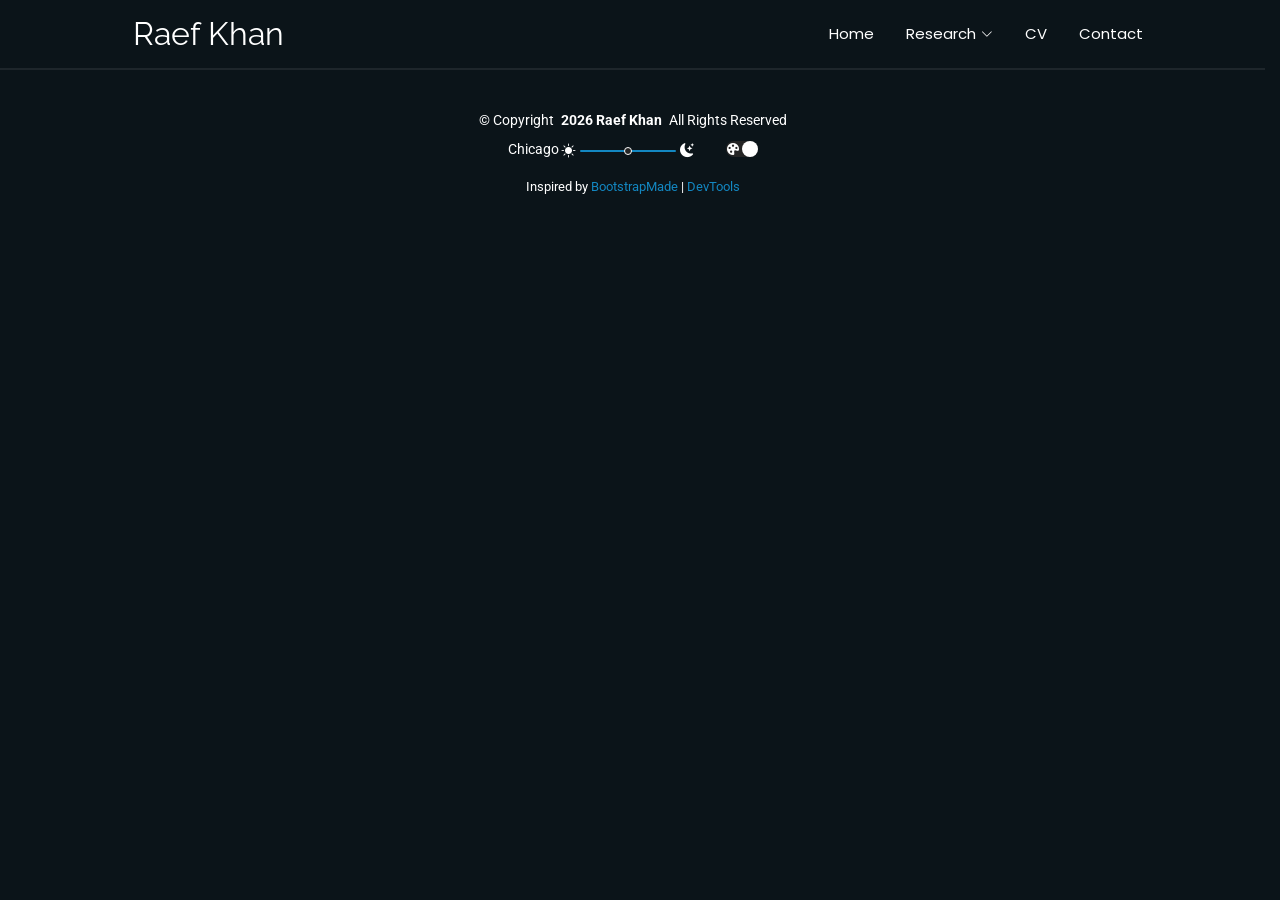
==== index.html @ 7af69dfd "deploy: RTKno1/website-code@e1e8ab9a44ab87580c6eb2fc8c6cb50cb01efdef" ====
<!DOCTYPE html>
<html lang="en" data-bs-theme="">

<head>
  <meta charset="UTF-8">
  <meta name="viewport" content="width=device-width, initial-scale=1.0">
  <title>Raef Khan</title>
  <meta name="description"
    content="A PhD Candidate at Northwestern. Research interests in sociolinguistics, pragmatics, linguistic bias.">


  <link rel="icon" href="/headshot.webp" type="image/webp">

  <!-- Fonts -->
  <link href="https://fonts.googleapis.com" rel="preconnect">
  <link href="https://fonts.gstatic.com" rel="preconnect" crossorigin>
  <link
    href="https://fonts.googleapis.com/css2?family=Roboto:ital,wght@0,100;0,300;0,400;0,500;0,700;0,900;1,100;1,300;1,400;1,500;1,700;1,900&family=Poppins:ital,wght@0,100;0,200;0,300;0,400;0,500;0,600;0,700;0,800;0,900;1,100;1,200;1,300;1,400;1,500;1,600;1,700;1,800;1,900&family=Raleway:ital,wght@0,100;0,200;0,300;0,400;0,500;0,600;0,700;0,800;0,900;1,100;1,200;1,300;1,400;1,500;1,600;1,700;1,800;1,900&display=swap"
    rel="stylesheet">

  <!-- Vendor CSS Files -->

  <!-- Main CSS File -->

  <!-- =======================================================
  * Template Name: FolioOne
  * Template URL: https://bootstrapmade.com/folioone-bootstrap-portfolio-website-template/
  * Updated: Aug 23 2025 with Bootstrap v5.3.7
  * Author: BootstrapMade.com
  * License: https://bootstrapmade.com/license/
  ======================================================== -->
  <script type="module" crossorigin src="/assets/index-Cwrg52jy.js"></script>
  <link rel="stylesheet" crossorigin href="/assets/index-C6rrH-fp.css">
</head>

<body>
  <div id="app"></div>
</body>

</html>
---- assets/index-C6rrH-fp.css ----
:root,[data-bs-theme=light]{--bs-blue:#0d6efd;--bs-indigo:#6610f2;--bs-purple:#6f42c1;--bs-pink:#d63384;--bs-red:#dc3545;--bs-orange:#fd7e14;--bs-yellow:#ffc107;--bs-green:#198754;--bs-teal:#20c997;--bs-cyan:#0dcaf0;--bs-black:#000;--bs-white:#fff;--bs-gray:#6c757d;--bs-gray-dark:#343a40;--bs-gray-100:#f8f9fa;--bs-gray-200:#e9ecef;--bs-gray-300:#dee2e6;--bs-gray-400:#ced4da;--bs-gray-500:#adb5bd;--bs-gray-600:#6c757d;--bs-gray-700:#495057;--bs-gray-800:#343a40;--bs-gray-900:#212529;--bs-primary:#0d6efd;--bs-secondary:#6c757d;--bs-success:#198754;--bs-info:#0dcaf0;--bs-warning:#ffc107;--bs-danger:#dc3545;--bs-light:#f8f9fa;--bs-dark:#212529;--bs-primary-rgb:13,110,253;--bs-secondary-rgb:108,117,125;--bs-success-rgb:25,135,84;--bs-info-rgb:13,202,240;--bs-warning-rgb:255,193,7;--bs-danger-rgb:220,53,69;--bs-light-rgb:248,249,250;--bs-dark-rgb:33,37,41;--bs-primary-text-emphasis:#052c65;--bs-secondary-text-emphasis:#2b2f32;--bs-success-text-emphasis:#0a3622;--bs-info-text-emphasis:#055160;--bs-warning-text-emphasis:#664d03;--bs-danger-text-emphasis:#58151c;--bs-light-text-emphasis:#495057;--bs-dark-text-emphasis:#495057;--bs-primary-bg-subtle:#cfe2ff;--bs-secondary-bg-subtle:#e2e3e5;--bs-success-bg-subtle:#d1e7dd;--bs-info-bg-subtle:#cff4fc;--bs-warning-bg-subtle:#fff3cd;--bs-danger-bg-subtle:#f8d7da;--bs-light-bg-subtle:#fcfcfd;--bs-dark-bg-subtle:#ced4da;--bs-primary-border-subtle:#9ec5fe;--bs-secondary-border-subtle:#c4c8cb;--bs-success-border-subtle:#a3cfbb;--bs-info-border-subtle:#9eeaf9;--bs-warning-border-subtle:#ffe69c;--bs-danger-border-subtle:#f1aeb5;--bs-light-border-subtle:#e9ecef;--bs-dark-border-subtle:#adb5bd;--bs-white-rgb:255,255,255;--bs-black-rgb:0,0,0;--bs-font-sans-serif:system-ui,-apple-system,"Segoe UI",Roboto,"Helvetica Neue","Noto Sans","Liberation Sans",Arial,sans-serif,"Apple Color Emoji","Segoe UI Emoji","Segoe UI Symbol","Noto Color Emoji";--bs-font-monospace:SFMono-Regular,Menlo,Monaco,Consolas,"Liberation Mono","Courier New",monospace;--bs-gradient:linear-gradient(180deg, #ffffff26, #fff0);--bs-body-font-family:var(--bs-font-sans-serif);--bs-body-font-size:1rem;--bs-body-font-weight:400;--bs-body-line-height:1.5;--bs-body-color:#212529;--bs-body-color-rgb:33,37,41;--bs-body-bg:#fff;--bs-body-bg-rgb:255,255,255;--bs-emphasis-color:#000;--bs-emphasis-color-rgb:0,0,0;--bs-secondary-color:#212529bf;--bs-secondary-color-rgb:33,37,41;--bs-secondary-bg:#e9ecef;--bs-secondary-bg-rgb:233,236,239;--bs-tertiary-color:#21252980;--bs-tertiary-color-rgb:33,37,41;--bs-tertiary-bg:#f8f9fa;--bs-tertiary-bg-rgb:248,249,250;--bs-heading-color:inherit;--bs-link-color:#0d6efd;--bs-link-color-rgb:13,110,253;--bs-link-decoration:underline;--bs-link-hover-color:#0a58ca;--bs-link-hover-color-rgb:10,88,202;--bs-code-color:#d63384;--bs-highlight-color:#212529;--bs-highlight-bg:#fff3cd;--bs-border-width:1px;--bs-border-style:solid;--bs-border-color:#dee2e6;--bs-border-color-translucent:#0000002d;--bs-border-radius:.375rem;--bs-border-radius-sm:.25rem;--bs-border-radius-lg:.5rem;--bs-border-radius-xl:1rem;--bs-border-radius-xxl:2rem;--bs-border-radius-2xl:var(--bs-border-radius-xxl);--bs-border-radius-pill:50rem;--bs-box-shadow:0 .5rem 1rem #00000026;--bs-box-shadow-sm:0 .125rem .25rem #00000013;--bs-box-shadow-lg:0 1rem 3rem #0000002d;--bs-box-shadow-inset:inset 0 1px 2px #00000013;--bs-focus-ring-width:.25rem;--bs-focus-ring-opacity:.25;--bs-focus-ring-color:#0d6efd40;--bs-form-valid-color:#198754;--bs-form-valid-border-color:#198754;--bs-form-invalid-color:#dc3545;--bs-form-invalid-border-color:#dc3545}[data-bs-theme=dark]{--lightningcss-light: ;--lightningcss-dark:initial;color-scheme:dark;--bs-body-color:#dee2e6;--bs-body-color-rgb:222,226,230;--bs-body-bg:#212529;--bs-body-bg-rgb:33,37,41;--bs-emphasis-color:#fff;--bs-emphasis-color-rgb:255,255,255;--bs-secondary-color:#dee2e6bf;--bs-secondary-color-rgb:222,226,230;--bs-secondary-bg:#343a40;--bs-secondary-bg-rgb:52,58,64;--bs-tertiary-color:#dee2e680;--bs-tertiary-color-rgb:222,226,230;--bs-tertiary-bg:#2b3035;--bs-tertiary-bg-rgb:43,48,53;--bs-primary-text-emphasis:#6ea8fe;--bs-secondary-text-emphasis:#a7acb1;--bs-success-text-emphasis:#75b798;--bs-info-text-emphasis:#6edff6;--bs-warning-text-emphasis:#ffda6a;--bs-danger-text-emphasis:#ea868f;--bs-light-text-emphasis:#f8f9fa;--bs-dark-text-emphasis:#dee2e6;--bs-primary-bg-subtle:#031633;--bs-secondary-bg-subtle:#161719;--bs-success-bg-subtle:#051b11;--bs-info-bg-subtle:#032830;--bs-warning-bg-subtle:#332701;--bs-danger-bg-subtle:#2c0b0e;--bs-light-bg-subtle:#343a40;--bs-dark-bg-subtle:#1a1d20;--bs-primary-border-subtle:#084298;--bs-secondary-border-subtle:#41464b;--bs-success-border-subtle:#0f5132;--bs-info-border-subtle:#087990;--bs-warning-border-subtle:#997404;--bs-danger-border-subtle:#842029;--bs-light-border-subtle:#495057;--bs-dark-border-subtle:#343a40;--bs-heading-color:inherit;--bs-link-color:#6ea8fe;--bs-link-hover-color:#8bb9fe;--bs-link-color-rgb:110,168,254;--bs-link-hover-color-rgb:139,185,254;--bs-code-color:#e685b5;--bs-highlight-color:#dee2e6;--bs-highlight-bg:#664d03;--bs-border-color:#495057;--bs-border-color-translucent:#ffffff26;--bs-form-valid-color:#75b798;--bs-form-valid-border-color:#75b798;--bs-form-invalid-color:#ea868f;--bs-form-invalid-border-color:#ea868f}*,:after,:before{box-sizing:border-box}@media (prefers-reduced-motion:no-preference){:root{scroll-behavior:smooth}}body{font-family:var(--bs-body-font-family);font-size:var(--bs-body-font-size);font-weight:var(--bs-body-font-weight);line-height:var(--bs-body-line-height);color:var(--bs-body-color);text-align:var(--bs-body-text-align);background-color:var(--bs-body-bg);-webkit-text-size-adjust:100%;-webkit-tap-highlight-color:transparent;margin:0}hr{color:inherit;border:0;border-top:var(--bs-border-width) solid;opacity:.25;margin:1rem 0}.h1,.h2,.h3,.h4,.h5,.h6,h1,h2,h3,h4,h5,h6{color:var(--bs-heading-color);margin-top:0;margin-bottom:.5rem;font-weight:500;line-height:1.2}.h1,h1{font-size:calc(1.375rem + 1.5vw)}@media (width>=1200px){.h1,h1{font-size:2.5rem}}.h2,h2{font-size:calc(1.325rem + .9vw)}@media (width>=1200px){.h2,h2{font-size:2rem}}.h3,h3{font-size:calc(1.3rem + .6vw)}@media (width>=1200px){.h3,h3{font-size:1.75rem}}.h4,h4{font-size:calc(1.275rem + .3vw)}@media (width>=1200px){.h4,h4{font-size:1.5rem}}.h5,h5{font-size:1.25rem}.h6,h6{font-size:1rem}p{margin-top:0;margin-bottom:1rem}abbr[title]{cursor:help;-webkit-text-decoration-skip-ink:none;text-decoration-skip-ink:none;-webkit-text-decoration:underline dotted;text-decoration:underline dotted}address{font-style:normal;line-height:inherit;margin-bottom:1rem}ol,ul{padding-left:2rem}dl,ol,ul{margin-top:0;margin-bottom:1rem}ol ol,ol ul,ul ol,ul ul{margin-bottom:0}dt{font-weight:700}dd{margin-bottom:.5rem;margin-left:0}blockquote{margin:0 0 1rem}b,strong{font-weight:bolder}.small,small{font-size:.875em}.mark,mark{color:var(--bs-highlight-color);background-color:var(--bs-highlight-bg);padding:.1875em}sub,sup{vertical-align:baseline;font-size:.75em;line-height:0;position:relative}sub{bottom:-.25em}sup{top:-.5em}a{color:rgba(var(--bs-link-color-rgb),var(--bs-link-opacity,1));text-decoration:underline}a:hover{--bs-link-color-rgb:var(--bs-link-hover-color-rgb)}a:not([href]):not([class]),a:not([href]):not([class]):hover{color:inherit;text-decoration:none}code,kbd,pre,samp{font-family:var(--bs-font-monospace);font-size:1em}pre{margin-top:0;margin-bottom:1rem;font-size:.875em;display:block;overflow:auto}pre code{font-size:inherit;color:inherit;word-break:normal}code{color:var(--bs-code-color);word-wrap:break-word;font-size:.875em}a>code{color:inherit}kbd{color:var(--bs-body-bg);background-color:var(--bs-body-color);border-radius:.25rem;padding:.1875rem .375rem;font-size:.875em}kbd kbd{padding:0;font-size:1em}figure{margin:0 0 1rem}img,svg{vertical-align:middle}table{caption-side:bottom;border-collapse:collapse}caption{color:var(--bs-secondary-color);text-align:left;padding-top:.5rem;padding-bottom:.5rem}th{text-align:inherit;text-align:-webkit-match-parent}tbody,td,tfoot,th,thead,tr{border-color:inherit;border-style:solid;border-width:0}label{display:inline-block}button{border-radius:0}button:focus:not(:focus-visible){outline:0}button,input,optgroup,select,textarea{font-family:inherit;font-size:inherit;line-height:inherit;margin:0}button,select{text-transform:none}[role=button]{cursor:pointer}select{word-wrap:normal}select:disabled{opacity:1}[list]:not([type=date]):not([type=datetime-local]):not([type=month]):not([type=week]):not([type=time])::-webkit-calendar-picker-indicator{display:none!important}[type=button],[type=reset],[type=submit],button{-webkit-appearance:button}[type=button]:not(:disabled),[type=reset]:not(:disabled),[type=submit]:not(:disabled),button:not(:disabled){cursor:pointer}::-moz-focus-inner{border-style:none;padding:0}textarea{resize:vertical}fieldset{border:0;min-width:0;margin:0;padding:0}legend{float:left;width:100%;line-height:inherit;margin-bottom:.5rem;padding:0;font-size:calc(1.275rem + .3vw)}@media (width>=1200px){legend{font-size:1.5rem}}legend+*{clear:left}::-webkit-datetime-edit-day-field{padding:0}::-webkit-datetime-edit-fields-wrapper{padding:0}::-webkit-datetime-edit-hour-field{padding:0}::-webkit-datetime-edit-minute{padding:0}::-webkit-datetime-edit-month-field{padding:0}::-webkit-datetime-edit-text{padding:0}::-webkit-datetime-edit-year-field{padding:0}::-webkit-inner-spin-button{height:auto}[type=search]{-webkit-appearance:textfield;outline-offset:-2px}[type=search]::-webkit-search-cancel-button{cursor:pointer;filter:grayscale()}::-webkit-search-decoration{-webkit-appearance:none}::-webkit-color-swatch-wrapper{padding:0}::file-selector-button{font:inherit;-webkit-appearance:button}output{display:inline-block}iframe{border:0}summary{cursor:pointer;display:list-item}progress{vertical-align:baseline}[hidden]{display:none!important}.lead{font-size:1.25rem;font-weight:300}.display-1{font-size:calc(1.625rem + 4.5vw);font-weight:300;line-height:1.2}@media (width>=1200px){.display-1{font-size:5rem}}.display-2{font-size:calc(1.575rem + 3.9vw);font-weight:300;line-height:1.2}@media (width>=1200px){.display-2{font-size:4.5rem}}.display-3{font-size:calc(1.525rem + 3.3vw);font-weight:300;line-height:1.2}@media (width>=1200px){.display-3{font-size:4rem}}.display-4{font-size:calc(1.475rem + 2.7vw);font-weight:300;line-height:1.2}@media (width>=1200px){.display-4{font-size:3.5rem}}.display-5{font-size:calc(1.425rem + 2.1vw);font-weight:300;line-height:1.2}@media (width>=1200px){.display-5{font-size:3rem}}.display-6{font-size:calc(1.375rem + 1.5vw);font-weight:300;line-height:1.2}@media (width>=1200px){.display-6{font-size:2.5rem}}.list-unstyled,.list-inline{padding-left:0;list-style:none}.list-inline-item{display:inline-block}.list-inline-item:not(:last-child){margin-right:.5rem}.initialism{text-transform:uppercase;font-size:.875em}.blockquote{margin-bottom:1rem;font-size:1.25rem}.blockquote>:last-child{margin-bottom:0}.blockquote-footer{color:#6c757d;margin-top:-1rem;margin-bottom:1rem;font-size:.875em}.blockquote-footer:before{content:"— "}.img-fluid{max-width:100%;height:auto}.img-thumbnail{background-color:var(--bs-body-bg);border:var(--bs-border-width) solid var(--bs-border-color);border-radius:var(--bs-border-radius);max-width:100%;height:auto;padding:.25rem}.figure{display:inline-block}.figure-img{margin-bottom:.5rem;line-height:1}.figure-caption{color:var(--bs-secondary-color);font-size:.875em}.container,.container-fluid,.container-lg,.container-md,.container-sm,.container-xl,.container-xxl{--bs-gutter-x:1.5rem;--bs-gutter-y:0;width:100%;padding-right:calc(var(--bs-gutter-x) * .5);padding-left:calc(var(--bs-gutter-x) * .5);margin-left:auto;margin-right:auto}@media (width>=576px){.container,.container-sm{max-width:540px}}@media (width>=768px){.container,.container-md,.container-sm{max-width:720px}}@media (width>=992px){.container,.container-lg,.container-md,.container-sm{max-width:960px}}@media (width>=1200px){.container,.container-lg,.container-md,.container-sm,.container-xl{max-width:1140px}}@media (width>=1400px){.container,.container-lg,.container-md,.container-sm,.container-xl,.container-xxl{max-width:1320px}}:root{--bs-breakpoint-xs:0;--bs-breakpoint-sm:576px;--bs-breakpoint-md:768px;--bs-breakpoint-lg:992px;--bs-breakpoint-xl:1200px;--bs-breakpoint-xxl:1400px}.row{--bs-gutter-x:1.5rem;--bs-gutter-y:0;margin-top:calc(-1 * var(--bs-gutter-y));margin-right:calc(-.5 * var(--bs-gutter-x));margin-left:calc(-.5 * var(--bs-gutter-x));flex-wrap:wrap;display:flex}.row>*{width:100%;max-width:100%;padding-right:calc(var(--bs-gutter-x) * .5);padding-left:calc(var(--bs-gutter-x) * .5);margin-top:var(--bs-gutter-y);flex-shrink:0}.col{flex:1 0 0}.row-cols-auto>*{flex:none;width:auto}.row-cols-1>*{flex:none;width:100%}.row-cols-2>*{flex:none;width:50%}.row-cols-3>*{flex:none;width:33.3333%}.row-cols-4>*{flex:none;width:25%}.row-cols-5>*{flex:none;width:20%}.row-cols-6>*{flex:none;width:16.6667%}.col-auto{flex:none;width:auto}.col-1{flex:none;width:8.33333%}.col-2{flex:none;width:16.6667%}.col-3{flex:none;width:25%}.col-4{flex:none;width:33.3333%}.col-5{flex:none;width:41.6667%}.col-6{flex:none;width:50%}.col-7{flex:none;width:58.3333%}.col-8{flex:none;width:66.6667%}.col-9{flex:none;width:75%}.col-10{flex:none;width:83.3333%}.col-11{flex:none;width:91.6667%}.col-12{flex:none;width:100%}.offset-1{margin-left:8.33333%}.offset-2{margin-left:16.6667%}.offset-3{margin-left:25%}.offset-4{margin-left:33.3333%}.offset-5{margin-left:41.6667%}.offset-6{margin-left:50%}.offset-7{margin-left:58.3333%}.offset-8{margin-left:66.6667%}.offset-9{margin-left:75%}.offset-10{margin-left:83.3333%}.offset-11{margin-left:91.6667%}.g-0,.gx-0{--bs-gutter-x:0}.g-0,.gy-0{--bs-gutter-y:0}.g-1,.gx-1{--bs-gutter-x:.25rem}.g-1,.gy-1{--bs-gutter-y:.25rem}.g-2,.gx-2{--bs-gutter-x:.5rem}.g-2,.gy-2{--bs-gutter-y:.5rem}.g-3,.gx-3{--bs-gutter-x:1rem}.g-3,.gy-3{--bs-gutter-y:1rem}.g-4,.gx-4{--bs-gutter-x:1.5rem}.g-4,.gy-4{--bs-gutter-y:1.5rem}.g-5,.gx-5{--bs-gutter-x:3rem}.g-5,.gy-5{--bs-gutter-y:3rem}@media (width>=576px){.col-sm{flex:1 0 0}.row-cols-sm-auto>*{flex:none;width:auto}.row-cols-sm-1>*{flex:none;width:100%}.row-cols-sm-2>*{flex:none;width:50%}.row-cols-sm-3>*{flex:none;width:33.3333%}.row-cols-sm-4>*{flex:none;width:25%}.row-cols-sm-5>*{flex:none;width:20%}.row-cols-sm-6>*{flex:none;width:16.6667%}.col-sm-auto{flex:none;width:auto}.col-sm-1{flex:none;width:8.33333%}.col-sm-2{flex:none;width:16.6667%}.col-sm-3{flex:none;width:25%}.col-sm-4{flex:none;width:33.3333%}.col-sm-5{flex:none;width:41.6667%}.col-sm-6{flex:none;width:50%}.col-sm-7{flex:none;width:58.3333%}.col-sm-8{flex:none;width:66.6667%}.col-sm-9{flex:none;width:75%}.col-sm-10{flex:none;width:83.3333%}.col-sm-11{flex:none;width:91.6667%}.col-sm-12{flex:none;width:100%}.offset-sm-0{margin-left:0}.offset-sm-1{margin-left:8.33333%}.offset-sm-2{margin-left:16.6667%}.offset-sm-3{margin-left:25%}.offset-sm-4{margin-left:33.3333%}.offset-sm-5{margin-left:41.6667%}.offset-sm-6{margin-left:50%}.offset-sm-7{margin-left:58.3333%}.offset-sm-8{margin-left:66.6667%}.offset-sm-9{margin-left:75%}.offset-sm-10{margin-left:83.3333%}.offset-sm-11{margin-left:91.6667%}.g-sm-0,.gx-sm-0{--bs-gutter-x:0}.g-sm-0,.gy-sm-0{--bs-gutter-y:0}.g-sm-1,.gx-sm-1{--bs-gutter-x:.25rem}.g-sm-1,.gy-sm-1{--bs-gutter-y:.25rem}.g-sm-2,.gx-sm-2{--bs-gutter-x:.5rem}.g-sm-2,.gy-sm-2{--bs-gutter-y:.5rem}.g-sm-3,.gx-sm-3{--bs-gutter-x:1rem}.g-sm-3,.gy-sm-3{--bs-gutter-y:1rem}.g-sm-4,.gx-sm-4{--bs-gutter-x:1.5rem}.g-sm-4,.gy-sm-4{--bs-gutter-y:1.5rem}.g-sm-5,.gx-sm-5{--bs-gutter-x:3rem}.g-sm-5,.gy-sm-5{--bs-gutter-y:3rem}}@media (width>=768px){.col-md{flex:1 0 0}.row-cols-md-auto>*{flex:none;width:auto}.row-cols-md-1>*{flex:none;width:100%}.row-cols-md-2>*{flex:none;width:50%}.row-cols-md-3>*{flex:none;width:33.3333%}.row-cols-md-4>*{flex:none;width:25%}.row-cols-md-5>*{flex:none;width:20%}.row-cols-md-6>*{flex:none;width:16.6667%}.col-md-auto{flex:none;width:auto}.col-md-1{flex:none;width:8.33333%}.col-md-2{flex:none;width:16.6667%}.col-md-3{flex:none;width:25%}.col-md-4{flex:none;width:33.3333%}.col-md-5{flex:none;width:41.6667%}.col-md-6{flex:none;width:50%}.col-md-7{flex:none;width:58.3333%}.col-md-8{flex:none;width:66.6667%}.col-md-9{flex:none;width:75%}.col-md-10{flex:none;width:83.3333%}.col-md-11{flex:none;width:91.6667%}.col-md-12{flex:none;width:100%}.offset-md-0{margin-left:0}.offset-md-1{margin-left:8.33333%}.offset-md-2{margin-left:16.6667%}.offset-md-3{margin-left:25%}.offset-md-4{margin-left:33.3333%}.offset-md-5{margin-left:41.6667%}.offset-md-6{margin-left:50%}.offset-md-7{margin-left:58.3333%}.offset-md-8{margin-left:66.6667%}.offset-md-9{margin-left:75%}.offset-md-10{margin-left:83.3333%}.offset-md-11{margin-left:91.6667%}.g-md-0,.gx-md-0{--bs-gutter-x:0}.g-md-0,.gy-md-0{--bs-gutter-y:0}.g-md-1,.gx-md-1{--bs-gutter-x:.25rem}.g-md-1,.gy-md-1{--bs-gutter-y:.25rem}.g-md-2,.gx-md-2{--bs-gutter-x:.5rem}.g-md-2,.gy-md-2{--bs-gutter-y:.5rem}.g-md-3,.gx-md-3{--bs-gutter-x:1rem}.g-md-3,.gy-md-3{--bs-gutter-y:1rem}.g-md-4,.gx-md-4{--bs-gutter-x:1.5rem}.g-md-4,.gy-md-4{--bs-gutter-y:1.5rem}.g-md-5,.gx-md-5{--bs-gutter-x:3rem}.g-md-5,.gy-md-5{--bs-gutter-y:3rem}}@media (width>=992px){.col-lg{flex:1 0 0}.row-cols-lg-auto>*{flex:none;width:auto}.row-cols-lg-1>*{flex:none;width:100%}.row-cols-lg-2>*{flex:none;width:50%}.row-cols-lg-3>*{flex:none;width:33.3333%}.row-cols-lg-4>*{flex:none;width:25%}.row-cols-lg-5>*{flex:none;width:20%}.row-cols-lg-6>*{flex:none;width:16.6667%}.col-lg-auto{flex:none;width:auto}.col-lg-1{flex:none;width:8.33333%}.col-lg-2{flex:none;width:16.6667%}.col-lg-3{flex:none;width:25%}.col-lg-4{flex:none;width:33.3333%}.col-lg-5{flex:none;width:41.6667%}.col-lg-6{flex:none;width:50%}.col-lg-7{flex:none;width:58.3333%}.col-lg-8{flex:none;width:66.6667%}.col-lg-9{flex:none;width:75%}.col-lg-10{flex:none;width:83.3333%}.col-lg-11{flex:none;width:91.6667%}.col-lg-12{flex:none;width:100%}.offset-lg-0{margin-left:0}.offset-lg-1{margin-left:8.33333%}.offset-lg-2{margin-left:16.6667%}.offset-lg-3{margin-left:25%}.offset-lg-4{margin-left:33.3333%}.offset-lg-5{margin-left:41.6667%}.offset-lg-6{margin-left:50%}.offset-lg-7{margin-left:58.3333%}.offset-lg-8{margin-left:66.6667%}.offset-lg-9{margin-left:75%}.offset-lg-10{margin-left:83.3333%}.offset-lg-11{margin-left:91.6667%}.g-lg-0,.gx-lg-0{--bs-gutter-x:0}.g-lg-0,.gy-lg-0{--bs-gutter-y:0}.g-lg-1,.gx-lg-1{--bs-gutter-x:.25rem}.g-lg-1,.gy-lg-1{--bs-gutter-y:.25rem}.g-lg-2,.gx-lg-2{--bs-gutter-x:.5rem}.g-lg-2,.gy-lg-2{--bs-gutter-y:.5rem}.g-lg-3,.gx-lg-3{--bs-gutter-x:1rem}.g-lg-3,.gy-lg-3{--bs-gutter-y:1rem}.g-lg-4,.gx-lg-4{--bs-gutter-x:1.5rem}.g-lg-4,.gy-lg-4{--bs-gutter-y:1.5rem}.g-lg-5,.gx-lg-5{--bs-gutter-x:3rem}.g-lg-5,.gy-lg-5{--bs-gutter-y:3rem}}@media (width>=1200px){.col-xl{flex:1 0 0}.row-cols-xl-auto>*{flex:none;width:auto}.row-cols-xl-1>*{flex:none;width:100%}.row-cols-xl-2>*{flex:none;width:50%}.row-cols-xl-3>*{flex:none;width:33.3333%}.row-cols-xl-4>*{flex:none;width:25%}.row-cols-xl-5>*{flex:none;width:20%}.row-cols-xl-6>*{flex:none;width:16.6667%}.col-xl-auto{flex:none;width:auto}.col-xl-1{flex:none;width:8.33333%}.col-xl-2{flex:none;width:16.6667%}.col-xl-3{flex:none;width:25%}.col-xl-4{flex:none;width:33.3333%}.col-xl-5{flex:none;width:41.6667%}.col-xl-6{flex:none;width:50%}.col-xl-7{flex:none;width:58.3333%}.col-xl-8{flex:none;width:66.6667%}.col-xl-9{flex:none;width:75%}.col-xl-10{flex:none;width:83.3333%}.col-xl-11{flex:none;width:91.6667%}.col-xl-12{flex:none;width:100%}.offset-xl-0{margin-left:0}.offset-xl-1{margin-left:8.33333%}.offset-xl-2{margin-left:16.6667%}.offset-xl-3{margin-left:25%}.offset-xl-4{margin-left:33.3333%}.offset-xl-5{margin-left:41.6667%}.offset-xl-6{margin-left:50%}.offset-xl-7{margin-left:58.3333%}.offset-xl-8{margin-left:66.6667%}.offset-xl-9{margin-left:75%}.offset-xl-10{margin-left:83.3333%}.offset-xl-11{margin-left:91.6667%}.g-xl-0,.gx-xl-0{--bs-gutter-x:0}.g-xl-0,.gy-xl-0{--bs-gutter-y:0}.g-xl-1,.gx-xl-1{--bs-gutter-x:.25rem}.g-xl-1,.gy-xl-1{--bs-gutter-y:.25rem}.g-xl-2,.gx-xl-2{--bs-gutter-x:.5rem}.g-xl-2,.gy-xl-2{--bs-gutter-y:.5rem}.g-xl-3,.gx-xl-3{--bs-gutter-x:1rem}.g-xl-3,.gy-xl-3{--bs-gutter-y:1rem}.g-xl-4,.gx-xl-4{--bs-gutter-x:1.5rem}.g-xl-4,.gy-xl-4{--bs-gutter-y:1.5rem}.g-xl-5,.gx-xl-5{--bs-gutter-x:3rem}.g-xl-5,.gy-xl-5{--bs-gutter-y:3rem}}@media (width>=1400px){.col-xxl{flex:1 0 0}.row-cols-xxl-auto>*{flex:none;width:auto}.row-cols-xxl-1>*{flex:none;width:100%}.row-cols-xxl-2>*{flex:none;width:50%}.row-cols-xxl-3>*{flex:none;width:33.3333%}.row-cols-xxl-4>*{flex:none;width:25%}.row-cols-xxl-5>*{flex:none;width:20%}.row-cols-xxl-6>*{flex:none;width:16.6667%}.col-xxl-auto{flex:none;width:auto}.col-xxl-1{flex:none;width:8.33333%}.col-xxl-2{flex:none;width:16.6667%}.col-xxl-3{flex:none;width:25%}.col-xxl-4{flex:none;width:33.3333%}.col-xxl-5{flex:none;width:41.6667%}.col-xxl-6{flex:none;width:50%}.col-xxl-7{flex:none;width:58.3333%}.col-xxl-8{flex:none;width:66.6667%}.col-xxl-9{flex:none;width:75%}.col-xxl-10{flex:none;width:83.3333%}.col-xxl-11{flex:none;width:91.6667%}.col-xxl-12{flex:none;width:100%}.offset-xxl-0{margin-left:0}.offset-xxl-1{margin-left:8.33333%}.offset-xxl-2{margin-left:16.6667%}.offset-xxl-3{margin-left:25%}.offset-xxl-4{margin-left:33.3333%}.offset-xxl-5{margin-left:41.6667%}.offset-xxl-6{margin-left:50%}.offset-xxl-7{margin-left:58.3333%}.offset-xxl-8{margin-left:66.6667%}.offset-xxl-9{margin-left:75%}.offset-xxl-10{margin-left:83.3333%}.offset-xxl-11{margin-left:91.6667%}.g-xxl-0,.gx-xxl-0{--bs-gutter-x:0}.g-xxl-0,.gy-xxl-0{--bs-gutter-y:0}.g-xxl-1,.gx-xxl-1{--bs-gutter-x:.25rem}.g-xxl-1,.gy-xxl-1{--bs-gutter-y:.25rem}.g-xxl-2,.gx-xxl-2{--bs-gutter-x:.5rem}.g-xxl-2,.gy-xxl-2{--bs-gutter-y:.5rem}.g-xxl-3,.gx-xxl-3{--bs-gutter-x:1rem}.g-xxl-3,.gy-xxl-3{--bs-gutter-y:1rem}.g-xxl-4,.gx-xxl-4{--bs-gutter-x:1.5rem}.g-xxl-4,.gy-xxl-4{--bs-gutter-y:1.5rem}.g-xxl-5,.gx-xxl-5{--bs-gutter-x:3rem}.g-xxl-5,.gy-xxl-5{--bs-gutter-y:3rem}}.table{--bs-table-color-type:initial;--bs-table-bg-type:initial;--bs-table-color-state:initial;--bs-table-bg-state:initial;--bs-table-color:var(--bs-emphasis-color);--bs-table-bg:var(--bs-body-bg);--bs-table-border-color:var(--bs-border-color);--bs-table-accent-bg:transparent;--bs-table-striped-color:var(--bs-emphasis-color);--bs-table-striped-bg:rgba(var(--bs-emphasis-color-rgb), .05);--bs-table-active-color:var(--bs-emphasis-color);--bs-table-active-bg:rgba(var(--bs-emphasis-color-rgb), .1);--bs-table-hover-color:var(--bs-emphasis-color);--bs-table-hover-bg:rgba(var(--bs-emphasis-color-rgb), .075);vertical-align:top;border-color:var(--bs-table-border-color);width:100%;margin-bottom:1rem}.table>:not(caption)>*>*{color:var(--bs-table-color-state,var(--bs-table-color-type,var(--bs-table-color)));background-color:var(--bs-table-bg);border-bottom-width:var(--bs-border-width);box-shadow:inset 0 0 0 9999px var(--bs-table-bg-state,var(--bs-table-bg-type,var(--bs-table-accent-bg)));padding:.5rem}.table>tbody{vertical-align:inherit}.table>thead{vertical-align:bottom}.table-group-divider{border-top:calc(var(--bs-border-width) * 2) solid currentcolor}.caption-top{caption-side:top}.table-sm>:not(caption)>*>*{padding:.25rem}.table-bordered>:not(caption)>*{border-width:var(--bs-border-width) 0}.table-bordered>:not(caption)>*>*{border-width:0 var(--bs-border-width)}.table-borderless>:not(caption)>*>*{border-bottom-width:0}.table-borderless>:not(:first-child){border-top-width:0}.table-striped>tbody>tr:nth-of-type(odd)>*,.table-striped-columns>:not(caption)>tr>:nth-child(2n){--bs-table-color-type:var(--bs-table-striped-color);--bs-table-bg-type:var(--bs-table-striped-bg)}.table-active{--bs-table-color-state:var(--bs-table-active-color);--bs-table-bg-state:var(--bs-table-active-bg)}.table-hover>tbody>tr:hover>*{--bs-table-color-state:var(--bs-table-hover-color);--bs-table-bg-state:var(--bs-table-hover-bg)}.table-primary{--bs-table-color:#000;--bs-table-bg:#cfe2ff;--bs-table-border-color:#a6b5cc;--bs-table-striped-bg:#c5d7f2;--bs-table-striped-color:#000;--bs-table-active-bg:#bacbe6;--bs-table-active-color:#000;--bs-table-hover-bg:#bfd1ec;--bs-table-hover-color:#000;color:var(--bs-table-color);border-color:var(--bs-table-border-color)}.table-secondary{--bs-table-color:#000;--bs-table-bg:#e2e3e5;--bs-table-border-color:#b5b6b7;--bs-table-striped-bg:#d7d8da;--bs-table-striped-color:#000;--bs-table-active-bg:#cbccce;--bs-table-active-color:#000;--bs-table-hover-bg:#d1d2d4;--bs-table-hover-color:#000;color:var(--bs-table-color);border-color:var(--bs-table-border-color)}.table-success{--bs-table-color:#000;--bs-table-bg:#d1e7dd;--bs-table-border-color:#a7b9b1;--bs-table-striped-bg:#c7dbd2;--bs-table-striped-color:#000;--bs-table-active-bg:#bcd0c7;--bs-table-active-color:#000;--bs-table-hover-bg:#c1d6cc;--bs-table-hover-color:#000;color:var(--bs-table-color);border-color:var(--bs-table-border-color)}.table-info{--bs-table-color:#000;--bs-table-bg:#cff4fc;--bs-table-border-color:#a6c3ca;--bs-table-striped-bg:#c5e8ef;--bs-table-striped-color:#000;--bs-table-active-bg:#badce3;--bs-table-active-color:#000;--bs-table-hover-bg:#bfe2e9;--bs-table-hover-color:#000;color:var(--bs-table-color);border-color:var(--bs-table-border-color)}.table-warning{--bs-table-color:#000;--bs-table-bg:#fff3cd;--bs-table-border-color:#ccc2a4;--bs-table-striped-bg:#f2e7c3;--bs-table-striped-color:#000;--bs-table-active-bg:#e6dbb9;--bs-table-active-color:#000;--bs-table-hover-bg:#ece1be;--bs-table-hover-color:#000;color:var(--bs-table-color);border-color:var(--bs-table-border-color)}.table-danger{--bs-table-color:#000;--bs-table-bg:#f8d7da;--bs-table-border-color:#c6acae;--bs-table-striped-bg:#eccccf;--bs-table-striped-color:#000;--bs-table-active-bg:#dfc2c4;--bs-table-active-color:#000;--bs-table-hover-bg:#e5c7ca;--bs-table-hover-color:#000;color:var(--bs-table-color);border-color:var(--bs-table-border-color)}.table-light{--bs-table-color:#000;--bs-table-bg:#f8f9fa;--bs-table-border-color:#c6c7c8;--bs-table-striped-bg:#ecedee;--bs-table-striped-color:#000;--bs-table-active-bg:#dfe0e1;--bs-table-active-color:#000;--bs-table-hover-bg:#e5e6e7;--bs-table-hover-color:#000;color:var(--bs-table-color);border-color:var(--bs-table-border-color)}.table-dark{--bs-table-color:#fff;--bs-table-bg:#212529;--bs-table-border-color:#4d5154;--bs-table-striped-bg:#2c3034;--bs-table-striped-color:#fff;--bs-table-active-bg:#373b3e;--bs-table-active-color:#fff;--bs-table-hover-bg:#323539;--bs-table-hover-color:#fff;color:var(--bs-table-color);border-color:var(--bs-table-border-color)}.table-responsive{-webkit-overflow-scrolling:touch;overflow-x:auto}@media (width<=575.98px){.table-responsive-sm{-webkit-overflow-scrolling:touch;overflow-x:auto}}@media (width<=767.98px){.table-responsive-md{-webkit-overflow-scrolling:touch;overflow-x:auto}}@media (width<=991.98px){.table-responsive-lg{-webkit-overflow-scrolling:touch;overflow-x:auto}}@media (width<=1199.98px){.table-responsive-xl{-webkit-overflow-scrolling:touch;overflow-x:auto}}@media (width<=1399.98px){.table-responsive-xxl{-webkit-overflow-scrolling:touch;overflow-x:auto}}.form-label{margin-bottom:.5rem}.col-form-label{padding-top:calc(.375rem + var(--bs-border-width));padding-bottom:calc(.375rem + var(--bs-border-width));font-size:inherit;margin-bottom:0;line-height:1.5}.col-form-label-lg{padding-top:calc(.5rem + var(--bs-border-width));padding-bottom:calc(.5rem + var(--bs-border-width));font-size:1.25rem}.col-form-label-sm{padding-top:calc(.25rem + var(--bs-border-width));padding-bottom:calc(.25rem + var(--bs-border-width));font-size:.875rem}.form-text{color:var(--bs-secondary-color);margin-top:.25rem;font-size:.875em}.form-control{width:100%;color:var(--bs-body-color);appearance:none;background-color:var(--bs-body-bg);border:var(--bs-border-width) solid var(--bs-border-color);border-radius:var(--bs-border-radius);background-clip:padding-box;padding:.375rem .75rem;font-size:1rem;font-weight:400;line-height:1.5;transition:border-color .15s ease-in-out,box-shadow .15s ease-in-out;display:block}@media (prefers-reduced-motion:reduce){.form-control{transition:none}}.form-control[type=file]{overflow:hidden}.form-control[type=file]:not(:disabled):not([readonly]){cursor:pointer}.form-control:focus{color:var(--bs-body-color);background-color:var(--bs-body-bg);border-color:#86b7fe;outline:0;box-shadow:0 0 0 .25rem #0d6efd40}.form-control::-webkit-date-and-time-value{min-width:85px;height:1.5em;margin:0}.form-control::-webkit-datetime-edit{padding:0;display:block}.form-control::placeholder{color:var(--bs-secondary-color);opacity:1}.form-control:disabled{background-color:var(--bs-secondary-bg);opacity:1}.form-control::-webkit-file-upload-button{-webkit-margin-end:.75rem;margin:-.375rem -.75rem;color:var(--bs-body-color);background-color:var(--bs-tertiary-bg);pointer-events:none;border-color:inherit;border-style:solid;border-width:0;border-inline-end-width:var(--bs-border-width);border-radius:0;margin-inline-end:.75rem;padding:.375rem .75rem;transition:color .15s ease-in-out,background-color .15s ease-in-out,border-color .15s ease-in-out,box-shadow .15s ease-in-out}.form-control::file-selector-button{-webkit-margin-end:.75rem;color:var(--bs-body-color);background-color:var(--bs-tertiary-bg);pointer-events:none;border-color:inherit;border-style:solid;border-width:0;border-inline-end-width:var(--bs-border-width);border-radius:0;margin:-.375rem -.75rem;margin-inline-end:.75rem;padding:.375rem .75rem;transition:color .15s ease-in-out,background-color .15s ease-in-out,border-color .15s ease-in-out,box-shadow .15s ease-in-out}@media (prefers-reduced-motion:reduce){.form-control::file-selector-button{transition:none}}.form-control:hover:not(:disabled):not([readonly])::-webkit-file-upload-button{background-color:var(--bs-secondary-bg)}.form-control:hover:not(:disabled):not([readonly])::file-selector-button{background-color:var(--bs-secondary-bg)}.form-control-plaintext{width:100%;color:var(--bs-body-color);border:solid #0000;border-width:var(--bs-border-width) 0;background-color:#0000;margin-bottom:0;padding:.375rem 0;line-height:1.5;display:block}.form-control-plaintext:focus{outline:0}.form-control-plaintext.form-control-lg,.form-control-plaintext.form-control-sm{padding-left:0;padding-right:0}.form-control-sm{min-height:calc(1.5em + .5rem + calc(var(--bs-border-width) * 2));border-radius:var(--bs-border-radius-sm);padding:.25rem .5rem;font-size:.875rem}.form-control-sm::file-selector-button{-webkit-margin-end:.5rem;margin:-.25rem -.5rem;margin-inline-end:.5rem;padding:.25rem .5rem}.form-control-lg{min-height:calc(1.5em + 1rem + calc(var(--bs-border-width) * 2));border-radius:var(--bs-border-radius-lg);padding:.5rem 1rem;font-size:1.25rem}.form-control-lg::file-selector-button{-webkit-margin-end:1rem;margin:-.5rem -1rem;margin-inline-end:1rem;padding:.5rem 1rem}textarea.form-control{min-height:calc(1.5em + .75rem + calc(var(--bs-border-width) * 2))}textarea.form-control-sm{min-height:calc(1.5em + .5rem + calc(var(--bs-border-width) * 2))}textarea.form-control-lg{min-height:calc(1.5em + 1rem + calc(var(--bs-border-width) * 2))}.form-control-color{width:3rem;height:calc(1.5em + .75rem + calc(var(--bs-border-width) * 2));padding:.375rem}.form-control-color:not(:disabled):not([readonly]){cursor:pointer}.form-control-color::-moz-color-swatch{border-radius:var(--bs-border-radius);border:0!important}.form-control-color::-webkit-color-swatch{border-radius:var(--bs-border-radius);border:0!important}.form-control-color.form-control-sm{height:calc(1.5em + .5rem + calc(var(--bs-border-width) * 2))}.form-control-color.form-control-lg{height:calc(1.5em + 1rem + calc(var(--bs-border-width) * 2))}.form-select{--bs-form-select-bg-img:url("data:image/svg+xml,%3csvg xmlns='http://www.w3.org/2000/svg' viewBox='0 0 16 16'%3e%3cpath fill='none' stroke='%23343a40' stroke-linecap='round' stroke-linejoin='round' stroke-width='2' d='m2 5 6 6 6-6'/%3e%3c/svg%3e");width:100%;color:var(--bs-body-color);appearance:none;background-color:var(--bs-body-bg);background-image:var(--bs-form-select-bg-img),var(--bs-form-select-bg-icon,none);border:var(--bs-border-width) solid var(--bs-border-color);border-radius:var(--bs-border-radius);background-position:right .75rem center;background-repeat:no-repeat;background-size:16px 12px;padding:.375rem 2.25rem .375rem .75rem;font-size:1rem;font-weight:400;line-height:1.5;transition:border-color .15s ease-in-out,box-shadow .15s ease-in-out;display:block}@media (prefers-reduced-motion:reduce){.form-select{transition:none}}.form-select:focus{border-color:#86b7fe;outline:0;box-shadow:0 0 0 .25rem #0d6efd40}.form-select[multiple],.form-select[size]:not([size="1"]){background-image:none;padding-right:.75rem}.form-select:disabled{background-color:var(--bs-secondary-bg)}.form-select:-moz-focusring{color:#0000;text-shadow:0 0 0 var(--bs-body-color)}.form-select-sm{border-radius:var(--bs-border-radius-sm);padding-top:.25rem;padding-bottom:.25rem;padding-left:.5rem;font-size:.875rem}.form-select-lg{border-radius:var(--bs-border-radius-lg);padding-top:.5rem;padding-bottom:.5rem;padding-left:1rem;font-size:1.25rem}[data-bs-theme=dark] .form-select{--bs-form-select-bg-img:url("data:image/svg+xml,%3csvg xmlns='http://www.w3.org/2000/svg' viewBox='0 0 16 16'%3e%3cpath fill='none' stroke='%23dee2e6' stroke-linecap='round' stroke-linejoin='round' stroke-width='2' d='m2 5 6 6 6-6'/%3e%3c/svg%3e")}.form-check{min-height:1.5rem;margin-bottom:.125rem;padding-left:1.5em;display:block}.form-check .form-check-input{float:left;margin-left:-1.5em}.form-check-reverse{text-align:right;padding-left:0;padding-right:1.5em}.form-check-reverse .form-check-input{float:right;margin-left:0;margin-right:-1.5em}.form-check-input{--bs-form-check-bg:var(--bs-body-bg);vertical-align:top;appearance:none;background-color:var(--bs-form-check-bg);background-image:var(--bs-form-check-bg-image);border:var(--bs-border-width) solid var(--bs-border-color);-webkit-print-color-adjust:exact;print-color-adjust:exact;color-adjust:exact;background-position:50%;background-repeat:no-repeat;background-size:contain;flex-shrink:0;width:1em;height:1em;margin-top:.25em}.form-check-input[type=checkbox]{border-radius:.25em}.form-check-input[type=radio]{border-radius:50%}.form-check-input:active{filter:brightness(90%)}.form-check-input:focus{border-color:#86b7fe;outline:0;box-shadow:0 0 0 .25rem #0d6efd40}.form-check-input:checked{background-color:#0d6efd;border-color:#0d6efd}.form-check-input:checked[type=checkbox]{--bs-form-check-bg-image:url("data:image/svg+xml,%3csvg xmlns='http://www.w3.org/2000/svg' viewBox='0 0 20 20'%3e%3cpath fill='none' stroke='%23fff' stroke-linecap='round' stroke-linejoin='round' stroke-width='3' d='m6 10 3 3 6-6'/%3e%3c/svg%3e")}.form-check-input:checked[type=radio]{--bs-form-check-bg-image:url("data:image/svg+xml,%3csvg xmlns='http://www.w3.org/2000/svg' viewBox='-4 -4 8 8'%3e%3ccircle r='2' fill='%23fff'/%3e%3c/svg%3e")}.form-check-input[type=checkbox]:indeterminate{--bs-form-check-bg-image:url("data:image/svg+xml,%3csvg xmlns='http://www.w3.org/2000/svg' viewBox='0 0 20 20'%3e%3cpath fill='none' stroke='%23fff' stroke-linecap='round' stroke-linejoin='round' stroke-width='3' d='M6 10h8'/%3e%3c/svg%3e");background-color:#0d6efd;border-color:#0d6efd}.form-check-input:disabled{pointer-events:none;filter:none;opacity:.5}.form-check-input:disabled~.form-check-label,.form-check-input[disabled]~.form-check-label{cursor:default;opacity:.5}.form-switch{padding-left:2.5em}.form-switch .form-check-input{--bs-form-switch-bg:url("data:image/svg+xml,%3csvg xmlns='http://www.w3.org/2000/svg' viewBox='-4 -4 8 8'%3e%3ccircle r='3' fill='rgba%280, 0, 0, 0.25%29'/%3e%3c/svg%3e");background-image:var(--bs-form-switch-bg);background-position:0;border-radius:2em;width:2em;margin-left:-2.5em;transition:background-position .15s ease-in-out}@media (prefers-reduced-motion:reduce){.form-switch .form-check-input{transition:none}}.form-switch .form-check-input:focus{--bs-form-switch-bg:url("data:image/svg+xml,%3csvg xmlns='http://www.w3.org/2000/svg' viewBox='-4 -4 8 8'%3e%3ccircle r='3' fill='%2386b7fe'/%3e%3c/svg%3e")}.form-switch .form-check-input:checked{--bs-form-switch-bg:url("data:image/svg+xml,%3csvg xmlns='http://www.w3.org/2000/svg' viewBox='-4 -4 8 8'%3e%3ccircle r='3' fill='%23fff'/%3e%3c/svg%3e");background-position:100%}.form-switch.form-check-reverse{padding-left:0;padding-right:2.5em}.form-switch.form-check-reverse .form-check-input{margin-left:0;margin-right:-2.5em}.form-check-inline{margin-right:1rem;display:inline-block}.btn-check{clip:rect(0,0,0,0);pointer-events:none;position:absolute}.btn-check:disabled+.btn,.btn-check[disabled]+.btn{pointer-events:none;filter:none;opacity:.65}[data-bs-theme=dark] .form-switch .form-check-input:not(:checked):not(:focus){--bs-form-switch-bg:url("data:image/svg+xml,%3csvg xmlns='http://www.w3.org/2000/svg' viewBox='-4 -4 8 8'%3e%3ccircle r='3' fill='rgba%28255, 255, 255, 0.25%29'/%3e%3c/svg%3e")}.form-range{appearance:none;background-color:#0000;width:100%;height:1.5rem;padding:0}.form-range:focus{outline:0}.form-range:focus::-webkit-slider-thumb{box-shadow:0 0 0 1px #fff,0 0 0 .25rem #0d6efd40}.form-range:focus::-moz-range-thumb{box-shadow:0 0 0 1px #fff,0 0 0 .25rem #0d6efd40}.form-range::-moz-focus-outer{border:0}.form-range::-webkit-slider-thumb{appearance:none;background-color:#0d6efd;border:0;border-radius:1rem;width:1rem;height:1rem;margin-top:-.25rem;transition:background-color .15s ease-in-out,border-color .15s ease-in-out,box-shadow .15s ease-in-out}@media (prefers-reduced-motion:reduce){.form-range::-webkit-slider-thumb{transition:none}}.form-range::-webkit-slider-thumb:active{background-color:#b6d4fe}.form-range::-webkit-slider-runnable-track{color:#0000;cursor:pointer;background-color:var(--bs-secondary-bg);border-color:#0000;border-radius:1rem;width:100%;height:.5rem}.form-range::-moz-range-thumb{appearance:none;background-color:#0d6efd;border:0;border-radius:1rem;width:1rem;height:1rem;transition:background-color .15s ease-in-out,border-color .15s ease-in-out,box-shadow .15s ease-in-out}@media (prefers-reduced-motion:reduce){.form-range::-moz-range-thumb{transition:none}}.form-range::-moz-range-thumb:active{background-color:#b6d4fe}.form-range::-moz-range-track{color:#0000;cursor:pointer;background-color:var(--bs-secondary-bg);border-color:#0000;border-radius:1rem;width:100%;height:.5rem}.form-range:disabled{pointer-events:none}.form-range:disabled::-webkit-slider-thumb{background-color:var(--bs-secondary-color)}.form-range:disabled::-moz-range-thumb{background-color:var(--bs-secondary-color)}.form-floating{position:relative}.form-floating>.form-control,.form-floating>.form-control-plaintext,.form-floating>.form-select{height:calc(3.5rem + calc(var(--bs-border-width) * 2));min-height:calc(3.5rem + calc(var(--bs-border-width) * 2));line-height:1.25}.form-floating>label{z-index:2;max-width:100%;height:100%;color:rgba(var(--bs-body-color-rgb),.65);text-align:start;text-overflow:ellipsis;white-space:nowrap;pointer-events:none;border:var(--bs-border-width) solid transparent;transform-origin:0 0;padding:1rem .75rem;transition:opacity .1s ease-in-out,transform .1s ease-in-out;position:absolute;top:0;left:0;overflow:hidden}@media (prefers-reduced-motion:reduce){.form-floating>label{transition:none}}.form-floating>.form-control,.form-floating>.form-control-plaintext{padding:1rem .75rem}.form-floating>.form-control-plaintext::placeholder,.form-floating>.form-control::placeholder{color:#0000}.form-floating>.form-control-plaintext:focus,.form-floating>.form-control-plaintext:not(:placeholder-shown),.form-floating>.form-control:focus,.form-floating>.form-control:not(:placeholder-shown),:-webkit-any(.form-floating>.form-control-plaintext:-webkit-autofill,.form-floating>.form-control:-webkit-autofill){padding-top:1.625rem;padding-bottom:.625rem}.form-floating>.form-control-plaintext:focus,.form-floating>.form-control-plaintext:not(:placeholder-shown),.form-floating>.form-control:focus,.form-floating>.form-control:not(:placeholder-shown),:is(.form-floating>.form-control-plaintext:autofill,.form-floating>.form-control:autofill){padding-top:1.625rem;padding-bottom:.625rem}.form-floating>.form-select{padding-top:1.625rem;padding-bottom:.625rem;padding-left:.75rem}.form-floating>.form-control-plaintext~label,.form-floating>.form-control:focus~label,.form-floating>.form-control:not(:placeholder-shown)~label,.form-floating>.form-select~label{transform:scale(.85)translateY(-.5rem)translate(.15rem)}.form-floating>.form-control:-webkit-autofill~label{transform:scale(.85)translateY(-.5rem)translate(.15rem)}.form-floating>textarea:focus~label:after,.form-floating>textarea:not(:placeholder-shown)~label:after{z-index:-1;content:"";background-color:var(--bs-body-bg);border-radius:var(--bs-border-radius);height:1.5em;position:absolute;inset:1rem .375rem}.form-floating>textarea:disabled~label:after{background-color:var(--bs-secondary-bg)}.form-floating>.form-control-plaintext~label{border-width:var(--bs-border-width) 0}.form-floating>.form-control:disabled~label,.form-floating>:disabled~label{color:#6c757d}.input-group{flex-wrap:wrap;align-items:stretch;width:100%;display:flex;position:relative}.input-group>.form-control,.input-group>.form-floating,.input-group>.form-select{flex:auto;width:1%;min-width:0;position:relative}.input-group>.form-control:focus,.input-group>.form-floating:focus-within,.input-group>.form-select:focus{z-index:5}.input-group .btn{z-index:2;position:relative}.input-group .btn:focus{z-index:5}.input-group-text{color:var(--bs-body-color);text-align:center;white-space:nowrap;background-color:var(--bs-tertiary-bg);border:var(--bs-border-width) solid var(--bs-border-color);border-radius:var(--bs-border-radius);align-items:center;padding:.375rem .75rem;font-size:1rem;font-weight:400;line-height:1.5;display:flex}.input-group-lg>.btn,.input-group-lg>.form-control,.input-group-lg>.form-select,.input-group-lg>.input-group-text{border-radius:var(--bs-border-radius-lg);padding:.5rem 1rem;font-size:1.25rem}.input-group-sm>.btn,.input-group-sm>.form-control,.input-group-sm>.form-select,.input-group-sm>.input-group-text{border-radius:var(--bs-border-radius-sm);padding:.25rem .5rem;font-size:.875rem}.input-group-lg>.form-select,.input-group-sm>.form-select{padding-right:3rem}.input-group:not(.has-validation)>.dropdown-toggle:nth-last-child(n+3),.input-group:not(.has-validation)>.form-floating:not(:last-child)>.form-control,.input-group:not(.has-validation)>.form-floating:not(:last-child)>.form-select,.input-group:not(.has-validation)>:not(:last-child):not(.dropdown-toggle):not(.dropdown-menu):not(.form-floating),.input-group.has-validation>.dropdown-toggle:nth-last-child(n+4),.input-group.has-validation>.form-floating:nth-last-child(n+3)>.form-control,.input-group.has-validation>.form-floating:nth-last-child(n+3)>.form-select,.input-group.has-validation>:nth-last-child(n+3):not(.dropdown-toggle):not(.dropdown-menu):not(.form-floating){border-top-right-radius:0;border-bottom-right-radius:0}.input-group>:not(:first-child):not(.dropdown-menu):not(.valid-tooltip):not(.valid-feedback):not(.invalid-tooltip):not(.invalid-feedback){margin-left:calc(-1 * var(--bs-border-width));border-top-left-radius:0;border-bottom-left-radius:0}.input-group>.form-floating:not(:first-child)>.form-control,.input-group>.form-floating:not(:first-child)>.form-select{border-top-left-radius:0;border-bottom-left-radius:0}.valid-feedback{width:100%;color:var(--bs-form-valid-color);margin-top:.25rem;font-size:.875em;display:none}.valid-tooltip{z-index:5;color:#fff;background-color:var(--bs-success);border-radius:var(--bs-border-radius);max-width:100%;margin-top:.1rem;padding:.25rem .5rem;font-size:.875rem;display:none;position:absolute;top:100%}.is-valid~.valid-feedback,.is-valid~.valid-tooltip,.was-validated :valid~.valid-feedback,.was-validated :valid~.valid-tooltip{display:block}.form-control.is-valid,.was-validated .form-control:valid{border-color:var(--bs-form-valid-border-color);background-image:url("data:image/svg+xml,%3csvg xmlns='http://www.w3.org/2000/svg' viewBox='0 0 8 8'%3e%3cpath fill='%23198754' d='M2.3 6.73.6 4.53c-.4-1.04.46-1.4 1.1-.8l1.1 1.4 3.4-3.8c.6-.63 1.6-.27 1.2.7l-4 4.6c-.43.5-.8.4-1.1.1'/%3e%3c/svg%3e");background-position:right calc(.375em + .1875rem) center;background-repeat:no-repeat;background-size:calc(.75em + .375rem) calc(.75em + .375rem);padding-right:calc(1.5em + .75rem)}.form-control.is-valid:focus,.was-validated .form-control:valid:focus{border-color:var(--bs-form-valid-border-color);box-shadow:0 0 0 .25rem rgba(var(--bs-success-rgb),.25)}.was-validated textarea.form-control:valid,textarea.form-control.is-valid{background-position:right calc(.375em + .1875rem) top calc(.375em + .1875rem);padding-right:calc(1.5em + .75rem)}.form-select.is-valid,.was-validated .form-select:valid{border-color:var(--bs-form-valid-border-color)}.form-select.is-valid:not([multiple]):not([size]),.form-select.is-valid:not([multiple])[size="1"],.was-validated .form-select:valid:not([multiple]):not([size]),.was-validated .form-select:valid:not([multiple])[size="1"]{--bs-form-select-bg-icon:url("data:image/svg+xml,%3csvg xmlns='http://www.w3.org/2000/svg' viewBox='0 0 8 8'%3e%3cpath fill='%23198754' d='M2.3 6.73.6 4.53c-.4-1.04.46-1.4 1.1-.8l1.1 1.4 3.4-3.8c.6-.63 1.6-.27 1.2.7l-4 4.6c-.43.5-.8.4-1.1.1'/%3e%3c/svg%3e");background-position:right .75rem center,right 2.25rem center;background-size:16px 12px,calc(.75em + .375rem) calc(.75em + .375rem);padding-right:4.125rem}.form-select.is-valid:focus,.was-validated .form-select:valid:focus{border-color:var(--bs-form-valid-border-color);box-shadow:0 0 0 .25rem rgba(var(--bs-success-rgb),.25)}.form-control-color.is-valid,.was-validated .form-control-color:valid{width:calc(1.5em + 3.75rem)}.form-check-input.is-valid,.was-validated .form-check-input:valid{border-color:var(--bs-form-valid-border-color)}.form-check-input.is-valid:checked,.was-validated .form-check-input:valid:checked{background-color:var(--bs-form-valid-color)}.form-check-input.is-valid:focus,.was-validated .form-check-input:valid:focus{box-shadow:0 0 0 .25rem rgba(var(--bs-success-rgb),.25)}.form-check-input.is-valid~.form-check-label,.was-validated .form-check-input:valid~.form-check-label{color:var(--bs-form-valid-color)}.form-check-inline .form-check-input~.valid-feedback{margin-left:.5em}.input-group>.form-control:not(:focus).is-valid,.input-group>.form-floating:not(:focus-within).is-valid,.input-group>.form-select:not(:focus).is-valid,.was-validated .input-group>.form-control:not(:focus):valid,.was-validated .input-group>.form-floating:not(:focus-within):valid,.was-validated .input-group>.form-select:not(:focus):valid{z-index:3}.invalid-feedback{width:100%;color:var(--bs-form-invalid-color);margin-top:.25rem;font-size:.875em;display:none}.invalid-tooltip{z-index:5;color:#fff;background-color:var(--bs-danger);border-radius:var(--bs-border-radius);max-width:100%;margin-top:.1rem;padding:.25rem .5rem;font-size:.875rem;display:none;position:absolute;top:100%}.is-invalid~.invalid-feedback,.is-invalid~.invalid-tooltip,.was-validated :invalid~.invalid-feedback,.was-validated :invalid~.invalid-tooltip{display:block}.form-control.is-invalid,.was-validated .form-control:invalid{border-color:var(--bs-form-invalid-border-color);background-image:url("data:image/svg+xml,%3csvg xmlns='http://www.w3.org/2000/svg' viewBox='0 0 12 12' width='12' height='12' fill='none' stroke='%23dc3545'%3e%3ccircle cx='6' cy='6' r='4.5'/%3e%3cpath stroke-linejoin='round' d='M5.8 3.6h.4L6 6.5z'/%3e%3ccircle cx='6' cy='8.2' r='.6' fill='%23dc3545' stroke='none'/%3e%3c/svg%3e");background-position:right calc(.375em + .1875rem) center;background-repeat:no-repeat;background-size:calc(.75em + .375rem) calc(.75em + .375rem);padding-right:calc(1.5em + .75rem)}.form-control.is-invalid:focus,.was-validated .form-control:invalid:focus{border-color:var(--bs-form-invalid-border-color);box-shadow:0 0 0 .25rem rgba(var(--bs-danger-rgb),.25)}.was-validated textarea.form-control:invalid,textarea.form-control.is-invalid{background-position:right calc(.375em + .1875rem) top calc(.375em + .1875rem);padding-right:calc(1.5em + .75rem)}.form-select.is-invalid,.was-validated .form-select:invalid{border-color:var(--bs-form-invalid-border-color)}.form-select.is-invalid:not([multiple]):not([size]),.form-select.is-invalid:not([multiple])[size="1"],.was-validated .form-select:invalid:not([multiple]):not([size]),.was-validated .form-select:invalid:not([multiple])[size="1"]{--bs-form-select-bg-icon:url("data:image/svg+xml,%3csvg xmlns='http://www.w3.org/2000/svg' viewBox='0 0 12 12' width='12' height='12' fill='none' stroke='%23dc3545'%3e%3ccircle cx='6' cy='6' r='4.5'/%3e%3cpath stroke-linejoin='round' d='M5.8 3.6h.4L6 6.5z'/%3e%3ccircle cx='6' cy='8.2' r='.6' fill='%23dc3545' stroke='none'/%3e%3c/svg%3e");background-position:right .75rem center,right 2.25rem center;background-size:16px 12px,calc(.75em + .375rem) calc(.75em + .375rem);padding-right:4.125rem}.form-select.is-invalid:focus,.was-validated .form-select:invalid:focus{border-color:var(--bs-form-invalid-border-color);box-shadow:0 0 0 .25rem rgba(var(--bs-danger-rgb),.25)}.form-control-color.is-invalid,.was-validated .form-control-color:invalid{width:calc(1.5em + 3.75rem)}.form-check-input.is-invalid,.was-validated .form-check-input:invalid{border-color:var(--bs-form-invalid-border-color)}.form-check-input.is-invalid:checked,.was-validated .form-check-input:invalid:checked{background-color:var(--bs-form-invalid-color)}.form-check-input.is-invalid:focus,.was-validated .form-check-input:invalid:focus{box-shadow:0 0 0 .25rem rgba(var(--bs-danger-rgb),.25)}.form-check-input.is-invalid~.form-check-label,.was-validated .form-check-input:invalid~.form-check-label{color:var(--bs-form-invalid-color)}.form-check-inline .form-check-input~.invalid-feedback{margin-left:.5em}.input-group>.form-control:not(:focus).is-invalid,.input-group>.form-floating:not(:focus-within).is-invalid,.input-group>.form-select:not(:focus).is-invalid,.was-validated .input-group>.form-control:not(:focus):invalid,.was-validated .input-group>.form-floating:not(:focus-within):invalid,.was-validated .input-group>.form-select:not(:focus):invalid{z-index:4}.btn{--bs-btn-padding-x:.75rem;--bs-btn-padding-y:.375rem;--bs-btn-font-family: ;--bs-btn-font-size:1rem;--bs-btn-font-weight:400;--bs-btn-line-height:1.5;--bs-btn-color:var(--bs-body-color);--bs-btn-bg:transparent;--bs-btn-border-width:var(--bs-border-width);--bs-btn-border-color:transparent;--bs-btn-border-radius:var(--bs-border-radius);--bs-btn-hover-border-color:transparent;--bs-btn-box-shadow:inset 0 1px 0 #ffffff26,0 1px 1px #00000013;--bs-btn-disabled-opacity:.65;--bs-btn-focus-box-shadow:0 0 0 .25rem rgba(var(--bs-btn-focus-shadow-rgb), .5);padding:var(--bs-btn-padding-y) var(--bs-btn-padding-x);font-family:var(--bs-btn-font-family);font-size:var(--bs-btn-font-size);font-weight:var(--bs-btn-font-weight);line-height:var(--bs-btn-line-height);color:var(--bs-btn-color);text-align:center;vertical-align:middle;cursor:pointer;-webkit-user-select:none;user-select:none;border:var(--bs-btn-border-width) solid var(--bs-btn-border-color);border-radius:var(--bs-btn-border-radius);background-color:var(--bs-btn-bg);text-decoration:none;transition:color .15s ease-in-out,background-color .15s ease-in-out,border-color .15s ease-in-out,box-shadow .15s ease-in-out;display:inline-block}@media (prefers-reduced-motion:reduce){.btn{transition:none}}.btn:hover{color:var(--bs-btn-hover-color);background-color:var(--bs-btn-hover-bg);border-color:var(--bs-btn-hover-border-color)}.btn-check+.btn:hover{color:var(--bs-btn-color);background-color:var(--bs-btn-bg);border-color:var(--bs-btn-border-color)}.btn:focus-visible{color:var(--bs-btn-hover-color);background-color:var(--bs-btn-hover-bg);border-color:var(--bs-btn-hover-border-color);box-shadow:var(--bs-btn-focus-box-shadow);outline:0}.btn-check:focus-visible+.btn{border-color:var(--bs-btn-hover-border-color);box-shadow:var(--bs-btn-focus-box-shadow);outline:0}.btn-check:checked+.btn,.btn.active,.btn.show,.btn:first-child:active,:not(.btn-check)+.btn:active{color:var(--bs-btn-active-color);background-color:var(--bs-btn-active-bg);border-color:var(--bs-btn-active-border-color)}.btn-check:checked+.btn:focus-visible,.btn.active:focus-visible,.btn.show:focus-visible,.btn:first-child:active:focus-visible,:not(.btn-check)+.btn:active:focus-visible,.btn-check:checked:focus-visible+.btn{box-shadow:var(--bs-btn-focus-box-shadow)}.btn.disabled,.btn:disabled,fieldset:disabled .btn{color:var(--bs-btn-disabled-color);pointer-events:none;background-color:var(--bs-btn-disabled-bg);border-color:var(--bs-btn-disabled-border-color);opacity:var(--bs-btn-disabled-opacity)}.btn-primary{--bs-btn-color:#fff;--bs-btn-bg:#0d6efd;--bs-btn-border-color:#0d6efd;--bs-btn-hover-color:#fff;--bs-btn-hover-bg:#0b5ed7;--bs-btn-hover-border-color:#0a58ca;--bs-btn-focus-shadow-rgb:49,132,253;--bs-btn-active-color:#fff;--bs-btn-active-bg:#0a58ca;--bs-btn-active-border-color:#0a53be;--bs-btn-active-shadow:inset 0 3px 5px #00000020;--bs-btn-disabled-color:#fff;--bs-btn-disabled-bg:#0d6efd;--bs-btn-disabled-border-color:#0d6efd}.btn-secondary{--bs-btn-color:#fff;--bs-btn-bg:#6c757d;--bs-btn-border-color:#6c757d;--bs-btn-hover-color:#fff;--bs-btn-hover-bg:#5c636a;--bs-btn-hover-border-color:#565e64;--bs-btn-focus-shadow-rgb:130,138,145;--bs-btn-active-color:#fff;--bs-btn-active-bg:#565e64;--bs-btn-active-border-color:#51585e;--bs-btn-active-shadow:inset 0 3px 5px #00000020;--bs-btn-disabled-color:#fff;--bs-btn-disabled-bg:#6c757d;--bs-btn-disabled-border-color:#6c757d}.btn-success{--bs-btn-color:#fff;--bs-btn-bg:#198754;--bs-btn-border-color:#198754;--bs-btn-hover-color:#fff;--bs-btn-hover-bg:#157347;--bs-btn-hover-border-color:#146c43;--bs-btn-focus-shadow-rgb:60,153,110;--bs-btn-active-color:#fff;--bs-btn-active-bg:#146c43;--bs-btn-active-border-color:#13653f;--bs-btn-active-shadow:inset 0 3px 5px #00000020;--bs-btn-disabled-color:#fff;--bs-btn-disabled-bg:#198754;--bs-btn-disabled-border-color:#198754}.btn-info{--bs-btn-color:#000;--bs-btn-bg:#0dcaf0;--bs-btn-border-color:#0dcaf0;--bs-btn-hover-color:#000;--bs-btn-hover-bg:#31d2f2;--bs-btn-hover-border-color:#25cff2;--bs-btn-focus-shadow-rgb:11,172,204;--bs-btn-active-color:#000;--bs-btn-active-bg:#3dd5f3;--bs-btn-active-border-color:#25cff2;--bs-btn-active-shadow:inset 0 3px 5px #00000020;--bs-btn-disabled-color:#000;--bs-btn-disabled-bg:#0dcaf0;--bs-btn-disabled-border-color:#0dcaf0}.btn-warning{--bs-btn-color:#000;--bs-btn-bg:#ffc107;--bs-btn-border-color:#ffc107;--bs-btn-hover-color:#000;--bs-btn-hover-bg:#ffca2c;--bs-btn-hover-border-color:#ffc720;--bs-btn-focus-shadow-rgb:217,164,6;--bs-btn-active-color:#000;--bs-btn-active-bg:#ffcd39;--bs-btn-active-border-color:#ffc720;--bs-btn-active-shadow:inset 0 3px 5px #00000020;--bs-btn-disabled-color:#000;--bs-btn-disabled-bg:#ffc107;--bs-btn-disabled-border-color:#ffc107}.btn-danger{--bs-btn-color:#fff;--bs-btn-bg:#dc3545;--bs-btn-border-color:#dc3545;--bs-btn-hover-color:#fff;--bs-btn-hover-bg:#bb2d3b;--bs-btn-hover-border-color:#b02a37;--bs-btn-focus-shadow-rgb:225,83,97;--bs-btn-active-color:#fff;--bs-btn-active-bg:#b02a37;--bs-btn-active-border-color:#a52834;--bs-btn-active-shadow:inset 0 3px 5px #00000020;--bs-btn-disabled-color:#fff;--bs-btn-disabled-bg:#dc3545;--bs-btn-disabled-border-color:#dc3545}.btn-light{--bs-btn-color:#000;--bs-btn-bg:#f8f9fa;--bs-btn-border-color:#f8f9fa;--bs-btn-hover-color:#000;--bs-btn-hover-bg:#d3d4d5;--bs-btn-hover-border-color:#c6c7c8;--bs-btn-focus-shadow-rgb:211,212,213;--bs-btn-active-color:#000;--bs-btn-active-bg:#c6c7c8;--bs-btn-active-border-color:#babbbc;--bs-btn-active-shadow:inset 0 3px 5px #00000020;--bs-btn-disabled-color:#000;--bs-btn-disabled-bg:#f8f9fa;--bs-btn-disabled-border-color:#f8f9fa}.btn-dark{--bs-btn-color:#fff;--bs-btn-bg:#212529;--bs-btn-border-color:#212529;--bs-btn-hover-color:#fff;--bs-btn-hover-bg:#424649;--bs-btn-hover-border-color:#373b3e;--bs-btn-focus-shadow-rgb:66,70,73;--bs-btn-active-color:#fff;--bs-btn-active-bg:#4d5154;--bs-btn-active-border-color:#373b3e;--bs-btn-active-shadow:inset 0 3px 5px #00000020;--bs-btn-disabled-color:#fff;--bs-btn-disabled-bg:#212529;--bs-btn-disabled-border-color:#212529}.btn-outline-primary{--bs-btn-color:#0d6efd;--bs-btn-border-color:#0d6efd;--bs-btn-hover-color:#fff;--bs-btn-hover-bg:#0d6efd;--bs-btn-hover-border-color:#0d6efd;--bs-btn-focus-shadow-rgb:13,110,253;--bs-btn-active-color:#fff;--bs-btn-active-bg:#0d6efd;--bs-btn-active-border-color:#0d6efd;--bs-btn-active-shadow:inset 0 3px 5px #00000020;--bs-btn-disabled-color:#0d6efd;--bs-btn-disabled-bg:transparent;--bs-btn-disabled-border-color:#0d6efd;--bs-gradient:none}.btn-outline-secondary{--bs-btn-color:#6c757d;--bs-btn-border-color:#6c757d;--bs-btn-hover-color:#fff;--bs-btn-hover-bg:#6c757d;--bs-btn-hover-border-color:#6c757d;--bs-btn-focus-shadow-rgb:108,117,125;--bs-btn-active-color:#fff;--bs-btn-active-bg:#6c757d;--bs-btn-active-border-color:#6c757d;--bs-btn-active-shadow:inset 0 3px 5px #00000020;--bs-btn-disabled-color:#6c757d;--bs-btn-disabled-bg:transparent;--bs-btn-disabled-border-color:#6c757d;--bs-gradient:none}.btn-outline-success{--bs-btn-color:#198754;--bs-btn-border-color:#198754;--bs-btn-hover-color:#fff;--bs-btn-hover-bg:#198754;--bs-btn-hover-border-color:#198754;--bs-btn-focus-shadow-rgb:25,135,84;--bs-btn-active-color:#fff;--bs-btn-active-bg:#198754;--bs-btn-active-border-color:#198754;--bs-btn-active-shadow:inset 0 3px 5px #00000020;--bs-btn-disabled-color:#198754;--bs-btn-disabled-bg:transparent;--bs-btn-disabled-border-color:#198754;--bs-gradient:none}.btn-outline-info{--bs-btn-color:#0dcaf0;--bs-btn-border-color:#0dcaf0;--bs-btn-hover-color:#000;--bs-btn-hover-bg:#0dcaf0;--bs-btn-hover-border-color:#0dcaf0;--bs-btn-focus-shadow-rgb:13,202,240;--bs-btn-active-color:#000;--bs-btn-active-bg:#0dcaf0;--bs-btn-active-border-color:#0dcaf0;--bs-btn-active-shadow:inset 0 3px 5px #00000020;--bs-btn-disabled-color:#0dcaf0;--bs-btn-disabled-bg:transparent;--bs-btn-disabled-border-color:#0dcaf0;--bs-gradient:none}.btn-outline-warning{--bs-btn-color:#ffc107;--bs-btn-border-color:#ffc107;--bs-btn-hover-color:#000;--bs-btn-hover-bg:#ffc107;--bs-btn-hover-border-color:#ffc107;--bs-btn-focus-shadow-rgb:255,193,7;--bs-btn-active-color:#000;--bs-btn-active-bg:#ffc107;--bs-btn-active-border-color:#ffc107;--bs-btn-active-shadow:inset 0 3px 5px #00000020;--bs-btn-disabled-color:#ffc107;--bs-btn-disabled-bg:transparent;--bs-btn-disabled-border-color:#ffc107;--bs-gradient:none}.btn-outline-danger{--bs-btn-color:#dc3545;--bs-btn-border-color:#dc3545;--bs-btn-hover-color:#fff;--bs-btn-hover-bg:#dc3545;--bs-btn-hover-border-color:#dc3545;--bs-btn-focus-shadow-rgb:220,53,69;--bs-btn-active-color:#fff;--bs-btn-active-bg:#dc3545;--bs-btn-active-border-color:#dc3545;--bs-btn-active-shadow:inset 0 3px 5px #00000020;--bs-btn-disabled-color:#dc3545;--bs-btn-disabled-bg:transparent;--bs-btn-disabled-border-color:#dc3545;--bs-gradient:none}.btn-outline-light{--bs-btn-color:#f8f9fa;--bs-btn-border-color:#f8f9fa;--bs-btn-hover-color:#000;--bs-btn-hover-bg:#f8f9fa;--bs-btn-hover-border-color:#f8f9fa;--bs-btn-focus-shadow-rgb:248,249,250;--bs-btn-active-color:#000;--bs-btn-active-bg:#f8f9fa;--bs-btn-active-border-color:#f8f9fa;--bs-btn-active-shadow:inset 0 3px 5px #00000020;--bs-btn-disabled-color:#f8f9fa;--bs-btn-disabled-bg:transparent;--bs-btn-disabled-border-color:#f8f9fa;--bs-gradient:none}.btn-outline-dark{--bs-btn-color:#212529;--bs-btn-border-color:#212529;--bs-btn-hover-color:#fff;--bs-btn-hover-bg:#212529;--bs-btn-hover-border-color:#212529;--bs-btn-focus-shadow-rgb:33,37,41;--bs-btn-active-color:#fff;--bs-btn-active-bg:#212529;--bs-btn-active-border-color:#212529;--bs-btn-active-shadow:inset 0 3px 5px #00000020;--bs-btn-disabled-color:#212529;--bs-btn-disabled-bg:transparent;--bs-btn-disabled-border-color:#212529;--bs-gradient:none}.btn-link{--bs-btn-font-weight:400;--bs-btn-color:var(--bs-link-color);--bs-btn-bg:transparent;--bs-btn-border-color:transparent;--bs-btn-hover-color:var(--bs-link-hover-color);--bs-btn-hover-border-color:transparent;--bs-btn-active-color:var(--bs-link-hover-color);--bs-btn-active-border-color:transparent;--bs-btn-disabled-color:#6c757d;--bs-btn-disabled-border-color:transparent;--bs-btn-box-shadow:0 0 0 #000;--bs-btn-focus-shadow-rgb:49,132,253;text-decoration:underline}.btn-link:focus-visible{color:var(--bs-btn-color)}.btn-link:hover{color:var(--bs-btn-hover-color)}.btn-group-lg>.btn,.btn-lg{--bs-btn-padding-y:.5rem;--bs-btn-padding-x:1rem;--bs-btn-font-size:1.25rem;--bs-btn-border-radius:var(--bs-border-radius-lg)}.btn-group-sm>.btn,.btn-sm{--bs-btn-padding-y:.25rem;--bs-btn-padding-x:.5rem;--bs-btn-font-size:.875rem;--bs-btn-border-radius:var(--bs-border-radius-sm)}.fade{transition:opacity .15s linear}@media (prefers-reduced-motion:reduce){.fade{transition:none}}.fade:not(.show){opacity:0}.collapse:not(.show){display:none}.collapsing{height:0;transition:height .35s;overflow:hidden}@media (prefers-reduced-motion:reduce){.collapsing{transition:none}}.collapsing.collapse-horizontal{width:0;height:auto;transition:width .35s}@media (prefers-reduced-motion:reduce){.collapsing.collapse-horizontal{transition:none}}.dropdown,.dropdown-center,.dropend,.dropstart,.dropup,.dropup-center{position:relative}.dropdown-toggle{white-space:nowrap}.dropdown-toggle:after{vertical-align:.255em;content:"";border:.3em solid #0000;border-top-color:currentColor;border-bottom:0;margin-left:.255em;display:inline-block}.dropdown-toggle:empty:after{margin-left:0}.dropdown-menu{--bs-dropdown-zindex:1000;--bs-dropdown-min-width:10rem;--bs-dropdown-padding-x:0;--bs-dropdown-padding-y:.5rem;--bs-dropdown-spacer:.125rem;--bs-dropdown-font-size:1rem;--bs-dropdown-color:var(--bs-body-color);--bs-dropdown-bg:var(--bs-body-bg);--bs-dropdown-border-color:var(--bs-border-color-translucent);--bs-dropdown-border-radius:var(--bs-border-radius);--bs-dropdown-border-width:var(--bs-border-width);--bs-dropdown-inner-border-radius:calc(var(--bs-border-radius) - var(--bs-border-width));--bs-dropdown-divider-bg:var(--bs-border-color-translucent);--bs-dropdown-divider-margin-y:.5rem;--bs-dropdown-box-shadow:var(--bs-box-shadow);--bs-dropdown-link-color:var(--bs-body-color);--bs-dropdown-link-hover-color:var(--bs-body-color);--bs-dropdown-link-hover-bg:var(--bs-tertiary-bg);--bs-dropdown-link-active-color:#fff;--bs-dropdown-link-active-bg:#0d6efd;--bs-dropdown-link-disabled-color:var(--bs-tertiary-color);--bs-dropdown-item-padding-x:1rem;--bs-dropdown-item-padding-y:.25rem;--bs-dropdown-header-color:#6c757d;--bs-dropdown-header-padding-x:1rem;--bs-dropdown-header-padding-y:.5rem;z-index:var(--bs-dropdown-zindex);min-width:var(--bs-dropdown-min-width);padding:var(--bs-dropdown-padding-y) var(--bs-dropdown-padding-x);font-size:var(--bs-dropdown-font-size);color:var(--bs-dropdown-color);text-align:left;background-color:var(--bs-dropdown-bg);border:var(--bs-dropdown-border-width) solid var(--bs-dropdown-border-color);border-radius:var(--bs-dropdown-border-radius);background-clip:padding-box;margin:0;list-style:none;display:none;position:absolute}.dropdown-menu[data-bs-popper]{margin-top:var(--bs-dropdown-spacer);top:100%;left:0}.dropdown-menu-start{--bs-position:start}.dropdown-menu-start[data-bs-popper]{left:0;right:auto}.dropdown-menu-end{--bs-position:end}.dropdown-menu-end[data-bs-popper]{left:auto;right:0}@media (width>=576px){.dropdown-menu-sm-start{--bs-position:start}.dropdown-menu-sm-start[data-bs-popper]{left:0;right:auto}.dropdown-menu-sm-end{--bs-position:end}.dropdown-menu-sm-end[data-bs-popper]{left:auto;right:0}}@media (width>=768px){.dropdown-menu-md-start{--bs-position:start}.dropdown-menu-md-start[data-bs-popper]{left:0;right:auto}.dropdown-menu-md-end{--bs-position:end}.dropdown-menu-md-end[data-bs-popper]{left:auto;right:0}}@media (width>=992px){.dropdown-menu-lg-start{--bs-position:start}.dropdown-menu-lg-start[data-bs-popper]{left:0;right:auto}.dropdown-menu-lg-end{--bs-position:end}.dropdown-menu-lg-end[data-bs-popper]{left:auto;right:0}}@media (width>=1200px){.dropdown-menu-xl-start{--bs-position:start}.dropdown-menu-xl-start[data-bs-popper]{left:0;right:auto}.dropdown-menu-xl-end{--bs-position:end}.dropdown-menu-xl-end[data-bs-popper]{left:auto;right:0}}@media (width>=1400px){.dropdown-menu-xxl-start{--bs-position:start}.dropdown-menu-xxl-start[data-bs-popper]{left:0;right:auto}.dropdown-menu-xxl-end{--bs-position:end}.dropdown-menu-xxl-end[data-bs-popper]{left:auto;right:0}}.dropup .dropdown-menu[data-bs-popper]{margin-top:0;margin-bottom:var(--bs-dropdown-spacer);top:auto;bottom:100%}.dropup .dropdown-toggle:after{vertical-align:.255em;content:"";border:.3em solid #0000;border-top:0;border-bottom-color:currentColor;margin-left:.255em;display:inline-block}.dropup .dropdown-toggle:empty:after{margin-left:0}.dropend .dropdown-menu[data-bs-popper]{margin-top:0;margin-left:var(--bs-dropdown-spacer);top:0;left:100%;right:auto}.dropend .dropdown-toggle:after{vertical-align:.255em;content:"";border:.3em solid #0000;border-left-color:currentColor;border-right:0;margin-left:.255em;display:inline-block}.dropend .dropdown-toggle:empty:after{margin-left:0}.dropend .dropdown-toggle:after{vertical-align:0}.dropstart .dropdown-menu[data-bs-popper]{margin-top:0;margin-right:var(--bs-dropdown-spacer);top:0;left:auto;right:100%}.dropstart .dropdown-toggle:after{vertical-align:.255em;content:"";margin-left:.255em;display:none}.dropstart .dropdown-toggle:before{vertical-align:.255em;content:"";border-top:.3em solid #0000;border-bottom:.3em solid #0000;border-right:.3em solid;margin-right:.255em;display:inline-block}.dropstart .dropdown-toggle:empty:after{margin-left:0}.dropstart .dropdown-toggle:before{vertical-align:0}.dropdown-divider{height:0;margin:var(--bs-dropdown-divider-margin-y) 0;border-top:1px solid var(--bs-dropdown-divider-bg);opacity:1;overflow:hidden}.dropdown-item{width:100%;padding:var(--bs-dropdown-item-padding-y) var(--bs-dropdown-item-padding-x);clear:both;color:var(--bs-dropdown-link-color);text-align:inherit;white-space:nowrap;border-radius:var(--bs-dropdown-item-border-radius,0);background-color:#0000;border:0;font-weight:400;text-decoration:none;display:block}.dropdown-item:focus,.dropdown-item:hover{color:var(--bs-dropdown-link-hover-color);background-color:var(--bs-dropdown-link-hover-bg)}.dropdown-item.active,.dropdown-item:active{color:var(--bs-dropdown-link-active-color);background-color:var(--bs-dropdown-link-active-bg);text-decoration:none}.dropdown-item.disabled,.dropdown-item:disabled{color:var(--bs-dropdown-link-disabled-color);pointer-events:none;background-color:#0000}.dropdown-menu.show{display:block}.dropdown-header{padding:var(--bs-dropdown-header-padding-y) var(--bs-dropdown-header-padding-x);color:var(--bs-dropdown-header-color);white-space:nowrap;margin-bottom:0;font-size:.875rem;display:block}.dropdown-item-text{padding:var(--bs-dropdown-item-padding-y) var(--bs-dropdown-item-padding-x);color:var(--bs-dropdown-link-color);display:block}.dropdown-menu-dark{--bs-dropdown-color:#dee2e6;--bs-dropdown-bg:#343a40;--bs-dropdown-border-color:var(--bs-border-color-translucent);--bs-dropdown-box-shadow: ;--bs-dropdown-link-color:#dee2e6;--bs-dropdown-link-hover-color:#fff;--bs-dropdown-divider-bg:var(--bs-border-color-translucent);--bs-dropdown-link-hover-bg:#ffffff26;--bs-dropdown-link-active-color:#fff;--bs-dropdown-link-active-bg:#0d6efd;--bs-dropdown-link-disabled-color:#adb5bd;--bs-dropdown-header-color:#adb5bd}.btn-group,.btn-group-vertical{vertical-align:middle;display:inline-flex;position:relative}.btn-group-vertical>.btn,.btn-group>.btn{flex:auto;position:relative}.btn-group-vertical>.btn-check:checked+.btn,.btn-group-vertical>.btn-check:focus+.btn,.btn-group-vertical>.btn.active,.btn-group-vertical>.btn:active,.btn-group-vertical>.btn:focus,.btn-group-vertical>.btn:hover,.btn-group>.btn-check:checked+.btn,.btn-group>.btn-check:focus+.btn,.btn-group>.btn.active,.btn-group>.btn:active,.btn-group>.btn:focus,.btn-group>.btn:hover{z-index:1}.btn-toolbar{flex-wrap:wrap;justify-content:flex-start;display:flex}.btn-toolbar .input-group{width:auto}.btn-group{border-radius:var(--bs-border-radius)}.btn-group>.btn-group:not(:first-child),.btn-group>:not(.btn-check:first-child)+.btn{margin-left:calc(-1 * var(--bs-border-width))}.btn-group>.btn-group:not(:last-child)>.btn,.btn-group>.btn.dropdown-toggle-split:first-child,.btn-group>.btn:not(:last-child):not(.dropdown-toggle){border-top-right-radius:0;border-bottom-right-radius:0}.btn-group>.btn-group:not(:first-child)>.btn,.btn-group>.btn:nth-child(n+3),.btn-group>:not(.btn-check)+.btn{border-top-left-radius:0;border-bottom-left-radius:0}.dropdown-toggle-split{padding-left:.5625rem;padding-right:.5625rem}.dropdown-toggle-split:after,.dropend .dropdown-toggle-split:after,.dropup .dropdown-toggle-split:after{margin-left:0}.dropstart .dropdown-toggle-split:before{margin-right:0}.btn-group-sm>.btn+.dropdown-toggle-split,.btn-sm+.dropdown-toggle-split{padding-left:.375rem;padding-right:.375rem}.btn-group-lg>.btn+.dropdown-toggle-split,.btn-lg+.dropdown-toggle-split{padding-left:.75rem;padding-right:.75rem}.btn-group-vertical{flex-direction:column;justify-content:center;align-items:flex-start}.btn-group-vertical>.btn,.btn-group-vertical>.btn-group{width:100%}.btn-group-vertical>.btn-group:not(:first-child),.btn-group-vertical>.btn:not(:first-child){margin-top:calc(-1 * var(--bs-border-width))}.btn-group-vertical>.btn-group:not(:last-child)>.btn,.btn-group-vertical>.btn:not(:last-child):not(.dropdown-toggle){border-bottom-right-radius:0;border-bottom-left-radius:0}.btn-group-vertical>.btn-group:not(:first-child)>.btn,.btn-group-vertical>.btn:nth-child(n+3),.btn-group-vertical>:not(.btn-check)+.btn{border-top-left-radius:0;border-top-right-radius:0}.nav{--bs-nav-link-padding-x:1rem;--bs-nav-link-padding-y:.5rem;--bs-nav-link-font-weight: ;--bs-nav-link-color:var(--bs-link-color);--bs-nav-link-hover-color:var(--bs-link-hover-color);--bs-nav-link-disabled-color:var(--bs-secondary-color);flex-wrap:wrap;margin-bottom:0;padding-left:0;list-style:none;display:flex}.nav-link{padding:var(--bs-nav-link-padding-y) var(--bs-nav-link-padding-x);font-size:var(--bs-nav-link-font-size);font-weight:var(--bs-nav-link-font-weight);color:var(--bs-nav-link-color);background:0 0;border:0;text-decoration:none;transition:color .15s ease-in-out,background-color .15s ease-in-out,border-color .15s ease-in-out;display:block}@media (prefers-reduced-motion:reduce){.nav-link{transition:none}}.nav-link:focus,.nav-link:hover{color:var(--bs-nav-link-hover-color)}.nav-link:focus-visible{outline:0;box-shadow:0 0 0 .25rem #0d6efd40}.nav-link.disabled,.nav-link:disabled{color:var(--bs-nav-link-disabled-color);pointer-events:none;cursor:default}.nav-tabs{--bs-nav-tabs-border-width:var(--bs-border-width);--bs-nav-tabs-border-color:var(--bs-border-color);--bs-nav-tabs-border-radius:var(--bs-border-radius);--bs-nav-tabs-link-hover-border-color:var(--bs-secondary-bg) var(--bs-secondary-bg) var(--bs-border-color);--bs-nav-tabs-link-active-color:var(--bs-emphasis-color);--bs-nav-tabs-link-active-bg:var(--bs-body-bg);--bs-nav-tabs-link-active-border-color:var(--bs-border-color) var(--bs-border-color) var(--bs-body-bg);border-bottom:var(--bs-nav-tabs-border-width) solid var(--bs-nav-tabs-border-color)}.nav-tabs .nav-link{margin-bottom:calc(-1 * var(--bs-nav-tabs-border-width));border:var(--bs-nav-tabs-border-width) solid transparent;border-top-left-radius:var(--bs-nav-tabs-border-radius);border-top-right-radius:var(--bs-nav-tabs-border-radius)}.nav-tabs .nav-link:focus,.nav-tabs .nav-link:hover{isolation:isolate;border-color:var(--bs-nav-tabs-link-hover-border-color)}.nav-tabs .nav-item.show .nav-link,.nav-tabs .nav-link.active{color:var(--bs-nav-tabs-link-active-color);background-color:var(--bs-nav-tabs-link-active-bg);border-color:var(--bs-nav-tabs-link-active-border-color)}.nav-tabs .dropdown-menu{margin-top:calc(-1 * var(--bs-nav-tabs-border-width));border-top-left-radius:0;border-top-right-radius:0}.nav-pills{--bs-nav-pills-border-radius:var(--bs-border-radius);--bs-nav-pills-link-active-color:#fff;--bs-nav-pills-link-active-bg:#0d6efd}.nav-pills .nav-link{border-radius:var(--bs-nav-pills-border-radius)}.nav-pills .nav-link.active,.nav-pills .show>.nav-link{color:var(--bs-nav-pills-link-active-color);background-color:var(--bs-nav-pills-link-active-bg)}.nav-underline{--bs-nav-underline-gap:1rem;--bs-nav-underline-border-width:.125rem;--bs-nav-underline-link-active-color:var(--bs-emphasis-color);gap:var(--bs-nav-underline-gap)}.nav-underline .nav-link{border-bottom:var(--bs-nav-underline-border-width) solid transparent;padding-left:0;padding-right:0}.nav-underline .nav-link:focus,.nav-underline .nav-link:hover{border-bottom-color:currentColor}.nav-underline .nav-link.active,.nav-underline .show>.nav-link{color:var(--bs-nav-underline-link-active-color);border-bottom-color:currentColor;font-weight:700}.nav-fill .nav-item,.nav-fill>.nav-link{text-align:center;flex:auto}.nav-justified .nav-item,.nav-justified>.nav-link{text-align:center;flex-grow:1;flex-basis:0}.nav-fill .nav-item .nav-link,.nav-justified .nav-item .nav-link{width:100%}.tab-content>.tab-pane{display:none}.tab-content>.active{display:block}.navbar{--bs-navbar-padding-x:0;--bs-navbar-padding-y:.5rem;--bs-navbar-color:rgba(var(--bs-emphasis-color-rgb), .65);--bs-navbar-hover-color:rgba(var(--bs-emphasis-color-rgb), .8);--bs-navbar-disabled-color:rgba(var(--bs-emphasis-color-rgb), .3);--bs-navbar-active-color:rgba(var(--bs-emphasis-color-rgb), 1);--bs-navbar-brand-padding-y:.3125rem;--bs-navbar-brand-margin-end:1rem;--bs-navbar-brand-font-size:1.25rem;--bs-navbar-brand-color:rgba(var(--bs-emphasis-color-rgb), 1);--bs-navbar-brand-hover-color:rgba(var(--bs-emphasis-color-rgb), 1);--bs-navbar-nav-link-padding-x:.5rem;--bs-navbar-toggler-padding-y:.25rem;--bs-navbar-toggler-padding-x:.75rem;--bs-navbar-toggler-font-size:1.25rem;--bs-navbar-toggler-icon-bg:url("data:image/svg+xml,%3csvg xmlns='http://www.w3.org/2000/svg' viewBox='0 0 30 30'%3e%3cpath stroke='rgba%2833, 37, 41, 0.75%29' stroke-linecap='round' stroke-miterlimit='10' stroke-width='2' d='M4 7h22M4 15h22M4 23h22'/%3e%3c/svg%3e");--bs-navbar-toggler-border-color:rgba(var(--bs-emphasis-color-rgb), .15);--bs-navbar-toggler-border-radius:var(--bs-border-radius);--bs-navbar-toggler-focus-width:.25rem;--bs-navbar-toggler-transition:box-shadow .15s ease-in-out;padding:var(--bs-navbar-padding-y) var(--bs-navbar-padding-x);flex-wrap:wrap;justify-content:space-between;align-items:center;display:flex;position:relative}.navbar>.container,.navbar>.container-fluid,.navbar>.container-lg,.navbar>.container-md,.navbar>.container-sm,.navbar>.container-xl,.navbar>.container-xxl{flex-wrap:inherit;justify-content:space-between;align-items:center;display:flex}.navbar-brand{padding-top:var(--bs-navbar-brand-padding-y);padding-bottom:var(--bs-navbar-brand-padding-y);margin-right:var(--bs-navbar-brand-margin-end);font-size:var(--bs-navbar-brand-font-size);color:var(--bs-navbar-brand-color);white-space:nowrap;text-decoration:none}.navbar-brand:focus,.navbar-brand:hover{color:var(--bs-navbar-brand-hover-color)}.navbar-nav{--bs-nav-link-padding-x:0;--bs-nav-link-padding-y:.5rem;--bs-nav-link-font-weight: ;--bs-nav-link-color:var(--bs-navbar-color);--bs-nav-link-hover-color:var(--bs-navbar-hover-color);--bs-nav-link-disabled-color:var(--bs-navbar-disabled-color);flex-direction:column;margin-bottom:0;padding-left:0;list-style:none;display:flex}.navbar-nav .nav-link.active,.navbar-nav .nav-link.show{color:var(--bs-navbar-active-color)}.navbar-nav .dropdown-menu{position:static}.navbar-text{color:var(--bs-navbar-color);padding-top:.5rem;padding-bottom:.5rem}.navbar-text a,.navbar-text a:focus,.navbar-text a:hover{color:var(--bs-navbar-active-color)}.navbar-collapse{flex-grow:1;flex-basis:100%;align-items:center}.navbar-toggler{padding:var(--bs-navbar-toggler-padding-y) var(--bs-navbar-toggler-padding-x);font-size:var(--bs-navbar-toggler-font-size);color:var(--bs-navbar-color);border:var(--bs-border-width) solid var(--bs-navbar-toggler-border-color);border-radius:var(--bs-navbar-toggler-border-radius);transition:var(--bs-navbar-toggler-transition);background-color:#0000;line-height:1}@media (prefers-reduced-motion:reduce){.navbar-toggler{transition:none}}.navbar-toggler:hover{text-decoration:none}.navbar-toggler:focus{box-shadow:0 0 0 var(--bs-navbar-toggler-focus-width);outline:0;text-decoration:none}.navbar-toggler-icon{vertical-align:middle;background-image:var(--bs-navbar-toggler-icon-bg);background-position:50%;background-repeat:no-repeat;background-size:100%;width:1.5em;height:1.5em;display:inline-block}.navbar-nav-scroll{max-height:var(--bs-scroll-height,75vh);overflow-y:auto}@media (width>=576px){.navbar-expand-sm{flex-wrap:nowrap;justify-content:flex-start}.navbar-expand-sm .navbar-nav{flex-direction:row}.navbar-expand-sm .navbar-nav .dropdown-menu{position:absolute}.navbar-expand-sm .navbar-nav .nav-link{padding-right:var(--bs-navbar-nav-link-padding-x);padding-left:var(--bs-navbar-nav-link-padding-x)}.navbar-expand-sm .navbar-nav-scroll{overflow:visible}.navbar-expand-sm .navbar-collapse{flex-basis:auto;display:flex!important}.navbar-expand-sm .navbar-toggler{display:none}.navbar-expand-sm .offcanvas{z-index:auto;flex-grow:1;transition:none;position:static;visibility:visible!important;background-color:#0000!important;border:0!important;width:auto!important;height:auto!important;transform:none!important}.navbar-expand-sm .offcanvas .offcanvas-header{display:none}.navbar-expand-sm .offcanvas .offcanvas-body{flex-grow:0;padding:0;display:flex;overflow-y:visible}}@media (width>=768px){.navbar-expand-md{flex-wrap:nowrap;justify-content:flex-start}.navbar-expand-md .navbar-nav{flex-direction:row}.navbar-expand-md .navbar-nav .dropdown-menu{position:absolute}.navbar-expand-md .navbar-nav .nav-link{padding-right:var(--bs-navbar-nav-link-padding-x);padding-left:var(--bs-navbar-nav-link-padding-x)}.navbar-expand-md .navbar-nav-scroll{overflow:visible}.navbar-expand-md .navbar-collapse{flex-basis:auto;display:flex!important}.navbar-expand-md .navbar-toggler{display:none}.navbar-expand-md .offcanvas{z-index:auto;flex-grow:1;transition:none;position:static;visibility:visible!important;background-color:#0000!important;border:0!important;width:auto!important;height:auto!important;transform:none!important}.navbar-expand-md .offcanvas .offcanvas-header{display:none}.navbar-expand-md .offcanvas .offcanvas-body{flex-grow:0;padding:0;display:flex;overflow-y:visible}}@media (width>=992px){.navbar-expand-lg{flex-wrap:nowrap;justify-content:flex-start}.navbar-expand-lg .navbar-nav{flex-direction:row}.navbar-expand-lg .navbar-nav .dropdown-menu{position:absolute}.navbar-expand-lg .navbar-nav .nav-link{padding-right:var(--bs-navbar-nav-link-padding-x);padding-left:var(--bs-navbar-nav-link-padding-x)}.navbar-expand-lg .navbar-nav-scroll{overflow:visible}.navbar-expand-lg .navbar-collapse{flex-basis:auto;display:flex!important}.navbar-expand-lg .navbar-toggler{display:none}.navbar-expand-lg .offcanvas{z-index:auto;flex-grow:1;transition:none;position:static;visibility:visible!important;background-color:#0000!important;border:0!important;width:auto!important;height:auto!important;transform:none!important}.navbar-expand-lg .offcanvas .offcanvas-header{display:none}.navbar-expand-lg .offcanvas .offcanvas-body{flex-grow:0;padding:0;display:flex;overflow-y:visible}}@media (width>=1200px){.navbar-expand-xl{flex-wrap:nowrap;justify-content:flex-start}.navbar-expand-xl .navbar-nav{flex-direction:row}.navbar-expand-xl .navbar-nav .dropdown-menu{position:absolute}.navbar-expand-xl .navbar-nav .nav-link{padding-right:var(--bs-navbar-nav-link-padding-x);padding-left:var(--bs-navbar-nav-link-padding-x)}.navbar-expand-xl .navbar-nav-scroll{overflow:visible}.navbar-expand-xl .navbar-collapse{flex-basis:auto;display:flex!important}.navbar-expand-xl .navbar-toggler{display:none}.navbar-expand-xl .offcanvas{z-index:auto;flex-grow:1;transition:none;position:static;visibility:visible!important;background-color:#0000!important;border:0!important;width:auto!important;height:auto!important;transform:none!important}.navbar-expand-xl .offcanvas .offcanvas-header{display:none}.navbar-expand-xl .offcanvas .offcanvas-body{flex-grow:0;padding:0;display:flex;overflow-y:visible}}@media (width>=1400px){.navbar-expand-xxl{flex-wrap:nowrap;justify-content:flex-start}.navbar-expand-xxl .navbar-nav{flex-direction:row}.navbar-expand-xxl .navbar-nav .dropdown-menu{position:absolute}.navbar-expand-xxl .navbar-nav .nav-link{padding-right:var(--bs-navbar-nav-link-padding-x);padding-left:var(--bs-navbar-nav-link-padding-x)}.navbar-expand-xxl .navbar-nav-scroll{overflow:visible}.navbar-expand-xxl .navbar-collapse{flex-basis:auto;display:flex!important}.navbar-expand-xxl .navbar-toggler{display:none}.navbar-expand-xxl .offcanvas{z-index:auto;flex-grow:1;transition:none;position:static;visibility:visible!important;background-color:#0000!important;border:0!important;width:auto!important;height:auto!important;transform:none!important}.navbar-expand-xxl .offcanvas .offcanvas-header{display:none}.navbar-expand-xxl .offcanvas .offcanvas-body{flex-grow:0;padding:0;display:flex;overflow-y:visible}}.navbar-expand{flex-wrap:nowrap;justify-content:flex-start}.navbar-expand .navbar-nav{flex-direction:row}.navbar-expand .navbar-nav .dropdown-menu{position:absolute}.navbar-expand .navbar-nav .nav-link{padding-right:var(--bs-navbar-nav-link-padding-x);padding-left:var(--bs-navbar-nav-link-padding-x)}.navbar-expand .navbar-nav-scroll{overflow:visible}.navbar-expand .navbar-collapse{flex-basis:auto;display:flex!important}.navbar-expand .navbar-toggler{display:none}.navbar-expand .offcanvas{z-index:auto;flex-grow:1;transition:none;position:static;visibility:visible!important;background-color:#0000!important;border:0!important;width:auto!important;height:auto!important;transform:none!important}.navbar-expand .offcanvas .offcanvas-header{display:none}.navbar-expand .offcanvas .offcanvas-body{flex-grow:0;padding:0;display:flex;overflow-y:visible}.navbar-dark,.navbar[data-bs-theme=dark]{--bs-navbar-color:#ffffff8c;--bs-navbar-hover-color:#ffffffbf;--bs-navbar-disabled-color:#ffffff40;--bs-navbar-active-color:#fff;--bs-navbar-brand-color:#fff;--bs-navbar-brand-hover-color:#fff;--bs-navbar-toggler-border-color:#ffffff1a;--bs-navbar-toggler-icon-bg:url("data:image/svg+xml,%3csvg xmlns='http://www.w3.org/2000/svg' viewBox='0 0 30 30'%3e%3cpath stroke='rgba%28255, 255, 255, 0.55%29' stroke-linecap='round' stroke-miterlimit='10' stroke-width='2' d='M4 7h22M4 15h22M4 23h22'/%3e%3c/svg%3e")}[data-bs-theme=dark] .navbar-toggler-icon{--bs-navbar-toggler-icon-bg:url("data:image/svg+xml,%3csvg xmlns='http://www.w3.org/2000/svg' viewBox='0 0 30 30'%3e%3cpath stroke='rgba%28255, 255, 255, 0.55%29' stroke-linecap='round' stroke-miterlimit='10' stroke-width='2' d='M4 7h22M4 15h22M4 23h22'/%3e%3c/svg%3e")}.card{--bs-card-spacer-y:1rem;--bs-card-spacer-x:1rem;--bs-card-title-spacer-y:.5rem;--bs-card-title-color: ;--bs-card-subtitle-color: ;--bs-card-border-width:var(--bs-border-width);--bs-card-border-color:var(--bs-border-color-translucent);--bs-card-border-radius:var(--bs-border-radius);--bs-card-box-shadow: ;--bs-card-inner-border-radius:calc(var(--bs-border-radius) - (var(--bs-border-width)));--bs-card-cap-padding-y:.5rem;--bs-card-cap-padding-x:1rem;--bs-card-cap-bg:rgba(var(--bs-body-color-rgb), .03);--bs-card-cap-color: ;--bs-card-height: ;--bs-card-color: ;--bs-card-bg:var(--bs-body-bg);--bs-card-img-overlay-padding:1rem;--bs-card-group-margin:.75rem;min-width:0;height:var(--bs-card-height);color:var(--bs-body-color);word-wrap:break-word;background-color:var(--bs-card-bg);border:var(--bs-card-border-width) solid var(--bs-card-border-color);border-radius:var(--bs-card-border-radius);background-clip:border-box;flex-direction:column;display:flex;position:relative}.card>hr{margin-left:0;margin-right:0}.card>.list-group{border-top:inherit;border-bottom:inherit}.card>.list-group:first-child{border-top-left-radius:var(--bs-card-inner-border-radius);border-top-right-radius:var(--bs-card-inner-border-radius);border-top-width:0}.card>.list-group:last-child{border-bottom-right-radius:var(--bs-card-inner-border-radius);border-bottom-left-radius:var(--bs-card-inner-border-radius);border-bottom-width:0}.card>.card-header+.list-group,.card>.list-group+.card-footer{border-top:0}.card-body{padding:var(--bs-card-spacer-y) var(--bs-card-spacer-x);color:var(--bs-card-color);flex:auto}.card-title{margin-bottom:var(--bs-card-title-spacer-y);color:var(--bs-card-title-color)}.card-subtitle{margin-top:calc(-.5 * var(--bs-card-title-spacer-y));color:var(--bs-card-subtitle-color);margin-bottom:0}.card-text:last-child{margin-bottom:0}.card-link+.card-link{margin-left:var(--bs-card-spacer-x)}.card-header{padding:var(--bs-card-cap-padding-y) var(--bs-card-cap-padding-x);color:var(--bs-card-cap-color);background-color:var(--bs-card-cap-bg);border-bottom:var(--bs-card-border-width) solid var(--bs-card-border-color);margin-bottom:0}.card-header:first-child{border-radius:var(--bs-card-inner-border-radius) var(--bs-card-inner-border-radius) 0 0}.card-footer{padding:var(--bs-card-cap-padding-y) var(--bs-card-cap-padding-x);color:var(--bs-card-cap-color);background-color:var(--bs-card-cap-bg);border-top:var(--bs-card-border-width) solid var(--bs-card-border-color)}.card-footer:last-child{border-radius:0 0 var(--bs-card-inner-border-radius) var(--bs-card-inner-border-radius)}.card-header-tabs{margin-right:calc(-.5 * var(--bs-card-cap-padding-x));margin-bottom:calc(-1 * var(--bs-card-cap-padding-y));margin-left:calc(-.5 * var(--bs-card-cap-padding-x));border-bottom:0}.card-header-tabs .nav-link.active{background-color:var(--bs-card-bg);border-bottom-color:var(--bs-card-bg)}.card-header-pills{margin-right:calc(-.5 * var(--bs-card-cap-padding-x));margin-left:calc(-.5 * var(--bs-card-cap-padding-x))}.card-img-overlay{padding:var(--bs-card-img-overlay-padding);border-radius:var(--bs-card-inner-border-radius);position:absolute;inset:0}.card-img,.card-img-bottom,.card-img-top{width:100%}.card-img,.card-img-top{border-top-left-radius:var(--bs-card-inner-border-radius);border-top-right-radius:var(--bs-card-inner-border-radius)}.card-img,.card-img-bottom{border-bottom-right-radius:var(--bs-card-inner-border-radius);border-bottom-left-radius:var(--bs-card-inner-border-radius)}.card-group>.card{margin-bottom:var(--bs-card-group-margin)}@media (width>=576px){.card-group{flex-flow:wrap;display:flex}.card-group>.card{flex:1 0 0;margin-bottom:0}.card-group>.card+.card{border-left:0;margin-left:0}.card-group>.card:not(:last-child){border-top-right-radius:0;border-bottom-right-radius:0}.card-group>.card:not(:last-child)>.card-header,.card-group>.card:not(:last-child)>.card-img-top{border-top-right-radius:0}.card-group>.card:not(:last-child)>.card-footer,.card-group>.card:not(:last-child)>.card-img-bottom{border-bottom-right-radius:0}.card-group>.card:not(:first-child){border-top-left-radius:0;border-bottom-left-radius:0}.card-group>.card:not(:first-child)>.card-header,.card-group>.card:not(:first-child)>.card-img-top{border-top-left-radius:0}.card-group>.card:not(:first-child)>.card-footer,.card-group>.card:not(:first-child)>.card-img-bottom{border-bottom-left-radius:0}}.accordion{--bs-accordion-color:var(--bs-body-color);--bs-accordion-bg:var(--bs-body-bg);--bs-accordion-transition:color .15s ease-in-out,background-color .15s ease-in-out,border-color .15s ease-in-out,box-shadow .15s ease-in-out,border-radius .15s ease;--bs-accordion-border-color:var(--bs-border-color);--bs-accordion-border-width:var(--bs-border-width);--bs-accordion-border-radius:var(--bs-border-radius);--bs-accordion-inner-border-radius:calc(var(--bs-border-radius) - (var(--bs-border-width)));--bs-accordion-btn-padding-x:1.25rem;--bs-accordion-btn-padding-y:1rem;--bs-accordion-btn-color:var(--bs-body-color);--bs-accordion-btn-bg:var(--bs-accordion-bg);--bs-accordion-btn-icon:url("data:image/svg+xml,%3csvg xmlns='http://www.w3.org/2000/svg' viewBox='0 0 16 16' fill='none' stroke='%23212529' stroke-linecap='round' stroke-linejoin='round'%3e%3cpath d='m2 5 6 6 6-6'/%3e%3c/svg%3e");--bs-accordion-btn-icon-width:1.25rem;--bs-accordion-btn-icon-transform:rotate(-180deg);--bs-accordion-btn-icon-transition:transform .2s ease-in-out;--bs-accordion-btn-active-icon:url("data:image/svg+xml,%3csvg xmlns='http://www.w3.org/2000/svg' viewBox='0 0 16 16' fill='none' stroke='%23052c65' stroke-linecap='round' stroke-linejoin='round'%3e%3cpath d='m2 5 6 6 6-6'/%3e%3c/svg%3e");--bs-accordion-btn-focus-box-shadow:0 0 0 .25rem #0d6efd40;--bs-accordion-body-padding-x:1.25rem;--bs-accordion-body-padding-y:1rem;--bs-accordion-active-color:var(--bs-primary-text-emphasis);--bs-accordion-active-bg:var(--bs-primary-bg-subtle)}.accordion-button{width:100%;padding:var(--bs-accordion-btn-padding-y) var(--bs-accordion-btn-padding-x);color:var(--bs-accordion-btn-color);text-align:left;background-color:var(--bs-accordion-btn-bg);overflow-anchor:none;transition:var(--bs-accordion-transition);border:0;border-radius:0;align-items:center;font-size:1rem;display:flex;position:relative}@media (prefers-reduced-motion:reduce){.accordion-button{transition:none}}.accordion-button:not(.collapsed){color:var(--bs-accordion-active-color);background-color:var(--bs-accordion-active-bg);box-shadow:inset 0 calc(-1 * var(--bs-accordion-border-width)) 0 var(--bs-accordion-border-color)}.accordion-button:not(.collapsed):after{background-image:var(--bs-accordion-btn-active-icon);transform:var(--bs-accordion-btn-icon-transform)}.accordion-button:after{width:var(--bs-accordion-btn-icon-width);height:var(--bs-accordion-btn-icon-width);content:"";background-image:var(--bs-accordion-btn-icon);background-repeat:no-repeat;background-size:var(--bs-accordion-btn-icon-width);transition:var(--bs-accordion-btn-icon-transition);flex-shrink:0;margin-left:auto}@media (prefers-reduced-motion:reduce){.accordion-button:after{transition:none}}.accordion-button:hover{z-index:2}.accordion-button:focus{z-index:3;box-shadow:var(--bs-accordion-btn-focus-box-shadow);outline:0}.accordion-header{margin-bottom:0}.accordion-item{color:var(--bs-accordion-color);background-color:var(--bs-accordion-bg);border:var(--bs-accordion-border-width) solid var(--bs-accordion-border-color)}.accordion-item:first-of-type{border-top-left-radius:var(--bs-accordion-border-radius);border-top-right-radius:var(--bs-accordion-border-radius)}.accordion-item:first-of-type>.accordion-header .accordion-button{border-top-left-radius:var(--bs-accordion-inner-border-radius);border-top-right-radius:var(--bs-accordion-inner-border-radius)}.accordion-item:not(:first-of-type){border-top:0}.accordion-item:last-of-type{border-bottom-right-radius:var(--bs-accordion-border-radius);border-bottom-left-radius:var(--bs-accordion-border-radius)}.accordion-item:last-of-type>.accordion-header .accordion-button.collapsed{border-bottom-right-radius:var(--bs-accordion-inner-border-radius);border-bottom-left-radius:var(--bs-accordion-inner-border-radius)}.accordion-item:last-of-type>.accordion-collapse{border-bottom-right-radius:var(--bs-accordion-border-radius);border-bottom-left-radius:var(--bs-accordion-border-radius)}.accordion-body{padding:var(--bs-accordion-body-padding-y) var(--bs-accordion-body-padding-x)}.accordion-flush>.accordion-item{border-left:0;border-right:0;border-radius:0}.accordion-flush>.accordion-item:first-child{border-top:0}.accordion-flush>.accordion-item:last-child{border-bottom:0}.accordion-flush>.accordion-item>.accordion-collapse,.accordion-flush>.accordion-item>.accordion-header .accordion-button,.accordion-flush>.accordion-item>.accordion-header .accordion-button.collapsed{border-radius:0}[data-bs-theme=dark] .accordion-button:after{--bs-accordion-btn-icon:url("data:image/svg+xml,%3csvg xmlns='http://www.w3.org/2000/svg' viewBox='0 0 16 16' fill='%236ea8fe'%3e%3cpath fill-rule='evenodd' d='M1.646 4.646a.5.5 0 0 1 .708 0L8 10.293l5.646-5.647a.5.5 0 0 1 .708.708l-6 6a.5.5 0 0 1-.708 0l-6-6a.5.5 0 0 1 0-.708'/%3e%3c/svg%3e");--bs-accordion-btn-active-icon:url("data:image/svg+xml,%3csvg xmlns='http://www.w3.org/2000/svg' viewBox='0 0 16 16' fill='%236ea8fe'%3e%3cpath fill-rule='evenodd' d='M1.646 4.646a.5.5 0 0 1 .708 0L8 10.293l5.646-5.647a.5.5 0 0 1 .708.708l-6 6a.5.5 0 0 1-.708 0l-6-6a.5.5 0 0 1 0-.708'/%3e%3c/svg%3e")}.breadcrumb{--bs-breadcrumb-padding-x:0;--bs-breadcrumb-padding-y:0;--bs-breadcrumb-margin-bottom:1rem;--bs-breadcrumb-bg: ;--bs-breadcrumb-border-radius: ;--bs-breadcrumb-divider-color:var(--bs-secondary-color);--bs-breadcrumb-item-padding-x:.5rem;--bs-breadcrumb-item-active-color:var(--bs-secondary-color);padding:var(--bs-breadcrumb-padding-y) var(--bs-breadcrumb-padding-x);margin-bottom:var(--bs-breadcrumb-margin-bottom);font-size:var(--bs-breadcrumb-font-size);background-color:var(--bs-breadcrumb-bg);border-radius:var(--bs-breadcrumb-border-radius);flex-wrap:wrap;list-style:none;display:flex}.breadcrumb-item+.breadcrumb-item{padding-left:var(--bs-breadcrumb-item-padding-x)}.breadcrumb-item+.breadcrumb-item:before{float:left;padding-right:var(--bs-breadcrumb-item-padding-x);color:var(--bs-breadcrumb-divider-color);content:var(--bs-breadcrumb-divider,"/")}.breadcrumb-item.active{color:var(--bs-breadcrumb-item-active-color)}.pagination{--bs-pagination-padding-x:.75rem;--bs-pagination-padding-y:.375rem;--bs-pagination-font-size:1rem;--bs-pagination-color:var(--bs-link-color);--bs-pagination-bg:var(--bs-body-bg);--bs-pagination-border-width:var(--bs-border-width);--bs-pagination-border-color:var(--bs-border-color);--bs-pagination-border-radius:var(--bs-border-radius);--bs-pagination-hover-color:var(--bs-link-hover-color);--bs-pagination-hover-bg:var(--bs-tertiary-bg);--bs-pagination-hover-border-color:var(--bs-border-color);--bs-pagination-focus-color:var(--bs-link-hover-color);--bs-pagination-focus-bg:var(--bs-secondary-bg);--bs-pagination-focus-box-shadow:0 0 0 .25rem #0d6efd40;--bs-pagination-active-color:#fff;--bs-pagination-active-bg:#0d6efd;--bs-pagination-active-border-color:#0d6efd;--bs-pagination-disabled-color:var(--bs-secondary-color);--bs-pagination-disabled-bg:var(--bs-secondary-bg);--bs-pagination-disabled-border-color:var(--bs-border-color);padding-left:0;list-style:none;display:flex}.page-link{padding:var(--bs-pagination-padding-y) var(--bs-pagination-padding-x);font-size:var(--bs-pagination-font-size);color:var(--bs-pagination-color);background-color:var(--bs-pagination-bg);border:var(--bs-pagination-border-width) solid var(--bs-pagination-border-color);text-decoration:none;transition:color .15s ease-in-out,background-color .15s ease-in-out,border-color .15s ease-in-out,box-shadow .15s ease-in-out;display:block;position:relative}@media (prefers-reduced-motion:reduce){.page-link{transition:none}}.page-link:hover{z-index:2;color:var(--bs-pagination-hover-color);background-color:var(--bs-pagination-hover-bg);border-color:var(--bs-pagination-hover-border-color)}.page-link:focus{z-index:3;color:var(--bs-pagination-focus-color);background-color:var(--bs-pagination-focus-bg);box-shadow:var(--bs-pagination-focus-box-shadow);outline:0}.active>.page-link,.page-link.active{z-index:3;color:var(--bs-pagination-active-color);background-color:var(--bs-pagination-active-bg);border-color:var(--bs-pagination-active-border-color)}.disabled>.page-link,.page-link.disabled{color:var(--bs-pagination-disabled-color);pointer-events:none;background-color:var(--bs-pagination-disabled-bg);border-color:var(--bs-pagination-disabled-border-color)}.page-item:not(:first-child) .page-link{margin-left:calc(-1 * var(--bs-border-width))}.page-item:first-child .page-link{border-top-left-radius:var(--bs-pagination-border-radius);border-bottom-left-radius:var(--bs-pagination-border-radius)}.page-item:last-child .page-link{border-top-right-radius:var(--bs-pagination-border-radius);border-bottom-right-radius:var(--bs-pagination-border-radius)}.pagination-lg{--bs-pagination-padding-x:1.5rem;--bs-pagination-padding-y:.75rem;--bs-pagination-font-size:1.25rem;--bs-pagination-border-radius:var(--bs-border-radius-lg)}.pagination-sm{--bs-pagination-padding-x:.5rem;--bs-pagination-padding-y:.25rem;--bs-pagination-font-size:.875rem;--bs-pagination-border-radius:var(--bs-border-radius-sm)}.badge{--bs-badge-padding-x:.65em;--bs-badge-padding-y:.35em;--bs-badge-font-size:.75em;--bs-badge-font-weight:700;--bs-badge-color:#fff;--bs-badge-border-radius:var(--bs-border-radius);padding:var(--bs-badge-padding-y) var(--bs-badge-padding-x);font-size:var(--bs-badge-font-size);font-weight:var(--bs-badge-font-weight);color:var(--bs-badge-color);text-align:center;white-space:nowrap;vertical-align:baseline;border-radius:var(--bs-badge-border-radius);line-height:1;display:inline-block}.badge:empty{display:none}.btn .badge{position:relative;top:-1px}.alert{--bs-alert-bg:transparent;--bs-alert-padding-x:1rem;--bs-alert-padding-y:1rem;--bs-alert-margin-bottom:1rem;--bs-alert-color:inherit;--bs-alert-border-color:transparent;--bs-alert-border:var(--bs-border-width) solid var(--bs-alert-border-color);--bs-alert-border-radius:var(--bs-border-radius);--bs-alert-link-color:inherit;padding:var(--bs-alert-padding-y) var(--bs-alert-padding-x);margin-bottom:var(--bs-alert-margin-bottom);color:var(--bs-alert-color);background-color:var(--bs-alert-bg);border:var(--bs-alert-border);border-radius:var(--bs-alert-border-radius);position:relative}.alert-heading{color:inherit}.alert-link{color:var(--bs-alert-link-color);font-weight:700}.alert-dismissible{padding-right:3rem}.alert-dismissible .btn-close{z-index:2;padding:1.25rem 1rem;position:absolute;top:0;right:0}.alert-primary{--bs-alert-color:var(--bs-primary-text-emphasis);--bs-alert-bg:var(--bs-primary-bg-subtle);--bs-alert-border-color:var(--bs-primary-border-subtle);--bs-alert-link-color:var(--bs-primary-text-emphasis)}.alert-secondary{--bs-alert-color:var(--bs-secondary-text-emphasis);--bs-alert-bg:var(--bs-secondary-bg-subtle);--bs-alert-border-color:var(--bs-secondary-border-subtle);--bs-alert-link-color:var(--bs-secondary-text-emphasis)}.alert-success{--bs-alert-color:var(--bs-success-text-emphasis);--bs-alert-bg:var(--bs-success-bg-subtle);--bs-alert-border-color:var(--bs-success-border-subtle);--bs-alert-link-color:var(--bs-success-text-emphasis)}.alert-info{--bs-alert-color:var(--bs-info-text-emphasis);--bs-alert-bg:var(--bs-info-bg-subtle);--bs-alert-border-color:var(--bs-info-border-subtle);--bs-alert-link-color:var(--bs-info-text-emphasis)}.alert-warning{--bs-alert-color:var(--bs-warning-text-emphasis);--bs-alert-bg:var(--bs-warning-bg-subtle);--bs-alert-border-color:var(--bs-warning-border-subtle);--bs-alert-link-color:var(--bs-warning-text-emphasis)}.alert-danger{--bs-alert-color:var(--bs-danger-text-emphasis);--bs-alert-bg:var(--bs-danger-bg-subtle);--bs-alert-border-color:var(--bs-danger-border-subtle);--bs-alert-link-color:var(--bs-danger-text-emphasis)}.alert-light{--bs-alert-color:var(--bs-light-text-emphasis);--bs-alert-bg:var(--bs-light-bg-subtle);--bs-alert-border-color:var(--bs-light-border-subtle);--bs-alert-link-color:var(--bs-light-text-emphasis)}.alert-dark{--bs-alert-color:var(--bs-dark-text-emphasis);--bs-alert-bg:var(--bs-dark-bg-subtle);--bs-alert-border-color:var(--bs-dark-border-subtle);--bs-alert-link-color:var(--bs-dark-text-emphasis)}@keyframes progress-bar-stripes{0%{background-position-x:var(--bs-progress-height)}}.progress,.progress-stacked{--bs-progress-height:1rem;--bs-progress-font-size:.75rem;--bs-progress-bg:var(--bs-secondary-bg);--bs-progress-border-radius:var(--bs-border-radius);--bs-progress-box-shadow:var(--bs-box-shadow-inset);--bs-progress-bar-color:#fff;--bs-progress-bar-bg:#0d6efd;--bs-progress-bar-transition:width .6s ease;height:var(--bs-progress-height);font-size:var(--bs-progress-font-size);background-color:var(--bs-progress-bg);border-radius:var(--bs-progress-border-radius);display:flex;overflow:hidden}.progress-bar{color:var(--bs-progress-bar-color);text-align:center;white-space:nowrap;background-color:var(--bs-progress-bar-bg);transition:var(--bs-progress-bar-transition);flex-direction:column;justify-content:center;display:flex;overflow:hidden}@media (prefers-reduced-motion:reduce){.progress-bar{transition:none}}.progress-bar-striped{background-image:linear-gradient(45deg,#ffffff26 25%,#0000 25% 50%,#ffffff26 50% 75%,#0000 75%,#0000);background-size:var(--bs-progress-height) var(--bs-progress-height)}.progress-stacked>.progress{overflow:visible}.progress-stacked>.progress>.progress-bar{width:100%}.progress-bar-animated{animation:1s linear infinite progress-bar-stripes}@media (prefers-reduced-motion:reduce){.progress-bar-animated{animation:none}}.list-group{--bs-list-group-color:var(--bs-body-color);--bs-list-group-bg:var(--bs-body-bg);--bs-list-group-border-color:var(--bs-border-color);--bs-list-group-border-width:var(--bs-border-width);--bs-list-group-border-radius:var(--bs-border-radius);--bs-list-group-item-padding-x:1rem;--bs-list-group-item-padding-y:.5rem;--bs-list-group-action-color:var(--bs-secondary-color);--bs-list-group-action-hover-color:var(--bs-emphasis-color);--bs-list-group-action-hover-bg:var(--bs-tertiary-bg);--bs-list-group-action-active-color:var(--bs-body-color);--bs-list-group-action-active-bg:var(--bs-secondary-bg);--bs-list-group-disabled-color:var(--bs-secondary-color);--bs-list-group-disabled-bg:var(--bs-body-bg);--bs-list-group-active-color:#fff;--bs-list-group-active-bg:#0d6efd;--bs-list-group-active-border-color:#0d6efd;border-radius:var(--bs-list-group-border-radius);flex-direction:column;margin-bottom:0;padding-left:0;display:flex}.list-group-numbered{counter-reset:section;list-style-type:none}.list-group-numbered>.list-group-item:before{content:counters(section, ".") ". ";counter-increment:section}.list-group-item{padding:var(--bs-list-group-item-padding-y) var(--bs-list-group-item-padding-x);color:var(--bs-list-group-color);background-color:var(--bs-list-group-bg);border:var(--bs-list-group-border-width) solid var(--bs-list-group-border-color);text-decoration:none;display:block;position:relative}.list-group-item:first-child{border-top-left-radius:inherit;border-top-right-radius:inherit}.list-group-item:last-child{border-bottom-right-radius:inherit;border-bottom-left-radius:inherit}.list-group-item.disabled,.list-group-item:disabled{color:var(--bs-list-group-disabled-color);pointer-events:none;background-color:var(--bs-list-group-disabled-bg)}.list-group-item.active{z-index:2;color:var(--bs-list-group-active-color);background-color:var(--bs-list-group-active-bg);border-color:var(--bs-list-group-active-border-color)}.list-group-item+.list-group-item{border-top-width:0}.list-group-item+.list-group-item.active{margin-top:calc(-1 * var(--bs-list-group-border-width));border-top-width:var(--bs-list-group-border-width)}.list-group-item-action{width:100%;color:var(--bs-list-group-action-color);text-align:inherit}.list-group-item-action:not(.active):focus,.list-group-item-action:not(.active):hover{z-index:1;color:var(--bs-list-group-action-hover-color);background-color:var(--bs-list-group-action-hover-bg);text-decoration:none}.list-group-item-action:not(.active):active{color:var(--bs-list-group-action-active-color);background-color:var(--bs-list-group-action-active-bg)}.list-group-horizontal{flex-direction:row}.list-group-horizontal>.list-group-item:first-child:not(:last-child){border-bottom-left-radius:var(--bs-list-group-border-radius);border-top-right-radius:0}.list-group-horizontal>.list-group-item:last-child:not(:first-child){border-top-right-radius:var(--bs-list-group-border-radius);border-bottom-left-radius:0}.list-group-horizontal>.list-group-item.active{margin-top:0}.list-group-horizontal>.list-group-item+.list-group-item{border-top-width:var(--bs-list-group-border-width);border-left-width:0}.list-group-horizontal>.list-group-item+.list-group-item.active{margin-left:calc(-1 * var(--bs-list-group-border-width));border-left-width:var(--bs-list-group-border-width)}@media (width>=576px){.list-group-horizontal-sm{flex-direction:row}.list-group-horizontal-sm>.list-group-item:first-child:not(:last-child){border-bottom-left-radius:var(--bs-list-group-border-radius);border-top-right-radius:0}.list-group-horizontal-sm>.list-group-item:last-child:not(:first-child){border-top-right-radius:var(--bs-list-group-border-radius);border-bottom-left-radius:0}.list-group-horizontal-sm>.list-group-item.active{margin-top:0}.list-group-horizontal-sm>.list-group-item+.list-group-item{border-top-width:var(--bs-list-group-border-width);border-left-width:0}.list-group-horizontal-sm>.list-group-item+.list-group-item.active{margin-left:calc(-1 * var(--bs-list-group-border-width));border-left-width:var(--bs-list-group-border-width)}}@media (width>=768px){.list-group-horizontal-md{flex-direction:row}.list-group-horizontal-md>.list-group-item:first-child:not(:last-child){border-bottom-left-radius:var(--bs-list-group-border-radius);border-top-right-radius:0}.list-group-horizontal-md>.list-group-item:last-child:not(:first-child){border-top-right-radius:var(--bs-list-group-border-radius);border-bottom-left-radius:0}.list-group-horizontal-md>.list-group-item.active{margin-top:0}.list-group-horizontal-md>.list-group-item+.list-group-item{border-top-width:var(--bs-list-group-border-width);border-left-width:0}.list-group-horizontal-md>.list-group-item+.list-group-item.active{margin-left:calc(-1 * var(--bs-list-group-border-width));border-left-width:var(--bs-list-group-border-width)}}@media (width>=992px){.list-group-horizontal-lg{flex-direction:row}.list-group-horizontal-lg>.list-group-item:first-child:not(:last-child){border-bottom-left-radius:var(--bs-list-group-border-radius);border-top-right-radius:0}.list-group-horizontal-lg>.list-group-item:last-child:not(:first-child){border-top-right-radius:var(--bs-list-group-border-radius);border-bottom-left-radius:0}.list-group-horizontal-lg>.list-group-item.active{margin-top:0}.list-group-horizontal-lg>.list-group-item+.list-group-item{border-top-width:var(--bs-list-group-border-width);border-left-width:0}.list-group-horizontal-lg>.list-group-item+.list-group-item.active{margin-left:calc(-1 * var(--bs-list-group-border-width));border-left-width:var(--bs-list-group-border-width)}}@media (width>=1200px){.list-group-horizontal-xl{flex-direction:row}.list-group-horizontal-xl>.list-group-item:first-child:not(:last-child){border-bottom-left-radius:var(--bs-list-group-border-radius);border-top-right-radius:0}.list-group-horizontal-xl>.list-group-item:last-child:not(:first-child){border-top-right-radius:var(--bs-list-group-border-radius);border-bottom-left-radius:0}.list-group-horizontal-xl>.list-group-item.active{margin-top:0}.list-group-horizontal-xl>.list-group-item+.list-group-item{border-top-width:var(--bs-list-group-border-width);border-left-width:0}.list-group-horizontal-xl>.list-group-item+.list-group-item.active{margin-left:calc(-1 * var(--bs-list-group-border-width));border-left-width:var(--bs-list-group-border-width)}}@media (width>=1400px){.list-group-horizontal-xxl{flex-direction:row}.list-group-horizontal-xxl>.list-group-item:first-child:not(:last-child){border-bottom-left-radius:var(--bs-list-group-border-radius);border-top-right-radius:0}.list-group-horizontal-xxl>.list-group-item:last-child:not(:first-child){border-top-right-radius:var(--bs-list-group-border-radius);border-bottom-left-radius:0}.list-group-horizontal-xxl>.list-group-item.active{margin-top:0}.list-group-horizontal-xxl>.list-group-item+.list-group-item{border-top-width:var(--bs-list-group-border-width);border-left-width:0}.list-group-horizontal-xxl>.list-group-item+.list-group-item.active{margin-left:calc(-1 * var(--bs-list-group-border-width));border-left-width:var(--bs-list-group-border-width)}}.list-group-flush{border-radius:0}.list-group-flush>.list-group-item{border-width:0 0 var(--bs-list-group-border-width)}.list-group-flush>.list-group-item:last-child{border-bottom-width:0}.list-group-item-primary{--bs-list-group-color:var(--bs-primary-text-emphasis);--bs-list-group-bg:var(--bs-primary-bg-subtle);--bs-list-group-border-color:var(--bs-primary-border-subtle);--bs-list-group-action-hover-color:var(--bs-emphasis-color);--bs-list-group-action-hover-bg:var(--bs-primary-border-subtle);--bs-list-group-action-active-color:var(--bs-emphasis-color);--bs-list-group-action-active-bg:var(--bs-primary-border-subtle);--bs-list-group-active-color:var(--bs-primary-bg-subtle);--bs-list-group-active-bg:var(--bs-primary-text-emphasis);--bs-list-group-active-border-color:var(--bs-primary-text-emphasis)}.list-group-item-secondary{--bs-list-group-color:var(--bs-secondary-text-emphasis);--bs-list-group-bg:var(--bs-secondary-bg-subtle);--bs-list-group-border-color:var(--bs-secondary-border-subtle);--bs-list-group-action-hover-color:var(--bs-emphasis-color);--bs-list-group-action-hover-bg:var(--bs-secondary-border-subtle);--bs-list-group-action-active-color:var(--bs-emphasis-color);--bs-list-group-action-active-bg:var(--bs-secondary-border-subtle);--bs-list-group-active-color:var(--bs-secondary-bg-subtle);--bs-list-group-active-bg:var(--bs-secondary-text-emphasis);--bs-list-group-active-border-color:var(--bs-secondary-text-emphasis)}.list-group-item-success{--bs-list-group-color:var(--bs-success-text-emphasis);--bs-list-group-bg:var(--bs-success-bg-subtle);--bs-list-group-border-color:var(--bs-success-border-subtle);--bs-list-group-action-hover-color:var(--bs-emphasis-color);--bs-list-group-action-hover-bg:var(--bs-success-border-subtle);--bs-list-group-action-active-color:var(--bs-emphasis-color);--bs-list-group-action-active-bg:var(--bs-success-border-subtle);--bs-list-group-active-color:var(--bs-success-bg-subtle);--bs-list-group-active-bg:var(--bs-success-text-emphasis);--bs-list-group-active-border-color:var(--bs-success-text-emphasis)}.list-group-item-info{--bs-list-group-color:var(--bs-info-text-emphasis);--bs-list-group-bg:var(--bs-info-bg-subtle);--bs-list-group-border-color:var(--bs-info-border-subtle);--bs-list-group-action-hover-color:var(--bs-emphasis-color);--bs-list-group-action-hover-bg:var(--bs-info-border-subtle);--bs-list-group-action-active-color:var(--bs-emphasis-color);--bs-list-group-action-active-bg:var(--bs-info-border-subtle);--bs-list-group-active-color:var(--bs-info-bg-subtle);--bs-list-group-active-bg:var(--bs-info-text-emphasis);--bs-list-group-active-border-color:var(--bs-info-text-emphasis)}.list-group-item-warning{--bs-list-group-color:var(--bs-warning-text-emphasis);--bs-list-group-bg:var(--bs-warning-bg-subtle);--bs-list-group-border-color:var(--bs-warning-border-subtle);--bs-list-group-action-hover-color:var(--bs-emphasis-color);--bs-list-group-action-hover-bg:var(--bs-warning-border-subtle);--bs-list-group-action-active-color:var(--bs-emphasis-color);--bs-list-group-action-active-bg:var(--bs-warning-border-subtle);--bs-list-group-active-color:var(--bs-warning-bg-subtle);--bs-list-group-active-bg:var(--bs-warning-text-emphasis);--bs-list-group-active-border-color:var(--bs-warning-text-emphasis)}.list-group-item-danger{--bs-list-group-color:var(--bs-danger-text-emphasis);--bs-list-group-bg:var(--bs-danger-bg-subtle);--bs-list-group-border-color:var(--bs-danger-border-subtle);--bs-list-group-action-hover-color:var(--bs-emphasis-color);--bs-list-group-action-hover-bg:var(--bs-danger-border-subtle);--bs-list-group-action-active-color:var(--bs-emphasis-color);--bs-list-group-action-active-bg:var(--bs-danger-border-subtle);--bs-list-group-active-color:var(--bs-danger-bg-subtle);--bs-list-group-active-bg:var(--bs-danger-text-emphasis);--bs-list-group-active-border-color:var(--bs-danger-text-emphasis)}.list-group-item-light{--bs-list-group-color:var(--bs-light-text-emphasis);--bs-list-group-bg:var(--bs-light-bg-subtle);--bs-list-group-border-color:var(--bs-light-border-subtle);--bs-list-group-action-hover-color:var(--bs-emphasis-color);--bs-list-group-action-hover-bg:var(--bs-light-border-subtle);--bs-list-group-action-active-color:var(--bs-emphasis-color);--bs-list-group-action-active-bg:var(--bs-light-border-subtle);--bs-list-group-active-color:var(--bs-light-bg-subtle);--bs-list-group-active-bg:var(--bs-light-text-emphasis);--bs-list-group-active-border-color:var(--bs-light-text-emphasis)}.list-group-item-dark{--bs-list-group-color:var(--bs-dark-text-emphasis);--bs-list-group-bg:var(--bs-dark-bg-subtle);--bs-list-group-border-color:var(--bs-dark-border-subtle);--bs-list-group-action-hover-color:var(--bs-emphasis-color);--bs-list-group-action-hover-bg:var(--bs-dark-border-subtle);--bs-list-group-action-active-color:var(--bs-emphasis-color);--bs-list-group-action-active-bg:var(--bs-dark-border-subtle);--bs-list-group-active-color:var(--bs-dark-bg-subtle);--bs-list-group-active-bg:var(--bs-dark-text-emphasis);--bs-list-group-active-border-color:var(--bs-dark-text-emphasis)}.btn-close{--bs-btn-close-color:#000;--bs-btn-close-bg:url("data:image/svg+xml,%3csvg xmlns='http://www.w3.org/2000/svg' viewBox='0 0 16 16' fill='%23000'%3e%3cpath d='M.293.293a1 1 0 0 1 1.414 0L8 6.586 14.293.293a1 1 0 1 1 1.414 1.414L9.414 8l6.293 6.293a1 1 0 0 1-1.414 1.414L8 9.414l-6.293 6.293a1 1 0 0 1-1.414-1.414L6.586 8 .293 1.707a1 1 0 0 1 0-1.414'/%3e%3c/svg%3e");--bs-btn-close-opacity:.5;--bs-btn-close-hover-opacity:.75;--bs-btn-close-focus-shadow:0 0 0 .25rem #0d6efd40;--bs-btn-close-focus-opacity:1;--bs-btn-close-disabled-opacity:.25;box-sizing:content-box;width:1em;height:1em;color:var(--bs-btn-close-color);background:transparent var(--bs-btn-close-bg) center/1em auto no-repeat;filter:var(--bs-btn-close-filter);opacity:var(--bs-btn-close-opacity);border:0;border-radius:.375rem;padding:.25em}.btn-close:hover{color:var(--bs-btn-close-color);opacity:var(--bs-btn-close-hover-opacity);text-decoration:none}.btn-close:focus{box-shadow:var(--bs-btn-close-focus-shadow);opacity:var(--bs-btn-close-focus-opacity);outline:0}.btn-close.disabled,.btn-close:disabled{pointer-events:none;-webkit-user-select:none;user-select:none;opacity:var(--bs-btn-close-disabled-opacity)}.btn-close-white{--bs-btn-close-filter:invert(1) grayscale(100%) brightness(200%)}:root,[data-bs-theme=light]{--bs-btn-close-filter: }[data-bs-theme=dark]{--bs-btn-close-filter:invert(1) grayscale(100%) brightness(200%)}.toast{--bs-toast-zindex:1090;--bs-toast-padding-x:.75rem;--bs-toast-padding-y:.5rem;--bs-toast-spacing:1.5rem;--bs-toast-max-width:350px;--bs-toast-font-size:.875rem;--bs-toast-color: ;--bs-toast-bg:rgba(var(--bs-body-bg-rgb), .85);--bs-toast-border-width:var(--bs-border-width);--bs-toast-border-color:var(--bs-border-color-translucent);--bs-toast-border-radius:var(--bs-border-radius);--bs-toast-box-shadow:var(--bs-box-shadow);--bs-toast-header-color:var(--bs-secondary-color);--bs-toast-header-bg:rgba(var(--bs-body-bg-rgb), .85);--bs-toast-header-border-color:var(--bs-border-color-translucent);width:var(--bs-toast-max-width);max-width:100%;font-size:var(--bs-toast-font-size);color:var(--bs-toast-color);pointer-events:auto;background-color:var(--bs-toast-bg);border:var(--bs-toast-border-width) solid var(--bs-toast-border-color);box-shadow:var(--bs-toast-box-shadow);border-radius:var(--bs-toast-border-radius);background-clip:padding-box}.toast.showing{opacity:0}.toast:not(.show){display:none}.toast-container{--bs-toast-zindex:1090;z-index:var(--bs-toast-zindex);pointer-events:none;width:max-content;max-width:100%;position:absolute}.toast-container>:not(:last-child){margin-bottom:var(--bs-toast-spacing)}.toast-header{padding:var(--bs-toast-padding-y) var(--bs-toast-padding-x);color:var(--bs-toast-header-color);background-color:var(--bs-toast-header-bg);border-bottom:var(--bs-toast-border-width) solid var(--bs-toast-header-border-color);border-top-left-radius:calc(var(--bs-toast-border-radius) - var(--bs-toast-border-width));border-top-right-radius:calc(var(--bs-toast-border-radius) - var(--bs-toast-border-width));background-clip:padding-box;align-items:center;display:flex}.toast-header .btn-close{margin-right:calc(-.5 * var(--bs-toast-padding-x));margin-left:var(--bs-toast-padding-x)}.toast-body{padding:var(--bs-toast-padding-x);word-wrap:break-word}.modal{--bs-modal-zindex:1055;--bs-modal-width:500px;--bs-modal-padding:1rem;--bs-modal-margin:.5rem;--bs-modal-color:var(--bs-body-color);--bs-modal-bg:var(--bs-body-bg);--bs-modal-border-color:var(--bs-border-color-translucent);--bs-modal-border-width:var(--bs-border-width);--bs-modal-border-radius:var(--bs-border-radius-lg);--bs-modal-box-shadow:var(--bs-box-shadow-sm);--bs-modal-inner-border-radius:calc(var(--bs-border-radius-lg) - (var(--bs-border-width)));--bs-modal-header-padding-x:1rem;--bs-modal-header-padding-y:1rem;--bs-modal-header-padding:1rem 1rem;--bs-modal-header-border-color:var(--bs-border-color);--bs-modal-header-border-width:var(--bs-border-width);--bs-modal-title-line-height:1.5;--bs-modal-footer-gap:.5rem;--bs-modal-footer-bg: ;--bs-modal-footer-border-color:var(--bs-border-color);--bs-modal-footer-border-width:var(--bs-border-width);z-index:var(--bs-modal-zindex);outline:0;width:100%;height:100%;display:none;position:fixed;top:0;left:0;overflow:hidden auto}.modal-dialog{width:auto;margin:var(--bs-modal-margin);pointer-events:none;position:relative}.modal.fade .modal-dialog{transition:transform .3s ease-out;transform:translateY(-50px)}@media (prefers-reduced-motion:reduce){.modal.fade .modal-dialog{transition:none}}.modal.show .modal-dialog{transform:none}.modal.modal-static .modal-dialog{transform:scale(1.02)}.modal-dialog-scrollable{height:calc(100% - var(--bs-modal-margin) * 2)}.modal-dialog-scrollable .modal-content{max-height:100%;overflow:hidden}.modal-dialog-scrollable .modal-body{overflow-y:auto}.modal-dialog-centered{min-height:calc(100% - var(--bs-modal-margin) * 2);align-items:center;display:flex}.modal-content{width:100%;color:var(--bs-modal-color);pointer-events:auto;background-color:var(--bs-modal-bg);border:var(--bs-modal-border-width) solid var(--bs-modal-border-color);border-radius:var(--bs-modal-border-radius);background-clip:padding-box;outline:0;flex-direction:column;display:flex;position:relative}.modal-backdrop{--bs-backdrop-zindex:1050;--bs-backdrop-bg:#000;--bs-backdrop-opacity:.5;z-index:var(--bs-backdrop-zindex);background-color:var(--bs-backdrop-bg);width:100vw;height:100vh;position:fixed;top:0;left:0}.modal-backdrop.fade{opacity:0}.modal-backdrop.show{opacity:var(--bs-backdrop-opacity)}.modal-header{padding:var(--bs-modal-header-padding);border-bottom:var(--bs-modal-header-border-width) solid var(--bs-modal-header-border-color);border-top-left-radius:var(--bs-modal-inner-border-radius);border-top-right-radius:var(--bs-modal-inner-border-radius);flex-shrink:0;align-items:center;display:flex}.modal-header .btn-close{padding:calc(var(--bs-modal-header-padding-y) * .5) calc(var(--bs-modal-header-padding-x) * .5);margin-top:calc(-.5 * var(--bs-modal-header-padding-y));margin-right:calc(-.5 * var(--bs-modal-header-padding-x));margin-bottom:calc(-.5 * var(--bs-modal-header-padding-y));margin-left:auto}.modal-title{line-height:var(--bs-modal-title-line-height);margin-bottom:0}.modal-body{padding:var(--bs-modal-padding);flex:auto;position:relative}.modal-footer{padding:calc(var(--bs-modal-padding) - var(--bs-modal-footer-gap) * .5);background-color:var(--bs-modal-footer-bg);border-top:var(--bs-modal-footer-border-width) solid var(--bs-modal-footer-border-color);border-bottom-right-radius:var(--bs-modal-inner-border-radius);border-bottom-left-radius:var(--bs-modal-inner-border-radius);flex-wrap:wrap;flex-shrink:0;justify-content:flex-end;align-items:center;display:flex}.modal-footer>*{margin:calc(var(--bs-modal-footer-gap) * .5)}@media (width>=576px){.modal{--bs-modal-margin:1.75rem;--bs-modal-box-shadow:var(--bs-box-shadow)}.modal-dialog{max-width:var(--bs-modal-width);margin-left:auto;margin-right:auto}.modal-sm{--bs-modal-width:300px}}@media (width>=992px){.modal-lg,.modal-xl{--bs-modal-width:800px}}@media (width>=1200px){.modal-xl{--bs-modal-width:1140px}}.modal-fullscreen{width:100vw;max-width:none;height:100%;margin:0}.modal-fullscreen .modal-content{border:0;border-radius:0;height:100%}.modal-fullscreen .modal-footer,.modal-fullscreen .modal-header{border-radius:0}.modal-fullscreen .modal-body{overflow-y:auto}@media (width<=575.98px){.modal-fullscreen-sm-down{width:100vw;max-width:none;height:100%;margin:0}.modal-fullscreen-sm-down .modal-content{border:0;border-radius:0;height:100%}.modal-fullscreen-sm-down .modal-footer,.modal-fullscreen-sm-down .modal-header{border-radius:0}.modal-fullscreen-sm-down .modal-body{overflow-y:auto}}@media (width<=767.98px){.modal-fullscreen-md-down{width:100vw;max-width:none;height:100%;margin:0}.modal-fullscreen-md-down .modal-content{border:0;border-radius:0;height:100%}.modal-fullscreen-md-down .modal-footer,.modal-fullscreen-md-down .modal-header{border-radius:0}.modal-fullscreen-md-down .modal-body{overflow-y:auto}}@media (width<=991.98px){.modal-fullscreen-lg-down{width:100vw;max-width:none;height:100%;margin:0}.modal-fullscreen-lg-down .modal-content{border:0;border-radius:0;height:100%}.modal-fullscreen-lg-down .modal-footer,.modal-fullscreen-lg-down .modal-header{border-radius:0}.modal-fullscreen-lg-down .modal-body{overflow-y:auto}}@media (width<=1199.98px){.modal-fullscreen-xl-down{width:100vw;max-width:none;height:100%;margin:0}.modal-fullscreen-xl-down .modal-content{border:0;border-radius:0;height:100%}.modal-fullscreen-xl-down .modal-footer,.modal-fullscreen-xl-down .modal-header{border-radius:0}.modal-fullscreen-xl-down .modal-body{overflow-y:auto}}@media (width<=1399.98px){.modal-fullscreen-xxl-down{width:100vw;max-width:none;height:100%;margin:0}.modal-fullscreen-xxl-down .modal-content{border:0;border-radius:0;height:100%}.modal-fullscreen-xxl-down .modal-footer,.modal-fullscreen-xxl-down .modal-header{border-radius:0}.modal-fullscreen-xxl-down .modal-body{overflow-y:auto}}.tooltip{--bs-tooltip-zindex:1080;--bs-tooltip-max-width:200px;--bs-tooltip-padding-x:.5rem;--bs-tooltip-padding-y:.25rem;--bs-tooltip-margin: ;--bs-tooltip-font-size:.875rem;--bs-tooltip-color:var(--bs-body-bg);--bs-tooltip-bg:var(--bs-emphasis-color);--bs-tooltip-border-radius:var(--bs-border-radius);--bs-tooltip-opacity:.9;--bs-tooltip-arrow-width:.8rem;--bs-tooltip-arrow-height:.4rem;z-index:var(--bs-tooltip-zindex);margin:var(--bs-tooltip-margin);font-family:var(--bs-font-sans-serif);text-align:left;text-align:start;text-shadow:none;text-transform:none;letter-spacing:normal;word-break:normal;white-space:normal;word-spacing:normal;line-break:auto;font-style:normal;font-weight:400;line-height:1.5;font-size:var(--bs-tooltip-font-size);word-wrap:break-word;opacity:0;text-decoration:none;display:block}.tooltip.show{opacity:var(--bs-tooltip-opacity)}.tooltip .tooltip-arrow{width:var(--bs-tooltip-arrow-width);height:var(--bs-tooltip-arrow-height);display:block}.tooltip .tooltip-arrow:before{content:"";border-style:solid;border-color:#0000;position:absolute}.bs-tooltip-auto[data-popper-placement^=top] .tooltip-arrow,.bs-tooltip-top .tooltip-arrow{bottom:calc(-1 * var(--bs-tooltip-arrow-height))}.bs-tooltip-auto[data-popper-placement^=top] .tooltip-arrow:before,.bs-tooltip-top .tooltip-arrow:before{border-width:var(--bs-tooltip-arrow-height) calc(var(--bs-tooltip-arrow-width) * .5) 0;border-top-color:var(--bs-tooltip-bg);top:-1px}.bs-tooltip-auto[data-popper-placement^=right] .tooltip-arrow,.bs-tooltip-end .tooltip-arrow{left:calc(-1 * var(--bs-tooltip-arrow-height));width:var(--bs-tooltip-arrow-height);height:var(--bs-tooltip-arrow-width)}.bs-tooltip-auto[data-popper-placement^=right] .tooltip-arrow:before,.bs-tooltip-end .tooltip-arrow:before{border-width:calc(var(--bs-tooltip-arrow-width) * .5) var(--bs-tooltip-arrow-height) calc(var(--bs-tooltip-arrow-width) * .5) 0;border-right-color:var(--bs-tooltip-bg);right:-1px}.bs-tooltip-auto[data-popper-placement^=bottom] .tooltip-arrow,.bs-tooltip-bottom .tooltip-arrow{top:calc(-1 * var(--bs-tooltip-arrow-height))}.bs-tooltip-auto[data-popper-placement^=bottom] .tooltip-arrow:before,.bs-tooltip-bottom .tooltip-arrow:before{border-width:0 calc(var(--bs-tooltip-arrow-width) * .5) var(--bs-tooltip-arrow-height);border-bottom-color:var(--bs-tooltip-bg);bottom:-1px}.bs-tooltip-auto[data-popper-placement^=left] .tooltip-arrow,.bs-tooltip-start .tooltip-arrow{right:calc(-1 * var(--bs-tooltip-arrow-height));width:var(--bs-tooltip-arrow-height);height:var(--bs-tooltip-arrow-width)}.bs-tooltip-auto[data-popper-placement^=left] .tooltip-arrow:before,.bs-tooltip-start .tooltip-arrow:before{border-width:calc(var(--bs-tooltip-arrow-width) * .5) 0 calc(var(--bs-tooltip-arrow-width) * .5) var(--bs-tooltip-arrow-height);border-left-color:var(--bs-tooltip-bg);left:-1px}.tooltip-inner{max-width:var(--bs-tooltip-max-width);padding:var(--bs-tooltip-padding-y) var(--bs-tooltip-padding-x);color:var(--bs-tooltip-color);text-align:center;background-color:var(--bs-tooltip-bg);border-radius:var(--bs-tooltip-border-radius)}.popover{--bs-popover-zindex:1070;--bs-popover-max-width:276px;--bs-popover-font-size:.875rem;--bs-popover-bg:var(--bs-body-bg);--bs-popover-border-width:var(--bs-border-width);--bs-popover-border-color:var(--bs-border-color-translucent);--bs-popover-border-radius:var(--bs-border-radius-lg);--bs-popover-inner-border-radius:calc(var(--bs-border-radius-lg) - var(--bs-border-width));--bs-popover-box-shadow:var(--bs-box-shadow);--bs-popover-header-padding-x:1rem;--bs-popover-header-padding-y:.5rem;--bs-popover-header-font-size:1rem;--bs-popover-header-color:inherit;--bs-popover-header-bg:var(--bs-secondary-bg);--bs-popover-body-padding-x:1rem;--bs-popover-body-padding-y:1rem;--bs-popover-body-color:var(--bs-body-color);--bs-popover-arrow-width:1rem;--bs-popover-arrow-height:.5rem;--bs-popover-arrow-border:var(--bs-popover-border-color);z-index:var(--bs-popover-zindex);max-width:var(--bs-popover-max-width);font-family:var(--bs-font-sans-serif);text-align:left;text-align:start;text-shadow:none;text-transform:none;letter-spacing:normal;word-break:normal;white-space:normal;word-spacing:normal;line-break:auto;font-style:normal;font-weight:400;line-height:1.5;font-size:var(--bs-popover-font-size);word-wrap:break-word;background-color:var(--bs-popover-bg);border:var(--bs-popover-border-width) solid var(--bs-popover-border-color);border-radius:var(--bs-popover-border-radius);background-clip:padding-box;text-decoration:none;display:block}.popover .popover-arrow{width:var(--bs-popover-arrow-width);height:var(--bs-popover-arrow-height);display:block}.popover .popover-arrow:after,.popover .popover-arrow:before{content:"";border:0 solid #0000;display:block;position:absolute}.bs-popover-auto[data-popper-placement^=top]>.popover-arrow,.bs-popover-top>.popover-arrow{bottom:calc(-1 * (var(--bs-popover-arrow-height)) - var(--bs-popover-border-width))}.bs-popover-auto[data-popper-placement^=top]>.popover-arrow:after,.bs-popover-auto[data-popper-placement^=top]>.popover-arrow:before,.bs-popover-top>.popover-arrow:after,.bs-popover-top>.popover-arrow:before{border-width:var(--bs-popover-arrow-height) calc(var(--bs-popover-arrow-width) * .5) 0}.bs-popover-auto[data-popper-placement^=top]>.popover-arrow:before,.bs-popover-top>.popover-arrow:before{border-top-color:var(--bs-popover-arrow-border);bottom:0}.bs-popover-auto[data-popper-placement^=top]>.popover-arrow:after,.bs-popover-top>.popover-arrow:after{bottom:var(--bs-popover-border-width);border-top-color:var(--bs-popover-bg)}.bs-popover-auto[data-popper-placement^=right]>.popover-arrow,.bs-popover-end>.popover-arrow{left:calc(-1 * (var(--bs-popover-arrow-height)) - var(--bs-popover-border-width));width:var(--bs-popover-arrow-height);height:var(--bs-popover-arrow-width)}.bs-popover-auto[data-popper-placement^=right]>.popover-arrow:after,.bs-popover-auto[data-popper-placement^=right]>.popover-arrow:before,.bs-popover-end>.popover-arrow:after,.bs-popover-end>.popover-arrow:before{border-width:calc(var(--bs-popover-arrow-width) * .5) var(--bs-popover-arrow-height) calc(var(--bs-popover-arrow-width) * .5) 0}.bs-popover-auto[data-popper-placement^=right]>.popover-arrow:before,.bs-popover-end>.popover-arrow:before{border-right-color:var(--bs-popover-arrow-border);left:0}.bs-popover-auto[data-popper-placement^=right]>.popover-arrow:after,.bs-popover-end>.popover-arrow:after{left:var(--bs-popover-border-width);border-right-color:var(--bs-popover-bg)}.bs-popover-auto[data-popper-placement^=bottom]>.popover-arrow,.bs-popover-bottom>.popover-arrow{top:calc(-1 * (var(--bs-popover-arrow-height)) - var(--bs-popover-border-width))}.bs-popover-auto[data-popper-placement^=bottom]>.popover-arrow:after,.bs-popover-auto[data-popper-placement^=bottom]>.popover-arrow:before,.bs-popover-bottom>.popover-arrow:after,.bs-popover-bottom>.popover-arrow:before{border-width:0 calc(var(--bs-popover-arrow-width) * .5) var(--bs-popover-arrow-height)}.bs-popover-auto[data-popper-placement^=bottom]>.popover-arrow:before,.bs-popover-bottom>.popover-arrow:before{border-bottom-color:var(--bs-popover-arrow-border);top:0}.bs-popover-auto[data-popper-placement^=bottom]>.popover-arrow:after,.bs-popover-bottom>.popover-arrow:after{top:var(--bs-popover-border-width);border-bottom-color:var(--bs-popover-bg)}.bs-popover-auto[data-popper-placement^=bottom] .popover-header:before,.bs-popover-bottom .popover-header:before{width:var(--bs-popover-arrow-width);margin-left:calc(-.5 * var(--bs-popover-arrow-width));content:"";border-bottom:var(--bs-popover-border-width) solid var(--bs-popover-header-bg);display:block;position:absolute;top:0;left:50%}.bs-popover-auto[data-popper-placement^=left]>.popover-arrow,.bs-popover-start>.popover-arrow{right:calc(-1 * (var(--bs-popover-arrow-height)) - var(--bs-popover-border-width));width:var(--bs-popover-arrow-height);height:var(--bs-popover-arrow-width)}.bs-popover-auto[data-popper-placement^=left]>.popover-arrow:after,.bs-popover-auto[data-popper-placement^=left]>.popover-arrow:before,.bs-popover-start>.popover-arrow:after,.bs-popover-start>.popover-arrow:before{border-width:calc(var(--bs-popover-arrow-width) * .5) 0 calc(var(--bs-popover-arrow-width) * .5) var(--bs-popover-arrow-height)}.bs-popover-auto[data-popper-placement^=left]>.popover-arrow:before,.bs-popover-start>.popover-arrow:before{border-left-color:var(--bs-popover-arrow-border);right:0}.bs-popover-auto[data-popper-placement^=left]>.popover-arrow:after,.bs-popover-start>.popover-arrow:after{right:var(--bs-popover-border-width);border-left-color:var(--bs-popover-bg)}.popover-header{padding:var(--bs-popover-header-padding-y) var(--bs-popover-header-padding-x);font-size:var(--bs-popover-header-font-size);color:var(--bs-popover-header-color);background-color:var(--bs-popover-header-bg);border-bottom:var(--bs-popover-border-width) solid var(--bs-popover-border-color);border-top-left-radius:var(--bs-popover-inner-border-radius);border-top-right-radius:var(--bs-popover-inner-border-radius);margin-bottom:0}.popover-header:empty{display:none}.popover-body{padding:var(--bs-popover-body-padding-y) var(--bs-popover-body-padding-x);color:var(--bs-popover-body-color)}.carousel{position:relative}.carousel.pointer-event{touch-action:pan-y}.carousel-inner{width:100%;position:relative;overflow:hidden}.carousel-inner:after{clear:both;content:"";display:block}.carousel-item{float:left;backface-visibility:hidden;width:100%;margin-right:-100%;transition:transform .6s ease-in-out;display:none;position:relative}@media (prefers-reduced-motion:reduce){.carousel-item{transition:none}}.carousel-item-next,.carousel-item-prev,.carousel-item.active{display:block}.active.carousel-item-end,.carousel-item-next:not(.carousel-item-start){transform:translate(100%)}.active.carousel-item-start,.carousel-item-prev:not(.carousel-item-end){transform:translate(-100%)}.carousel-fade .carousel-item{opacity:0;transition-property:opacity;transform:none}.carousel-fade .carousel-item-next.carousel-item-start,.carousel-fade .carousel-item-prev.carousel-item-end,.carousel-fade .carousel-item.active{z-index:1;opacity:1}.carousel-fade .active.carousel-item-end,.carousel-fade .active.carousel-item-start{z-index:0;opacity:0;transition:opacity 0s .6s}@media (prefers-reduced-motion:reduce){.carousel-fade .active.carousel-item-end,.carousel-fade .active.carousel-item-start{transition:none}}.carousel-control-next,.carousel-control-prev{z-index:1;color:#fff;text-align:center;width:15%;filter:var(--bs-carousel-control-icon-filter);opacity:.5;background:0 0;border:0;justify-content:center;align-items:center;padding:0;transition:opacity .15s;display:flex;position:absolute;top:0;bottom:0}@media (prefers-reduced-motion:reduce){.carousel-control-next,.carousel-control-prev{transition:none}}.carousel-control-next:focus,.carousel-control-next:hover,.carousel-control-prev:focus,.carousel-control-prev:hover{color:#fff;opacity:.9;outline:0;text-decoration:none}.carousel-control-prev{left:0}.carousel-control-next{right:0}.carousel-control-next-icon,.carousel-control-prev-icon{background-position:50%;background-repeat:no-repeat;background-size:100% 100%;width:2rem;height:2rem;display:inline-block}.carousel-control-prev-icon{background-image:url("data:image/svg+xml,%3csvg xmlns='http://www.w3.org/2000/svg' viewBox='0 0 16 16' fill='%23fff'%3e%3cpath d='M11.354 1.646a.5.5 0 0 1 0 .708L5.707 8l5.647 5.646a.5.5 0 0 1-.708.708l-6-6a.5.5 0 0 1 0-.708l6-6a.5.5 0 0 1 .708 0'/%3e%3c/svg%3e")}.carousel-control-next-icon{background-image:url("data:image/svg+xml,%3csvg xmlns='http://www.w3.org/2000/svg' viewBox='0 0 16 16' fill='%23fff'%3e%3cpath d='M4.646 1.646a.5.5 0 0 1 .708 0l6 6a.5.5 0 0 1 0 .708l-6 6a.5.5 0 0 1-.708-.708L10.293 8 4.646 2.354a.5.5 0 0 1 0-.708'/%3e%3c/svg%3e")}.carousel-indicators{z-index:2;justify-content:center;margin-bottom:1rem;margin-left:15%;margin-right:15%;padding:0;display:flex;position:absolute;bottom:0;left:0;right:0}.carousel-indicators [data-bs-target]{box-sizing:content-box;text-indent:-999px;cursor:pointer;background-color:var(--bs-carousel-indicator-active-bg);opacity:.5;background-clip:padding-box;border:10px solid #0000;border-left:0;border-right:0;flex:0 auto;width:30px;height:3px;margin-left:3px;margin-right:3px;padding:0;transition:opacity .6s}@media (prefers-reduced-motion:reduce){.carousel-indicators [data-bs-target]{transition:none}}.carousel-indicators .active{opacity:1}.carousel-caption{color:var(--bs-carousel-caption-color);text-align:center;padding-top:1.25rem;padding-bottom:1.25rem;position:absolute;bottom:1.25rem;left:15%;right:15%}.carousel-dark{--bs-carousel-indicator-active-bg:#000;--bs-carousel-caption-color:#000;--bs-carousel-control-icon-filter:invert(1) grayscale(100)}:root,[data-bs-theme=light]{--bs-carousel-indicator-active-bg:#fff;--bs-carousel-caption-color:#fff;--bs-carousel-control-icon-filter: }[data-bs-theme=dark]{--bs-carousel-indicator-active-bg:#000;--bs-carousel-caption-color:#000;--bs-carousel-control-icon-filter:invert(1) grayscale(100)}.spinner-border,.spinner-grow{width:var(--bs-spinner-width);height:var(--bs-spinner-height);vertical-align:var(--bs-spinner-vertical-align);animation:var(--bs-spinner-animation-speed) linear infinite var(--bs-spinner-animation-name);border-radius:50%;flex-shrink:0;display:inline-block}@keyframes spinner-border{to{transform:rotate(360deg)}}.spinner-border{--bs-spinner-width:2rem;--bs-spinner-height:2rem;--bs-spinner-vertical-align:-.125em;--bs-spinner-border-width:.25em;--bs-spinner-animation-speed:.75s;--bs-spinner-animation-name:spinner-border;border:var(--bs-spinner-border-width) solid currentcolor;border-right-color:#0000}.spinner-border-sm{--bs-spinner-width:1rem;--bs-spinner-height:1rem;--bs-spinner-border-width:.2em}@keyframes spinner-grow{0%{transform:scale(0)}50%{opacity:1;transform:none}}.spinner-grow{--bs-spinner-width:2rem;--bs-spinner-height:2rem;--bs-spinner-vertical-align:-.125em;--bs-spinner-animation-speed:.75s;--bs-spinner-animation-name:spinner-grow;opacity:0;background-color:currentColor}.spinner-grow-sm{--bs-spinner-width:1rem;--bs-spinner-height:1rem}@media (prefers-reduced-motion:reduce){.spinner-border,.spinner-grow{--bs-spinner-animation-speed:1.5s}}.offcanvas,.offcanvas-lg,.offcanvas-md,.offcanvas-sm,.offcanvas-xl,.offcanvas-xxl{--bs-offcanvas-zindex:1045;--bs-offcanvas-width:400px;--bs-offcanvas-height:30vh;--bs-offcanvas-padding-x:1rem;--bs-offcanvas-padding-y:1rem;--bs-offcanvas-color:var(--bs-body-color);--bs-offcanvas-bg:var(--bs-body-bg);--bs-offcanvas-border-width:var(--bs-border-width);--bs-offcanvas-border-color:var(--bs-border-color-translucent);--bs-offcanvas-box-shadow:var(--bs-box-shadow-sm);--bs-offcanvas-transition:transform .3s ease-in-out;--bs-offcanvas-title-line-height:1.5}@media (width<=575.98px){.offcanvas-sm{z-index:var(--bs-offcanvas-zindex);max-width:100%;color:var(--bs-offcanvas-color);visibility:hidden;background-color:var(--bs-offcanvas-bg);transition:var(--bs-offcanvas-transition);background-clip:padding-box;outline:0;flex-direction:column;display:flex;position:fixed;bottom:0}}@media (width<=575.98px) and (prefers-reduced-motion:reduce){.offcanvas-sm{transition:none}}@media (width<=575.98px){.offcanvas-sm.offcanvas-start{width:var(--bs-offcanvas-width);border-right:var(--bs-offcanvas-border-width) solid var(--bs-offcanvas-border-color);top:0;left:0;transform:translate(-100%)}.offcanvas-sm.offcanvas-end{width:var(--bs-offcanvas-width);border-left:var(--bs-offcanvas-border-width) solid var(--bs-offcanvas-border-color);top:0;right:0;transform:translate(100%)}.offcanvas-sm.offcanvas-top{height:var(--bs-offcanvas-height);border-bottom:var(--bs-offcanvas-border-width) solid var(--bs-offcanvas-border-color);max-height:100%;top:0;left:0;right:0;transform:translateY(-100%)}.offcanvas-sm.offcanvas-bottom{height:var(--bs-offcanvas-height);border-top:var(--bs-offcanvas-border-width) solid var(--bs-offcanvas-border-color);max-height:100%;left:0;right:0;transform:translateY(100%)}.offcanvas-sm.show:not(.hiding),.offcanvas-sm.showing{transform:none}.offcanvas-sm.hiding,.offcanvas-sm.show,.offcanvas-sm.showing{visibility:visible}}@media (width>=576px){.offcanvas-sm{--bs-offcanvas-height:auto;--bs-offcanvas-border-width:0;background-color:#0000!important}.offcanvas-sm .offcanvas-header{display:none}.offcanvas-sm .offcanvas-body{flex-grow:0;padding:0;display:flex;overflow-y:visible;background-color:#0000!important}}@media (width<=767.98px){.offcanvas-md{z-index:var(--bs-offcanvas-zindex);max-width:100%;color:var(--bs-offcanvas-color);visibility:hidden;background-color:var(--bs-offcanvas-bg);transition:var(--bs-offcanvas-transition);background-clip:padding-box;outline:0;flex-direction:column;display:flex;position:fixed;bottom:0}}@media (width<=767.98px) and (prefers-reduced-motion:reduce){.offcanvas-md{transition:none}}@media (width<=767.98px){.offcanvas-md.offcanvas-start{width:var(--bs-offcanvas-width);border-right:var(--bs-offcanvas-border-width) solid var(--bs-offcanvas-border-color);top:0;left:0;transform:translate(-100%)}.offcanvas-md.offcanvas-end{width:var(--bs-offcanvas-width);border-left:var(--bs-offcanvas-border-width) solid var(--bs-offcanvas-border-color);top:0;right:0;transform:translate(100%)}.offcanvas-md.offcanvas-top{height:var(--bs-offcanvas-height);border-bottom:var(--bs-offcanvas-border-width) solid var(--bs-offcanvas-border-color);max-height:100%;top:0;left:0;right:0;transform:translateY(-100%)}.offcanvas-md.offcanvas-bottom{height:var(--bs-offcanvas-height);border-top:var(--bs-offcanvas-border-width) solid var(--bs-offcanvas-border-color);max-height:100%;left:0;right:0;transform:translateY(100%)}.offcanvas-md.show:not(.hiding),.offcanvas-md.showing{transform:none}.offcanvas-md.hiding,.offcanvas-md.show,.offcanvas-md.showing{visibility:visible}}@media (width>=768px){.offcanvas-md{--bs-offcanvas-height:auto;--bs-offcanvas-border-width:0;background-color:#0000!important}.offcanvas-md .offcanvas-header{display:none}.offcanvas-md .offcanvas-body{flex-grow:0;padding:0;display:flex;overflow-y:visible;background-color:#0000!important}}@media (width<=991.98px){.offcanvas-lg{z-index:var(--bs-offcanvas-zindex);max-width:100%;color:var(--bs-offcanvas-color);visibility:hidden;background-color:var(--bs-offcanvas-bg);transition:var(--bs-offcanvas-transition);background-clip:padding-box;outline:0;flex-direction:column;display:flex;position:fixed;bottom:0}}@media (width<=991.98px) and (prefers-reduced-motion:reduce){.offcanvas-lg{transition:none}}@media (width<=991.98px){.offcanvas-lg.offcanvas-start{width:var(--bs-offcanvas-width);border-right:var(--bs-offcanvas-border-width) solid var(--bs-offcanvas-border-color);top:0;left:0;transform:translate(-100%)}.offcanvas-lg.offcanvas-end{width:var(--bs-offcanvas-width);border-left:var(--bs-offcanvas-border-width) solid var(--bs-offcanvas-border-color);top:0;right:0;transform:translate(100%)}.offcanvas-lg.offcanvas-top{height:var(--bs-offcanvas-height);border-bottom:var(--bs-offcanvas-border-width) solid var(--bs-offcanvas-border-color);max-height:100%;top:0;left:0;right:0;transform:translateY(-100%)}.offcanvas-lg.offcanvas-bottom{height:var(--bs-offcanvas-height);border-top:var(--bs-offcanvas-border-width) solid var(--bs-offcanvas-border-color);max-height:100%;left:0;right:0;transform:translateY(100%)}.offcanvas-lg.show:not(.hiding),.offcanvas-lg.showing{transform:none}.offcanvas-lg.hiding,.offcanvas-lg.show,.offcanvas-lg.showing{visibility:visible}}@media (width>=992px){.offcanvas-lg{--bs-offcanvas-height:auto;--bs-offcanvas-border-width:0;background-color:#0000!important}.offcanvas-lg .offcanvas-header{display:none}.offcanvas-lg .offcanvas-body{flex-grow:0;padding:0;display:flex;overflow-y:visible;background-color:#0000!important}}@media (width<=1199.98px){.offcanvas-xl{z-index:var(--bs-offcanvas-zindex);max-width:100%;color:var(--bs-offcanvas-color);visibility:hidden;background-color:var(--bs-offcanvas-bg);transition:var(--bs-offcanvas-transition);background-clip:padding-box;outline:0;flex-direction:column;display:flex;position:fixed;bottom:0}}@media (width<=1199.98px) and (prefers-reduced-motion:reduce){.offcanvas-xl{transition:none}}@media (width<=1199.98px){.offcanvas-xl.offcanvas-start{width:var(--bs-offcanvas-width);border-right:var(--bs-offcanvas-border-width) solid var(--bs-offcanvas-border-color);top:0;left:0;transform:translate(-100%)}.offcanvas-xl.offcanvas-end{width:var(--bs-offcanvas-width);border-left:var(--bs-offcanvas-border-width) solid var(--bs-offcanvas-border-color);top:0;right:0;transform:translate(100%)}.offcanvas-xl.offcanvas-top{height:var(--bs-offcanvas-height);border-bottom:var(--bs-offcanvas-border-width) solid var(--bs-offcanvas-border-color);max-height:100%;top:0;left:0;right:0;transform:translateY(-100%)}.offcanvas-xl.offcanvas-bottom{height:var(--bs-offcanvas-height);border-top:var(--bs-offcanvas-border-width) solid var(--bs-offcanvas-border-color);max-height:100%;left:0;right:0;transform:translateY(100%)}.offcanvas-xl.show:not(.hiding),.offcanvas-xl.showing{transform:none}.offcanvas-xl.hiding,.offcanvas-xl.show,.offcanvas-xl.showing{visibility:visible}}@media (width>=1200px){.offcanvas-xl{--bs-offcanvas-height:auto;--bs-offcanvas-border-width:0;background-color:#0000!important}.offcanvas-xl .offcanvas-header{display:none}.offcanvas-xl .offcanvas-body{flex-grow:0;padding:0;display:flex;overflow-y:visible;background-color:#0000!important}}@media (width<=1399.98px){.offcanvas-xxl{z-index:var(--bs-offcanvas-zindex);max-width:100%;color:var(--bs-offcanvas-color);visibility:hidden;background-color:var(--bs-offcanvas-bg);transition:var(--bs-offcanvas-transition);background-clip:padding-box;outline:0;flex-direction:column;display:flex;position:fixed;bottom:0}}@media (width<=1399.98px) and (prefers-reduced-motion:reduce){.offcanvas-xxl{transition:none}}@media (width<=1399.98px){.offcanvas-xxl.offcanvas-start{width:var(--bs-offcanvas-width);border-right:var(--bs-offcanvas-border-width) solid var(--bs-offcanvas-border-color);top:0;left:0;transform:translate(-100%)}.offcanvas-xxl.offcanvas-end{width:var(--bs-offcanvas-width);border-left:var(--bs-offcanvas-border-width) solid var(--bs-offcanvas-border-color);top:0;right:0;transform:translate(100%)}.offcanvas-xxl.offcanvas-top{height:var(--bs-offcanvas-height);border-bottom:var(--bs-offcanvas-border-width) solid var(--bs-offcanvas-border-color);max-height:100%;top:0;left:0;right:0;transform:translateY(-100%)}.offcanvas-xxl.offcanvas-bottom{height:var(--bs-offcanvas-height);border-top:var(--bs-offcanvas-border-width) solid var(--bs-offcanvas-border-color);max-height:100%;left:0;right:0;transform:translateY(100%)}.offcanvas-xxl.show:not(.hiding),.offcanvas-xxl.showing{transform:none}.offcanvas-xxl.hiding,.offcanvas-xxl.show,.offcanvas-xxl.showing{visibility:visible}}@media (width>=1400px){.offcanvas-xxl{--bs-offcanvas-height:auto;--bs-offcanvas-border-width:0;background-color:#0000!important}.offcanvas-xxl .offcanvas-header{display:none}.offcanvas-xxl .offcanvas-body{flex-grow:0;padding:0;display:flex;overflow-y:visible;background-color:#0000!important}}.offcanvas{z-index:var(--bs-offcanvas-zindex);max-width:100%;color:var(--bs-offcanvas-color);visibility:hidden;background-color:var(--bs-offcanvas-bg);transition:var(--bs-offcanvas-transition);background-clip:padding-box;outline:0;flex-direction:column;display:flex;position:fixed;bottom:0}@media (prefers-reduced-motion:reduce){.offcanvas{transition:none}}.offcanvas.offcanvas-start{width:var(--bs-offcanvas-width);border-right:var(--bs-offcanvas-border-width) solid var(--bs-offcanvas-border-color);top:0;left:0;transform:translate(-100%)}.offcanvas.offcanvas-end{width:var(--bs-offcanvas-width);border-left:var(--bs-offcanvas-border-width) solid var(--bs-offcanvas-border-color);top:0;right:0;transform:translate(100%)}.offcanvas.offcanvas-top{height:var(--bs-offcanvas-height);border-bottom:var(--bs-offcanvas-border-width) solid var(--bs-offcanvas-border-color);max-height:100%;top:0;left:0;right:0;transform:translateY(-100%)}.offcanvas.offcanvas-bottom{height:var(--bs-offcanvas-height);border-top:var(--bs-offcanvas-border-width) solid var(--bs-offcanvas-border-color);max-height:100%;left:0;right:0;transform:translateY(100%)}.offcanvas.show:not(.hiding),.offcanvas.showing{transform:none}.offcanvas.hiding,.offcanvas.show,.offcanvas.showing{visibility:visible}.offcanvas-backdrop{z-index:1040;background-color:#000;width:100vw;height:100vh;position:fixed;top:0;left:0}.offcanvas-backdrop.fade{opacity:0}.offcanvas-backdrop.show{opacity:.5}.offcanvas-header{padding:var(--bs-offcanvas-padding-y) var(--bs-offcanvas-padding-x);align-items:center;display:flex}.offcanvas-header .btn-close{padding:calc(var(--bs-offcanvas-padding-y) * .5) calc(var(--bs-offcanvas-padding-x) * .5);margin-top:calc(-.5 * var(--bs-offcanvas-padding-y));margin-right:calc(-.5 * var(--bs-offcanvas-padding-x));margin-bottom:calc(-.5 * var(--bs-offcanvas-padding-y));margin-left:auto}.offcanvas-title{line-height:var(--bs-offcanvas-title-line-height);margin-bottom:0}.offcanvas-body{padding:var(--bs-offcanvas-padding-y) var(--bs-offcanvas-padding-x);flex-grow:1;overflow-y:auto}.placeholder{vertical-align:middle;cursor:wait;opacity:.5;background-color:currentColor;min-height:1em;display:inline-block}.placeholder.btn:before{content:"";display:inline-block}.placeholder-xs{min-height:.6em}.placeholder-sm{min-height:.8em}.placeholder-lg{min-height:1.2em}.placeholder-glow .placeholder{animation:2s ease-in-out infinite placeholder-glow}@keyframes placeholder-glow{50%{opacity:.2}}.placeholder-wave{animation:2s linear infinite placeholder-wave;-webkit-mask-image:linear-gradient(130deg,#000 55%,#000c 75%,#000 95%);mask-image:linear-gradient(130deg,#000 55%,#000c 75%,#000 95%);-webkit-mask-size:200% 100%;mask-size:200% 100%}@keyframes placeholder-wave{to{-webkit-mask-position:-200% 0;mask-position:-200% 0}}.clearfix:after{clear:both;content:"";display:block}.text-bg-primary{color:#fff!important;background-color:RGBA(var(--bs-primary-rgb),var(--bs-bg-opacity,1))!important}.text-bg-secondary{color:#fff!important;background-color:RGBA(var(--bs-secondary-rgb),var(--bs-bg-opacity,1))!important}.text-bg-success{color:#fff!important;background-color:RGBA(var(--bs-success-rgb),var(--bs-bg-opacity,1))!important}.text-bg-info{color:#000!important;background-color:RGBA(var(--bs-info-rgb),var(--bs-bg-opacity,1))!important}.text-bg-warning{color:#000!important;background-color:RGBA(var(--bs-warning-rgb),var(--bs-bg-opacity,1))!important}.text-bg-danger{color:#fff!important;background-color:RGBA(var(--bs-danger-rgb),var(--bs-bg-opacity,1))!important}.text-bg-light{color:#000!important;background-color:RGBA(var(--bs-light-rgb),var(--bs-bg-opacity,1))!important}.text-bg-dark{color:#fff!important;background-color:RGBA(var(--bs-dark-rgb),var(--bs-bg-opacity,1))!important}.link-primary{color:RGBA(var(--bs-primary-rgb),var(--bs-link-opacity,1))!important;-webkit-text-decoration-color:RGBA(var(--bs-primary-rgb),var(--bs-link-underline-opacity,1))!important;-webkit-text-decoration-color:RGBA(var(--bs-primary-rgb),var(--bs-link-underline-opacity,1))!important;text-decoration-color:RGBA(var(--bs-primary-rgb),var(--bs-link-underline-opacity,1))!important}.link-primary:focus,.link-primary:hover{color:RGBA(10,88,202,var(--bs-link-opacity,1))!important;-webkit-text-decoration-color:RGBA(10,88,202,var(--bs-link-underline-opacity,1))!important;-webkit-text-decoration-color:RGBA(10,88,202,var(--bs-link-underline-opacity,1))!important;text-decoration-color:RGBA(10,88,202,var(--bs-link-underline-opacity,1))!important}.link-secondary{color:RGBA(var(--bs-secondary-rgb),var(--bs-link-opacity,1))!important;-webkit-text-decoration-color:RGBA(var(--bs-secondary-rgb),var(--bs-link-underline-opacity,1))!important;-webkit-text-decoration-color:RGBA(var(--bs-secondary-rgb),var(--bs-link-underline-opacity,1))!important;text-decoration-color:RGBA(var(--bs-secondary-rgb),var(--bs-link-underline-opacity,1))!important}.link-secondary:focus,.link-secondary:hover{color:RGBA(86,94,100,var(--bs-link-opacity,1))!important;-webkit-text-decoration-color:RGBA(86,94,100,var(--bs-link-underline-opacity,1))!important;-webkit-text-decoration-color:RGBA(86,94,100,var(--bs-link-underline-opacity,1))!important;text-decoration-color:RGBA(86,94,100,var(--bs-link-underline-opacity,1))!important}.link-success{color:RGBA(var(--bs-success-rgb),var(--bs-link-opacity,1))!important;-webkit-text-decoration-color:RGBA(var(--bs-success-rgb),var(--bs-link-underline-opacity,1))!important;-webkit-text-decoration-color:RGBA(var(--bs-success-rgb),var(--bs-link-underline-opacity,1))!important;text-decoration-color:RGBA(var(--bs-success-rgb),var(--bs-link-underline-opacity,1))!important}.link-success:focus,.link-success:hover{color:RGBA(20,108,67,var(--bs-link-opacity,1))!important;-webkit-text-decoration-color:RGBA(20,108,67,var(--bs-link-underline-opacity,1))!important;-webkit-text-decoration-color:RGBA(20,108,67,var(--bs-link-underline-opacity,1))!important;text-decoration-color:RGBA(20,108,67,var(--bs-link-underline-opacity,1))!important}.link-info{color:RGBA(var(--bs-info-rgb),var(--bs-link-opacity,1))!important;-webkit-text-decoration-color:RGBA(var(--bs-info-rgb),var(--bs-link-underline-opacity,1))!important;-webkit-text-decoration-color:RGBA(var(--bs-info-rgb),var(--bs-link-underline-opacity,1))!important;text-decoration-color:RGBA(var(--bs-info-rgb),var(--bs-link-underline-opacity,1))!important}.link-info:focus,.link-info:hover{color:RGBA(61,213,243,var(--bs-link-opacity,1))!important;-webkit-text-decoration-color:RGBA(61,213,243,var(--bs-link-underline-opacity,1))!important;-webkit-text-decoration-color:RGBA(61,213,243,var(--bs-link-underline-opacity,1))!important;text-decoration-color:RGBA(61,213,243,var(--bs-link-underline-opacity,1))!important}.link-warning{color:RGBA(var(--bs-warning-rgb),var(--bs-link-opacity,1))!important;-webkit-text-decoration-color:RGBA(var(--bs-warning-rgb),var(--bs-link-underline-opacity,1))!important;-webkit-text-decoration-color:RGBA(var(--bs-warning-rgb),var(--bs-link-underline-opacity,1))!important;text-decoration-color:RGBA(var(--bs-warning-rgb),var(--bs-link-underline-opacity,1))!important}.link-warning:focus,.link-warning:hover{color:RGBA(255,205,57,var(--bs-link-opacity,1))!important;-webkit-text-decoration-color:RGBA(255,205,57,var(--bs-link-underline-opacity,1))!important;-webkit-text-decoration-color:RGBA(255,205,57,var(--bs-link-underline-opacity,1))!important;text-decoration-color:RGBA(255,205,57,var(--bs-link-underline-opacity,1))!important}.link-danger{color:RGBA(var(--bs-danger-rgb),var(--bs-link-opacity,1))!important;-webkit-text-decoration-color:RGBA(var(--bs-danger-rgb),var(--bs-link-underline-opacity,1))!important;-webkit-text-decoration-color:RGBA(var(--bs-danger-rgb),var(--bs-link-underline-opacity,1))!important;text-decoration-color:RGBA(var(--bs-danger-rgb),var(--bs-link-underline-opacity,1))!important}.link-danger:focus,.link-danger:hover{color:RGBA(176,42,55,var(--bs-link-opacity,1))!important;-webkit-text-decoration-color:RGBA(176,42,55,var(--bs-link-underline-opacity,1))!important;-webkit-text-decoration-color:RGBA(176,42,55,var(--bs-link-underline-opacity,1))!important;text-decoration-color:RGBA(176,42,55,var(--bs-link-underline-opacity,1))!important}.link-light{color:RGBA(var(--bs-light-rgb),var(--bs-link-opacity,1))!important;-webkit-text-decoration-color:RGBA(var(--bs-light-rgb),var(--bs-link-underline-opacity,1))!important;-webkit-text-decoration-color:RGBA(var(--bs-light-rgb),var(--bs-link-underline-opacity,1))!important;text-decoration-color:RGBA(var(--bs-light-rgb),var(--bs-link-underline-opacity,1))!important}.link-light:focus,.link-light:hover{color:RGBA(249,250,251,var(--bs-link-opacity,1))!important;-webkit-text-decoration-color:RGBA(249,250,251,var(--bs-link-underline-opacity,1))!important;-webkit-text-decoration-color:RGBA(249,250,251,var(--bs-link-underline-opacity,1))!important;text-decoration-color:RGBA(249,250,251,var(--bs-link-underline-opacity,1))!important}.link-dark{color:RGBA(var(--bs-dark-rgb),var(--bs-link-opacity,1))!important;-webkit-text-decoration-color:RGBA(var(--bs-dark-rgb),var(--bs-link-underline-opacity,1))!important;-webkit-text-decoration-color:RGBA(var(--bs-dark-rgb),var(--bs-link-underline-opacity,1))!important;text-decoration-color:RGBA(var(--bs-dark-rgb),var(--bs-link-underline-opacity,1))!important}.link-dark:focus,.link-dark:hover{color:RGBA(26,30,33,var(--bs-link-opacity,1))!important;-webkit-text-decoration-color:RGBA(26,30,33,var(--bs-link-underline-opacity,1))!important;-webkit-text-decoration-color:RGBA(26,30,33,var(--bs-link-underline-opacity,1))!important;text-decoration-color:RGBA(26,30,33,var(--bs-link-underline-opacity,1))!important}.link-body-emphasis{color:RGBA(var(--bs-emphasis-color-rgb),var(--bs-link-opacity,1))!important;-webkit-text-decoration-color:RGBA(var(--bs-emphasis-color-rgb),var(--bs-link-underline-opacity,1))!important;-webkit-text-decoration-color:RGBA(var(--bs-emphasis-color-rgb),var(--bs-link-underline-opacity,1))!important;text-decoration-color:RGBA(var(--bs-emphasis-color-rgb),var(--bs-link-underline-opacity,1))!important}.link-body-emphasis:focus,.link-body-emphasis:hover{color:RGBA(var(--bs-emphasis-color-rgb),var(--bs-link-opacity,.75))!important;-webkit-text-decoration-color:RGBA(var(--bs-emphasis-color-rgb),var(--bs-link-underline-opacity,.75))!important;-webkit-text-decoration-color:RGBA(var(--bs-emphasis-color-rgb),var(--bs-link-underline-opacity,.75))!important;text-decoration-color:RGBA(var(--bs-emphasis-color-rgb),var(--bs-link-underline-opacity,.75))!important}.focus-ring:focus{box-shadow:var(--bs-focus-ring-x,0) var(--bs-focus-ring-y,0) var(--bs-focus-ring-blur,0) var(--bs-focus-ring-width) var(--bs-focus-ring-color);outline:0}.icon-link{-webkit-text-decoration-color:rgba(var(--bs-link-color-rgb),var(--bs-link-opacity,.5));-webkit-text-decoration-color:rgba(var(--bs-link-color-rgb),var(--bs-link-opacity,.5));text-decoration-color:rgba(var(--bs-link-color-rgb),var(--bs-link-opacity,.5));text-underline-offset:.25em;backface-visibility:hidden;align-items:center;gap:.375rem;display:inline-flex}.icon-link>.bi{fill:currentColor;flex-shrink:0;width:1em;height:1em;transition:transform .2s ease-in-out}@media (prefers-reduced-motion:reduce){.icon-link>.bi{transition:none}}.icon-link-hover:focus-visible>.bi,.icon-link-hover:hover>.bi{transform:var(--bs-icon-link-transform,translate3d(.25em,0,0))}.ratio{width:100%;position:relative}.ratio:before{padding-top:var(--bs-aspect-ratio);content:"";display:block}.ratio>*{width:100%;height:100%;position:absolute;top:0;left:0}.ratio-1x1{--bs-aspect-ratio:100%}.ratio-4x3{--bs-aspect-ratio:75%}.ratio-16x9{--bs-aspect-ratio:56.25%}.ratio-21x9{--bs-aspect-ratio:42.8571%}.fixed-top{z-index:1030;position:fixed;top:0;left:0;right:0}.fixed-bottom{z-index:1030;position:fixed;bottom:0;left:0;right:0}.sticky-top{z-index:1020;position:sticky;top:0}.sticky-bottom{z-index:1020;position:sticky;bottom:0}@media (width>=576px){.sticky-sm-top{z-index:1020;position:sticky;top:0}.sticky-sm-bottom{z-index:1020;position:sticky;bottom:0}}@media (width>=768px){.sticky-md-top{z-index:1020;position:sticky;top:0}.sticky-md-bottom{z-index:1020;position:sticky;bottom:0}}@media (width>=992px){.sticky-lg-top{z-index:1020;position:sticky;top:0}.sticky-lg-bottom{z-index:1020;position:sticky;bottom:0}}@media (width>=1200px){.sticky-xl-top{z-index:1020;position:sticky;top:0}.sticky-xl-bottom{z-index:1020;position:sticky;bottom:0}}@media (width>=1400px){.sticky-xxl-top{z-index:1020;position:sticky;top:0}.sticky-xxl-bottom{z-index:1020;position:sticky;bottom:0}}.hstack{flex-direction:row;align-self:stretch;align-items:center;display:flex}.vstack{flex-direction:column;flex:auto;align-self:stretch;display:flex}.visually-hidden,.visually-hidden-focusable:not(:focus):not(:focus-within){clip:rect(0,0,0,0)!important;white-space:nowrap!important;border:0!important;width:1px!important;height:1px!important;margin:-1px!important;padding:0!important;overflow:hidden!important}.visually-hidden-focusable:not(:focus):not(:focus-within):not(caption),.visually-hidden:not(caption){position:absolute!important}.visually-hidden *,.visually-hidden-focusable:not(:focus):not(:focus-within) *{overflow:hidden!important}.stretched-link:after{z-index:1;content:"";position:absolute;inset:0}.text-truncate{text-overflow:ellipsis;white-space:nowrap;overflow:hidden}.vr{width:var(--bs-border-width);opacity:.25;background-color:currentColor;align-self:stretch;min-height:1em;display:inline-block}.align-baseline{vertical-align:baseline!important}.align-top{vertical-align:top!important}.align-middle{vertical-align:middle!important}.align-bottom{vertical-align:bottom!important}.align-text-bottom{vertical-align:text-bottom!important}.align-text-top{vertical-align:text-top!important}.float-start{float:left!important}.float-end{float:right!important}.float-none{float:none!important}.object-fit-contain{-o-object-fit:contain!important;object-fit:contain!important}.object-fit-cover{-o-object-fit:cover!important;object-fit:cover!important}.object-fit-fill{-o-object-fit:fill!important;object-fit:fill!important}.object-fit-scale{-o-object-fit:scale-down!important;object-fit:scale-down!important}.object-fit-none{-o-object-fit:none!important;object-fit:none!important}.opacity-0{opacity:0!important}.opacity-25{opacity:.25!important}.opacity-50{opacity:.5!important}.opacity-75{opacity:.75!important}.opacity-100{opacity:1!important}.overflow-auto{overflow:auto!important}.overflow-hidden{overflow:hidden!important}.overflow-visible{overflow:visible!important}.overflow-scroll{overflow:scroll!important}.overflow-x-auto{overflow-x:auto!important}.overflow-x-hidden{overflow-x:hidden!important}.overflow-x-visible{overflow-x:visible!important}.overflow-x-scroll{overflow-x:scroll!important}.overflow-y-auto{overflow-y:auto!important}.overflow-y-hidden{overflow-y:hidden!important}.overflow-y-visible{overflow-y:visible!important}.overflow-y-scroll{overflow-y:scroll!important}.d-inline{display:inline!important}.d-inline-block{display:inline-block!important}.d-block{display:block!important}.d-grid{display:grid!important}.d-inline-grid{display:inline-grid!important}.d-table{display:table!important}.d-table-row{display:table-row!important}.d-table-cell{display:table-cell!important}.d-flex{display:flex!important}.d-inline-flex{display:inline-flex!important}.d-none{display:none!important}.shadow{box-shadow:var(--bs-box-shadow)!important}.shadow-sm{box-shadow:var(--bs-box-shadow-sm)!important}.shadow-lg{box-shadow:var(--bs-box-shadow-lg)!important}.shadow-none{box-shadow:none!important}.focus-ring-primary{--bs-focus-ring-color:rgba(var(--bs-primary-rgb), var(--bs-focus-ring-opacity))}.focus-ring-secondary{--bs-focus-ring-color:rgba(var(--bs-secondary-rgb), var(--bs-focus-ring-opacity))}.focus-ring-success{--bs-focus-ring-color:rgba(var(--bs-success-rgb), var(--bs-focus-ring-opacity))}.focus-ring-info{--bs-focus-ring-color:rgba(var(--bs-info-rgb), var(--bs-focus-ring-opacity))}.focus-ring-warning{--bs-focus-ring-color:rgba(var(--bs-warning-rgb), var(--bs-focus-ring-opacity))}.focus-ring-danger{--bs-focus-ring-color:rgba(var(--bs-danger-rgb), var(--bs-focus-ring-opacity))}.focus-ring-light{--bs-focus-ring-color:rgba(var(--bs-light-rgb), var(--bs-focus-ring-opacity))}.focus-ring-dark{--bs-focus-ring-color:rgba(var(--bs-dark-rgb), var(--bs-focus-ring-opacity))}.position-static{position:static!important}.position-relative{position:relative!important}.position-absolute{position:absolute!important}.position-fixed{position:fixed!important}.position-sticky{position:sticky!important}.top-0{top:0!important}.top-50{top:50%!important}.top-100{top:100%!important}.bottom-0{bottom:0!important}.bottom-50{bottom:50%!important}.bottom-100{bottom:100%!important}.start-0{left:0!important}.start-50{left:50%!important}.start-100{left:100%!important}.end-0{right:0!important}.end-50{right:50%!important}.end-100{right:100%!important}.translate-middle{transform:translate(-50%,-50%)!important}.translate-middle-x{transform:translate(-50%)!important}.translate-middle-y{transform:translateY(-50%)!important}.border{border:var(--bs-border-width) var(--bs-border-style) var(--bs-border-color)!important}.border-0{border:0!important}.border-top{border-top:var(--bs-border-width) var(--bs-border-style) var(--bs-border-color)!important}.border-top-0{border-top:0!important}.border-end{border-right:var(--bs-border-width) var(--bs-border-style) var(--bs-border-color)!important}.border-end-0{border-right:0!important}.border-bottom{border-bottom:var(--bs-border-width) var(--bs-border-style) var(--bs-border-color)!important}.border-bottom-0{border-bottom:0!important}.border-start{border-left:var(--bs-border-width) var(--bs-border-style) var(--bs-border-color)!important}.border-start-0{border-left:0!important}.border-primary{--bs-border-opacity:1;border-color:rgba(var(--bs-primary-rgb),var(--bs-border-opacity))!important}.border-secondary{--bs-border-opacity:1;border-color:rgba(var(--bs-secondary-rgb),var(--bs-border-opacity))!important}.border-success{--bs-border-opacity:1;border-color:rgba(var(--bs-success-rgb),var(--bs-border-opacity))!important}.border-info{--bs-border-opacity:1;border-color:rgba(var(--bs-info-rgb),var(--bs-border-opacity))!important}.border-warning{--bs-border-opacity:1;border-color:rgba(var(--bs-warning-rgb),var(--bs-border-opacity))!important}.border-danger{--bs-border-opacity:1;border-color:rgba(var(--bs-danger-rgb),var(--bs-border-opacity))!important}.border-light{--bs-border-opacity:1;border-color:rgba(var(--bs-light-rgb),var(--bs-border-opacity))!important}.border-dark{--bs-border-opacity:1;border-color:rgba(var(--bs-dark-rgb),var(--bs-border-opacity))!important}.border-black{--bs-border-opacity:1;border-color:rgba(var(--bs-black-rgb),var(--bs-border-opacity))!important}.border-white{--bs-border-opacity:1;border-color:rgba(var(--bs-white-rgb),var(--bs-border-opacity))!important}.border-primary-subtle{border-color:var(--bs-primary-border-subtle)!important}.border-secondary-subtle{border-color:var(--bs-secondary-border-subtle)!important}.border-success-subtle{border-color:var(--bs-success-border-subtle)!important}.border-info-subtle{border-color:var(--bs-info-border-subtle)!important}.border-warning-subtle{border-color:var(--bs-warning-border-subtle)!important}.border-danger-subtle{border-color:var(--bs-danger-border-subtle)!important}.border-light-subtle{border-color:var(--bs-light-border-subtle)!important}.border-dark-subtle{border-color:var(--bs-dark-border-subtle)!important}.border-1{border-width:1px!important}.border-2{border-width:2px!important}.border-3{border-width:3px!important}.border-4{border-width:4px!important}.border-5{border-width:5px!important}.border-opacity-10{--bs-border-opacity:.1}.border-opacity-25{--bs-border-opacity:.25}.border-opacity-50{--bs-border-opacity:.5}.border-opacity-75{--bs-border-opacity:.75}.border-opacity-100{--bs-border-opacity:1}.w-25{width:25%!important}.w-50{width:50%!important}.w-75{width:75%!important}.w-100{width:100%!important}.w-auto{width:auto!important}.mw-100{max-width:100%!important}.vw-100{width:100vw!important}.min-vw-100{min-width:100vw!important}.h-25{height:25%!important}.h-50{height:50%!important}.h-75{height:75%!important}.h-100{height:100%!important}.h-auto{height:auto!important}.mh-100{max-height:100%!important}.vh-100{height:100vh!important}.min-vh-100{min-height:100vh!important}.flex-fill{flex:auto!important}.flex-row{flex-direction:row!important}.flex-column{flex-direction:column!important}.flex-row-reverse{flex-direction:row-reverse!important}.flex-column-reverse{flex-direction:column-reverse!important}.flex-grow-0{flex-grow:0!important}.flex-grow-1{flex-grow:1!important}.flex-shrink-0{flex-shrink:0!important}.flex-shrink-1{flex-shrink:1!important}.flex-wrap{flex-wrap:wrap!important}.flex-nowrap{flex-wrap:nowrap!important}.flex-wrap-reverse{flex-wrap:wrap-reverse!important}.justify-content-start{justify-content:flex-start!important}.justify-content-end{justify-content:flex-end!important}.justify-content-center{justify-content:center!important}.justify-content-between{justify-content:space-between!important}.justify-content-around{justify-content:space-around!important}.justify-content-evenly{justify-content:space-evenly!important}.align-items-start{align-items:flex-start!important}.align-items-end{align-items:flex-end!important}.align-items-center{align-items:center!important}.align-items-baseline{align-items:baseline!important}.align-items-stretch{align-items:stretch!important}.align-content-start{align-content:flex-start!important}.align-content-end{align-content:flex-end!important}.align-content-center{align-content:center!important}.align-content-between{align-content:space-between!important}.align-content-around{align-content:space-around!important}.align-content-stretch{align-content:stretch!important}.align-self-auto{align-self:auto!important}.align-self-start{align-self:flex-start!important}.align-self-end{align-self:flex-end!important}.align-self-center{align-self:center!important}.align-self-baseline{align-self:baseline!important}.align-self-stretch{align-self:stretch!important}.order-first{order:-1!important}.order-0{order:0!important}.order-1{order:1!important}.order-2{order:2!important}.order-3{order:3!important}.order-4{order:4!important}.order-5{order:5!important}.order-last{order:6!important}.m-0{margin:0!important}.m-1{margin:.25rem!important}.m-2{margin:.5rem!important}.m-3{margin:1rem!important}.m-4{margin:1.5rem!important}.m-5{margin:3rem!important}.m-auto{margin:auto!important}.mx-0{margin-left:0!important;margin-right:0!important}.mx-1{margin-left:.25rem!important;margin-right:.25rem!important}.mx-2{margin-left:.5rem!important;margin-right:.5rem!important}.mx-3{margin-left:1rem!important;margin-right:1rem!important}.mx-4{margin-left:1.5rem!important;margin-right:1.5rem!important}.mx-5{margin-left:3rem!important;margin-right:3rem!important}.mx-auto{margin-left:auto!important;margin-right:auto!important}.my-0{margin-top:0!important;margin-bottom:0!important}.my-1{margin-top:.25rem!important;margin-bottom:.25rem!important}.my-2{margin-top:.5rem!important;margin-bottom:.5rem!important}.my-3{margin-top:1rem!important;margin-bottom:1rem!important}.my-4{margin-top:1.5rem!important;margin-bottom:1.5rem!important}.my-5{margin-top:3rem!important;margin-bottom:3rem!important}.my-auto{margin-top:auto!important;margin-bottom:auto!important}.mt-0{margin-top:0!important}.mt-1{margin-top:.25rem!important}.mt-2{margin-top:.5rem!important}.mt-3{margin-top:1rem!important}.mt-4{margin-top:1.5rem!important}.mt-5{margin-top:3rem!important}.mt-auto{margin-top:auto!important}.me-0{margin-right:0!important}.me-1{margin-right:.25rem!important}.me-2{margin-right:.5rem!important}.me-3{margin-right:1rem!important}.me-4{margin-right:1.5rem!important}.me-5{margin-right:3rem!important}.me-auto{margin-right:auto!important}.mb-0{margin-bottom:0!important}.mb-1{margin-bottom:.25rem!important}.mb-2{margin-bottom:.5rem!important}.mb-3{margin-bottom:1rem!important}.mb-4{margin-bottom:1.5rem!important}.mb-5{margin-bottom:3rem!important}.mb-auto{margin-bottom:auto!important}.ms-0{margin-left:0!important}.ms-1{margin-left:.25rem!important}.ms-2{margin-left:.5rem!important}.ms-3{margin-left:1rem!important}.ms-4{margin-left:1.5rem!important}.ms-5{margin-left:3rem!important}.ms-auto{margin-left:auto!important}.p-0{padding:0!important}.p-1{padding:.25rem!important}.p-2{padding:.5rem!important}.p-3{padding:1rem!important}.p-4{padding:1.5rem!important}.p-5{padding:3rem!important}.px-0{padding-left:0!important;padding-right:0!important}.px-1{padding-left:.25rem!important;padding-right:.25rem!important}.px-2{padding-left:.5rem!important;padding-right:.5rem!important}.px-3{padding-left:1rem!important;padding-right:1rem!important}.px-4{padding-left:1.5rem!important;padding-right:1.5rem!important}.px-5{padding-left:3rem!important;padding-right:3rem!important}.py-0{padding-top:0!important;padding-bottom:0!important}.py-1{padding-top:.25rem!important;padding-bottom:.25rem!important}.py-2{padding-top:.5rem!important;padding-bottom:.5rem!important}.py-3{padding-top:1rem!important;padding-bottom:1rem!important}.py-4{padding-top:1.5rem!important;padding-bottom:1.5rem!important}.py-5{padding-top:3rem!important;padding-bottom:3rem!important}.pt-0{padding-top:0!important}.pt-1{padding-top:.25rem!important}.pt-2{padding-top:.5rem!important}.pt-3{padding-top:1rem!important}.pt-4{padding-top:1.5rem!important}.pt-5{padding-top:3rem!important}.pe-0{padding-right:0!important}.pe-1{padding-right:.25rem!important}.pe-2{padding-right:.5rem!important}.pe-3{padding-right:1rem!important}.pe-4{padding-right:1.5rem!important}.pe-5{padding-right:3rem!important}.pb-0{padding-bottom:0!important}.pb-1{padding-bottom:.25rem!important}.pb-2{padding-bottom:.5rem!important}.pb-3{padding-bottom:1rem!important}.pb-4{padding-bottom:1.5rem!important}.pb-5{padding-bottom:3rem!important}.ps-0{padding-left:0!important}.ps-1{padding-left:.25rem!important}.ps-2{padding-left:.5rem!important}.ps-3{padding-left:1rem!important}.ps-4{padding-left:1.5rem!important}.ps-5{padding-left:3rem!important}.gap-0{gap:0!important}.gap-1{gap:.25rem!important}.gap-2{gap:.5rem!important}.gap-3{gap:1rem!important}.gap-4{gap:1.5rem!important}.gap-5{gap:3rem!important}.row-gap-0{row-gap:0!important}.row-gap-1{row-gap:.25rem!important}.row-gap-2{row-gap:.5rem!important}.row-gap-3{row-gap:1rem!important}.row-gap-4{row-gap:1.5rem!important}.row-gap-5{row-gap:3rem!important}.column-gap-0{-moz-column-gap:0!important;column-gap:0!important}.column-gap-1{-moz-column-gap:.25rem!important;column-gap:.25rem!important}.column-gap-2{-moz-column-gap:.5rem!important;column-gap:.5rem!important}.column-gap-3{-moz-column-gap:1rem!important;column-gap:1rem!important}.column-gap-4{-moz-column-gap:1.5rem!important;column-gap:1.5rem!important}.column-gap-5{-moz-column-gap:3rem!important;column-gap:3rem!important}.font-monospace{font-family:var(--bs-font-monospace)!important}.fs-1{font-size:calc(1.375rem + 1.5vw)!important}.fs-2{font-size:calc(1.325rem + .9vw)!important}.fs-3{font-size:calc(1.3rem + .6vw)!important}.fs-4{font-size:calc(1.275rem + .3vw)!important}.fs-5{font-size:1.25rem!important}.fs-6{font-size:1rem!important}.fst-italic{font-style:italic!important}.fst-normal{font-style:normal!important}.fw-lighter{font-weight:lighter!important}.fw-light{font-weight:300!important}.fw-normal{font-weight:400!important}.fw-medium{font-weight:500!important}.fw-semibold{font-weight:600!important}.fw-bold{font-weight:700!important}.fw-bolder{font-weight:bolder!important}.lh-1{line-height:1!important}.lh-sm{line-height:1.25!important}.lh-base{line-height:1.5!important}.lh-lg{line-height:2!important}.text-start{text-align:left!important}.text-end{text-align:right!important}.text-center{text-align:center!important}.text-decoration-none{text-decoration:none!important}.text-decoration-underline{text-decoration:underline!important}.text-decoration-line-through{text-decoration:line-through!important}.text-lowercase{text-transform:lowercase!important}.text-uppercase{text-transform:uppercase!important}.text-capitalize{text-transform:capitalize!important}.text-wrap{white-space:normal!important}.text-nowrap{white-space:nowrap!important}.text-break{word-wrap:break-word!important;word-break:break-word!important}.text-primary{--bs-text-opacity:1;color:rgba(var(--bs-primary-rgb),var(--bs-text-opacity))!important}.text-secondary{--bs-text-opacity:1;color:rgba(var(--bs-secondary-rgb),var(--bs-text-opacity))!important}.text-success{--bs-text-opacity:1;color:rgba(var(--bs-success-rgb),var(--bs-text-opacity))!important}.text-info{--bs-text-opacity:1;color:rgba(var(--bs-info-rgb),var(--bs-text-opacity))!important}.text-warning{--bs-text-opacity:1;color:rgba(var(--bs-warning-rgb),var(--bs-text-opacity))!important}.text-danger{--bs-text-opacity:1;color:rgba(var(--bs-danger-rgb),var(--bs-text-opacity))!important}.text-light{--bs-text-opacity:1;color:rgba(var(--bs-light-rgb),var(--bs-text-opacity))!important}.text-dark{--bs-text-opacity:1;color:rgba(var(--bs-dark-rgb),var(--bs-text-opacity))!important}.text-black{--bs-text-opacity:1;color:rgba(var(--bs-black-rgb),var(--bs-text-opacity))!important}.text-white{--bs-text-opacity:1;color:rgba(var(--bs-white-rgb),var(--bs-text-opacity))!important}.text-body{--bs-text-opacity:1;color:rgba(var(--bs-body-color-rgb),var(--bs-text-opacity))!important}.text-muted{--bs-text-opacity:1;color:var(--bs-secondary-color)!important}.text-black-50{--bs-text-opacity:1;color:#00000080!important}.text-white-50{--bs-text-opacity:1;color:#ffffff80!important}.text-body-secondary{--bs-text-opacity:1;color:var(--bs-secondary-color)!important}.text-body-tertiary{--bs-text-opacity:1;color:var(--bs-tertiary-color)!important}.text-body-emphasis{--bs-text-opacity:1;color:var(--bs-emphasis-color)!important}.text-reset{--bs-text-opacity:1;color:inherit!important}.text-opacity-25{--bs-text-opacity:.25}.text-opacity-50{--bs-text-opacity:.5}.text-opacity-75{--bs-text-opacity:.75}.text-opacity-100{--bs-text-opacity:1}.text-primary-emphasis{color:var(--bs-primary-text-emphasis)!important}.text-secondary-emphasis{color:var(--bs-secondary-text-emphasis)!important}.text-success-emphasis{color:var(--bs-success-text-emphasis)!important}.text-info-emphasis{color:var(--bs-info-text-emphasis)!important}.text-warning-emphasis{color:var(--bs-warning-text-emphasis)!important}.text-danger-emphasis{color:var(--bs-danger-text-emphasis)!important}.text-light-emphasis{color:var(--bs-light-text-emphasis)!important}.text-dark-emphasis{color:var(--bs-dark-text-emphasis)!important}.link-opacity-10,.link-opacity-10-hover:hover{--bs-link-opacity:.1}.link-opacity-25,.link-opacity-25-hover:hover{--bs-link-opacity:.25}.link-opacity-50,.link-opacity-50-hover:hover{--bs-link-opacity:.5}.link-opacity-75,.link-opacity-75-hover:hover{--bs-link-opacity:.75}.link-opacity-100,.link-opacity-100-hover:hover{--bs-link-opacity:1}.link-offset-1,.link-offset-1-hover:hover{text-underline-offset:.125em!important}.link-offset-2,.link-offset-2-hover:hover{text-underline-offset:.25em!important}.link-offset-3,.link-offset-3-hover:hover{text-underline-offset:.375em!important}.link-underline-primary{--bs-link-underline-opacity:1;-webkit-text-decoration-color:rgba(var(--bs-primary-rgb),var(--bs-link-underline-opacity))!important;-webkit-text-decoration-color:rgba(var(--bs-primary-rgb),var(--bs-link-underline-opacity))!important;text-decoration-color:rgba(var(--bs-primary-rgb),var(--bs-link-underline-opacity))!important}.link-underline-secondary{--bs-link-underline-opacity:1;-webkit-text-decoration-color:rgba(var(--bs-secondary-rgb),var(--bs-link-underline-opacity))!important;-webkit-text-decoration-color:rgba(var(--bs-secondary-rgb),var(--bs-link-underline-opacity))!important;text-decoration-color:rgba(var(--bs-secondary-rgb),var(--bs-link-underline-opacity))!important}.link-underline-success{--bs-link-underline-opacity:1;-webkit-text-decoration-color:rgba(var(--bs-success-rgb),var(--bs-link-underline-opacity))!important;-webkit-text-decoration-color:rgba(var(--bs-success-rgb),var(--bs-link-underline-opacity))!important;text-decoration-color:rgba(var(--bs-success-rgb),var(--bs-link-underline-opacity))!important}.link-underline-info{--bs-link-underline-opacity:1;-webkit-text-decoration-color:rgba(var(--bs-info-rgb),var(--bs-link-underline-opacity))!important;-webkit-text-decoration-color:rgba(var(--bs-info-rgb),var(--bs-link-underline-opacity))!important;text-decoration-color:rgba(var(--bs-info-rgb),var(--bs-link-underline-opacity))!important}.link-underline-warning{--bs-link-underline-opacity:1;-webkit-text-decoration-color:rgba(var(--bs-warning-rgb),var(--bs-link-underline-opacity))!important;-webkit-text-decoration-color:rgba(var(--bs-warning-rgb),var(--bs-link-underline-opacity))!important;text-decoration-color:rgba(var(--bs-warning-rgb),var(--bs-link-underline-opacity))!important}.link-underline-danger{--bs-link-underline-opacity:1;-webkit-text-decoration-color:rgba(var(--bs-danger-rgb),var(--bs-link-underline-opacity))!important;-webkit-text-decoration-color:rgba(var(--bs-danger-rgb),var(--bs-link-underline-opacity))!important;text-decoration-color:rgba(var(--bs-danger-rgb),var(--bs-link-underline-opacity))!important}.link-underline-light{--bs-link-underline-opacity:1;-webkit-text-decoration-color:rgba(var(--bs-light-rgb),var(--bs-link-underline-opacity))!important;-webkit-text-decoration-color:rgba(var(--bs-light-rgb),var(--bs-link-underline-opacity))!important;text-decoration-color:rgba(var(--bs-light-rgb),var(--bs-link-underline-opacity))!important}.link-underline-dark{--bs-link-underline-opacity:1;-webkit-text-decoration-color:rgba(var(--bs-dark-rgb),var(--bs-link-underline-opacity))!important;-webkit-text-decoration-color:rgba(var(--bs-dark-rgb),var(--bs-link-underline-opacity))!important;text-decoration-color:rgba(var(--bs-dark-rgb),var(--bs-link-underline-opacity))!important}.link-underline{--bs-link-underline-opacity:1;-webkit-text-decoration-color:rgba(var(--bs-link-color-rgb),var(--bs-link-underline-opacity,1))!important;-webkit-text-decoration-color:rgba(var(--bs-link-color-rgb),var(--bs-link-underline-opacity,1))!important;text-decoration-color:rgba(var(--bs-link-color-rgb),var(--bs-link-underline-opacity,1))!important}.link-underline-opacity-0,.link-underline-opacity-0-hover:hover{--bs-link-underline-opacity:0}.link-underline-opacity-10,.link-underline-opacity-10-hover:hover{--bs-link-underline-opacity:.1}.link-underline-opacity-25,.link-underline-opacity-25-hover:hover{--bs-link-underline-opacity:.25}.link-underline-opacity-50,.link-underline-opacity-50-hover:hover{--bs-link-underline-opacity:.5}.link-underline-opacity-75,.link-underline-opacity-75-hover:hover{--bs-link-underline-opacity:.75}.link-underline-opacity-100,.link-underline-opacity-100-hover:hover{--bs-link-underline-opacity:1}.bg-primary{--bs-bg-opacity:1;background-color:rgba(var(--bs-primary-rgb),var(--bs-bg-opacity))!important}.bg-secondary{--bs-bg-opacity:1;background-color:rgba(var(--bs-secondary-rgb),var(--bs-bg-opacity))!important}.bg-success{--bs-bg-opacity:1;background-color:rgba(var(--bs-success-rgb),var(--bs-bg-opacity))!important}.bg-info{--bs-bg-opacity:1;background-color:rgba(var(--bs-info-rgb),var(--bs-bg-opacity))!important}.bg-warning{--bs-bg-opacity:1;background-color:rgba(var(--bs-warning-rgb),var(--bs-bg-opacity))!important}.bg-danger{--bs-bg-opacity:1;background-color:rgba(var(--bs-danger-rgb),var(--bs-bg-opacity))!important}.bg-light{--bs-bg-opacity:1;background-color:rgba(var(--bs-light-rgb),var(--bs-bg-opacity))!important}.bg-dark{--bs-bg-opacity:1;background-color:rgba(var(--bs-dark-rgb),var(--bs-bg-opacity))!important}.bg-black{--bs-bg-opacity:1;background-color:rgba(var(--bs-black-rgb),var(--bs-bg-opacity))!important}.bg-white{--bs-bg-opacity:1;background-color:rgba(var(--bs-white-rgb),var(--bs-bg-opacity))!important}.bg-body{--bs-bg-opacity:1;background-color:rgba(var(--bs-body-bg-rgb),var(--bs-bg-opacity))!important}.bg-transparent{--bs-bg-opacity:1;background-color:#0000!important}.bg-body-secondary{--bs-bg-opacity:1;background-color:rgba(var(--bs-secondary-bg-rgb),var(--bs-bg-opacity))!important}.bg-body-tertiary{--bs-bg-opacity:1;background-color:rgba(var(--bs-tertiary-bg-rgb),var(--bs-bg-opacity))!important}.bg-opacity-10{--bs-bg-opacity:.1}.bg-opacity-25{--bs-bg-opacity:.25}.bg-opacity-50{--bs-bg-opacity:.5}.bg-opacity-75{--bs-bg-opacity:.75}.bg-opacity-100{--bs-bg-opacity:1}.bg-primary-subtle{background-color:var(--bs-primary-bg-subtle)!important}.bg-secondary-subtle{background-color:var(--bs-secondary-bg-subtle)!important}.bg-success-subtle{background-color:var(--bs-success-bg-subtle)!important}.bg-info-subtle{background-color:var(--bs-info-bg-subtle)!important}.bg-warning-subtle{background-color:var(--bs-warning-bg-subtle)!important}.bg-danger-subtle{background-color:var(--bs-danger-bg-subtle)!important}.bg-light-subtle{background-color:var(--bs-light-bg-subtle)!important}.bg-dark-subtle{background-color:var(--bs-dark-bg-subtle)!important}.bg-gradient{background-image:var(--bs-gradient)!important}.user-select-all{-webkit-user-select:all!important;user-select:all!important}.user-select-auto{-webkit-user-select:auto!important;user-select:auto!important}.user-select-none{-webkit-user-select:none!important;user-select:none!important}.pe-none{pointer-events:none!important}.pe-auto{pointer-events:auto!important}.rounded{border-radius:var(--bs-border-radius)!important}.rounded-0{border-radius:0!important}.rounded-1{border-radius:var(--bs-border-radius-sm)!important}.rounded-2{border-radius:var(--bs-border-radius)!important}.rounded-3{border-radius:var(--bs-border-radius-lg)!important}.rounded-4{border-radius:var(--bs-border-radius-xl)!important}.rounded-5{border-radius:var(--bs-border-radius-xxl)!important}.rounded-circle{border-radius:50%!important}.rounded-pill{border-radius:var(--bs-border-radius-pill)!important}.rounded-top{border-top-left-radius:var(--bs-border-radius)!important;border-top-right-radius:var(--bs-border-radius)!important}.rounded-top-0{border-top-left-radius:0!important;border-top-right-radius:0!important}.rounded-top-1{border-top-left-radius:var(--bs-border-radius-sm)!important;border-top-right-radius:var(--bs-border-radius-sm)!important}.rounded-top-2{border-top-left-radius:var(--bs-border-radius)!important;border-top-right-radius:var(--bs-border-radius)!important}.rounded-top-3{border-top-left-radius:var(--bs-border-radius-lg)!important;border-top-right-radius:var(--bs-border-radius-lg)!important}.rounded-top-4{border-top-left-radius:var(--bs-border-radius-xl)!important;border-top-right-radius:var(--bs-border-radius-xl)!important}.rounded-top-5{border-top-left-radius:var(--bs-border-radius-xxl)!important;border-top-right-radius:var(--bs-border-radius-xxl)!important}.rounded-top-circle{border-top-left-radius:50%!important;border-top-right-radius:50%!important}.rounded-top-pill{border-top-left-radius:var(--bs-border-radius-pill)!important;border-top-right-radius:var(--bs-border-radius-pill)!important}.rounded-end{border-top-right-radius:var(--bs-border-radius)!important;border-bottom-right-radius:var(--bs-border-radius)!important}.rounded-end-0{border-top-right-radius:0!important;border-bottom-right-radius:0!important}.rounded-end-1{border-top-right-radius:var(--bs-border-radius-sm)!important;border-bottom-right-radius:var(--bs-border-radius-sm)!important}.rounded-end-2{border-top-right-radius:var(--bs-border-radius)!important;border-bottom-right-radius:var(--bs-border-radius)!important}.rounded-end-3{border-top-right-radius:var(--bs-border-radius-lg)!important;border-bottom-right-radius:var(--bs-border-radius-lg)!important}.rounded-end-4{border-top-right-radius:var(--bs-border-radius-xl)!important;border-bottom-right-radius:var(--bs-border-radius-xl)!important}.rounded-end-5{border-top-right-radius:var(--bs-border-radius-xxl)!important;border-bottom-right-radius:var(--bs-border-radius-xxl)!important}.rounded-end-circle{border-top-right-radius:50%!important;border-bottom-right-radius:50%!important}.rounded-end-pill{border-top-right-radius:var(--bs-border-radius-pill)!important;border-bottom-right-radius:var(--bs-border-radius-pill)!important}.rounded-bottom{border-bottom-right-radius:var(--bs-border-radius)!important;border-bottom-left-radius:var(--bs-border-radius)!important}.rounded-bottom-0{border-bottom-right-radius:0!important;border-bottom-left-radius:0!important}.rounded-bottom-1{border-bottom-right-radius:var(--bs-border-radius-sm)!important;border-bottom-left-radius:var(--bs-border-radius-sm)!important}.rounded-bottom-2{border-bottom-right-radius:var(--bs-border-radius)!important;border-bottom-left-radius:var(--bs-border-radius)!important}.rounded-bottom-3{border-bottom-right-radius:var(--bs-border-radius-lg)!important;border-bottom-left-radius:var(--bs-border-radius-lg)!important}.rounded-bottom-4{border-bottom-right-radius:var(--bs-border-radius-xl)!important;border-bottom-left-radius:var(--bs-border-radius-xl)!important}.rounded-bottom-5{border-bottom-right-radius:var(--bs-border-radius-xxl)!important;border-bottom-left-radius:var(--bs-border-radius-xxl)!important}.rounded-bottom-circle{border-bottom-right-radius:50%!important;border-bottom-left-radius:50%!important}.rounded-bottom-pill{border-bottom-right-radius:var(--bs-border-radius-pill)!important;border-bottom-left-radius:var(--bs-border-radius-pill)!important}.rounded-start{border-bottom-left-radius:var(--bs-border-radius)!important;border-top-left-radius:var(--bs-border-radius)!important}.rounded-start-0{border-top-left-radius:0!important;border-bottom-left-radius:0!important}.rounded-start-1{border-bottom-left-radius:var(--bs-border-radius-sm)!important;border-top-left-radius:var(--bs-border-radius-sm)!important}.rounded-start-2{border-bottom-left-radius:var(--bs-border-radius)!important;border-top-left-radius:var(--bs-border-radius)!important}.rounded-start-3{border-bottom-left-radius:var(--bs-border-radius-lg)!important;border-top-left-radius:var(--bs-border-radius-lg)!important}.rounded-start-4{border-bottom-left-radius:var(--bs-border-radius-xl)!important;border-top-left-radius:var(--bs-border-radius-xl)!important}.rounded-start-5{border-bottom-left-radius:var(--bs-border-radius-xxl)!important;border-top-left-radius:var(--bs-border-radius-xxl)!important}.rounded-start-circle{border-top-left-radius:50%!important;border-bottom-left-radius:50%!important}.rounded-start-pill{border-bottom-left-radius:var(--bs-border-radius-pill)!important;border-top-left-radius:var(--bs-border-radius-pill)!important}.visible{visibility:visible!important}.invisible{visibility:hidden!important}.z-n1{z-index:-1!important}.z-0{z-index:0!important}.z-1{z-index:1!important}.z-2{z-index:2!important}.z-3{z-index:3!important}@media (width>=576px){.float-sm-start{float:left!important}.float-sm-end{float:right!important}.float-sm-none{float:none!important}.object-fit-sm-contain{-o-object-fit:contain!important;object-fit:contain!important}.object-fit-sm-cover{-o-object-fit:cover!important;object-fit:cover!important}.object-fit-sm-fill{-o-object-fit:fill!important;object-fit:fill!important}.object-fit-sm-scale{-o-object-fit:scale-down!important;object-fit:scale-down!important}.object-fit-sm-none{-o-object-fit:none!important;object-fit:none!important}.d-sm-inline{display:inline!important}.d-sm-inline-block{display:inline-block!important}.d-sm-block{display:block!important}.d-sm-grid{display:grid!important}.d-sm-inline-grid{display:inline-grid!important}.d-sm-table{display:table!important}.d-sm-table-row{display:table-row!important}.d-sm-table-cell{display:table-cell!important}.d-sm-flex{display:flex!important}.d-sm-inline-flex{display:inline-flex!important}.d-sm-none{display:none!important}.flex-sm-fill{flex:auto!important}.flex-sm-row{flex-direction:row!important}.flex-sm-column{flex-direction:column!important}.flex-sm-row-reverse{flex-direction:row-reverse!important}.flex-sm-column-reverse{flex-direction:column-reverse!important}.flex-sm-grow-0{flex-grow:0!important}.flex-sm-grow-1{flex-grow:1!important}.flex-sm-shrink-0{flex-shrink:0!important}.flex-sm-shrink-1{flex-shrink:1!important}.flex-sm-wrap{flex-wrap:wrap!important}.flex-sm-nowrap{flex-wrap:nowrap!important}.flex-sm-wrap-reverse{flex-wrap:wrap-reverse!important}.justify-content-sm-start{justify-content:flex-start!important}.justify-content-sm-end{justify-content:flex-end!important}.justify-content-sm-center{justify-content:center!important}.justify-content-sm-between{justify-content:space-between!important}.justify-content-sm-around{justify-content:space-around!important}.justify-content-sm-evenly{justify-content:space-evenly!important}.align-items-sm-start{align-items:flex-start!important}.align-items-sm-end{align-items:flex-end!important}.align-items-sm-center{align-items:center!important}.align-items-sm-baseline{align-items:baseline!important}.align-items-sm-stretch{align-items:stretch!important}.align-content-sm-start{align-content:flex-start!important}.align-content-sm-end{align-content:flex-end!important}.align-content-sm-center{align-content:center!important}.align-content-sm-between{align-content:space-between!important}.align-content-sm-around{align-content:space-around!important}.align-content-sm-stretch{align-content:stretch!important}.align-self-sm-auto{align-self:auto!important}.align-self-sm-start{align-self:flex-start!important}.align-self-sm-end{align-self:flex-end!important}.align-self-sm-center{align-self:center!important}.align-self-sm-baseline{align-self:baseline!important}.align-self-sm-stretch{align-self:stretch!important}.order-sm-first{order:-1!important}.order-sm-0{order:0!important}.order-sm-1{order:1!important}.order-sm-2{order:2!important}.order-sm-3{order:3!important}.order-sm-4{order:4!important}.order-sm-5{order:5!important}.order-sm-last{order:6!important}.m-sm-0{margin:0!important}.m-sm-1{margin:.25rem!important}.m-sm-2{margin:.5rem!important}.m-sm-3{margin:1rem!important}.m-sm-4{margin:1.5rem!important}.m-sm-5{margin:3rem!important}.m-sm-auto{margin:auto!important}.mx-sm-0{margin-left:0!important;margin-right:0!important}.mx-sm-1{margin-left:.25rem!important;margin-right:.25rem!important}.mx-sm-2{margin-left:.5rem!important;margin-right:.5rem!important}.mx-sm-3{margin-left:1rem!important;margin-right:1rem!important}.mx-sm-4{margin-left:1.5rem!important;margin-right:1.5rem!important}.mx-sm-5{margin-left:3rem!important;margin-right:3rem!important}.mx-sm-auto{margin-left:auto!important;margin-right:auto!important}.my-sm-0{margin-top:0!important;margin-bottom:0!important}.my-sm-1{margin-top:.25rem!important;margin-bottom:.25rem!important}.my-sm-2{margin-top:.5rem!important;margin-bottom:.5rem!important}.my-sm-3{margin-top:1rem!important;margin-bottom:1rem!important}.my-sm-4{margin-top:1.5rem!important;margin-bottom:1.5rem!important}.my-sm-5{margin-top:3rem!important;margin-bottom:3rem!important}.my-sm-auto{margin-top:auto!important;margin-bottom:auto!important}.mt-sm-0{margin-top:0!important}.mt-sm-1{margin-top:.25rem!important}.mt-sm-2{margin-top:.5rem!important}.mt-sm-3{margin-top:1rem!important}.mt-sm-4{margin-top:1.5rem!important}.mt-sm-5{margin-top:3rem!important}.mt-sm-auto{margin-top:auto!important}.me-sm-0{margin-right:0!important}.me-sm-1{margin-right:.25rem!important}.me-sm-2{margin-right:.5rem!important}.me-sm-3{margin-right:1rem!important}.me-sm-4{margin-right:1.5rem!important}.me-sm-5{margin-right:3rem!important}.me-sm-auto{margin-right:auto!important}.mb-sm-0{margin-bottom:0!important}.mb-sm-1{margin-bottom:.25rem!important}.mb-sm-2{margin-bottom:.5rem!important}.mb-sm-3{margin-bottom:1rem!important}.mb-sm-4{margin-bottom:1.5rem!important}.mb-sm-5{margin-bottom:3rem!important}.mb-sm-auto{margin-bottom:auto!important}.ms-sm-0{margin-left:0!important}.ms-sm-1{margin-left:.25rem!important}.ms-sm-2{margin-left:.5rem!important}.ms-sm-3{margin-left:1rem!important}.ms-sm-4{margin-left:1.5rem!important}.ms-sm-5{margin-left:3rem!important}.ms-sm-auto{margin-left:auto!important}.p-sm-0{padding:0!important}.p-sm-1{padding:.25rem!important}.p-sm-2{padding:.5rem!important}.p-sm-3{padding:1rem!important}.p-sm-4{padding:1.5rem!important}.p-sm-5{padding:3rem!important}.px-sm-0{padding-left:0!important;padding-right:0!important}.px-sm-1{padding-left:.25rem!important;padding-right:.25rem!important}.px-sm-2{padding-left:.5rem!important;padding-right:.5rem!important}.px-sm-3{padding-left:1rem!important;padding-right:1rem!important}.px-sm-4{padding-left:1.5rem!important;padding-right:1.5rem!important}.px-sm-5{padding-left:3rem!important;padding-right:3rem!important}.py-sm-0{padding-top:0!important;padding-bottom:0!important}.py-sm-1{padding-top:.25rem!important;padding-bottom:.25rem!important}.py-sm-2{padding-top:.5rem!important;padding-bottom:.5rem!important}.py-sm-3{padding-top:1rem!important;padding-bottom:1rem!important}.py-sm-4{padding-top:1.5rem!important;padding-bottom:1.5rem!important}.py-sm-5{padding-top:3rem!important;padding-bottom:3rem!important}.pt-sm-0{padding-top:0!important}.pt-sm-1{padding-top:.25rem!important}.pt-sm-2{padding-top:.5rem!important}.pt-sm-3{padding-top:1rem!important}.pt-sm-4{padding-top:1.5rem!important}.pt-sm-5{padding-top:3rem!important}.pe-sm-0{padding-right:0!important}.pe-sm-1{padding-right:.25rem!important}.pe-sm-2{padding-right:.5rem!important}.pe-sm-3{padding-right:1rem!important}.pe-sm-4{padding-right:1.5rem!important}.pe-sm-5{padding-right:3rem!important}.pb-sm-0{padding-bottom:0!important}.pb-sm-1{padding-bottom:.25rem!important}.pb-sm-2{padding-bottom:.5rem!important}.pb-sm-3{padding-bottom:1rem!important}.pb-sm-4{padding-bottom:1.5rem!important}.pb-sm-5{padding-bottom:3rem!important}.ps-sm-0{padding-left:0!important}.ps-sm-1{padding-left:.25rem!important}.ps-sm-2{padding-left:.5rem!important}.ps-sm-3{padding-left:1rem!important}.ps-sm-4{padding-left:1.5rem!important}.ps-sm-5{padding-left:3rem!important}.gap-sm-0{gap:0!important}.gap-sm-1{gap:.25rem!important}.gap-sm-2{gap:.5rem!important}.gap-sm-3{gap:1rem!important}.gap-sm-4{gap:1.5rem!important}.gap-sm-5{gap:3rem!important}.row-gap-sm-0{row-gap:0!important}.row-gap-sm-1{row-gap:.25rem!important}.row-gap-sm-2{row-gap:.5rem!important}.row-gap-sm-3{row-gap:1rem!important}.row-gap-sm-4{row-gap:1.5rem!important}.row-gap-sm-5{row-gap:3rem!important}.column-gap-sm-0{-moz-column-gap:0!important;column-gap:0!important}.column-gap-sm-1{-moz-column-gap:.25rem!important;column-gap:.25rem!important}.column-gap-sm-2{-moz-column-gap:.5rem!important;column-gap:.5rem!important}.column-gap-sm-3{-moz-column-gap:1rem!important;column-gap:1rem!important}.column-gap-sm-4{-moz-column-gap:1.5rem!important;column-gap:1.5rem!important}.column-gap-sm-5{-moz-column-gap:3rem!important;column-gap:3rem!important}.text-sm-start{text-align:left!important}.text-sm-end{text-align:right!important}.text-sm-center{text-align:center!important}}@media (width>=768px){.float-md-start{float:left!important}.float-md-end{float:right!important}.float-md-none{float:none!important}.object-fit-md-contain{-o-object-fit:contain!important;object-fit:contain!important}.object-fit-md-cover{-o-object-fit:cover!important;object-fit:cover!important}.object-fit-md-fill{-o-object-fit:fill!important;object-fit:fill!important}.object-fit-md-scale{-o-object-fit:scale-down!important;object-fit:scale-down!important}.object-fit-md-none{-o-object-fit:none!important;object-fit:none!important}.d-md-inline{display:inline!important}.d-md-inline-block{display:inline-block!important}.d-md-block{display:block!important}.d-md-grid{display:grid!important}.d-md-inline-grid{display:inline-grid!important}.d-md-table{display:table!important}.d-md-table-row{display:table-row!important}.d-md-table-cell{display:table-cell!important}.d-md-flex{display:flex!important}.d-md-inline-flex{display:inline-flex!important}.d-md-none{display:none!important}.flex-md-fill{flex:auto!important}.flex-md-row{flex-direction:row!important}.flex-md-column{flex-direction:column!important}.flex-md-row-reverse{flex-direction:row-reverse!important}.flex-md-column-reverse{flex-direction:column-reverse!important}.flex-md-grow-0{flex-grow:0!important}.flex-md-grow-1{flex-grow:1!important}.flex-md-shrink-0{flex-shrink:0!important}.flex-md-shrink-1{flex-shrink:1!important}.flex-md-wrap{flex-wrap:wrap!important}.flex-md-nowrap{flex-wrap:nowrap!important}.flex-md-wrap-reverse{flex-wrap:wrap-reverse!important}.justify-content-md-start{justify-content:flex-start!important}.justify-content-md-end{justify-content:flex-end!important}.justify-content-md-center{justify-content:center!important}.justify-content-md-between{justify-content:space-between!important}.justify-content-md-around{justify-content:space-around!important}.justify-content-md-evenly{justify-content:space-evenly!important}.align-items-md-start{align-items:flex-start!important}.align-items-md-end{align-items:flex-end!important}.align-items-md-center{align-items:center!important}.align-items-md-baseline{align-items:baseline!important}.align-items-md-stretch{align-items:stretch!important}.align-content-md-start{align-content:flex-start!important}.align-content-md-end{align-content:flex-end!important}.align-content-md-center{align-content:center!important}.align-content-md-between{align-content:space-between!important}.align-content-md-around{align-content:space-around!important}.align-content-md-stretch{align-content:stretch!important}.align-self-md-auto{align-self:auto!important}.align-self-md-start{align-self:flex-start!important}.align-self-md-end{align-self:flex-end!important}.align-self-md-center{align-self:center!important}.align-self-md-baseline{align-self:baseline!important}.align-self-md-stretch{align-self:stretch!important}.order-md-first{order:-1!important}.order-md-0{order:0!important}.order-md-1{order:1!important}.order-md-2{order:2!important}.order-md-3{order:3!important}.order-md-4{order:4!important}.order-md-5{order:5!important}.order-md-last{order:6!important}.m-md-0{margin:0!important}.m-md-1{margin:.25rem!important}.m-md-2{margin:.5rem!important}.m-md-3{margin:1rem!important}.m-md-4{margin:1.5rem!important}.m-md-5{margin:3rem!important}.m-md-auto{margin:auto!important}.mx-md-0{margin-left:0!important;margin-right:0!important}.mx-md-1{margin-left:.25rem!important;margin-right:.25rem!important}.mx-md-2{margin-left:.5rem!important;margin-right:.5rem!important}.mx-md-3{margin-left:1rem!important;margin-right:1rem!important}.mx-md-4{margin-left:1.5rem!important;margin-right:1.5rem!important}.mx-md-5{margin-left:3rem!important;margin-right:3rem!important}.mx-md-auto{margin-left:auto!important;margin-right:auto!important}.my-md-0{margin-top:0!important;margin-bottom:0!important}.my-md-1{margin-top:.25rem!important;margin-bottom:.25rem!important}.my-md-2{margin-top:.5rem!important;margin-bottom:.5rem!important}.my-md-3{margin-top:1rem!important;margin-bottom:1rem!important}.my-md-4{margin-top:1.5rem!important;margin-bottom:1.5rem!important}.my-md-5{margin-top:3rem!important;margin-bottom:3rem!important}.my-md-auto{margin-top:auto!important;margin-bottom:auto!important}.mt-md-0{margin-top:0!important}.mt-md-1{margin-top:.25rem!important}.mt-md-2{margin-top:.5rem!important}.mt-md-3{margin-top:1rem!important}.mt-md-4{margin-top:1.5rem!important}.mt-md-5{margin-top:3rem!important}.mt-md-auto{margin-top:auto!important}.me-md-0{margin-right:0!important}.me-md-1{margin-right:.25rem!important}.me-md-2{margin-right:.5rem!important}.me-md-3{margin-right:1rem!important}.me-md-4{margin-right:1.5rem!important}.me-md-5{margin-right:3rem!important}.me-md-auto{margin-right:auto!important}.mb-md-0{margin-bottom:0!important}.mb-md-1{margin-bottom:.25rem!important}.mb-md-2{margin-bottom:.5rem!important}.mb-md-3{margin-bottom:1rem!important}.mb-md-4{margin-bottom:1.5rem!important}.mb-md-5{margin-bottom:3rem!important}.mb-md-auto{margin-bottom:auto!important}.ms-md-0{margin-left:0!important}.ms-md-1{margin-left:.25rem!important}.ms-md-2{margin-left:.5rem!important}.ms-md-3{margin-left:1rem!important}.ms-md-4{margin-left:1.5rem!important}.ms-md-5{margin-left:3rem!important}.ms-md-auto{margin-left:auto!important}.p-md-0{padding:0!important}.p-md-1{padding:.25rem!important}.p-md-2{padding:.5rem!important}.p-md-3{padding:1rem!important}.p-md-4{padding:1.5rem!important}.p-md-5{padding:3rem!important}.px-md-0{padding-left:0!important;padding-right:0!important}.px-md-1{padding-left:.25rem!important;padding-right:.25rem!important}.px-md-2{padding-left:.5rem!important;padding-right:.5rem!important}.px-md-3{padding-left:1rem!important;padding-right:1rem!important}.px-md-4{padding-left:1.5rem!important;padding-right:1.5rem!important}.px-md-5{padding-left:3rem!important;padding-right:3rem!important}.py-md-0{padding-top:0!important;padding-bottom:0!important}.py-md-1{padding-top:.25rem!important;padding-bottom:.25rem!important}.py-md-2{padding-top:.5rem!important;padding-bottom:.5rem!important}.py-md-3{padding-top:1rem!important;padding-bottom:1rem!important}.py-md-4{padding-top:1.5rem!important;padding-bottom:1.5rem!important}.py-md-5{padding-top:3rem!important;padding-bottom:3rem!important}.pt-md-0{padding-top:0!important}.pt-md-1{padding-top:.25rem!important}.pt-md-2{padding-top:.5rem!important}.pt-md-3{padding-top:1rem!important}.pt-md-4{padding-top:1.5rem!important}.pt-md-5{padding-top:3rem!important}.pe-md-0{padding-right:0!important}.pe-md-1{padding-right:.25rem!important}.pe-md-2{padding-right:.5rem!important}.pe-md-3{padding-right:1rem!important}.pe-md-4{padding-right:1.5rem!important}.pe-md-5{padding-right:3rem!important}.pb-md-0{padding-bottom:0!important}.pb-md-1{padding-bottom:.25rem!important}.pb-md-2{padding-bottom:.5rem!important}.pb-md-3{padding-bottom:1rem!important}.pb-md-4{padding-bottom:1.5rem!important}.pb-md-5{padding-bottom:3rem!important}.ps-md-0{padding-left:0!important}.ps-md-1{padding-left:.25rem!important}.ps-md-2{padding-left:.5rem!important}.ps-md-3{padding-left:1rem!important}.ps-md-4{padding-left:1.5rem!important}.ps-md-5{padding-left:3rem!important}.gap-md-0{gap:0!important}.gap-md-1{gap:.25rem!important}.gap-md-2{gap:.5rem!important}.gap-md-3{gap:1rem!important}.gap-md-4{gap:1.5rem!important}.gap-md-5{gap:3rem!important}.row-gap-md-0{row-gap:0!important}.row-gap-md-1{row-gap:.25rem!important}.row-gap-md-2{row-gap:.5rem!important}.row-gap-md-3{row-gap:1rem!important}.row-gap-md-4{row-gap:1.5rem!important}.row-gap-md-5{row-gap:3rem!important}.column-gap-md-0{-moz-column-gap:0!important;column-gap:0!important}.column-gap-md-1{-moz-column-gap:.25rem!important;column-gap:.25rem!important}.column-gap-md-2{-moz-column-gap:.5rem!important;column-gap:.5rem!important}.column-gap-md-3{-moz-column-gap:1rem!important;column-gap:1rem!important}.column-gap-md-4{-moz-column-gap:1.5rem!important;column-gap:1.5rem!important}.column-gap-md-5{-moz-column-gap:3rem!important;column-gap:3rem!important}.text-md-start{text-align:left!important}.text-md-end{text-align:right!important}.text-md-center{text-align:center!important}}@media (width>=992px){.float-lg-start{float:left!important}.float-lg-end{float:right!important}.float-lg-none{float:none!important}.object-fit-lg-contain{-o-object-fit:contain!important;object-fit:contain!important}.object-fit-lg-cover{-o-object-fit:cover!important;object-fit:cover!important}.object-fit-lg-fill{-o-object-fit:fill!important;object-fit:fill!important}.object-fit-lg-scale{-o-object-fit:scale-down!important;object-fit:scale-down!important}.object-fit-lg-none{-o-object-fit:none!important;object-fit:none!important}.d-lg-inline{display:inline!important}.d-lg-inline-block{display:inline-block!important}.d-lg-block{display:block!important}.d-lg-grid{display:grid!important}.d-lg-inline-grid{display:inline-grid!important}.d-lg-table{display:table!important}.d-lg-table-row{display:table-row!important}.d-lg-table-cell{display:table-cell!important}.d-lg-flex{display:flex!important}.d-lg-inline-flex{display:inline-flex!important}.d-lg-none{display:none!important}.flex-lg-fill{flex:auto!important}.flex-lg-row{flex-direction:row!important}.flex-lg-column{flex-direction:column!important}.flex-lg-row-reverse{flex-direction:row-reverse!important}.flex-lg-column-reverse{flex-direction:column-reverse!important}.flex-lg-grow-0{flex-grow:0!important}.flex-lg-grow-1{flex-grow:1!important}.flex-lg-shrink-0{flex-shrink:0!important}.flex-lg-shrink-1{flex-shrink:1!important}.flex-lg-wrap{flex-wrap:wrap!important}.flex-lg-nowrap{flex-wrap:nowrap!important}.flex-lg-wrap-reverse{flex-wrap:wrap-reverse!important}.justify-content-lg-start{justify-content:flex-start!important}.justify-content-lg-end{justify-content:flex-end!important}.justify-content-lg-center{justify-content:center!important}.justify-content-lg-between{justify-content:space-between!important}.justify-content-lg-around{justify-content:space-around!important}.justify-content-lg-evenly{justify-content:space-evenly!important}.align-items-lg-start{align-items:flex-start!important}.align-items-lg-end{align-items:flex-end!important}.align-items-lg-center{align-items:center!important}.align-items-lg-baseline{align-items:baseline!important}.align-items-lg-stretch{align-items:stretch!important}.align-content-lg-start{align-content:flex-start!important}.align-content-lg-end{align-content:flex-end!important}.align-content-lg-center{align-content:center!important}.align-content-lg-between{align-content:space-between!important}.align-content-lg-around{align-content:space-around!important}.align-content-lg-stretch{align-content:stretch!important}.align-self-lg-auto{align-self:auto!important}.align-self-lg-start{align-self:flex-start!important}.align-self-lg-end{align-self:flex-end!important}.align-self-lg-center{align-self:center!important}.align-self-lg-baseline{align-self:baseline!important}.align-self-lg-stretch{align-self:stretch!important}.order-lg-first{order:-1!important}.order-lg-0{order:0!important}.order-lg-1{order:1!important}.order-lg-2{order:2!important}.order-lg-3{order:3!important}.order-lg-4{order:4!important}.order-lg-5{order:5!important}.order-lg-last{order:6!important}.m-lg-0{margin:0!important}.m-lg-1{margin:.25rem!important}.m-lg-2{margin:.5rem!important}.m-lg-3{margin:1rem!important}.m-lg-4{margin:1.5rem!important}.m-lg-5{margin:3rem!important}.m-lg-auto{margin:auto!important}.mx-lg-0{margin-left:0!important;margin-right:0!important}.mx-lg-1{margin-left:.25rem!important;margin-right:.25rem!important}.mx-lg-2{margin-left:.5rem!important;margin-right:.5rem!important}.mx-lg-3{margin-left:1rem!important;margin-right:1rem!important}.mx-lg-4{margin-left:1.5rem!important;margin-right:1.5rem!important}.mx-lg-5{margin-left:3rem!important;margin-right:3rem!important}.mx-lg-auto{margin-left:auto!important;margin-right:auto!important}.my-lg-0{margin-top:0!important;margin-bottom:0!important}.my-lg-1{margin-top:.25rem!important;margin-bottom:.25rem!important}.my-lg-2{margin-top:.5rem!important;margin-bottom:.5rem!important}.my-lg-3{margin-top:1rem!important;margin-bottom:1rem!important}.my-lg-4{margin-top:1.5rem!important;margin-bottom:1.5rem!important}.my-lg-5{margin-top:3rem!important;margin-bottom:3rem!important}.my-lg-auto{margin-top:auto!important;margin-bottom:auto!important}.mt-lg-0{margin-top:0!important}.mt-lg-1{margin-top:.25rem!important}.mt-lg-2{margin-top:.5rem!important}.mt-lg-3{margin-top:1rem!important}.mt-lg-4{margin-top:1.5rem!important}.mt-lg-5{margin-top:3rem!important}.mt-lg-auto{margin-top:auto!important}.me-lg-0{margin-right:0!important}.me-lg-1{margin-right:.25rem!important}.me-lg-2{margin-right:.5rem!important}.me-lg-3{margin-right:1rem!important}.me-lg-4{margin-right:1.5rem!important}.me-lg-5{margin-right:3rem!important}.me-lg-auto{margin-right:auto!important}.mb-lg-0{margin-bottom:0!important}.mb-lg-1{margin-bottom:.25rem!important}.mb-lg-2{margin-bottom:.5rem!important}.mb-lg-3{margin-bottom:1rem!important}.mb-lg-4{margin-bottom:1.5rem!important}.mb-lg-5{margin-bottom:3rem!important}.mb-lg-auto{margin-bottom:auto!important}.ms-lg-0{margin-left:0!important}.ms-lg-1{margin-left:.25rem!important}.ms-lg-2{margin-left:.5rem!important}.ms-lg-3{margin-left:1rem!important}.ms-lg-4{margin-left:1.5rem!important}.ms-lg-5{margin-left:3rem!important}.ms-lg-auto{margin-left:auto!important}.p-lg-0{padding:0!important}.p-lg-1{padding:.25rem!important}.p-lg-2{padding:.5rem!important}.p-lg-3{padding:1rem!important}.p-lg-4{padding:1.5rem!important}.p-lg-5{padding:3rem!important}.px-lg-0{padding-left:0!important;padding-right:0!important}.px-lg-1{padding-left:.25rem!important;padding-right:.25rem!important}.px-lg-2{padding-left:.5rem!important;padding-right:.5rem!important}.px-lg-3{padding-left:1rem!important;padding-right:1rem!important}.px-lg-4{padding-left:1.5rem!important;padding-right:1.5rem!important}.px-lg-5{padding-left:3rem!important;padding-right:3rem!important}.py-lg-0{padding-top:0!important;padding-bottom:0!important}.py-lg-1{padding-top:.25rem!important;padding-bottom:.25rem!important}.py-lg-2{padding-top:.5rem!important;padding-bottom:.5rem!important}.py-lg-3{padding-top:1rem!important;padding-bottom:1rem!important}.py-lg-4{padding-top:1.5rem!important;padding-bottom:1.5rem!important}.py-lg-5{padding-top:3rem!important;padding-bottom:3rem!important}.pt-lg-0{padding-top:0!important}.pt-lg-1{padding-top:.25rem!important}.pt-lg-2{padding-top:.5rem!important}.pt-lg-3{padding-top:1rem!important}.pt-lg-4{padding-top:1.5rem!important}.pt-lg-5{padding-top:3rem!important}.pe-lg-0{padding-right:0!important}.pe-lg-1{padding-right:.25rem!important}.pe-lg-2{padding-right:.5rem!important}.pe-lg-3{padding-right:1rem!important}.pe-lg-4{padding-right:1.5rem!important}.pe-lg-5{padding-right:3rem!important}.pb-lg-0{padding-bottom:0!important}.pb-lg-1{padding-bottom:.25rem!important}.pb-lg-2{padding-bottom:.5rem!important}.pb-lg-3{padding-bottom:1rem!important}.pb-lg-4{padding-bottom:1.5rem!important}.pb-lg-5{padding-bottom:3rem!important}.ps-lg-0{padding-left:0!important}.ps-lg-1{padding-left:.25rem!important}.ps-lg-2{padding-left:.5rem!important}.ps-lg-3{padding-left:1rem!important}.ps-lg-4{padding-left:1.5rem!important}.ps-lg-5{padding-left:3rem!important}.gap-lg-0{gap:0!important}.gap-lg-1{gap:.25rem!important}.gap-lg-2{gap:.5rem!important}.gap-lg-3{gap:1rem!important}.gap-lg-4{gap:1.5rem!important}.gap-lg-5{gap:3rem!important}.row-gap-lg-0{row-gap:0!important}.row-gap-lg-1{row-gap:.25rem!important}.row-gap-lg-2{row-gap:.5rem!important}.row-gap-lg-3{row-gap:1rem!important}.row-gap-lg-4{row-gap:1.5rem!important}.row-gap-lg-5{row-gap:3rem!important}.column-gap-lg-0{-moz-column-gap:0!important;column-gap:0!important}.column-gap-lg-1{-moz-column-gap:.25rem!important;column-gap:.25rem!important}.column-gap-lg-2{-moz-column-gap:.5rem!important;column-gap:.5rem!important}.column-gap-lg-3{-moz-column-gap:1rem!important;column-gap:1rem!important}.column-gap-lg-4{-moz-column-gap:1.5rem!important;column-gap:1.5rem!important}.column-gap-lg-5{-moz-column-gap:3rem!important;column-gap:3rem!important}.text-lg-start{text-align:left!important}.text-lg-end{text-align:right!important}.text-lg-center{text-align:center!important}}@media (width>=1200px){.float-xl-start{float:left!important}.float-xl-end{float:right!important}.float-xl-none{float:none!important}.object-fit-xl-contain{-o-object-fit:contain!important;object-fit:contain!important}.object-fit-xl-cover{-o-object-fit:cover!important;object-fit:cover!important}.object-fit-xl-fill{-o-object-fit:fill!important;object-fit:fill!important}.object-fit-xl-scale{-o-object-fit:scale-down!important;object-fit:scale-down!important}.object-fit-xl-none{-o-object-fit:none!important;object-fit:none!important}.d-xl-inline{display:inline!important}.d-xl-inline-block{display:inline-block!important}.d-xl-block{display:block!important}.d-xl-grid{display:grid!important}.d-xl-inline-grid{display:inline-grid!important}.d-xl-table{display:table!important}.d-xl-table-row{display:table-row!important}.d-xl-table-cell{display:table-cell!important}.d-xl-flex{display:flex!important}.d-xl-inline-flex{display:inline-flex!important}.d-xl-none{display:none!important}.flex-xl-fill{flex:auto!important}.flex-xl-row{flex-direction:row!important}.flex-xl-column{flex-direction:column!important}.flex-xl-row-reverse{flex-direction:row-reverse!important}.flex-xl-column-reverse{flex-direction:column-reverse!important}.flex-xl-grow-0{flex-grow:0!important}.flex-xl-grow-1{flex-grow:1!important}.flex-xl-shrink-0{flex-shrink:0!important}.flex-xl-shrink-1{flex-shrink:1!important}.flex-xl-wrap{flex-wrap:wrap!important}.flex-xl-nowrap{flex-wrap:nowrap!important}.flex-xl-wrap-reverse{flex-wrap:wrap-reverse!important}.justify-content-xl-start{justify-content:flex-start!important}.justify-content-xl-end{justify-content:flex-end!important}.justify-content-xl-center{justify-content:center!important}.justify-content-xl-between{justify-content:space-between!important}.justify-content-xl-around{justify-content:space-around!important}.justify-content-xl-evenly{justify-content:space-evenly!important}.align-items-xl-start{align-items:flex-start!important}.align-items-xl-end{align-items:flex-end!important}.align-items-xl-center{align-items:center!important}.align-items-xl-baseline{align-items:baseline!important}.align-items-xl-stretch{align-items:stretch!important}.align-content-xl-start{align-content:flex-start!important}.align-content-xl-end{align-content:flex-end!important}.align-content-xl-center{align-content:center!important}.align-content-xl-between{align-content:space-between!important}.align-content-xl-around{align-content:space-around!important}.align-content-xl-stretch{align-content:stretch!important}.align-self-xl-auto{align-self:auto!important}.align-self-xl-start{align-self:flex-start!important}.align-self-xl-end{align-self:flex-end!important}.align-self-xl-center{align-self:center!important}.align-self-xl-baseline{align-self:baseline!important}.align-self-xl-stretch{align-self:stretch!important}.order-xl-first{order:-1!important}.order-xl-0{order:0!important}.order-xl-1{order:1!important}.order-xl-2{order:2!important}.order-xl-3{order:3!important}.order-xl-4{order:4!important}.order-xl-5{order:5!important}.order-xl-last{order:6!important}.m-xl-0{margin:0!important}.m-xl-1{margin:.25rem!important}.m-xl-2{margin:.5rem!important}.m-xl-3{margin:1rem!important}.m-xl-4{margin:1.5rem!important}.m-xl-5{margin:3rem!important}.m-xl-auto{margin:auto!important}.mx-xl-0{margin-left:0!important;margin-right:0!important}.mx-xl-1{margin-left:.25rem!important;margin-right:.25rem!important}.mx-xl-2{margin-left:.5rem!important;margin-right:.5rem!important}.mx-xl-3{margin-left:1rem!important;margin-right:1rem!important}.mx-xl-4{margin-left:1.5rem!important;margin-right:1.5rem!important}.mx-xl-5{margin-left:3rem!important;margin-right:3rem!important}.mx-xl-auto{margin-left:auto!important;margin-right:auto!important}.my-xl-0{margin-top:0!important;margin-bottom:0!important}.my-xl-1{margin-top:.25rem!important;margin-bottom:.25rem!important}.my-xl-2{margin-top:.5rem!important;margin-bottom:.5rem!important}.my-xl-3{margin-top:1rem!important;margin-bottom:1rem!important}.my-xl-4{margin-top:1.5rem!important;margin-bottom:1.5rem!important}.my-xl-5{margin-top:3rem!important;margin-bottom:3rem!important}.my-xl-auto{margin-top:auto!important;margin-bottom:auto!important}.mt-xl-0{margin-top:0!important}.mt-xl-1{margin-top:.25rem!important}.mt-xl-2{margin-top:.5rem!important}.mt-xl-3{margin-top:1rem!important}.mt-xl-4{margin-top:1.5rem!important}.mt-xl-5{margin-top:3rem!important}.mt-xl-auto{margin-top:auto!important}.me-xl-0{margin-right:0!important}.me-xl-1{margin-right:.25rem!important}.me-xl-2{margin-right:.5rem!important}.me-xl-3{margin-right:1rem!important}.me-xl-4{margin-right:1.5rem!important}.me-xl-5{margin-right:3rem!important}.me-xl-auto{margin-right:auto!important}.mb-xl-0{margin-bottom:0!important}.mb-xl-1{margin-bottom:.25rem!important}.mb-xl-2{margin-bottom:.5rem!important}.mb-xl-3{margin-bottom:1rem!important}.mb-xl-4{margin-bottom:1.5rem!important}.mb-xl-5{margin-bottom:3rem!important}.mb-xl-auto{margin-bottom:auto!important}.ms-xl-0{margin-left:0!important}.ms-xl-1{margin-left:.25rem!important}.ms-xl-2{margin-left:.5rem!important}.ms-xl-3{margin-left:1rem!important}.ms-xl-4{margin-left:1.5rem!important}.ms-xl-5{margin-left:3rem!important}.ms-xl-auto{margin-left:auto!important}.p-xl-0{padding:0!important}.p-xl-1{padding:.25rem!important}.p-xl-2{padding:.5rem!important}.p-xl-3{padding:1rem!important}.p-xl-4{padding:1.5rem!important}.p-xl-5{padding:3rem!important}.px-xl-0{padding-left:0!important;padding-right:0!important}.px-xl-1{padding-left:.25rem!important;padding-right:.25rem!important}.px-xl-2{padding-left:.5rem!important;padding-right:.5rem!important}.px-xl-3{padding-left:1rem!important;padding-right:1rem!important}.px-xl-4{padding-left:1.5rem!important;padding-right:1.5rem!important}.px-xl-5{padding-left:3rem!important;padding-right:3rem!important}.py-xl-0{padding-top:0!important;padding-bottom:0!important}.py-xl-1{padding-top:.25rem!important;padding-bottom:.25rem!important}.py-xl-2{padding-top:.5rem!important;padding-bottom:.5rem!important}.py-xl-3{padding-top:1rem!important;padding-bottom:1rem!important}.py-xl-4{padding-top:1.5rem!important;padding-bottom:1.5rem!important}.py-xl-5{padding-top:3rem!important;padding-bottom:3rem!important}.pt-xl-0{padding-top:0!important}.pt-xl-1{padding-top:.25rem!important}.pt-xl-2{padding-top:.5rem!important}.pt-xl-3{padding-top:1rem!important}.pt-xl-4{padding-top:1.5rem!important}.pt-xl-5{padding-top:3rem!important}.pe-xl-0{padding-right:0!important}.pe-xl-1{padding-right:.25rem!important}.pe-xl-2{padding-right:.5rem!important}.pe-xl-3{padding-right:1rem!important}.pe-xl-4{padding-right:1.5rem!important}.pe-xl-5{padding-right:3rem!important}.pb-xl-0{padding-bottom:0!important}.pb-xl-1{padding-bottom:.25rem!important}.pb-xl-2{padding-bottom:.5rem!important}.pb-xl-3{padding-bottom:1rem!important}.pb-xl-4{padding-bottom:1.5rem!important}.pb-xl-5{padding-bottom:3rem!important}.ps-xl-0{padding-left:0!important}.ps-xl-1{padding-left:.25rem!important}.ps-xl-2{padding-left:.5rem!important}.ps-xl-3{padding-left:1rem!important}.ps-xl-4{padding-left:1.5rem!important}.ps-xl-5{padding-left:3rem!important}.gap-xl-0{gap:0!important}.gap-xl-1{gap:.25rem!important}.gap-xl-2{gap:.5rem!important}.gap-xl-3{gap:1rem!important}.gap-xl-4{gap:1.5rem!important}.gap-xl-5{gap:3rem!important}.row-gap-xl-0{row-gap:0!important}.row-gap-xl-1{row-gap:.25rem!important}.row-gap-xl-2{row-gap:.5rem!important}.row-gap-xl-3{row-gap:1rem!important}.row-gap-xl-4{row-gap:1.5rem!important}.row-gap-xl-5{row-gap:3rem!important}.column-gap-xl-0{-moz-column-gap:0!important;column-gap:0!important}.column-gap-xl-1{-moz-column-gap:.25rem!important;column-gap:.25rem!important}.column-gap-xl-2{-moz-column-gap:.5rem!important;column-gap:.5rem!important}.column-gap-xl-3{-moz-column-gap:1rem!important;column-gap:1rem!important}.column-gap-xl-4{-moz-column-gap:1.5rem!important;column-gap:1.5rem!important}.column-gap-xl-5{-moz-column-gap:3rem!important;column-gap:3rem!important}.text-xl-start{text-align:left!important}.text-xl-end{text-align:right!important}.text-xl-center{text-align:center!important}}@media (width>=1400px){.float-xxl-start{float:left!important}.float-xxl-end{float:right!important}.float-xxl-none{float:none!important}.object-fit-xxl-contain{-o-object-fit:contain!important;object-fit:contain!important}.object-fit-xxl-cover{-o-object-fit:cover!important;object-fit:cover!important}.object-fit-xxl-fill{-o-object-fit:fill!important;object-fit:fill!important}.object-fit-xxl-scale{-o-object-fit:scale-down!important;object-fit:scale-down!important}.object-fit-xxl-none{-o-object-fit:none!important;object-fit:none!important}.d-xxl-inline{display:inline!important}.d-xxl-inline-block{display:inline-block!important}.d-xxl-block{display:block!important}.d-xxl-grid{display:grid!important}.d-xxl-inline-grid{display:inline-grid!important}.d-xxl-table{display:table!important}.d-xxl-table-row{display:table-row!important}.d-xxl-table-cell{display:table-cell!important}.d-xxl-flex{display:flex!important}.d-xxl-inline-flex{display:inline-flex!important}.d-xxl-none{display:none!important}.flex-xxl-fill{flex:auto!important}.flex-xxl-row{flex-direction:row!important}.flex-xxl-column{flex-direction:column!important}.flex-xxl-row-reverse{flex-direction:row-reverse!important}.flex-xxl-column-reverse{flex-direction:column-reverse!important}.flex-xxl-grow-0{flex-grow:0!important}.flex-xxl-grow-1{flex-grow:1!important}.flex-xxl-shrink-0{flex-shrink:0!important}.flex-xxl-shrink-1{flex-shrink:1!important}.flex-xxl-wrap{flex-wrap:wrap!important}.flex-xxl-nowrap{flex-wrap:nowrap!important}.flex-xxl-wrap-reverse{flex-wrap:wrap-reverse!important}.justify-content-xxl-start{justify-content:flex-start!important}.justify-content-xxl-end{justify-content:flex-end!important}.justify-content-xxl-center{justify-content:center!important}.justify-content-xxl-between{justify-content:space-between!important}.justify-content-xxl-around{justify-content:space-around!important}.justify-content-xxl-evenly{justify-content:space-evenly!important}.align-items-xxl-start{align-items:flex-start!important}.align-items-xxl-end{align-items:flex-end!important}.align-items-xxl-center{align-items:center!important}.align-items-xxl-baseline{align-items:baseline!important}.align-items-xxl-stretch{align-items:stretch!important}.align-content-xxl-start{align-content:flex-start!important}.align-content-xxl-end{align-content:flex-end!important}.align-content-xxl-center{align-content:center!important}.align-content-xxl-between{align-content:space-between!important}.align-content-xxl-around{align-content:space-around!important}.align-content-xxl-stretch{align-content:stretch!important}.align-self-xxl-auto{align-self:auto!important}.align-self-xxl-start{align-self:flex-start!important}.align-self-xxl-end{align-self:flex-end!important}.align-self-xxl-center{align-self:center!important}.align-self-xxl-baseline{align-self:baseline!important}.align-self-xxl-stretch{align-self:stretch!important}.order-xxl-first{order:-1!important}.order-xxl-0{order:0!important}.order-xxl-1{order:1!important}.order-xxl-2{order:2!important}.order-xxl-3{order:3!important}.order-xxl-4{order:4!important}.order-xxl-5{order:5!important}.order-xxl-last{order:6!important}.m-xxl-0{margin:0!important}.m-xxl-1{margin:.25rem!important}.m-xxl-2{margin:.5rem!important}.m-xxl-3{margin:1rem!important}.m-xxl-4{margin:1.5rem!important}.m-xxl-5{margin:3rem!important}.m-xxl-auto{margin:auto!important}.mx-xxl-0{margin-left:0!important;margin-right:0!important}.mx-xxl-1{margin-left:.25rem!important;margin-right:.25rem!important}.mx-xxl-2{margin-left:.5rem!important;margin-right:.5rem!important}.mx-xxl-3{margin-left:1rem!important;margin-right:1rem!important}.mx-xxl-4{margin-left:1.5rem!important;margin-right:1.5rem!important}.mx-xxl-5{margin-left:3rem!important;margin-right:3rem!important}.mx-xxl-auto{margin-left:auto!important;margin-right:auto!important}.my-xxl-0{margin-top:0!important;margin-bottom:0!important}.my-xxl-1{margin-top:.25rem!important;margin-bottom:.25rem!important}.my-xxl-2{margin-top:.5rem!important;margin-bottom:.5rem!important}.my-xxl-3{margin-top:1rem!important;margin-bottom:1rem!important}.my-xxl-4{margin-top:1.5rem!important;margin-bottom:1.5rem!important}.my-xxl-5{margin-top:3rem!important;margin-bottom:3rem!important}.my-xxl-auto{margin-top:auto!important;margin-bottom:auto!important}.mt-xxl-0{margin-top:0!important}.mt-xxl-1{margin-top:.25rem!important}.mt-xxl-2{margin-top:.5rem!important}.mt-xxl-3{margin-top:1rem!important}.mt-xxl-4{margin-top:1.5rem!important}.mt-xxl-5{margin-top:3rem!important}.mt-xxl-auto{margin-top:auto!important}.me-xxl-0{margin-right:0!important}.me-xxl-1{margin-right:.25rem!important}.me-xxl-2{margin-right:.5rem!important}.me-xxl-3{margin-right:1rem!important}.me-xxl-4{margin-right:1.5rem!important}.me-xxl-5{margin-right:3rem!important}.me-xxl-auto{margin-right:auto!important}.mb-xxl-0{margin-bottom:0!important}.mb-xxl-1{margin-bottom:.25rem!important}.mb-xxl-2{margin-bottom:.5rem!important}.mb-xxl-3{margin-bottom:1rem!important}.mb-xxl-4{margin-bottom:1.5rem!important}.mb-xxl-5{margin-bottom:3rem!important}.mb-xxl-auto{margin-bottom:auto!important}.ms-xxl-0{margin-left:0!important}.ms-xxl-1{margin-left:.25rem!important}.ms-xxl-2{margin-left:.5rem!important}.ms-xxl-3{margin-left:1rem!important}.ms-xxl-4{margin-left:1.5rem!important}.ms-xxl-5{margin-left:3rem!important}.ms-xxl-auto{margin-left:auto!important}.p-xxl-0{padding:0!important}.p-xxl-1{padding:.25rem!important}.p-xxl-2{padding:.5rem!important}.p-xxl-3{padding:1rem!important}.p-xxl-4{padding:1.5rem!important}.p-xxl-5{padding:3rem!important}.px-xxl-0{padding-left:0!important;padding-right:0!important}.px-xxl-1{padding-left:.25rem!important;padding-right:.25rem!important}.px-xxl-2{padding-left:.5rem!important;padding-right:.5rem!important}.px-xxl-3{padding-left:1rem!important;padding-right:1rem!important}.px-xxl-4{padding-left:1.5rem!important;padding-right:1.5rem!important}.px-xxl-5{padding-left:3rem!important;padding-right:3rem!important}.py-xxl-0{padding-top:0!important;padding-bottom:0!important}.py-xxl-1{padding-top:.25rem!important;padding-bottom:.25rem!important}.py-xxl-2{padding-top:.5rem!important;padding-bottom:.5rem!important}.py-xxl-3{padding-top:1rem!important;padding-bottom:1rem!important}.py-xxl-4{padding-top:1.5rem!important;padding-bottom:1.5rem!important}.py-xxl-5{padding-top:3rem!important;padding-bottom:3rem!important}.pt-xxl-0{padding-top:0!important}.pt-xxl-1{padding-top:.25rem!important}.pt-xxl-2{padding-top:.5rem!important}.pt-xxl-3{padding-top:1rem!important}.pt-xxl-4{padding-top:1.5rem!important}.pt-xxl-5{padding-top:3rem!important}.pe-xxl-0{padding-right:0!important}.pe-xxl-1{padding-right:.25rem!important}.pe-xxl-2{padding-right:.5rem!important}.pe-xxl-3{padding-right:1rem!important}.pe-xxl-4{padding-right:1.5rem!important}.pe-xxl-5{padding-right:3rem!important}.pb-xxl-0{padding-bottom:0!important}.pb-xxl-1{padding-bottom:.25rem!important}.pb-xxl-2{padding-bottom:.5rem!important}.pb-xxl-3{padding-bottom:1rem!important}.pb-xxl-4{padding-bottom:1.5rem!important}.pb-xxl-5{padding-bottom:3rem!important}.ps-xxl-0{padding-left:0!important}.ps-xxl-1{padding-left:.25rem!important}.ps-xxl-2{padding-left:.5rem!important}.ps-xxl-3{padding-left:1rem!important}.ps-xxl-4{padding-left:1.5rem!important}.ps-xxl-5{padding-left:3rem!important}.gap-xxl-0{gap:0!important}.gap-xxl-1{gap:.25rem!important}.gap-xxl-2{gap:.5rem!important}.gap-xxl-3{gap:1rem!important}.gap-xxl-4{gap:1.5rem!important}.gap-xxl-5{gap:3rem!important}.row-gap-xxl-0{row-gap:0!important}.row-gap-xxl-1{row-gap:.25rem!important}.row-gap-xxl-2{row-gap:.5rem!important}.row-gap-xxl-3{row-gap:1rem!important}.row-gap-xxl-4{row-gap:1.5rem!important}.row-gap-xxl-5{row-gap:3rem!important}.column-gap-xxl-0{-moz-column-gap:0!important;column-gap:0!important}.column-gap-xxl-1{-moz-column-gap:.25rem!important;column-gap:.25rem!important}.column-gap-xxl-2{-moz-column-gap:.5rem!important;column-gap:.5rem!important}.column-gap-xxl-3{-moz-column-gap:1rem!important;column-gap:1rem!important}.column-gap-xxl-4{-moz-column-gap:1.5rem!important;column-gap:1.5rem!important}.column-gap-xxl-5{-moz-column-gap:3rem!important;column-gap:3rem!important}.text-xxl-start{text-align:left!important}.text-xxl-end{text-align:right!important}.text-xxl-center{text-align:center!important}}@media (width>=1200px){.fs-1{font-size:2.5rem!important}.fs-2{font-size:2rem!important}.fs-3{font-size:1.75rem!important}.fs-4{font-size:1.5rem!important}}@media print{.d-print-inline{display:inline!important}.d-print-inline-block{display:inline-block!important}.d-print-block{display:block!important}.d-print-grid{display:grid!important}.d-print-inline-grid{display:inline-grid!important}.d-print-table{display:table!important}.d-print-table-row{display:table-row!important}.d-print-table-cell{display:table-cell!important}.d-print-flex{display:flex!important}.d-print-inline-flex{display:inline-flex!important}.d-print-none{display:none!important}}@font-face{font-display:block;font-family:bootstrap-icons;src:url(/assets/bootstrap-icons-mSm7cUeB.woff2?e34853135f9e39acf64315236852cd5a)format("woff2"),url(/assets/bootstrap-icons-BeopsB42.woff?e34853135f9e39acf64315236852cd5a)format("woff")}.bi:before,[class^=bi-]:before,[class*=\ bi-]:before{font-variant:normal;text-transform:none;vertical-align:-.125em;-webkit-font-smoothing:antialiased;-moz-osx-font-smoothing:grayscale;font-style:normal;line-height:1;display:inline-block;font-family:bootstrap-icons!important;font-weight:400!important}.bi-123:before{content:""}.bi-alarm-fill:before{content:""}.bi-alarm:before{content:""}.bi-align-bottom:before{content:""}.bi-align-center:before{content:""}.bi-align-end:before{content:""}.bi-align-middle:before{content:""}.bi-align-start:before{content:""}.bi-align-top:before{content:""}.bi-alt:before{content:""}.bi-app-indicator:before{content:""}.bi-app:before{content:""}.bi-archive-fill:before{content:""}.bi-archive:before{content:""}.bi-arrow-90deg-down:before{content:""}.bi-arrow-90deg-left:before{content:""}.bi-arrow-90deg-right:before{content:""}.bi-arrow-90deg-up:before{content:""}.bi-arrow-bar-down:before{content:""}.bi-arrow-bar-left:before{content:""}.bi-arrow-bar-right:before{content:""}.bi-arrow-bar-up:before{content:""}.bi-arrow-clockwise:before{content:""}.bi-arrow-counterclockwise:before{content:""}.bi-arrow-down-circle-fill:before{content:""}.bi-arrow-down-circle:before{content:""}.bi-arrow-down-left-circle-fill:before{content:""}.bi-arrow-down-left-circle:before{content:""}.bi-arrow-down-left-square-fill:before{content:""}.bi-arrow-down-left-square:before{content:""}.bi-arrow-down-left:before{content:""}.bi-arrow-down-right-circle-fill:before{content:""}.bi-arrow-down-right-circle:before{content:""}.bi-arrow-down-right-square-fill:before{content:""}.bi-arrow-down-right-square:before{content:""}.bi-arrow-down-right:before{content:""}.bi-arrow-down-short:before{content:""}.bi-arrow-down-square-fill:before{content:""}.bi-arrow-down-square:before{content:""}.bi-arrow-down-up:before{content:""}.bi-arrow-down:before{content:""}.bi-arrow-left-circle-fill:before{content:""}.bi-arrow-left-circle:before{content:""}.bi-arrow-left-right:before{content:""}.bi-arrow-left-short:before{content:""}.bi-arrow-left-square-fill:before{content:""}.bi-arrow-left-square:before{content:""}.bi-arrow-left:before{content:""}.bi-arrow-repeat:before{content:""}.bi-arrow-return-left:before{content:""}.bi-arrow-return-right:before{content:""}.bi-arrow-right-circle-fill:before{content:""}.bi-arrow-right-circle:before{content:""}.bi-arrow-right-short:before{content:""}.bi-arrow-right-square-fill:before{content:""}.bi-arrow-right-square:before{content:""}.bi-arrow-right:before{content:""}.bi-arrow-up-circle-fill:before{content:""}.bi-arrow-up-circle:before{content:""}.bi-arrow-up-left-circle-fill:before{content:""}.bi-arrow-up-left-circle:before{content:""}.bi-arrow-up-left-square-fill:before{content:""}.bi-arrow-up-left-square:before{content:""}.bi-arrow-up-left:before{content:""}.bi-arrow-up-right-circle-fill:before{content:""}.bi-arrow-up-right-circle:before{content:""}.bi-arrow-up-right-square-fill:before{content:""}.bi-arrow-up-right-square:before{content:""}.bi-arrow-up-right:before{content:""}.bi-arrow-up-short:before{content:""}.bi-arrow-up-square-fill:before{content:""}.bi-arrow-up-square:before{content:""}.bi-arrow-up:before{content:""}.bi-arrows-angle-contract:before{content:""}.bi-arrows-angle-expand:before{content:""}.bi-arrows-collapse:before{content:""}.bi-arrows-expand:before{content:""}.bi-arrows-fullscreen:before{content:""}.bi-arrows-move:before{content:""}.bi-aspect-ratio-fill:before{content:""}.bi-aspect-ratio:before{content:""}.bi-asterisk:before{content:""}.bi-at:before{content:""}.bi-award-fill:before{content:""}.bi-award:before{content:""}.bi-back:before{content:""}.bi-backspace-fill:before{content:""}.bi-backspace-reverse-fill:before{content:""}.bi-backspace-reverse:before{content:""}.bi-backspace:before{content:""}.bi-badge-3d-fill:before{content:""}.bi-badge-3d:before{content:""}.bi-badge-4k-fill:before{content:""}.bi-badge-4k:before{content:""}.bi-badge-8k-fill:before{content:""}.bi-badge-8k:before{content:""}.bi-badge-ad-fill:before{content:""}.bi-badge-ad:before{content:""}.bi-badge-ar-fill:before{content:""}.bi-badge-ar:before{content:""}.bi-badge-cc-fill:before{content:""}.bi-badge-cc:before{content:""}.bi-badge-hd-fill:before{content:""}.bi-badge-hd:before{content:""}.bi-badge-tm-fill:before{content:""}.bi-badge-tm:before{content:""}.bi-badge-vo-fill:before{content:""}.bi-badge-vo:before{content:""}.bi-badge-vr-fill:before{content:""}.bi-badge-vr:before{content:""}.bi-badge-wc-fill:before{content:""}.bi-badge-wc:before{content:""}.bi-bag-check-fill:before{content:""}.bi-bag-check:before{content:""}.bi-bag-dash-fill:before{content:""}.bi-bag-dash:before{content:""}.bi-bag-fill:before{content:""}.bi-bag-plus-fill:before{content:""}.bi-bag-plus:before{content:""}.bi-bag-x-fill:before{content:""}.bi-bag-x:before{content:""}.bi-bag:before{content:""}.bi-bar-chart-fill:before{content:""}.bi-bar-chart-line-fill:before{content:""}.bi-bar-chart-line:before{content:""}.bi-bar-chart-steps:before{content:""}.bi-bar-chart:before{content:""}.bi-basket-fill:before{content:""}.bi-basket:before{content:""}.bi-basket2-fill:before{content:""}.bi-basket2:before{content:""}.bi-basket3-fill:before{content:""}.bi-basket3:before{content:""}.bi-battery-charging:before{content:""}.bi-battery-full:before{content:""}.bi-battery-half:before{content:""}.bi-battery:before{content:""}.bi-bell-fill:before{content:""}.bi-bell:before{content:""}.bi-bezier:before{content:""}.bi-bezier2:before{content:""}.bi-bicycle:before{content:""}.bi-binoculars-fill:before{content:""}.bi-binoculars:before{content:""}.bi-blockquote-left:before{content:""}.bi-blockquote-right:before{content:""}.bi-book-fill:before{content:""}.bi-book-half:before{content:""}.bi-book:before{content:""}.bi-bookmark-check-fill:before{content:""}.bi-bookmark-check:before{content:""}.bi-bookmark-dash-fill:before{content:""}.bi-bookmark-dash:before{content:""}.bi-bookmark-fill:before{content:""}.bi-bookmark-heart-fill:before{content:""}.bi-bookmark-heart:before{content:""}.bi-bookmark-plus-fill:before{content:""}.bi-bookmark-plus:before{content:""}.bi-bookmark-star-fill:before{content:""}.bi-bookmark-star:before{content:""}.bi-bookmark-x-fill:before{content:""}.bi-bookmark-x:before{content:""}.bi-bookmark:before{content:""}.bi-bookmarks-fill:before{content:""}.bi-bookmarks:before{content:""}.bi-bookshelf:before{content:""}.bi-bootstrap-fill:before{content:""}.bi-bootstrap-reboot:before{content:""}.bi-bootstrap:before{content:""}.bi-border-all:before{content:""}.bi-border-bottom:before{content:""}.bi-border-center:before{content:""}.bi-border-inner:before{content:""}.bi-border-left:before{content:""}.bi-border-middle:before{content:""}.bi-border-outer:before{content:""}.bi-border-right:before{content:""}.bi-border-style:before{content:""}.bi-border-top:before{content:""}.bi-border-width:before{content:""}.bi-border:before{content:""}.bi-bounding-box-circles:before{content:""}.bi-bounding-box:before{content:""}.bi-box-arrow-down-left:before{content:""}.bi-box-arrow-down-right:before{content:""}.bi-box-arrow-down:before{content:""}.bi-box-arrow-in-down-left:before{content:""}.bi-box-arrow-in-down-right:before{content:""}.bi-box-arrow-in-down:before{content:""}.bi-box-arrow-in-left:before{content:""}.bi-box-arrow-in-right:before{content:""}.bi-box-arrow-in-up-left:before{content:""}.bi-box-arrow-in-up-right:before{content:""}.bi-box-arrow-in-up:before{content:""}.bi-box-arrow-left:before{content:""}.bi-box-arrow-right:before{content:""}.bi-box-arrow-up-left:before{content:""}.bi-box-arrow-up-right:before{content:""}.bi-box-arrow-up:before{content:""}.bi-box-seam:before{content:""}.bi-box:before{content:""}.bi-braces:before{content:""}.bi-bricks:before{content:""}.bi-briefcase-fill:before{content:""}.bi-briefcase:before{content:""}.bi-brightness-alt-high-fill:before{content:""}.bi-brightness-alt-high:before{content:""}.bi-brightness-alt-low-fill:before{content:""}.bi-brightness-alt-low:before{content:""}.bi-brightness-high-fill:before{content:""}.bi-brightness-high:before{content:""}.bi-brightness-low-fill:before{content:""}.bi-brightness-low:before{content:""}.bi-broadcast-pin:before{content:""}.bi-broadcast:before{content:""}.bi-brush-fill:before{content:""}.bi-brush:before{content:""}.bi-bucket-fill:before{content:""}.bi-bucket:before{content:""}.bi-bug-fill:before{content:""}.bi-bug:before{content:""}.bi-building:before{content:""}.bi-bullseye:before{content:""}.bi-calculator-fill:before{content:""}.bi-calculator:before{content:""}.bi-calendar-check-fill:before{content:""}.bi-calendar-check:before{content:""}.bi-calendar-date-fill:before{content:""}.bi-calendar-date:before{content:""}.bi-calendar-day-fill:before{content:""}.bi-calendar-day:before{content:""}.bi-calendar-event-fill:before{content:""}.bi-calendar-event:before{content:""}.bi-calendar-fill:before{content:""}.bi-calendar-minus-fill:before{content:""}.bi-calendar-minus:before{content:""}.bi-calendar-month-fill:before{content:""}.bi-calendar-month:before{content:""}.bi-calendar-plus-fill:before{content:""}.bi-calendar-plus:before{content:""}.bi-calendar-range-fill:before{content:""}.bi-calendar-range:before{content:""}.bi-calendar-week-fill:before{content:""}.bi-calendar-week:before{content:""}.bi-calendar-x-fill:before{content:""}.bi-calendar-x:before{content:""}.bi-calendar:before{content:""}.bi-calendar2-check-fill:before{content:""}.bi-calendar2-check:before{content:""}.bi-calendar2-date-fill:before{content:""}.bi-calendar2-date:before{content:""}.bi-calendar2-day-fill:before{content:""}.bi-calendar2-day:before{content:""}.bi-calendar2-event-fill:before{content:""}.bi-calendar2-event:before{content:""}.bi-calendar2-fill:before{content:""}.bi-calendar2-minus-fill:before{content:""}.bi-calendar2-minus:before{content:""}.bi-calendar2-month-fill:before{content:""}.bi-calendar2-month:before{content:""}.bi-calendar2-plus-fill:before{content:""}.bi-calendar2-plus:before{content:""}.bi-calendar2-range-fill:before{content:""}.bi-calendar2-range:before{content:""}.bi-calendar2-week-fill:before{content:""}.bi-calendar2-week:before{content:""}.bi-calendar2-x-fill:before{content:""}.bi-calendar2-x:before{content:""}.bi-calendar2:before{content:""}.bi-calendar3-event-fill:before{content:""}.bi-calendar3-event:before{content:""}.bi-calendar3-fill:before{content:""}.bi-calendar3-range-fill:before{content:""}.bi-calendar3-range:before{content:""}.bi-calendar3-week-fill:before{content:""}.bi-calendar3-week:before{content:""}.bi-calendar3:before{content:""}.bi-calendar4-event:before{content:""}.bi-calendar4-range:before{content:""}.bi-calendar4-week:before{content:""}.bi-calendar4:before{content:""}.bi-camera-fill:before{content:""}.bi-camera-reels-fill:before{content:""}.bi-camera-reels:before{content:""}.bi-camera-video-fill:before{content:""}.bi-camera-video-off-fill:before{content:""}.bi-camera-video-off:before{content:""}.bi-camera-video:before{content:""}.bi-camera:before{content:""}.bi-camera2:before{content:""}.bi-capslock-fill:before{content:""}.bi-capslock:before{content:""}.bi-card-checklist:before{content:""}.bi-card-heading:before{content:""}.bi-card-image:before{content:""}.bi-card-list:before{content:""}.bi-card-text:before{content:""}.bi-caret-down-fill:before{content:""}.bi-caret-down-square-fill:before{content:""}.bi-caret-down-square:before{content:""}.bi-caret-down:before{content:""}.bi-caret-left-fill:before{content:""}.bi-caret-left-square-fill:before{content:""}.bi-caret-left-square:before{content:""}.bi-caret-left:before{content:""}.bi-caret-right-fill:before{content:""}.bi-caret-right-square-fill:before{content:""}.bi-caret-right-square:before{content:""}.bi-caret-right:before{content:""}.bi-caret-up-fill:before{content:""}.bi-caret-up-square-fill:before{content:""}.bi-caret-up-square:before{content:""}.bi-caret-up:before{content:""}.bi-cart-check-fill:before{content:""}.bi-cart-check:before{content:""}.bi-cart-dash-fill:before{content:""}.bi-cart-dash:before{content:""}.bi-cart-fill:before{content:""}.bi-cart-plus-fill:before{content:""}.bi-cart-plus:before{content:""}.bi-cart-x-fill:before{content:""}.bi-cart-x:before{content:""}.bi-cart:before{content:""}.bi-cart2:before{content:""}.bi-cart3:before{content:""}.bi-cart4:before{content:""}.bi-cash-stack:before{content:""}.bi-cash:before{content:""}.bi-cast:before{content:""}.bi-chat-dots-fill:before{content:""}.bi-chat-dots:before{content:""}.bi-chat-fill:before{content:""}.bi-chat-left-dots-fill:before{content:""}.bi-chat-left-dots:before{content:""}.bi-chat-left-fill:before{content:""}.bi-chat-left-quote-fill:before{content:""}.bi-chat-left-quote:before{content:""}.bi-chat-left-text-fill:before{content:""}.bi-chat-left-text:before{content:""}.bi-chat-left:before{content:""}.bi-chat-quote-fill:before{content:""}.bi-chat-quote:before{content:""}.bi-chat-right-dots-fill:before{content:""}.bi-chat-right-dots:before{content:""}.bi-chat-right-fill:before{content:""}.bi-chat-right-quote-fill:before{content:""}.bi-chat-right-quote:before{content:""}.bi-chat-right-text-fill:before{content:""}.bi-chat-right-text:before{content:""}.bi-chat-right:before{content:""}.bi-chat-square-dots-fill:before{content:""}.bi-chat-square-dots:before{content:""}.bi-chat-square-fill:before{content:""}.bi-chat-square-quote-fill:before{content:""}.bi-chat-square-quote:before{content:""}.bi-chat-square-text-fill:before{content:""}.bi-chat-square-text:before{content:""}.bi-chat-square:before{content:""}.bi-chat-text-fill:before{content:""}.bi-chat-text:before{content:""}.bi-chat:before{content:""}.bi-check-all:before{content:""}.bi-check-circle-fill:before{content:""}.bi-check-circle:before{content:""}.bi-check-square-fill:before{content:""}.bi-check-square:before{content:""}.bi-check:before{content:""}.bi-check2-all:before{content:""}.bi-check2-circle:before{content:""}.bi-check2-square:before{content:""}.bi-check2:before{content:""}.bi-chevron-bar-contract:before{content:""}.bi-chevron-bar-down:before{content:""}.bi-chevron-bar-expand:before{content:""}.bi-chevron-bar-left:before{content:""}.bi-chevron-bar-right:before{content:""}.bi-chevron-bar-up:before{content:""}.bi-chevron-compact-down:before{content:""}.bi-chevron-compact-left:before{content:""}.bi-chevron-compact-right:before{content:""}.bi-chevron-compact-up:before{content:""}.bi-chevron-contract:before{content:""}.bi-chevron-double-down:before{content:""}.bi-chevron-double-left:before{content:""}.bi-chevron-double-right:before{content:""}.bi-chevron-double-up:before{content:""}.bi-chevron-down:before{content:""}.bi-chevron-expand:before{content:""}.bi-chevron-left:before{content:""}.bi-chevron-right:before{content:""}.bi-chevron-up:before{content:""}.bi-circle-fill:before{content:""}.bi-circle-half:before{content:""}.bi-circle-square:before{content:""}.bi-circle:before{content:""}.bi-clipboard-check:before{content:""}.bi-clipboard-data:before{content:""}.bi-clipboard-minus:before{content:""}.bi-clipboard-plus:before{content:""}.bi-clipboard-x:before{content:""}.bi-clipboard:before{content:""}.bi-clock-fill:before{content:""}.bi-clock-history:before{content:""}.bi-clock:before{content:""}.bi-cloud-arrow-down-fill:before{content:""}.bi-cloud-arrow-down:before{content:""}.bi-cloud-arrow-up-fill:before{content:""}.bi-cloud-arrow-up:before{content:""}.bi-cloud-check-fill:before{content:""}.bi-cloud-check:before{content:""}.bi-cloud-download-fill:before{content:""}.bi-cloud-download:before{content:""}.bi-cloud-drizzle-fill:before{content:""}.bi-cloud-drizzle:before{content:""}.bi-cloud-fill:before{content:""}.bi-cloud-fog-fill:before{content:""}.bi-cloud-fog:before{content:""}.bi-cloud-fog2-fill:before{content:""}.bi-cloud-fog2:before{content:""}.bi-cloud-hail-fill:before{content:""}.bi-cloud-hail:before{content:""}.bi-cloud-haze-fill:before{content:""}.bi-cloud-haze:before{content:""}.bi-cloud-haze2-fill:before{content:""}.bi-cloud-lightning-fill:before{content:""}.bi-cloud-lightning-rain-fill:before{content:""}.bi-cloud-lightning-rain:before{content:""}.bi-cloud-lightning:before{content:""}.bi-cloud-minus-fill:before{content:""}.bi-cloud-minus:before{content:""}.bi-cloud-moon-fill:before{content:""}.bi-cloud-moon:before{content:""}.bi-cloud-plus-fill:before{content:""}.bi-cloud-plus:before{content:""}.bi-cloud-rain-fill:before{content:""}.bi-cloud-rain-heavy-fill:before{content:""}.bi-cloud-rain-heavy:before{content:""}.bi-cloud-rain:before{content:""}.bi-cloud-slash-fill:before{content:""}.bi-cloud-slash:before{content:""}.bi-cloud-sleet-fill:before{content:""}.bi-cloud-sleet:before{content:""}.bi-cloud-snow-fill:before{content:""}.bi-cloud-snow:before{content:""}.bi-cloud-sun-fill:before{content:""}.bi-cloud-sun:before{content:""}.bi-cloud-upload-fill:before{content:""}.bi-cloud-upload:before{content:""}.bi-cloud:before{content:""}.bi-clouds-fill:before{content:""}.bi-clouds:before{content:""}.bi-cloudy-fill:before{content:""}.bi-cloudy:before{content:""}.bi-code-slash:before{content:""}.bi-code-square:before{content:""}.bi-code:before{content:""}.bi-collection-fill:before{content:""}.bi-collection-play-fill:before{content:""}.bi-collection-play:before{content:""}.bi-collection:before{content:""}.bi-columns-gap:before{content:""}.bi-columns:before{content:""}.bi-command:before{content:""}.bi-compass-fill:before{content:""}.bi-compass:before{content:""}.bi-cone-striped:before{content:""}.bi-cone:before{content:""}.bi-controller:before{content:""}.bi-cpu-fill:before{content:""}.bi-cpu:before{content:""}.bi-credit-card-2-back-fill:before{content:""}.bi-credit-card-2-back:before{content:""}.bi-credit-card-2-front-fill:before{content:""}.bi-credit-card-2-front:before{content:""}.bi-credit-card-fill:before{content:""}.bi-credit-card:before{content:""}.bi-crop:before{content:""}.bi-cup-fill:before{content:""}.bi-cup-straw:before{content:""}.bi-cup:before{content:""}.bi-cursor-fill:before{content:""}.bi-cursor-text:before{content:""}.bi-cursor:before{content:""}.bi-dash-circle-dotted:before{content:""}.bi-dash-circle-fill:before{content:""}.bi-dash-circle:before{content:""}.bi-dash-square-dotted:before{content:""}.bi-dash-square-fill:before{content:""}.bi-dash-square:before{content:""}.bi-dash:before{content:""}.bi-diagram-2-fill:before{content:""}.bi-diagram-2:before{content:""}.bi-diagram-3-fill:before{content:""}.bi-diagram-3:before{content:""}.bi-diamond-fill:before{content:""}.bi-diamond-half:before{content:""}.bi-diamond:before{content:""}.bi-dice-1-fill:before{content:""}.bi-dice-1:before{content:""}.bi-dice-2-fill:before{content:""}.bi-dice-2:before{content:""}.bi-dice-3-fill:before{content:""}.bi-dice-3:before{content:""}.bi-dice-4-fill:before{content:""}.bi-dice-4:before{content:""}.bi-dice-5-fill:before{content:""}.bi-dice-5:before{content:""}.bi-dice-6-fill:before{content:""}.bi-dice-6:before{content:""}.bi-disc-fill:before{content:""}.bi-disc:before{content:""}.bi-discord:before{content:""}.bi-display-fill:before{content:""}.bi-display:before{content:""}.bi-distribute-horizontal:before{content:""}.bi-distribute-vertical:before{content:""}.bi-door-closed-fill:before{content:""}.bi-door-closed:before{content:""}.bi-door-open-fill:before{content:""}.bi-door-open:before{content:""}.bi-dot:before{content:""}.bi-download:before{content:""}.bi-droplet-fill:before{content:""}.bi-droplet-half:before{content:""}.bi-droplet:before{content:""}.bi-earbuds:before{content:""}.bi-easel-fill:before{content:""}.bi-easel:before{content:""}.bi-egg-fill:before{content:""}.bi-egg-fried:before{content:""}.bi-egg:before{content:""}.bi-eject-fill:before{content:""}.bi-eject:before{content:""}.bi-emoji-angry-fill:before{content:""}.bi-emoji-angry:before{content:""}.bi-emoji-dizzy-fill:before{content:""}.bi-emoji-dizzy:before{content:""}.bi-emoji-expressionless-fill:before{content:""}.bi-emoji-expressionless:before{content:""}.bi-emoji-frown-fill:before{content:""}.bi-emoji-frown:before{content:""}.bi-emoji-heart-eyes-fill:before{content:""}.bi-emoji-heart-eyes:before{content:""}.bi-emoji-laughing-fill:before{content:""}.bi-emoji-laughing:before{content:""}.bi-emoji-neutral-fill:before{content:""}.bi-emoji-neutral:before{content:""}.bi-emoji-smile-fill:before{content:""}.bi-emoji-smile-upside-down-fill:before{content:""}.bi-emoji-smile-upside-down:before{content:""}.bi-emoji-smile:before{content:""}.bi-emoji-sunglasses-fill:before{content:""}.bi-emoji-sunglasses:before{content:""}.bi-emoji-wink-fill:before{content:""}.bi-emoji-wink:before{content:""}.bi-envelope-fill:before{content:""}.bi-envelope-open-fill:before{content:""}.bi-envelope-open:before{content:""}.bi-envelope:before{content:""}.bi-eraser-fill:before{content:""}.bi-eraser:before{content:""}.bi-exclamation-circle-fill:before{content:""}.bi-exclamation-circle:before{content:""}.bi-exclamation-diamond-fill:before{content:""}.bi-exclamation-diamond:before{content:""}.bi-exclamation-octagon-fill:before{content:""}.bi-exclamation-octagon:before{content:""}.bi-exclamation-square-fill:before{content:""}.bi-exclamation-square:before{content:""}.bi-exclamation-triangle-fill:before{content:""}.bi-exclamation-triangle:before{content:""}.bi-exclamation:before{content:""}.bi-exclude:before{content:""}.bi-eye-fill:before{content:""}.bi-eye-slash-fill:before{content:""}.bi-eye-slash:before{content:""}.bi-eye:before{content:""}.bi-eyedropper:before{content:""}.bi-eyeglasses:before{content:""}.bi-facebook:before{content:""}.bi-file-arrow-down-fill:before{content:""}.bi-file-arrow-down:before{content:""}.bi-file-arrow-up-fill:before{content:""}.bi-file-arrow-up:before{content:""}.bi-file-bar-graph-fill:before{content:""}.bi-file-bar-graph:before{content:""}.bi-file-binary-fill:before{content:""}.bi-file-binary:before{content:""}.bi-file-break-fill:before{content:""}.bi-file-break:before{content:""}.bi-file-check-fill:before{content:""}.bi-file-check:before{content:""}.bi-file-code-fill:before{content:""}.bi-file-code:before{content:""}.bi-file-diff-fill:before{content:""}.bi-file-diff:before{content:""}.bi-file-earmark-arrow-down-fill:before{content:""}.bi-file-earmark-arrow-down:before{content:""}.bi-file-earmark-arrow-up-fill:before{content:""}.bi-file-earmark-arrow-up:before{content:""}.bi-file-earmark-bar-graph-fill:before{content:""}.bi-file-earmark-bar-graph:before{content:""}.bi-file-earmark-binary-fill:before{content:""}.bi-file-earmark-binary:before{content:""}.bi-file-earmark-break-fill:before{content:""}.bi-file-earmark-break:before{content:""}.bi-file-earmark-check-fill:before{content:""}.bi-file-earmark-check:before{content:""}.bi-file-earmark-code-fill:before{content:""}.bi-file-earmark-code:before{content:""}.bi-file-earmark-diff-fill:before{content:""}.bi-file-earmark-diff:before{content:""}.bi-file-earmark-easel-fill:before{content:""}.bi-file-earmark-easel:before{content:""}.bi-file-earmark-excel-fill:before{content:""}.bi-file-earmark-excel:before{content:""}.bi-file-earmark-fill:before{content:""}.bi-file-earmark-font-fill:before{content:""}.bi-file-earmark-font:before{content:""}.bi-file-earmark-image-fill:before{content:""}.bi-file-earmark-image:before{content:""}.bi-file-earmark-lock-fill:before{content:""}.bi-file-earmark-lock:before{content:""}.bi-file-earmark-lock2-fill:before{content:""}.bi-file-earmark-lock2:before{content:""}.bi-file-earmark-medical-fill:before{content:""}.bi-file-earmark-medical:before{content:""}.bi-file-earmark-minus-fill:before{content:""}.bi-file-earmark-minus:before{content:""}.bi-file-earmark-music-fill:before{content:""}.bi-file-earmark-music:before{content:""}.bi-file-earmark-person-fill:before{content:""}.bi-file-earmark-person:before{content:""}.bi-file-earmark-play-fill:before{content:""}.bi-file-earmark-play:before{content:""}.bi-file-earmark-plus-fill:before{content:""}.bi-file-earmark-plus:before{content:""}.bi-file-earmark-post-fill:before{content:""}.bi-file-earmark-post:before{content:""}.bi-file-earmark-ppt-fill:before{content:""}.bi-file-earmark-ppt:before{content:""}.bi-file-earmark-richtext-fill:before{content:""}.bi-file-earmark-richtext:before{content:""}.bi-file-earmark-ruled-fill:before{content:""}.bi-file-earmark-ruled:before{content:""}.bi-file-earmark-slides-fill:before{content:""}.bi-file-earmark-slides:before{content:""}.bi-file-earmark-spreadsheet-fill:before{content:""}.bi-file-earmark-spreadsheet:before{content:""}.bi-file-earmark-text-fill:before{content:""}.bi-file-earmark-text:before{content:""}.bi-file-earmark-word-fill:before{content:""}.bi-file-earmark-word:before{content:""}.bi-file-earmark-x-fill:before{content:""}.bi-file-earmark-x:before{content:""}.bi-file-earmark-zip-fill:before{content:""}.bi-file-earmark-zip:before{content:""}.bi-file-earmark:before{content:""}.bi-file-easel-fill:before{content:""}.bi-file-easel:before{content:""}.bi-file-excel-fill:before{content:""}.bi-file-excel:before{content:""}.bi-file-fill:before{content:""}.bi-file-font-fill:before{content:""}.bi-file-font:before{content:""}.bi-file-image-fill:before{content:""}.bi-file-image:before{content:""}.bi-file-lock-fill:before{content:""}.bi-file-lock:before{content:""}.bi-file-lock2-fill:before{content:""}.bi-file-lock2:before{content:""}.bi-file-medical-fill:before{content:""}.bi-file-medical:before{content:""}.bi-file-minus-fill:before{content:""}.bi-file-minus:before{content:""}.bi-file-music-fill:before{content:""}.bi-file-music:before{content:""}.bi-file-person-fill:before{content:""}.bi-file-person:before{content:""}.bi-file-play-fill:before{content:""}.bi-file-play:before{content:""}.bi-file-plus-fill:before{content:""}.bi-file-plus:before{content:""}.bi-file-post-fill:before{content:""}.bi-file-post:before{content:""}.bi-file-ppt-fill:before{content:""}.bi-file-ppt:before{content:""}.bi-file-richtext-fill:before{content:""}.bi-file-richtext:before{content:""}.bi-file-ruled-fill:before{content:""}.bi-file-ruled:before{content:""}.bi-file-slides-fill:before{content:""}.bi-file-slides:before{content:""}.bi-file-spreadsheet-fill:before{content:""}.bi-file-spreadsheet:before{content:""}.bi-file-text-fill:before{content:""}.bi-file-text:before{content:""}.bi-file-word-fill:before{content:""}.bi-file-word:before{content:""}.bi-file-x-fill:before{content:""}.bi-file-x:before{content:""}.bi-file-zip-fill:before{content:""}.bi-file-zip:before{content:""}.bi-file:before{content:""}.bi-files-alt:before{content:""}.bi-files:before{content:""}.bi-film:before{content:""}.bi-filter-circle-fill:before{content:""}.bi-filter-circle:before{content:""}.bi-filter-left:before{content:""}.bi-filter-right:before{content:""}.bi-filter-square-fill:before{content:""}.bi-filter-square:before{content:""}.bi-filter:before{content:""}.bi-flag-fill:before{content:""}.bi-flag:before{content:""}.bi-flower1:before{content:""}.bi-flower2:before{content:""}.bi-flower3:before{content:""}.bi-folder-check:before{content:""}.bi-folder-fill:before{content:""}.bi-folder-minus:before{content:""}.bi-folder-plus:before{content:""}.bi-folder-symlink-fill:before{content:""}.bi-folder-symlink:before{content:""}.bi-folder-x:before{content:""}.bi-folder:before{content:""}.bi-folder2-open:before{content:""}.bi-folder2:before{content:""}.bi-fonts:before{content:""}.bi-forward-fill:before{content:""}.bi-forward:before{content:""}.bi-front:before{content:""}.bi-fullscreen-exit:before{content:""}.bi-fullscreen:before{content:""}.bi-funnel-fill:before{content:""}.bi-funnel:before{content:""}.bi-gear-fill:before{content:""}.bi-gear-wide-connected:before{content:""}.bi-gear-wide:before{content:""}.bi-gear:before{content:""}.bi-gem:before{content:""}.bi-geo-alt-fill:before{content:""}.bi-geo-alt:before{content:""}.bi-geo-fill:before{content:""}.bi-geo:before{content:""}.bi-gift-fill:before{content:""}.bi-gift:before{content:""}.bi-github:before{content:""}.bi-globe:before{content:""}.bi-globe2:before{content:""}.bi-google:before{content:""}.bi-graph-down:before{content:""}.bi-graph-up:before{content:""}.bi-grid-1x2-fill:before{content:""}.bi-grid-1x2:before{content:""}.bi-grid-3x2-gap-fill:before{content:""}.bi-grid-3x2-gap:before{content:""}.bi-grid-3x2:before{content:""}.bi-grid-3x3-gap-fill:before{content:""}.bi-grid-3x3-gap:before{content:""}.bi-grid-3x3:before{content:""}.bi-grid-fill:before{content:""}.bi-grid:before{content:""}.bi-grip-horizontal:before{content:""}.bi-grip-vertical:before{content:""}.bi-hammer:before{content:""}.bi-hand-index-fill:before{content:""}.bi-hand-index-thumb-fill:before{content:""}.bi-hand-index-thumb:before{content:""}.bi-hand-index:before{content:""}.bi-hand-thumbs-down-fill:before{content:""}.bi-hand-thumbs-down:before{content:""}.bi-hand-thumbs-up-fill:before{content:""}.bi-hand-thumbs-up:before{content:""}.bi-handbag-fill:before{content:""}.bi-handbag:before{content:""}.bi-hash:before{content:""}.bi-hdd-fill:before{content:""}.bi-hdd-network-fill:before{content:""}.bi-hdd-network:before{content:""}.bi-hdd-rack-fill:before{content:""}.bi-hdd-rack:before{content:""}.bi-hdd-stack-fill:before{content:""}.bi-hdd-stack:before{content:""}.bi-hdd:before{content:""}.bi-headphones:before{content:""}.bi-headset:before{content:""}.bi-heart-fill:before{content:""}.bi-heart-half:before{content:""}.bi-heart:before{content:""}.bi-heptagon-fill:before{content:""}.bi-heptagon-half:before{content:""}.bi-heptagon:before{content:""}.bi-hexagon-fill:before{content:""}.bi-hexagon-half:before{content:""}.bi-hexagon:before{content:""}.bi-hourglass-bottom:before{content:""}.bi-hourglass-split:before{content:""}.bi-hourglass-top:before{content:""}.bi-hourglass:before{content:""}.bi-house-door-fill:before{content:""}.bi-house-door:before{content:""}.bi-house-fill:before{content:""}.bi-house:before{content:""}.bi-hr:before{content:""}.bi-hurricane:before{content:""}.bi-image-alt:before{content:""}.bi-image-fill:before{content:""}.bi-image:before{content:""}.bi-images:before{content:""}.bi-inbox-fill:before{content:""}.bi-inbox:before{content:""}.bi-inboxes-fill:before{content:""}.bi-inboxes:before{content:""}.bi-info-circle-fill:before{content:""}.bi-info-circle:before{content:""}.bi-info-square-fill:before{content:""}.bi-info-square:before{content:""}.bi-info:before{content:""}.bi-input-cursor-text:before{content:""}.bi-input-cursor:before{content:""}.bi-instagram:before{content:""}.bi-intersect:before{content:""}.bi-journal-album:before{content:""}.bi-journal-arrow-down:before{content:""}.bi-journal-arrow-up:before{content:""}.bi-journal-bookmark-fill:before{content:""}.bi-journal-bookmark:before{content:""}.bi-journal-check:before{content:""}.bi-journal-code:before{content:""}.bi-journal-medical:before{content:""}.bi-journal-minus:before{content:""}.bi-journal-plus:before{content:""}.bi-journal-richtext:before{content:""}.bi-journal-text:before{content:""}.bi-journal-x:before{content:""}.bi-journal:before{content:""}.bi-journals:before{content:""}.bi-joystick:before{content:""}.bi-justify-left:before{content:""}.bi-justify-right:before{content:""}.bi-justify:before{content:""}.bi-kanban-fill:before{content:""}.bi-kanban:before{content:""}.bi-key-fill:before{content:""}.bi-key:before{content:""}.bi-keyboard-fill:before{content:""}.bi-keyboard:before{content:""}.bi-ladder:before{content:""}.bi-lamp-fill:before{content:""}.bi-lamp:before{content:""}.bi-laptop-fill:before{content:""}.bi-laptop:before{content:""}.bi-layer-backward:before{content:""}.bi-layer-forward:before{content:""}.bi-layers-fill:before{content:""}.bi-layers-half:before{content:""}.bi-layers:before{content:""}.bi-layout-sidebar-inset-reverse:before{content:""}.bi-layout-sidebar-inset:before{content:""}.bi-layout-sidebar-reverse:before{content:""}.bi-layout-sidebar:before{content:""}.bi-layout-split:before{content:""}.bi-layout-text-sidebar-reverse:before{content:""}.bi-layout-text-sidebar:before{content:""}.bi-layout-text-window-reverse:before{content:""}.bi-layout-text-window:before{content:""}.bi-layout-three-columns:before{content:""}.bi-layout-wtf:before{content:""}.bi-life-preserver:before{content:""}.bi-lightbulb-fill:before{content:""}.bi-lightbulb-off-fill:before{content:""}.bi-lightbulb-off:before{content:""}.bi-lightbulb:before{content:""}.bi-lightning-charge-fill:before{content:""}.bi-lightning-charge:before{content:""}.bi-lightning-fill:before{content:""}.bi-lightning:before{content:""}.bi-link-45deg:before{content:""}.bi-link:before{content:""}.bi-linkedin:before{content:""}.bi-list-check:before{content:""}.bi-list-nested:before{content:""}.bi-list-ol:before{content:""}.bi-list-stars:before{content:""}.bi-list-task:before{content:""}.bi-list-ul:before{content:""}.bi-list:before{content:""}.bi-lock-fill:before{content:""}.bi-lock:before{content:""}.bi-mailbox:before{content:""}.bi-mailbox2:before{content:""}.bi-map-fill:before{content:""}.bi-map:before{content:""}.bi-markdown-fill:before{content:""}.bi-markdown:before{content:""}.bi-mask:before{content:""}.bi-megaphone-fill:before{content:""}.bi-megaphone:before{content:""}.bi-menu-app-fill:before{content:""}.bi-menu-app:before{content:""}.bi-menu-button-fill:before{content:""}.bi-menu-button-wide-fill:before{content:""}.bi-menu-button-wide:before{content:""}.bi-menu-button:before{content:""}.bi-menu-down:before{content:""}.bi-menu-up:before{content:""}.bi-mic-fill:before{content:""}.bi-mic-mute-fill:before{content:""}.bi-mic-mute:before{content:""}.bi-mic:before{content:""}.bi-minecart-loaded:before{content:""}.bi-minecart:before{content:""}.bi-moisture:before{content:""}.bi-moon-fill:before{content:""}.bi-moon-stars-fill:before{content:""}.bi-moon-stars:before{content:""}.bi-moon:before{content:""}.bi-mouse-fill:before{content:""}.bi-mouse:before{content:""}.bi-mouse2-fill:before{content:""}.bi-mouse2:before{content:""}.bi-mouse3-fill:before{content:""}.bi-mouse3:before{content:""}.bi-music-note-beamed:before{content:""}.bi-music-note-list:before{content:""}.bi-music-note:before{content:""}.bi-music-player-fill:before{content:""}.bi-music-player:before{content:""}.bi-newspaper:before{content:""}.bi-node-minus-fill:before{content:""}.bi-node-minus:before{content:""}.bi-node-plus-fill:before{content:""}.bi-node-plus:before{content:""}.bi-nut-fill:before{content:""}.bi-nut:before{content:""}.bi-octagon-fill:before{content:""}.bi-octagon-half:before{content:""}.bi-octagon:before{content:""}.bi-option:before{content:""}.bi-outlet:before{content:""}.bi-paint-bucket:before{content:""}.bi-palette-fill:before{content:""}.bi-palette:before{content:""}.bi-palette2:before{content:""}.bi-paperclip:before{content:""}.bi-paragraph:before{content:""}.bi-patch-check-fill:before{content:""}.bi-patch-check:before{content:""}.bi-patch-exclamation-fill:before{content:""}.bi-patch-exclamation:before{content:""}.bi-patch-minus-fill:before{content:""}.bi-patch-minus:before{content:""}.bi-patch-plus-fill:before{content:""}.bi-patch-plus:before{content:""}.bi-patch-question-fill:before{content:""}.bi-patch-question:before{content:""}.bi-pause-btn-fill:before{content:""}.bi-pause-btn:before{content:""}.bi-pause-circle-fill:before{content:""}.bi-pause-circle:before{content:""}.bi-pause-fill:before{content:""}.bi-pause:before{content:""}.bi-peace-fill:before{content:""}.bi-peace:before{content:""}.bi-pen-fill:before{content:""}.bi-pen:before{content:""}.bi-pencil-fill:before{content:""}.bi-pencil-square:before{content:""}.bi-pencil:before{content:""}.bi-pentagon-fill:before{content:""}.bi-pentagon-half:before{content:""}.bi-pentagon:before{content:""}.bi-people-fill:before{content:""}.bi-people:before{content:""}.bi-percent:before{content:""}.bi-person-badge-fill:before{content:""}.bi-person-badge:before{content:""}.bi-person-bounding-box:before{content:""}.bi-person-check-fill:before{content:""}.bi-person-check:before{content:""}.bi-person-circle:before{content:""}.bi-person-dash-fill:before{content:""}.bi-person-dash:before{content:""}.bi-person-fill:before{content:""}.bi-person-lines-fill:before{content:""}.bi-person-plus-fill:before{content:""}.bi-person-plus:before{content:""}.bi-person-square:before{content:""}.bi-person-x-fill:before{content:""}.bi-person-x:before{content:""}.bi-person:before{content:""}.bi-phone-fill:before{content:""}.bi-phone-landscape-fill:before{content:""}.bi-phone-landscape:before{content:""}.bi-phone-vibrate-fill:before{content:""}.bi-phone-vibrate:before{content:""}.bi-phone:before{content:""}.bi-pie-chart-fill:before{content:""}.bi-pie-chart:before{content:""}.bi-pin-angle-fill:before{content:""}.bi-pin-angle:before{content:""}.bi-pin-fill:before{content:""}.bi-pin:before{content:""}.bi-pip-fill:before{content:""}.bi-pip:before{content:""}.bi-play-btn-fill:before{content:""}.bi-play-btn:before{content:""}.bi-play-circle-fill:before{content:""}.bi-play-circle:before{content:""}.bi-play-fill:before{content:""}.bi-play:before{content:""}.bi-plug-fill:before{content:""}.bi-plug:before{content:""}.bi-plus-circle-dotted:before{content:""}.bi-plus-circle-fill:before{content:""}.bi-plus-circle:before{content:""}.bi-plus-square-dotted:before{content:""}.bi-plus-square-fill:before{content:""}.bi-plus-square:before{content:""}.bi-plus:before{content:""}.bi-power:before{content:""}.bi-printer-fill:before{content:""}.bi-printer:before{content:""}.bi-puzzle-fill:before{content:""}.bi-puzzle:before{content:""}.bi-question-circle-fill:before{content:""}.bi-question-circle:before{content:""}.bi-question-diamond-fill:before{content:""}.bi-question-diamond:before{content:""}.bi-question-octagon-fill:before{content:""}.bi-question-octagon:before{content:""}.bi-question-square-fill:before{content:""}.bi-question-square:before{content:""}.bi-question:before{content:""}.bi-rainbow:before{content:""}.bi-receipt-cutoff:before{content:""}.bi-receipt:before{content:""}.bi-reception-0:before{content:""}.bi-reception-1:before{content:""}.bi-reception-2:before{content:""}.bi-reception-3:before{content:""}.bi-reception-4:before{content:""}.bi-record-btn-fill:before{content:""}.bi-record-btn:before{content:""}.bi-record-circle-fill:before{content:""}.bi-record-circle:before{content:""}.bi-record-fill:before{content:""}.bi-record:before{content:""}.bi-record2-fill:before{content:""}.bi-record2:before{content:""}.bi-reply-all-fill:before{content:""}.bi-reply-all:before{content:""}.bi-reply-fill:before{content:""}.bi-reply:before{content:""}.bi-rss-fill:before{content:""}.bi-rss:before{content:""}.bi-rulers:before{content:""}.bi-save-fill:before{content:""}.bi-save:before{content:""}.bi-save2-fill:before{content:""}.bi-save2:before{content:""}.bi-scissors:before{content:""}.bi-screwdriver:before{content:""}.bi-search:before{content:""}.bi-segmented-nav:before{content:""}.bi-server:before{content:""}.bi-share-fill:before{content:""}.bi-share:before{content:""}.bi-shield-check:before{content:""}.bi-shield-exclamation:before{content:""}.bi-shield-fill-check:before{content:""}.bi-shield-fill-exclamation:before{content:""}.bi-shield-fill-minus:before{content:""}.bi-shield-fill-plus:before{content:""}.bi-shield-fill-x:before{content:""}.bi-shield-fill:before{content:""}.bi-shield-lock-fill:before{content:""}.bi-shield-lock:before{content:""}.bi-shield-minus:before{content:""}.bi-shield-plus:before{content:""}.bi-shield-shaded:before{content:""}.bi-shield-slash-fill:before{content:""}.bi-shield-slash:before{content:""}.bi-shield-x:before{content:""}.bi-shield:before{content:""}.bi-shift-fill:before{content:""}.bi-shift:before{content:""}.bi-shop-window:before{content:""}.bi-shop:before{content:""}.bi-shuffle:before{content:""}.bi-signpost-2-fill:before{content:""}.bi-signpost-2:before{content:""}.bi-signpost-fill:before{content:""}.bi-signpost-split-fill:before{content:""}.bi-signpost-split:before{content:""}.bi-signpost:before{content:""}.bi-sim-fill:before{content:""}.bi-sim:before{content:""}.bi-skip-backward-btn-fill:before{content:""}.bi-skip-backward-btn:before{content:""}.bi-skip-backward-circle-fill:before{content:""}.bi-skip-backward-circle:before{content:""}.bi-skip-backward-fill:before{content:""}.bi-skip-backward:before{content:""}.bi-skip-end-btn-fill:before{content:""}.bi-skip-end-btn:before{content:""}.bi-skip-end-circle-fill:before{content:""}.bi-skip-end-circle:before{content:""}.bi-skip-end-fill:before{content:""}.bi-skip-end:before{content:""}.bi-skip-forward-btn-fill:before{content:""}.bi-skip-forward-btn:before{content:""}.bi-skip-forward-circle-fill:before{content:""}.bi-skip-forward-circle:before{content:""}.bi-skip-forward-fill:before{content:""}.bi-skip-forward:before{content:""}.bi-skip-start-btn-fill:before{content:""}.bi-skip-start-btn:before{content:""}.bi-skip-start-circle-fill:before{content:""}.bi-skip-start-circle:before{content:""}.bi-skip-start-fill:before{content:""}.bi-skip-start:before{content:""}.bi-slack:before{content:""}.bi-slash-circle-fill:before{content:""}.bi-slash-circle:before{content:""}.bi-slash-square-fill:before{content:""}.bi-slash-square:before{content:""}.bi-slash:before{content:""}.bi-sliders:before{content:""}.bi-smartwatch:before{content:""}.bi-snow:before{content:""}.bi-snow2:before{content:""}.bi-snow3:before{content:""}.bi-sort-alpha-down-alt:before{content:""}.bi-sort-alpha-down:before{content:""}.bi-sort-alpha-up-alt:before{content:""}.bi-sort-alpha-up:before{content:""}.bi-sort-down-alt:before{content:""}.bi-sort-down:before{content:""}.bi-sort-numeric-down-alt:before{content:""}.bi-sort-numeric-down:before{content:""}.bi-sort-numeric-up-alt:before{content:""}.bi-sort-numeric-up:before{content:""}.bi-sort-up-alt:before{content:""}.bi-sort-up:before{content:""}.bi-soundwave:before{content:""}.bi-speaker-fill:before{content:""}.bi-speaker:before{content:""}.bi-speedometer:before{content:""}.bi-speedometer2:before{content:""}.bi-spellcheck:before{content:""}.bi-square-fill:before{content:""}.bi-square-half:before{content:""}.bi-square:before{content:""}.bi-stack:before{content:""}.bi-star-fill:before{content:""}.bi-star-half:before{content:""}.bi-star:before{content:""}.bi-stars:before{content:""}.bi-stickies-fill:before{content:""}.bi-stickies:before{content:""}.bi-sticky-fill:before{content:""}.bi-sticky:before{content:""}.bi-stop-btn-fill:before{content:""}.bi-stop-btn:before{content:""}.bi-stop-circle-fill:before{content:""}.bi-stop-circle:before{content:""}.bi-stop-fill:before{content:""}.bi-stop:before{content:""}.bi-stoplights-fill:before{content:""}.bi-stoplights:before{content:""}.bi-stopwatch-fill:before{content:""}.bi-stopwatch:before{content:""}.bi-subtract:before{content:""}.bi-suit-club-fill:before{content:""}.bi-suit-club:before{content:""}.bi-suit-diamond-fill:before{content:""}.bi-suit-diamond:before{content:""}.bi-suit-heart-fill:before{content:""}.bi-suit-heart:before{content:""}.bi-suit-spade-fill:before{content:""}.bi-suit-spade:before{content:""}.bi-sun-fill:before{content:""}.bi-sun:before{content:""}.bi-sunglasses:before{content:""}.bi-sunrise-fill:before{content:""}.bi-sunrise:before{content:""}.bi-sunset-fill:before{content:""}.bi-sunset:before{content:""}.bi-symmetry-horizontal:before{content:""}.bi-symmetry-vertical:before{content:""}.bi-table:before{content:""}.bi-tablet-fill:before{content:""}.bi-tablet-landscape-fill:before{content:""}.bi-tablet-landscape:before{content:""}.bi-tablet:before{content:""}.bi-tag-fill:before{content:""}.bi-tag:before{content:""}.bi-tags-fill:before{content:""}.bi-tags:before{content:""}.bi-telegram:before{content:""}.bi-telephone-fill:before{content:""}.bi-telephone-forward-fill:before{content:""}.bi-telephone-forward:before{content:""}.bi-telephone-inbound-fill:before{content:""}.bi-telephone-inbound:before{content:""}.bi-telephone-minus-fill:before{content:""}.bi-telephone-minus:before{content:""}.bi-telephone-outbound-fill:before{content:""}.bi-telephone-outbound:before{content:""}.bi-telephone-plus-fill:before{content:""}.bi-telephone-plus:before{content:""}.bi-telephone-x-fill:before{content:""}.bi-telephone-x:before{content:""}.bi-telephone:before{content:""}.bi-terminal-fill:before{content:""}.bi-terminal:before{content:""}.bi-text-center:before{content:""}.bi-text-indent-left:before{content:""}.bi-text-indent-right:before{content:""}.bi-text-left:before{content:""}.bi-text-paragraph:before{content:""}.bi-text-right:before{content:""}.bi-textarea-resize:before{content:""}.bi-textarea-t:before{content:""}.bi-textarea:before{content:""}.bi-thermometer-half:before{content:""}.bi-thermometer-high:before{content:""}.bi-thermometer-low:before{content:""}.bi-thermometer-snow:before{content:""}.bi-thermometer-sun:before{content:""}.bi-thermometer:before{content:""}.bi-three-dots-vertical:before{content:""}.bi-three-dots:before{content:""}.bi-toggle-off:before{content:""}.bi-toggle-on:before{content:""}.bi-toggle2-off:before{content:""}.bi-toggle2-on:before{content:""}.bi-toggles:before{content:""}.bi-toggles2:before{content:""}.bi-tools:before{content:""}.bi-tornado:before{content:""}.bi-trash-fill:before{content:""}.bi-trash:before{content:""}.bi-trash2-fill:before{content:""}.bi-trash2:before{content:""}.bi-tree-fill:before{content:""}.bi-tree:before{content:""}.bi-triangle-fill:before{content:""}.bi-triangle-half:before{content:""}.bi-triangle:before{content:""}.bi-trophy-fill:before{content:""}.bi-trophy:before{content:""}.bi-tropical-storm:before{content:""}.bi-truck-flatbed:before{content:""}.bi-truck:before{content:""}.bi-tsunami:before{content:""}.bi-tv-fill:before{content:""}.bi-tv:before{content:""}.bi-twitch:before{content:""}.bi-twitter:before{content:""}.bi-type-bold:before{content:""}.bi-type-h1:before{content:""}.bi-type-h2:before{content:""}.bi-type-h3:before{content:""}.bi-type-italic:before{content:""}.bi-type-strikethrough:before{content:""}.bi-type-underline:before{content:""}.bi-type:before{content:""}.bi-ui-checks-grid:before{content:""}.bi-ui-checks:before{content:""}.bi-ui-radios-grid:before{content:""}.bi-ui-radios:before{content:""}.bi-umbrella-fill:before{content:""}.bi-umbrella:before{content:""}.bi-union:before{content:""}.bi-unlock-fill:before{content:""}.bi-unlock:before{content:""}.bi-upc-scan:before{content:""}.bi-upc:before{content:""}.bi-upload:before{content:""}.bi-vector-pen:before{content:""}.bi-view-list:before{content:""}.bi-view-stacked:before{content:""}.bi-vinyl-fill:before{content:""}.bi-vinyl:before{content:""}.bi-voicemail:before{content:""}.bi-volume-down-fill:before{content:""}.bi-volume-down:before{content:""}.bi-volume-mute-fill:before{content:""}.bi-volume-mute:before{content:""}.bi-volume-off-fill:before{content:""}.bi-volume-off:before{content:""}.bi-volume-up-fill:before{content:""}.bi-volume-up:before{content:""}.bi-vr:before{content:""}.bi-wallet-fill:before{content:""}.bi-wallet:before{content:""}.bi-wallet2:before{content:""}.bi-watch:before{content:""}.bi-water:before{content:""}.bi-whatsapp:before{content:""}.bi-wifi-1:before{content:""}.bi-wifi-2:before{content:""}.bi-wifi-off:before{content:""}.bi-wifi:before{content:""}.bi-wind:before{content:""}.bi-window-dock:before{content:""}.bi-window-sidebar:before{content:""}.bi-window:before{content:""}.bi-wrench:before{content:""}.bi-x-circle-fill:before{content:""}.bi-x-circle:before{content:""}.bi-x-diamond-fill:before{content:""}.bi-x-diamond:before{content:""}.bi-x-octagon-fill:before{content:""}.bi-x-octagon:before{content:""}.bi-x-square-fill:before{content:""}.bi-x-square:before{content:""}.bi-x:before{content:""}.bi-youtube:before{content:""}.bi-zoom-in:before{content:""}.bi-zoom-out:before{content:""}.bi-bank:before{content:""}.bi-bank2:before{content:""}.bi-bell-slash-fill:before{content:""}.bi-bell-slash:before{content:""}.bi-cash-coin:before{content:""}.bi-check-lg:before{content:""}.bi-coin:before{content:""}.bi-currency-bitcoin:before{content:""}.bi-currency-dollar:before{content:""}.bi-currency-euro:before{content:""}.bi-currency-exchange:before{content:""}.bi-currency-pound:before{content:""}.bi-currency-yen:before{content:""}.bi-dash-lg:before{content:""}.bi-exclamation-lg:before{content:""}.bi-file-earmark-pdf-fill:before{content:""}.bi-file-earmark-pdf:before{content:""}.bi-file-pdf-fill:before{content:""}.bi-file-pdf:before{content:""}.bi-gender-ambiguous:before{content:""}.bi-gender-female:before{content:""}.bi-gender-male:before{content:""}.bi-gender-trans:before{content:""}.bi-headset-vr:before{content:""}.bi-info-lg:before{content:""}.bi-mastodon:before{content:""}.bi-messenger:before{content:""}.bi-piggy-bank-fill:before{content:""}.bi-piggy-bank:before{content:""}.bi-pin-map-fill:before{content:""}.bi-pin-map:before{content:""}.bi-plus-lg:before{content:""}.bi-question-lg:before{content:""}.bi-recycle:before{content:""}.bi-reddit:before{content:""}.bi-safe-fill:before{content:""}.bi-safe2-fill:before{content:""}.bi-safe2:before{content:""}.bi-sd-card-fill:before{content:""}.bi-sd-card:before{content:""}.bi-skype:before{content:""}.bi-slash-lg:before{content:""}.bi-translate:before{content:""}.bi-x-lg:before{content:""}.bi-safe:before{content:""}.bi-apple:before{content:""}.bi-microsoft:before{content:""}.bi-windows:before{content:""}.bi-behance:before{content:""}.bi-dribbble:before{content:""}.bi-line:before{content:""}.bi-medium:before{content:""}.bi-paypal:before{content:""}.bi-pinterest:before{content:""}.bi-signal:before{content:""}.bi-snapchat:before{content:""}.bi-spotify:before{content:""}.bi-stack-overflow:before{content:""}.bi-strava:before{content:""}.bi-wordpress:before{content:""}.bi-vimeo:before{content:""}.bi-activity:before{content:""}.bi-easel2-fill:before{content:""}.bi-easel2:before{content:""}.bi-easel3-fill:before{content:""}.bi-easel3:before{content:""}.bi-fan:before{content:""}.bi-fingerprint:before{content:""}.bi-graph-down-arrow:before{content:""}.bi-graph-up-arrow:before{content:""}.bi-hypnotize:before{content:""}.bi-magic:before{content:""}.bi-person-rolodex:before{content:""}.bi-person-video:before{content:""}.bi-person-video2:before{content:""}.bi-person-video3:before{content:""}.bi-person-workspace:before{content:""}.bi-radioactive:before{content:""}.bi-webcam-fill:before{content:""}.bi-webcam:before{content:""}.bi-yin-yang:before{content:""}.bi-bandaid-fill:before{content:""}.bi-bandaid:before{content:""}.bi-bluetooth:before{content:""}.bi-body-text:before{content:""}.bi-boombox:before{content:""}.bi-boxes:before{content:""}.bi-dpad-fill:before{content:""}.bi-dpad:before{content:""}.bi-ear-fill:before{content:""}.bi-ear:before{content:""}.bi-envelope-check-fill:before{content:""}.bi-envelope-check:before{content:""}.bi-envelope-dash-fill:before{content:""}.bi-envelope-dash:before{content:""}.bi-envelope-exclamation-fill:before{content:""}.bi-envelope-exclamation:before{content:""}.bi-envelope-plus-fill:before{content:""}.bi-envelope-plus:before{content:""}.bi-envelope-slash-fill:before{content:""}.bi-envelope-slash:before{content:""}.bi-envelope-x-fill:before{content:""}.bi-envelope-x:before{content:""}.bi-explicit-fill:before{content:""}.bi-explicit:before{content:""}.bi-git:before{content:""}.bi-infinity:before{content:""}.bi-list-columns-reverse:before{content:""}.bi-list-columns:before{content:""}.bi-meta:before{content:""}.bi-nintendo-switch:before{content:""}.bi-pc-display-horizontal:before{content:""}.bi-pc-display:before{content:""}.bi-pc-horizontal:before{content:""}.bi-pc:before{content:""}.bi-playstation:before{content:""}.bi-plus-slash-minus:before{content:""}.bi-projector-fill:before{content:""}.bi-projector:before{content:""}.bi-qr-code-scan:before{content:""}.bi-qr-code:before{content:""}.bi-quora:before{content:""}.bi-quote:before{content:""}.bi-robot:before{content:""}.bi-send-check-fill:before{content:""}.bi-send-check:before{content:""}.bi-send-dash-fill:before{content:""}.bi-send-dash:before{content:""}.bi-send-exclamation-fill:before{content:""}.bi-send-exclamation:before{content:""}.bi-send-fill:before{content:""}.bi-send-plus-fill:before{content:""}.bi-send-plus:before{content:""}.bi-send-slash-fill:before{content:""}.bi-send-slash:before{content:""}.bi-send-x-fill:before{content:""}.bi-send-x:before{content:""}.bi-send:before{content:""}.bi-steam:before{content:""}.bi-terminal-dash:before{content:""}.bi-terminal-plus:before{content:""}.bi-terminal-split:before{content:""}.bi-ticket-detailed-fill:before{content:""}.bi-ticket-detailed:before{content:""}.bi-ticket-fill:before{content:""}.bi-ticket-perforated-fill:before{content:""}.bi-ticket-perforated:before{content:""}.bi-ticket:before{content:""}.bi-tiktok:before{content:""}.bi-window-dash:before{content:""}.bi-window-desktop:before{content:""}.bi-window-fullscreen:before{content:""}.bi-window-plus:before{content:""}.bi-window-split:before{content:""}.bi-window-stack:before{content:""}.bi-window-x:before{content:""}.bi-xbox:before{content:""}.bi-ethernet:before{content:""}.bi-hdmi-fill:before{content:""}.bi-hdmi:before{content:""}.bi-usb-c-fill:before{content:""}.bi-usb-c:before{content:""}.bi-usb-fill:before{content:""}.bi-usb-plug-fill:before{content:""}.bi-usb-plug:before{content:""}.bi-usb-symbol:before{content:""}.bi-usb:before{content:""}.bi-boombox-fill:before{content:""}.bi-displayport:before{content:""}.bi-gpu-card:before{content:""}.bi-memory:before{content:""}.bi-modem-fill:before{content:""}.bi-modem:before{content:""}.bi-motherboard-fill:before{content:""}.bi-motherboard:before{content:""}.bi-optical-audio-fill:before{content:""}.bi-optical-audio:before{content:""}.bi-pci-card:before{content:""}.bi-router-fill:before{content:""}.bi-router:before{content:""}.bi-thunderbolt-fill:before{content:""}.bi-thunderbolt:before{content:""}.bi-usb-drive-fill:before{content:""}.bi-usb-drive:before{content:""}.bi-usb-micro-fill:before{content:""}.bi-usb-micro:before{content:""}.bi-usb-mini-fill:before{content:""}.bi-usb-mini:before{content:""}.bi-cloud-haze2:before{content:""}.bi-device-hdd-fill:before{content:""}.bi-device-hdd:before{content:""}.bi-device-ssd-fill:before{content:""}.bi-device-ssd:before{content:""}.bi-displayport-fill:before{content:""}.bi-mortarboard-fill:before{content:""}.bi-mortarboard:before{content:""}.bi-terminal-x:before{content:""}.bi-arrow-through-heart-fill:before{content:""}.bi-arrow-through-heart:before{content:""}.bi-badge-sd-fill:before{content:""}.bi-badge-sd:before{content:""}.bi-bag-heart-fill:before{content:""}.bi-bag-heart:before{content:""}.bi-balloon-fill:before{content:""}.bi-balloon-heart-fill:before{content:""}.bi-balloon-heart:before{content:""}.bi-balloon:before{content:""}.bi-box2-fill:before{content:""}.bi-box2-heart-fill:before{content:""}.bi-box2-heart:before{content:""}.bi-box2:before{content:""}.bi-braces-asterisk:before{content:""}.bi-calendar-heart-fill:before{content:""}.bi-calendar-heart:before{content:""}.bi-calendar2-heart-fill:before{content:""}.bi-calendar2-heart:before{content:""}.bi-chat-heart-fill:before{content:""}.bi-chat-heart:before{content:""}.bi-chat-left-heart-fill:before{content:""}.bi-chat-left-heart:before{content:""}.bi-chat-right-heart-fill:before{content:""}.bi-chat-right-heart:before{content:""}.bi-chat-square-heart-fill:before{content:""}.bi-chat-square-heart:before{content:""}.bi-clipboard-check-fill:before{content:""}.bi-clipboard-data-fill:before{content:""}.bi-clipboard-fill:before{content:""}.bi-clipboard-heart-fill:before{content:""}.bi-clipboard-heart:before{content:""}.bi-clipboard-minus-fill:before{content:""}.bi-clipboard-plus-fill:before{content:""}.bi-clipboard-pulse:before{content:""}.bi-clipboard-x-fill:before{content:""}.bi-clipboard2-check-fill:before{content:""}.bi-clipboard2-check:before{content:""}.bi-clipboard2-data-fill:before{content:""}.bi-clipboard2-data:before{content:""}.bi-clipboard2-fill:before{content:""}.bi-clipboard2-heart-fill:before{content:""}.bi-clipboard2-heart:before{content:""}.bi-clipboard2-minus-fill:before{content:""}.bi-clipboard2-minus:before{content:""}.bi-clipboard2-plus-fill:before{content:""}.bi-clipboard2-plus:before{content:""}.bi-clipboard2-pulse-fill:before{content:""}.bi-clipboard2-pulse:before{content:""}.bi-clipboard2-x-fill:before{content:""}.bi-clipboard2-x:before{content:""}.bi-clipboard2:before{content:""}.bi-emoji-kiss-fill:before{content:""}.bi-emoji-kiss:before{content:""}.bi-envelope-heart-fill:before{content:""}.bi-envelope-heart:before{content:""}.bi-envelope-open-heart-fill:before{content:""}.bi-envelope-open-heart:before{content:""}.bi-envelope-paper-fill:before{content:""}.bi-envelope-paper-heart-fill:before{content:""}.bi-envelope-paper-heart:before{content:""}.bi-envelope-paper:before{content:""}.bi-filetype-aac:before{content:""}.bi-filetype-ai:before{content:""}.bi-filetype-bmp:before{content:""}.bi-filetype-cs:before{content:""}.bi-filetype-css:before{content:""}.bi-filetype-csv:before{content:""}.bi-filetype-doc:before{content:""}.bi-filetype-docx:before{content:""}.bi-filetype-exe:before{content:""}.bi-filetype-gif:before{content:""}.bi-filetype-heic:before{content:""}.bi-filetype-html:before{content:""}.bi-filetype-java:before{content:""}.bi-filetype-jpg:before{content:""}.bi-filetype-js:before{content:""}.bi-filetype-jsx:before{content:""}.bi-filetype-key:before{content:""}.bi-filetype-m4p:before{content:""}.bi-filetype-md:before{content:""}.bi-filetype-mdx:before{content:""}.bi-filetype-mov:before{content:""}.bi-filetype-mp3:before{content:""}.bi-filetype-mp4:before{content:""}.bi-filetype-otf:before{content:""}.bi-filetype-pdf:before{content:""}.bi-filetype-php:before{content:""}.bi-filetype-png:before{content:""}.bi-filetype-ppt:before{content:""}.bi-filetype-psd:before{content:""}.bi-filetype-py:before{content:""}.bi-filetype-raw:before{content:""}.bi-filetype-rb:before{content:""}.bi-filetype-sass:before{content:""}.bi-filetype-scss:before{content:""}.bi-filetype-sh:before{content:""}.bi-filetype-svg:before{content:""}.bi-filetype-tiff:before{content:""}.bi-filetype-tsx:before{content:""}.bi-filetype-ttf:before{content:""}.bi-filetype-txt:before{content:""}.bi-filetype-wav:before{content:""}.bi-filetype-woff:before{content:""}.bi-filetype-xls:before{content:""}.bi-filetype-xml:before{content:""}.bi-filetype-yml:before{content:""}.bi-heart-arrow:before{content:""}.bi-heart-pulse-fill:before{content:""}.bi-heart-pulse:before{content:""}.bi-heartbreak-fill:before{content:""}.bi-heartbreak:before{content:""}.bi-hearts:before{content:""}.bi-hospital-fill:before{content:""}.bi-hospital:before{content:""}.bi-house-heart-fill:before{content:""}.bi-house-heart:before{content:""}.bi-incognito:before{content:""}.bi-magnet-fill:before{content:""}.bi-magnet:before{content:""}.bi-person-heart:before{content:""}.bi-person-hearts:before{content:""}.bi-phone-flip:before{content:""}.bi-plugin:before{content:""}.bi-postage-fill:before{content:""}.bi-postage-heart-fill:before{content:""}.bi-postage-heart:before{content:""}.bi-postage:before{content:""}.bi-postcard-fill:before{content:""}.bi-postcard-heart-fill:before{content:""}.bi-postcard-heart:before{content:""}.bi-postcard:before{content:""}.bi-search-heart-fill:before{content:""}.bi-search-heart:before{content:""}.bi-sliders2-vertical:before{content:""}.bi-sliders2:before{content:""}.bi-trash3-fill:before{content:""}.bi-trash3:before{content:""}.bi-valentine:before{content:""}.bi-valentine2:before{content:""}.bi-wrench-adjustable-circle-fill:before{content:""}.bi-wrench-adjustable-circle:before{content:""}.bi-wrench-adjustable:before{content:""}.bi-filetype-json:before{content:""}.bi-filetype-pptx:before{content:""}.bi-filetype-xlsx:before{content:""}.bi-1-circle-fill:before{content:""}.bi-1-circle:before{content:""}.bi-1-square-fill:before{content:""}.bi-1-square:before{content:""}.bi-2-circle-fill:before{content:""}.bi-2-circle:before{content:""}.bi-2-square-fill:before{content:""}.bi-2-square:before{content:""}.bi-3-circle-fill:before{content:""}.bi-3-circle:before{content:""}.bi-3-square-fill:before{content:""}.bi-3-square:before{content:""}.bi-4-circle-fill:before{content:""}.bi-4-circle:before{content:""}.bi-4-square-fill:before{content:""}.bi-4-square:before{content:""}.bi-5-circle-fill:before{content:""}.bi-5-circle:before{content:""}.bi-5-square-fill:before{content:""}.bi-5-square:before{content:""}.bi-6-circle-fill:before{content:""}.bi-6-circle:before{content:""}.bi-6-square-fill:before{content:""}.bi-6-square:before{content:""}.bi-7-circle-fill:before{content:""}.bi-7-circle:before{content:""}.bi-7-square-fill:before{content:""}.bi-7-square:before{content:""}.bi-8-circle-fill:before{content:""}.bi-8-circle:before{content:""}.bi-8-square-fill:before{content:""}.bi-8-square:before{content:""}.bi-9-circle-fill:before{content:""}.bi-9-circle:before{content:""}.bi-9-square-fill:before{content:""}.bi-9-square:before{content:""}.bi-airplane-engines-fill:before{content:""}.bi-airplane-engines:before{content:""}.bi-airplane-fill:before{content:""}.bi-airplane:before{content:""}.bi-alexa:before{content:""}.bi-alipay:before{content:""}.bi-android:before{content:""}.bi-android2:before{content:""}.bi-box-fill:before{content:""}.bi-box-seam-fill:before{content:""}.bi-browser-chrome:before{content:""}.bi-browser-edge:before{content:""}.bi-browser-firefox:before{content:""}.bi-browser-safari:before{content:""}.bi-c-circle-fill:before{content:""}.bi-c-circle:before{content:""}.bi-c-square-fill:before{content:""}.bi-c-square:before{content:""}.bi-capsule-pill:before{content:""}.bi-capsule:before{content:""}.bi-car-front-fill:before{content:""}.bi-car-front:before{content:""}.bi-cassette-fill:before{content:""}.bi-cassette:before{content:""}.bi-cc-circle-fill:before{content:""}.bi-cc-circle:before{content:""}.bi-cc-square-fill:before{content:""}.bi-cc-square:before{content:""}.bi-cup-hot-fill:before{content:""}.bi-cup-hot:before{content:""}.bi-currency-rupee:before{content:""}.bi-dropbox:before{content:""}.bi-escape:before{content:""}.bi-fast-forward-btn-fill:before{content:""}.bi-fast-forward-btn:before{content:""}.bi-fast-forward-circle-fill:before{content:""}.bi-fast-forward-circle:before{content:""}.bi-fast-forward-fill:before{content:""}.bi-fast-forward:before{content:""}.bi-filetype-sql:before{content:""}.bi-fire:before{content:""}.bi-google-play:before{content:""}.bi-h-circle-fill:before{content:""}.bi-h-circle:before{content:""}.bi-h-square-fill:before{content:""}.bi-h-square:before{content:""}.bi-indent:before{content:""}.bi-lungs-fill:before{content:""}.bi-lungs:before{content:""}.bi-microsoft-teams:before{content:""}.bi-p-circle-fill:before{content:""}.bi-p-circle:before{content:""}.bi-p-square-fill:before{content:""}.bi-p-square:before{content:""}.bi-pass-fill:before{content:""}.bi-pass:before{content:""}.bi-prescription:before{content:""}.bi-prescription2:before{content:""}.bi-r-circle-fill:before{content:""}.bi-r-circle:before{content:""}.bi-r-square-fill:before{content:""}.bi-r-square:before{content:""}.bi-repeat-1:before{content:""}.bi-repeat:before{content:""}.bi-rewind-btn-fill:before{content:""}.bi-rewind-btn:before{content:""}.bi-rewind-circle-fill:before{content:""}.bi-rewind-circle:before{content:""}.bi-rewind-fill:before{content:""}.bi-rewind:before{content:""}.bi-train-freight-front-fill:before{content:""}.bi-train-freight-front:before{content:""}.bi-train-front-fill:before{content:""}.bi-train-front:before{content:""}.bi-train-lightrail-front-fill:before{content:""}.bi-train-lightrail-front:before{content:""}.bi-truck-front-fill:before{content:""}.bi-truck-front:before{content:""}.bi-ubuntu:before{content:""}.bi-unindent:before{content:""}.bi-unity:before{content:""}.bi-universal-access-circle:before{content:""}.bi-universal-access:before{content:""}.bi-virus:before{content:""}.bi-virus2:before{content:""}.bi-wechat:before{content:""}.bi-yelp:before{content:""}.bi-sign-stop-fill:before{content:""}.bi-sign-stop-lights-fill:before{content:""}.bi-sign-stop-lights:before{content:""}.bi-sign-stop:before{content:""}.bi-sign-turn-left-fill:before{content:""}.bi-sign-turn-left:before{content:""}.bi-sign-turn-right-fill:before{content:""}.bi-sign-turn-right:before{content:""}.bi-sign-turn-slight-left-fill:before{content:""}.bi-sign-turn-slight-left:before{content:""}.bi-sign-turn-slight-right-fill:before{content:""}.bi-sign-turn-slight-right:before{content:""}.bi-sign-yield-fill:before{content:""}.bi-sign-yield:before{content:""}.bi-ev-station-fill:before{content:""}.bi-ev-station:before{content:""}.bi-fuel-pump-diesel-fill:before{content:""}.bi-fuel-pump-diesel:before{content:""}.bi-fuel-pump-fill:before{content:""}.bi-fuel-pump:before{content:""}.bi-0-circle-fill:before{content:""}.bi-0-circle:before{content:""}.bi-0-square-fill:before{content:""}.bi-0-square:before{content:""}.bi-rocket-fill:before{content:""}.bi-rocket-takeoff-fill:before{content:""}.bi-rocket-takeoff:before{content:""}.bi-rocket:before{content:""}.bi-stripe:before{content:""}.bi-subscript:before{content:""}.bi-superscript:before{content:""}.bi-trello:before{content:""}.bi-envelope-at-fill:before{content:""}.bi-envelope-at:before{content:""}.bi-regex:before{content:""}.bi-text-wrap:before{content:""}.bi-sign-dead-end-fill:before{content:""}.bi-sign-dead-end:before{content:""}.bi-sign-do-not-enter-fill:before{content:""}.bi-sign-do-not-enter:before{content:""}.bi-sign-intersection-fill:before{content:""}.bi-sign-intersection-side-fill:before{content:""}.bi-sign-intersection-side:before{content:""}.bi-sign-intersection-t-fill:before{content:""}.bi-sign-intersection-t:before{content:""}.bi-sign-intersection-y-fill:before{content:""}.bi-sign-intersection-y:before{content:""}.bi-sign-intersection:before{content:""}.bi-sign-merge-left-fill:before{content:""}.bi-sign-merge-left:before{content:""}.bi-sign-merge-right-fill:before{content:""}.bi-sign-merge-right:before{content:""}.bi-sign-no-left-turn-fill:before{content:""}.bi-sign-no-left-turn:before{content:""}.bi-sign-no-parking-fill:before{content:""}.bi-sign-no-parking:before{content:""}.bi-sign-no-right-turn-fill:before{content:""}.bi-sign-no-right-turn:before{content:""}.bi-sign-railroad-fill:before{content:""}.bi-sign-railroad:before{content:""}.bi-building-add:before{content:""}.bi-building-check:before{content:""}.bi-building-dash:before{content:""}.bi-building-down:before{content:""}.bi-building-exclamation:before{content:""}.bi-building-fill-add:before{content:""}.bi-building-fill-check:before{content:""}.bi-building-fill-dash:before{content:""}.bi-building-fill-down:before{content:""}.bi-building-fill-exclamation:before{content:""}.bi-building-fill-gear:before{content:""}.bi-building-fill-lock:before{content:""}.bi-building-fill-slash:before{content:""}.bi-building-fill-up:before{content:""}.bi-building-fill-x:before{content:""}.bi-building-fill:before{content:""}.bi-building-gear:before{content:""}.bi-building-lock:before{content:""}.bi-building-slash:before{content:""}.bi-building-up:before{content:""}.bi-building-x:before{content:""}.bi-buildings-fill:before{content:""}.bi-buildings:before{content:""}.bi-bus-front-fill:before{content:""}.bi-bus-front:before{content:""}.bi-ev-front-fill:before{content:""}.bi-ev-front:before{content:""}.bi-globe-americas:before{content:""}.bi-globe-asia-australia:before{content:""}.bi-globe-central-south-asia:before{content:""}.bi-globe-europe-africa:before{content:""}.bi-house-add-fill:before{content:""}.bi-house-add:before{content:""}.bi-house-check-fill:before{content:""}.bi-house-check:before{content:""}.bi-house-dash-fill:before{content:""}.bi-house-dash:before{content:""}.bi-house-down-fill:before{content:""}.bi-house-down:before{content:""}.bi-house-exclamation-fill:before{content:""}.bi-house-exclamation:before{content:""}.bi-house-gear-fill:before{content:""}.bi-house-gear:before{content:""}.bi-house-lock-fill:before{content:""}.bi-house-lock:before{content:""}.bi-house-slash-fill:before{content:""}.bi-house-slash:before{content:""}.bi-house-up-fill:before{content:""}.bi-house-up:before{content:""}.bi-house-x-fill:before{content:""}.bi-house-x:before{content:""}.bi-person-add:before{content:""}.bi-person-down:before{content:""}.bi-person-exclamation:before{content:""}.bi-person-fill-add:before{content:""}.bi-person-fill-check:before{content:""}.bi-person-fill-dash:before{content:""}.bi-person-fill-down:before{content:""}.bi-person-fill-exclamation:before{content:""}.bi-person-fill-gear:before{content:""}.bi-person-fill-lock:before{content:""}.bi-person-fill-slash:before{content:""}.bi-person-fill-up:before{content:""}.bi-person-fill-x:before{content:""}.bi-person-gear:before{content:""}.bi-person-lock:before{content:""}.bi-person-slash:before{content:""}.bi-person-up:before{content:""}.bi-scooter:before{content:""}.bi-taxi-front-fill:before{content:""}.bi-taxi-front:before{content:""}.bi-amd:before{content:""}.bi-database-add:before{content:""}.bi-database-check:before{content:""}.bi-database-dash:before{content:""}.bi-database-down:before{content:""}.bi-database-exclamation:before{content:""}.bi-database-fill-add:before{content:""}.bi-database-fill-check:before{content:""}.bi-database-fill-dash:before{content:""}.bi-database-fill-down:before{content:""}.bi-database-fill-exclamation:before{content:""}.bi-database-fill-gear:before{content:""}.bi-database-fill-lock:before{content:""}.bi-database-fill-slash:before{content:""}.bi-database-fill-up:before{content:""}.bi-database-fill-x:before{content:""}.bi-database-fill:before{content:""}.bi-database-gear:before{content:""}.bi-database-lock:before{content:""}.bi-database-slash:before{content:""}.bi-database-up:before{content:""}.bi-database-x:before{content:""}.bi-database:before{content:""}.bi-houses-fill:before{content:""}.bi-houses:before{content:""}.bi-nvidia:before{content:""}.bi-person-vcard-fill:before{content:""}.bi-person-vcard:before{content:""}.bi-sina-weibo:before{content:""}.bi-tencent-qq:before{content:""}.bi-wikipedia:before{content:""}.bi-alphabet-uppercase:before{content:""}.bi-alphabet:before{content:""}.bi-amazon:before{content:""}.bi-arrows-collapse-vertical:before{content:""}.bi-arrows-expand-vertical:before{content:""}.bi-arrows-vertical:before{content:""}.bi-arrows:before{content:""}.bi-ban-fill:before{content:""}.bi-ban:before{content:""}.bi-bing:before{content:""}.bi-cake:before{content:""}.bi-cake2:before{content:""}.bi-cookie:before{content:""}.bi-copy:before{content:""}.bi-crosshair:before{content:""}.bi-crosshair2:before{content:""}.bi-emoji-astonished-fill:before{content:""}.bi-emoji-astonished:before{content:""}.bi-emoji-grimace-fill:before{content:""}.bi-emoji-grimace:before{content:""}.bi-emoji-grin-fill:before{content:""}.bi-emoji-grin:before{content:""}.bi-emoji-surprise-fill:before{content:""}.bi-emoji-surprise:before{content:""}.bi-emoji-tear-fill:before{content:""}.bi-emoji-tear:before{content:""}.bi-envelope-arrow-down-fill:before{content:""}.bi-envelope-arrow-down:before{content:""}.bi-envelope-arrow-up-fill:before{content:""}.bi-envelope-arrow-up:before{content:""}.bi-feather:before{content:""}.bi-feather2:before{content:""}.bi-floppy-fill:before{content:""}.bi-floppy:before{content:""}.bi-floppy2-fill:before{content:""}.bi-floppy2:before{content:""}.bi-gitlab:before{content:""}.bi-highlighter:before{content:""}.bi-marker-tip:before{content:""}.bi-nvme-fill:before{content:""}.bi-nvme:before{content:""}.bi-opencollective:before{content:""}.bi-pci-card-network:before{content:""}.bi-pci-card-sound:before{content:""}.bi-radar:before{content:""}.bi-send-arrow-down-fill:before{content:""}.bi-send-arrow-down:before{content:""}.bi-send-arrow-up-fill:before{content:""}.bi-send-arrow-up:before{content:""}.bi-sim-slash-fill:before{content:""}.bi-sim-slash:before{content:""}.bi-sourceforge:before{content:""}.bi-substack:before{content:""}.bi-threads-fill:before{content:""}.bi-threads:before{content:""}.bi-transparency:before{content:""}.bi-twitter-x:before{content:""}.bi-type-h4:before{content:""}.bi-type-h5:before{content:""}.bi-type-h6:before{content:""}.bi-backpack-fill:before{content:""}.bi-backpack:before{content:""}.bi-backpack2-fill:before{content:""}.bi-backpack2:before{content:""}.bi-backpack3-fill:before{content:""}.bi-backpack3:before{content:""}.bi-backpack4-fill:before{content:""}.bi-backpack4:before{content:""}.bi-brilliance:before{content:""}.bi-cake-fill:before{content:""}.bi-cake2-fill:before{content:""}.bi-duffle-fill:before{content:""}.bi-duffle:before{content:""}.bi-exposure:before{content:""}.bi-gender-neuter:before{content:""}.bi-highlights:before{content:""}.bi-luggage-fill:before{content:""}.bi-luggage:before{content:""}.bi-mailbox-flag:before{content:""}.bi-mailbox2-flag:before{content:""}.bi-noise-reduction:before{content:""}.bi-passport-fill:before{content:""}.bi-passport:before{content:""}.bi-person-arms-up:before{content:""}.bi-person-raised-hand:before{content:""}.bi-person-standing-dress:before{content:""}.bi-person-standing:before{content:""}.bi-person-walking:before{content:""}.bi-person-wheelchair:before{content:""}.bi-shadows:before{content:""}.bi-suitcase-fill:before{content:""}.bi-suitcase-lg-fill:before{content:""}.bi-suitcase-lg:before{content:""}.bi-suitcase:before{content:"豈"}.bi-suitcase2-fill:before{content:"更"}.bi-suitcase2:before{content:"車"}.bi-vignette:before{content:"賈"}.bi-bluesky:before{content:""}.bi-tux:before{content:"滑"}.bi-beaker-fill:before{content:"串"}.bi-beaker:before{content:"句"}.bi-flask-fill:before{content:"龜"}.bi-flask-florence-fill:before{content:"龜"}.bi-flask-florence:before{content:"契"}.bi-flask:before{content:"金"}.bi-leaf-fill:before{content:"喇"}.bi-leaf:before{content:"奈"}.bi-measuring-cup-fill:before{content:"懶"}.bi-measuring-cup:before{content:"癩"}.bi-unlock2-fill:before{content:"羅"}.bi-unlock2:before{content:"蘿"}.bi-battery-low:before{content:"螺"}.bi-anthropic:before{content:"裸"}.bi-apple-music:before{content:"邏"}.bi-claude:before{content:"樂"}.bi-openai:before{content:"洛"}.bi-perplexity:before{content:"烙"}.bi-css:before{content:"珞"}.bi-javascript:before{content:"落"}.bi-typescript:before{content:"酪"}.bi-fork-knife:before{content:"駱"}.bi-globe-americas-fill:before{content:"亂"}.bi-globe-asia-australia-fill:before{content:"卵"}.bi-globe-central-south-asia-fill:before{content:"欄"}.bi-globe-europe-africa-fill:before{content:"爛"}:root{--default-font:"Roboto", system-ui, -apple-system, "Segoe UI", Roboto, "Helvetica Neue", Arial, "Noto Sans", "Liberation Sans", sans-serif, "Apple Color Emoji", "Segoe UI Emoji", "Segoe UI Symbol", "Noto Color Emoji";--heading-font:"Raleway", sans-serif;--nav-font:"Poppins", sans-serif;--base-background-color:#101a20;--base-default-color:#e7f2f7;--base-heading-color:#fff;--base-accent-color:#1387c1;--base-surface-color:#141f26;--base-contrast-color:#fff;--background-color:var(--base-background-color);--default-color:var(--base-default-color);--heading-color:var(--base-heading-color);--accent-color:var(--base-accent-color);--surface-color:var(--base-surface-color);--contrast-color:var(--base-contrast-color);--light-background-color:#142027;--light-default-color:var(--base-default-color);--light-heading-color:var(--base-heading-color);--light-surface-color:#325264;--light-contrast-color:var(--base-contrast-color);--dark-background-color:#0b1419;--dark-default-color:#fff;--dark-heading-color:#fff;--dark-surface-color:#252525;--dark-contrast-color:#fff;--base-nav-color:#fff;--base-nav-hover-color:#1387c1;--base-nav-mobile-background-color:#213642;--base-nav-dropdown-background-color:#051117;--base-nav-dropdown-color:#e7f2f7;--base-nav-dropdown-hover-color:#1387c1;--nav-color:var(--base-nav-color);--nav-hover-color:var(--base-nav-hover-color);--nav-mobile-background-color:var(--base-nav-mobile-background-color);--nav-dropdown-background-color:var(--base-nav-dropdown-background-color);--nav-dropdown-color:var(--base-nav-dropdown-color);--nav-dropdown-hover-color:var(--base-nav-dropdown-hover-color)}.light-background{--background-color:var(--light-background-color);--default-color:var(--light-default-color);--heading-color:var(--light-heading-color);--surface-color:var(--light-surface-color);--contrast-color:var(--light-contrast-color)}.dark-background{--background-color:var(--dark-background-color);--default-color:var(--dark-default-color);--heading-color:var(--dark-heading-color);--surface-color:var(--dark-surface-color);--contrast-color:var(--dark-contrast-color)}.blended[data-phase=sunrise]{--target-background-color:var(--light-background-color);--target-default-color:var(--light-default-color);--target-heading-color:var(--light-heading-color);--target-surface-color:var(--light-surface-color);--target-contrast-color:var(--light-contrast-color)}.blended[data-phase=sunset]{--target-background-color:var(--dark-background-color);--target-default-color:var(--dark-default-color);--target-heading-color:var(--dark-heading-color);--target-surface-color:var(--dark-surface-color);--target-contrast-color:var(--dark-contrast-color)}.blended[data-phase=nightshift]{--target-background-color:color-mix(in oklab, var(--dark-background-color) var(--percentA), var(--light-background-color) var(--percentB));--target-default-color:color-mix(in oklab, var(--dark-default-color) var(--percentA), var(--light-default-color) var(--percentB));--target-heading-color:color-mix(in oklab, var(--dark-heading-color) var(--percentA), var(--light-heading-color) var(--percentB));--target-surface-color:color-mix(in oklab, var(--dark-surface-color) var(--percentA), var(--light-surface-color) var(--percentB));--target-contrast-color:color-mix(in oklab, var(--dark-contrast-color) var(--percentA), var(--light-contrast-color) var(--percentB))}.blended{--percentA:50%;--percentB:50%;--background-color:color-mix(in oklab, var(--base-background-color) var(--percentA), var(--target-background-color) var(--percentB));--default-color:color-mix(in oklab, var(--base-default-color) var(--percentA), var(--target-default-color) var(--percentB));--heading-color:color-mix(in oklab, var(--base-heading-color) var(--percentA), var(--target-heading-color) var(--percentB));--surface-color:color-mix(in oklab, var(--base-surface-color) var(--percentA), var(--target-surface-color) var(--percentB));--contrast-color:color-mix(in oklab, var(--base-contrast-color) var(--percentA), var(--target-contrast-color) var(--percentB))}[data-bs-theme=light]{--base-background-color:#e9e8e6;--base-default-color:#000;--base-heading-color:#000;--base-accent-color:#1387c1;--base-surface-color:#bab9b8;--base-contrast-color:#fff;--background-color:var(--base-background-color);--default-color:var(--base-default-color);--heading-color:var(--base-heading-color);--accent-color:var(--base-accent-color);--surface-color:var(--base-surface-color);--contrast-color:var(--base-contrast-color);--light-background-color:#fff;--light-default-color:var(--base-default-color);--light-heading-color:var(--base-heading-color);--light-surface-color:#e9e8e6;--light-contrast-color:var(--base-contrast-color);--dark-background-color:#d3d1cd;--dark-default-color:#000;--dark-heading-color:#000;--dark-surface-color:#7e7d7b;--dark-contrast-color:#fff;--nav-color:#444;--nav-hover-color:#1387c1;--nav-mobile-background-color:#fff;--nav-dropdown-background-color:#fff;--nav-dropdown-color:#444;--nav-dropdown-hover-color:#1387c1}[data-bs-theme=light].light-background{--background-color:var(--light-background-color);--default-color:var(--light-default-color);--heading-color:var(--light-heading-color);--surface-color:var(--light-surface-color);--contrast-color:var(--light-contrast-color)}[data-bs-theme=light].dark-background{--background-color:var(--dark-background-color);--default-color:var(--dark-default-color);--heading-color:var(--dark-heading-color);--surface-color:var(--dark-surface-color);--contrast-color:var(--dark-contrast-color)}[data-bs-theme=light].blended[data-phase=sunrise]{--target-background-color:var(--light-background-color);--target-default-color:var(--light-default-color);--target-heading-color:var(--light-heading-color);--target-surface-color:var(--light-surface-color);--target-contrast-color:var(--light-contrast-color)}[data-bs-theme=light].blended[data-phase=sunset]{--target-background-color:var(--dark-background-color);--target-default-color:var(--dark-default-color);--target-heading-color:var(--dark-heading-color);--target-surface-color:var(--dark-surface-color);--target-contrast-color:var(--dark-contrast-color)}[data-bs-theme=light].blended[data-phase=nightshift]{--target-background-color:color-mix(in oklab, var(--dark-background-color) var(--percentA), var(--light-background-color) var(--percentB));--target-default-color:color-mix(in oklab, var(--dark-default-color) var(--percentA), var(--light-default-color) var(--percentB));--target-heading-color:color-mix(in oklab, var(--dark-heading-color) var(--percentA), var(--light-heading-color) var(--percentB));--target-surface-color:color-mix(in oklab, var(--dark-surface-color) var(--percentA), var(--light-surface-color) var(--percentB));--target-contrast-color:color-mix(in oklab, var(--dark-contrast-color) var(--percentA), var(--light-contrast-color) var(--percentB))}[data-bs-theme=light].blended{--percentA:50%;--percentB:50%;--background-color:color-mix(in oklab, var(--base-background-color) var(--percentA), var(--target-background-color) var(--percentB));--default-color:color-mix(in oklab, var(--base-default-color) var(--percentA), var(--target-default-color) var(--percentB));--heading-color:color-mix(in oklab, var(--base-heading-color) var(--percentA), var(--target-heading-color) var(--percentB));--surface-color:color-mix(in oklab, var(--base-surface-color) var(--percentA), var(--target-surface-color) var(--percentB));--contrast-color:color-mix(in oklab, var(--base-contrast-color) var(--percentA), var(--target-contrast-color) var(--percentB))}:root{scroll-behavior:smooth}body{color:var(--default-color);background-color:var(--background-color);font-family:var(--default-font)}a{color:var(--accent-color);text-decoration:none;transition:all .3s}a:hover{color:color-mix(in srgb, var(--accent-color), transparent 25%);text-decoration:none}h1,h2,h3,h4,h5,h6{color:var(--heading-color);font-family:var(--heading-font)}.php-email-form .error-message{color:#fff;text-align:left;background:#df1529;margin-bottom:24px;padding:15px;font-weight:600;display:none}.php-email-form .sent-message{color:#fff;text-align:center;background:#059652;margin-bottom:24px;padding:15px;font-weight:600;display:none}.php-email-form .loading{background:var(--surface-color);text-align:center;margin-bottom:24px;padding:15px;display:none}.php-email-form .loading:before{content:"";border:3px solid var(--accent-color);border-top-color:var(--surface-color);border-radius:50%;width:24px;height:24px;margin:0 10px -6px 0;animation:1s linear infinite php-email-form-loading;display:inline-block}@keyframes php-email-form-loading{0%{transform:rotate(0)}to{transform:rotate(360deg)}}.header{color:var(--default-color);background-color:var(--background-color);z-index:997;border-bottom:1px solid color-mix(in srgb, var(--default-color), transparent 92%);padding:15px 0}.header .logo{line-height:1}.header .logo img{max-height:36px;margin-right:8px}.header .logo h1{color:var(--heading-color);margin:0;font-size:32px;font-weight:400}.header .header-social-links{padding-right:15px}.header .header-social-links a{color:color-mix(in srgb, var(--default-color), transparent 40%);padding-left:6px;font-size:16px;transition:all .3s;display:inline-block}.header .header-social-links a:hover{color:var(--default-color)}.header .header-social-links a i{line-height:0}@media (width<=1200px){.header .logo{order:1}.header .header-social-links{order:2}.header .navmenu{order:3}}@media (width>=992px){.navmenu{padding:0}.navmenu ul{align-items:center;margin:0;padding:0;list-style:none;display:flex}.navmenu li{position:relative}.navmenu>ul>li{white-space:nowrap;padding:15px 28px 15px 0}.navmenu>ul>li:last-child{padding-right:0}.navmenu a,.navmenu a:focus{color:var(--nav-color);font-size:15px;font-family:var(--nav-font);white-space:nowrap;justify-content:space-between;align-items:center;padding:0 2px;font-weight:400;transition:all .3s;display:flex;position:relative}.navmenu a i,.navmenu a:focus i{margin-left:5px;font-size:12px;line-height:0;transition:all .3s}.navmenu>ul>li>a:before,.navmenu>ul>li>div>a:before{content:"";background-color:var(--nav-hover-color);visibility:hidden;width:0;height:2px;transition:all .3s ease-in-out;position:absolute;bottom:-6px;left:0}.navmenu a:hover:before,.navmenu li:hover>div>a:before,.navmenu li:hover>a:before,.navmenu .active:before{visibility:visible;width:50%}.navmenu li:hover>a,.navmenu li:hover>div>a,.navmenu .active,.navmenu .active:focus{color:var(--nav-hover-color)}.navmenu .dropdown ul{background:var(--nav-dropdown-background-color);visibility:hidden;opacity:0;z-index:99;border-radius:4px;margin:0;padding:10px 0;transition:all .3s;display:block;position:absolute;top:130%;left:-5px;box-shadow:0 0 30px #0000001a}.navmenu .dropdown ul li{min-width:200px}.navmenu .dropdown ul a{text-transform:none;color:var(--nav-dropdown-color);padding:10px 20px;font-size:15px}.navmenu .dropdown ul a i{font-size:12px}.navmenu .dropdown ul a:hover,.navmenu .dropdown ul .active:hover,.navmenu .dropdown ul li:hover>a{color:var(--nav-dropdown-hover-color)}.navmenu .dropdown:hover>ul{opacity:1;visibility:visible;top:100%}.navmenu .dropdown .dropdown ul{visibility:hidden;top:0;left:-90%}.navmenu .dropdown .dropdown:hover>ul{opacity:1;visibility:visible;top:0;left:-100%}}@media (width<=991px){.mobile-nav-toggle{color:var(--nav-color);cursor:pointer;margin-right:0;font-size:28px;line-height:0;transition:color .3s;position:absolute;top:15px;right:15px}.navmenu{z-index:9997;padding:0}.navmenu ul{background-color:var(--nav-mobile-background-color);border:1px solid color-mix(in srgb, var(--default-color), transparent 90%);box-shadow:none;z-index:9998;border-radius:6px;margin:0;padding:10px 0;list-style:none;transition:all .3s;display:none;position:absolute;inset:60px 20px 20px;overflow-y:auto}.navmenu a,.navmenu a:focus{color:var(--nav-dropdown-color);font-family:var(--nav-font);white-space:nowrap;justify-content:space-between;align-items:center;padding:10px 20px;font-size:17px;font-weight:500;transition:all .3s;display:flex}.navmenu a i,.navmenu a:focus i{background-color:color-mix(in srgb, var(--accent-color), transparent 90%);border-radius:50%;justify-content:center;align-items:center;width:30px;height:30px;margin-left:5px;font-size:12px;line-height:0;transition:all .3s;display:flex}.navmenu a i:hover,.navmenu a:focus i:hover{background-color:var(--accent-color);color:var(--contrast-color)}.navmenu a:hover,.navmenu .active,.navmenu .active:focus{color:var(--nav-dropdown-hover-color)}.navmenu a i.active-icon,.navmenu a.focus i:hover{background-color:var(--accent-color);color:var(--contrast-color);transform:rotate(180deg)}.navmenu .dropdown ul{z-index:99;background-color:var(--nav-dropdown-background-color);margin:10px 20px;padding:10px 0;transition:all .5s ease-in-out;display:none;position:static}.navmenu .dropdown ul ul{background-color:#2125291a}.navmenu .dropdown>.dropdown-active{background-color:#21252908;display:block}.mobile-nav-active{overflow:hidden}.mobile-nav-active .mobile-nav-toggle{color:#fff;z-index:9999;margin-right:0;font-size:32px;position:absolute;top:15px;right:15px}.mobile-nav-active .navmenu{background:#212529cc;transition:all .3s;position:fixed;inset:0;overflow:hidden}.mobile-nav-active .navmenu>ul{display:block}}.footer{color:var(--default-color);background-color:var(--background-color);border-top:1px solid color-mix(in srgb, var(--default-color), transparent 92%);padding:40px 0;font-size:14px;position:relative}.footer .copyright p{margin-bottom:0}.footer .social-links{margin-top:20px}.footer .social-links a{border:1px solid color-mix(in srgb, var(--default-color), transparent 50%);width:40px;height:40px;color:color-mix(in srgb, var(--default-color), transparent 50%);border-radius:50%;justify-content:center;align-items:center;margin:0 5px;font-size:16px;transition:all .3s;display:flex}.footer .social-links a:hover{color:var(--accent-color);border-color:var(--accent-color)}.footer .credits{text-align:center;margin-top:10px;font-size:13px}#preloader{z-index:9999;background-color:var(--background-color);width:100%;height:100vh;transition:all .6s ease-out;position:fixed;inset:0;overflow:hidden}#preloader:before,#preloader:after{content:"";border:4px solid var(--accent-color);border-radius:50%;animation:2s cubic-bezier(0,.2,.8,1) infinite animate-preloader;position:absolute}#preloader:after{animation-delay:-.5s}@keyframes animate-preloader{0%{opacity:1;width:10px;height:10px;top:calc(50% - 5px);left:calc(50% - 5px)}to{opacity:0;width:72px;height:72px;top:calc(50% - 36px);left:calc(50% - 36px)}}.scroll-top{visibility:hidden;opacity:0;z-index:99999;background-color:var(--accent-color);border-radius:50px;width:44px;height:44px;transition:all .4s;position:fixed;bottom:-15px;right:15px}.scroll-top i{color:var(--contrast-color);font-size:24px;line-height:0}.scroll-top:hover{background-color:color-mix(in srgb, var(--accent-color), transparent 20%);color:var(--contrast-color)}.scroll-top.active{visibility:visible;opacity:1;bottom:15px}@media screen and (width<=768px){[data-aos-delay]{transition-delay:0!important}}.page-title{color:var(--default-color);background-color:var(--background-color);position:relative}.page-title .heading{border-top:1px solid color-mix(in srgb, var(--default-color), transparent 90%);padding:80px 0}.page-title .heading h1{font-size:38px;font-weight:700}.page-title nav{background-color:color-mix(in srgb, var(--default-color), transparent 96%);padding:20px 0}.page-title nav ol{flex-wrap:wrap;margin:0;padding:0;font-size:16px;font-weight:400;list-style:none;display:flex}.page-title nav ol li+li{padding-left:10px}.page-title nav ol li+li:before{content:"/";color:color-mix(in srgb, var(--default-color), transparent 70%);padding-right:10px;display:inline-block}section,.section{color:var(--default-color);background-color:var(--background-color);padding:60px;scroll-margin-top:100px;overflow:clip}@media (width<=1199px){section,.section{scroll-margin-top:66px}}.section-title{text-align:center;padding-bottom:60px;position:relative}.section-title h2{color:var(--heading-color);letter-spacing:-1px;margin-bottom:1.5rem;font-size:3.5rem;font-weight:400;line-height:1.2}@media (width<=768px){.section-title h2{font-size:2.5rem}}.section-title p{color:color-mix(in srgb, var(--default-color), transparent 25%);text-wrap:balance;max-width:900px;margin:0 auto;font-size:1.125rem;line-height:1.8}.hero{align-items:center;min-height:100vh;padding:80px 0;display:flex}.hero .hero-content h1{margin-bottom:1rem;font-size:3.5rem;font-weight:700;line-height:1.2}.hero .hero-content h1 .highlight{color:var(--accent-color);position:relative}.hero .hero-content h1 .highlight:after{content:"";background:linear-gradient(90deg, var(--accent-color), color-mix(in srgb, var(--accent-color), transparent 50%));border-radius:2px;width:100%;height:3px;position:absolute;bottom:0;left:0}@media (width<=991px){.hero .hero-content h1{font-size:2.5rem}}.hero .hero-content h2{color:color-mix(in srgb, var(--default-color), transparent 20%);margin-bottom:2rem;font-size:1.5rem;font-weight:400}.hero .hero-content h2 .typed{color:var(--accent-color);font-weight:600}@media (width<=768px){.hero .hero-content h2{font-size:1.25rem}}.hero .hero-content p{color:color-mix(in srgb, var(--default-color), transparent 30%);margin-bottom:2.5rem;font-size:1.1rem;line-height:1.6}.hero .hero-actions{gap:1rem;margin-bottom:3rem;display:flex}.hero .hero-actions .btn{border:2px solid;border-radius:50px;padding:12px 30px;font-weight:600;text-decoration:none;transition:all .3s}.hero .hero-actions .btn.btn-primary{background:var(--accent-color);color:var(--contrast-color);border-color:var(--accent-color)}.hero .hero-actions .btn.btn-primary:hover{background:color-mix(in srgb, var(--accent-color), black 15%);border-color:color-mix(in srgb, var(--accent-color), black 15%);transform:translateY(-2px)}.hero .hero-actions .btn.btn-outline{color:var(--accent-color);border-color:var(--accent-color);background:0 0}.hero .hero-actions .btn.btn-outline:hover{transform:translateY(-2px)}@media (width<=576px){.hero .hero-actions{flex-direction:column}.hero .hero-actions .btn{text-align:center}}.hero .social-links{gap:1rem;display:flex}.hero .social-links a{background:var(--surface-color);width:45px;height:45px;color:var(--default-color);border-radius:50%;justify-content:center;align-items:center;font-size:1.2rem;display:flex}.hero .social-links a:hover{background:var(--accent-color);color:var(--contrast-color);box-shadow:0 8px 25px color-mix(in srgb, var(--accent-color), transparent 70%);transform:translateY(-3px)}.hero .hero-image{position:relative}.hero .hero-image .image-wrapper{max-width:450px;margin:0 auto;position:relative}.hero .hero-image .image-wrapper img{box-shadow:0 5px 15px color-mix(in srgb, var(--default-color), transparent 95%);border-radius:20px}.hero .hero-image .floating-elements{pointer-events:none;position:absolute;inset:0}.hero .hero-image .floating-elements .floating-card{background:var(--surface-color);box-shadow:0 10px 30px color-mix(in srgb, var(--default-color), transparent 90%);border-radius:15px;align-items:center;gap:10px;padding:15px 20px;font-weight:600;animation:3s ease-in-out infinite float;display:flex;position:absolute}.hero .hero-image .floating-elements .floating-card i{color:var(--accent-color);font-size:1.5rem}.hero .hero-image .floating-elements .floating-card.design{animation-delay:0s;top:10%;right:-10%}.hero .hero-image .floating-elements .floating-card.code{animation-delay:1s;bottom:30%;left:-15%}.hero .hero-image .floating-elements .floating-card.creativity{animation-delay:2s;top:60%;right:-5%}@media (width<=992px){.hero .hero-image .floating-elements .floating-card{display:none}}@keyframes float{0%,to{transform:translateY(0)}50%{transform:translateY(-10px)}}@media (width<=992px){.hero .hero-content{text-align:center;margin-bottom:3rem}}.about .intro-content .eyebrow{letter-spacing:.12em;text-transform:uppercase;color:color-mix(in srgb, var(--default-color), transparent 40%);margin-bottom:16px;font-size:12px;display:inline-block}.about .intro-content .headline{font-family:var(--heading-font);margin:0 0 24px;font-size:clamp(28px,4vw,44px);font-weight:300;line-height:1.2}.about .intro-content .lead{color:color-mix(in srgb, var(--default-color), transparent 10%);margin-bottom:24px;font-size:18px;line-height:1.8}.about .intro-content p{color:color-mix(in srgb, var(--default-color), transparent 30%);margin-bottom:8px;font-size:1.1rem;line-height:1.8}.about .intro-content .cta-group{align-items:center;gap:1rem;display:flex}.about .intro-content .cta-group .btn-ghost{color:var(--accent-color);background:color-mix(in srgb, var(--accent-color), transparent 92%);border:1px solid color-mix(in srgb, var(--accent-color), transparent 70%);border-radius:6px;align-items:center;gap:8px;padding:12px 18px;transition:all .3s ease-in-out;display:inline-flex}.about .intro-content .cta-group .btn-ghost:hover,.about .intro-content .cta-group .btn-ghost:focus{color:var(--contrast-color);background:var(--accent-color);border-color:var(--accent-color);box-shadow:0 0 0 3px color-mix(in srgb, var(--accent-color), transparent 70%);outline:none}.about .intro-content .cta-group .link-underline{color:var(--accent-color);align-items:center;gap:8px;padding-bottom:4px;transition:all .3s ease-in-out;display:inline-flex;position:relative}.about .intro-content .cta-group .link-underline:after{content:"";background:color-mix(in srgb, var(--accent-color), transparent 40%);transform-origin:0;height:1px;transition:all .3s ease-in-out;position:absolute;bottom:0;left:0;right:0;transform:scaleX(.4)}.about .intro-content .cta-group .link-underline:hover,.about .intro-content .cta-group .link-underline:focus{color:color-mix(in srgb, var(--accent-color), transparent 10%);outline:none}.about .intro-content .cta-group .link-underline:hover:after,.about .intro-content .cta-group .link-underline:focus:after{transform:scaleX(1)}.about .profile-figure{align-items:center;margin:0}.about .profile-figure .profile-photo{width:88%;max-width:512px;box-shadow:0 10px 30px color-mix(in srgb, var(--default-color), transparent 92%);border-radius:18px;transition:transform .3s ease-in-out;transform:translateY(0)}.about .profile-figure .profile-caption{color:color-mix(in srgb, var(--default-color), transparent 30%);justify-content:center;align-items:center;margin-top:24px}.about .profile-figure .profile-caption .meta{color:color-mix(in srgb, var(--default-color), transparent 20%);font-size:14px}.about .profile-figure .profile-caption .meta .funfact{color:color-mix(in srgb, var(--default-color), transparent 35%);margin-top:4px;font-size:13px}.about .skill-item{background:color-mix(in srgb, var(--surface-color), var(--accent-color) 2%);border:1px solid color-mix(in srgb, var(--default-color), transparent 88%);border-radius:6px;height:100%;padding:24px;transition:all .3s ease-in-out}.about .skill-item i{color:var(--accent-color);margin-bottom:16px;font-size:24px;display:inline-block}.about .skill-item h3{margin-bottom:6px;font-size:16px;font-weight:500}.about .skill-item p{color:color-mix(in srgb, var(--default-color), transparent 25%);margin:0;font-size:14px}.about .skill-item:hover{border-color:color-mix(in srgb, var(--accent-color), transparent 60%);box-shadow:0 10px 30px color-mix(in srgb, var(--default-color), transparent 92%);transform:translateY(-3px)}.about .timeline-item{padding-left:26px;position:relative}.about .timeline-item time{letter-spacing:.08em;text-transform:uppercase;color:color-mix(in srgb, var(--default-color), transparent 45%);margin-bottom:6px;font-size:12px;display:inline-block}.about .timeline-item h4{margin:0 0 6px;font-size:18px;font-weight:400}.about .timeline-item p{color:color-mix(in srgb, var(--default-color), transparent 25%);margin:0;font-size:14px}.about .timeline-item .dot{background:var(--accent-color);width:10px;height:10px;box-shadow:0 0 0 6px color-mix(in srgb, var(--accent-color), transparent 80%);border-radius:50%;position:absolute;top:4px;left:0}.about .personal-quote{padding:24px 0}.about .personal-quote p{font-family:var(--heading-font);color:color-mix(in srgb, var(--default-color), transparent 5%);max-width:800px;margin:0 auto;font-size:clamp(20px,3vw,28px);font-weight:300;line-height:1.5}.about .fact-pill{border:1px solid color-mix(in srgb, var(--default-color), transparent 85%);background:var(--surface-color);color:color-mix(in srgb, var(--default-color), transparent 10%);border-radius:999px;justify-content:center;align-items:center;gap:10px;padding:10px 14px;transition:all .3s ease-in-out;display:flex}.about .fact-pill i{color:var(--accent-color)}.about .fact-pill span{font-size:14px}.about .fact-pill:hover{border-color:color-mix(in srgb, var(--accent-color), transparent 60%);box-shadow:0 10px 30px color-mix(in srgb, var(--default-color), transparent 92%);transform:translateY(-2px)}.about .fact-pill:focus-within{box-shadow:0 0 0 3px color-mix(in srgb, var(--accent-color), transparent 70%)}@media (width<=992px){.about .profile-figure{text-align:center!important}.about .profile-figure .profile-photo{width:72%}.about .intro-content .cta-group{flex-wrap:wrap}}@media (width<=576px){.about .profile-figure .profile-photo{width:100%}}.skills .skill-box{background-color:var(--surface-color);border-radius:8px;padding:2rem;box-shadow:0 0 20px #0000000d}.skills .skill-box h3{margin-bottom:1rem;font-size:1.2rem;font-weight:600}.skills .skill-box p{opacity:.6;margin-bottom:.8rem;font-size:.9rem}.skills .skill-box .progress{background-color:color-mix(in srgb, var(--accent-color), transparent 85%);border-radius:50px;height:8px;margin-top:5px;overflow:hidden}.skills .skill-box .progress .progress-bar{background-color:var(--accent-color);border-radius:50px;width:1px;height:100%;transition:all .9s;position:relative}.stats .avatars{position:relative}.stats .avatars img{border:3px solid var(--accent-color);width:60px;height:60px;margin-right:-15px;transition:transform .3s}.stats .avatars img:hover{z-index:2;transform:translateY(-5px)}.stats .counters h2{color:var(--heading-color);margin-bottom:10px;font-size:48px;font-weight:700}.stats .counters h2 span{display:inline-block}.stats .counters p{color:var(--default-color);opacity:.9;margin:0;font-size:18px}@media (width<=991px){.stats .row{text-align:center}.stats .avatars{justify-content:center;margin-bottom:40px}.stats .counters h2{font-size:36px}.stats .counters p{font-size:16px}.stats .counters .col-md-4{margin-bottom:30px}.stats .counters .col-md-4:last-child{margin-bottom:0}}@media (width<=576px){.stats{padding:60px 0}.stats .avatars{flex-wrap:wrap;justify-content:center}.stats .avatars img{margin:0 -8px}}.testimonials .testimonials-carousel,.testimonials .testimonials-slider{overflow:hidden}.testimonials .testimonial-item .testimonial-content{border-left:3px solid var(--accent-color);padding-left:30px}.testimonials .testimonial-item .testimonial-img{border:4px solid var(--background-color);border-radius:50%;margin:0 auto}.testimonials .testimonial-item h3{margin:10px 0 5px;font-size:20px;font-weight:700}.testimonials .testimonial-item h4{color:color-mix(in srgb, var(--default-color), transparent 40%);margin:0 0 10px;font-size:14px}.testimonials .testimonial-item .stars i{color:#ffc107;margin:0 1px}.testimonials .testimonial-item .quote-icon-left,.testimonials .testimonial-item .quote-icon-right{color:color-mix(in srgb, var(--accent-color), transparent 50%);font-size:26px;line-height:0}.testimonials .testimonial-item .quote-icon-left{display:inline-block;position:relative;left:-5px}.testimonials .testimonial-item .quote-icon-right{display:inline-block;position:relative;top:10px;right:-5px;transform:scale(-1)}.testimonials .testimonial-item p{font-style:italic}.testimonials .swiper-wrapper{height:auto}.testimonials .swiper-pagination{margin-top:30px;position:relative}.testimonials .swiper-pagination .swiper-pagination-bullet{background-color:color-mix(in srgb, var(--default-color), transparent 85%);opacity:1;width:12px;height:12px}.testimonials .swiper-pagination .swiper-pagination-bullet-active{background-color:var(--accent-color)}.resume .resume-item{margin-bottom:3rem}.resume .resume-item .resume-title{color:var(--heading-color);margin-bottom:1.5rem;padding-bottom:1.5rem;font-size:1.75rem;font-weight:700;position:relative}.resume .resume-item .resume-title:after{content:"";background:var(--accent-color);width:50px;height:3px;display:block;position:absolute;bottom:0;left:0}.resume .resume-item .resume-content{border-left:2px solid color-mix(in srgb, var(--accent-color), transparent 85%);padding-left:1.25rem}.resume .resume-item article{margin-bottom:2.5rem;position:relative}.resume .resume-item article:before{content:"";background:var(--background-color);border:2px solid var(--accent-color);border-radius:50%;width:16px;height:16px;position:absolute;top:.25rem;left:-1.8rem}.resume .resume-item article h4{color:var(--heading-color);margin-bottom:.5rem;font-size:1.25rem;font-weight:600}.resume .resume-item article h5{background:color-mix(in srgb, var(--accent-color), transparent 92%);color:var(--accent-color);border-radius:4px;margin:.5rem 0;padding:.375rem .75rem;font-size:1rem;font-weight:600;display:inline-block}.resume .resume-item article .institution,.resume .resume-item article .company{color:color-mix(in srgb, var(--default-color), transparent 25%);margin-bottom:1rem;font-size:1rem}.resume .resume-item article p{margin-bottom:1rem}.resume .resume-item article ul{margin-bottom:0;padding-left:1.25rem}.resume .resume-item article ul li{padding-bottom:.75rem;position:relative}.resume .resume-item article ul li:last-child{padding-bottom:0}.resume .skill-item{margin-bottom:2rem}.resume .skill-item h4{color:var(--heading-color);margin-bottom:.75rem;font-size:1rem;font-weight:600}.resume .skill-item .progress{background-color:color-mix(in srgb, var(--accent-color), transparent 92%);border-radius:1rem;height:.75rem;overflow:visible}.resume .skill-item .progress .progress-bar{background-color:var(--accent-color);border-radius:1rem;width:0;transition:width 1s;position:relative}.resume .skill-item .progress .progress-bar:after{content:attr(aria-valuenow) "%";color:var(--accent-color);font-size:.875rem;font-weight:600;position:absolute;top:-1.75rem;right:0}@media (width<=991.98px){.resume .resume-item{margin-bottom:2rem}}@media (width<=767.98px){.resume .resume-content{padding-left:1rem!important}.resume article:before{left:-2rem!important}}.services .service-item{background-color:var(--surface-color);border-radius:12px;height:100%;padding:2rem;transition:all .4s;display:flex;position:relative;overflow:hidden;box-shadow:0 5px 20px #00000008}.services .service-item:before{content:"";background-color:var(--accent-color);transform-origin:bottom;width:4px;height:100%;transition:transform .4s cubic-bezier(.65,0,.35,1);position:absolute;top:0;left:0;transform:scaleY(0)}.services .service-item:hover{transform:translateY(-5px);box-shadow:0 10px 30px #00000014}.services .service-item:hover:before{transform:scaleY(1)}.services .service-item:hover .service-icon{background-color:var(--accent-color);color:var(--contrast-color);transform:rotateY(180deg)}.services .service-item:hover .service-icon i{transform:rotateY(180deg)}.services .service-item:hover .service-link i{transform:translate(5px)}.services .service-icon{background-color:color-mix(in srgb, var(--accent-color), transparent 90%);width:70px;height:70px;color:var(--accent-color);border-radius:12px;flex-shrink:0;justify-content:center;align-items:center;margin-right:1.5rem;transition:all .5s;display:flex}.services .service-icon i{font-size:2rem;transition:transform .5s}.services .service-content{flex-grow:1}.services .service-content h3{color:var(--heading-color);margin-bottom:1rem;font-size:1.4rem;font-weight:700}.services .service-content p{color:color-mix(in srgb, var(--default-color), transparent 20%);margin-bottom:1.25rem}.services .service-link{color:var(--accent-color);align-items:center;font-weight:600;text-decoration:none;transition:color .3s;display:inline-flex}.services .service-link span{margin-right:.5rem}.services .service-link i{transition:transform .3s}.services .service-link:hover{color:color-mix(in srgb, var(--accent-color), transparent 25%)}@media (width<=767.98px){.services .service-item{margin-bottom:1rem;padding:1.5rem}.services .service-icon{width:60px;height:60px;margin-right:1rem}.services .service-icon i{font-size:1.5rem}.services .service-content h3{margin-bottom:.75rem;font-size:1.2rem}.services .service-content p{margin-bottom:1rem;font-size:.95rem}}@media (width<=575.98px){.services .service-item{text-align:center;flex-direction:column}.services .service-item:before{transform-origin:0;width:100%;height:4px;transform:scaleX(0)}.services .service-item:hover:before{transform:scaleX(1)}.services .service-icon{margin-bottom:1.25rem;margin-right:0}.services .service-link{justify-content:center}}.service-details .service-hero{margin-bottom:4rem}.service-details .service-hero .service-meta{align-items:center;gap:1rem;margin-bottom:1.5rem;display:flex}.service-details .service-hero .service-meta .service-category{background:color-mix(in srgb, var(--accent-color), transparent 85%);color:var(--accent-color);letter-spacing:.5px;border-radius:20px;padding:.5rem 1rem;font-size:.85rem;font-weight:500}.service-details .service-hero .service-meta .reading-time{color:color-mix(in srgb, var(--default-color), transparent 50%);font-size:.9rem;font-weight:300}.service-details .service-hero h1{color:var(--heading-color);letter-spacing:-.02em;margin-bottom:1.5rem;font-size:3.5rem;font-weight:300;line-height:1.2}.service-details .service-hero .service-description{color:color-mix(in srgb, var(--default-color), transparent 25%);margin:0;font-size:1.25rem;font-weight:300;line-height:1.7}.service-details .service-visual{border-radius:4px;margin-bottom:4rem;overflow:hidden}.service-details .service-visual img{object-fit:cover;width:100%;height:400px;transition:transform .5s}.service-details .service-visual img:hover{transform:scale(1.02)}.service-details .service-narrative{margin-bottom:5rem}.service-details .service-narrative h3{color:var(--heading-color);letter-spacing:-.01em;margin-bottom:2rem;font-size:2rem;font-weight:300}.service-details .service-narrative p{color:var(--default-color);margin-bottom:2rem;font-size:1.1rem;font-weight:300;line-height:1.8}.service-details .benefits-grid{grid-template-columns:repeat(auto-fit,minmax(280px,1fr));gap:2.5rem;margin-top:3rem;display:grid}.service-details .benefits-grid .benefit-card{text-align:center;padding:0}.service-details .benefits-grid .benefit-card .benefit-icon{background:color-mix(in srgb, var(--accent-color), transparent 90%);border-radius:50%;justify-content:center;align-items:center;width:60px;height:60px;margin:0 auto 1.5rem;transition:all .3s;display:flex}.service-details .benefits-grid .benefit-card .benefit-icon i{color:var(--accent-color);font-size:1.5rem}.service-details .benefits-grid .benefit-card:hover .benefit-icon{background:var(--accent-color);transform:translateY(-2px)}.service-details .benefits-grid .benefit-card:hover .benefit-icon i{color:var(--contrast-color)}.service-details .benefits-grid .benefit-card h4{color:var(--heading-color);margin-bottom:1rem;font-size:1.2rem;font-weight:400}.service-details .benefits-grid .benefit-card p{color:color-mix(in srgb, var(--default-color), transparent 30%);margin:0;font-size:1rem;line-height:1.6}.service-details .timeline-section{margin-bottom:4rem}.service-details .timeline-section h3{color:var(--heading-color);letter-spacing:-.01em;margin-bottom:3rem;font-size:2rem;font-weight:300}.service-details .timeline-section .timeline{position:relative}.service-details .timeline-section .timeline:before{content:"";background:color-mix(in srgb, var(--default-color), transparent 85%);width:1px;position:absolute;top:0;bottom:0;left:30px}.service-details .timeline-section .timeline .timeline-item{margin-bottom:3rem;padding-left:80px;position:relative}.service-details .timeline-section .timeline .timeline-item:last-child{margin-bottom:0}.service-details .timeline-section .timeline .timeline-item .timeline-marker{background:var(--surface-color);border:2px solid color-mix(in srgb, var(--accent-color), transparent 70%);z-index:1;border-radius:50%;justify-content:center;align-items:center;width:60px;height:60px;display:flex;position:absolute;top:0;left:0}.service-details .timeline-section .timeline .timeline-item .timeline-marker span{color:var(--accent-color);font-size:1.2rem;font-weight:500}.service-details .timeline-section .timeline .timeline-item .timeline-content h4{color:var(--heading-color);margin-bottom:.75rem;font-size:1.3rem;font-weight:400}.service-details .timeline-section .timeline .timeline-item .timeline-content p{color:var(--default-color);margin-bottom:.5rem;font-size:1rem;line-height:1.6}.service-details .timeline-section .timeline .timeline-item .timeline-content small{color:color-mix(in srgb, var(--default-color), transparent 40%);font-size:.9rem;font-weight:500}.service-details .service-sidebar{padding-left:2rem}@media (width<=992px){.service-details .service-sidebar{margin-top:4rem;padding-left:0}}.service-details .overview-card,.service-details .success-story,.service-details .consultation-form{background:var(--surface-color);border:1px solid color-mix(in srgb, var(--default-color), transparent 93%);border-radius:8px;margin-bottom:2.5rem;padding:2.5rem;transition:all .3s}.service-details .overview-card:hover,.service-details .success-story:hover,.service-details .consultation-form:hover{border-color:color-mix(in srgb, var(--accent-color), transparent 80%)}.service-details .overview-card .overview-header h4{color:var(--heading-color);margin-bottom:2rem;font-size:1.4rem;font-weight:400}.service-details .overview-card .overview-stats{grid-template-columns:repeat(3,1fr);gap:1.5rem;margin-bottom:2rem;display:grid}.service-details .overview-card .overview-stats .stat-item{text-align:center}.service-details .overview-card .overview-stats .stat-item .stat-number{color:var(--accent-color);margin-bottom:.5rem;font-size:2rem;font-weight:300;line-height:1}.service-details .overview-card .overview-stats .stat-item .stat-label{color:color-mix(in srgb, var(--default-color), transparent 40%);text-transform:uppercase;letter-spacing:.5px;font-size:.85rem;font-weight:500}.service-details .overview-card .overview-details{border-top:1px solid color-mix(in srgb, var(--default-color), transparent 90%);padding-top:1.5rem}.service-details .overview-card .overview-details .detail-row{justify-content:space-between;align-items:center;margin-bottom:1rem;display:flex}.service-details .overview-card .overview-details .detail-row:last-child{margin-bottom:0}.service-details .overview-card .overview-details .detail-row .detail-label{color:color-mix(in srgb, var(--default-color), transparent 30%);font-size:.95rem;font-weight:400}.service-details .overview-card .overview-details .detail-row .detail-value{color:var(--heading-color);font-size:.95rem;font-weight:500}.service-details .success-story .story-quote p{color:color-mix(in srgb, var(--default-color), transparent 20%);margin-bottom:2rem;font-size:1.1rem;font-style:italic;line-height:1.7}.service-details .success-story .story-author{align-items:center;gap:1rem;margin-bottom:1.5rem;display:flex}.service-details .success-story .story-author .author-avatar{object-fit:cover;border-radius:50%;width:50px;height:50px}.service-details .success-story .story-author .author-details h5{color:var(--heading-color);margin-bottom:.25rem;font-size:1rem;font-weight:500}.service-details .success-story .story-author .author-details span{color:color-mix(in srgb, var(--default-color), transparent 40%);margin-bottom:.25rem;font-size:.9rem;display:block}.service-details .success-story .story-author .author-details small{color:color-mix(in srgb, var(--default-color), transparent 50%);font-size:.8rem}.service-details .success-story .story-metrics{border-top:1px solid color-mix(in srgb, var(--default-color), transparent 90%);grid-template-columns:repeat(2,1fr);gap:1rem;padding-top:1.5rem;display:grid}.service-details .success-story .story-metrics .metric{text-align:center}.service-details .success-story .story-metrics .metric .metric-value{color:var(--accent-color);margin-bottom:.25rem;font-size:1.5rem;font-weight:500;display:block}.service-details .success-story .story-metrics .metric .metric-label{color:color-mix(in srgb, var(--default-color), transparent 40%);text-transform:uppercase;letter-spacing:.5px;font-size:.8rem}.service-details .consultation-form .form-header{margin-bottom:2rem}.service-details .consultation-form .form-header h4{color:var(--heading-color);margin-bottom:.75rem;font-size:1.4rem;font-weight:400}.service-details .consultation-form .form-header p{color:color-mix(in srgb, var(--default-color), transparent 30%);margin:0;font-size:.95rem;line-height:1.6}.service-details .consultation-form .form-group{margin-bottom:1.5rem}.service-details .consultation-form .form-input{border:1px solid color-mix(in srgb, var(--default-color), transparent 85%);background:0 0;border-radius:4px;width:100%;padding:1rem;font-size:.95rem;transition:all .3s}.service-details .consultation-form .form-input:focus{border-color:var(--accent-color);box-shadow:0 0 0 3px color-mix(in srgb, var(--accent-color), transparent 90%);outline:none}.service-details .consultation-form input[type=text],.service-details .consultation-form input[type=email],.service-details .consultation-form input[type=tel],.service-details .consultation-form select,.service-details .consultation-form textarea{color:var(--default-color);background-color:var(--surface-color);border-color:color-mix(in srgb, var(--default-color), transparent 80%);font-size:14px}.service-details .consultation-form input[type=text]:focus,.service-details .consultation-form input[type=email]:focus,.service-details .consultation-form input[type=tel]:focus,.service-details .consultation-form select:focus,.service-details .consultation-form textarea:focus{border-color:var(--accent-color)}.service-details .consultation-form input[type=text]::placeholder,.service-details .consultation-form input[type=email]::placeholder,.service-details .consultation-form input[type=tel]::placeholder,.service-details .consultation-form select::placeholder,.service-details .consultation-form textarea::placeholder{color:color-mix(in srgb, var(--default-color), transparent 70%)}.service-details .consultation-form .btn-consultation{background:var(--accent-color);color:var(--contrast-color);text-transform:none;border:none;border-radius:4px;justify-content:center;align-items:center;gap:.5rem;width:100%;padding:1rem 2rem;font-size:.95rem;font-weight:500;transition:all .3s;display:flex}.service-details .consultation-form .btn-consultation:hover{background:color-mix(in srgb, var(--accent-color), transparent 10%);transform:translateY(-1px)}.service-details .consultation-form .btn-consultation i{font-size:.9rem}@media (width<=768px){.service-details .service-hero h1{font-size:2.5rem}.service-details .service-hero .service-description{font-size:1.1rem}.service-details .service-visual img{height:250px}.service-details .benefits-grid{grid-template-columns:1fr;gap:2rem}.service-details .timeline-section .timeline:before{left:20px}.service-details .timeline-section .timeline .timeline-item{padding-left:60px}.service-details .timeline-section .timeline .timeline-item .timeline-marker{width:40px;height:40px}.service-details .timeline-section .timeline .timeline-item .timeline-marker span{font-size:1rem}.service-details .overview-card .overview-stats{grid-template-columns:1fr;gap:1rem}}.portfolio .portfolio-filters{flex-wrap:wrap;justify-content:center;gap:10px;margin-bottom:30px;padding:0;list-style:none;display:flex}.portfolio .portfolio-filters li{cursor:pointer;background-color:color-mix(in srgb, var(--accent-color), transparent 90%);color:var(--accent-color);border-radius:30px;padding:8px 20px;font-size:.95rem;font-weight:500;transition:all .3s}.portfolio .portfolio-filters li:hover{background-color:color-mix(in srgb, var(--accent-color), transparent 80%)}.portfolio .portfolio-filters li.filter-active{background-color:var(--accent-color);color:var(--contrast-color)}.portfolio .portfolio-card{background-color:var(--surface-color);border-radius:10px;margin-bottom:30px;transition:all .3s;overflow:hidden;box-shadow:0 5px 15px #0000000d}.portfolio .portfolio-card:hover{transform:translateY(-10px);box-shadow:0 10px 30px #0000001a}.portfolio .portfolio-card:hover .portfolio-img .portfolio-overlay{opacity:1}.portfolio .portfolio-card:hover .portfolio-img img{transform:scale(1.1)}.portfolio .portfolio-card .portfolio-img{position:relative;overflow:hidden}.portfolio .portfolio-card .portfolio-img img{width:100%;height:auto;transition:transform .5s}.portfolio .portfolio-card .portfolio-img .portfolio-overlay{opacity:0;background:#0009;justify-content:center;align-items:center;gap:15px;width:100%;height:100%;transition:all .3s;display:flex;position:absolute;top:0;left:0}.portfolio .portfolio-card .portfolio-img .portfolio-overlay a{background-color:var(--accent-color);width:45px;height:45px;color:var(--contrast-color);border-radius:50%;justify-content:center;align-items:center;font-size:1.2rem;transition:all .3s;display:flex}.portfolio .portfolio-card .portfolio-img .portfolio-overlay a:hover{background-color:color-mix(in srgb, var(--accent-color), #fff 20%);transform:translateY(-5px)}.portfolio .portfolio-card .portfolio-info{padding:20px}.portfolio .portfolio-card .portfolio-info h4{color:var(--heading-color);margin-bottom:5px;font-size:1.2rem;font-weight:700}.portfolio .portfolio-card .portfolio-info p{color:var(--default-color);margin-bottom:10px;font-size:.9rem}.portfolio .portfolio-card .portfolio-info .portfolio-tags{flex-wrap:wrap;gap:8px;display:flex}.portfolio .portfolio-card .portfolio-info .portfolio-tags span{background-color:color-mix(in srgb, var(--accent-color), transparent 90%);color:var(--accent-color);border-radius:20px;padding:4px 12px;font-size:.8rem}.portfolio .btn-primary{background-color:var(--accent-color);border-color:var(--accent-color);color:var(--contrast-color);border-radius:5px;padding:12px 30px;font-weight:600;transition:all .3s}.portfolio .btn-primary:hover{background-color:color-mix(in srgb, var(--accent-color), #000 10%);border-color:color-mix(in srgb, var(--accent-color), #000 10%);transform:translateY(-3px);box-shadow:0 5px 15px #0000001a}.portfolio-details{--section-spacing:2.5rem}.portfolio-details .portfolio-details-media{position:relative}.portfolio-details .portfolio-details-media .main-image{border-radius:20px;margin-bottom:1rem;overflow:hidden;box-shadow:0 10px 30px #00000014}.portfolio-details .portfolio-details-media .main-image .portfolio-details-slider{position:relative}.portfolio-details .portfolio-details-media .main-image .portfolio-details-slider .swiper-wrapper{height:auto!important}.portfolio-details .portfolio-details-media .main-image .portfolio-details-slider .swiper-slide img{aspect-ratio:3/2;object-fit:cover;width:100%}.portfolio-details .portfolio-details-media .main-image .portfolio-details-slider .swiper-button-next,.portfolio-details .portfolio-details-media .main-image .portfolio-details-slider .swiper-button-prev{background-color:var(--contrast-color);border-radius:50%;width:40px;height:40px;transition:all .3s}.portfolio-details .portfolio-details-media .main-image .portfolio-details-slider .swiper-button-next:after,.portfolio-details .portfolio-details-media .main-image .portfolio-details-slider .swiper-button-prev:after{color:var(--accent-color);font-size:16px;font-weight:700}.portfolio-details .portfolio-details-media .main-image .portfolio-details-slider .swiper-button-next:hover,.portfolio-details .portfolio-details-media .main-image .portfolio-details-slider .swiper-button-prev:hover{background-color:var(--accent-color)}.portfolio-details .portfolio-details-media .main-image .portfolio-details-slider .swiper-button-next:hover:after,.portfolio-details .portfolio-details-media .main-image .portfolio-details-slider .swiper-button-prev:hover:after{color:var(--contrast-color)}.portfolio-details .portfolio-details-media .thumbnail-grid img{object-fit:cover;cursor:pointer;border-radius:8px;height:80px;transition:all .3s;box-shadow:0 4px 10px #0000000d}.portfolio-details .portfolio-details-media .thumbnail-grid img:hover{transform:translateY(-5px);box-shadow:0 8px 15px #0000001a}.portfolio-details .portfolio-details-media .tech-stack-badges{flex-wrap:wrap;gap:10px;margin-top:1.5rem;display:flex}.portfolio-details .portfolio-details-media .tech-stack-badges span{background-color:color-mix(in srgb, var(--heading-color), transparent 85%);color:var(--heading-color);border-radius:20px;padding:6px 12px;font-size:13px;font-weight:500;transition:all .3s;display:inline-block}.portfolio-details .portfolio-details-media .tech-stack-badges span:hover{background-color:color-mix(in srgb, var(--heading-color), transparent 70%);transform:translateY(-2px)}.portfolio-details .portfolio-details-content{flex-direction:column;height:100%;padding:0 0 0 2rem;display:flex}.portfolio-details .portfolio-details-content .project-meta{flex-wrap:wrap;justify-content:space-between;margin-bottom:1.5rem;display:flex}.portfolio-details .portfolio-details-content .project-meta .badge-wrapper .project-badge{background-color:color-mix(in srgb, var(--accent-color), transparent 90%);color:var(--accent-color);border-radius:30px;padding:8px 16px;font-size:14px;font-weight:600;display:inline-block}.portfolio-details .portfolio-details-content .project-meta .date-client{gap:1.5rem;display:flex}.portfolio-details .portfolio-details-content .project-meta .date-client .meta-item{color:color-mix(in srgb, var(--default-color), transparent 30%);align-items:center;font-size:14px;display:flex}.portfolio-details .portfolio-details-content .project-meta .date-client .meta-item i{color:var(--accent-color);margin-right:6px}.portfolio-details .portfolio-details-content .project-title{color:var(--heading-color);margin-bottom:1rem;font-size:2.2rem;font-weight:700;line-height:1.2}.portfolio-details .portfolio-details-content .project-website{align-items:center;margin-bottom:1.5rem;display:flex}.portfolio-details .portfolio-details-content .project-website i{color:var(--accent-color);margin-right:8px;font-size:22px}.portfolio-details .portfolio-details-content .project-website a{font-weight:500;transition:all .3s}.portfolio-details .portfolio-details-content .project-website a:hover{letter-spacing:.5px}.portfolio-details .portfolio-details-content .project-overview{margin-bottom:var(--section-spacing)}.portfolio-details .portfolio-details-content .project-overview .lead{color:color-mix(in srgb, var(--default-color), transparent 15%);margin-bottom:1.5rem;font-size:1.1rem;line-height:1.7}.portfolio-details .portfolio-details-content .project-overview .project-accordion .accordion-item{background:0 0;border:none;margin-bottom:10px}.portfolio-details .portfolio-details-content .project-overview .project-accordion .accordion-item .accordion-header .accordion-button{color:var(--heading-color);background-color:color-mix(in srgb, var(--surface-color), transparent 70%);box-shadow:none;padding:1rem;font-size:1rem;font-weight:600;border-radius:8px!important}.portfolio-details .portfolio-details-content .project-overview .project-accordion .accordion-item .accordion-header .accordion-button:not(.collapsed){background-color:var(--surface-color);color:var(--accent-color);box-shadow:0 4px 10px #00000008;border-bottom-right-radius:0!important;border-bottom-left-radius:0!important}.portfolio-details .portfolio-details-content .project-overview .project-accordion .accordion-item .accordion-header .accordion-button:not(.collapsed) i{color:var(--accent-color)}.portfolio-details .portfolio-details-content .project-overview .project-accordion .accordion-item .accordion-header .accordion-button:after{background-size:14px;width:14px;height:14px}.portfolio-details .portfolio-details-content .project-overview .project-accordion .accordion-item .accordion-header .accordion-button i{font-size:1.1rem}.portfolio-details .portfolio-details-content .project-overview .project-accordion .accordion-item .accordion-body{background-color:var(--surface-color);border-bottom-right-radius:8px;border-bottom-left-radius:8px;padding:1rem}.portfolio-details .portfolio-details-content .project-overview .project-accordion .accordion-item .accordion-body p{color:color-mix(in srgb, var(--default-color), transparent 25%);margin-bottom:0;line-height:1.6}.portfolio-details .portfolio-details-content .project-features{margin-bottom:var(--section-spacing)}.portfolio-details .portfolio-details-content .project-features h3{align-items:center;margin-bottom:1.2rem;font-size:1.25rem;display:flex}.portfolio-details .portfolio-details-content .project-features h3 i{color:var(--accent-color);margin-right:10px;font-size:1.1em}.portfolio-details .portfolio-details-content .project-features .feature-list{padding-left:0;list-style:none}.portfolio-details .portfolio-details-content .project-features .feature-list li{color:color-mix(in srgb, var(--default-color), transparent 15%);align-items:center;padding:8px 0;font-size:15px;display:flex}.portfolio-details .portfolio-details-content .project-features .feature-list li i{color:var(--accent-color);margin-right:10px;font-size:1.1em}.portfolio-details .portfolio-details-content .cta-buttons{flex-wrap:wrap;gap:1rem;margin-top:auto;display:flex}.portfolio-details .portfolio-details-content .cta-buttons .btn-view-project{background-color:var(--accent-color);color:var(--contrast-color);border-radius:30px;padding:12px 28px;font-weight:500;transition:all .3s}.portfolio-details .portfolio-details-content .cta-buttons .btn-view-project:hover{background-color:color-mix(in srgb, var(--accent-color), black 15%);transform:translateY(-3px);box-shadow:0 8px 15px #0000001a}.portfolio-details .portfolio-details-content .cta-buttons .btn-next-project{background-color:color-mix(in srgb, var(--heading-color), transparent 90%);color:var(--heading-color);border-radius:30px;align-items:center;gap:8px;padding:12px 28px;font-weight:500;transition:all .3s;display:flex}.portfolio-details .portfolio-details-content .cta-buttons .btn-next-project i{transition:transform .3s}.portfolio-details .portfolio-details-content .cta-buttons .btn-next-project:hover{background-color:color-mix(in srgb, var(--heading-color), transparent 80%)}.portfolio-details .portfolio-details-content .cta-buttons .btn-next-project:hover i{transform:translate(3px)}@media (width<=1199.98px){.portfolio-details .portfolio-details-content{padding-left:1rem}}@media (width<=991.98px){.portfolio-details .portfolio-details-content{padding:2rem 0 0}.portfolio-details .portfolio-details-content .cta-buttons{margin-top:2rem}}@media (width<=767.98px){.portfolio-details .project-meta{flex-direction:column;gap:1rem}.portfolio-details .project-meta .date-client{flex-direction:column;gap:.5rem}.portfolio-details .cta-buttons{flex-direction:column;width:100%}.portfolio-details .cta-buttons a{text-align:center;width:100%}}.contact .info-box{background-color:var(--surface-color);border-radius:1rem;height:100%;padding:3rem}.contact .info-box h3{color:var(--contrast-color);margin-bottom:1rem;font-size:2rem}@media (width<=767.98px){.contact .info-box h3{font-size:1.75rem}}.contact .info-box p{opacity:.8;margin-bottom:2rem}.contact .info-box a{color:var(--contrast-color)}@media (width<=992px){.contact .info-box{padding:1.5rem}}.contact .info-item{gap:1.5rem;margin-bottom:2rem;display:flex}.contact .info-item:last-child{margin-bottom:0}.contact .info-item .icon-box{background-color:var(--surface-color);border-radius:50%;flex-shrink:0;justify-content:center;align-items:center;width:3.5rem;height:3.5rem;transition:all .3s;display:flex}.contact .info-item .icon-box i{color:var(--contrast-color);font-size:1.5rem}.contact .info-item:hover .icon-box{background-color:var(--accent-color)}.contact .info-item .content h4{color:var(--contrast-color);margin-bottom:.5rem;font-size:1.25rem;font-weight:700}.contact .info-item .content p{margin-bottom:.25rem;font-size:.95rem}.contact .info-item .content p:last-child{margin-bottom:0}.contact .contact-form{background-color:var(--surface-color);border-radius:1rem;height:100%;padding:3rem;box-shadow:0 0 25px #0000000d}@media (width<=992px){.contact .contact-form{padding:1.5rem}}.contact .contact-form h3{margin-bottom:1rem;font-size:2rem}@media (width<=768px){.contact .contact-form h3{font-size:1.75rem}}.contact .contact-form p{color:color-mix(in srgb, var(--default-color), transparent 25%);margin-bottom:2rem}.contact .contact-form .form-control,.contact .contact-form .form-select{border-color:color-mix(in srgb, var(--default-color), transparent 90%);color:var(--default-color);background-color:#0000;border-radius:.5rem;padding:.875rem 1.25rem}.contact .contact-form .form-control:focus,.contact .contact-form .form-select:focus{box-shadow:none;border-color:var(--accent-color)}.contact .contact-form .form-control::placeholder,.contact .contact-form .form-select::placeholder{color:color-mix(in srgb, var(--default-color), transparent 50%)}.contact .contact-form .btn{background-color:color-mix(in srgb, var(--surface-color), transparent 80%);color:var(--contrast-color);border-radius:2rem;align-items:center;gap:.5rem;padding:1rem 2rem;transition:all .3s;display:inline-flex}.contact .contact-form .btn i{font-size:1.25rem}.contact .contact-form .btn:hover{background-color:color-mix(in srgb, var(--surface-color), transparent 70%)}.cta-group .btn{border:2px solid;border-radius:50px;padding:12px 30px;font-weight:600;text-decoration:none;transition:all .3s}.cta-group .btn.btn-primary{background:var(--accent-color);color:var(--contrast-color);border-color:var(--accent-color)}.cta-group .btn.btn-primary:hover{background:color-mix(in srgb, var(--accent-color), black 15%);border-color:color-mix(in srgb, var(--accent-color), black 15%);transform:translateY(-2px)}.cta-group .btn.btn-outline{color:var(--accent-color);border-color:var(--accent-color);background:0 0}.cta-group .btn.btn-outline:hover{transform:translateY(-2px)}@media (width<=576px){.cta-group .btn{text-align:center}}.cta-group{align-items:center;gap:1rem;display:flex}.cta-group .btn-ghost{color:var(--accent-color);background:color-mix(in srgb, var(--accent-color), transparent 92%);border:1px solid color-mix(in srgb, var(--accent-color), transparent 70%);border-radius:6px;align-items:center;gap:8px;padding:12px 18px;transition:all .3s ease-in-out;display:inline-flex}.cta-group .btn-ghost:hover,.cta-group .btn-ghost:focus{color:var(--contrast-color);background:var(--accent-color);border-color:var(--accent-color);box-shadow:0 0 0 3px color-mix(in srgb, var(--accent-color), transparent 70%);outline:none}.cta-group .link-underline{color:var(--accent-color);align-items:center;gap:8px;padding-bottom:4px;transition:all .3s ease-in-out;display:inline-flex;position:relative}.cta-group .link-underline:after{content:"";background:color-mix(in srgb, var(--accent-color), transparent 40%);transform-origin:0;height:1px;transition:all .3s ease-in-out;position:absolute;bottom:0;left:0;right:0;transform:scaleX(.4)}.cta-group .link-underline:hover,.cta-group .link-underline:focus{color:color-mix(in srgb, var(--accent-color), transparent 10%);outline:none}.cta-group .link-underline:hover:after,.cta-group .link-underline:focus:after{transform:scaleX(1)}.container{max-width:80vw}html{scrollbar-gutter:stable}@media (hover:none){.navmenu a:not(.active):hover{color:var(--nav-dropdown-color)}.navmenu a i:hover,.navmenu a:focus i:hover{background-color:color-mix(in srgb, var(--accent-color), transparent 90%)}.navmenu a i.active-icon,.navmenu a:focus i.active-icon{background-color:var(--accent-color)}}@media (width>=992px){.header-home[data-v-375143ed]{width:100%;position:fixed;top:0;left:0}.header-padding[data-v-375143ed]{padding-bottom:16rem}.header-home .name-big[data-v-375143ed]{transform-origin:0;color:#fff;transition:all .5s;transform:scale(2.5)}.header-home .name-animate[data-v-375143ed]{height:var(--default-height);transition:all .5s}.header-home .header-big[data-v-375143ed]{text-shadow:.1rem .1rem .5rem #000;height:12rem;transition:all .5s}.header-home .header-animate[data-v-375143ed]{height:var(--default-height);transition:all .5s}.header-home.banner-show[data-v-375143ed]{opacity:1;--img-url:url(/assets/IMG_3429-DxH6w5Oz.webp)}.header-home.banner-show[data-v-375143ed]:before{content:"";background-image:var(--img-url);background-position:50%;background-repeat:no-repeat;background-size:cover;width:100%;height:100%;transition:opacity .5s;position:absolute}.header-home.scrolled.banner-show[data-v-375143ed]:before{opacity:0}.nav-wrapper[data-v-375143ed]{align-items:center;height:2rem;display:flex;position:absolute;top:50%;right:0;transform:translateY(-50%)}.navmenu a[data-v-375143ed],.navmenu a[data-v-375143ed]:focus{height:2rem;padding:0 2px;line-height:1.2}[data-bs-theme=light] .header-home .header-big .navmenu[data-v-375143ed] a,[data-bs-theme=light] .header-home .header-big .navmenu[data-v-375143ed] a:focus{color:#fff}.navmenu>ul>li>a[data-v-375143ed]:before{bottom:-6px}}.toggle input[data-v-f83b8700]{display:none}.toggle .track[data-v-f83b8700]{background:var(--surface-color);cursor:pointer;border-radius:999px;width:2rem;height:1rem;margin-bottom:.2rem;margin-left:2rem;transition:background .3s;display:block;position:relative}.track .icon-left[data-v-f83b8700]{font-size:.75rem;position:absolute;top:55%;left:5%;transform:translateY(-50%)}.track .icon-right[data-v-f83b8700]{font-size:.75rem;position:absolute;top:55%;right:5%;transform:translateY(-50%)}.toggle .thumb[data-v-f83b8700]{background:var(--default-color);border-radius:50%;width:1rem;height:1rem;transition:transform .5s;position:absolute;left:0}.toggle input:checked+.track .thumb[data-v-f83b8700]{transform:translate(1rem)}.time-slider[data-v-f83b8700]{appearance:none;vertical-align:middle;background:0 0;width:6rem;height:1rem;margin-left:.25rem;margin-right:.25rem}.time-slider[data-v-f83b8700]::-webkit-slider-runnable-track{background-color:var(--accent-color);border-radius:1rem;height:.125rem}.time-slider[data-v-f83b8700]::-webkit-slider-thumb{appearance:none;border:solid 1px var(--default-color);background-color:var(--surface-color);border-radius:50%;width:.5rem;height:.5rem;margin-top:-.1875rem}.time-slider[data-v-f83b8700]::-moz-range-track{background-color:var(--accent-color);border-radius:1rem;height:.125rem}.time-slider[data-v-f83b8700]::-moz-range-thumb{border:solid 1px var(--default-color);background-color:var(--surface-color);border-radius:50%;width:.5rem;height:.5rem}.btn-ear[data-v-e0e9122d]{background-color:var(--accent-color);border-radius:1rem;padding:0 10px;font-size:medium}.eyebrow[data-v-e0e9122d]{font-size:large}.title-wrapper[data-v-e0e9122d]{height:8.75em}@media (width<=576px){.title-wrapper[data-v-e0e9122d]{height:7.5em;overflow:auto}}@media (width>=992px){.image-wrapper[data-v-e0e9122d]{min-width:300px}}@keyframes blink-e0e9122d{0%,to{opacity:1}50%{opacity:0}}.cursor[data-v-e0e9122d]{content:"";vertical-align:text-bottom;background-color:currentColor;width:2px;height:1em;margin-inline-start:2px;animation:1s step-end infinite blink-e0e9122d;display:inline-block}.profile-figure[data-v-e4658fcb]{transform:translateY(-1rem)}.figure-thumbnail[data-v-ef8cf772]{margin-bottom:0;margin-block-end:0;max-width:450px;margin:0 auto;position:relative}@media (width<=992px){.figure-thumbnail[data-v-ef8cf772]{margin:.5rem auto;margin-inline-start:0}.img-thumbnail[data-v-ef8cf772]{max-height:25vw}}.academicon[data-v-ef8cf772]{transform:translateY(-1px)}.section-title[data-v-ae8e8d4b]{padding-bottom:.5rem}.cta-group[data-v-ae8e8d4b]{margin-bottom:2rem}.iframe-content[data-v-ae8e8d4b]{aspect-ratio:1/1.414;width:100%;height:auto}
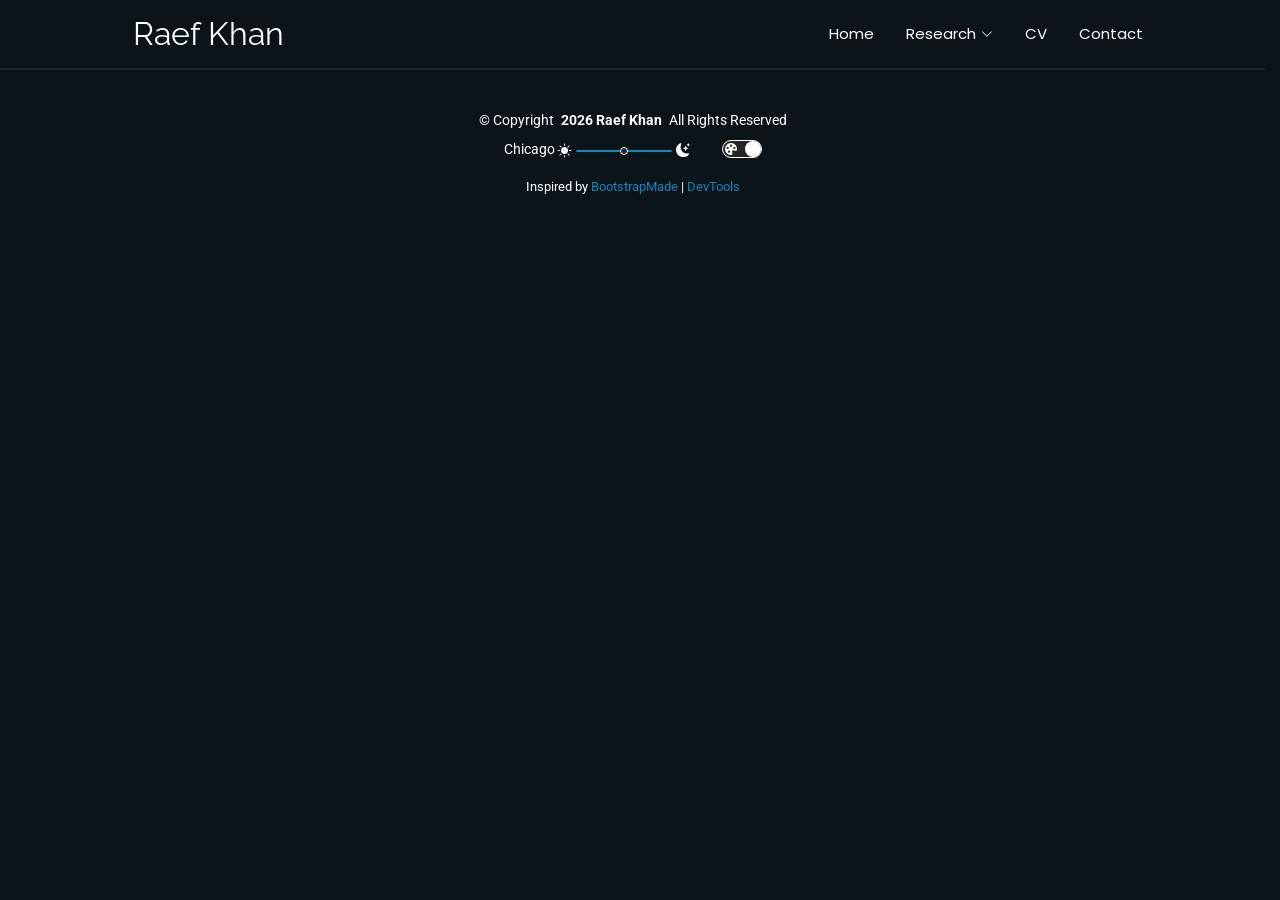
==== commit c4c66c1e: "deploy: RTKno1/website-code@0d0f1cb2678ce5d56a5db0d354c50a6ebd405167" ====
--- a/index.html
+++ b/index.html
@@ -29,8 +29,8 @@
   * Author: BootstrapMade.com
   * License: https://bootstrapmade.com/license/
   ======================================================== -->
-  <script type="module" crossorigin src="/assets/index-Cwrg52jy.js"></script>
-  <link rel="stylesheet" crossorigin href="/assets/index-C6rrH-fp.css">
+  <script type="module" crossorigin src="/assets/index-DYTMT6Ki.js"></script>
+  <link rel="stylesheet" crossorigin href="/assets/index-LU6pR8Y2.css">
 </head>
 
 <body>
--- a/assets/index-LU6pR8Y2.css
+++ b/assets/index-LU6pR8Y2.css
@@ -0,0 +1 @@
+:root,[data-bs-theme=light]{--bs-blue:#0d6efd;--bs-indigo:#6610f2;--bs-purple:#6f42c1;--bs-pink:#d63384;--bs-red:#dc3545;--bs-orange:#fd7e14;--bs-yellow:#ffc107;--bs-green:#198754;--bs-teal:#20c997;--bs-cyan:#0dcaf0;--bs-black:#000;--bs-white:#fff;--bs-gray:#6c757d;--bs-gray-dark:#343a40;--bs-gray-100:#f8f9fa;--bs-gray-200:#e9ecef;--bs-gray-300:#dee2e6;--bs-gray-400:#ced4da;--bs-gray-500:#adb5bd;--bs-gray-600:#6c757d;--bs-gray-700:#495057;--bs-gray-800:#343a40;--bs-gray-900:#212529;--bs-primary:#0d6efd;--bs-secondary:#6c757d;--bs-success:#198754;--bs-info:#0dcaf0;--bs-warning:#ffc107;--bs-danger:#dc3545;--bs-light:#f8f9fa;--bs-dark:#212529;--bs-primary-rgb:13,110,253;--bs-secondary-rgb:108,117,125;--bs-success-rgb:25,135,84;--bs-info-rgb:13,202,240;--bs-warning-rgb:255,193,7;--bs-danger-rgb:220,53,69;--bs-light-rgb:248,249,250;--bs-dark-rgb:33,37,41;--bs-primary-text-emphasis:#052c65;--bs-secondary-text-emphasis:#2b2f32;--bs-success-text-emphasis:#0a3622;--bs-info-text-emphasis:#055160;--bs-warning-text-emphasis:#664d03;--bs-danger-text-emphasis:#58151c;--bs-light-text-emphasis:#495057;--bs-dark-text-emphasis:#495057;--bs-primary-bg-subtle:#cfe2ff;--bs-secondary-bg-subtle:#e2e3e5;--bs-success-bg-subtle:#d1e7dd;--bs-info-bg-subtle:#cff4fc;--bs-warning-bg-subtle:#fff3cd;--bs-danger-bg-subtle:#f8d7da;--bs-light-bg-subtle:#fcfcfd;--bs-dark-bg-subtle:#ced4da;--bs-primary-border-subtle:#9ec5fe;--bs-secondary-border-subtle:#c4c8cb;--bs-success-border-subtle:#a3cfbb;--bs-info-border-subtle:#9eeaf9;--bs-warning-border-subtle:#ffe69c;--bs-danger-border-subtle:#f1aeb5;--bs-light-border-subtle:#e9ecef;--bs-dark-border-subtle:#adb5bd;--bs-white-rgb:255,255,255;--bs-black-rgb:0,0,0;--bs-font-sans-serif:system-ui,-apple-system,"Segoe UI",Roboto,"Helvetica Neue","Noto Sans","Liberation Sans",Arial,sans-serif,"Apple Color Emoji","Segoe UI Emoji","Segoe UI Symbol","Noto Color Emoji";--bs-font-monospace:SFMono-Regular,Menlo,Monaco,Consolas,"Liberation Mono","Courier New",monospace;--bs-gradient:linear-gradient(180deg, #ffffff26, #fff0);--bs-body-font-family:var(--bs-font-sans-serif);--bs-body-font-size:1rem;--bs-body-font-weight:400;--bs-body-line-height:1.5;--bs-body-color:#212529;--bs-body-color-rgb:33,37,41;--bs-body-bg:#fff;--bs-body-bg-rgb:255,255,255;--bs-emphasis-color:#000;--bs-emphasis-color-rgb:0,0,0;--bs-secondary-color:#212529bf;--bs-secondary-color-rgb:33,37,41;--bs-secondary-bg:#e9ecef;--bs-secondary-bg-rgb:233,236,239;--bs-tertiary-color:#21252980;--bs-tertiary-color-rgb:33,37,41;--bs-tertiary-bg:#f8f9fa;--bs-tertiary-bg-rgb:248,249,250;--bs-heading-color:inherit;--bs-link-color:#0d6efd;--bs-link-color-rgb:13,110,253;--bs-link-decoration:underline;--bs-link-hover-color:#0a58ca;--bs-link-hover-color-rgb:10,88,202;--bs-code-color:#d63384;--bs-highlight-color:#212529;--bs-highlight-bg:#fff3cd;--bs-border-width:1px;--bs-border-style:solid;--bs-border-color:#dee2e6;--bs-border-color-translucent:#0000002d;--bs-border-radius:.375rem;--bs-border-radius-sm:.25rem;--bs-border-radius-lg:.5rem;--bs-border-radius-xl:1rem;--bs-border-radius-xxl:2rem;--bs-border-radius-2xl:var(--bs-border-radius-xxl);--bs-border-radius-pill:50rem;--bs-box-shadow:0 .5rem 1rem #00000026;--bs-box-shadow-sm:0 .125rem .25rem #00000013;--bs-box-shadow-lg:0 1rem 3rem #0000002d;--bs-box-shadow-inset:inset 0 1px 2px #00000013;--bs-focus-ring-width:.25rem;--bs-focus-ring-opacity:.25;--bs-focus-ring-color:#0d6efd40;--bs-form-valid-color:#198754;--bs-form-valid-border-color:#198754;--bs-form-invalid-color:#dc3545;--bs-form-invalid-border-color:#dc3545}[data-bs-theme=dark]{--lightningcss-light: ;--lightningcss-dark:initial;color-scheme:dark;--bs-body-color:#dee2e6;--bs-body-color-rgb:222,226,230;--bs-body-bg:#212529;--bs-body-bg-rgb:33,37,41;--bs-emphasis-color:#fff;--bs-emphasis-color-rgb:255,255,255;--bs-secondary-color:#dee2e6bf;--bs-secondary-color-rgb:222,226,230;--bs-secondary-bg:#343a40;--bs-secondary-bg-rgb:52,58,64;--bs-tertiary-color:#dee2e680;--bs-tertiary-color-rgb:222,226,230;--bs-tertiary-bg:#2b3035;--bs-tertiary-bg-rgb:43,48,53;--bs-primary-text-emphasis:#6ea8fe;--bs-secondary-text-emphasis:#a7acb1;--bs-success-text-emphasis:#75b798;--bs-info-text-emphasis:#6edff6;--bs-warning-text-emphasis:#ffda6a;--bs-danger-text-emphasis:#ea868f;--bs-light-text-emphasis:#f8f9fa;--bs-dark-text-emphasis:#dee2e6;--bs-primary-bg-subtle:#031633;--bs-secondary-bg-subtle:#161719;--bs-success-bg-subtle:#051b11;--bs-info-bg-subtle:#032830;--bs-warning-bg-subtle:#332701;--bs-danger-bg-subtle:#2c0b0e;--bs-light-bg-subtle:#343a40;--bs-dark-bg-subtle:#1a1d20;--bs-primary-border-subtle:#084298;--bs-secondary-border-subtle:#41464b;--bs-success-border-subtle:#0f5132;--bs-info-border-subtle:#087990;--bs-warning-border-subtle:#997404;--bs-danger-border-subtle:#842029;--bs-light-border-subtle:#495057;--bs-dark-border-subtle:#343a40;--bs-heading-color:inherit;--bs-link-color:#6ea8fe;--bs-link-hover-color:#8bb9fe;--bs-link-color-rgb:110,168,254;--bs-link-hover-color-rgb:139,185,254;--bs-code-color:#e685b5;--bs-highlight-color:#dee2e6;--bs-highlight-bg:#664d03;--bs-border-color:#495057;--bs-border-color-translucent:#ffffff26;--bs-form-valid-color:#75b798;--bs-form-valid-border-color:#75b798;--bs-form-invalid-color:#ea868f;--bs-form-invalid-border-color:#ea868f}*,:after,:before{box-sizing:border-box}@media (prefers-reduced-motion:no-preference){:root{scroll-behavior:smooth}}body{font-family:var(--bs-body-font-family);font-size:var(--bs-body-font-size);font-weight:var(--bs-body-font-weight);line-height:var(--bs-body-line-height);color:var(--bs-body-color);text-align:var(--bs-body-text-align);background-color:var(--bs-body-bg);-webkit-text-size-adjust:100%;-webkit-tap-highlight-color:transparent;margin:0}hr{color:inherit;border:0;border-top:var(--bs-border-width) solid;opacity:.25;margin:1rem 0}.h1,.h2,.h3,.h4,.h5,.h6,h1,h2,h3,h4,h5,h6{color:var(--bs-heading-color);margin-top:0;margin-bottom:.5rem;font-weight:500;line-height:1.2}.h1,h1{font-size:calc(1.375rem + 1.5vw)}@media (width>=1200px){.h1,h1{font-size:2.5rem}}.h2,h2{font-size:calc(1.325rem + .9vw)}@media (width>=1200px){.h2,h2{font-size:2rem}}.h3,h3{font-size:calc(1.3rem + .6vw)}@media (width>=1200px){.h3,h3{font-size:1.75rem}}.h4,h4{font-size:calc(1.275rem + .3vw)}@media (width>=1200px){.h4,h4{font-size:1.5rem}}.h5,h5{font-size:1.25rem}.h6,h6{font-size:1rem}p{margin-top:0;margin-bottom:1rem}abbr[title]{cursor:help;-webkit-text-decoration-skip-ink:none;text-decoration-skip-ink:none;-webkit-text-decoration:underline dotted;text-decoration:underline dotted}address{font-style:normal;line-height:inherit;margin-bottom:1rem}ol,ul{padding-left:2rem}dl,ol,ul{margin-top:0;margin-bottom:1rem}ol ol,ol ul,ul ol,ul ul{margin-bottom:0}dt{font-weight:700}dd{margin-bottom:.5rem;margin-left:0}blockquote{margin:0 0 1rem}b,strong{font-weight:bolder}.small,small{font-size:.875em}.mark,mark{color:var(--bs-highlight-color);background-color:var(--bs-highlight-bg);padding:.1875em}sub,sup{vertical-align:baseline;font-size:.75em;line-height:0;position:relative}sub{bottom:-.25em}sup{top:-.5em}a{color:rgba(var(--bs-link-color-rgb),var(--bs-link-opacity,1));text-decoration:underline}a:hover{--bs-link-color-rgb:var(--bs-link-hover-color-rgb)}a:not([href]):not([class]),a:not([href]):not([class]):hover{color:inherit;text-decoration:none}code,kbd,pre,samp{font-family:var(--bs-font-monospace);font-size:1em}pre{margin-top:0;margin-bottom:1rem;font-size:.875em;display:block;overflow:auto}pre code{font-size:inherit;color:inherit;word-break:normal}code{color:var(--bs-code-color);word-wrap:break-word;font-size:.875em}a>code{color:inherit}kbd{color:var(--bs-body-bg);background-color:var(--bs-body-color);border-radius:.25rem;padding:.1875rem .375rem;font-size:.875em}kbd kbd{padding:0;font-size:1em}figure{margin:0 0 1rem}img,svg{vertical-align:middle}table{caption-side:bottom;border-collapse:collapse}caption{color:var(--bs-secondary-color);text-align:left;padding-top:.5rem;padding-bottom:.5rem}th{text-align:inherit;text-align:-webkit-match-parent}tbody,td,tfoot,th,thead,tr{border-color:inherit;border-style:solid;border-width:0}label{display:inline-block}button{border-radius:0}button:focus:not(:focus-visible){outline:0}button,input,optgroup,select,textarea{font-family:inherit;font-size:inherit;line-height:inherit;margin:0}button,select{text-transform:none}[role=button]{cursor:pointer}select{word-wrap:normal}select:disabled{opacity:1}[list]:not([type=date]):not([type=datetime-local]):not([type=month]):not([type=week]):not([type=time])::-webkit-calendar-picker-indicator{display:none!important}[type=button],[type=reset],[type=submit],button{-webkit-appearance:button}[type=button]:not(:disabled),[type=reset]:not(:disabled),[type=submit]:not(:disabled),button:not(:disabled){cursor:pointer}::-moz-focus-inner{border-style:none;padding:0}textarea{resize:vertical}fieldset{border:0;min-width:0;margin:0;padding:0}legend{float:left;width:100%;line-height:inherit;margin-bottom:.5rem;padding:0;font-size:calc(1.275rem + .3vw)}@media (width>=1200px){legend{font-size:1.5rem}}legend+*{clear:left}::-webkit-datetime-edit-day-field{padding:0}::-webkit-datetime-edit-fields-wrapper{padding:0}::-webkit-datetime-edit-hour-field{padding:0}::-webkit-datetime-edit-minute{padding:0}::-webkit-datetime-edit-month-field{padding:0}::-webkit-datetime-edit-text{padding:0}::-webkit-datetime-edit-year-field{padding:0}::-webkit-inner-spin-button{height:auto}[type=search]{-webkit-appearance:textfield;outline-offset:-2px}[type=search]::-webkit-search-cancel-button{cursor:pointer;filter:grayscale()}::-webkit-search-decoration{-webkit-appearance:none}::-webkit-color-swatch-wrapper{padding:0}::file-selector-button{font:inherit;-webkit-appearance:button}output{display:inline-block}iframe{border:0}summary{cursor:pointer;display:list-item}progress{vertical-align:baseline}[hidden]{display:none!important}.lead{font-size:1.25rem;font-weight:300}.display-1{font-size:calc(1.625rem + 4.5vw);font-weight:300;line-height:1.2}@media (width>=1200px){.display-1{font-size:5rem}}.display-2{font-size:calc(1.575rem + 3.9vw);font-weight:300;line-height:1.2}@media (width>=1200px){.display-2{font-size:4.5rem}}.display-3{font-size:calc(1.525rem + 3.3vw);font-weight:300;line-height:1.2}@media (width>=1200px){.display-3{font-size:4rem}}.display-4{font-size:calc(1.475rem + 2.7vw);font-weight:300;line-height:1.2}@media (width>=1200px){.display-4{font-size:3.5rem}}.display-5{font-size:calc(1.425rem + 2.1vw);font-weight:300;line-height:1.2}@media (width>=1200px){.display-5{font-size:3rem}}.display-6{font-size:calc(1.375rem + 1.5vw);font-weight:300;line-height:1.2}@media (width>=1200px){.display-6{font-size:2.5rem}}.list-unstyled,.list-inline{padding-left:0;list-style:none}.list-inline-item{display:inline-block}.list-inline-item:not(:last-child){margin-right:.5rem}.initialism{text-transform:uppercase;font-size:.875em}.blockquote{margin-bottom:1rem;font-size:1.25rem}.blockquote>:last-child{margin-bottom:0}.blockquote-footer{color:#6c757d;margin-top:-1rem;margin-bottom:1rem;font-size:.875em}.blockquote-footer:before{content:"— "}.img-fluid{max-width:100%;height:auto}.img-thumbnail{background-color:var(--bs-body-bg);border:var(--bs-border-width) solid var(--bs-border-color);border-radius:var(--bs-border-radius);max-width:100%;height:auto;padding:.25rem}.figure{display:inline-block}.figure-img{margin-bottom:.5rem;line-height:1}.figure-caption{color:var(--bs-secondary-color);font-size:.875em}.container,.container-fluid,.container-lg,.container-md,.container-sm,.container-xl,.container-xxl{--bs-gutter-x:1.5rem;--bs-gutter-y:0;width:100%;padding-right:calc(var(--bs-gutter-x) * .5);padding-left:calc(var(--bs-gutter-x) * .5);margin-left:auto;margin-right:auto}@media (width>=576px){.container,.container-sm{max-width:540px}}@media (width>=768px){.container,.container-md,.container-sm{max-width:720px}}@media (width>=992px){.container,.container-lg,.container-md,.container-sm{max-width:960px}}@media (width>=1200px){.container,.container-lg,.container-md,.container-sm,.container-xl{max-width:1140px}}@media (width>=1400px){.container,.container-lg,.container-md,.container-sm,.container-xl,.container-xxl{max-width:1320px}}:root{--bs-breakpoint-xs:0;--bs-breakpoint-sm:576px;--bs-breakpoint-md:768px;--bs-breakpoint-lg:992px;--bs-breakpoint-xl:1200px;--bs-breakpoint-xxl:1400px}.row{--bs-gutter-x:1.5rem;--bs-gutter-y:0;margin-top:calc(-1 * var(--bs-gutter-y));margin-right:calc(-.5 * var(--bs-gutter-x));margin-left:calc(-.5 * var(--bs-gutter-x));flex-wrap:wrap;display:flex}.row>*{width:100%;max-width:100%;padding-right:calc(var(--bs-gutter-x) * .5);padding-left:calc(var(--bs-gutter-x) * .5);margin-top:var(--bs-gutter-y);flex-shrink:0}.col{flex:1 0 0}.row-cols-auto>*{flex:none;width:auto}.row-cols-1>*{flex:none;width:100%}.row-cols-2>*{flex:none;width:50%}.row-cols-3>*{flex:none;width:33.3333%}.row-cols-4>*{flex:none;width:25%}.row-cols-5>*{flex:none;width:20%}.row-cols-6>*{flex:none;width:16.6667%}.col-auto{flex:none;width:auto}.col-1{flex:none;width:8.33333%}.col-2{flex:none;width:16.6667%}.col-3{flex:none;width:25%}.col-4{flex:none;width:33.3333%}.col-5{flex:none;width:41.6667%}.col-6{flex:none;width:50%}.col-7{flex:none;width:58.3333%}.col-8{flex:none;width:66.6667%}.col-9{flex:none;width:75%}.col-10{flex:none;width:83.3333%}.col-11{flex:none;width:91.6667%}.col-12{flex:none;width:100%}.offset-1{margin-left:8.33333%}.offset-2{margin-left:16.6667%}.offset-3{margin-left:25%}.offset-4{margin-left:33.3333%}.offset-5{margin-left:41.6667%}.offset-6{margin-left:50%}.offset-7{margin-left:58.3333%}.offset-8{margin-left:66.6667%}.offset-9{margin-left:75%}.offset-10{margin-left:83.3333%}.offset-11{margin-left:91.6667%}.g-0,.gx-0{--bs-gutter-x:0}.g-0,.gy-0{--bs-gutter-y:0}.g-1,.gx-1{--bs-gutter-x:.25rem}.g-1,.gy-1{--bs-gutter-y:.25rem}.g-2,.gx-2{--bs-gutter-x:.5rem}.g-2,.gy-2{--bs-gutter-y:.5rem}.g-3,.gx-3{--bs-gutter-x:1rem}.g-3,.gy-3{--bs-gutter-y:1rem}.g-4,.gx-4{--bs-gutter-x:1.5rem}.g-4,.gy-4{--bs-gutter-y:1.5rem}.g-5,.gx-5{--bs-gutter-x:3rem}.g-5,.gy-5{--bs-gutter-y:3rem}@media (width>=576px){.col-sm{flex:1 0 0}.row-cols-sm-auto>*{flex:none;width:auto}.row-cols-sm-1>*{flex:none;width:100%}.row-cols-sm-2>*{flex:none;width:50%}.row-cols-sm-3>*{flex:none;width:33.3333%}.row-cols-sm-4>*{flex:none;width:25%}.row-cols-sm-5>*{flex:none;width:20%}.row-cols-sm-6>*{flex:none;width:16.6667%}.col-sm-auto{flex:none;width:auto}.col-sm-1{flex:none;width:8.33333%}.col-sm-2{flex:none;width:16.6667%}.col-sm-3{flex:none;width:25%}.col-sm-4{flex:none;width:33.3333%}.col-sm-5{flex:none;width:41.6667%}.col-sm-6{flex:none;width:50%}.col-sm-7{flex:none;width:58.3333%}.col-sm-8{flex:none;width:66.6667%}.col-sm-9{flex:none;width:75%}.col-sm-10{flex:none;width:83.3333%}.col-sm-11{flex:none;width:91.6667%}.col-sm-12{flex:none;width:100%}.offset-sm-0{margin-left:0}.offset-sm-1{margin-left:8.33333%}.offset-sm-2{margin-left:16.6667%}.offset-sm-3{margin-left:25%}.offset-sm-4{margin-left:33.3333%}.offset-sm-5{margin-left:41.6667%}.offset-sm-6{margin-left:50%}.offset-sm-7{margin-left:58.3333%}.offset-sm-8{margin-left:66.6667%}.offset-sm-9{margin-left:75%}.offset-sm-10{margin-left:83.3333%}.offset-sm-11{margin-left:91.6667%}.g-sm-0,.gx-sm-0{--bs-gutter-x:0}.g-sm-0,.gy-sm-0{--bs-gutter-y:0}.g-sm-1,.gx-sm-1{--bs-gutter-x:.25rem}.g-sm-1,.gy-sm-1{--bs-gutter-y:.25rem}.g-sm-2,.gx-sm-2{--bs-gutter-x:.5rem}.g-sm-2,.gy-sm-2{--bs-gutter-y:.5rem}.g-sm-3,.gx-sm-3{--bs-gutter-x:1rem}.g-sm-3,.gy-sm-3{--bs-gutter-y:1rem}.g-sm-4,.gx-sm-4{--bs-gutter-x:1.5rem}.g-sm-4,.gy-sm-4{--bs-gutter-y:1.5rem}.g-sm-5,.gx-sm-5{--bs-gutter-x:3rem}.g-sm-5,.gy-sm-5{--bs-gutter-y:3rem}}@media (width>=768px){.col-md{flex:1 0 0}.row-cols-md-auto>*{flex:none;width:auto}.row-cols-md-1>*{flex:none;width:100%}.row-cols-md-2>*{flex:none;width:50%}.row-cols-md-3>*{flex:none;width:33.3333%}.row-cols-md-4>*{flex:none;width:25%}.row-cols-md-5>*{flex:none;width:20%}.row-cols-md-6>*{flex:none;width:16.6667%}.col-md-auto{flex:none;width:auto}.col-md-1{flex:none;width:8.33333%}.col-md-2{flex:none;width:16.6667%}.col-md-3{flex:none;width:25%}.col-md-4{flex:none;width:33.3333%}.col-md-5{flex:none;width:41.6667%}.col-md-6{flex:none;width:50%}.col-md-7{flex:none;width:58.3333%}.col-md-8{flex:none;width:66.6667%}.col-md-9{flex:none;width:75%}.col-md-10{flex:none;width:83.3333%}.col-md-11{flex:none;width:91.6667%}.col-md-12{flex:none;width:100%}.offset-md-0{margin-left:0}.offset-md-1{margin-left:8.33333%}.offset-md-2{margin-left:16.6667%}.offset-md-3{margin-left:25%}.offset-md-4{margin-left:33.3333%}.offset-md-5{margin-left:41.6667%}.offset-md-6{margin-left:50%}.offset-md-7{margin-left:58.3333%}.offset-md-8{margin-left:66.6667%}.offset-md-9{margin-left:75%}.offset-md-10{margin-left:83.3333%}.offset-md-11{margin-left:91.6667%}.g-md-0,.gx-md-0{--bs-gutter-x:0}.g-md-0,.gy-md-0{--bs-gutter-y:0}.g-md-1,.gx-md-1{--bs-gutter-x:.25rem}.g-md-1,.gy-md-1{--bs-gutter-y:.25rem}.g-md-2,.gx-md-2{--bs-gutter-x:.5rem}.g-md-2,.gy-md-2{--bs-gutter-y:.5rem}.g-md-3,.gx-md-3{--bs-gutter-x:1rem}.g-md-3,.gy-md-3{--bs-gutter-y:1rem}.g-md-4,.gx-md-4{--bs-gutter-x:1.5rem}.g-md-4,.gy-md-4{--bs-gutter-y:1.5rem}.g-md-5,.gx-md-5{--bs-gutter-x:3rem}.g-md-5,.gy-md-5{--bs-gutter-y:3rem}}@media (width>=992px){.col-lg{flex:1 0 0}.row-cols-lg-auto>*{flex:none;width:auto}.row-cols-lg-1>*{flex:none;width:100%}.row-cols-lg-2>*{flex:none;width:50%}.row-cols-lg-3>*{flex:none;width:33.3333%}.row-cols-lg-4>*{flex:none;width:25%}.row-cols-lg-5>*{flex:none;width:20%}.row-cols-lg-6>*{flex:none;width:16.6667%}.col-lg-auto{flex:none;width:auto}.col-lg-1{flex:none;width:8.33333%}.col-lg-2{flex:none;width:16.6667%}.col-lg-3{flex:none;width:25%}.col-lg-4{flex:none;width:33.3333%}.col-lg-5{flex:none;width:41.6667%}.col-lg-6{flex:none;width:50%}.col-lg-7{flex:none;width:58.3333%}.col-lg-8{flex:none;width:66.6667%}.col-lg-9{flex:none;width:75%}.col-lg-10{flex:none;width:83.3333%}.col-lg-11{flex:none;width:91.6667%}.col-lg-12{flex:none;width:100%}.offset-lg-0{margin-left:0}.offset-lg-1{margin-left:8.33333%}.offset-lg-2{margin-left:16.6667%}.offset-lg-3{margin-left:25%}.offset-lg-4{margin-left:33.3333%}.offset-lg-5{margin-left:41.6667%}.offset-lg-6{margin-left:50%}.offset-lg-7{margin-left:58.3333%}.offset-lg-8{margin-left:66.6667%}.offset-lg-9{margin-left:75%}.offset-lg-10{margin-left:83.3333%}.offset-lg-11{margin-left:91.6667%}.g-lg-0,.gx-lg-0{--bs-gutter-x:0}.g-lg-0,.gy-lg-0{--bs-gutter-y:0}.g-lg-1,.gx-lg-1{--bs-gutter-x:.25rem}.g-lg-1,.gy-lg-1{--bs-gutter-y:.25rem}.g-lg-2,.gx-lg-2{--bs-gutter-x:.5rem}.g-lg-2,.gy-lg-2{--bs-gutter-y:.5rem}.g-lg-3,.gx-lg-3{--bs-gutter-x:1rem}.g-lg-3,.gy-lg-3{--bs-gutter-y:1rem}.g-lg-4,.gx-lg-4{--bs-gutter-x:1.5rem}.g-lg-4,.gy-lg-4{--bs-gutter-y:1.5rem}.g-lg-5,.gx-lg-5{--bs-gutter-x:3rem}.g-lg-5,.gy-lg-5{--bs-gutter-y:3rem}}@media (width>=1200px){.col-xl{flex:1 0 0}.row-cols-xl-auto>*{flex:none;width:auto}.row-cols-xl-1>*{flex:none;width:100%}.row-cols-xl-2>*{flex:none;width:50%}.row-cols-xl-3>*{flex:none;width:33.3333%}.row-cols-xl-4>*{flex:none;width:25%}.row-cols-xl-5>*{flex:none;width:20%}.row-cols-xl-6>*{flex:none;width:16.6667%}.col-xl-auto{flex:none;width:auto}.col-xl-1{flex:none;width:8.33333%}.col-xl-2{flex:none;width:16.6667%}.col-xl-3{flex:none;width:25%}.col-xl-4{flex:none;width:33.3333%}.col-xl-5{flex:none;width:41.6667%}.col-xl-6{flex:none;width:50%}.col-xl-7{flex:none;width:58.3333%}.col-xl-8{flex:none;width:66.6667%}.col-xl-9{flex:none;width:75%}.col-xl-10{flex:none;width:83.3333%}.col-xl-11{flex:none;width:91.6667%}.col-xl-12{flex:none;width:100%}.offset-xl-0{margin-left:0}.offset-xl-1{margin-left:8.33333%}.offset-xl-2{margin-left:16.6667%}.offset-xl-3{margin-left:25%}.offset-xl-4{margin-left:33.3333%}.offset-xl-5{margin-left:41.6667%}.offset-xl-6{margin-left:50%}.offset-xl-7{margin-left:58.3333%}.offset-xl-8{margin-left:66.6667%}.offset-xl-9{margin-left:75%}.offset-xl-10{margin-left:83.3333%}.offset-xl-11{margin-left:91.6667%}.g-xl-0,.gx-xl-0{--bs-gutter-x:0}.g-xl-0,.gy-xl-0{--bs-gutter-y:0}.g-xl-1,.gx-xl-1{--bs-gutter-x:.25rem}.g-xl-1,.gy-xl-1{--bs-gutter-y:.25rem}.g-xl-2,.gx-xl-2{--bs-gutter-x:.5rem}.g-xl-2,.gy-xl-2{--bs-gutter-y:.5rem}.g-xl-3,.gx-xl-3{--bs-gutter-x:1rem}.g-xl-3,.gy-xl-3{--bs-gutter-y:1rem}.g-xl-4,.gx-xl-4{--bs-gutter-x:1.5rem}.g-xl-4,.gy-xl-4{--bs-gutter-y:1.5rem}.g-xl-5,.gx-xl-5{--bs-gutter-x:3rem}.g-xl-5,.gy-xl-5{--bs-gutter-y:3rem}}@media (width>=1400px){.col-xxl{flex:1 0 0}.row-cols-xxl-auto>*{flex:none;width:auto}.row-cols-xxl-1>*{flex:none;width:100%}.row-cols-xxl-2>*{flex:none;width:50%}.row-cols-xxl-3>*{flex:none;width:33.3333%}.row-cols-xxl-4>*{flex:none;width:25%}.row-cols-xxl-5>*{flex:none;width:20%}.row-cols-xxl-6>*{flex:none;width:16.6667%}.col-xxl-auto{flex:none;width:auto}.col-xxl-1{flex:none;width:8.33333%}.col-xxl-2{flex:none;width:16.6667%}.col-xxl-3{flex:none;width:25%}.col-xxl-4{flex:none;width:33.3333%}.col-xxl-5{flex:none;width:41.6667%}.col-xxl-6{flex:none;width:50%}.col-xxl-7{flex:none;width:58.3333%}.col-xxl-8{flex:none;width:66.6667%}.col-xxl-9{flex:none;width:75%}.col-xxl-10{flex:none;width:83.3333%}.col-xxl-11{flex:none;width:91.6667%}.col-xxl-12{flex:none;width:100%}.offset-xxl-0{margin-left:0}.offset-xxl-1{margin-left:8.33333%}.offset-xxl-2{margin-left:16.6667%}.offset-xxl-3{margin-left:25%}.offset-xxl-4{margin-left:33.3333%}.offset-xxl-5{margin-left:41.6667%}.offset-xxl-6{margin-left:50%}.offset-xxl-7{margin-left:58.3333%}.offset-xxl-8{margin-left:66.6667%}.offset-xxl-9{margin-left:75%}.offset-xxl-10{margin-left:83.3333%}.offset-xxl-11{margin-left:91.6667%}.g-xxl-0,.gx-xxl-0{--bs-gutter-x:0}.g-xxl-0,.gy-xxl-0{--bs-gutter-y:0}.g-xxl-1,.gx-xxl-1{--bs-gutter-x:.25rem}.g-xxl-1,.gy-xxl-1{--bs-gutter-y:.25rem}.g-xxl-2,.gx-xxl-2{--bs-gutter-x:.5rem}.g-xxl-2,.gy-xxl-2{--bs-gutter-y:.5rem}.g-xxl-3,.gx-xxl-3{--bs-gutter-x:1rem}.g-xxl-3,.gy-xxl-3{--bs-gutter-y:1rem}.g-xxl-4,.gx-xxl-4{--bs-gutter-x:1.5rem}.g-xxl-4,.gy-xxl-4{--bs-gutter-y:1.5rem}.g-xxl-5,.gx-xxl-5{--bs-gutter-x:3rem}.g-xxl-5,.gy-xxl-5{--bs-gutter-y:3rem}}.table{--bs-table-color-type:initial;--bs-table-bg-type:initial;--bs-table-color-state:initial;--bs-table-bg-state:initial;--bs-table-color:var(--bs-emphasis-color);--bs-table-bg:var(--bs-body-bg);--bs-table-border-color:var(--bs-border-color);--bs-table-accent-bg:transparent;--bs-table-striped-color:var(--bs-emphasis-color);--bs-table-striped-bg:rgba(var(--bs-emphasis-color-rgb), .05);--bs-table-active-color:var(--bs-emphasis-color);--bs-table-active-bg:rgba(var(--bs-emphasis-color-rgb), .1);--bs-table-hover-color:var(--bs-emphasis-color);--bs-table-hover-bg:rgba(var(--bs-emphasis-color-rgb), .075);vertical-align:top;border-color:var(--bs-table-border-color);width:100%;margin-bottom:1rem}.table>:not(caption)>*>*{color:var(--bs-table-color-state,var(--bs-table-color-type,var(--bs-table-color)));background-color:var(--bs-table-bg);border-bottom-width:var(--bs-border-width);box-shadow:inset 0 0 0 9999px var(--bs-table-bg-state,var(--bs-table-bg-type,var(--bs-table-accent-bg)));padding:.5rem}.table>tbody{vertical-align:inherit}.table>thead{vertical-align:bottom}.table-group-divider{border-top:calc(var(--bs-border-width) * 2) solid currentcolor}.caption-top{caption-side:top}.table-sm>:not(caption)>*>*{padding:.25rem}.table-bordered>:not(caption)>*{border-width:var(--bs-border-width) 0}.table-bordered>:not(caption)>*>*{border-width:0 var(--bs-border-width)}.table-borderless>:not(caption)>*>*{border-bottom-width:0}.table-borderless>:not(:first-child){border-top-width:0}.table-striped>tbody>tr:nth-of-type(odd)>*,.table-striped-columns>:not(caption)>tr>:nth-child(2n){--bs-table-color-type:var(--bs-table-striped-color);--bs-table-bg-type:var(--bs-table-striped-bg)}.table-active{--bs-table-color-state:var(--bs-table-active-color);--bs-table-bg-state:var(--bs-table-active-bg)}.table-hover>tbody>tr:hover>*{--bs-table-color-state:var(--bs-table-hover-color);--bs-table-bg-state:var(--bs-table-hover-bg)}.table-primary{--bs-table-color:#000;--bs-table-bg:#cfe2ff;--bs-table-border-color:#a6b5cc;--bs-table-striped-bg:#c5d7f2;--bs-table-striped-color:#000;--bs-table-active-bg:#bacbe6;--bs-table-active-color:#000;--bs-table-hover-bg:#bfd1ec;--bs-table-hover-color:#000;color:var(--bs-table-color);border-color:var(--bs-table-border-color)}.table-secondary{--bs-table-color:#000;--bs-table-bg:#e2e3e5;--bs-table-border-color:#b5b6b7;--bs-table-striped-bg:#d7d8da;--bs-table-striped-color:#000;--bs-table-active-bg:#cbccce;--bs-table-active-color:#000;--bs-table-hover-bg:#d1d2d4;--bs-table-hover-color:#000;color:var(--bs-table-color);border-color:var(--bs-table-border-color)}.table-success{--bs-table-color:#000;--bs-table-bg:#d1e7dd;--bs-table-border-color:#a7b9b1;--bs-table-striped-bg:#c7dbd2;--bs-table-striped-color:#000;--bs-table-active-bg:#bcd0c7;--bs-table-active-color:#000;--bs-table-hover-bg:#c1d6cc;--bs-table-hover-color:#000;color:var(--bs-table-color);border-color:var(--bs-table-border-color)}.table-info{--bs-table-color:#000;--bs-table-bg:#cff4fc;--bs-table-border-color:#a6c3ca;--bs-table-striped-bg:#c5e8ef;--bs-table-striped-color:#000;--bs-table-active-bg:#badce3;--bs-table-active-color:#000;--bs-table-hover-bg:#bfe2e9;--bs-table-hover-color:#000;color:var(--bs-table-color);border-color:var(--bs-table-border-color)}.table-warning{--bs-table-color:#000;--bs-table-bg:#fff3cd;--bs-table-border-color:#ccc2a4;--bs-table-striped-bg:#f2e7c3;--bs-table-striped-color:#000;--bs-table-active-bg:#e6dbb9;--bs-table-active-color:#000;--bs-table-hover-bg:#ece1be;--bs-table-hover-color:#000;color:var(--bs-table-color);border-color:var(--bs-table-border-color)}.table-danger{--bs-table-color:#000;--bs-table-bg:#f8d7da;--bs-table-border-color:#c6acae;--bs-table-striped-bg:#eccccf;--bs-table-striped-color:#000;--bs-table-active-bg:#dfc2c4;--bs-table-active-color:#000;--bs-table-hover-bg:#e5c7ca;--bs-table-hover-color:#000;color:var(--bs-table-color);border-color:var(--bs-table-border-color)}.table-light{--bs-table-color:#000;--bs-table-bg:#f8f9fa;--bs-table-border-color:#c6c7c8;--bs-table-striped-bg:#ecedee;--bs-table-striped-color:#000;--bs-table-active-bg:#dfe0e1;--bs-table-active-color:#000;--bs-table-hover-bg:#e5e6e7;--bs-table-hover-color:#000;color:var(--bs-table-color);border-color:var(--bs-table-border-color)}.table-dark{--bs-table-color:#fff;--bs-table-bg:#212529;--bs-table-border-color:#4d5154;--bs-table-striped-bg:#2c3034;--bs-table-striped-color:#fff;--bs-table-active-bg:#373b3e;--bs-table-active-color:#fff;--bs-table-hover-bg:#323539;--bs-table-hover-color:#fff;color:var(--bs-table-color);border-color:var(--bs-table-border-color)}.table-responsive{-webkit-overflow-scrolling:touch;overflow-x:auto}@media (width<=575.98px){.table-responsive-sm{-webkit-overflow-scrolling:touch;overflow-x:auto}}@media (width<=767.98px){.table-responsive-md{-webkit-overflow-scrolling:touch;overflow-x:auto}}@media (width<=991.98px){.table-responsive-lg{-webkit-overflow-scrolling:touch;overflow-x:auto}}@media (width<=1199.98px){.table-responsive-xl{-webkit-overflow-scrolling:touch;overflow-x:auto}}@media (width<=1399.98px){.table-responsive-xxl{-webkit-overflow-scrolling:touch;overflow-x:auto}}.form-label{margin-bottom:.5rem}.col-form-label{padding-top:calc(.375rem + var(--bs-border-width));padding-bottom:calc(.375rem + var(--bs-border-width));font-size:inherit;margin-bottom:0;line-height:1.5}.col-form-label-lg{padding-top:calc(.5rem + var(--bs-border-width));padding-bottom:calc(.5rem + var(--bs-border-width));font-size:1.25rem}.col-form-label-sm{padding-top:calc(.25rem + var(--bs-border-width));padding-bottom:calc(.25rem + var(--bs-border-width));font-size:.875rem}.form-text{color:var(--bs-secondary-color);margin-top:.25rem;font-size:.875em}.form-control{width:100%;color:var(--bs-body-color);appearance:none;background-color:var(--bs-body-bg);border:var(--bs-border-width) solid var(--bs-border-color);border-radius:var(--bs-border-radius);background-clip:padding-box;padding:.375rem .75rem;font-size:1rem;font-weight:400;line-height:1.5;transition:border-color .15s ease-in-out,box-shadow .15s ease-in-out;display:block}@media (prefers-reduced-motion:reduce){.form-control{transition:none}}.form-control[type=file]{overflow:hidden}.form-control[type=file]:not(:disabled):not([readonly]){cursor:pointer}.form-control:focus{color:var(--bs-body-color);background-color:var(--bs-body-bg);border-color:#86b7fe;outline:0;box-shadow:0 0 0 .25rem #0d6efd40}.form-control::-webkit-date-and-time-value{min-width:85px;height:1.5em;margin:0}.form-control::-webkit-datetime-edit{padding:0;display:block}.form-control::placeholder{color:var(--bs-secondary-color);opacity:1}.form-control:disabled{background-color:var(--bs-secondary-bg);opacity:1}.form-control::-webkit-file-upload-button{-webkit-margin-end:.75rem;margin:-.375rem -.75rem;color:var(--bs-body-color);background-color:var(--bs-tertiary-bg);pointer-events:none;border-color:inherit;border-style:solid;border-width:0;border-inline-end-width:var(--bs-border-width);border-radius:0;margin-inline-end:.75rem;padding:.375rem .75rem;transition:color .15s ease-in-out,background-color .15s ease-in-out,border-color .15s ease-in-out,box-shadow .15s ease-in-out}.form-control::file-selector-button{-webkit-margin-end:.75rem;color:var(--bs-body-color);background-color:var(--bs-tertiary-bg);pointer-events:none;border-color:inherit;border-style:solid;border-width:0;border-inline-end-width:var(--bs-border-width);border-radius:0;margin:-.375rem -.75rem;margin-inline-end:.75rem;padding:.375rem .75rem;transition:color .15s ease-in-out,background-color .15s ease-in-out,border-color .15s ease-in-out,box-shadow .15s ease-in-out}@media (prefers-reduced-motion:reduce){.form-control::file-selector-button{transition:none}}.form-control:hover:not(:disabled):not([readonly])::-webkit-file-upload-button{background-color:var(--bs-secondary-bg)}.form-control:hover:not(:disabled):not([readonly])::file-selector-button{background-color:var(--bs-secondary-bg)}.form-control-plaintext{width:100%;color:var(--bs-body-color);border:solid #0000;border-width:var(--bs-border-width) 0;background-color:#0000;margin-bottom:0;padding:.375rem 0;line-height:1.5;display:block}.form-control-plaintext:focus{outline:0}.form-control-plaintext.form-control-lg,.form-control-plaintext.form-control-sm{padding-left:0;padding-right:0}.form-control-sm{min-height:calc(1.5em + .5rem + calc(var(--bs-border-width) * 2));border-radius:var(--bs-border-radius-sm);padding:.25rem .5rem;font-size:.875rem}.form-control-sm::file-selector-button{-webkit-margin-end:.5rem;margin:-.25rem -.5rem;margin-inline-end:.5rem;padding:.25rem .5rem}.form-control-lg{min-height:calc(1.5em + 1rem + calc(var(--bs-border-width) * 2));border-radius:var(--bs-border-radius-lg);padding:.5rem 1rem;font-size:1.25rem}.form-control-lg::file-selector-button{-webkit-margin-end:1rem;margin:-.5rem -1rem;margin-inline-end:1rem;padding:.5rem 1rem}textarea.form-control{min-height:calc(1.5em + .75rem + calc(var(--bs-border-width) * 2))}textarea.form-control-sm{min-height:calc(1.5em + .5rem + calc(var(--bs-border-width) * 2))}textarea.form-control-lg{min-height:calc(1.5em + 1rem + calc(var(--bs-border-width) * 2))}.form-control-color{width:3rem;height:calc(1.5em + .75rem + calc(var(--bs-border-width) * 2));padding:.375rem}.form-control-color:not(:disabled):not([readonly]){cursor:pointer}.form-control-color::-moz-color-swatch{border-radius:var(--bs-border-radius);border:0!important}.form-control-color::-webkit-color-swatch{border-radius:var(--bs-border-radius);border:0!important}.form-control-color.form-control-sm{height:calc(1.5em + .5rem + calc(var(--bs-border-width) * 2))}.form-control-color.form-control-lg{height:calc(1.5em + 1rem + calc(var(--bs-border-width) * 2))}.form-select{--bs-form-select-bg-img:url("data:image/svg+xml,%3csvg xmlns='http://www.w3.org/2000/svg' viewBox='0 0 16 16'%3e%3cpath fill='none' stroke='%23343a40' stroke-linecap='round' stroke-linejoin='round' stroke-width='2' d='m2 5 6 6 6-6'/%3e%3c/svg%3e");width:100%;color:var(--bs-body-color);appearance:none;background-color:var(--bs-body-bg);background-image:var(--bs-form-select-bg-img),var(--bs-form-select-bg-icon,none);border:var(--bs-border-width) solid var(--bs-border-color);border-radius:var(--bs-border-radius);background-position:right .75rem center;background-repeat:no-repeat;background-size:16px 12px;padding:.375rem 2.25rem .375rem .75rem;font-size:1rem;font-weight:400;line-height:1.5;transition:border-color .15s ease-in-out,box-shadow .15s ease-in-out;display:block}@media (prefers-reduced-motion:reduce){.form-select{transition:none}}.form-select:focus{border-color:#86b7fe;outline:0;box-shadow:0 0 0 .25rem #0d6efd40}.form-select[multiple],.form-select[size]:not([size="1"]){background-image:none;padding-right:.75rem}.form-select:disabled{background-color:var(--bs-secondary-bg)}.form-select:-moz-focusring{color:#0000;text-shadow:0 0 0 var(--bs-body-color)}.form-select-sm{border-radius:var(--bs-border-radius-sm);padding-top:.25rem;padding-bottom:.25rem;padding-left:.5rem;font-size:.875rem}.form-select-lg{border-radius:var(--bs-border-radius-lg);padding-top:.5rem;padding-bottom:.5rem;padding-left:1rem;font-size:1.25rem}[data-bs-theme=dark] .form-select{--bs-form-select-bg-img:url("data:image/svg+xml,%3csvg xmlns='http://www.w3.org/2000/svg' viewBox='0 0 16 16'%3e%3cpath fill='none' stroke='%23dee2e6' stroke-linecap='round' stroke-linejoin='round' stroke-width='2' d='m2 5 6 6 6-6'/%3e%3c/svg%3e")}.form-check{min-height:1.5rem;margin-bottom:.125rem;padding-left:1.5em;display:block}.form-check .form-check-input{float:left;margin-left:-1.5em}.form-check-reverse{text-align:right;padding-left:0;padding-right:1.5em}.form-check-reverse .form-check-input{float:right;margin-left:0;margin-right:-1.5em}.form-check-input{--bs-form-check-bg:var(--bs-body-bg);vertical-align:top;appearance:none;background-color:var(--bs-form-check-bg);background-image:var(--bs-form-check-bg-image);border:var(--bs-border-width) solid var(--bs-border-color);-webkit-print-color-adjust:exact;print-color-adjust:exact;color-adjust:exact;background-position:50%;background-repeat:no-repeat;background-size:contain;flex-shrink:0;width:1em;height:1em;margin-top:.25em}.form-check-input[type=checkbox]{border-radius:.25em}.form-check-input[type=radio]{border-radius:50%}.form-check-input:active{filter:brightness(90%)}.form-check-input:focus{border-color:#86b7fe;outline:0;box-shadow:0 0 0 .25rem #0d6efd40}.form-check-input:checked{background-color:#0d6efd;border-color:#0d6efd}.form-check-input:checked[type=checkbox]{--bs-form-check-bg-image:url("data:image/svg+xml,%3csvg xmlns='http://www.w3.org/2000/svg' viewBox='0 0 20 20'%3e%3cpath fill='none' stroke='%23fff' stroke-linecap='round' stroke-linejoin='round' stroke-width='3' d='m6 10 3 3 6-6'/%3e%3c/svg%3e")}.form-check-input:checked[type=radio]{--bs-form-check-bg-image:url("data:image/svg+xml,%3csvg xmlns='http://www.w3.org/2000/svg' viewBox='-4 -4 8 8'%3e%3ccircle r='2' fill='%23fff'/%3e%3c/svg%3e")}.form-check-input[type=checkbox]:indeterminate{--bs-form-check-bg-image:url("data:image/svg+xml,%3csvg xmlns='http://www.w3.org/2000/svg' viewBox='0 0 20 20'%3e%3cpath fill='none' stroke='%23fff' stroke-linecap='round' stroke-linejoin='round' stroke-width='3' d='M6 10h8'/%3e%3c/svg%3e");background-color:#0d6efd;border-color:#0d6efd}.form-check-input:disabled{pointer-events:none;filter:none;opacity:.5}.form-check-input:disabled~.form-check-label,.form-check-input[disabled]~.form-check-label{cursor:default;opacity:.5}.form-switch{padding-left:2.5em}.form-switch .form-check-input{--bs-form-switch-bg:url("data:image/svg+xml,%3csvg xmlns='http://www.w3.org/2000/svg' viewBox='-4 -4 8 8'%3e%3ccircle r='3' fill='rgba%280, 0, 0, 0.25%29'/%3e%3c/svg%3e");background-image:var(--bs-form-switch-bg);background-position:0;border-radius:2em;width:2em;margin-left:-2.5em;transition:background-position .15s ease-in-out}@media (prefers-reduced-motion:reduce){.form-switch .form-check-input{transition:none}}.form-switch .form-check-input:focus{--bs-form-switch-bg:url("data:image/svg+xml,%3csvg xmlns='http://www.w3.org/2000/svg' viewBox='-4 -4 8 8'%3e%3ccircle r='3' fill='%2386b7fe'/%3e%3c/svg%3e")}.form-switch .form-check-input:checked{--bs-form-switch-bg:url("data:image/svg+xml,%3csvg xmlns='http://www.w3.org/2000/svg' viewBox='-4 -4 8 8'%3e%3ccircle r='3' fill='%23fff'/%3e%3c/svg%3e");background-position:100%}.form-switch.form-check-reverse{padding-left:0;padding-right:2.5em}.form-switch.form-check-reverse .form-check-input{margin-left:0;margin-right:-2.5em}.form-check-inline{margin-right:1rem;display:inline-block}.btn-check{clip:rect(0,0,0,0);pointer-events:none;position:absolute}.btn-check:disabled+.btn,.btn-check[disabled]+.btn{pointer-events:none;filter:none;opacity:.65}[data-bs-theme=dark] .form-switch .form-check-input:not(:checked):not(:focus){--bs-form-switch-bg:url("data:image/svg+xml,%3csvg xmlns='http://www.w3.org/2000/svg' viewBox='-4 -4 8 8'%3e%3ccircle r='3' fill='rgba%28255, 255, 255, 0.25%29'/%3e%3c/svg%3e")}.form-range{appearance:none;background-color:#0000;width:100%;height:1.5rem;padding:0}.form-range:focus{outline:0}.form-range:focus::-webkit-slider-thumb{box-shadow:0 0 0 1px #fff,0 0 0 .25rem #0d6efd40}.form-range:focus::-moz-range-thumb{box-shadow:0 0 0 1px #fff,0 0 0 .25rem #0d6efd40}.form-range::-moz-focus-outer{border:0}.form-range::-webkit-slider-thumb{appearance:none;background-color:#0d6efd;border:0;border-radius:1rem;width:1rem;height:1rem;margin-top:-.25rem;transition:background-color .15s ease-in-out,border-color .15s ease-in-out,box-shadow .15s ease-in-out}@media (prefers-reduced-motion:reduce){.form-range::-webkit-slider-thumb{transition:none}}.form-range::-webkit-slider-thumb:active{background-color:#b6d4fe}.form-range::-webkit-slider-runnable-track{color:#0000;cursor:pointer;background-color:var(--bs-secondary-bg);border-color:#0000;border-radius:1rem;width:100%;height:.5rem}.form-range::-moz-range-thumb{appearance:none;background-color:#0d6efd;border:0;border-radius:1rem;width:1rem;height:1rem;transition:background-color .15s ease-in-out,border-color .15s ease-in-out,box-shadow .15s ease-in-out}@media (prefers-reduced-motion:reduce){.form-range::-moz-range-thumb{transition:none}}.form-range::-moz-range-thumb:active{background-color:#b6d4fe}.form-range::-moz-range-track{color:#0000;cursor:pointer;background-color:var(--bs-secondary-bg);border-color:#0000;border-radius:1rem;width:100%;height:.5rem}.form-range:disabled{pointer-events:none}.form-range:disabled::-webkit-slider-thumb{background-color:var(--bs-secondary-color)}.form-range:disabled::-moz-range-thumb{background-color:var(--bs-secondary-color)}.form-floating{position:relative}.form-floating>.form-control,.form-floating>.form-control-plaintext,.form-floating>.form-select{height:calc(3.5rem + calc(var(--bs-border-width) * 2));min-height:calc(3.5rem + calc(var(--bs-border-width) * 2));line-height:1.25}.form-floating>label{z-index:2;max-width:100%;height:100%;color:rgba(var(--bs-body-color-rgb),.65);text-align:start;text-overflow:ellipsis;white-space:nowrap;pointer-events:none;border:var(--bs-border-width) solid transparent;transform-origin:0 0;padding:1rem .75rem;transition:opacity .1s ease-in-out,transform .1s ease-in-out;position:absolute;top:0;left:0;overflow:hidden}@media (prefers-reduced-motion:reduce){.form-floating>label{transition:none}}.form-floating>.form-control,.form-floating>.form-control-plaintext{padding:1rem .75rem}.form-floating>.form-control-plaintext::placeholder,.form-floating>.form-control::placeholder{color:#0000}.form-floating>.form-control-plaintext:focus,.form-floating>.form-control-plaintext:not(:placeholder-shown),.form-floating>.form-control:focus,.form-floating>.form-control:not(:placeholder-shown),:-webkit-any(.form-floating>.form-control-plaintext:-webkit-autofill,.form-floating>.form-control:-webkit-autofill){padding-top:1.625rem;padding-bottom:.625rem}.form-floating>.form-control-plaintext:focus,.form-floating>.form-control-plaintext:not(:placeholder-shown),.form-floating>.form-control:focus,.form-floating>.form-control:not(:placeholder-shown),:is(.form-floating>.form-control-plaintext:autofill,.form-floating>.form-control:autofill){padding-top:1.625rem;padding-bottom:.625rem}.form-floating>.form-select{padding-top:1.625rem;padding-bottom:.625rem;padding-left:.75rem}.form-floating>.form-control-plaintext~label,.form-floating>.form-control:focus~label,.form-floating>.form-control:not(:placeholder-shown)~label,.form-floating>.form-select~label{transform:scale(.85)translateY(-.5rem)translate(.15rem)}.form-floating>.form-control:-webkit-autofill~label{transform:scale(.85)translateY(-.5rem)translate(.15rem)}.form-floating>textarea:focus~label:after,.form-floating>textarea:not(:placeholder-shown)~label:after{z-index:-1;content:"";background-color:var(--bs-body-bg);border-radius:var(--bs-border-radius);height:1.5em;position:absolute;inset:1rem .375rem}.form-floating>textarea:disabled~label:after{background-color:var(--bs-secondary-bg)}.form-floating>.form-control-plaintext~label{border-width:var(--bs-border-width) 0}.form-floating>.form-control:disabled~label,.form-floating>:disabled~label{color:#6c757d}.input-group{flex-wrap:wrap;align-items:stretch;width:100%;display:flex;position:relative}.input-group>.form-control,.input-group>.form-floating,.input-group>.form-select{flex:auto;width:1%;min-width:0;position:relative}.input-group>.form-control:focus,.input-group>.form-floating:focus-within,.input-group>.form-select:focus{z-index:5}.input-group .btn{z-index:2;position:relative}.input-group .btn:focus{z-index:5}.input-group-text{color:var(--bs-body-color);text-align:center;white-space:nowrap;background-color:var(--bs-tertiary-bg);border:var(--bs-border-width) solid var(--bs-border-color);border-radius:var(--bs-border-radius);align-items:center;padding:.375rem .75rem;font-size:1rem;font-weight:400;line-height:1.5;display:flex}.input-group-lg>.btn,.input-group-lg>.form-control,.input-group-lg>.form-select,.input-group-lg>.input-group-text{border-radius:var(--bs-border-radius-lg);padding:.5rem 1rem;font-size:1.25rem}.input-group-sm>.btn,.input-group-sm>.form-control,.input-group-sm>.form-select,.input-group-sm>.input-group-text{border-radius:var(--bs-border-radius-sm);padding:.25rem .5rem;font-size:.875rem}.input-group-lg>.form-select,.input-group-sm>.form-select{padding-right:3rem}.input-group:not(.has-validation)>.dropdown-toggle:nth-last-child(n+3),.input-group:not(.has-validation)>.form-floating:not(:last-child)>.form-control,.input-group:not(.has-validation)>.form-floating:not(:last-child)>.form-select,.input-group:not(.has-validation)>:not(:last-child):not(.dropdown-toggle):not(.dropdown-menu):not(.form-floating),.input-group.has-validation>.dropdown-toggle:nth-last-child(n+4),.input-group.has-validation>.form-floating:nth-last-child(n+3)>.form-control,.input-group.has-validation>.form-floating:nth-last-child(n+3)>.form-select,.input-group.has-validation>:nth-last-child(n+3):not(.dropdown-toggle):not(.dropdown-menu):not(.form-floating){border-top-right-radius:0;border-bottom-right-radius:0}.input-group>:not(:first-child):not(.dropdown-menu):not(.valid-tooltip):not(.valid-feedback):not(.invalid-tooltip):not(.invalid-feedback){margin-left:calc(-1 * var(--bs-border-width));border-top-left-radius:0;border-bottom-left-radius:0}.input-group>.form-floating:not(:first-child)>.form-control,.input-group>.form-floating:not(:first-child)>.form-select{border-top-left-radius:0;border-bottom-left-radius:0}.valid-feedback{width:100%;color:var(--bs-form-valid-color);margin-top:.25rem;font-size:.875em;display:none}.valid-tooltip{z-index:5;color:#fff;background-color:var(--bs-success);border-radius:var(--bs-border-radius);max-width:100%;margin-top:.1rem;padding:.25rem .5rem;font-size:.875rem;display:none;position:absolute;top:100%}.is-valid~.valid-feedback,.is-valid~.valid-tooltip,.was-validated :valid~.valid-feedback,.was-validated :valid~.valid-tooltip{display:block}.form-control.is-valid,.was-validated .form-control:valid{border-color:var(--bs-form-valid-border-color);background-image:url("data:image/svg+xml,%3csvg xmlns='http://www.w3.org/2000/svg' viewBox='0 0 8 8'%3e%3cpath fill='%23198754' d='M2.3 6.73.6 4.53c-.4-1.04.46-1.4 1.1-.8l1.1 1.4 3.4-3.8c.6-.63 1.6-.27 1.2.7l-4 4.6c-.43.5-.8.4-1.1.1'/%3e%3c/svg%3e");background-position:right calc(.375em + .1875rem) center;background-repeat:no-repeat;background-size:calc(.75em + .375rem) calc(.75em + .375rem);padding-right:calc(1.5em + .75rem)}.form-control.is-valid:focus,.was-validated .form-control:valid:focus{border-color:var(--bs-form-valid-border-color);box-shadow:0 0 0 .25rem rgba(var(--bs-success-rgb),.25)}.was-validated textarea.form-control:valid,textarea.form-control.is-valid{background-position:right calc(.375em + .1875rem) top calc(.375em + .1875rem);padding-right:calc(1.5em + .75rem)}.form-select.is-valid,.was-validated .form-select:valid{border-color:var(--bs-form-valid-border-color)}.form-select.is-valid:not([multiple]):not([size]),.form-select.is-valid:not([multiple])[size="1"],.was-validated .form-select:valid:not([multiple]):not([size]),.was-validated .form-select:valid:not([multiple])[size="1"]{--bs-form-select-bg-icon:url("data:image/svg+xml,%3csvg xmlns='http://www.w3.org/2000/svg' viewBox='0 0 8 8'%3e%3cpath fill='%23198754' d='M2.3 6.73.6 4.53c-.4-1.04.46-1.4 1.1-.8l1.1 1.4 3.4-3.8c.6-.63 1.6-.27 1.2.7l-4 4.6c-.43.5-.8.4-1.1.1'/%3e%3c/svg%3e");background-position:right .75rem center,right 2.25rem center;background-size:16px 12px,calc(.75em + .375rem) calc(.75em + .375rem);padding-right:4.125rem}.form-select.is-valid:focus,.was-validated .form-select:valid:focus{border-color:var(--bs-form-valid-border-color);box-shadow:0 0 0 .25rem rgba(var(--bs-success-rgb),.25)}.form-control-color.is-valid,.was-validated .form-control-color:valid{width:calc(1.5em + 3.75rem)}.form-check-input.is-valid,.was-validated .form-check-input:valid{border-color:var(--bs-form-valid-border-color)}.form-check-input.is-valid:checked,.was-validated .form-check-input:valid:checked{background-color:var(--bs-form-valid-color)}.form-check-input.is-valid:focus,.was-validated .form-check-input:valid:focus{box-shadow:0 0 0 .25rem rgba(var(--bs-success-rgb),.25)}.form-check-input.is-valid~.form-check-label,.was-validated .form-check-input:valid~.form-check-label{color:var(--bs-form-valid-color)}.form-check-inline .form-check-input~.valid-feedback{margin-left:.5em}.input-group>.form-control:not(:focus).is-valid,.input-group>.form-floating:not(:focus-within).is-valid,.input-group>.form-select:not(:focus).is-valid,.was-validated .input-group>.form-control:not(:focus):valid,.was-validated .input-group>.form-floating:not(:focus-within):valid,.was-validated .input-group>.form-select:not(:focus):valid{z-index:3}.invalid-feedback{width:100%;color:var(--bs-form-invalid-color);margin-top:.25rem;font-size:.875em;display:none}.invalid-tooltip{z-index:5;color:#fff;background-color:var(--bs-danger);border-radius:var(--bs-border-radius);max-width:100%;margin-top:.1rem;padding:.25rem .5rem;font-size:.875rem;display:none;position:absolute;top:100%}.is-invalid~.invalid-feedback,.is-invalid~.invalid-tooltip,.was-validated :invalid~.invalid-feedback,.was-validated :invalid~.invalid-tooltip{display:block}.form-control.is-invalid,.was-validated .form-control:invalid{border-color:var(--bs-form-invalid-border-color);background-image:url("data:image/svg+xml,%3csvg xmlns='http://www.w3.org/2000/svg' viewBox='0 0 12 12' width='12' height='12' fill='none' stroke='%23dc3545'%3e%3ccircle cx='6' cy='6' r='4.5'/%3e%3cpath stroke-linejoin='round' d='M5.8 3.6h.4L6 6.5z'/%3e%3ccircle cx='6' cy='8.2' r='.6' fill='%23dc3545' stroke='none'/%3e%3c/svg%3e");background-position:right calc(.375em + .1875rem) center;background-repeat:no-repeat;background-size:calc(.75em + .375rem) calc(.75em + .375rem);padding-right:calc(1.5em + .75rem)}.form-control.is-invalid:focus,.was-validated .form-control:invalid:focus{border-color:var(--bs-form-invalid-border-color);box-shadow:0 0 0 .25rem rgba(var(--bs-danger-rgb),.25)}.was-validated textarea.form-control:invalid,textarea.form-control.is-invalid{background-position:right calc(.375em + .1875rem) top calc(.375em + .1875rem);padding-right:calc(1.5em + .75rem)}.form-select.is-invalid,.was-validated .form-select:invalid{border-color:var(--bs-form-invalid-border-color)}.form-select.is-invalid:not([multiple]):not([size]),.form-select.is-invalid:not([multiple])[size="1"],.was-validated .form-select:invalid:not([multiple]):not([size]),.was-validated .form-select:invalid:not([multiple])[size="1"]{--bs-form-select-bg-icon:url("data:image/svg+xml,%3csvg xmlns='http://www.w3.org/2000/svg' viewBox='0 0 12 12' width='12' height='12' fill='none' stroke='%23dc3545'%3e%3ccircle cx='6' cy='6' r='4.5'/%3e%3cpath stroke-linejoin='round' d='M5.8 3.6h.4L6 6.5z'/%3e%3ccircle cx='6' cy='8.2' r='.6' fill='%23dc3545' stroke='none'/%3e%3c/svg%3e");background-position:right .75rem center,right 2.25rem center;background-size:16px 12px,calc(.75em + .375rem) calc(.75em + .375rem);padding-right:4.125rem}.form-select.is-invalid:focus,.was-validated .form-select:invalid:focus{border-color:var(--bs-form-invalid-border-color);box-shadow:0 0 0 .25rem rgba(var(--bs-danger-rgb),.25)}.form-control-color.is-invalid,.was-validated .form-control-color:invalid{width:calc(1.5em + 3.75rem)}.form-check-input.is-invalid,.was-validated .form-check-input:invalid{border-color:var(--bs-form-invalid-border-color)}.form-check-input.is-invalid:checked,.was-validated .form-check-input:invalid:checked{background-color:var(--bs-form-invalid-color)}.form-check-input.is-invalid:focus,.was-validated .form-check-input:invalid:focus{box-shadow:0 0 0 .25rem rgba(var(--bs-danger-rgb),.25)}.form-check-input.is-invalid~.form-check-label,.was-validated .form-check-input:invalid~.form-check-label{color:var(--bs-form-invalid-color)}.form-check-inline .form-check-input~.invalid-feedback{margin-left:.5em}.input-group>.form-control:not(:focus).is-invalid,.input-group>.form-floating:not(:focus-within).is-invalid,.input-group>.form-select:not(:focus).is-invalid,.was-validated .input-group>.form-control:not(:focus):invalid,.was-validated .input-group>.form-floating:not(:focus-within):invalid,.was-validated .input-group>.form-select:not(:focus):invalid{z-index:4}.btn{--bs-btn-padding-x:.75rem;--bs-btn-padding-y:.375rem;--bs-btn-font-family: ;--bs-btn-font-size:1rem;--bs-btn-font-weight:400;--bs-btn-line-height:1.5;--bs-btn-color:var(--bs-body-color);--bs-btn-bg:transparent;--bs-btn-border-width:var(--bs-border-width);--bs-btn-border-color:transparent;--bs-btn-border-radius:var(--bs-border-radius);--bs-btn-hover-border-color:transparent;--bs-btn-box-shadow:inset 0 1px 0 #ffffff26,0 1px 1px #00000013;--bs-btn-disabled-opacity:.65;--bs-btn-focus-box-shadow:0 0 0 .25rem rgba(var(--bs-btn-focus-shadow-rgb), .5);padding:var(--bs-btn-padding-y) var(--bs-btn-padding-x);font-family:var(--bs-btn-font-family);font-size:var(--bs-btn-font-size);font-weight:var(--bs-btn-font-weight);line-height:var(--bs-btn-line-height);color:var(--bs-btn-color);text-align:center;vertical-align:middle;cursor:pointer;-webkit-user-select:none;user-select:none;border:var(--bs-btn-border-width) solid var(--bs-btn-border-color);border-radius:var(--bs-btn-border-radius);background-color:var(--bs-btn-bg);text-decoration:none;transition:color .15s ease-in-out,background-color .15s ease-in-out,border-color .15s ease-in-out,box-shadow .15s ease-in-out;display:inline-block}@media (prefers-reduced-motion:reduce){.btn{transition:none}}.btn:hover{color:var(--bs-btn-hover-color);background-color:var(--bs-btn-hover-bg);border-color:var(--bs-btn-hover-border-color)}.btn-check+.btn:hover{color:var(--bs-btn-color);background-color:var(--bs-btn-bg);border-color:var(--bs-btn-border-color)}.btn:focus-visible{color:var(--bs-btn-hover-color);background-color:var(--bs-btn-hover-bg);border-color:var(--bs-btn-hover-border-color);box-shadow:var(--bs-btn-focus-box-shadow);outline:0}.btn-check:focus-visible+.btn{border-color:var(--bs-btn-hover-border-color);box-shadow:var(--bs-btn-focus-box-shadow);outline:0}.btn-check:checked+.btn,.btn.active,.btn.show,.btn:first-child:active,:not(.btn-check)+.btn:active{color:var(--bs-btn-active-color);background-color:var(--bs-btn-active-bg);border-color:var(--bs-btn-active-border-color)}.btn-check:checked+.btn:focus-visible,.btn.active:focus-visible,.btn.show:focus-visible,.btn:first-child:active:focus-visible,:not(.btn-check)+.btn:active:focus-visible,.btn-check:checked:focus-visible+.btn{box-shadow:var(--bs-btn-focus-box-shadow)}.btn.disabled,.btn:disabled,fieldset:disabled .btn{color:var(--bs-btn-disabled-color);pointer-events:none;background-color:var(--bs-btn-disabled-bg);border-color:var(--bs-btn-disabled-border-color);opacity:var(--bs-btn-disabled-opacity)}.btn-primary{--bs-btn-color:#fff;--bs-btn-bg:#0d6efd;--bs-btn-border-color:#0d6efd;--bs-btn-hover-color:#fff;--bs-btn-hover-bg:#0b5ed7;--bs-btn-hover-border-color:#0a58ca;--bs-btn-focus-shadow-rgb:49,132,253;--bs-btn-active-color:#fff;--bs-btn-active-bg:#0a58ca;--bs-btn-active-border-color:#0a53be;--bs-btn-active-shadow:inset 0 3px 5px #00000020;--bs-btn-disabled-color:#fff;--bs-btn-disabled-bg:#0d6efd;--bs-btn-disabled-border-color:#0d6efd}.btn-secondary{--bs-btn-color:#fff;--bs-btn-bg:#6c757d;--bs-btn-border-color:#6c757d;--bs-btn-hover-color:#fff;--bs-btn-hover-bg:#5c636a;--bs-btn-hover-border-color:#565e64;--bs-btn-focus-shadow-rgb:130,138,145;--bs-btn-active-color:#fff;--bs-btn-active-bg:#565e64;--bs-btn-active-border-color:#51585e;--bs-btn-active-shadow:inset 0 3px 5px #00000020;--bs-btn-disabled-color:#fff;--bs-btn-disabled-bg:#6c757d;--bs-btn-disabled-border-color:#6c757d}.btn-success{--bs-btn-color:#fff;--bs-btn-bg:#198754;--bs-btn-border-color:#198754;--bs-btn-hover-color:#fff;--bs-btn-hover-bg:#157347;--bs-btn-hover-border-color:#146c43;--bs-btn-focus-shadow-rgb:60,153,110;--bs-btn-active-color:#fff;--bs-btn-active-bg:#146c43;--bs-btn-active-border-color:#13653f;--bs-btn-active-shadow:inset 0 3px 5px #00000020;--bs-btn-disabled-color:#fff;--bs-btn-disabled-bg:#198754;--bs-btn-disabled-border-color:#198754}.btn-info{--bs-btn-color:#000;--bs-btn-bg:#0dcaf0;--bs-btn-border-color:#0dcaf0;--bs-btn-hover-color:#000;--bs-btn-hover-bg:#31d2f2;--bs-btn-hover-border-color:#25cff2;--bs-btn-focus-shadow-rgb:11,172,204;--bs-btn-active-color:#000;--bs-btn-active-bg:#3dd5f3;--bs-btn-active-border-color:#25cff2;--bs-btn-active-shadow:inset 0 3px 5px #00000020;--bs-btn-disabled-color:#000;--bs-btn-disabled-bg:#0dcaf0;--bs-btn-disabled-border-color:#0dcaf0}.btn-warning{--bs-btn-color:#000;--bs-btn-bg:#ffc107;--bs-btn-border-color:#ffc107;--bs-btn-hover-color:#000;--bs-btn-hover-bg:#ffca2c;--bs-btn-hover-border-color:#ffc720;--bs-btn-focus-shadow-rgb:217,164,6;--bs-btn-active-color:#000;--bs-btn-active-bg:#ffcd39;--bs-btn-active-border-color:#ffc720;--bs-btn-active-shadow:inset 0 3px 5px #00000020;--bs-btn-disabled-color:#000;--bs-btn-disabled-bg:#ffc107;--bs-btn-disabled-border-color:#ffc107}.btn-danger{--bs-btn-color:#fff;--bs-btn-bg:#dc3545;--bs-btn-border-color:#dc3545;--bs-btn-hover-color:#fff;--bs-btn-hover-bg:#bb2d3b;--bs-btn-hover-border-color:#b02a37;--bs-btn-focus-shadow-rgb:225,83,97;--bs-btn-active-color:#fff;--bs-btn-active-bg:#b02a37;--bs-btn-active-border-color:#a52834;--bs-btn-active-shadow:inset 0 3px 5px #00000020;--bs-btn-disabled-color:#fff;--bs-btn-disabled-bg:#dc3545;--bs-btn-disabled-border-color:#dc3545}.btn-light{--bs-btn-color:#000;--bs-btn-bg:#f8f9fa;--bs-btn-border-color:#f8f9fa;--bs-btn-hover-color:#000;--bs-btn-hover-bg:#d3d4d5;--bs-btn-hover-border-color:#c6c7c8;--bs-btn-focus-shadow-rgb:211,212,213;--bs-btn-active-color:#000;--bs-btn-active-bg:#c6c7c8;--bs-btn-active-border-color:#babbbc;--bs-btn-active-shadow:inset 0 3px 5px #00000020;--bs-btn-disabled-color:#000;--bs-btn-disabled-bg:#f8f9fa;--bs-btn-disabled-border-color:#f8f9fa}.btn-dark{--bs-btn-color:#fff;--bs-btn-bg:#212529;--bs-btn-border-color:#212529;--bs-btn-hover-color:#fff;--bs-btn-hover-bg:#424649;--bs-btn-hover-border-color:#373b3e;--bs-btn-focus-shadow-rgb:66,70,73;--bs-btn-active-color:#fff;--bs-btn-active-bg:#4d5154;--bs-btn-active-border-color:#373b3e;--bs-btn-active-shadow:inset 0 3px 5px #00000020;--bs-btn-disabled-color:#fff;--bs-btn-disabled-bg:#212529;--bs-btn-disabled-border-color:#212529}.btn-outline-primary{--bs-btn-color:#0d6efd;--bs-btn-border-color:#0d6efd;--bs-btn-hover-color:#fff;--bs-btn-hover-bg:#0d6efd;--bs-btn-hover-border-color:#0d6efd;--bs-btn-focus-shadow-rgb:13,110,253;--bs-btn-active-color:#fff;--bs-btn-active-bg:#0d6efd;--bs-btn-active-border-color:#0d6efd;--bs-btn-active-shadow:inset 0 3px 5px #00000020;--bs-btn-disabled-color:#0d6efd;--bs-btn-disabled-bg:transparent;--bs-btn-disabled-border-color:#0d6efd;--bs-gradient:none}.btn-outline-secondary{--bs-btn-color:#6c757d;--bs-btn-border-color:#6c757d;--bs-btn-hover-color:#fff;--bs-btn-hover-bg:#6c757d;--bs-btn-hover-border-color:#6c757d;--bs-btn-focus-shadow-rgb:108,117,125;--bs-btn-active-color:#fff;--bs-btn-active-bg:#6c757d;--bs-btn-active-border-color:#6c757d;--bs-btn-active-shadow:inset 0 3px 5px #00000020;--bs-btn-disabled-color:#6c757d;--bs-btn-disabled-bg:transparent;--bs-btn-disabled-border-color:#6c757d;--bs-gradient:none}.btn-outline-success{--bs-btn-color:#198754;--bs-btn-border-color:#198754;--bs-btn-hover-color:#fff;--bs-btn-hover-bg:#198754;--bs-btn-hover-border-color:#198754;--bs-btn-focus-shadow-rgb:25,135,84;--bs-btn-active-color:#fff;--bs-btn-active-bg:#198754;--bs-btn-active-border-color:#198754;--bs-btn-active-shadow:inset 0 3px 5px #00000020;--bs-btn-disabled-color:#198754;--bs-btn-disabled-bg:transparent;--bs-btn-disabled-border-color:#198754;--bs-gradient:none}.btn-outline-info{--bs-btn-color:#0dcaf0;--bs-btn-border-color:#0dcaf0;--bs-btn-hover-color:#000;--bs-btn-hover-bg:#0dcaf0;--bs-btn-hover-border-color:#0dcaf0;--bs-btn-focus-shadow-rgb:13,202,240;--bs-btn-active-color:#000;--bs-btn-active-bg:#0dcaf0;--bs-btn-active-border-color:#0dcaf0;--bs-btn-active-shadow:inset 0 3px 5px #00000020;--bs-btn-disabled-color:#0dcaf0;--bs-btn-disabled-bg:transparent;--bs-btn-disabled-border-color:#0dcaf0;--bs-gradient:none}.btn-outline-warning{--bs-btn-color:#ffc107;--bs-btn-border-color:#ffc107;--bs-btn-hover-color:#000;--bs-btn-hover-bg:#ffc107;--bs-btn-hover-border-color:#ffc107;--bs-btn-focus-shadow-rgb:255,193,7;--bs-btn-active-color:#000;--bs-btn-active-bg:#ffc107;--bs-btn-active-border-color:#ffc107;--bs-btn-active-shadow:inset 0 3px 5px #00000020;--bs-btn-disabled-color:#ffc107;--bs-btn-disabled-bg:transparent;--bs-btn-disabled-border-color:#ffc107;--bs-gradient:none}.btn-outline-danger{--bs-btn-color:#dc3545;--bs-btn-border-color:#dc3545;--bs-btn-hover-color:#fff;--bs-btn-hover-bg:#dc3545;--bs-btn-hover-border-color:#dc3545;--bs-btn-focus-shadow-rgb:220,53,69;--bs-btn-active-color:#fff;--bs-btn-active-bg:#dc3545;--bs-btn-active-border-color:#dc3545;--bs-btn-active-shadow:inset 0 3px 5px #00000020;--bs-btn-disabled-color:#dc3545;--bs-btn-disabled-bg:transparent;--bs-btn-disabled-border-color:#dc3545;--bs-gradient:none}.btn-outline-light{--bs-btn-color:#f8f9fa;--bs-btn-border-color:#f8f9fa;--bs-btn-hover-color:#000;--bs-btn-hover-bg:#f8f9fa;--bs-btn-hover-border-color:#f8f9fa;--bs-btn-focus-shadow-rgb:248,249,250;--bs-btn-active-color:#000;--bs-btn-active-bg:#f8f9fa;--bs-btn-active-border-color:#f8f9fa;--bs-btn-active-shadow:inset 0 3px 5px #00000020;--bs-btn-disabled-color:#f8f9fa;--bs-btn-disabled-bg:transparent;--bs-btn-disabled-border-color:#f8f9fa;--bs-gradient:none}.btn-outline-dark{--bs-btn-color:#212529;--bs-btn-border-color:#212529;--bs-btn-hover-color:#fff;--bs-btn-hover-bg:#212529;--bs-btn-hover-border-color:#212529;--bs-btn-focus-shadow-rgb:33,37,41;--bs-btn-active-color:#fff;--bs-btn-active-bg:#212529;--bs-btn-active-border-color:#212529;--bs-btn-active-shadow:inset 0 3px 5px #00000020;--bs-btn-disabled-color:#212529;--bs-btn-disabled-bg:transparent;--bs-btn-disabled-border-color:#212529;--bs-gradient:none}.btn-link{--bs-btn-font-weight:400;--bs-btn-color:var(--bs-link-color);--bs-btn-bg:transparent;--bs-btn-border-color:transparent;--bs-btn-hover-color:var(--bs-link-hover-color);--bs-btn-hover-border-color:transparent;--bs-btn-active-color:var(--bs-link-hover-color);--bs-btn-active-border-color:transparent;--bs-btn-disabled-color:#6c757d;--bs-btn-disabled-border-color:transparent;--bs-btn-box-shadow:0 0 0 #000;--bs-btn-focus-shadow-rgb:49,132,253;text-decoration:underline}.btn-link:focus-visible{color:var(--bs-btn-color)}.btn-link:hover{color:var(--bs-btn-hover-color)}.btn-group-lg>.btn,.btn-lg{--bs-btn-padding-y:.5rem;--bs-btn-padding-x:1rem;--bs-btn-font-size:1.25rem;--bs-btn-border-radius:var(--bs-border-radius-lg)}.btn-group-sm>.btn,.btn-sm{--bs-btn-padding-y:.25rem;--bs-btn-padding-x:.5rem;--bs-btn-font-size:.875rem;--bs-btn-border-radius:var(--bs-border-radius-sm)}.fade{transition:opacity .15s linear}@media (prefers-reduced-motion:reduce){.fade{transition:none}}.fade:not(.show){opacity:0}.collapse:not(.show){display:none}.collapsing{height:0;transition:height .35s;overflow:hidden}@media (prefers-reduced-motion:reduce){.collapsing{transition:none}}.collapsing.collapse-horizontal{width:0;height:auto;transition:width .35s}@media (prefers-reduced-motion:reduce){.collapsing.collapse-horizontal{transition:none}}.dropdown,.dropdown-center,.dropend,.dropstart,.dropup,.dropup-center{position:relative}.dropdown-toggle{white-space:nowrap}.dropdown-toggle:after{vertical-align:.255em;content:"";border:.3em solid #0000;border-top-color:currentColor;border-bottom:0;margin-left:.255em;display:inline-block}.dropdown-toggle:empty:after{margin-left:0}.dropdown-menu{--bs-dropdown-zindex:1000;--bs-dropdown-min-width:10rem;--bs-dropdown-padding-x:0;--bs-dropdown-padding-y:.5rem;--bs-dropdown-spacer:.125rem;--bs-dropdown-font-size:1rem;--bs-dropdown-color:var(--bs-body-color);--bs-dropdown-bg:var(--bs-body-bg);--bs-dropdown-border-color:var(--bs-border-color-translucent);--bs-dropdown-border-radius:var(--bs-border-radius);--bs-dropdown-border-width:var(--bs-border-width);--bs-dropdown-inner-border-radius:calc(var(--bs-border-radius) - var(--bs-border-width));--bs-dropdown-divider-bg:var(--bs-border-color-translucent);--bs-dropdown-divider-margin-y:.5rem;--bs-dropdown-box-shadow:var(--bs-box-shadow);--bs-dropdown-link-color:var(--bs-body-color);--bs-dropdown-link-hover-color:var(--bs-body-color);--bs-dropdown-link-hover-bg:var(--bs-tertiary-bg);--bs-dropdown-link-active-color:#fff;--bs-dropdown-link-active-bg:#0d6efd;--bs-dropdown-link-disabled-color:var(--bs-tertiary-color);--bs-dropdown-item-padding-x:1rem;--bs-dropdown-item-padding-y:.25rem;--bs-dropdown-header-color:#6c757d;--bs-dropdown-header-padding-x:1rem;--bs-dropdown-header-padding-y:.5rem;z-index:var(--bs-dropdown-zindex);min-width:var(--bs-dropdown-min-width);padding:var(--bs-dropdown-padding-y) var(--bs-dropdown-padding-x);font-size:var(--bs-dropdown-font-size);color:var(--bs-dropdown-color);text-align:left;background-color:var(--bs-dropdown-bg);border:var(--bs-dropdown-border-width) solid var(--bs-dropdown-border-color);border-radius:var(--bs-dropdown-border-radius);background-clip:padding-box;margin:0;list-style:none;display:none;position:absolute}.dropdown-menu[data-bs-popper]{margin-top:var(--bs-dropdown-spacer);top:100%;left:0}.dropdown-menu-start{--bs-position:start}.dropdown-menu-start[data-bs-popper]{left:0;right:auto}.dropdown-menu-end{--bs-position:end}.dropdown-menu-end[data-bs-popper]{left:auto;right:0}@media (width>=576px){.dropdown-menu-sm-start{--bs-position:start}.dropdown-menu-sm-start[data-bs-popper]{left:0;right:auto}.dropdown-menu-sm-end{--bs-position:end}.dropdown-menu-sm-end[data-bs-popper]{left:auto;right:0}}@media (width>=768px){.dropdown-menu-md-start{--bs-position:start}.dropdown-menu-md-start[data-bs-popper]{left:0;right:auto}.dropdown-menu-md-end{--bs-position:end}.dropdown-menu-md-end[data-bs-popper]{left:auto;right:0}}@media (width>=992px){.dropdown-menu-lg-start{--bs-position:start}.dropdown-menu-lg-start[data-bs-popper]{left:0;right:auto}.dropdown-menu-lg-end{--bs-position:end}.dropdown-menu-lg-end[data-bs-popper]{left:auto;right:0}}@media (width>=1200px){.dropdown-menu-xl-start{--bs-position:start}.dropdown-menu-xl-start[data-bs-popper]{left:0;right:auto}.dropdown-menu-xl-end{--bs-position:end}.dropdown-menu-xl-end[data-bs-popper]{left:auto;right:0}}@media (width>=1400px){.dropdown-menu-xxl-start{--bs-position:start}.dropdown-menu-xxl-start[data-bs-popper]{left:0;right:auto}.dropdown-menu-xxl-end{--bs-position:end}.dropdown-menu-xxl-end[data-bs-popper]{left:auto;right:0}}.dropup .dropdown-menu[data-bs-popper]{margin-top:0;margin-bottom:var(--bs-dropdown-spacer);top:auto;bottom:100%}.dropup .dropdown-toggle:after{vertical-align:.255em;content:"";border:.3em solid #0000;border-top:0;border-bottom-color:currentColor;margin-left:.255em;display:inline-block}.dropup .dropdown-toggle:empty:after{margin-left:0}.dropend .dropdown-menu[data-bs-popper]{margin-top:0;margin-left:var(--bs-dropdown-spacer);top:0;left:100%;right:auto}.dropend .dropdown-toggle:after{vertical-align:.255em;content:"";border:.3em solid #0000;border-left-color:currentColor;border-right:0;margin-left:.255em;display:inline-block}.dropend .dropdown-toggle:empty:after{margin-left:0}.dropend .dropdown-toggle:after{vertical-align:0}.dropstart .dropdown-menu[data-bs-popper]{margin-top:0;margin-right:var(--bs-dropdown-spacer);top:0;left:auto;right:100%}.dropstart .dropdown-toggle:after{vertical-align:.255em;content:"";margin-left:.255em;display:none}.dropstart .dropdown-toggle:before{vertical-align:.255em;content:"";border-top:.3em solid #0000;border-bottom:.3em solid #0000;border-right:.3em solid;margin-right:.255em;display:inline-block}.dropstart .dropdown-toggle:empty:after{margin-left:0}.dropstart .dropdown-toggle:before{vertical-align:0}.dropdown-divider{height:0;margin:var(--bs-dropdown-divider-margin-y) 0;border-top:1px solid var(--bs-dropdown-divider-bg);opacity:1;overflow:hidden}.dropdown-item{width:100%;padding:var(--bs-dropdown-item-padding-y) var(--bs-dropdown-item-padding-x);clear:both;color:var(--bs-dropdown-link-color);text-align:inherit;white-space:nowrap;border-radius:var(--bs-dropdown-item-border-radius,0);background-color:#0000;border:0;font-weight:400;text-decoration:none;display:block}.dropdown-item:focus,.dropdown-item:hover{color:var(--bs-dropdown-link-hover-color);background-color:var(--bs-dropdown-link-hover-bg)}.dropdown-item.active,.dropdown-item:active{color:var(--bs-dropdown-link-active-color);background-color:var(--bs-dropdown-link-active-bg);text-decoration:none}.dropdown-item.disabled,.dropdown-item:disabled{color:var(--bs-dropdown-link-disabled-color);pointer-events:none;background-color:#0000}.dropdown-menu.show{display:block}.dropdown-header{padding:var(--bs-dropdown-header-padding-y) var(--bs-dropdown-header-padding-x);color:var(--bs-dropdown-header-color);white-space:nowrap;margin-bottom:0;font-size:.875rem;display:block}.dropdown-item-text{padding:var(--bs-dropdown-item-padding-y) var(--bs-dropdown-item-padding-x);color:var(--bs-dropdown-link-color);display:block}.dropdown-menu-dark{--bs-dropdown-color:#dee2e6;--bs-dropdown-bg:#343a40;--bs-dropdown-border-color:var(--bs-border-color-translucent);--bs-dropdown-box-shadow: ;--bs-dropdown-link-color:#dee2e6;--bs-dropdown-link-hover-color:#fff;--bs-dropdown-divider-bg:var(--bs-border-color-translucent);--bs-dropdown-link-hover-bg:#ffffff26;--bs-dropdown-link-active-color:#fff;--bs-dropdown-link-active-bg:#0d6efd;--bs-dropdown-link-disabled-color:#adb5bd;--bs-dropdown-header-color:#adb5bd}.btn-group,.btn-group-vertical{vertical-align:middle;display:inline-flex;position:relative}.btn-group-vertical>.btn,.btn-group>.btn{flex:auto;position:relative}.btn-group-vertical>.btn-check:checked+.btn,.btn-group-vertical>.btn-check:focus+.btn,.btn-group-vertical>.btn.active,.btn-group-vertical>.btn:active,.btn-group-vertical>.btn:focus,.btn-group-vertical>.btn:hover,.btn-group>.btn-check:checked+.btn,.btn-group>.btn-check:focus+.btn,.btn-group>.btn.active,.btn-group>.btn:active,.btn-group>.btn:focus,.btn-group>.btn:hover{z-index:1}.btn-toolbar{flex-wrap:wrap;justify-content:flex-start;display:flex}.btn-toolbar .input-group{width:auto}.btn-group{border-radius:var(--bs-border-radius)}.btn-group>.btn-group:not(:first-child),.btn-group>:not(.btn-check:first-child)+.btn{margin-left:calc(-1 * var(--bs-border-width))}.btn-group>.btn-group:not(:last-child)>.btn,.btn-group>.btn.dropdown-toggle-split:first-child,.btn-group>.btn:not(:last-child):not(.dropdown-toggle){border-top-right-radius:0;border-bottom-right-radius:0}.btn-group>.btn-group:not(:first-child)>.btn,.btn-group>.btn:nth-child(n+3),.btn-group>:not(.btn-check)+.btn{border-top-left-radius:0;border-bottom-left-radius:0}.dropdown-toggle-split{padding-left:.5625rem;padding-right:.5625rem}.dropdown-toggle-split:after,.dropend .dropdown-toggle-split:after,.dropup .dropdown-toggle-split:after{margin-left:0}.dropstart .dropdown-toggle-split:before{margin-right:0}.btn-group-sm>.btn+.dropdown-toggle-split,.btn-sm+.dropdown-toggle-split{padding-left:.375rem;padding-right:.375rem}.btn-group-lg>.btn+.dropdown-toggle-split,.btn-lg+.dropdown-toggle-split{padding-left:.75rem;padding-right:.75rem}.btn-group-vertical{flex-direction:column;justify-content:center;align-items:flex-start}.btn-group-vertical>.btn,.btn-group-vertical>.btn-group{width:100%}.btn-group-vertical>.btn-group:not(:first-child),.btn-group-vertical>.btn:not(:first-child){margin-top:calc(-1 * var(--bs-border-width))}.btn-group-vertical>.btn-group:not(:last-child)>.btn,.btn-group-vertical>.btn:not(:last-child):not(.dropdown-toggle){border-bottom-right-radius:0;border-bottom-left-radius:0}.btn-group-vertical>.btn-group:not(:first-child)>.btn,.btn-group-vertical>.btn:nth-child(n+3),.btn-group-vertical>:not(.btn-check)+.btn{border-top-left-radius:0;border-top-right-radius:0}.nav{--bs-nav-link-padding-x:1rem;--bs-nav-link-padding-y:.5rem;--bs-nav-link-font-weight: ;--bs-nav-link-color:var(--bs-link-color);--bs-nav-link-hover-color:var(--bs-link-hover-color);--bs-nav-link-disabled-color:var(--bs-secondary-color);flex-wrap:wrap;margin-bottom:0;padding-left:0;list-style:none;display:flex}.nav-link{padding:var(--bs-nav-link-padding-y) var(--bs-nav-link-padding-x);font-size:var(--bs-nav-link-font-size);font-weight:var(--bs-nav-link-font-weight);color:var(--bs-nav-link-color);background:0 0;border:0;text-decoration:none;transition:color .15s ease-in-out,background-color .15s ease-in-out,border-color .15s ease-in-out;display:block}@media (prefers-reduced-motion:reduce){.nav-link{transition:none}}.nav-link:focus,.nav-link:hover{color:var(--bs-nav-link-hover-color)}.nav-link:focus-visible{outline:0;box-shadow:0 0 0 .25rem #0d6efd40}.nav-link.disabled,.nav-link:disabled{color:var(--bs-nav-link-disabled-color);pointer-events:none;cursor:default}.nav-tabs{--bs-nav-tabs-border-width:var(--bs-border-width);--bs-nav-tabs-border-color:var(--bs-border-color);--bs-nav-tabs-border-radius:var(--bs-border-radius);--bs-nav-tabs-link-hover-border-color:var(--bs-secondary-bg) var(--bs-secondary-bg) var(--bs-border-color);--bs-nav-tabs-link-active-color:var(--bs-emphasis-color);--bs-nav-tabs-link-active-bg:var(--bs-body-bg);--bs-nav-tabs-link-active-border-color:var(--bs-border-color) var(--bs-border-color) var(--bs-body-bg);border-bottom:var(--bs-nav-tabs-border-width) solid var(--bs-nav-tabs-border-color)}.nav-tabs .nav-link{margin-bottom:calc(-1 * var(--bs-nav-tabs-border-width));border:var(--bs-nav-tabs-border-width) solid transparent;border-top-left-radius:var(--bs-nav-tabs-border-radius);border-top-right-radius:var(--bs-nav-tabs-border-radius)}.nav-tabs .nav-link:focus,.nav-tabs .nav-link:hover{isolation:isolate;border-color:var(--bs-nav-tabs-link-hover-border-color)}.nav-tabs .nav-item.show .nav-link,.nav-tabs .nav-link.active{color:var(--bs-nav-tabs-link-active-color);background-color:var(--bs-nav-tabs-link-active-bg);border-color:var(--bs-nav-tabs-link-active-border-color)}.nav-tabs .dropdown-menu{margin-top:calc(-1 * var(--bs-nav-tabs-border-width));border-top-left-radius:0;border-top-right-radius:0}.nav-pills{--bs-nav-pills-border-radius:var(--bs-border-radius);--bs-nav-pills-link-active-color:#fff;--bs-nav-pills-link-active-bg:#0d6efd}.nav-pills .nav-link{border-radius:var(--bs-nav-pills-border-radius)}.nav-pills .nav-link.active,.nav-pills .show>.nav-link{color:var(--bs-nav-pills-link-active-color);background-color:var(--bs-nav-pills-link-active-bg)}.nav-underline{--bs-nav-underline-gap:1rem;--bs-nav-underline-border-width:.125rem;--bs-nav-underline-link-active-color:var(--bs-emphasis-color);gap:var(--bs-nav-underline-gap)}.nav-underline .nav-link{border-bottom:var(--bs-nav-underline-border-width) solid transparent;padding-left:0;padding-right:0}.nav-underline .nav-link:focus,.nav-underline .nav-link:hover{border-bottom-color:currentColor}.nav-underline .nav-link.active,.nav-underline .show>.nav-link{color:var(--bs-nav-underline-link-active-color);border-bottom-color:currentColor;font-weight:700}.nav-fill .nav-item,.nav-fill>.nav-link{text-align:center;flex:auto}.nav-justified .nav-item,.nav-justified>.nav-link{text-align:center;flex-grow:1;flex-basis:0}.nav-fill .nav-item .nav-link,.nav-justified .nav-item .nav-link{width:100%}.tab-content>.tab-pane{display:none}.tab-content>.active{display:block}.navbar{--bs-navbar-padding-x:0;--bs-navbar-padding-y:.5rem;--bs-navbar-color:rgba(var(--bs-emphasis-color-rgb), .65);--bs-navbar-hover-color:rgba(var(--bs-emphasis-color-rgb), .8);--bs-navbar-disabled-color:rgba(var(--bs-emphasis-color-rgb), .3);--bs-navbar-active-color:rgba(var(--bs-emphasis-color-rgb), 1);--bs-navbar-brand-padding-y:.3125rem;--bs-navbar-brand-margin-end:1rem;--bs-navbar-brand-font-size:1.25rem;--bs-navbar-brand-color:rgba(var(--bs-emphasis-color-rgb), 1);--bs-navbar-brand-hover-color:rgba(var(--bs-emphasis-color-rgb), 1);--bs-navbar-nav-link-padding-x:.5rem;--bs-navbar-toggler-padding-y:.25rem;--bs-navbar-toggler-padding-x:.75rem;--bs-navbar-toggler-font-size:1.25rem;--bs-navbar-toggler-icon-bg:url("data:image/svg+xml,%3csvg xmlns='http://www.w3.org/2000/svg' viewBox='0 0 30 30'%3e%3cpath stroke='rgba%2833, 37, 41, 0.75%29' stroke-linecap='round' stroke-miterlimit='10' stroke-width='2' d='M4 7h22M4 15h22M4 23h22'/%3e%3c/svg%3e");--bs-navbar-toggler-border-color:rgba(var(--bs-emphasis-color-rgb), .15);--bs-navbar-toggler-border-radius:var(--bs-border-radius);--bs-navbar-toggler-focus-width:.25rem;--bs-navbar-toggler-transition:box-shadow .15s ease-in-out;padding:var(--bs-navbar-padding-y) var(--bs-navbar-padding-x);flex-wrap:wrap;justify-content:space-between;align-items:center;display:flex;position:relative}.navbar>.container,.navbar>.container-fluid,.navbar>.container-lg,.navbar>.container-md,.navbar>.container-sm,.navbar>.container-xl,.navbar>.container-xxl{flex-wrap:inherit;justify-content:space-between;align-items:center;display:flex}.navbar-brand{padding-top:var(--bs-navbar-brand-padding-y);padding-bottom:var(--bs-navbar-brand-padding-y);margin-right:var(--bs-navbar-brand-margin-end);font-size:var(--bs-navbar-brand-font-size);color:var(--bs-navbar-brand-color);white-space:nowrap;text-decoration:none}.navbar-brand:focus,.navbar-brand:hover{color:var(--bs-navbar-brand-hover-color)}.navbar-nav{--bs-nav-link-padding-x:0;--bs-nav-link-padding-y:.5rem;--bs-nav-link-font-weight: ;--bs-nav-link-color:var(--bs-navbar-color);--bs-nav-link-hover-color:var(--bs-navbar-hover-color);--bs-nav-link-disabled-color:var(--bs-navbar-disabled-color);flex-direction:column;margin-bottom:0;padding-left:0;list-style:none;display:flex}.navbar-nav .nav-link.active,.navbar-nav .nav-link.show{color:var(--bs-navbar-active-color)}.navbar-nav .dropdown-menu{position:static}.navbar-text{color:var(--bs-navbar-color);padding-top:.5rem;padding-bottom:.5rem}.navbar-text a,.navbar-text a:focus,.navbar-text a:hover{color:var(--bs-navbar-active-color)}.navbar-collapse{flex-grow:1;flex-basis:100%;align-items:center}.navbar-toggler{padding:var(--bs-navbar-toggler-padding-y) var(--bs-navbar-toggler-padding-x);font-size:var(--bs-navbar-toggler-font-size);color:var(--bs-navbar-color);border:var(--bs-border-width) solid var(--bs-navbar-toggler-border-color);border-radius:var(--bs-navbar-toggler-border-radius);transition:var(--bs-navbar-toggler-transition);background-color:#0000;line-height:1}@media (prefers-reduced-motion:reduce){.navbar-toggler{transition:none}}.navbar-toggler:hover{text-decoration:none}.navbar-toggler:focus{box-shadow:0 0 0 var(--bs-navbar-toggler-focus-width);outline:0;text-decoration:none}.navbar-toggler-icon{vertical-align:middle;background-image:var(--bs-navbar-toggler-icon-bg);background-position:50%;background-repeat:no-repeat;background-size:100%;width:1.5em;height:1.5em;display:inline-block}.navbar-nav-scroll{max-height:var(--bs-scroll-height,75vh);overflow-y:auto}@media (width>=576px){.navbar-expand-sm{flex-wrap:nowrap;justify-content:flex-start}.navbar-expand-sm .navbar-nav{flex-direction:row}.navbar-expand-sm .navbar-nav .dropdown-menu{position:absolute}.navbar-expand-sm .navbar-nav .nav-link{padding-right:var(--bs-navbar-nav-link-padding-x);padding-left:var(--bs-navbar-nav-link-padding-x)}.navbar-expand-sm .navbar-nav-scroll{overflow:visible}.navbar-expand-sm .navbar-collapse{flex-basis:auto;display:flex!important}.navbar-expand-sm .navbar-toggler{display:none}.navbar-expand-sm .offcanvas{z-index:auto;flex-grow:1;transition:none;position:static;visibility:visible!important;background-color:#0000!important;border:0!important;width:auto!important;height:auto!important;transform:none!important}.navbar-expand-sm .offcanvas .offcanvas-header{display:none}.navbar-expand-sm .offcanvas .offcanvas-body{flex-grow:0;padding:0;display:flex;overflow-y:visible}}@media (width>=768px){.navbar-expand-md{flex-wrap:nowrap;justify-content:flex-start}.navbar-expand-md .navbar-nav{flex-direction:row}.navbar-expand-md .navbar-nav .dropdown-menu{position:absolute}.navbar-expand-md .navbar-nav .nav-link{padding-right:var(--bs-navbar-nav-link-padding-x);padding-left:var(--bs-navbar-nav-link-padding-x)}.navbar-expand-md .navbar-nav-scroll{overflow:visible}.navbar-expand-md .navbar-collapse{flex-basis:auto;display:flex!important}.navbar-expand-md .navbar-toggler{display:none}.navbar-expand-md .offcanvas{z-index:auto;flex-grow:1;transition:none;position:static;visibility:visible!important;background-color:#0000!important;border:0!important;width:auto!important;height:auto!important;transform:none!important}.navbar-expand-md .offcanvas .offcanvas-header{display:none}.navbar-expand-md .offcanvas .offcanvas-body{flex-grow:0;padding:0;display:flex;overflow-y:visible}}@media (width>=992px){.navbar-expand-lg{flex-wrap:nowrap;justify-content:flex-start}.navbar-expand-lg .navbar-nav{flex-direction:row}.navbar-expand-lg .navbar-nav .dropdown-menu{position:absolute}.navbar-expand-lg .navbar-nav .nav-link{padding-right:var(--bs-navbar-nav-link-padding-x);padding-left:var(--bs-navbar-nav-link-padding-x)}.navbar-expand-lg .navbar-nav-scroll{overflow:visible}.navbar-expand-lg .navbar-collapse{flex-basis:auto;display:flex!important}.navbar-expand-lg .navbar-toggler{display:none}.navbar-expand-lg .offcanvas{z-index:auto;flex-grow:1;transition:none;position:static;visibility:visible!important;background-color:#0000!important;border:0!important;width:auto!important;height:auto!important;transform:none!important}.navbar-expand-lg .offcanvas .offcanvas-header{display:none}.navbar-expand-lg .offcanvas .offcanvas-body{flex-grow:0;padding:0;display:flex;overflow-y:visible}}@media (width>=1200px){.navbar-expand-xl{flex-wrap:nowrap;justify-content:flex-start}.navbar-expand-xl .navbar-nav{flex-direction:row}.navbar-expand-xl .navbar-nav .dropdown-menu{position:absolute}.navbar-expand-xl .navbar-nav .nav-link{padding-right:var(--bs-navbar-nav-link-padding-x);padding-left:var(--bs-navbar-nav-link-padding-x)}.navbar-expand-xl .navbar-nav-scroll{overflow:visible}.navbar-expand-xl .navbar-collapse{flex-basis:auto;display:flex!important}.navbar-expand-xl .navbar-toggler{display:none}.navbar-expand-xl .offcanvas{z-index:auto;flex-grow:1;transition:none;position:static;visibility:visible!important;background-color:#0000!important;border:0!important;width:auto!important;height:auto!important;transform:none!important}.navbar-expand-xl .offcanvas .offcanvas-header{display:none}.navbar-expand-xl .offcanvas .offcanvas-body{flex-grow:0;padding:0;display:flex;overflow-y:visible}}@media (width>=1400px){.navbar-expand-xxl{flex-wrap:nowrap;justify-content:flex-start}.navbar-expand-xxl .navbar-nav{flex-direction:row}.navbar-expand-xxl .navbar-nav .dropdown-menu{position:absolute}.navbar-expand-xxl .navbar-nav .nav-link{padding-right:var(--bs-navbar-nav-link-padding-x);padding-left:var(--bs-navbar-nav-link-padding-x)}.navbar-expand-xxl .navbar-nav-scroll{overflow:visible}.navbar-expand-xxl .navbar-collapse{flex-basis:auto;display:flex!important}.navbar-expand-xxl .navbar-toggler{display:none}.navbar-expand-xxl .offcanvas{z-index:auto;flex-grow:1;transition:none;position:static;visibility:visible!important;background-color:#0000!important;border:0!important;width:auto!important;height:auto!important;transform:none!important}.navbar-expand-xxl .offcanvas .offcanvas-header{display:none}.navbar-expand-xxl .offcanvas .offcanvas-body{flex-grow:0;padding:0;display:flex;overflow-y:visible}}.navbar-expand{flex-wrap:nowrap;justify-content:flex-start}.navbar-expand .navbar-nav{flex-direction:row}.navbar-expand .navbar-nav .dropdown-menu{position:absolute}.navbar-expand .navbar-nav .nav-link{padding-right:var(--bs-navbar-nav-link-padding-x);padding-left:var(--bs-navbar-nav-link-padding-x)}.navbar-expand .navbar-nav-scroll{overflow:visible}.navbar-expand .navbar-collapse{flex-basis:auto;display:flex!important}.navbar-expand .navbar-toggler{display:none}.navbar-expand .offcanvas{z-index:auto;flex-grow:1;transition:none;position:static;visibility:visible!important;background-color:#0000!important;border:0!important;width:auto!important;height:auto!important;transform:none!important}.navbar-expand .offcanvas .offcanvas-header{display:none}.navbar-expand .offcanvas .offcanvas-body{flex-grow:0;padding:0;display:flex;overflow-y:visible}.navbar-dark,.navbar[data-bs-theme=dark]{--bs-navbar-color:#ffffff8c;--bs-navbar-hover-color:#ffffffbf;--bs-navbar-disabled-color:#ffffff40;--bs-navbar-active-color:#fff;--bs-navbar-brand-color:#fff;--bs-navbar-brand-hover-color:#fff;--bs-navbar-toggler-border-color:#ffffff1a;--bs-navbar-toggler-icon-bg:url("data:image/svg+xml,%3csvg xmlns='http://www.w3.org/2000/svg' viewBox='0 0 30 30'%3e%3cpath stroke='rgba%28255, 255, 255, 0.55%29' stroke-linecap='round' stroke-miterlimit='10' stroke-width='2' d='M4 7h22M4 15h22M4 23h22'/%3e%3c/svg%3e")}[data-bs-theme=dark] .navbar-toggler-icon{--bs-navbar-toggler-icon-bg:url("data:image/svg+xml,%3csvg xmlns='http://www.w3.org/2000/svg' viewBox='0 0 30 30'%3e%3cpath stroke='rgba%28255, 255, 255, 0.55%29' stroke-linecap='round' stroke-miterlimit='10' stroke-width='2' d='M4 7h22M4 15h22M4 23h22'/%3e%3c/svg%3e")}.card{--bs-card-spacer-y:1rem;--bs-card-spacer-x:1rem;--bs-card-title-spacer-y:.5rem;--bs-card-title-color: ;--bs-card-subtitle-color: ;--bs-card-border-width:var(--bs-border-width);--bs-card-border-color:var(--bs-border-color-translucent);--bs-card-border-radius:var(--bs-border-radius);--bs-card-box-shadow: ;--bs-card-inner-border-radius:calc(var(--bs-border-radius) - (var(--bs-border-width)));--bs-card-cap-padding-y:.5rem;--bs-card-cap-padding-x:1rem;--bs-card-cap-bg:rgba(var(--bs-body-color-rgb), .03);--bs-card-cap-color: ;--bs-card-height: ;--bs-card-color: ;--bs-card-bg:var(--bs-body-bg);--bs-card-img-overlay-padding:1rem;--bs-card-group-margin:.75rem;min-width:0;height:var(--bs-card-height);color:var(--bs-body-color);word-wrap:break-word;background-color:var(--bs-card-bg);border:var(--bs-card-border-width) solid var(--bs-card-border-color);border-radius:var(--bs-card-border-radius);background-clip:border-box;flex-direction:column;display:flex;position:relative}.card>hr{margin-left:0;margin-right:0}.card>.list-group{border-top:inherit;border-bottom:inherit}.card>.list-group:first-child{border-top-left-radius:var(--bs-card-inner-border-radius);border-top-right-radius:var(--bs-card-inner-border-radius);border-top-width:0}.card>.list-group:last-child{border-bottom-right-radius:var(--bs-card-inner-border-radius);border-bottom-left-radius:var(--bs-card-inner-border-radius);border-bottom-width:0}.card>.card-header+.list-group,.card>.list-group+.card-footer{border-top:0}.card-body{padding:var(--bs-card-spacer-y) var(--bs-card-spacer-x);color:var(--bs-card-color);flex:auto}.card-title{margin-bottom:var(--bs-card-title-spacer-y);color:var(--bs-card-title-color)}.card-subtitle{margin-top:calc(-.5 * var(--bs-card-title-spacer-y));color:var(--bs-card-subtitle-color);margin-bottom:0}.card-text:last-child{margin-bottom:0}.card-link+.card-link{margin-left:var(--bs-card-spacer-x)}.card-header{padding:var(--bs-card-cap-padding-y) var(--bs-card-cap-padding-x);color:var(--bs-card-cap-color);background-color:var(--bs-card-cap-bg);border-bottom:var(--bs-card-border-width) solid var(--bs-card-border-color);margin-bottom:0}.card-header:first-child{border-radius:var(--bs-card-inner-border-radius) var(--bs-card-inner-border-radius) 0 0}.card-footer{padding:var(--bs-card-cap-padding-y) var(--bs-card-cap-padding-x);color:var(--bs-card-cap-color);background-color:var(--bs-card-cap-bg);border-top:var(--bs-card-border-width) solid var(--bs-card-border-color)}.card-footer:last-child{border-radius:0 0 var(--bs-card-inner-border-radius) var(--bs-card-inner-border-radius)}.card-header-tabs{margin-right:calc(-.5 * var(--bs-card-cap-padding-x));margin-bottom:calc(-1 * var(--bs-card-cap-padding-y));margin-left:calc(-.5 * var(--bs-card-cap-padding-x));border-bottom:0}.card-header-tabs .nav-link.active{background-color:var(--bs-card-bg);border-bottom-color:var(--bs-card-bg)}.card-header-pills{margin-right:calc(-.5 * var(--bs-card-cap-padding-x));margin-left:calc(-.5 * var(--bs-card-cap-padding-x))}.card-img-overlay{padding:var(--bs-card-img-overlay-padding);border-radius:var(--bs-card-inner-border-radius);position:absolute;inset:0}.card-img,.card-img-bottom,.card-img-top{width:100%}.card-img,.card-img-top{border-top-left-radius:var(--bs-card-inner-border-radius);border-top-right-radius:var(--bs-card-inner-border-radius)}.card-img,.card-img-bottom{border-bottom-right-radius:var(--bs-card-inner-border-radius);border-bottom-left-radius:var(--bs-card-inner-border-radius)}.card-group>.card{margin-bottom:var(--bs-card-group-margin)}@media (width>=576px){.card-group{flex-flow:wrap;display:flex}.card-group>.card{flex:1 0 0;margin-bottom:0}.card-group>.card+.card{border-left:0;margin-left:0}.card-group>.card:not(:last-child){border-top-right-radius:0;border-bottom-right-radius:0}.card-group>.card:not(:last-child)>.card-header,.card-group>.card:not(:last-child)>.card-img-top{border-top-right-radius:0}.card-group>.card:not(:last-child)>.card-footer,.card-group>.card:not(:last-child)>.card-img-bottom{border-bottom-right-radius:0}.card-group>.card:not(:first-child){border-top-left-radius:0;border-bottom-left-radius:0}.card-group>.card:not(:first-child)>.card-header,.card-group>.card:not(:first-child)>.card-img-top{border-top-left-radius:0}.card-group>.card:not(:first-child)>.card-footer,.card-group>.card:not(:first-child)>.card-img-bottom{border-bottom-left-radius:0}}.accordion{--bs-accordion-color:var(--bs-body-color);--bs-accordion-bg:var(--bs-body-bg);--bs-accordion-transition:color .15s ease-in-out,background-color .15s ease-in-out,border-color .15s ease-in-out,box-shadow .15s ease-in-out,border-radius .15s ease;--bs-accordion-border-color:var(--bs-border-color);--bs-accordion-border-width:var(--bs-border-width);--bs-accordion-border-radius:var(--bs-border-radius);--bs-accordion-inner-border-radius:calc(var(--bs-border-radius) - (var(--bs-border-width)));--bs-accordion-btn-padding-x:1.25rem;--bs-accordion-btn-padding-y:1rem;--bs-accordion-btn-color:var(--bs-body-color);--bs-accordion-btn-bg:var(--bs-accordion-bg);--bs-accordion-btn-icon:url("data:image/svg+xml,%3csvg xmlns='http://www.w3.org/2000/svg' viewBox='0 0 16 16' fill='none' stroke='%23212529' stroke-linecap='round' stroke-linejoin='round'%3e%3cpath d='m2 5 6 6 6-6'/%3e%3c/svg%3e");--bs-accordion-btn-icon-width:1.25rem;--bs-accordion-btn-icon-transform:rotate(-180deg);--bs-accordion-btn-icon-transition:transform .2s ease-in-out;--bs-accordion-btn-active-icon:url("data:image/svg+xml,%3csvg xmlns='http://www.w3.org/2000/svg' viewBox='0 0 16 16' fill='none' stroke='%23052c65' stroke-linecap='round' stroke-linejoin='round'%3e%3cpath d='m2 5 6 6 6-6'/%3e%3c/svg%3e");--bs-accordion-btn-focus-box-shadow:0 0 0 .25rem #0d6efd40;--bs-accordion-body-padding-x:1.25rem;--bs-accordion-body-padding-y:1rem;--bs-accordion-active-color:var(--bs-primary-text-emphasis);--bs-accordion-active-bg:var(--bs-primary-bg-subtle)}.accordion-button{width:100%;padding:var(--bs-accordion-btn-padding-y) var(--bs-accordion-btn-padding-x);color:var(--bs-accordion-btn-color);text-align:left;background-color:var(--bs-accordion-btn-bg);overflow-anchor:none;transition:var(--bs-accordion-transition);border:0;border-radius:0;align-items:center;font-size:1rem;display:flex;position:relative}@media (prefers-reduced-motion:reduce){.accordion-button{transition:none}}.accordion-button:not(.collapsed){color:var(--bs-accordion-active-color);background-color:var(--bs-accordion-active-bg);box-shadow:inset 0 calc(-1 * var(--bs-accordion-border-width)) 0 var(--bs-accordion-border-color)}.accordion-button:not(.collapsed):after{background-image:var(--bs-accordion-btn-active-icon);transform:var(--bs-accordion-btn-icon-transform)}.accordion-button:after{width:var(--bs-accordion-btn-icon-width);height:var(--bs-accordion-btn-icon-width);content:"";background-image:var(--bs-accordion-btn-icon);background-repeat:no-repeat;background-size:var(--bs-accordion-btn-icon-width);transition:var(--bs-accordion-btn-icon-transition);flex-shrink:0;margin-left:auto}@media (prefers-reduced-motion:reduce){.accordion-button:after{transition:none}}.accordion-button:hover{z-index:2}.accordion-button:focus{z-index:3;box-shadow:var(--bs-accordion-btn-focus-box-shadow);outline:0}.accordion-header{margin-bottom:0}.accordion-item{color:var(--bs-accordion-color);background-color:var(--bs-accordion-bg);border:var(--bs-accordion-border-width) solid var(--bs-accordion-border-color)}.accordion-item:first-of-type{border-top-left-radius:var(--bs-accordion-border-radius);border-top-right-radius:var(--bs-accordion-border-radius)}.accordion-item:first-of-type>.accordion-header .accordion-button{border-top-left-radius:var(--bs-accordion-inner-border-radius);border-top-right-radius:var(--bs-accordion-inner-border-radius)}.accordion-item:not(:first-of-type){border-top:0}.accordion-item:last-of-type{border-bottom-right-radius:var(--bs-accordion-border-radius);border-bottom-left-radius:var(--bs-accordion-border-radius)}.accordion-item:last-of-type>.accordion-header .accordion-button.collapsed{border-bottom-right-radius:var(--bs-accordion-inner-border-radius);border-bottom-left-radius:var(--bs-accordion-inner-border-radius)}.accordion-item:last-of-type>.accordion-collapse{border-bottom-right-radius:var(--bs-accordion-border-radius);border-bottom-left-radius:var(--bs-accordion-border-radius)}.accordion-body{padding:var(--bs-accordion-body-padding-y) var(--bs-accordion-body-padding-x)}.accordion-flush>.accordion-item{border-left:0;border-right:0;border-radius:0}.accordion-flush>.accordion-item:first-child{border-top:0}.accordion-flush>.accordion-item:last-child{border-bottom:0}.accordion-flush>.accordion-item>.accordion-collapse,.accordion-flush>.accordion-item>.accordion-header .accordion-button,.accordion-flush>.accordion-item>.accordion-header .accordion-button.collapsed{border-radius:0}[data-bs-theme=dark] .accordion-button:after{--bs-accordion-btn-icon:url("data:image/svg+xml,%3csvg xmlns='http://www.w3.org/2000/svg' viewBox='0 0 16 16' fill='%236ea8fe'%3e%3cpath fill-rule='evenodd' d='M1.646 4.646a.5.5 0 0 1 .708 0L8 10.293l5.646-5.647a.5.5 0 0 1 .708.708l-6 6a.5.5 0 0 1-.708 0l-6-6a.5.5 0 0 1 0-.708'/%3e%3c/svg%3e");--bs-accordion-btn-active-icon:url("data:image/svg+xml,%3csvg xmlns='http://www.w3.org/2000/svg' viewBox='0 0 16 16' fill='%236ea8fe'%3e%3cpath fill-rule='evenodd' d='M1.646 4.646a.5.5 0 0 1 .708 0L8 10.293l5.646-5.647a.5.5 0 0 1 .708.708l-6 6a.5.5 0 0 1-.708 0l-6-6a.5.5 0 0 1 0-.708'/%3e%3c/svg%3e")}.breadcrumb{--bs-breadcrumb-padding-x:0;--bs-breadcrumb-padding-y:0;--bs-breadcrumb-margin-bottom:1rem;--bs-breadcrumb-bg: ;--bs-breadcrumb-border-radius: ;--bs-breadcrumb-divider-color:var(--bs-secondary-color);--bs-breadcrumb-item-padding-x:.5rem;--bs-breadcrumb-item-active-color:var(--bs-secondary-color);padding:var(--bs-breadcrumb-padding-y) var(--bs-breadcrumb-padding-x);margin-bottom:var(--bs-breadcrumb-margin-bottom);font-size:var(--bs-breadcrumb-font-size);background-color:var(--bs-breadcrumb-bg);border-radius:var(--bs-breadcrumb-border-radius);flex-wrap:wrap;list-style:none;display:flex}.breadcrumb-item+.breadcrumb-item{padding-left:var(--bs-breadcrumb-item-padding-x)}.breadcrumb-item+.breadcrumb-item:before{float:left;padding-right:var(--bs-breadcrumb-item-padding-x);color:var(--bs-breadcrumb-divider-color);content:var(--bs-breadcrumb-divider,"/")}.breadcrumb-item.active{color:var(--bs-breadcrumb-item-active-color)}.pagination{--bs-pagination-padding-x:.75rem;--bs-pagination-padding-y:.375rem;--bs-pagination-font-size:1rem;--bs-pagination-color:var(--bs-link-color);--bs-pagination-bg:var(--bs-body-bg);--bs-pagination-border-width:var(--bs-border-width);--bs-pagination-border-color:var(--bs-border-color);--bs-pagination-border-radius:var(--bs-border-radius);--bs-pagination-hover-color:var(--bs-link-hover-color);--bs-pagination-hover-bg:var(--bs-tertiary-bg);--bs-pagination-hover-border-color:var(--bs-border-color);--bs-pagination-focus-color:var(--bs-link-hover-color);--bs-pagination-focus-bg:var(--bs-secondary-bg);--bs-pagination-focus-box-shadow:0 0 0 .25rem #0d6efd40;--bs-pagination-active-color:#fff;--bs-pagination-active-bg:#0d6efd;--bs-pagination-active-border-color:#0d6efd;--bs-pagination-disabled-color:var(--bs-secondary-color);--bs-pagination-disabled-bg:var(--bs-secondary-bg);--bs-pagination-disabled-border-color:var(--bs-border-color);padding-left:0;list-style:none;display:flex}.page-link{padding:var(--bs-pagination-padding-y) var(--bs-pagination-padding-x);font-size:var(--bs-pagination-font-size);color:var(--bs-pagination-color);background-color:var(--bs-pagination-bg);border:var(--bs-pagination-border-width) solid var(--bs-pagination-border-color);text-decoration:none;transition:color .15s ease-in-out,background-color .15s ease-in-out,border-color .15s ease-in-out,box-shadow .15s ease-in-out;display:block;position:relative}@media (prefers-reduced-motion:reduce){.page-link{transition:none}}.page-link:hover{z-index:2;color:var(--bs-pagination-hover-color);background-color:var(--bs-pagination-hover-bg);border-color:var(--bs-pagination-hover-border-color)}.page-link:focus{z-index:3;color:var(--bs-pagination-focus-color);background-color:var(--bs-pagination-focus-bg);box-shadow:var(--bs-pagination-focus-box-shadow);outline:0}.active>.page-link,.page-link.active{z-index:3;color:var(--bs-pagination-active-color);background-color:var(--bs-pagination-active-bg);border-color:var(--bs-pagination-active-border-color)}.disabled>.page-link,.page-link.disabled{color:var(--bs-pagination-disabled-color);pointer-events:none;background-color:var(--bs-pagination-disabled-bg);border-color:var(--bs-pagination-disabled-border-color)}.page-item:not(:first-child) .page-link{margin-left:calc(-1 * var(--bs-border-width))}.page-item:first-child .page-link{border-top-left-radius:var(--bs-pagination-border-radius);border-bottom-left-radius:var(--bs-pagination-border-radius)}.page-item:last-child .page-link{border-top-right-radius:var(--bs-pagination-border-radius);border-bottom-right-radius:var(--bs-pagination-border-radius)}.pagination-lg{--bs-pagination-padding-x:1.5rem;--bs-pagination-padding-y:.75rem;--bs-pagination-font-size:1.25rem;--bs-pagination-border-radius:var(--bs-border-radius-lg)}.pagination-sm{--bs-pagination-padding-x:.5rem;--bs-pagination-padding-y:.25rem;--bs-pagination-font-size:.875rem;--bs-pagination-border-radius:var(--bs-border-radius-sm)}.badge{--bs-badge-padding-x:.65em;--bs-badge-padding-y:.35em;--bs-badge-font-size:.75em;--bs-badge-font-weight:700;--bs-badge-color:#fff;--bs-badge-border-radius:var(--bs-border-radius);padding:var(--bs-badge-padding-y) var(--bs-badge-padding-x);font-size:var(--bs-badge-font-size);font-weight:var(--bs-badge-font-weight);color:var(--bs-badge-color);text-align:center;white-space:nowrap;vertical-align:baseline;border-radius:var(--bs-badge-border-radius);line-height:1;display:inline-block}.badge:empty{display:none}.btn .badge{position:relative;top:-1px}.alert{--bs-alert-bg:transparent;--bs-alert-padding-x:1rem;--bs-alert-padding-y:1rem;--bs-alert-margin-bottom:1rem;--bs-alert-color:inherit;--bs-alert-border-color:transparent;--bs-alert-border:var(--bs-border-width) solid var(--bs-alert-border-color);--bs-alert-border-radius:var(--bs-border-radius);--bs-alert-link-color:inherit;padding:var(--bs-alert-padding-y) var(--bs-alert-padding-x);margin-bottom:var(--bs-alert-margin-bottom);color:var(--bs-alert-color);background-color:var(--bs-alert-bg);border:var(--bs-alert-border);border-radius:var(--bs-alert-border-radius);position:relative}.alert-heading{color:inherit}.alert-link{color:var(--bs-alert-link-color);font-weight:700}.alert-dismissible{padding-right:3rem}.alert-dismissible .btn-close{z-index:2;padding:1.25rem 1rem;position:absolute;top:0;right:0}.alert-primary{--bs-alert-color:var(--bs-primary-text-emphasis);--bs-alert-bg:var(--bs-primary-bg-subtle);--bs-alert-border-color:var(--bs-primary-border-subtle);--bs-alert-link-color:var(--bs-primary-text-emphasis)}.alert-secondary{--bs-alert-color:var(--bs-secondary-text-emphasis);--bs-alert-bg:var(--bs-secondary-bg-subtle);--bs-alert-border-color:var(--bs-secondary-border-subtle);--bs-alert-link-color:var(--bs-secondary-text-emphasis)}.alert-success{--bs-alert-color:var(--bs-success-text-emphasis);--bs-alert-bg:var(--bs-success-bg-subtle);--bs-alert-border-color:var(--bs-success-border-subtle);--bs-alert-link-color:var(--bs-success-text-emphasis)}.alert-info{--bs-alert-color:var(--bs-info-text-emphasis);--bs-alert-bg:var(--bs-info-bg-subtle);--bs-alert-border-color:var(--bs-info-border-subtle);--bs-alert-link-color:var(--bs-info-text-emphasis)}.alert-warning{--bs-alert-color:var(--bs-warning-text-emphasis);--bs-alert-bg:var(--bs-warning-bg-subtle);--bs-alert-border-color:var(--bs-warning-border-subtle);--bs-alert-link-color:var(--bs-warning-text-emphasis)}.alert-danger{--bs-alert-color:var(--bs-danger-text-emphasis);--bs-alert-bg:var(--bs-danger-bg-subtle);--bs-alert-border-color:var(--bs-danger-border-subtle);--bs-alert-link-color:var(--bs-danger-text-emphasis)}.alert-light{--bs-alert-color:var(--bs-light-text-emphasis);--bs-alert-bg:var(--bs-light-bg-subtle);--bs-alert-border-color:var(--bs-light-border-subtle);--bs-alert-link-color:var(--bs-light-text-emphasis)}.alert-dark{--bs-alert-color:var(--bs-dark-text-emphasis);--bs-alert-bg:var(--bs-dark-bg-subtle);--bs-alert-border-color:var(--bs-dark-border-subtle);--bs-alert-link-color:var(--bs-dark-text-emphasis)}@keyframes progress-bar-stripes{0%{background-position-x:var(--bs-progress-height)}}.progress,.progress-stacked{--bs-progress-height:1rem;--bs-progress-font-size:.75rem;--bs-progress-bg:var(--bs-secondary-bg);--bs-progress-border-radius:var(--bs-border-radius);--bs-progress-box-shadow:var(--bs-box-shadow-inset);--bs-progress-bar-color:#fff;--bs-progress-bar-bg:#0d6efd;--bs-progress-bar-transition:width .6s ease;height:var(--bs-progress-height);font-size:var(--bs-progress-font-size);background-color:var(--bs-progress-bg);border-radius:var(--bs-progress-border-radius);display:flex;overflow:hidden}.progress-bar{color:var(--bs-progress-bar-color);text-align:center;white-space:nowrap;background-color:var(--bs-progress-bar-bg);transition:var(--bs-progress-bar-transition);flex-direction:column;justify-content:center;display:flex;overflow:hidden}@media (prefers-reduced-motion:reduce){.progress-bar{transition:none}}.progress-bar-striped{background-image:linear-gradient(45deg,#ffffff26 25%,#0000 25% 50%,#ffffff26 50% 75%,#0000 75%,#0000);background-size:var(--bs-progress-height) var(--bs-progress-height)}.progress-stacked>.progress{overflow:visible}.progress-stacked>.progress>.progress-bar{width:100%}.progress-bar-animated{animation:1s linear infinite progress-bar-stripes}@media (prefers-reduced-motion:reduce){.progress-bar-animated{animation:none}}.list-group{--bs-list-group-color:var(--bs-body-color);--bs-list-group-bg:var(--bs-body-bg);--bs-list-group-border-color:var(--bs-border-color);--bs-list-group-border-width:var(--bs-border-width);--bs-list-group-border-radius:var(--bs-border-radius);--bs-list-group-item-padding-x:1rem;--bs-list-group-item-padding-y:.5rem;--bs-list-group-action-color:var(--bs-secondary-color);--bs-list-group-action-hover-color:var(--bs-emphasis-color);--bs-list-group-action-hover-bg:var(--bs-tertiary-bg);--bs-list-group-action-active-color:var(--bs-body-color);--bs-list-group-action-active-bg:var(--bs-secondary-bg);--bs-list-group-disabled-color:var(--bs-secondary-color);--bs-list-group-disabled-bg:var(--bs-body-bg);--bs-list-group-active-color:#fff;--bs-list-group-active-bg:#0d6efd;--bs-list-group-active-border-color:#0d6efd;border-radius:var(--bs-list-group-border-radius);flex-direction:column;margin-bottom:0;padding-left:0;display:flex}.list-group-numbered{counter-reset:section;list-style-type:none}.list-group-numbered>.list-group-item:before{content:counters(section, ".") ". ";counter-increment:section}.list-group-item{padding:var(--bs-list-group-item-padding-y) var(--bs-list-group-item-padding-x);color:var(--bs-list-group-color);background-color:var(--bs-list-group-bg);border:var(--bs-list-group-border-width) solid var(--bs-list-group-border-color);text-decoration:none;display:block;position:relative}.list-group-item:first-child{border-top-left-radius:inherit;border-top-right-radius:inherit}.list-group-item:last-child{border-bottom-right-radius:inherit;border-bottom-left-radius:inherit}.list-group-item.disabled,.list-group-item:disabled{color:var(--bs-list-group-disabled-color);pointer-events:none;background-color:var(--bs-list-group-disabled-bg)}.list-group-item.active{z-index:2;color:var(--bs-list-group-active-color);background-color:var(--bs-list-group-active-bg);border-color:var(--bs-list-group-active-border-color)}.list-group-item+.list-group-item{border-top-width:0}.list-group-item+.list-group-item.active{margin-top:calc(-1 * var(--bs-list-group-border-width));border-top-width:var(--bs-list-group-border-width)}.list-group-item-action{width:100%;color:var(--bs-list-group-action-color);text-align:inherit}.list-group-item-action:not(.active):focus,.list-group-item-action:not(.active):hover{z-index:1;color:var(--bs-list-group-action-hover-color);background-color:var(--bs-list-group-action-hover-bg);text-decoration:none}.list-group-item-action:not(.active):active{color:var(--bs-list-group-action-active-color);background-color:var(--bs-list-group-action-active-bg)}.list-group-horizontal{flex-direction:row}.list-group-horizontal>.list-group-item:first-child:not(:last-child){border-bottom-left-radius:var(--bs-list-group-border-radius);border-top-right-radius:0}.list-group-horizontal>.list-group-item:last-child:not(:first-child){border-top-right-radius:var(--bs-list-group-border-radius);border-bottom-left-radius:0}.list-group-horizontal>.list-group-item.active{margin-top:0}.list-group-horizontal>.list-group-item+.list-group-item{border-top-width:var(--bs-list-group-border-width);border-left-width:0}.list-group-horizontal>.list-group-item+.list-group-item.active{margin-left:calc(-1 * var(--bs-list-group-border-width));border-left-width:var(--bs-list-group-border-width)}@media (width>=576px){.list-group-horizontal-sm{flex-direction:row}.list-group-horizontal-sm>.list-group-item:first-child:not(:last-child){border-bottom-left-radius:var(--bs-list-group-border-radius);border-top-right-radius:0}.list-group-horizontal-sm>.list-group-item:last-child:not(:first-child){border-top-right-radius:var(--bs-list-group-border-radius);border-bottom-left-radius:0}.list-group-horizontal-sm>.list-group-item.active{margin-top:0}.list-group-horizontal-sm>.list-group-item+.list-group-item{border-top-width:var(--bs-list-group-border-width);border-left-width:0}.list-group-horizontal-sm>.list-group-item+.list-group-item.active{margin-left:calc(-1 * var(--bs-list-group-border-width));border-left-width:var(--bs-list-group-border-width)}}@media (width>=768px){.list-group-horizontal-md{flex-direction:row}.list-group-horizontal-md>.list-group-item:first-child:not(:last-child){border-bottom-left-radius:var(--bs-list-group-border-radius);border-top-right-radius:0}.list-group-horizontal-md>.list-group-item:last-child:not(:first-child){border-top-right-radius:var(--bs-list-group-border-radius);border-bottom-left-radius:0}.list-group-horizontal-md>.list-group-item.active{margin-top:0}.list-group-horizontal-md>.list-group-item+.list-group-item{border-top-width:var(--bs-list-group-border-width);border-left-width:0}.list-group-horizontal-md>.list-group-item+.list-group-item.active{margin-left:calc(-1 * var(--bs-list-group-border-width));border-left-width:var(--bs-list-group-border-width)}}@media (width>=992px){.list-group-horizontal-lg{flex-direction:row}.list-group-horizontal-lg>.list-group-item:first-child:not(:last-child){border-bottom-left-radius:var(--bs-list-group-border-radius);border-top-right-radius:0}.list-group-horizontal-lg>.list-group-item:last-child:not(:first-child){border-top-right-radius:var(--bs-list-group-border-radius);border-bottom-left-radius:0}.list-group-horizontal-lg>.list-group-item.active{margin-top:0}.list-group-horizontal-lg>.list-group-item+.list-group-item{border-top-width:var(--bs-list-group-border-width);border-left-width:0}.list-group-horizontal-lg>.list-group-item+.list-group-item.active{margin-left:calc(-1 * var(--bs-list-group-border-width));border-left-width:var(--bs-list-group-border-width)}}@media (width>=1200px){.list-group-horizontal-xl{flex-direction:row}.list-group-horizontal-xl>.list-group-item:first-child:not(:last-child){border-bottom-left-radius:var(--bs-list-group-border-radius);border-top-right-radius:0}.list-group-horizontal-xl>.list-group-item:last-child:not(:first-child){border-top-right-radius:var(--bs-list-group-border-radius);border-bottom-left-radius:0}.list-group-horizontal-xl>.list-group-item.active{margin-top:0}.list-group-horizontal-xl>.list-group-item+.list-group-item{border-top-width:var(--bs-list-group-border-width);border-left-width:0}.list-group-horizontal-xl>.list-group-item+.list-group-item.active{margin-left:calc(-1 * var(--bs-list-group-border-width));border-left-width:var(--bs-list-group-border-width)}}@media (width>=1400px){.list-group-horizontal-xxl{flex-direction:row}.list-group-horizontal-xxl>.list-group-item:first-child:not(:last-child){border-bottom-left-radius:var(--bs-list-group-border-radius);border-top-right-radius:0}.list-group-horizontal-xxl>.list-group-item:last-child:not(:first-child){border-top-right-radius:var(--bs-list-group-border-radius);border-bottom-left-radius:0}.list-group-horizontal-xxl>.list-group-item.active{margin-top:0}.list-group-horizontal-xxl>.list-group-item+.list-group-item{border-top-width:var(--bs-list-group-border-width);border-left-width:0}.list-group-horizontal-xxl>.list-group-item+.list-group-item.active{margin-left:calc(-1 * var(--bs-list-group-border-width));border-left-width:var(--bs-list-group-border-width)}}.list-group-flush{border-radius:0}.list-group-flush>.list-group-item{border-width:0 0 var(--bs-list-group-border-width)}.list-group-flush>.list-group-item:last-child{border-bottom-width:0}.list-group-item-primary{--bs-list-group-color:var(--bs-primary-text-emphasis);--bs-list-group-bg:var(--bs-primary-bg-subtle);--bs-list-group-border-color:var(--bs-primary-border-subtle);--bs-list-group-action-hover-color:var(--bs-emphasis-color);--bs-list-group-action-hover-bg:var(--bs-primary-border-subtle);--bs-list-group-action-active-color:var(--bs-emphasis-color);--bs-list-group-action-active-bg:var(--bs-primary-border-subtle);--bs-list-group-active-color:var(--bs-primary-bg-subtle);--bs-list-group-active-bg:var(--bs-primary-text-emphasis);--bs-list-group-active-border-color:var(--bs-primary-text-emphasis)}.list-group-item-secondary{--bs-list-group-color:var(--bs-secondary-text-emphasis);--bs-list-group-bg:var(--bs-secondary-bg-subtle);--bs-list-group-border-color:var(--bs-secondary-border-subtle);--bs-list-group-action-hover-color:var(--bs-emphasis-color);--bs-list-group-action-hover-bg:var(--bs-secondary-border-subtle);--bs-list-group-action-active-color:var(--bs-emphasis-color);--bs-list-group-action-active-bg:var(--bs-secondary-border-subtle);--bs-list-group-active-color:var(--bs-secondary-bg-subtle);--bs-list-group-active-bg:var(--bs-secondary-text-emphasis);--bs-list-group-active-border-color:var(--bs-secondary-text-emphasis)}.list-group-item-success{--bs-list-group-color:var(--bs-success-text-emphasis);--bs-list-group-bg:var(--bs-success-bg-subtle);--bs-list-group-border-color:var(--bs-success-border-subtle);--bs-list-group-action-hover-color:var(--bs-emphasis-color);--bs-list-group-action-hover-bg:var(--bs-success-border-subtle);--bs-list-group-action-active-color:var(--bs-emphasis-color);--bs-list-group-action-active-bg:var(--bs-success-border-subtle);--bs-list-group-active-color:var(--bs-success-bg-subtle);--bs-list-group-active-bg:var(--bs-success-text-emphasis);--bs-list-group-active-border-color:var(--bs-success-text-emphasis)}.list-group-item-info{--bs-list-group-color:var(--bs-info-text-emphasis);--bs-list-group-bg:var(--bs-info-bg-subtle);--bs-list-group-border-color:var(--bs-info-border-subtle);--bs-list-group-action-hover-color:var(--bs-emphasis-color);--bs-list-group-action-hover-bg:var(--bs-info-border-subtle);--bs-list-group-action-active-color:var(--bs-emphasis-color);--bs-list-group-action-active-bg:var(--bs-info-border-subtle);--bs-list-group-active-color:var(--bs-info-bg-subtle);--bs-list-group-active-bg:var(--bs-info-text-emphasis);--bs-list-group-active-border-color:var(--bs-info-text-emphasis)}.list-group-item-warning{--bs-list-group-color:var(--bs-warning-text-emphasis);--bs-list-group-bg:var(--bs-warning-bg-subtle);--bs-list-group-border-color:var(--bs-warning-border-subtle);--bs-list-group-action-hover-color:var(--bs-emphasis-color);--bs-list-group-action-hover-bg:var(--bs-warning-border-subtle);--bs-list-group-action-active-color:var(--bs-emphasis-color);--bs-list-group-action-active-bg:var(--bs-warning-border-subtle);--bs-list-group-active-color:var(--bs-warning-bg-subtle);--bs-list-group-active-bg:var(--bs-warning-text-emphasis);--bs-list-group-active-border-color:var(--bs-warning-text-emphasis)}.list-group-item-danger{--bs-list-group-color:var(--bs-danger-text-emphasis);--bs-list-group-bg:var(--bs-danger-bg-subtle);--bs-list-group-border-color:var(--bs-danger-border-subtle);--bs-list-group-action-hover-color:var(--bs-emphasis-color);--bs-list-group-action-hover-bg:var(--bs-danger-border-subtle);--bs-list-group-action-active-color:var(--bs-emphasis-color);--bs-list-group-action-active-bg:var(--bs-danger-border-subtle);--bs-list-group-active-color:var(--bs-danger-bg-subtle);--bs-list-group-active-bg:var(--bs-danger-text-emphasis);--bs-list-group-active-border-color:var(--bs-danger-text-emphasis)}.list-group-item-light{--bs-list-group-color:var(--bs-light-text-emphasis);--bs-list-group-bg:var(--bs-light-bg-subtle);--bs-list-group-border-color:var(--bs-light-border-subtle);--bs-list-group-action-hover-color:var(--bs-emphasis-color);--bs-list-group-action-hover-bg:var(--bs-light-border-subtle);--bs-list-group-action-active-color:var(--bs-emphasis-color);--bs-list-group-action-active-bg:var(--bs-light-border-subtle);--bs-list-group-active-color:var(--bs-light-bg-subtle);--bs-list-group-active-bg:var(--bs-light-text-emphasis);--bs-list-group-active-border-color:var(--bs-light-text-emphasis)}.list-group-item-dark{--bs-list-group-color:var(--bs-dark-text-emphasis);--bs-list-group-bg:var(--bs-dark-bg-subtle);--bs-list-group-border-color:var(--bs-dark-border-subtle);--bs-list-group-action-hover-color:var(--bs-emphasis-color);--bs-list-group-action-hover-bg:var(--bs-dark-border-subtle);--bs-list-group-action-active-color:var(--bs-emphasis-color);--bs-list-group-action-active-bg:var(--bs-dark-border-subtle);--bs-list-group-active-color:var(--bs-dark-bg-subtle);--bs-list-group-active-bg:var(--bs-dark-text-emphasis);--bs-list-group-active-border-color:var(--bs-dark-text-emphasis)}.btn-close{--bs-btn-close-color:#000;--bs-btn-close-bg:url("data:image/svg+xml,%3csvg xmlns='http://www.w3.org/2000/svg' viewBox='0 0 16 16' fill='%23000'%3e%3cpath d='M.293.293a1 1 0 0 1 1.414 0L8 6.586 14.293.293a1 1 0 1 1 1.414 1.414L9.414 8l6.293 6.293a1 1 0 0 1-1.414 1.414L8 9.414l-6.293 6.293a1 1 0 0 1-1.414-1.414L6.586 8 .293 1.707a1 1 0 0 1 0-1.414'/%3e%3c/svg%3e");--bs-btn-close-opacity:.5;--bs-btn-close-hover-opacity:.75;--bs-btn-close-focus-shadow:0 0 0 .25rem #0d6efd40;--bs-btn-close-focus-opacity:1;--bs-btn-close-disabled-opacity:.25;box-sizing:content-box;width:1em;height:1em;color:var(--bs-btn-close-color);background:transparent var(--bs-btn-close-bg) center/1em auto no-repeat;filter:var(--bs-btn-close-filter);opacity:var(--bs-btn-close-opacity);border:0;border-radius:.375rem;padding:.25em}.btn-close:hover{color:var(--bs-btn-close-color);opacity:var(--bs-btn-close-hover-opacity);text-decoration:none}.btn-close:focus{box-shadow:var(--bs-btn-close-focus-shadow);opacity:var(--bs-btn-close-focus-opacity);outline:0}.btn-close.disabled,.btn-close:disabled{pointer-events:none;-webkit-user-select:none;user-select:none;opacity:var(--bs-btn-close-disabled-opacity)}.btn-close-white{--bs-btn-close-filter:invert(1) grayscale(100%) brightness(200%)}:root,[data-bs-theme=light]{--bs-btn-close-filter: }[data-bs-theme=dark]{--bs-btn-close-filter:invert(1) grayscale(100%) brightness(200%)}.toast{--bs-toast-zindex:1090;--bs-toast-padding-x:.75rem;--bs-toast-padding-y:.5rem;--bs-toast-spacing:1.5rem;--bs-toast-max-width:350px;--bs-toast-font-size:.875rem;--bs-toast-color: ;--bs-toast-bg:rgba(var(--bs-body-bg-rgb), .85);--bs-toast-border-width:var(--bs-border-width);--bs-toast-border-color:var(--bs-border-color-translucent);--bs-toast-border-radius:var(--bs-border-radius);--bs-toast-box-shadow:var(--bs-box-shadow);--bs-toast-header-color:var(--bs-secondary-color);--bs-toast-header-bg:rgba(var(--bs-body-bg-rgb), .85);--bs-toast-header-border-color:var(--bs-border-color-translucent);width:var(--bs-toast-max-width);max-width:100%;font-size:var(--bs-toast-font-size);color:var(--bs-toast-color);pointer-events:auto;background-color:var(--bs-toast-bg);border:var(--bs-toast-border-width) solid var(--bs-toast-border-color);box-shadow:var(--bs-toast-box-shadow);border-radius:var(--bs-toast-border-radius);background-clip:padding-box}.toast.showing{opacity:0}.toast:not(.show){display:none}.toast-container{--bs-toast-zindex:1090;z-index:var(--bs-toast-zindex);pointer-events:none;width:max-content;max-width:100%;position:absolute}.toast-container>:not(:last-child){margin-bottom:var(--bs-toast-spacing)}.toast-header{padding:var(--bs-toast-padding-y) var(--bs-toast-padding-x);color:var(--bs-toast-header-color);background-color:var(--bs-toast-header-bg);border-bottom:var(--bs-toast-border-width) solid var(--bs-toast-header-border-color);border-top-left-radius:calc(var(--bs-toast-border-radius) - var(--bs-toast-border-width));border-top-right-radius:calc(var(--bs-toast-border-radius) - var(--bs-toast-border-width));background-clip:padding-box;align-items:center;display:flex}.toast-header .btn-close{margin-right:calc(-.5 * var(--bs-toast-padding-x));margin-left:var(--bs-toast-padding-x)}.toast-body{padding:var(--bs-toast-padding-x);word-wrap:break-word}.modal{--bs-modal-zindex:1055;--bs-modal-width:500px;--bs-modal-padding:1rem;--bs-modal-margin:.5rem;--bs-modal-color:var(--bs-body-color);--bs-modal-bg:var(--bs-body-bg);--bs-modal-border-color:var(--bs-border-color-translucent);--bs-modal-border-width:var(--bs-border-width);--bs-modal-border-radius:var(--bs-border-radius-lg);--bs-modal-box-shadow:var(--bs-box-shadow-sm);--bs-modal-inner-border-radius:calc(var(--bs-border-radius-lg) - (var(--bs-border-width)));--bs-modal-header-padding-x:1rem;--bs-modal-header-padding-y:1rem;--bs-modal-header-padding:1rem 1rem;--bs-modal-header-border-color:var(--bs-border-color);--bs-modal-header-border-width:var(--bs-border-width);--bs-modal-title-line-height:1.5;--bs-modal-footer-gap:.5rem;--bs-modal-footer-bg: ;--bs-modal-footer-border-color:var(--bs-border-color);--bs-modal-footer-border-width:var(--bs-border-width);z-index:var(--bs-modal-zindex);outline:0;width:100%;height:100%;display:none;position:fixed;top:0;left:0;overflow:hidden auto}.modal-dialog{width:auto;margin:var(--bs-modal-margin);pointer-events:none;position:relative}.modal.fade .modal-dialog{transition:transform .3s ease-out;transform:translateY(-50px)}@media (prefers-reduced-motion:reduce){.modal.fade .modal-dialog{transition:none}}.modal.show .modal-dialog{transform:none}.modal.modal-static .modal-dialog{transform:scale(1.02)}.modal-dialog-scrollable{height:calc(100% - var(--bs-modal-margin) * 2)}.modal-dialog-scrollable .modal-content{max-height:100%;overflow:hidden}.modal-dialog-scrollable .modal-body{overflow-y:auto}.modal-dialog-centered{min-height:calc(100% - var(--bs-modal-margin) * 2);align-items:center;display:flex}.modal-content{width:100%;color:var(--bs-modal-color);pointer-events:auto;background-color:var(--bs-modal-bg);border:var(--bs-modal-border-width) solid var(--bs-modal-border-color);border-radius:var(--bs-modal-border-radius);background-clip:padding-box;outline:0;flex-direction:column;display:flex;position:relative}.modal-backdrop{--bs-backdrop-zindex:1050;--bs-backdrop-bg:#000;--bs-backdrop-opacity:.5;z-index:var(--bs-backdrop-zindex);background-color:var(--bs-backdrop-bg);width:100vw;height:100vh;position:fixed;top:0;left:0}.modal-backdrop.fade{opacity:0}.modal-backdrop.show{opacity:var(--bs-backdrop-opacity)}.modal-header{padding:var(--bs-modal-header-padding);border-bottom:var(--bs-modal-header-border-width) solid var(--bs-modal-header-border-color);border-top-left-radius:var(--bs-modal-inner-border-radius);border-top-right-radius:var(--bs-modal-inner-border-radius);flex-shrink:0;align-items:center;display:flex}.modal-header .btn-close{padding:calc(var(--bs-modal-header-padding-y) * .5) calc(var(--bs-modal-header-padding-x) * .5);margin-top:calc(-.5 * var(--bs-modal-header-padding-y));margin-right:calc(-.5 * var(--bs-modal-header-padding-x));margin-bottom:calc(-.5 * var(--bs-modal-header-padding-y));margin-left:auto}.modal-title{line-height:var(--bs-modal-title-line-height);margin-bottom:0}.modal-body{padding:var(--bs-modal-padding);flex:auto;position:relative}.modal-footer{padding:calc(var(--bs-modal-padding) - var(--bs-modal-footer-gap) * .5);background-color:var(--bs-modal-footer-bg);border-top:var(--bs-modal-footer-border-width) solid var(--bs-modal-footer-border-color);border-bottom-right-radius:var(--bs-modal-inner-border-radius);border-bottom-left-radius:var(--bs-modal-inner-border-radius);flex-wrap:wrap;flex-shrink:0;justify-content:flex-end;align-items:center;display:flex}.modal-footer>*{margin:calc(var(--bs-modal-footer-gap) * .5)}@media (width>=576px){.modal{--bs-modal-margin:1.75rem;--bs-modal-box-shadow:var(--bs-box-shadow)}.modal-dialog{max-width:var(--bs-modal-width);margin-left:auto;margin-right:auto}.modal-sm{--bs-modal-width:300px}}@media (width>=992px){.modal-lg,.modal-xl{--bs-modal-width:800px}}@media (width>=1200px){.modal-xl{--bs-modal-width:1140px}}.modal-fullscreen{width:100vw;max-width:none;height:100%;margin:0}.modal-fullscreen .modal-content{border:0;border-radius:0;height:100%}.modal-fullscreen .modal-footer,.modal-fullscreen .modal-header{border-radius:0}.modal-fullscreen .modal-body{overflow-y:auto}@media (width<=575.98px){.modal-fullscreen-sm-down{width:100vw;max-width:none;height:100%;margin:0}.modal-fullscreen-sm-down .modal-content{border:0;border-radius:0;height:100%}.modal-fullscreen-sm-down .modal-footer,.modal-fullscreen-sm-down .modal-header{border-radius:0}.modal-fullscreen-sm-down .modal-body{overflow-y:auto}}@media (width<=767.98px){.modal-fullscreen-md-down{width:100vw;max-width:none;height:100%;margin:0}.modal-fullscreen-md-down .modal-content{border:0;border-radius:0;height:100%}.modal-fullscreen-md-down .modal-footer,.modal-fullscreen-md-down .modal-header{border-radius:0}.modal-fullscreen-md-down .modal-body{overflow-y:auto}}@media (width<=991.98px){.modal-fullscreen-lg-down{width:100vw;max-width:none;height:100%;margin:0}.modal-fullscreen-lg-down .modal-content{border:0;border-radius:0;height:100%}.modal-fullscreen-lg-down .modal-footer,.modal-fullscreen-lg-down .modal-header{border-radius:0}.modal-fullscreen-lg-down .modal-body{overflow-y:auto}}@media (width<=1199.98px){.modal-fullscreen-xl-down{width:100vw;max-width:none;height:100%;margin:0}.modal-fullscreen-xl-down .modal-content{border:0;border-radius:0;height:100%}.modal-fullscreen-xl-down .modal-footer,.modal-fullscreen-xl-down .modal-header{border-radius:0}.modal-fullscreen-xl-down .modal-body{overflow-y:auto}}@media (width<=1399.98px){.modal-fullscreen-xxl-down{width:100vw;max-width:none;height:100%;margin:0}.modal-fullscreen-xxl-down .modal-content{border:0;border-radius:0;height:100%}.modal-fullscreen-xxl-down .modal-footer,.modal-fullscreen-xxl-down .modal-header{border-radius:0}.modal-fullscreen-xxl-down .modal-body{overflow-y:auto}}.tooltip{--bs-tooltip-zindex:1080;--bs-tooltip-max-width:200px;--bs-tooltip-padding-x:.5rem;--bs-tooltip-padding-y:.25rem;--bs-tooltip-margin: ;--bs-tooltip-font-size:.875rem;--bs-tooltip-color:var(--bs-body-bg);--bs-tooltip-bg:var(--bs-emphasis-color);--bs-tooltip-border-radius:var(--bs-border-radius);--bs-tooltip-opacity:.9;--bs-tooltip-arrow-width:.8rem;--bs-tooltip-arrow-height:.4rem;z-index:var(--bs-tooltip-zindex);margin:var(--bs-tooltip-margin);font-family:var(--bs-font-sans-serif);text-align:left;text-align:start;text-shadow:none;text-transform:none;letter-spacing:normal;word-break:normal;white-space:normal;word-spacing:normal;line-break:auto;font-style:normal;font-weight:400;line-height:1.5;font-size:var(--bs-tooltip-font-size);word-wrap:break-word;opacity:0;text-decoration:none;display:block}.tooltip.show{opacity:var(--bs-tooltip-opacity)}.tooltip .tooltip-arrow{width:var(--bs-tooltip-arrow-width);height:var(--bs-tooltip-arrow-height);display:block}.tooltip .tooltip-arrow:before{content:"";border-style:solid;border-color:#0000;position:absolute}.bs-tooltip-auto[data-popper-placement^=top] .tooltip-arrow,.bs-tooltip-top .tooltip-arrow{bottom:calc(-1 * var(--bs-tooltip-arrow-height))}.bs-tooltip-auto[data-popper-placement^=top] .tooltip-arrow:before,.bs-tooltip-top .tooltip-arrow:before{border-width:var(--bs-tooltip-arrow-height) calc(var(--bs-tooltip-arrow-width) * .5) 0;border-top-color:var(--bs-tooltip-bg);top:-1px}.bs-tooltip-auto[data-popper-placement^=right] .tooltip-arrow,.bs-tooltip-end .tooltip-arrow{left:calc(-1 * var(--bs-tooltip-arrow-height));width:var(--bs-tooltip-arrow-height);height:var(--bs-tooltip-arrow-width)}.bs-tooltip-auto[data-popper-placement^=right] .tooltip-arrow:before,.bs-tooltip-end .tooltip-arrow:before{border-width:calc(var(--bs-tooltip-arrow-width) * .5) var(--bs-tooltip-arrow-height) calc(var(--bs-tooltip-arrow-width) * .5) 0;border-right-color:var(--bs-tooltip-bg);right:-1px}.bs-tooltip-auto[data-popper-placement^=bottom] .tooltip-arrow,.bs-tooltip-bottom .tooltip-arrow{top:calc(-1 * var(--bs-tooltip-arrow-height))}.bs-tooltip-auto[data-popper-placement^=bottom] .tooltip-arrow:before,.bs-tooltip-bottom .tooltip-arrow:before{border-width:0 calc(var(--bs-tooltip-arrow-width) * .5) var(--bs-tooltip-arrow-height);border-bottom-color:var(--bs-tooltip-bg);bottom:-1px}.bs-tooltip-auto[data-popper-placement^=left] .tooltip-arrow,.bs-tooltip-start .tooltip-arrow{right:calc(-1 * var(--bs-tooltip-arrow-height));width:var(--bs-tooltip-arrow-height);height:var(--bs-tooltip-arrow-width)}.bs-tooltip-auto[data-popper-placement^=left] .tooltip-arrow:before,.bs-tooltip-start .tooltip-arrow:before{border-width:calc(var(--bs-tooltip-arrow-width) * .5) 0 calc(var(--bs-tooltip-arrow-width) * .5) var(--bs-tooltip-arrow-height);border-left-color:var(--bs-tooltip-bg);left:-1px}.tooltip-inner{max-width:var(--bs-tooltip-max-width);padding:var(--bs-tooltip-padding-y) var(--bs-tooltip-padding-x);color:var(--bs-tooltip-color);text-align:center;background-color:var(--bs-tooltip-bg);border-radius:var(--bs-tooltip-border-radius)}.popover{--bs-popover-zindex:1070;--bs-popover-max-width:276px;--bs-popover-font-size:.875rem;--bs-popover-bg:var(--bs-body-bg);--bs-popover-border-width:var(--bs-border-width);--bs-popover-border-color:var(--bs-border-color-translucent);--bs-popover-border-radius:var(--bs-border-radius-lg);--bs-popover-inner-border-radius:calc(var(--bs-border-radius-lg) - var(--bs-border-width));--bs-popover-box-shadow:var(--bs-box-shadow);--bs-popover-header-padding-x:1rem;--bs-popover-header-padding-y:.5rem;--bs-popover-header-font-size:1rem;--bs-popover-header-color:inherit;--bs-popover-header-bg:var(--bs-secondary-bg);--bs-popover-body-padding-x:1rem;--bs-popover-body-padding-y:1rem;--bs-popover-body-color:var(--bs-body-color);--bs-popover-arrow-width:1rem;--bs-popover-arrow-height:.5rem;--bs-popover-arrow-border:var(--bs-popover-border-color);z-index:var(--bs-popover-zindex);max-width:var(--bs-popover-max-width);font-family:var(--bs-font-sans-serif);text-align:left;text-align:start;text-shadow:none;text-transform:none;letter-spacing:normal;word-break:normal;white-space:normal;word-spacing:normal;line-break:auto;font-style:normal;font-weight:400;line-height:1.5;font-size:var(--bs-popover-font-size);word-wrap:break-word;background-color:var(--bs-popover-bg);border:var(--bs-popover-border-width) solid var(--bs-popover-border-color);border-radius:var(--bs-popover-border-radius);background-clip:padding-box;text-decoration:none;display:block}.popover .popover-arrow{width:var(--bs-popover-arrow-width);height:var(--bs-popover-arrow-height);display:block}.popover .popover-arrow:after,.popover .popover-arrow:before{content:"";border:0 solid #0000;display:block;position:absolute}.bs-popover-auto[data-popper-placement^=top]>.popover-arrow,.bs-popover-top>.popover-arrow{bottom:calc(-1 * (var(--bs-popover-arrow-height)) - var(--bs-popover-border-width))}.bs-popover-auto[data-popper-placement^=top]>.popover-arrow:after,.bs-popover-auto[data-popper-placement^=top]>.popover-arrow:before,.bs-popover-top>.popover-arrow:after,.bs-popover-top>.popover-arrow:before{border-width:var(--bs-popover-arrow-height) calc(var(--bs-popover-arrow-width) * .5) 0}.bs-popover-auto[data-popper-placement^=top]>.popover-arrow:before,.bs-popover-top>.popover-arrow:before{border-top-color:var(--bs-popover-arrow-border);bottom:0}.bs-popover-auto[data-popper-placement^=top]>.popover-arrow:after,.bs-popover-top>.popover-arrow:after{bottom:var(--bs-popover-border-width);border-top-color:var(--bs-popover-bg)}.bs-popover-auto[data-popper-placement^=right]>.popover-arrow,.bs-popover-end>.popover-arrow{left:calc(-1 * (var(--bs-popover-arrow-height)) - var(--bs-popover-border-width));width:var(--bs-popover-arrow-height);height:var(--bs-popover-arrow-width)}.bs-popover-auto[data-popper-placement^=right]>.popover-arrow:after,.bs-popover-auto[data-popper-placement^=right]>.popover-arrow:before,.bs-popover-end>.popover-arrow:after,.bs-popover-end>.popover-arrow:before{border-width:calc(var(--bs-popover-arrow-width) * .5) var(--bs-popover-arrow-height) calc(var(--bs-popover-arrow-width) * .5) 0}.bs-popover-auto[data-popper-placement^=right]>.popover-arrow:before,.bs-popover-end>.popover-arrow:before{border-right-color:var(--bs-popover-arrow-border);left:0}.bs-popover-auto[data-popper-placement^=right]>.popover-arrow:after,.bs-popover-end>.popover-arrow:after{left:var(--bs-popover-border-width);border-right-color:var(--bs-popover-bg)}.bs-popover-auto[data-popper-placement^=bottom]>.popover-arrow,.bs-popover-bottom>.popover-arrow{top:calc(-1 * (var(--bs-popover-arrow-height)) - var(--bs-popover-border-width))}.bs-popover-auto[data-popper-placement^=bottom]>.popover-arrow:after,.bs-popover-auto[data-popper-placement^=bottom]>.popover-arrow:before,.bs-popover-bottom>.popover-arrow:after,.bs-popover-bottom>.popover-arrow:before{border-width:0 calc(var(--bs-popover-arrow-width) * .5) var(--bs-popover-arrow-height)}.bs-popover-auto[data-popper-placement^=bottom]>.popover-arrow:before,.bs-popover-bottom>.popover-arrow:before{border-bottom-color:var(--bs-popover-arrow-border);top:0}.bs-popover-auto[data-popper-placement^=bottom]>.popover-arrow:after,.bs-popover-bottom>.popover-arrow:after{top:var(--bs-popover-border-width);border-bottom-color:var(--bs-popover-bg)}.bs-popover-auto[data-popper-placement^=bottom] .popover-header:before,.bs-popover-bottom .popover-header:before{width:var(--bs-popover-arrow-width);margin-left:calc(-.5 * var(--bs-popover-arrow-width));content:"";border-bottom:var(--bs-popover-border-width) solid var(--bs-popover-header-bg);display:block;position:absolute;top:0;left:50%}.bs-popover-auto[data-popper-placement^=left]>.popover-arrow,.bs-popover-start>.popover-arrow{right:calc(-1 * (var(--bs-popover-arrow-height)) - var(--bs-popover-border-width));width:var(--bs-popover-arrow-height);height:var(--bs-popover-arrow-width)}.bs-popover-auto[data-popper-placement^=left]>.popover-arrow:after,.bs-popover-auto[data-popper-placement^=left]>.popover-arrow:before,.bs-popover-start>.popover-arrow:after,.bs-popover-start>.popover-arrow:before{border-width:calc(var(--bs-popover-arrow-width) * .5) 0 calc(var(--bs-popover-arrow-width) * .5) var(--bs-popover-arrow-height)}.bs-popover-auto[data-popper-placement^=left]>.popover-arrow:before,.bs-popover-start>.popover-arrow:before{border-left-color:var(--bs-popover-arrow-border);right:0}.bs-popover-auto[data-popper-placement^=left]>.popover-arrow:after,.bs-popover-start>.popover-arrow:after{right:var(--bs-popover-border-width);border-left-color:var(--bs-popover-bg)}.popover-header{padding:var(--bs-popover-header-padding-y) var(--bs-popover-header-padding-x);font-size:var(--bs-popover-header-font-size);color:var(--bs-popover-header-color);background-color:var(--bs-popover-header-bg);border-bottom:var(--bs-popover-border-width) solid var(--bs-popover-border-color);border-top-left-radius:var(--bs-popover-inner-border-radius);border-top-right-radius:var(--bs-popover-inner-border-radius);margin-bottom:0}.popover-header:empty{display:none}.popover-body{padding:var(--bs-popover-body-padding-y) var(--bs-popover-body-padding-x);color:var(--bs-popover-body-color)}.carousel{position:relative}.carousel.pointer-event{touch-action:pan-y}.carousel-inner{width:100%;position:relative;overflow:hidden}.carousel-inner:after{clear:both;content:"";display:block}.carousel-item{float:left;backface-visibility:hidden;width:100%;margin-right:-100%;transition:transform .6s ease-in-out;display:none;position:relative}@media (prefers-reduced-motion:reduce){.carousel-item{transition:none}}.carousel-item-next,.carousel-item-prev,.carousel-item.active{display:block}.active.carousel-item-end,.carousel-item-next:not(.carousel-item-start){transform:translate(100%)}.active.carousel-item-start,.carousel-item-prev:not(.carousel-item-end){transform:translate(-100%)}.carousel-fade .carousel-item{opacity:0;transition-property:opacity;transform:none}.carousel-fade .carousel-item-next.carousel-item-start,.carousel-fade .carousel-item-prev.carousel-item-end,.carousel-fade .carousel-item.active{z-index:1;opacity:1}.carousel-fade .active.carousel-item-end,.carousel-fade .active.carousel-item-start{z-index:0;opacity:0;transition:opacity 0s .6s}@media (prefers-reduced-motion:reduce){.carousel-fade .active.carousel-item-end,.carousel-fade .active.carousel-item-start{transition:none}}.carousel-control-next,.carousel-control-prev{z-index:1;color:#fff;text-align:center;width:15%;filter:var(--bs-carousel-control-icon-filter);opacity:.5;background:0 0;border:0;justify-content:center;align-items:center;padding:0;transition:opacity .15s;display:flex;position:absolute;top:0;bottom:0}@media (prefers-reduced-motion:reduce){.carousel-control-next,.carousel-control-prev{transition:none}}.carousel-control-next:focus,.carousel-control-next:hover,.carousel-control-prev:focus,.carousel-control-prev:hover{color:#fff;opacity:.9;outline:0;text-decoration:none}.carousel-control-prev{left:0}.carousel-control-next{right:0}.carousel-control-next-icon,.carousel-control-prev-icon{background-position:50%;background-repeat:no-repeat;background-size:100% 100%;width:2rem;height:2rem;display:inline-block}.carousel-control-prev-icon{background-image:url("data:image/svg+xml,%3csvg xmlns='http://www.w3.org/2000/svg' viewBox='0 0 16 16' fill='%23fff'%3e%3cpath d='M11.354 1.646a.5.5 0 0 1 0 .708L5.707 8l5.647 5.646a.5.5 0 0 1-.708.708l-6-6a.5.5 0 0 1 0-.708l6-6a.5.5 0 0 1 .708 0'/%3e%3c/svg%3e")}.carousel-control-next-icon{background-image:url("data:image/svg+xml,%3csvg xmlns='http://www.w3.org/2000/svg' viewBox='0 0 16 16' fill='%23fff'%3e%3cpath d='M4.646 1.646a.5.5 0 0 1 .708 0l6 6a.5.5 0 0 1 0 .708l-6 6a.5.5 0 0 1-.708-.708L10.293 8 4.646 2.354a.5.5 0 0 1 0-.708'/%3e%3c/svg%3e")}.carousel-indicators{z-index:2;justify-content:center;margin-bottom:1rem;margin-left:15%;margin-right:15%;padding:0;display:flex;position:absolute;bottom:0;left:0;right:0}.carousel-indicators [data-bs-target]{box-sizing:content-box;text-indent:-999px;cursor:pointer;background-color:var(--bs-carousel-indicator-active-bg);opacity:.5;background-clip:padding-box;border:10px solid #0000;border-left:0;border-right:0;flex:0 auto;width:30px;height:3px;margin-left:3px;margin-right:3px;padding:0;transition:opacity .6s}@media (prefers-reduced-motion:reduce){.carousel-indicators [data-bs-target]{transition:none}}.carousel-indicators .active{opacity:1}.carousel-caption{color:var(--bs-carousel-caption-color);text-align:center;padding-top:1.25rem;padding-bottom:1.25rem;position:absolute;bottom:1.25rem;left:15%;right:15%}.carousel-dark{--bs-carousel-indicator-active-bg:#000;--bs-carousel-caption-color:#000;--bs-carousel-control-icon-filter:invert(1) grayscale(100)}:root,[data-bs-theme=light]{--bs-carousel-indicator-active-bg:#fff;--bs-carousel-caption-color:#fff;--bs-carousel-control-icon-filter: }[data-bs-theme=dark]{--bs-carousel-indicator-active-bg:#000;--bs-carousel-caption-color:#000;--bs-carousel-control-icon-filter:invert(1) grayscale(100)}.spinner-border,.spinner-grow{width:var(--bs-spinner-width);height:var(--bs-spinner-height);vertical-align:var(--bs-spinner-vertical-align);animation:var(--bs-spinner-animation-speed) linear infinite var(--bs-spinner-animation-name);border-radius:50%;flex-shrink:0;display:inline-block}@keyframes spinner-border{to{transform:rotate(360deg)}}.spinner-border{--bs-spinner-width:2rem;--bs-spinner-height:2rem;--bs-spinner-vertical-align:-.125em;--bs-spinner-border-width:.25em;--bs-spinner-animation-speed:.75s;--bs-spinner-animation-name:spinner-border;border:var(--bs-spinner-border-width) solid currentcolor;border-right-color:#0000}.spinner-border-sm{--bs-spinner-width:1rem;--bs-spinner-height:1rem;--bs-spinner-border-width:.2em}@keyframes spinner-grow{0%{transform:scale(0)}50%{opacity:1;transform:none}}.spinner-grow{--bs-spinner-width:2rem;--bs-spinner-height:2rem;--bs-spinner-vertical-align:-.125em;--bs-spinner-animation-speed:.75s;--bs-spinner-animation-name:spinner-grow;opacity:0;background-color:currentColor}.spinner-grow-sm{--bs-spinner-width:1rem;--bs-spinner-height:1rem}@media (prefers-reduced-motion:reduce){.spinner-border,.spinner-grow{--bs-spinner-animation-speed:1.5s}}.offcanvas,.offcanvas-lg,.offcanvas-md,.offcanvas-sm,.offcanvas-xl,.offcanvas-xxl{--bs-offcanvas-zindex:1045;--bs-offcanvas-width:400px;--bs-offcanvas-height:30vh;--bs-offcanvas-padding-x:1rem;--bs-offcanvas-padding-y:1rem;--bs-offcanvas-color:var(--bs-body-color);--bs-offcanvas-bg:var(--bs-body-bg);--bs-offcanvas-border-width:var(--bs-border-width);--bs-offcanvas-border-color:var(--bs-border-color-translucent);--bs-offcanvas-box-shadow:var(--bs-box-shadow-sm);--bs-offcanvas-transition:transform .3s ease-in-out;--bs-offcanvas-title-line-height:1.5}@media (width<=575.98px){.offcanvas-sm{z-index:var(--bs-offcanvas-zindex);max-width:100%;color:var(--bs-offcanvas-color);visibility:hidden;background-color:var(--bs-offcanvas-bg);transition:var(--bs-offcanvas-transition);background-clip:padding-box;outline:0;flex-direction:column;display:flex;position:fixed;bottom:0}}@media (width<=575.98px) and (prefers-reduced-motion:reduce){.offcanvas-sm{transition:none}}@media (width<=575.98px){.offcanvas-sm.offcanvas-start{width:var(--bs-offcanvas-width);border-right:var(--bs-offcanvas-border-width) solid var(--bs-offcanvas-border-color);top:0;left:0;transform:translate(-100%)}.offcanvas-sm.offcanvas-end{width:var(--bs-offcanvas-width);border-left:var(--bs-offcanvas-border-width) solid var(--bs-offcanvas-border-color);top:0;right:0;transform:translate(100%)}.offcanvas-sm.offcanvas-top{height:var(--bs-offcanvas-height);border-bottom:var(--bs-offcanvas-border-width) solid var(--bs-offcanvas-border-color);max-height:100%;top:0;left:0;right:0;transform:translateY(-100%)}.offcanvas-sm.offcanvas-bottom{height:var(--bs-offcanvas-height);border-top:var(--bs-offcanvas-border-width) solid var(--bs-offcanvas-border-color);max-height:100%;left:0;right:0;transform:translateY(100%)}.offcanvas-sm.show:not(.hiding),.offcanvas-sm.showing{transform:none}.offcanvas-sm.hiding,.offcanvas-sm.show,.offcanvas-sm.showing{visibility:visible}}@media (width>=576px){.offcanvas-sm{--bs-offcanvas-height:auto;--bs-offcanvas-border-width:0;background-color:#0000!important}.offcanvas-sm .offcanvas-header{display:none}.offcanvas-sm .offcanvas-body{flex-grow:0;padding:0;display:flex;overflow-y:visible;background-color:#0000!important}}@media (width<=767.98px){.offcanvas-md{z-index:var(--bs-offcanvas-zindex);max-width:100%;color:var(--bs-offcanvas-color);visibility:hidden;background-color:var(--bs-offcanvas-bg);transition:var(--bs-offcanvas-transition);background-clip:padding-box;outline:0;flex-direction:column;display:flex;position:fixed;bottom:0}}@media (width<=767.98px) and (prefers-reduced-motion:reduce){.offcanvas-md{transition:none}}@media (width<=767.98px){.offcanvas-md.offcanvas-start{width:var(--bs-offcanvas-width);border-right:var(--bs-offcanvas-border-width) solid var(--bs-offcanvas-border-color);top:0;left:0;transform:translate(-100%)}.offcanvas-md.offcanvas-end{width:var(--bs-offcanvas-width);border-left:var(--bs-offcanvas-border-width) solid var(--bs-offcanvas-border-color);top:0;right:0;transform:translate(100%)}.offcanvas-md.offcanvas-top{height:var(--bs-offcanvas-height);border-bottom:var(--bs-offcanvas-border-width) solid var(--bs-offcanvas-border-color);max-height:100%;top:0;left:0;right:0;transform:translateY(-100%)}.offcanvas-md.offcanvas-bottom{height:var(--bs-offcanvas-height);border-top:var(--bs-offcanvas-border-width) solid var(--bs-offcanvas-border-color);max-height:100%;left:0;right:0;transform:translateY(100%)}.offcanvas-md.show:not(.hiding),.offcanvas-md.showing{transform:none}.offcanvas-md.hiding,.offcanvas-md.show,.offcanvas-md.showing{visibility:visible}}@media (width>=768px){.offcanvas-md{--bs-offcanvas-height:auto;--bs-offcanvas-border-width:0;background-color:#0000!important}.offcanvas-md .offcanvas-header{display:none}.offcanvas-md .offcanvas-body{flex-grow:0;padding:0;display:flex;overflow-y:visible;background-color:#0000!important}}@media (width<=991.98px){.offcanvas-lg{z-index:var(--bs-offcanvas-zindex);max-width:100%;color:var(--bs-offcanvas-color);visibility:hidden;background-color:var(--bs-offcanvas-bg);transition:var(--bs-offcanvas-transition);background-clip:padding-box;outline:0;flex-direction:column;display:flex;position:fixed;bottom:0}}@media (width<=991.98px) and (prefers-reduced-motion:reduce){.offcanvas-lg{transition:none}}@media (width<=991.98px){.offcanvas-lg.offcanvas-start{width:var(--bs-offcanvas-width);border-right:var(--bs-offcanvas-border-width) solid var(--bs-offcanvas-border-color);top:0;left:0;transform:translate(-100%)}.offcanvas-lg.offcanvas-end{width:var(--bs-offcanvas-width);border-left:var(--bs-offcanvas-border-width) solid var(--bs-offcanvas-border-color);top:0;right:0;transform:translate(100%)}.offcanvas-lg.offcanvas-top{height:var(--bs-offcanvas-height);border-bottom:var(--bs-offcanvas-border-width) solid var(--bs-offcanvas-border-color);max-height:100%;top:0;left:0;right:0;transform:translateY(-100%)}.offcanvas-lg.offcanvas-bottom{height:var(--bs-offcanvas-height);border-top:var(--bs-offcanvas-border-width) solid var(--bs-offcanvas-border-color);max-height:100%;left:0;right:0;transform:translateY(100%)}.offcanvas-lg.show:not(.hiding),.offcanvas-lg.showing{transform:none}.offcanvas-lg.hiding,.offcanvas-lg.show,.offcanvas-lg.showing{visibility:visible}}@media (width>=992px){.offcanvas-lg{--bs-offcanvas-height:auto;--bs-offcanvas-border-width:0;background-color:#0000!important}.offcanvas-lg .offcanvas-header{display:none}.offcanvas-lg .offcanvas-body{flex-grow:0;padding:0;display:flex;overflow-y:visible;background-color:#0000!important}}@media (width<=1199.98px){.offcanvas-xl{z-index:var(--bs-offcanvas-zindex);max-width:100%;color:var(--bs-offcanvas-color);visibility:hidden;background-color:var(--bs-offcanvas-bg);transition:var(--bs-offcanvas-transition);background-clip:padding-box;outline:0;flex-direction:column;display:flex;position:fixed;bottom:0}}@media (width<=1199.98px) and (prefers-reduced-motion:reduce){.offcanvas-xl{transition:none}}@media (width<=1199.98px){.offcanvas-xl.offcanvas-start{width:var(--bs-offcanvas-width);border-right:var(--bs-offcanvas-border-width) solid var(--bs-offcanvas-border-color);top:0;left:0;transform:translate(-100%)}.offcanvas-xl.offcanvas-end{width:var(--bs-offcanvas-width);border-left:var(--bs-offcanvas-border-width) solid var(--bs-offcanvas-border-color);top:0;right:0;transform:translate(100%)}.offcanvas-xl.offcanvas-top{height:var(--bs-offcanvas-height);border-bottom:var(--bs-offcanvas-border-width) solid var(--bs-offcanvas-border-color);max-height:100%;top:0;left:0;right:0;transform:translateY(-100%)}.offcanvas-xl.offcanvas-bottom{height:var(--bs-offcanvas-height);border-top:var(--bs-offcanvas-border-width) solid var(--bs-offcanvas-border-color);max-height:100%;left:0;right:0;transform:translateY(100%)}.offcanvas-xl.show:not(.hiding),.offcanvas-xl.showing{transform:none}.offcanvas-xl.hiding,.offcanvas-xl.show,.offcanvas-xl.showing{visibility:visible}}@media (width>=1200px){.offcanvas-xl{--bs-offcanvas-height:auto;--bs-offcanvas-border-width:0;background-color:#0000!important}.offcanvas-xl .offcanvas-header{display:none}.offcanvas-xl .offcanvas-body{flex-grow:0;padding:0;display:flex;overflow-y:visible;background-color:#0000!important}}@media (width<=1399.98px){.offcanvas-xxl{z-index:var(--bs-offcanvas-zindex);max-width:100%;color:var(--bs-offcanvas-color);visibility:hidden;background-color:var(--bs-offcanvas-bg);transition:var(--bs-offcanvas-transition);background-clip:padding-box;outline:0;flex-direction:column;display:flex;position:fixed;bottom:0}}@media (width<=1399.98px) and (prefers-reduced-motion:reduce){.offcanvas-xxl{transition:none}}@media (width<=1399.98px){.offcanvas-xxl.offcanvas-start{width:var(--bs-offcanvas-width);border-right:var(--bs-offcanvas-border-width) solid var(--bs-offcanvas-border-color);top:0;left:0;transform:translate(-100%)}.offcanvas-xxl.offcanvas-end{width:var(--bs-offcanvas-width);border-left:var(--bs-offcanvas-border-width) solid var(--bs-offcanvas-border-color);top:0;right:0;transform:translate(100%)}.offcanvas-xxl.offcanvas-top{height:var(--bs-offcanvas-height);border-bottom:var(--bs-offcanvas-border-width) solid var(--bs-offcanvas-border-color);max-height:100%;top:0;left:0;right:0;transform:translateY(-100%)}.offcanvas-xxl.offcanvas-bottom{height:var(--bs-offcanvas-height);border-top:var(--bs-offcanvas-border-width) solid var(--bs-offcanvas-border-color);max-height:100%;left:0;right:0;transform:translateY(100%)}.offcanvas-xxl.show:not(.hiding),.offcanvas-xxl.showing{transform:none}.offcanvas-xxl.hiding,.offcanvas-xxl.show,.offcanvas-xxl.showing{visibility:visible}}@media (width>=1400px){.offcanvas-xxl{--bs-offcanvas-height:auto;--bs-offcanvas-border-width:0;background-color:#0000!important}.offcanvas-xxl .offcanvas-header{display:none}.offcanvas-xxl .offcanvas-body{flex-grow:0;padding:0;display:flex;overflow-y:visible;background-color:#0000!important}}.offcanvas{z-index:var(--bs-offcanvas-zindex);max-width:100%;color:var(--bs-offcanvas-color);visibility:hidden;background-color:var(--bs-offcanvas-bg);transition:var(--bs-offcanvas-transition);background-clip:padding-box;outline:0;flex-direction:column;display:flex;position:fixed;bottom:0}@media (prefers-reduced-motion:reduce){.offcanvas{transition:none}}.offcanvas.offcanvas-start{width:var(--bs-offcanvas-width);border-right:var(--bs-offcanvas-border-width) solid var(--bs-offcanvas-border-color);top:0;left:0;transform:translate(-100%)}.offcanvas.offcanvas-end{width:var(--bs-offcanvas-width);border-left:var(--bs-offcanvas-border-width) solid var(--bs-offcanvas-border-color);top:0;right:0;transform:translate(100%)}.offcanvas.offcanvas-top{height:var(--bs-offcanvas-height);border-bottom:var(--bs-offcanvas-border-width) solid var(--bs-offcanvas-border-color);max-height:100%;top:0;left:0;right:0;transform:translateY(-100%)}.offcanvas.offcanvas-bottom{height:var(--bs-offcanvas-height);border-top:var(--bs-offcanvas-border-width) solid var(--bs-offcanvas-border-color);max-height:100%;left:0;right:0;transform:translateY(100%)}.offcanvas.show:not(.hiding),.offcanvas.showing{transform:none}.offcanvas.hiding,.offcanvas.show,.offcanvas.showing{visibility:visible}.offcanvas-backdrop{z-index:1040;background-color:#000;width:100vw;height:100vh;position:fixed;top:0;left:0}.offcanvas-backdrop.fade{opacity:0}.offcanvas-backdrop.show{opacity:.5}.offcanvas-header{padding:var(--bs-offcanvas-padding-y) var(--bs-offcanvas-padding-x);align-items:center;display:flex}.offcanvas-header .btn-close{padding:calc(var(--bs-offcanvas-padding-y) * .5) calc(var(--bs-offcanvas-padding-x) * .5);margin-top:calc(-.5 * var(--bs-offcanvas-padding-y));margin-right:calc(-.5 * var(--bs-offcanvas-padding-x));margin-bottom:calc(-.5 * var(--bs-offcanvas-padding-y));margin-left:auto}.offcanvas-title{line-height:var(--bs-offcanvas-title-line-height);margin-bottom:0}.offcanvas-body{padding:var(--bs-offcanvas-padding-y) var(--bs-offcanvas-padding-x);flex-grow:1;overflow-y:auto}.placeholder{vertical-align:middle;cursor:wait;opacity:.5;background-color:currentColor;min-height:1em;display:inline-block}.placeholder.btn:before{content:"";display:inline-block}.placeholder-xs{min-height:.6em}.placeholder-sm{min-height:.8em}.placeholder-lg{min-height:1.2em}.placeholder-glow .placeholder{animation:2s ease-in-out infinite placeholder-glow}@keyframes placeholder-glow{50%{opacity:.2}}.placeholder-wave{animation:2s linear infinite placeholder-wave;-webkit-mask-image:linear-gradient(130deg,#000 55%,#000c 75%,#000 95%);mask-image:linear-gradient(130deg,#000 55%,#000c 75%,#000 95%);-webkit-mask-size:200% 100%;mask-size:200% 100%}@keyframes placeholder-wave{to{-webkit-mask-position:-200% 0;mask-position:-200% 0}}.clearfix:after{clear:both;content:"";display:block}.text-bg-primary{color:#fff!important;background-color:RGBA(var(--bs-primary-rgb),var(--bs-bg-opacity,1))!important}.text-bg-secondary{color:#fff!important;background-color:RGBA(var(--bs-secondary-rgb),var(--bs-bg-opacity,1))!important}.text-bg-success{color:#fff!important;background-color:RGBA(var(--bs-success-rgb),var(--bs-bg-opacity,1))!important}.text-bg-info{color:#000!important;background-color:RGBA(var(--bs-info-rgb),var(--bs-bg-opacity,1))!important}.text-bg-warning{color:#000!important;background-color:RGBA(var(--bs-warning-rgb),var(--bs-bg-opacity,1))!important}.text-bg-danger{color:#fff!important;background-color:RGBA(var(--bs-danger-rgb),var(--bs-bg-opacity,1))!important}.text-bg-light{color:#000!important;background-color:RGBA(var(--bs-light-rgb),var(--bs-bg-opacity,1))!important}.text-bg-dark{color:#fff!important;background-color:RGBA(var(--bs-dark-rgb),var(--bs-bg-opacity,1))!important}.link-primary{color:RGBA(var(--bs-primary-rgb),var(--bs-link-opacity,1))!important;-webkit-text-decoration-color:RGBA(var(--bs-primary-rgb),var(--bs-link-underline-opacity,1))!important;-webkit-text-decoration-color:RGBA(var(--bs-primary-rgb),var(--bs-link-underline-opacity,1))!important;text-decoration-color:RGBA(var(--bs-primary-rgb),var(--bs-link-underline-opacity,1))!important}.link-primary:focus,.link-primary:hover{color:RGBA(10,88,202,var(--bs-link-opacity,1))!important;-webkit-text-decoration-color:RGBA(10,88,202,var(--bs-link-underline-opacity,1))!important;-webkit-text-decoration-color:RGBA(10,88,202,var(--bs-link-underline-opacity,1))!important;text-decoration-color:RGBA(10,88,202,var(--bs-link-underline-opacity,1))!important}.link-secondary{color:RGBA(var(--bs-secondary-rgb),var(--bs-link-opacity,1))!important;-webkit-text-decoration-color:RGBA(var(--bs-secondary-rgb),var(--bs-link-underline-opacity,1))!important;-webkit-text-decoration-color:RGBA(var(--bs-secondary-rgb),var(--bs-link-underline-opacity,1))!important;text-decoration-color:RGBA(var(--bs-secondary-rgb),var(--bs-link-underline-opacity,1))!important}.link-secondary:focus,.link-secondary:hover{color:RGBA(86,94,100,var(--bs-link-opacity,1))!important;-webkit-text-decoration-color:RGBA(86,94,100,var(--bs-link-underline-opacity,1))!important;-webkit-text-decoration-color:RGBA(86,94,100,var(--bs-link-underline-opacity,1))!important;text-decoration-color:RGBA(86,94,100,var(--bs-link-underline-opacity,1))!important}.link-success{color:RGBA(var(--bs-success-rgb),var(--bs-link-opacity,1))!important;-webkit-text-decoration-color:RGBA(var(--bs-success-rgb),var(--bs-link-underline-opacity,1))!important;-webkit-text-decoration-color:RGBA(var(--bs-success-rgb),var(--bs-link-underline-opacity,1))!important;text-decoration-color:RGBA(var(--bs-success-rgb),var(--bs-link-underline-opacity,1))!important}.link-success:focus,.link-success:hover{color:RGBA(20,108,67,var(--bs-link-opacity,1))!important;-webkit-text-decoration-color:RGBA(20,108,67,var(--bs-link-underline-opacity,1))!important;-webkit-text-decoration-color:RGBA(20,108,67,var(--bs-link-underline-opacity,1))!important;text-decoration-color:RGBA(20,108,67,var(--bs-link-underline-opacity,1))!important}.link-info{color:RGBA(var(--bs-info-rgb),var(--bs-link-opacity,1))!important;-webkit-text-decoration-color:RGBA(var(--bs-info-rgb),var(--bs-link-underline-opacity,1))!important;-webkit-text-decoration-color:RGBA(var(--bs-info-rgb),var(--bs-link-underline-opacity,1))!important;text-decoration-color:RGBA(var(--bs-info-rgb),var(--bs-link-underline-opacity,1))!important}.link-info:focus,.link-info:hover{color:RGBA(61,213,243,var(--bs-link-opacity,1))!important;-webkit-text-decoration-color:RGBA(61,213,243,var(--bs-link-underline-opacity,1))!important;-webkit-text-decoration-color:RGBA(61,213,243,var(--bs-link-underline-opacity,1))!important;text-decoration-color:RGBA(61,213,243,var(--bs-link-underline-opacity,1))!important}.link-warning{color:RGBA(var(--bs-warning-rgb),var(--bs-link-opacity,1))!important;-webkit-text-decoration-color:RGBA(var(--bs-warning-rgb),var(--bs-link-underline-opacity,1))!important;-webkit-text-decoration-color:RGBA(var(--bs-warning-rgb),var(--bs-link-underline-opacity,1))!important;text-decoration-color:RGBA(var(--bs-warning-rgb),var(--bs-link-underline-opacity,1))!important}.link-warning:focus,.link-warning:hover{color:RGBA(255,205,57,var(--bs-link-opacity,1))!important;-webkit-text-decoration-color:RGBA(255,205,57,var(--bs-link-underline-opacity,1))!important;-webkit-text-decoration-color:RGBA(255,205,57,var(--bs-link-underline-opacity,1))!important;text-decoration-color:RGBA(255,205,57,var(--bs-link-underline-opacity,1))!important}.link-danger{color:RGBA(var(--bs-danger-rgb),var(--bs-link-opacity,1))!important;-webkit-text-decoration-color:RGBA(var(--bs-danger-rgb),var(--bs-link-underline-opacity,1))!important;-webkit-text-decoration-color:RGBA(var(--bs-danger-rgb),var(--bs-link-underline-opacity,1))!important;text-decoration-color:RGBA(var(--bs-danger-rgb),var(--bs-link-underline-opacity,1))!important}.link-danger:focus,.link-danger:hover{color:RGBA(176,42,55,var(--bs-link-opacity,1))!important;-webkit-text-decoration-color:RGBA(176,42,55,var(--bs-link-underline-opacity,1))!important;-webkit-text-decoration-color:RGBA(176,42,55,var(--bs-link-underline-opacity,1))!important;text-decoration-color:RGBA(176,42,55,var(--bs-link-underline-opacity,1))!important}.link-light{color:RGBA(var(--bs-light-rgb),var(--bs-link-opacity,1))!important;-webkit-text-decoration-color:RGBA(var(--bs-light-rgb),var(--bs-link-underline-opacity,1))!important;-webkit-text-decoration-color:RGBA(var(--bs-light-rgb),var(--bs-link-underline-opacity,1))!important;text-decoration-color:RGBA(var(--bs-light-rgb),var(--bs-link-underline-opacity,1))!important}.link-light:focus,.link-light:hover{color:RGBA(249,250,251,var(--bs-link-opacity,1))!important;-webkit-text-decoration-color:RGBA(249,250,251,var(--bs-link-underline-opacity,1))!important;-webkit-text-decoration-color:RGBA(249,250,251,var(--bs-link-underline-opacity,1))!important;text-decoration-color:RGBA(249,250,251,var(--bs-link-underline-opacity,1))!important}.link-dark{color:RGBA(var(--bs-dark-rgb),var(--bs-link-opacity,1))!important;-webkit-text-decoration-color:RGBA(var(--bs-dark-rgb),var(--bs-link-underline-opacity,1))!important;-webkit-text-decoration-color:RGBA(var(--bs-dark-rgb),var(--bs-link-underline-opacity,1))!important;text-decoration-color:RGBA(var(--bs-dark-rgb),var(--bs-link-underline-opacity,1))!important}.link-dark:focus,.link-dark:hover{color:RGBA(26,30,33,var(--bs-link-opacity,1))!important;-webkit-text-decoration-color:RGBA(26,30,33,var(--bs-link-underline-opacity,1))!important;-webkit-text-decoration-color:RGBA(26,30,33,var(--bs-link-underline-opacity,1))!important;text-decoration-color:RGBA(26,30,33,var(--bs-link-underline-opacity,1))!important}.link-body-emphasis{color:RGBA(var(--bs-emphasis-color-rgb),var(--bs-link-opacity,1))!important;-webkit-text-decoration-color:RGBA(var(--bs-emphasis-color-rgb),var(--bs-link-underline-opacity,1))!important;-webkit-text-decoration-color:RGBA(var(--bs-emphasis-color-rgb),var(--bs-link-underline-opacity,1))!important;text-decoration-color:RGBA(var(--bs-emphasis-color-rgb),var(--bs-link-underline-opacity,1))!important}.link-body-emphasis:focus,.link-body-emphasis:hover{color:RGBA(var(--bs-emphasis-color-rgb),var(--bs-link-opacity,.75))!important;-webkit-text-decoration-color:RGBA(var(--bs-emphasis-color-rgb),var(--bs-link-underline-opacity,.75))!important;-webkit-text-decoration-color:RGBA(var(--bs-emphasis-color-rgb),var(--bs-link-underline-opacity,.75))!important;text-decoration-color:RGBA(var(--bs-emphasis-color-rgb),var(--bs-link-underline-opacity,.75))!important}.focus-ring:focus{box-shadow:var(--bs-focus-ring-x,0) var(--bs-focus-ring-y,0) var(--bs-focus-ring-blur,0) var(--bs-focus-ring-width) var(--bs-focus-ring-color);outline:0}.icon-link{-webkit-text-decoration-color:rgba(var(--bs-link-color-rgb),var(--bs-link-opacity,.5));-webkit-text-decoration-color:rgba(var(--bs-link-color-rgb),var(--bs-link-opacity,.5));text-decoration-color:rgba(var(--bs-link-color-rgb),var(--bs-link-opacity,.5));text-underline-offset:.25em;backface-visibility:hidden;align-items:center;gap:.375rem;display:inline-flex}.icon-link>.bi{fill:currentColor;flex-shrink:0;width:1em;height:1em;transition:transform .2s ease-in-out}@media (prefers-reduced-motion:reduce){.icon-link>.bi{transition:none}}.icon-link-hover:focus-visible>.bi,.icon-link-hover:hover>.bi{transform:var(--bs-icon-link-transform,translate3d(.25em,0,0))}.ratio{width:100%;position:relative}.ratio:before{padding-top:var(--bs-aspect-ratio);content:"";display:block}.ratio>*{width:100%;height:100%;position:absolute;top:0;left:0}.ratio-1x1{--bs-aspect-ratio:100%}.ratio-4x3{--bs-aspect-ratio:75%}.ratio-16x9{--bs-aspect-ratio:56.25%}.ratio-21x9{--bs-aspect-ratio:42.8571%}.fixed-top{z-index:1030;position:fixed;top:0;left:0;right:0}.fixed-bottom{z-index:1030;position:fixed;bottom:0;left:0;right:0}.sticky-top{z-index:1020;position:sticky;top:0}.sticky-bottom{z-index:1020;position:sticky;bottom:0}@media (width>=576px){.sticky-sm-top{z-index:1020;position:sticky;top:0}.sticky-sm-bottom{z-index:1020;position:sticky;bottom:0}}@media (width>=768px){.sticky-md-top{z-index:1020;position:sticky;top:0}.sticky-md-bottom{z-index:1020;position:sticky;bottom:0}}@media (width>=992px){.sticky-lg-top{z-index:1020;position:sticky;top:0}.sticky-lg-bottom{z-index:1020;position:sticky;bottom:0}}@media (width>=1200px){.sticky-xl-top{z-index:1020;position:sticky;top:0}.sticky-xl-bottom{z-index:1020;position:sticky;bottom:0}}@media (width>=1400px){.sticky-xxl-top{z-index:1020;position:sticky;top:0}.sticky-xxl-bottom{z-index:1020;position:sticky;bottom:0}}.hstack{flex-direction:row;align-self:stretch;align-items:center;display:flex}.vstack{flex-direction:column;flex:auto;align-self:stretch;display:flex}.visually-hidden,.visually-hidden-focusable:not(:focus):not(:focus-within){clip:rect(0,0,0,0)!important;white-space:nowrap!important;border:0!important;width:1px!important;height:1px!important;margin:-1px!important;padding:0!important;overflow:hidden!important}.visually-hidden-focusable:not(:focus):not(:focus-within):not(caption),.visually-hidden:not(caption){position:absolute!important}.visually-hidden *,.visually-hidden-focusable:not(:focus):not(:focus-within) *{overflow:hidden!important}.stretched-link:after{z-index:1;content:"";position:absolute;inset:0}.text-truncate{text-overflow:ellipsis;white-space:nowrap;overflow:hidden}.vr{width:var(--bs-border-width);opacity:.25;background-color:currentColor;align-self:stretch;min-height:1em;display:inline-block}.align-baseline{vertical-align:baseline!important}.align-top{vertical-align:top!important}.align-middle{vertical-align:middle!important}.align-bottom{vertical-align:bottom!important}.align-text-bottom{vertical-align:text-bottom!important}.align-text-top{vertical-align:text-top!important}.float-start{float:left!important}.float-end{float:right!important}.float-none{float:none!important}.object-fit-contain{-o-object-fit:contain!important;object-fit:contain!important}.object-fit-cover{-o-object-fit:cover!important;object-fit:cover!important}.object-fit-fill{-o-object-fit:fill!important;object-fit:fill!important}.object-fit-scale{-o-object-fit:scale-down!important;object-fit:scale-down!important}.object-fit-none{-o-object-fit:none!important;object-fit:none!important}.opacity-0{opacity:0!important}.opacity-25{opacity:.25!important}.opacity-50{opacity:.5!important}.opacity-75{opacity:.75!important}.opacity-100{opacity:1!important}.overflow-auto{overflow:auto!important}.overflow-hidden{overflow:hidden!important}.overflow-visible{overflow:visible!important}.overflow-scroll{overflow:scroll!important}.overflow-x-auto{overflow-x:auto!important}.overflow-x-hidden{overflow-x:hidden!important}.overflow-x-visible{overflow-x:visible!important}.overflow-x-scroll{overflow-x:scroll!important}.overflow-y-auto{overflow-y:auto!important}.overflow-y-hidden{overflow-y:hidden!important}.overflow-y-visible{overflow-y:visible!important}.overflow-y-scroll{overflow-y:scroll!important}.d-inline{display:inline!important}.d-inline-block{display:inline-block!important}.d-block{display:block!important}.d-grid{display:grid!important}.d-inline-grid{display:inline-grid!important}.d-table{display:table!important}.d-table-row{display:table-row!important}.d-table-cell{display:table-cell!important}.d-flex{display:flex!important}.d-inline-flex{display:inline-flex!important}.d-none{display:none!important}.shadow{box-shadow:var(--bs-box-shadow)!important}.shadow-sm{box-shadow:var(--bs-box-shadow-sm)!important}.shadow-lg{box-shadow:var(--bs-box-shadow-lg)!important}.shadow-none{box-shadow:none!important}.focus-ring-primary{--bs-focus-ring-color:rgba(var(--bs-primary-rgb), var(--bs-focus-ring-opacity))}.focus-ring-secondary{--bs-focus-ring-color:rgba(var(--bs-secondary-rgb), var(--bs-focus-ring-opacity))}.focus-ring-success{--bs-focus-ring-color:rgba(var(--bs-success-rgb), var(--bs-focus-ring-opacity))}.focus-ring-info{--bs-focus-ring-color:rgba(var(--bs-info-rgb), var(--bs-focus-ring-opacity))}.focus-ring-warning{--bs-focus-ring-color:rgba(var(--bs-warning-rgb), var(--bs-focus-ring-opacity))}.focus-ring-danger{--bs-focus-ring-color:rgba(var(--bs-danger-rgb), var(--bs-focus-ring-opacity))}.focus-ring-light{--bs-focus-ring-color:rgba(var(--bs-light-rgb), var(--bs-focus-ring-opacity))}.focus-ring-dark{--bs-focus-ring-color:rgba(var(--bs-dark-rgb), var(--bs-focus-ring-opacity))}.position-static{position:static!important}.position-relative{position:relative!important}.position-absolute{position:absolute!important}.position-fixed{position:fixed!important}.position-sticky{position:sticky!important}.top-0{top:0!important}.top-50{top:50%!important}.top-100{top:100%!important}.bottom-0{bottom:0!important}.bottom-50{bottom:50%!important}.bottom-100{bottom:100%!important}.start-0{left:0!important}.start-50{left:50%!important}.start-100{left:100%!important}.end-0{right:0!important}.end-50{right:50%!important}.end-100{right:100%!important}.translate-middle{transform:translate(-50%,-50%)!important}.translate-middle-x{transform:translate(-50%)!important}.translate-middle-y{transform:translateY(-50%)!important}.border{border:var(--bs-border-width) var(--bs-border-style) var(--bs-border-color)!important}.border-0{border:0!important}.border-top{border-top:var(--bs-border-width) var(--bs-border-style) var(--bs-border-color)!important}.border-top-0{border-top:0!important}.border-end{border-right:var(--bs-border-width) var(--bs-border-style) var(--bs-border-color)!important}.border-end-0{border-right:0!important}.border-bottom{border-bottom:var(--bs-border-width) var(--bs-border-style) var(--bs-border-color)!important}.border-bottom-0{border-bottom:0!important}.border-start{border-left:var(--bs-border-width) var(--bs-border-style) var(--bs-border-color)!important}.border-start-0{border-left:0!important}.border-primary{--bs-border-opacity:1;border-color:rgba(var(--bs-primary-rgb),var(--bs-border-opacity))!important}.border-secondary{--bs-border-opacity:1;border-color:rgba(var(--bs-secondary-rgb),var(--bs-border-opacity))!important}.border-success{--bs-border-opacity:1;border-color:rgba(var(--bs-success-rgb),var(--bs-border-opacity))!important}.border-info{--bs-border-opacity:1;border-color:rgba(var(--bs-info-rgb),var(--bs-border-opacity))!important}.border-warning{--bs-border-opacity:1;border-color:rgba(var(--bs-warning-rgb),var(--bs-border-opacity))!important}.border-danger{--bs-border-opacity:1;border-color:rgba(var(--bs-danger-rgb),var(--bs-border-opacity))!important}.border-light{--bs-border-opacity:1;border-color:rgba(var(--bs-light-rgb),var(--bs-border-opacity))!important}.border-dark{--bs-border-opacity:1;border-color:rgba(var(--bs-dark-rgb),var(--bs-border-opacity))!important}.border-black{--bs-border-opacity:1;border-color:rgba(var(--bs-black-rgb),var(--bs-border-opacity))!important}.border-white{--bs-border-opacity:1;border-color:rgba(var(--bs-white-rgb),var(--bs-border-opacity))!important}.border-primary-subtle{border-color:var(--bs-primary-border-subtle)!important}.border-secondary-subtle{border-color:var(--bs-secondary-border-subtle)!important}.border-success-subtle{border-color:var(--bs-success-border-subtle)!important}.border-info-subtle{border-color:var(--bs-info-border-subtle)!important}.border-warning-subtle{border-color:var(--bs-warning-border-subtle)!important}.border-danger-subtle{border-color:var(--bs-danger-border-subtle)!important}.border-light-subtle{border-color:var(--bs-light-border-subtle)!important}.border-dark-subtle{border-color:var(--bs-dark-border-subtle)!important}.border-1{border-width:1px!important}.border-2{border-width:2px!important}.border-3{border-width:3px!important}.border-4{border-width:4px!important}.border-5{border-width:5px!important}.border-opacity-10{--bs-border-opacity:.1}.border-opacity-25{--bs-border-opacity:.25}.border-opacity-50{--bs-border-opacity:.5}.border-opacity-75{--bs-border-opacity:.75}.border-opacity-100{--bs-border-opacity:1}.w-25{width:25%!important}.w-50{width:50%!important}.w-75{width:75%!important}.w-100{width:100%!important}.w-auto{width:auto!important}.mw-100{max-width:100%!important}.vw-100{width:100vw!important}.min-vw-100{min-width:100vw!important}.h-25{height:25%!important}.h-50{height:50%!important}.h-75{height:75%!important}.h-100{height:100%!important}.h-auto{height:auto!important}.mh-100{max-height:100%!important}.vh-100{height:100vh!important}.min-vh-100{min-height:100vh!important}.flex-fill{flex:auto!important}.flex-row{flex-direction:row!important}.flex-column{flex-direction:column!important}.flex-row-reverse{flex-direction:row-reverse!important}.flex-column-reverse{flex-direction:column-reverse!important}.flex-grow-0{flex-grow:0!important}.flex-grow-1{flex-grow:1!important}.flex-shrink-0{flex-shrink:0!important}.flex-shrink-1{flex-shrink:1!important}.flex-wrap{flex-wrap:wrap!important}.flex-nowrap{flex-wrap:nowrap!important}.flex-wrap-reverse{flex-wrap:wrap-reverse!important}.justify-content-start{justify-content:flex-start!important}.justify-content-end{justify-content:flex-end!important}.justify-content-center{justify-content:center!important}.justify-content-between{justify-content:space-between!important}.justify-content-around{justify-content:space-around!important}.justify-content-evenly{justify-content:space-evenly!important}.align-items-start{align-items:flex-start!important}.align-items-end{align-items:flex-end!important}.align-items-center{align-items:center!important}.align-items-baseline{align-items:baseline!important}.align-items-stretch{align-items:stretch!important}.align-content-start{align-content:flex-start!important}.align-content-end{align-content:flex-end!important}.align-content-center{align-content:center!important}.align-content-between{align-content:space-between!important}.align-content-around{align-content:space-around!important}.align-content-stretch{align-content:stretch!important}.align-self-auto{align-self:auto!important}.align-self-start{align-self:flex-start!important}.align-self-end{align-self:flex-end!important}.align-self-center{align-self:center!important}.align-self-baseline{align-self:baseline!important}.align-self-stretch{align-self:stretch!important}.order-first{order:-1!important}.order-0{order:0!important}.order-1{order:1!important}.order-2{order:2!important}.order-3{order:3!important}.order-4{order:4!important}.order-5{order:5!important}.order-last{order:6!important}.m-0{margin:0!important}.m-1{margin:.25rem!important}.m-2{margin:.5rem!important}.m-3{margin:1rem!important}.m-4{margin:1.5rem!important}.m-5{margin:3rem!important}.m-auto{margin:auto!important}.mx-0{margin-left:0!important;margin-right:0!important}.mx-1{margin-left:.25rem!important;margin-right:.25rem!important}.mx-2{margin-left:.5rem!important;margin-right:.5rem!important}.mx-3{margin-left:1rem!important;margin-right:1rem!important}.mx-4{margin-left:1.5rem!important;margin-right:1.5rem!important}.mx-5{margin-left:3rem!important;margin-right:3rem!important}.mx-auto{margin-left:auto!important;margin-right:auto!important}.my-0{margin-top:0!important;margin-bottom:0!important}.my-1{margin-top:.25rem!important;margin-bottom:.25rem!important}.my-2{margin-top:.5rem!important;margin-bottom:.5rem!important}.my-3{margin-top:1rem!important;margin-bottom:1rem!important}.my-4{margin-top:1.5rem!important;margin-bottom:1.5rem!important}.my-5{margin-top:3rem!important;margin-bottom:3rem!important}.my-auto{margin-top:auto!important;margin-bottom:auto!important}.mt-0{margin-top:0!important}.mt-1{margin-top:.25rem!important}.mt-2{margin-top:.5rem!important}.mt-3{margin-top:1rem!important}.mt-4{margin-top:1.5rem!important}.mt-5{margin-top:3rem!important}.mt-auto{margin-top:auto!important}.me-0{margin-right:0!important}.me-1{margin-right:.25rem!important}.me-2{margin-right:.5rem!important}.me-3{margin-right:1rem!important}.me-4{margin-right:1.5rem!important}.me-5{margin-right:3rem!important}.me-auto{margin-right:auto!important}.mb-0{margin-bottom:0!important}.mb-1{margin-bottom:.25rem!important}.mb-2{margin-bottom:.5rem!important}.mb-3{margin-bottom:1rem!important}.mb-4{margin-bottom:1.5rem!important}.mb-5{margin-bottom:3rem!important}.mb-auto{margin-bottom:auto!important}.ms-0{margin-left:0!important}.ms-1{margin-left:.25rem!important}.ms-2{margin-left:.5rem!important}.ms-3{margin-left:1rem!important}.ms-4{margin-left:1.5rem!important}.ms-5{margin-left:3rem!important}.ms-auto{margin-left:auto!important}.p-0{padding:0!important}.p-1{padding:.25rem!important}.p-2{padding:.5rem!important}.p-3{padding:1rem!important}.p-4{padding:1.5rem!important}.p-5{padding:3rem!important}.px-0{padding-left:0!important;padding-right:0!important}.px-1{padding-left:.25rem!important;padding-right:.25rem!important}.px-2{padding-left:.5rem!important;padding-right:.5rem!important}.px-3{padding-left:1rem!important;padding-right:1rem!important}.px-4{padding-left:1.5rem!important;padding-right:1.5rem!important}.px-5{padding-left:3rem!important;padding-right:3rem!important}.py-0{padding-top:0!important;padding-bottom:0!important}.py-1{padding-top:.25rem!important;padding-bottom:.25rem!important}.py-2{padding-top:.5rem!important;padding-bottom:.5rem!important}.py-3{padding-top:1rem!important;padding-bottom:1rem!important}.py-4{padding-top:1.5rem!important;padding-bottom:1.5rem!important}.py-5{padding-top:3rem!important;padding-bottom:3rem!important}.pt-0{padding-top:0!important}.pt-1{padding-top:.25rem!important}.pt-2{padding-top:.5rem!important}.pt-3{padding-top:1rem!important}.pt-4{padding-top:1.5rem!important}.pt-5{padding-top:3rem!important}.pe-0{padding-right:0!important}.pe-1{padding-right:.25rem!important}.pe-2{padding-right:.5rem!important}.pe-3{padding-right:1rem!important}.pe-4{padding-right:1.5rem!important}.pe-5{padding-right:3rem!important}.pb-0{padding-bottom:0!important}.pb-1{padding-bottom:.25rem!important}.pb-2{padding-bottom:.5rem!important}.pb-3{padding-bottom:1rem!important}.pb-4{padding-bottom:1.5rem!important}.pb-5{padding-bottom:3rem!important}.ps-0{padding-left:0!important}.ps-1{padding-left:.25rem!important}.ps-2{padding-left:.5rem!important}.ps-3{padding-left:1rem!important}.ps-4{padding-left:1.5rem!important}.ps-5{padding-left:3rem!important}.gap-0{gap:0!important}.gap-1{gap:.25rem!important}.gap-2{gap:.5rem!important}.gap-3{gap:1rem!important}.gap-4{gap:1.5rem!important}.gap-5{gap:3rem!important}.row-gap-0{row-gap:0!important}.row-gap-1{row-gap:.25rem!important}.row-gap-2{row-gap:.5rem!important}.row-gap-3{row-gap:1rem!important}.row-gap-4{row-gap:1.5rem!important}.row-gap-5{row-gap:3rem!important}.column-gap-0{-moz-column-gap:0!important;column-gap:0!important}.column-gap-1{-moz-column-gap:.25rem!important;column-gap:.25rem!important}.column-gap-2{-moz-column-gap:.5rem!important;column-gap:.5rem!important}.column-gap-3{-moz-column-gap:1rem!important;column-gap:1rem!important}.column-gap-4{-moz-column-gap:1.5rem!important;column-gap:1.5rem!important}.column-gap-5{-moz-column-gap:3rem!important;column-gap:3rem!important}.font-monospace{font-family:var(--bs-font-monospace)!important}.fs-1{font-size:calc(1.375rem + 1.5vw)!important}.fs-2{font-size:calc(1.325rem + .9vw)!important}.fs-3{font-size:calc(1.3rem + .6vw)!important}.fs-4{font-size:calc(1.275rem + .3vw)!important}.fs-5{font-size:1.25rem!important}.fs-6{font-size:1rem!important}.fst-italic{font-style:italic!important}.fst-normal{font-style:normal!important}.fw-lighter{font-weight:lighter!important}.fw-light{font-weight:300!important}.fw-normal{font-weight:400!important}.fw-medium{font-weight:500!important}.fw-semibold{font-weight:600!important}.fw-bold{font-weight:700!important}.fw-bolder{font-weight:bolder!important}.lh-1{line-height:1!important}.lh-sm{line-height:1.25!important}.lh-base{line-height:1.5!important}.lh-lg{line-height:2!important}.text-start{text-align:left!important}.text-end{text-align:right!important}.text-center{text-align:center!important}.text-decoration-none{text-decoration:none!important}.text-decoration-underline{text-decoration:underline!important}.text-decoration-line-through{text-decoration:line-through!important}.text-lowercase{text-transform:lowercase!important}.text-uppercase{text-transform:uppercase!important}.text-capitalize{text-transform:capitalize!important}.text-wrap{white-space:normal!important}.text-nowrap{white-space:nowrap!important}.text-break{word-wrap:break-word!important;word-break:break-word!important}.text-primary{--bs-text-opacity:1;color:rgba(var(--bs-primary-rgb),var(--bs-text-opacity))!important}.text-secondary{--bs-text-opacity:1;color:rgba(var(--bs-secondary-rgb),var(--bs-text-opacity))!important}.text-success{--bs-text-opacity:1;color:rgba(var(--bs-success-rgb),var(--bs-text-opacity))!important}.text-info{--bs-text-opacity:1;color:rgba(var(--bs-info-rgb),var(--bs-text-opacity))!important}.text-warning{--bs-text-opacity:1;color:rgba(var(--bs-warning-rgb),var(--bs-text-opacity))!important}.text-danger{--bs-text-opacity:1;color:rgba(var(--bs-danger-rgb),var(--bs-text-opacity))!important}.text-light{--bs-text-opacity:1;color:rgba(var(--bs-light-rgb),var(--bs-text-opacity))!important}.text-dark{--bs-text-opacity:1;color:rgba(var(--bs-dark-rgb),var(--bs-text-opacity))!important}.text-black{--bs-text-opacity:1;color:rgba(var(--bs-black-rgb),var(--bs-text-opacity))!important}.text-white{--bs-text-opacity:1;color:rgba(var(--bs-white-rgb),var(--bs-text-opacity))!important}.text-body{--bs-text-opacity:1;color:rgba(var(--bs-body-color-rgb),var(--bs-text-opacity))!important}.text-muted{--bs-text-opacity:1;color:var(--bs-secondary-color)!important}.text-black-50{--bs-text-opacity:1;color:#00000080!important}.text-white-50{--bs-text-opacity:1;color:#ffffff80!important}.text-body-secondary{--bs-text-opacity:1;color:var(--bs-secondary-color)!important}.text-body-tertiary{--bs-text-opacity:1;color:var(--bs-tertiary-color)!important}.text-body-emphasis{--bs-text-opacity:1;color:var(--bs-emphasis-color)!important}.text-reset{--bs-text-opacity:1;color:inherit!important}.text-opacity-25{--bs-text-opacity:.25}.text-opacity-50{--bs-text-opacity:.5}.text-opacity-75{--bs-text-opacity:.75}.text-opacity-100{--bs-text-opacity:1}.text-primary-emphasis{color:var(--bs-primary-text-emphasis)!important}.text-secondary-emphasis{color:var(--bs-secondary-text-emphasis)!important}.text-success-emphasis{color:var(--bs-success-text-emphasis)!important}.text-info-emphasis{color:var(--bs-info-text-emphasis)!important}.text-warning-emphasis{color:var(--bs-warning-text-emphasis)!important}.text-danger-emphasis{color:var(--bs-danger-text-emphasis)!important}.text-light-emphasis{color:var(--bs-light-text-emphasis)!important}.text-dark-emphasis{color:var(--bs-dark-text-emphasis)!important}.link-opacity-10,.link-opacity-10-hover:hover{--bs-link-opacity:.1}.link-opacity-25,.link-opacity-25-hover:hover{--bs-link-opacity:.25}.link-opacity-50,.link-opacity-50-hover:hover{--bs-link-opacity:.5}.link-opacity-75,.link-opacity-75-hover:hover{--bs-link-opacity:.75}.link-opacity-100,.link-opacity-100-hover:hover{--bs-link-opacity:1}.link-offset-1,.link-offset-1-hover:hover{text-underline-offset:.125em!important}.link-offset-2,.link-offset-2-hover:hover{text-underline-offset:.25em!important}.link-offset-3,.link-offset-3-hover:hover{text-underline-offset:.375em!important}.link-underline-primary{--bs-link-underline-opacity:1;-webkit-text-decoration-color:rgba(var(--bs-primary-rgb),var(--bs-link-underline-opacity))!important;-webkit-text-decoration-color:rgba(var(--bs-primary-rgb),var(--bs-link-underline-opacity))!important;text-decoration-color:rgba(var(--bs-primary-rgb),var(--bs-link-underline-opacity))!important}.link-underline-secondary{--bs-link-underline-opacity:1;-webkit-text-decoration-color:rgba(var(--bs-secondary-rgb),var(--bs-link-underline-opacity))!important;-webkit-text-decoration-color:rgba(var(--bs-secondary-rgb),var(--bs-link-underline-opacity))!important;text-decoration-color:rgba(var(--bs-secondary-rgb),var(--bs-link-underline-opacity))!important}.link-underline-success{--bs-link-underline-opacity:1;-webkit-text-decoration-color:rgba(var(--bs-success-rgb),var(--bs-link-underline-opacity))!important;-webkit-text-decoration-color:rgba(var(--bs-success-rgb),var(--bs-link-underline-opacity))!important;text-decoration-color:rgba(var(--bs-success-rgb),var(--bs-link-underline-opacity))!important}.link-underline-info{--bs-link-underline-opacity:1;-webkit-text-decoration-color:rgba(var(--bs-info-rgb),var(--bs-link-underline-opacity))!important;-webkit-text-decoration-color:rgba(var(--bs-info-rgb),var(--bs-link-underline-opacity))!important;text-decoration-color:rgba(var(--bs-info-rgb),var(--bs-link-underline-opacity))!important}.link-underline-warning{--bs-link-underline-opacity:1;-webkit-text-decoration-color:rgba(var(--bs-warning-rgb),var(--bs-link-underline-opacity))!important;-webkit-text-decoration-color:rgba(var(--bs-warning-rgb),var(--bs-link-underline-opacity))!important;text-decoration-color:rgba(var(--bs-warning-rgb),var(--bs-link-underline-opacity))!important}.link-underline-danger{--bs-link-underline-opacity:1;-webkit-text-decoration-color:rgba(var(--bs-danger-rgb),var(--bs-link-underline-opacity))!important;-webkit-text-decoration-color:rgba(var(--bs-danger-rgb),var(--bs-link-underline-opacity))!important;text-decoration-color:rgba(var(--bs-danger-rgb),var(--bs-link-underline-opacity))!important}.link-underline-light{--bs-link-underline-opacity:1;-webkit-text-decoration-color:rgba(var(--bs-light-rgb),var(--bs-link-underline-opacity))!important;-webkit-text-decoration-color:rgba(var(--bs-light-rgb),var(--bs-link-underline-opacity))!important;text-decoration-color:rgba(var(--bs-light-rgb),var(--bs-link-underline-opacity))!important}.link-underline-dark{--bs-link-underline-opacity:1;-webkit-text-decoration-color:rgba(var(--bs-dark-rgb),var(--bs-link-underline-opacity))!important;-webkit-text-decoration-color:rgba(var(--bs-dark-rgb),var(--bs-link-underline-opacity))!important;text-decoration-color:rgba(var(--bs-dark-rgb),var(--bs-link-underline-opacity))!important}.link-underline{--bs-link-underline-opacity:1;-webkit-text-decoration-color:rgba(var(--bs-link-color-rgb),var(--bs-link-underline-opacity,1))!important;-webkit-text-decoration-color:rgba(var(--bs-link-color-rgb),var(--bs-link-underline-opacity,1))!important;text-decoration-color:rgba(var(--bs-link-color-rgb),var(--bs-link-underline-opacity,1))!important}.link-underline-opacity-0,.link-underline-opacity-0-hover:hover{--bs-link-underline-opacity:0}.link-underline-opacity-10,.link-underline-opacity-10-hover:hover{--bs-link-underline-opacity:.1}.link-underline-opacity-25,.link-underline-opacity-25-hover:hover{--bs-link-underline-opacity:.25}.link-underline-opacity-50,.link-underline-opacity-50-hover:hover{--bs-link-underline-opacity:.5}.link-underline-opacity-75,.link-underline-opacity-75-hover:hover{--bs-link-underline-opacity:.75}.link-underline-opacity-100,.link-underline-opacity-100-hover:hover{--bs-link-underline-opacity:1}.bg-primary{--bs-bg-opacity:1;background-color:rgba(var(--bs-primary-rgb),var(--bs-bg-opacity))!important}.bg-secondary{--bs-bg-opacity:1;background-color:rgba(var(--bs-secondary-rgb),var(--bs-bg-opacity))!important}.bg-success{--bs-bg-opacity:1;background-color:rgba(var(--bs-success-rgb),var(--bs-bg-opacity))!important}.bg-info{--bs-bg-opacity:1;background-color:rgba(var(--bs-info-rgb),var(--bs-bg-opacity))!important}.bg-warning{--bs-bg-opacity:1;background-color:rgba(var(--bs-warning-rgb),var(--bs-bg-opacity))!important}.bg-danger{--bs-bg-opacity:1;background-color:rgba(var(--bs-danger-rgb),var(--bs-bg-opacity))!important}.bg-light{--bs-bg-opacity:1;background-color:rgba(var(--bs-light-rgb),var(--bs-bg-opacity))!important}.bg-dark{--bs-bg-opacity:1;background-color:rgba(var(--bs-dark-rgb),var(--bs-bg-opacity))!important}.bg-black{--bs-bg-opacity:1;background-color:rgba(var(--bs-black-rgb),var(--bs-bg-opacity))!important}.bg-white{--bs-bg-opacity:1;background-color:rgba(var(--bs-white-rgb),var(--bs-bg-opacity))!important}.bg-body{--bs-bg-opacity:1;background-color:rgba(var(--bs-body-bg-rgb),var(--bs-bg-opacity))!important}.bg-transparent{--bs-bg-opacity:1;background-color:#0000!important}.bg-body-secondary{--bs-bg-opacity:1;background-color:rgba(var(--bs-secondary-bg-rgb),var(--bs-bg-opacity))!important}.bg-body-tertiary{--bs-bg-opacity:1;background-color:rgba(var(--bs-tertiary-bg-rgb),var(--bs-bg-opacity))!important}.bg-opacity-10{--bs-bg-opacity:.1}.bg-opacity-25{--bs-bg-opacity:.25}.bg-opacity-50{--bs-bg-opacity:.5}.bg-opacity-75{--bs-bg-opacity:.75}.bg-opacity-100{--bs-bg-opacity:1}.bg-primary-subtle{background-color:var(--bs-primary-bg-subtle)!important}.bg-secondary-subtle{background-color:var(--bs-secondary-bg-subtle)!important}.bg-success-subtle{background-color:var(--bs-success-bg-subtle)!important}.bg-info-subtle{background-color:var(--bs-info-bg-subtle)!important}.bg-warning-subtle{background-color:var(--bs-warning-bg-subtle)!important}.bg-danger-subtle{background-color:var(--bs-danger-bg-subtle)!important}.bg-light-subtle{background-color:var(--bs-light-bg-subtle)!important}.bg-dark-subtle{background-color:var(--bs-dark-bg-subtle)!important}.bg-gradient{background-image:var(--bs-gradient)!important}.user-select-all{-webkit-user-select:all!important;user-select:all!important}.user-select-auto{-webkit-user-select:auto!important;user-select:auto!important}.user-select-none{-webkit-user-select:none!important;user-select:none!important}.pe-none{pointer-events:none!important}.pe-auto{pointer-events:auto!important}.rounded{border-radius:var(--bs-border-radius)!important}.rounded-0{border-radius:0!important}.rounded-1{border-radius:var(--bs-border-radius-sm)!important}.rounded-2{border-radius:var(--bs-border-radius)!important}.rounded-3{border-radius:var(--bs-border-radius-lg)!important}.rounded-4{border-radius:var(--bs-border-radius-xl)!important}.rounded-5{border-radius:var(--bs-border-radius-xxl)!important}.rounded-circle{border-radius:50%!important}.rounded-pill{border-radius:var(--bs-border-radius-pill)!important}.rounded-top{border-top-left-radius:var(--bs-border-radius)!important;border-top-right-radius:var(--bs-border-radius)!important}.rounded-top-0{border-top-left-radius:0!important;border-top-right-radius:0!important}.rounded-top-1{border-top-left-radius:var(--bs-border-radius-sm)!important;border-top-right-radius:var(--bs-border-radius-sm)!important}.rounded-top-2{border-top-left-radius:var(--bs-border-radius)!important;border-top-right-radius:var(--bs-border-radius)!important}.rounded-top-3{border-top-left-radius:var(--bs-border-radius-lg)!important;border-top-right-radius:var(--bs-border-radius-lg)!important}.rounded-top-4{border-top-left-radius:var(--bs-border-radius-xl)!important;border-top-right-radius:var(--bs-border-radius-xl)!important}.rounded-top-5{border-top-left-radius:var(--bs-border-radius-xxl)!important;border-top-right-radius:var(--bs-border-radius-xxl)!important}.rounded-top-circle{border-top-left-radius:50%!important;border-top-right-radius:50%!important}.rounded-top-pill{border-top-left-radius:var(--bs-border-radius-pill)!important;border-top-right-radius:var(--bs-border-radius-pill)!important}.rounded-end{border-top-right-radius:var(--bs-border-radius)!important;border-bottom-right-radius:var(--bs-border-radius)!important}.rounded-end-0{border-top-right-radius:0!important;border-bottom-right-radius:0!important}.rounded-end-1{border-top-right-radius:var(--bs-border-radius-sm)!important;border-bottom-right-radius:var(--bs-border-radius-sm)!important}.rounded-end-2{border-top-right-radius:var(--bs-border-radius)!important;border-bottom-right-radius:var(--bs-border-radius)!important}.rounded-end-3{border-top-right-radius:var(--bs-border-radius-lg)!important;border-bottom-right-radius:var(--bs-border-radius-lg)!important}.rounded-end-4{border-top-right-radius:var(--bs-border-radius-xl)!important;border-bottom-right-radius:var(--bs-border-radius-xl)!important}.rounded-end-5{border-top-right-radius:var(--bs-border-radius-xxl)!important;border-bottom-right-radius:var(--bs-border-radius-xxl)!important}.rounded-end-circle{border-top-right-radius:50%!important;border-bottom-right-radius:50%!important}.rounded-end-pill{border-top-right-radius:var(--bs-border-radius-pill)!important;border-bottom-right-radius:var(--bs-border-radius-pill)!important}.rounded-bottom{border-bottom-right-radius:var(--bs-border-radius)!important;border-bottom-left-radius:var(--bs-border-radius)!important}.rounded-bottom-0{border-bottom-right-radius:0!important;border-bottom-left-radius:0!important}.rounded-bottom-1{border-bottom-right-radius:var(--bs-border-radius-sm)!important;border-bottom-left-radius:var(--bs-border-radius-sm)!important}.rounded-bottom-2{border-bottom-right-radius:var(--bs-border-radius)!important;border-bottom-left-radius:var(--bs-border-radius)!important}.rounded-bottom-3{border-bottom-right-radius:var(--bs-border-radius-lg)!important;border-bottom-left-radius:var(--bs-border-radius-lg)!important}.rounded-bottom-4{border-bottom-right-radius:var(--bs-border-radius-xl)!important;border-bottom-left-radius:var(--bs-border-radius-xl)!important}.rounded-bottom-5{border-bottom-right-radius:var(--bs-border-radius-xxl)!important;border-bottom-left-radius:var(--bs-border-radius-xxl)!important}.rounded-bottom-circle{border-bottom-right-radius:50%!important;border-bottom-left-radius:50%!important}.rounded-bottom-pill{border-bottom-right-radius:var(--bs-border-radius-pill)!important;border-bottom-left-radius:var(--bs-border-radius-pill)!important}.rounded-start{border-bottom-left-radius:var(--bs-border-radius)!important;border-top-left-radius:var(--bs-border-radius)!important}.rounded-start-0{border-top-left-radius:0!important;border-bottom-left-radius:0!important}.rounded-start-1{border-bottom-left-radius:var(--bs-border-radius-sm)!important;border-top-left-radius:var(--bs-border-radius-sm)!important}.rounded-start-2{border-bottom-left-radius:var(--bs-border-radius)!important;border-top-left-radius:var(--bs-border-radius)!important}.rounded-start-3{border-bottom-left-radius:var(--bs-border-radius-lg)!important;border-top-left-radius:var(--bs-border-radius-lg)!important}.rounded-start-4{border-bottom-left-radius:var(--bs-border-radius-xl)!important;border-top-left-radius:var(--bs-border-radius-xl)!important}.rounded-start-5{border-bottom-left-radius:var(--bs-border-radius-xxl)!important;border-top-left-radius:var(--bs-border-radius-xxl)!important}.rounded-start-circle{border-top-left-radius:50%!important;border-bottom-left-radius:50%!important}.rounded-start-pill{border-bottom-left-radius:var(--bs-border-radius-pill)!important;border-top-left-radius:var(--bs-border-radius-pill)!important}.visible{visibility:visible!important}.invisible{visibility:hidden!important}.z-n1{z-index:-1!important}.z-0{z-index:0!important}.z-1{z-index:1!important}.z-2{z-index:2!important}.z-3{z-index:3!important}@media (width>=576px){.float-sm-start{float:left!important}.float-sm-end{float:right!important}.float-sm-none{float:none!important}.object-fit-sm-contain{-o-object-fit:contain!important;object-fit:contain!important}.object-fit-sm-cover{-o-object-fit:cover!important;object-fit:cover!important}.object-fit-sm-fill{-o-object-fit:fill!important;object-fit:fill!important}.object-fit-sm-scale{-o-object-fit:scale-down!important;object-fit:scale-down!important}.object-fit-sm-none{-o-object-fit:none!important;object-fit:none!important}.d-sm-inline{display:inline!important}.d-sm-inline-block{display:inline-block!important}.d-sm-block{display:block!important}.d-sm-grid{display:grid!important}.d-sm-inline-grid{display:inline-grid!important}.d-sm-table{display:table!important}.d-sm-table-row{display:table-row!important}.d-sm-table-cell{display:table-cell!important}.d-sm-flex{display:flex!important}.d-sm-inline-flex{display:inline-flex!important}.d-sm-none{display:none!important}.flex-sm-fill{flex:auto!important}.flex-sm-row{flex-direction:row!important}.flex-sm-column{flex-direction:column!important}.flex-sm-row-reverse{flex-direction:row-reverse!important}.flex-sm-column-reverse{flex-direction:column-reverse!important}.flex-sm-grow-0{flex-grow:0!important}.flex-sm-grow-1{flex-grow:1!important}.flex-sm-shrink-0{flex-shrink:0!important}.flex-sm-shrink-1{flex-shrink:1!important}.flex-sm-wrap{flex-wrap:wrap!important}.flex-sm-nowrap{flex-wrap:nowrap!important}.flex-sm-wrap-reverse{flex-wrap:wrap-reverse!important}.justify-content-sm-start{justify-content:flex-start!important}.justify-content-sm-end{justify-content:flex-end!important}.justify-content-sm-center{justify-content:center!important}.justify-content-sm-between{justify-content:space-between!important}.justify-content-sm-around{justify-content:space-around!important}.justify-content-sm-evenly{justify-content:space-evenly!important}.align-items-sm-start{align-items:flex-start!important}.align-items-sm-end{align-items:flex-end!important}.align-items-sm-center{align-items:center!important}.align-items-sm-baseline{align-items:baseline!important}.align-items-sm-stretch{align-items:stretch!important}.align-content-sm-start{align-content:flex-start!important}.align-content-sm-end{align-content:flex-end!important}.align-content-sm-center{align-content:center!important}.align-content-sm-between{align-content:space-between!important}.align-content-sm-around{align-content:space-around!important}.align-content-sm-stretch{align-content:stretch!important}.align-self-sm-auto{align-self:auto!important}.align-self-sm-start{align-self:flex-start!important}.align-self-sm-end{align-self:flex-end!important}.align-self-sm-center{align-self:center!important}.align-self-sm-baseline{align-self:baseline!important}.align-self-sm-stretch{align-self:stretch!important}.order-sm-first{order:-1!important}.order-sm-0{order:0!important}.order-sm-1{order:1!important}.order-sm-2{order:2!important}.order-sm-3{order:3!important}.order-sm-4{order:4!important}.order-sm-5{order:5!important}.order-sm-last{order:6!important}.m-sm-0{margin:0!important}.m-sm-1{margin:.25rem!important}.m-sm-2{margin:.5rem!important}.m-sm-3{margin:1rem!important}.m-sm-4{margin:1.5rem!important}.m-sm-5{margin:3rem!important}.m-sm-auto{margin:auto!important}.mx-sm-0{margin-left:0!important;margin-right:0!important}.mx-sm-1{margin-left:.25rem!important;margin-right:.25rem!important}.mx-sm-2{margin-left:.5rem!important;margin-right:.5rem!important}.mx-sm-3{margin-left:1rem!important;margin-right:1rem!important}.mx-sm-4{margin-left:1.5rem!important;margin-right:1.5rem!important}.mx-sm-5{margin-left:3rem!important;margin-right:3rem!important}.mx-sm-auto{margin-left:auto!important;margin-right:auto!important}.my-sm-0{margin-top:0!important;margin-bottom:0!important}.my-sm-1{margin-top:.25rem!important;margin-bottom:.25rem!important}.my-sm-2{margin-top:.5rem!important;margin-bottom:.5rem!important}.my-sm-3{margin-top:1rem!important;margin-bottom:1rem!important}.my-sm-4{margin-top:1.5rem!important;margin-bottom:1.5rem!important}.my-sm-5{margin-top:3rem!important;margin-bottom:3rem!important}.my-sm-auto{margin-top:auto!important;margin-bottom:auto!important}.mt-sm-0{margin-top:0!important}.mt-sm-1{margin-top:.25rem!important}.mt-sm-2{margin-top:.5rem!important}.mt-sm-3{margin-top:1rem!important}.mt-sm-4{margin-top:1.5rem!important}.mt-sm-5{margin-top:3rem!important}.mt-sm-auto{margin-top:auto!important}.me-sm-0{margin-right:0!important}.me-sm-1{margin-right:.25rem!important}.me-sm-2{margin-right:.5rem!important}.me-sm-3{margin-right:1rem!important}.me-sm-4{margin-right:1.5rem!important}.me-sm-5{margin-right:3rem!important}.me-sm-auto{margin-right:auto!important}.mb-sm-0{margin-bottom:0!important}.mb-sm-1{margin-bottom:.25rem!important}.mb-sm-2{margin-bottom:.5rem!important}.mb-sm-3{margin-bottom:1rem!important}.mb-sm-4{margin-bottom:1.5rem!important}.mb-sm-5{margin-bottom:3rem!important}.mb-sm-auto{margin-bottom:auto!important}.ms-sm-0{margin-left:0!important}.ms-sm-1{margin-left:.25rem!important}.ms-sm-2{margin-left:.5rem!important}.ms-sm-3{margin-left:1rem!important}.ms-sm-4{margin-left:1.5rem!important}.ms-sm-5{margin-left:3rem!important}.ms-sm-auto{margin-left:auto!important}.p-sm-0{padding:0!important}.p-sm-1{padding:.25rem!important}.p-sm-2{padding:.5rem!important}.p-sm-3{padding:1rem!important}.p-sm-4{padding:1.5rem!important}.p-sm-5{padding:3rem!important}.px-sm-0{padding-left:0!important;padding-right:0!important}.px-sm-1{padding-left:.25rem!important;padding-right:.25rem!important}.px-sm-2{padding-left:.5rem!important;padding-right:.5rem!important}.px-sm-3{padding-left:1rem!important;padding-right:1rem!important}.px-sm-4{padding-left:1.5rem!important;padding-right:1.5rem!important}.px-sm-5{padding-left:3rem!important;padding-right:3rem!important}.py-sm-0{padding-top:0!important;padding-bottom:0!important}.py-sm-1{padding-top:.25rem!important;padding-bottom:.25rem!important}.py-sm-2{padding-top:.5rem!important;padding-bottom:.5rem!important}.py-sm-3{padding-top:1rem!important;padding-bottom:1rem!important}.py-sm-4{padding-top:1.5rem!important;padding-bottom:1.5rem!important}.py-sm-5{padding-top:3rem!important;padding-bottom:3rem!important}.pt-sm-0{padding-top:0!important}.pt-sm-1{padding-top:.25rem!important}.pt-sm-2{padding-top:.5rem!important}.pt-sm-3{padding-top:1rem!important}.pt-sm-4{padding-top:1.5rem!important}.pt-sm-5{padding-top:3rem!important}.pe-sm-0{padding-right:0!important}.pe-sm-1{padding-right:.25rem!important}.pe-sm-2{padding-right:.5rem!important}.pe-sm-3{padding-right:1rem!important}.pe-sm-4{padding-right:1.5rem!important}.pe-sm-5{padding-right:3rem!important}.pb-sm-0{padding-bottom:0!important}.pb-sm-1{padding-bottom:.25rem!important}.pb-sm-2{padding-bottom:.5rem!important}.pb-sm-3{padding-bottom:1rem!important}.pb-sm-4{padding-bottom:1.5rem!important}.pb-sm-5{padding-bottom:3rem!important}.ps-sm-0{padding-left:0!important}.ps-sm-1{padding-left:.25rem!important}.ps-sm-2{padding-left:.5rem!important}.ps-sm-3{padding-left:1rem!important}.ps-sm-4{padding-left:1.5rem!important}.ps-sm-5{padding-left:3rem!important}.gap-sm-0{gap:0!important}.gap-sm-1{gap:.25rem!important}.gap-sm-2{gap:.5rem!important}.gap-sm-3{gap:1rem!important}.gap-sm-4{gap:1.5rem!important}.gap-sm-5{gap:3rem!important}.row-gap-sm-0{row-gap:0!important}.row-gap-sm-1{row-gap:.25rem!important}.row-gap-sm-2{row-gap:.5rem!important}.row-gap-sm-3{row-gap:1rem!important}.row-gap-sm-4{row-gap:1.5rem!important}.row-gap-sm-5{row-gap:3rem!important}.column-gap-sm-0{-moz-column-gap:0!important;column-gap:0!important}.column-gap-sm-1{-moz-column-gap:.25rem!important;column-gap:.25rem!important}.column-gap-sm-2{-moz-column-gap:.5rem!important;column-gap:.5rem!important}.column-gap-sm-3{-moz-column-gap:1rem!important;column-gap:1rem!important}.column-gap-sm-4{-moz-column-gap:1.5rem!important;column-gap:1.5rem!important}.column-gap-sm-5{-moz-column-gap:3rem!important;column-gap:3rem!important}.text-sm-start{text-align:left!important}.text-sm-end{text-align:right!important}.text-sm-center{text-align:center!important}}@media (width>=768px){.float-md-start{float:left!important}.float-md-end{float:right!important}.float-md-none{float:none!important}.object-fit-md-contain{-o-object-fit:contain!important;object-fit:contain!important}.object-fit-md-cover{-o-object-fit:cover!important;object-fit:cover!important}.object-fit-md-fill{-o-object-fit:fill!important;object-fit:fill!important}.object-fit-md-scale{-o-object-fit:scale-down!important;object-fit:scale-down!important}.object-fit-md-none{-o-object-fit:none!important;object-fit:none!important}.d-md-inline{display:inline!important}.d-md-inline-block{display:inline-block!important}.d-md-block{display:block!important}.d-md-grid{display:grid!important}.d-md-inline-grid{display:inline-grid!important}.d-md-table{display:table!important}.d-md-table-row{display:table-row!important}.d-md-table-cell{display:table-cell!important}.d-md-flex{display:flex!important}.d-md-inline-flex{display:inline-flex!important}.d-md-none{display:none!important}.flex-md-fill{flex:auto!important}.flex-md-row{flex-direction:row!important}.flex-md-column{flex-direction:column!important}.flex-md-row-reverse{flex-direction:row-reverse!important}.flex-md-column-reverse{flex-direction:column-reverse!important}.flex-md-grow-0{flex-grow:0!important}.flex-md-grow-1{flex-grow:1!important}.flex-md-shrink-0{flex-shrink:0!important}.flex-md-shrink-1{flex-shrink:1!important}.flex-md-wrap{flex-wrap:wrap!important}.flex-md-nowrap{flex-wrap:nowrap!important}.flex-md-wrap-reverse{flex-wrap:wrap-reverse!important}.justify-content-md-start{justify-content:flex-start!important}.justify-content-md-end{justify-content:flex-end!important}.justify-content-md-center{justify-content:center!important}.justify-content-md-between{justify-content:space-between!important}.justify-content-md-around{justify-content:space-around!important}.justify-content-md-evenly{justify-content:space-evenly!important}.align-items-md-start{align-items:flex-start!important}.align-items-md-end{align-items:flex-end!important}.align-items-md-center{align-items:center!important}.align-items-md-baseline{align-items:baseline!important}.align-items-md-stretch{align-items:stretch!important}.align-content-md-start{align-content:flex-start!important}.align-content-md-end{align-content:flex-end!important}.align-content-md-center{align-content:center!important}.align-content-md-between{align-content:space-between!important}.align-content-md-around{align-content:space-around!important}.align-content-md-stretch{align-content:stretch!important}.align-self-md-auto{align-self:auto!important}.align-self-md-start{align-self:flex-start!important}.align-self-md-end{align-self:flex-end!important}.align-self-md-center{align-self:center!important}.align-self-md-baseline{align-self:baseline!important}.align-self-md-stretch{align-self:stretch!important}.order-md-first{order:-1!important}.order-md-0{order:0!important}.order-md-1{order:1!important}.order-md-2{order:2!important}.order-md-3{order:3!important}.order-md-4{order:4!important}.order-md-5{order:5!important}.order-md-last{order:6!important}.m-md-0{margin:0!important}.m-md-1{margin:.25rem!important}.m-md-2{margin:.5rem!important}.m-md-3{margin:1rem!important}.m-md-4{margin:1.5rem!important}.m-md-5{margin:3rem!important}.m-md-auto{margin:auto!important}.mx-md-0{margin-left:0!important;margin-right:0!important}.mx-md-1{margin-left:.25rem!important;margin-right:.25rem!important}.mx-md-2{margin-left:.5rem!important;margin-right:.5rem!important}.mx-md-3{margin-left:1rem!important;margin-right:1rem!important}.mx-md-4{margin-left:1.5rem!important;margin-right:1.5rem!important}.mx-md-5{margin-left:3rem!important;margin-right:3rem!important}.mx-md-auto{margin-left:auto!important;margin-right:auto!important}.my-md-0{margin-top:0!important;margin-bottom:0!important}.my-md-1{margin-top:.25rem!important;margin-bottom:.25rem!important}.my-md-2{margin-top:.5rem!important;margin-bottom:.5rem!important}.my-md-3{margin-top:1rem!important;margin-bottom:1rem!important}.my-md-4{margin-top:1.5rem!important;margin-bottom:1.5rem!important}.my-md-5{margin-top:3rem!important;margin-bottom:3rem!important}.my-md-auto{margin-top:auto!important;margin-bottom:auto!important}.mt-md-0{margin-top:0!important}.mt-md-1{margin-top:.25rem!important}.mt-md-2{margin-top:.5rem!important}.mt-md-3{margin-top:1rem!important}.mt-md-4{margin-top:1.5rem!important}.mt-md-5{margin-top:3rem!important}.mt-md-auto{margin-top:auto!important}.me-md-0{margin-right:0!important}.me-md-1{margin-right:.25rem!important}.me-md-2{margin-right:.5rem!important}.me-md-3{margin-right:1rem!important}.me-md-4{margin-right:1.5rem!important}.me-md-5{margin-right:3rem!important}.me-md-auto{margin-right:auto!important}.mb-md-0{margin-bottom:0!important}.mb-md-1{margin-bottom:.25rem!important}.mb-md-2{margin-bottom:.5rem!important}.mb-md-3{margin-bottom:1rem!important}.mb-md-4{margin-bottom:1.5rem!important}.mb-md-5{margin-bottom:3rem!important}.mb-md-auto{margin-bottom:auto!important}.ms-md-0{margin-left:0!important}.ms-md-1{margin-left:.25rem!important}.ms-md-2{margin-left:.5rem!important}.ms-md-3{margin-left:1rem!important}.ms-md-4{margin-left:1.5rem!important}.ms-md-5{margin-left:3rem!important}.ms-md-auto{margin-left:auto!important}.p-md-0{padding:0!important}.p-md-1{padding:.25rem!important}.p-md-2{padding:.5rem!important}.p-md-3{padding:1rem!important}.p-md-4{padding:1.5rem!important}.p-md-5{padding:3rem!important}.px-md-0{padding-left:0!important;padding-right:0!important}.px-md-1{padding-left:.25rem!important;padding-right:.25rem!important}.px-md-2{padding-left:.5rem!important;padding-right:.5rem!important}.px-md-3{padding-left:1rem!important;padding-right:1rem!important}.px-md-4{padding-left:1.5rem!important;padding-right:1.5rem!important}.px-md-5{padding-left:3rem!important;padding-right:3rem!important}.py-md-0{padding-top:0!important;padding-bottom:0!important}.py-md-1{padding-top:.25rem!important;padding-bottom:.25rem!important}.py-md-2{padding-top:.5rem!important;padding-bottom:.5rem!important}.py-md-3{padding-top:1rem!important;padding-bottom:1rem!important}.py-md-4{padding-top:1.5rem!important;padding-bottom:1.5rem!important}.py-md-5{padding-top:3rem!important;padding-bottom:3rem!important}.pt-md-0{padding-top:0!important}.pt-md-1{padding-top:.25rem!important}.pt-md-2{padding-top:.5rem!important}.pt-md-3{padding-top:1rem!important}.pt-md-4{padding-top:1.5rem!important}.pt-md-5{padding-top:3rem!important}.pe-md-0{padding-right:0!important}.pe-md-1{padding-right:.25rem!important}.pe-md-2{padding-right:.5rem!important}.pe-md-3{padding-right:1rem!important}.pe-md-4{padding-right:1.5rem!important}.pe-md-5{padding-right:3rem!important}.pb-md-0{padding-bottom:0!important}.pb-md-1{padding-bottom:.25rem!important}.pb-md-2{padding-bottom:.5rem!important}.pb-md-3{padding-bottom:1rem!important}.pb-md-4{padding-bottom:1.5rem!important}.pb-md-5{padding-bottom:3rem!important}.ps-md-0{padding-left:0!important}.ps-md-1{padding-left:.25rem!important}.ps-md-2{padding-left:.5rem!important}.ps-md-3{padding-left:1rem!important}.ps-md-4{padding-left:1.5rem!important}.ps-md-5{padding-left:3rem!important}.gap-md-0{gap:0!important}.gap-md-1{gap:.25rem!important}.gap-md-2{gap:.5rem!important}.gap-md-3{gap:1rem!important}.gap-md-4{gap:1.5rem!important}.gap-md-5{gap:3rem!important}.row-gap-md-0{row-gap:0!important}.row-gap-md-1{row-gap:.25rem!important}.row-gap-md-2{row-gap:.5rem!important}.row-gap-md-3{row-gap:1rem!important}.row-gap-md-4{row-gap:1.5rem!important}.row-gap-md-5{row-gap:3rem!important}.column-gap-md-0{-moz-column-gap:0!important;column-gap:0!important}.column-gap-md-1{-moz-column-gap:.25rem!important;column-gap:.25rem!important}.column-gap-md-2{-moz-column-gap:.5rem!important;column-gap:.5rem!important}.column-gap-md-3{-moz-column-gap:1rem!important;column-gap:1rem!important}.column-gap-md-4{-moz-column-gap:1.5rem!important;column-gap:1.5rem!important}.column-gap-md-5{-moz-column-gap:3rem!important;column-gap:3rem!important}.text-md-start{text-align:left!important}.text-md-end{text-align:right!important}.text-md-center{text-align:center!important}}@media (width>=992px){.float-lg-start{float:left!important}.float-lg-end{float:right!important}.float-lg-none{float:none!important}.object-fit-lg-contain{-o-object-fit:contain!important;object-fit:contain!important}.object-fit-lg-cover{-o-object-fit:cover!important;object-fit:cover!important}.object-fit-lg-fill{-o-object-fit:fill!important;object-fit:fill!important}.object-fit-lg-scale{-o-object-fit:scale-down!important;object-fit:scale-down!important}.object-fit-lg-none{-o-object-fit:none!important;object-fit:none!important}.d-lg-inline{display:inline!important}.d-lg-inline-block{display:inline-block!important}.d-lg-block{display:block!important}.d-lg-grid{display:grid!important}.d-lg-inline-grid{display:inline-grid!important}.d-lg-table{display:table!important}.d-lg-table-row{display:table-row!important}.d-lg-table-cell{display:table-cell!important}.d-lg-flex{display:flex!important}.d-lg-inline-flex{display:inline-flex!important}.d-lg-none{display:none!important}.flex-lg-fill{flex:auto!important}.flex-lg-row{flex-direction:row!important}.flex-lg-column{flex-direction:column!important}.flex-lg-row-reverse{flex-direction:row-reverse!important}.flex-lg-column-reverse{flex-direction:column-reverse!important}.flex-lg-grow-0{flex-grow:0!important}.flex-lg-grow-1{flex-grow:1!important}.flex-lg-shrink-0{flex-shrink:0!important}.flex-lg-shrink-1{flex-shrink:1!important}.flex-lg-wrap{flex-wrap:wrap!important}.flex-lg-nowrap{flex-wrap:nowrap!important}.flex-lg-wrap-reverse{flex-wrap:wrap-reverse!important}.justify-content-lg-start{justify-content:flex-start!important}.justify-content-lg-end{justify-content:flex-end!important}.justify-content-lg-center{justify-content:center!important}.justify-content-lg-between{justify-content:space-between!important}.justify-content-lg-around{justify-content:space-around!important}.justify-content-lg-evenly{justify-content:space-evenly!important}.align-items-lg-start{align-items:flex-start!important}.align-items-lg-end{align-items:flex-end!important}.align-items-lg-center{align-items:center!important}.align-items-lg-baseline{align-items:baseline!important}.align-items-lg-stretch{align-items:stretch!important}.align-content-lg-start{align-content:flex-start!important}.align-content-lg-end{align-content:flex-end!important}.align-content-lg-center{align-content:center!important}.align-content-lg-between{align-content:space-between!important}.align-content-lg-around{align-content:space-around!important}.align-content-lg-stretch{align-content:stretch!important}.align-self-lg-auto{align-self:auto!important}.align-self-lg-start{align-self:flex-start!important}.align-self-lg-end{align-self:flex-end!important}.align-self-lg-center{align-self:center!important}.align-self-lg-baseline{align-self:baseline!important}.align-self-lg-stretch{align-self:stretch!important}.order-lg-first{order:-1!important}.order-lg-0{order:0!important}.order-lg-1{order:1!important}.order-lg-2{order:2!important}.order-lg-3{order:3!important}.order-lg-4{order:4!important}.order-lg-5{order:5!important}.order-lg-last{order:6!important}.m-lg-0{margin:0!important}.m-lg-1{margin:.25rem!important}.m-lg-2{margin:.5rem!important}.m-lg-3{margin:1rem!important}.m-lg-4{margin:1.5rem!important}.m-lg-5{margin:3rem!important}.m-lg-auto{margin:auto!important}.mx-lg-0{margin-left:0!important;margin-right:0!important}.mx-lg-1{margin-left:.25rem!important;margin-right:.25rem!important}.mx-lg-2{margin-left:.5rem!important;margin-right:.5rem!important}.mx-lg-3{margin-left:1rem!important;margin-right:1rem!important}.mx-lg-4{margin-left:1.5rem!important;margin-right:1.5rem!important}.mx-lg-5{margin-left:3rem!important;margin-right:3rem!important}.mx-lg-auto{margin-left:auto!important;margin-right:auto!important}.my-lg-0{margin-top:0!important;margin-bottom:0!important}.my-lg-1{margin-top:.25rem!important;margin-bottom:.25rem!important}.my-lg-2{margin-top:.5rem!important;margin-bottom:.5rem!important}.my-lg-3{margin-top:1rem!important;margin-bottom:1rem!important}.my-lg-4{margin-top:1.5rem!important;margin-bottom:1.5rem!important}.my-lg-5{margin-top:3rem!important;margin-bottom:3rem!important}.my-lg-auto{margin-top:auto!important;margin-bottom:auto!important}.mt-lg-0{margin-top:0!important}.mt-lg-1{margin-top:.25rem!important}.mt-lg-2{margin-top:.5rem!important}.mt-lg-3{margin-top:1rem!important}.mt-lg-4{margin-top:1.5rem!important}.mt-lg-5{margin-top:3rem!important}.mt-lg-auto{margin-top:auto!important}.me-lg-0{margin-right:0!important}.me-lg-1{margin-right:.25rem!important}.me-lg-2{margin-right:.5rem!important}.me-lg-3{margin-right:1rem!important}.me-lg-4{margin-right:1.5rem!important}.me-lg-5{margin-right:3rem!important}.me-lg-auto{margin-right:auto!important}.mb-lg-0{margin-bottom:0!important}.mb-lg-1{margin-bottom:.25rem!important}.mb-lg-2{margin-bottom:.5rem!important}.mb-lg-3{margin-bottom:1rem!important}.mb-lg-4{margin-bottom:1.5rem!important}.mb-lg-5{margin-bottom:3rem!important}.mb-lg-auto{margin-bottom:auto!important}.ms-lg-0{margin-left:0!important}.ms-lg-1{margin-left:.25rem!important}.ms-lg-2{margin-left:.5rem!important}.ms-lg-3{margin-left:1rem!important}.ms-lg-4{margin-left:1.5rem!important}.ms-lg-5{margin-left:3rem!important}.ms-lg-auto{margin-left:auto!important}.p-lg-0{padding:0!important}.p-lg-1{padding:.25rem!important}.p-lg-2{padding:.5rem!important}.p-lg-3{padding:1rem!important}.p-lg-4{padding:1.5rem!important}.p-lg-5{padding:3rem!important}.px-lg-0{padding-left:0!important;padding-right:0!important}.px-lg-1{padding-left:.25rem!important;padding-right:.25rem!important}.px-lg-2{padding-left:.5rem!important;padding-right:.5rem!important}.px-lg-3{padding-left:1rem!important;padding-right:1rem!important}.px-lg-4{padding-left:1.5rem!important;padding-right:1.5rem!important}.px-lg-5{padding-left:3rem!important;padding-right:3rem!important}.py-lg-0{padding-top:0!important;padding-bottom:0!important}.py-lg-1{padding-top:.25rem!important;padding-bottom:.25rem!important}.py-lg-2{padding-top:.5rem!important;padding-bottom:.5rem!important}.py-lg-3{padding-top:1rem!important;padding-bottom:1rem!important}.py-lg-4{padding-top:1.5rem!important;padding-bottom:1.5rem!important}.py-lg-5{padding-top:3rem!important;padding-bottom:3rem!important}.pt-lg-0{padding-top:0!important}.pt-lg-1{padding-top:.25rem!important}.pt-lg-2{padding-top:.5rem!important}.pt-lg-3{padding-top:1rem!important}.pt-lg-4{padding-top:1.5rem!important}.pt-lg-5{padding-top:3rem!important}.pe-lg-0{padding-right:0!important}.pe-lg-1{padding-right:.25rem!important}.pe-lg-2{padding-right:.5rem!important}.pe-lg-3{padding-right:1rem!important}.pe-lg-4{padding-right:1.5rem!important}.pe-lg-5{padding-right:3rem!important}.pb-lg-0{padding-bottom:0!important}.pb-lg-1{padding-bottom:.25rem!important}.pb-lg-2{padding-bottom:.5rem!important}.pb-lg-3{padding-bottom:1rem!important}.pb-lg-4{padding-bottom:1.5rem!important}.pb-lg-5{padding-bottom:3rem!important}.ps-lg-0{padding-left:0!important}.ps-lg-1{padding-left:.25rem!important}.ps-lg-2{padding-left:.5rem!important}.ps-lg-3{padding-left:1rem!important}.ps-lg-4{padding-left:1.5rem!important}.ps-lg-5{padding-left:3rem!important}.gap-lg-0{gap:0!important}.gap-lg-1{gap:.25rem!important}.gap-lg-2{gap:.5rem!important}.gap-lg-3{gap:1rem!important}.gap-lg-4{gap:1.5rem!important}.gap-lg-5{gap:3rem!important}.row-gap-lg-0{row-gap:0!important}.row-gap-lg-1{row-gap:.25rem!important}.row-gap-lg-2{row-gap:.5rem!important}.row-gap-lg-3{row-gap:1rem!important}.row-gap-lg-4{row-gap:1.5rem!important}.row-gap-lg-5{row-gap:3rem!important}.column-gap-lg-0{-moz-column-gap:0!important;column-gap:0!important}.column-gap-lg-1{-moz-column-gap:.25rem!important;column-gap:.25rem!important}.column-gap-lg-2{-moz-column-gap:.5rem!important;column-gap:.5rem!important}.column-gap-lg-3{-moz-column-gap:1rem!important;column-gap:1rem!important}.column-gap-lg-4{-moz-column-gap:1.5rem!important;column-gap:1.5rem!important}.column-gap-lg-5{-moz-column-gap:3rem!important;column-gap:3rem!important}.text-lg-start{text-align:left!important}.text-lg-end{text-align:right!important}.text-lg-center{text-align:center!important}}@media (width>=1200px){.float-xl-start{float:left!important}.float-xl-end{float:right!important}.float-xl-none{float:none!important}.object-fit-xl-contain{-o-object-fit:contain!important;object-fit:contain!important}.object-fit-xl-cover{-o-object-fit:cover!important;object-fit:cover!important}.object-fit-xl-fill{-o-object-fit:fill!important;object-fit:fill!important}.object-fit-xl-scale{-o-object-fit:scale-down!important;object-fit:scale-down!important}.object-fit-xl-none{-o-object-fit:none!important;object-fit:none!important}.d-xl-inline{display:inline!important}.d-xl-inline-block{display:inline-block!important}.d-xl-block{display:block!important}.d-xl-grid{display:grid!important}.d-xl-inline-grid{display:inline-grid!important}.d-xl-table{display:table!important}.d-xl-table-row{display:table-row!important}.d-xl-table-cell{display:table-cell!important}.d-xl-flex{display:flex!important}.d-xl-inline-flex{display:inline-flex!important}.d-xl-none{display:none!important}.flex-xl-fill{flex:auto!important}.flex-xl-row{flex-direction:row!important}.flex-xl-column{flex-direction:column!important}.flex-xl-row-reverse{flex-direction:row-reverse!important}.flex-xl-column-reverse{flex-direction:column-reverse!important}.flex-xl-grow-0{flex-grow:0!important}.flex-xl-grow-1{flex-grow:1!important}.flex-xl-shrink-0{flex-shrink:0!important}.flex-xl-shrink-1{flex-shrink:1!important}.flex-xl-wrap{flex-wrap:wrap!important}.flex-xl-nowrap{flex-wrap:nowrap!important}.flex-xl-wrap-reverse{flex-wrap:wrap-reverse!important}.justify-content-xl-start{justify-content:flex-start!important}.justify-content-xl-end{justify-content:flex-end!important}.justify-content-xl-center{justify-content:center!important}.justify-content-xl-between{justify-content:space-between!important}.justify-content-xl-around{justify-content:space-around!important}.justify-content-xl-evenly{justify-content:space-evenly!important}.align-items-xl-start{align-items:flex-start!important}.align-items-xl-end{align-items:flex-end!important}.align-items-xl-center{align-items:center!important}.align-items-xl-baseline{align-items:baseline!important}.align-items-xl-stretch{align-items:stretch!important}.align-content-xl-start{align-content:flex-start!important}.align-content-xl-end{align-content:flex-end!important}.align-content-xl-center{align-content:center!important}.align-content-xl-between{align-content:space-between!important}.align-content-xl-around{align-content:space-around!important}.align-content-xl-stretch{align-content:stretch!important}.align-self-xl-auto{align-self:auto!important}.align-self-xl-start{align-self:flex-start!important}.align-self-xl-end{align-self:flex-end!important}.align-self-xl-center{align-self:center!important}.align-self-xl-baseline{align-self:baseline!important}.align-self-xl-stretch{align-self:stretch!important}.order-xl-first{order:-1!important}.order-xl-0{order:0!important}.order-xl-1{order:1!important}.order-xl-2{order:2!important}.order-xl-3{order:3!important}.order-xl-4{order:4!important}.order-xl-5{order:5!important}.order-xl-last{order:6!important}.m-xl-0{margin:0!important}.m-xl-1{margin:.25rem!important}.m-xl-2{margin:.5rem!important}.m-xl-3{margin:1rem!important}.m-xl-4{margin:1.5rem!important}.m-xl-5{margin:3rem!important}.m-xl-auto{margin:auto!important}.mx-xl-0{margin-left:0!important;margin-right:0!important}.mx-xl-1{margin-left:.25rem!important;margin-right:.25rem!important}.mx-xl-2{margin-left:.5rem!important;margin-right:.5rem!important}.mx-xl-3{margin-left:1rem!important;margin-right:1rem!important}.mx-xl-4{margin-left:1.5rem!important;margin-right:1.5rem!important}.mx-xl-5{margin-left:3rem!important;margin-right:3rem!important}.mx-xl-auto{margin-left:auto!important;margin-right:auto!important}.my-xl-0{margin-top:0!important;margin-bottom:0!important}.my-xl-1{margin-top:.25rem!important;margin-bottom:.25rem!important}.my-xl-2{margin-top:.5rem!important;margin-bottom:.5rem!important}.my-xl-3{margin-top:1rem!important;margin-bottom:1rem!important}.my-xl-4{margin-top:1.5rem!important;margin-bottom:1.5rem!important}.my-xl-5{margin-top:3rem!important;margin-bottom:3rem!important}.my-xl-auto{margin-top:auto!important;margin-bottom:auto!important}.mt-xl-0{margin-top:0!important}.mt-xl-1{margin-top:.25rem!important}.mt-xl-2{margin-top:.5rem!important}.mt-xl-3{margin-top:1rem!important}.mt-xl-4{margin-top:1.5rem!important}.mt-xl-5{margin-top:3rem!important}.mt-xl-auto{margin-top:auto!important}.me-xl-0{margin-right:0!important}.me-xl-1{margin-right:.25rem!important}.me-xl-2{margin-right:.5rem!important}.me-xl-3{margin-right:1rem!important}.me-xl-4{margin-right:1.5rem!important}.me-xl-5{margin-right:3rem!important}.me-xl-auto{margin-right:auto!important}.mb-xl-0{margin-bottom:0!important}.mb-xl-1{margin-bottom:.25rem!important}.mb-xl-2{margin-bottom:.5rem!important}.mb-xl-3{margin-bottom:1rem!important}.mb-xl-4{margin-bottom:1.5rem!important}.mb-xl-5{margin-bottom:3rem!important}.mb-xl-auto{margin-bottom:auto!important}.ms-xl-0{margin-left:0!important}.ms-xl-1{margin-left:.25rem!important}.ms-xl-2{margin-left:.5rem!important}.ms-xl-3{margin-left:1rem!important}.ms-xl-4{margin-left:1.5rem!important}.ms-xl-5{margin-left:3rem!important}.ms-xl-auto{margin-left:auto!important}.p-xl-0{padding:0!important}.p-xl-1{padding:.25rem!important}.p-xl-2{padding:.5rem!important}.p-xl-3{padding:1rem!important}.p-xl-4{padding:1.5rem!important}.p-xl-5{padding:3rem!important}.px-xl-0{padding-left:0!important;padding-right:0!important}.px-xl-1{padding-left:.25rem!important;padding-right:.25rem!important}.px-xl-2{padding-left:.5rem!important;padding-right:.5rem!important}.px-xl-3{padding-left:1rem!important;padding-right:1rem!important}.px-xl-4{padding-left:1.5rem!important;padding-right:1.5rem!important}.px-xl-5{padding-left:3rem!important;padding-right:3rem!important}.py-xl-0{padding-top:0!important;padding-bottom:0!important}.py-xl-1{padding-top:.25rem!important;padding-bottom:.25rem!important}.py-xl-2{padding-top:.5rem!important;padding-bottom:.5rem!important}.py-xl-3{padding-top:1rem!important;padding-bottom:1rem!important}.py-xl-4{padding-top:1.5rem!important;padding-bottom:1.5rem!important}.py-xl-5{padding-top:3rem!important;padding-bottom:3rem!important}.pt-xl-0{padding-top:0!important}.pt-xl-1{padding-top:.25rem!important}.pt-xl-2{padding-top:.5rem!important}.pt-xl-3{padding-top:1rem!important}.pt-xl-4{padding-top:1.5rem!important}.pt-xl-5{padding-top:3rem!important}.pe-xl-0{padding-right:0!important}.pe-xl-1{padding-right:.25rem!important}.pe-xl-2{padding-right:.5rem!important}.pe-xl-3{padding-right:1rem!important}.pe-xl-4{padding-right:1.5rem!important}.pe-xl-5{padding-right:3rem!important}.pb-xl-0{padding-bottom:0!important}.pb-xl-1{padding-bottom:.25rem!important}.pb-xl-2{padding-bottom:.5rem!important}.pb-xl-3{padding-bottom:1rem!important}.pb-xl-4{padding-bottom:1.5rem!important}.pb-xl-5{padding-bottom:3rem!important}.ps-xl-0{padding-left:0!important}.ps-xl-1{padding-left:.25rem!important}.ps-xl-2{padding-left:.5rem!important}.ps-xl-3{padding-left:1rem!important}.ps-xl-4{padding-left:1.5rem!important}.ps-xl-5{padding-left:3rem!important}.gap-xl-0{gap:0!important}.gap-xl-1{gap:.25rem!important}.gap-xl-2{gap:.5rem!important}.gap-xl-3{gap:1rem!important}.gap-xl-4{gap:1.5rem!important}.gap-xl-5{gap:3rem!important}.row-gap-xl-0{row-gap:0!important}.row-gap-xl-1{row-gap:.25rem!important}.row-gap-xl-2{row-gap:.5rem!important}.row-gap-xl-3{row-gap:1rem!important}.row-gap-xl-4{row-gap:1.5rem!important}.row-gap-xl-5{row-gap:3rem!important}.column-gap-xl-0{-moz-column-gap:0!important;column-gap:0!important}.column-gap-xl-1{-moz-column-gap:.25rem!important;column-gap:.25rem!important}.column-gap-xl-2{-moz-column-gap:.5rem!important;column-gap:.5rem!important}.column-gap-xl-3{-moz-column-gap:1rem!important;column-gap:1rem!important}.column-gap-xl-4{-moz-column-gap:1.5rem!important;column-gap:1.5rem!important}.column-gap-xl-5{-moz-column-gap:3rem!important;column-gap:3rem!important}.text-xl-start{text-align:left!important}.text-xl-end{text-align:right!important}.text-xl-center{text-align:center!important}}@media (width>=1400px){.float-xxl-start{float:left!important}.float-xxl-end{float:right!important}.float-xxl-none{float:none!important}.object-fit-xxl-contain{-o-object-fit:contain!important;object-fit:contain!important}.object-fit-xxl-cover{-o-object-fit:cover!important;object-fit:cover!important}.object-fit-xxl-fill{-o-object-fit:fill!important;object-fit:fill!important}.object-fit-xxl-scale{-o-object-fit:scale-down!important;object-fit:scale-down!important}.object-fit-xxl-none{-o-object-fit:none!important;object-fit:none!important}.d-xxl-inline{display:inline!important}.d-xxl-inline-block{display:inline-block!important}.d-xxl-block{display:block!important}.d-xxl-grid{display:grid!important}.d-xxl-inline-grid{display:inline-grid!important}.d-xxl-table{display:table!important}.d-xxl-table-row{display:table-row!important}.d-xxl-table-cell{display:table-cell!important}.d-xxl-flex{display:flex!important}.d-xxl-inline-flex{display:inline-flex!important}.d-xxl-none{display:none!important}.flex-xxl-fill{flex:auto!important}.flex-xxl-row{flex-direction:row!important}.flex-xxl-column{flex-direction:column!important}.flex-xxl-row-reverse{flex-direction:row-reverse!important}.flex-xxl-column-reverse{flex-direction:column-reverse!important}.flex-xxl-grow-0{flex-grow:0!important}.flex-xxl-grow-1{flex-grow:1!important}.flex-xxl-shrink-0{flex-shrink:0!important}.flex-xxl-shrink-1{flex-shrink:1!important}.flex-xxl-wrap{flex-wrap:wrap!important}.flex-xxl-nowrap{flex-wrap:nowrap!important}.flex-xxl-wrap-reverse{flex-wrap:wrap-reverse!important}.justify-content-xxl-start{justify-content:flex-start!important}.justify-content-xxl-end{justify-content:flex-end!important}.justify-content-xxl-center{justify-content:center!important}.justify-content-xxl-between{justify-content:space-between!important}.justify-content-xxl-around{justify-content:space-around!important}.justify-content-xxl-evenly{justify-content:space-evenly!important}.align-items-xxl-start{align-items:flex-start!important}.align-items-xxl-end{align-items:flex-end!important}.align-items-xxl-center{align-items:center!important}.align-items-xxl-baseline{align-items:baseline!important}.align-items-xxl-stretch{align-items:stretch!important}.align-content-xxl-start{align-content:flex-start!important}.align-content-xxl-end{align-content:flex-end!important}.align-content-xxl-center{align-content:center!important}.align-content-xxl-between{align-content:space-between!important}.align-content-xxl-around{align-content:space-around!important}.align-content-xxl-stretch{align-content:stretch!important}.align-self-xxl-auto{align-self:auto!important}.align-self-xxl-start{align-self:flex-start!important}.align-self-xxl-end{align-self:flex-end!important}.align-self-xxl-center{align-self:center!important}.align-self-xxl-baseline{align-self:baseline!important}.align-self-xxl-stretch{align-self:stretch!important}.order-xxl-first{order:-1!important}.order-xxl-0{order:0!important}.order-xxl-1{order:1!important}.order-xxl-2{order:2!important}.order-xxl-3{order:3!important}.order-xxl-4{order:4!important}.order-xxl-5{order:5!important}.order-xxl-last{order:6!important}.m-xxl-0{margin:0!important}.m-xxl-1{margin:.25rem!important}.m-xxl-2{margin:.5rem!important}.m-xxl-3{margin:1rem!important}.m-xxl-4{margin:1.5rem!important}.m-xxl-5{margin:3rem!important}.m-xxl-auto{margin:auto!important}.mx-xxl-0{margin-left:0!important;margin-right:0!important}.mx-xxl-1{margin-left:.25rem!important;margin-right:.25rem!important}.mx-xxl-2{margin-left:.5rem!important;margin-right:.5rem!important}.mx-xxl-3{margin-left:1rem!important;margin-right:1rem!important}.mx-xxl-4{margin-left:1.5rem!important;margin-right:1.5rem!important}.mx-xxl-5{margin-left:3rem!important;margin-right:3rem!important}.mx-xxl-auto{margin-left:auto!important;margin-right:auto!important}.my-xxl-0{margin-top:0!important;margin-bottom:0!important}.my-xxl-1{margin-top:.25rem!important;margin-bottom:.25rem!important}.my-xxl-2{margin-top:.5rem!important;margin-bottom:.5rem!important}.my-xxl-3{margin-top:1rem!important;margin-bottom:1rem!important}.my-xxl-4{margin-top:1.5rem!important;margin-bottom:1.5rem!important}.my-xxl-5{margin-top:3rem!important;margin-bottom:3rem!important}.my-xxl-auto{margin-top:auto!important;margin-bottom:auto!important}.mt-xxl-0{margin-top:0!important}.mt-xxl-1{margin-top:.25rem!important}.mt-xxl-2{margin-top:.5rem!important}.mt-xxl-3{margin-top:1rem!important}.mt-xxl-4{margin-top:1.5rem!important}.mt-xxl-5{margin-top:3rem!important}.mt-xxl-auto{margin-top:auto!important}.me-xxl-0{margin-right:0!important}.me-xxl-1{margin-right:.25rem!important}.me-xxl-2{margin-right:.5rem!important}.me-xxl-3{margin-right:1rem!important}.me-xxl-4{margin-right:1.5rem!important}.me-xxl-5{margin-right:3rem!important}.me-xxl-auto{margin-right:auto!important}.mb-xxl-0{margin-bottom:0!important}.mb-xxl-1{margin-bottom:.25rem!important}.mb-xxl-2{margin-bottom:.5rem!important}.mb-xxl-3{margin-bottom:1rem!important}.mb-xxl-4{margin-bottom:1.5rem!important}.mb-xxl-5{margin-bottom:3rem!important}.mb-xxl-auto{margin-bottom:auto!important}.ms-xxl-0{margin-left:0!important}.ms-xxl-1{margin-left:.25rem!important}.ms-xxl-2{margin-left:.5rem!important}.ms-xxl-3{margin-left:1rem!important}.ms-xxl-4{margin-left:1.5rem!important}.ms-xxl-5{margin-left:3rem!important}.ms-xxl-auto{margin-left:auto!important}.p-xxl-0{padding:0!important}.p-xxl-1{padding:.25rem!important}.p-xxl-2{padding:.5rem!important}.p-xxl-3{padding:1rem!important}.p-xxl-4{padding:1.5rem!important}.p-xxl-5{padding:3rem!important}.px-xxl-0{padding-left:0!important;padding-right:0!important}.px-xxl-1{padding-left:.25rem!important;padding-right:.25rem!important}.px-xxl-2{padding-left:.5rem!important;padding-right:.5rem!important}.px-xxl-3{padding-left:1rem!important;padding-right:1rem!important}.px-xxl-4{padding-left:1.5rem!important;padding-right:1.5rem!important}.px-xxl-5{padding-left:3rem!important;padding-right:3rem!important}.py-xxl-0{padding-top:0!important;padding-bottom:0!important}.py-xxl-1{padding-top:.25rem!important;padding-bottom:.25rem!important}.py-xxl-2{padding-top:.5rem!important;padding-bottom:.5rem!important}.py-xxl-3{padding-top:1rem!important;padding-bottom:1rem!important}.py-xxl-4{padding-top:1.5rem!important;padding-bottom:1.5rem!important}.py-xxl-5{padding-top:3rem!important;padding-bottom:3rem!important}.pt-xxl-0{padding-top:0!important}.pt-xxl-1{padding-top:.25rem!important}.pt-xxl-2{padding-top:.5rem!important}.pt-xxl-3{padding-top:1rem!important}.pt-xxl-4{padding-top:1.5rem!important}.pt-xxl-5{padding-top:3rem!important}.pe-xxl-0{padding-right:0!important}.pe-xxl-1{padding-right:.25rem!important}.pe-xxl-2{padding-right:.5rem!important}.pe-xxl-3{padding-right:1rem!important}.pe-xxl-4{padding-right:1.5rem!important}.pe-xxl-5{padding-right:3rem!important}.pb-xxl-0{padding-bottom:0!important}.pb-xxl-1{padding-bottom:.25rem!important}.pb-xxl-2{padding-bottom:.5rem!important}.pb-xxl-3{padding-bottom:1rem!important}.pb-xxl-4{padding-bottom:1.5rem!important}.pb-xxl-5{padding-bottom:3rem!important}.ps-xxl-0{padding-left:0!important}.ps-xxl-1{padding-left:.25rem!important}.ps-xxl-2{padding-left:.5rem!important}.ps-xxl-3{padding-left:1rem!important}.ps-xxl-4{padding-left:1.5rem!important}.ps-xxl-5{padding-left:3rem!important}.gap-xxl-0{gap:0!important}.gap-xxl-1{gap:.25rem!important}.gap-xxl-2{gap:.5rem!important}.gap-xxl-3{gap:1rem!important}.gap-xxl-4{gap:1.5rem!important}.gap-xxl-5{gap:3rem!important}.row-gap-xxl-0{row-gap:0!important}.row-gap-xxl-1{row-gap:.25rem!important}.row-gap-xxl-2{row-gap:.5rem!important}.row-gap-xxl-3{row-gap:1rem!important}.row-gap-xxl-4{row-gap:1.5rem!important}.row-gap-xxl-5{row-gap:3rem!important}.column-gap-xxl-0{-moz-column-gap:0!important;column-gap:0!important}.column-gap-xxl-1{-moz-column-gap:.25rem!important;column-gap:.25rem!important}.column-gap-xxl-2{-moz-column-gap:.5rem!important;column-gap:.5rem!important}.column-gap-xxl-3{-moz-column-gap:1rem!important;column-gap:1rem!important}.column-gap-xxl-4{-moz-column-gap:1.5rem!important;column-gap:1.5rem!important}.column-gap-xxl-5{-moz-column-gap:3rem!important;column-gap:3rem!important}.text-xxl-start{text-align:left!important}.text-xxl-end{text-align:right!important}.text-xxl-center{text-align:center!important}}@media (width>=1200px){.fs-1{font-size:2.5rem!important}.fs-2{font-size:2rem!important}.fs-3{font-size:1.75rem!important}.fs-4{font-size:1.5rem!important}}@media print{.d-print-inline{display:inline!important}.d-print-inline-block{display:inline-block!important}.d-print-block{display:block!important}.d-print-grid{display:grid!important}.d-print-inline-grid{display:inline-grid!important}.d-print-table{display:table!important}.d-print-table-row{display:table-row!important}.d-print-table-cell{display:table-cell!important}.d-print-flex{display:flex!important}.d-print-inline-flex{display:inline-flex!important}.d-print-none{display:none!important}}@font-face{font-display:block;font-family:bootstrap-icons;src:url(/assets/bootstrap-icons-mSm7cUeB.woff2?e34853135f9e39acf64315236852cd5a)format("woff2"),url(/assets/bootstrap-icons-BeopsB42.woff?e34853135f9e39acf64315236852cd5a)format("woff")}.bi:before,[class^=bi-]:before,[class*=\ bi-]:before{font-variant:normal;text-transform:none;vertical-align:-.125em;-webkit-font-smoothing:antialiased;-moz-osx-font-smoothing:grayscale;font-style:normal;line-height:1;display:inline-block;font-family:bootstrap-icons!important;font-weight:400!important}.bi-123:before{content:""}.bi-alarm-fill:before{content:""}.bi-alarm:before{content:""}.bi-align-bottom:before{content:""}.bi-align-center:before{content:""}.bi-align-end:before{content:""}.bi-align-middle:before{content:""}.bi-align-start:before{content:""}.bi-align-top:before{content:""}.bi-alt:before{content:""}.bi-app-indicator:before{content:""}.bi-app:before{content:""}.bi-archive-fill:before{content:""}.bi-archive:before{content:""}.bi-arrow-90deg-down:before{content:""}.bi-arrow-90deg-left:before{content:""}.bi-arrow-90deg-right:before{content:""}.bi-arrow-90deg-up:before{content:""}.bi-arrow-bar-down:before{content:""}.bi-arrow-bar-left:before{content:""}.bi-arrow-bar-right:before{content:""}.bi-arrow-bar-up:before{content:""}.bi-arrow-clockwise:before{content:""}.bi-arrow-counterclockwise:before{content:""}.bi-arrow-down-circle-fill:before{content:""}.bi-arrow-down-circle:before{content:""}.bi-arrow-down-left-circle-fill:before{content:""}.bi-arrow-down-left-circle:before{content:""}.bi-arrow-down-left-square-fill:before{content:""}.bi-arrow-down-left-square:before{content:""}.bi-arrow-down-left:before{content:""}.bi-arrow-down-right-circle-fill:before{content:""}.bi-arrow-down-right-circle:before{content:""}.bi-arrow-down-right-square-fill:before{content:""}.bi-arrow-down-right-square:before{content:""}.bi-arrow-down-right:before{content:""}.bi-arrow-down-short:before{content:""}.bi-arrow-down-square-fill:before{content:""}.bi-arrow-down-square:before{content:""}.bi-arrow-down-up:before{content:""}.bi-arrow-down:before{content:""}.bi-arrow-left-circle-fill:before{content:""}.bi-arrow-left-circle:before{content:""}.bi-arrow-left-right:before{content:""}.bi-arrow-left-short:before{content:""}.bi-arrow-left-square-fill:before{content:""}.bi-arrow-left-square:before{content:""}.bi-arrow-left:before{content:""}.bi-arrow-repeat:before{content:""}.bi-arrow-return-left:before{content:""}.bi-arrow-return-right:before{content:""}.bi-arrow-right-circle-fill:before{content:""}.bi-arrow-right-circle:before{content:""}.bi-arrow-right-short:before{content:""}.bi-arrow-right-square-fill:before{content:""}.bi-arrow-right-square:before{content:""}.bi-arrow-right:before{content:""}.bi-arrow-up-circle-fill:before{content:""}.bi-arrow-up-circle:before{content:""}.bi-arrow-up-left-circle-fill:before{content:""}.bi-arrow-up-left-circle:before{content:""}.bi-arrow-up-left-square-fill:before{content:""}.bi-arrow-up-left-square:before{content:""}.bi-arrow-up-left:before{content:""}.bi-arrow-up-right-circle-fill:before{content:""}.bi-arrow-up-right-circle:before{content:""}.bi-arrow-up-right-square-fill:before{content:""}.bi-arrow-up-right-square:before{content:""}.bi-arrow-up-right:before{content:""}.bi-arrow-up-short:before{content:""}.bi-arrow-up-square-fill:before{content:""}.bi-arrow-up-square:before{content:""}.bi-arrow-up:before{content:""}.bi-arrows-angle-contract:before{content:""}.bi-arrows-angle-expand:before{content:""}.bi-arrows-collapse:before{content:""}.bi-arrows-expand:before{content:""}.bi-arrows-fullscreen:before{content:""}.bi-arrows-move:before{content:""}.bi-aspect-ratio-fill:before{content:""}.bi-aspect-ratio:before{content:""}.bi-asterisk:before{content:""}.bi-at:before{content:""}.bi-award-fill:before{content:""}.bi-award:before{content:""}.bi-back:before{content:""}.bi-backspace-fill:before{content:""}.bi-backspace-reverse-fill:before{content:""}.bi-backspace-reverse:before{content:""}.bi-backspace:before{content:""}.bi-badge-3d-fill:before{content:""}.bi-badge-3d:before{content:""}.bi-badge-4k-fill:before{content:""}.bi-badge-4k:before{content:""}.bi-badge-8k-fill:before{content:""}.bi-badge-8k:before{content:""}.bi-badge-ad-fill:before{content:""}.bi-badge-ad:before{content:""}.bi-badge-ar-fill:before{content:""}.bi-badge-ar:before{content:""}.bi-badge-cc-fill:before{content:""}.bi-badge-cc:before{content:""}.bi-badge-hd-fill:before{content:""}.bi-badge-hd:before{content:""}.bi-badge-tm-fill:before{content:""}.bi-badge-tm:before{content:""}.bi-badge-vo-fill:before{content:""}.bi-badge-vo:before{content:""}.bi-badge-vr-fill:before{content:""}.bi-badge-vr:before{content:""}.bi-badge-wc-fill:before{content:""}.bi-badge-wc:before{content:""}.bi-bag-check-fill:before{content:""}.bi-bag-check:before{content:""}.bi-bag-dash-fill:before{content:""}.bi-bag-dash:before{content:""}.bi-bag-fill:before{content:""}.bi-bag-plus-fill:before{content:""}.bi-bag-plus:before{content:""}.bi-bag-x-fill:before{content:""}.bi-bag-x:before{content:""}.bi-bag:before{content:""}.bi-bar-chart-fill:before{content:""}.bi-bar-chart-line-fill:before{content:""}.bi-bar-chart-line:before{content:""}.bi-bar-chart-steps:before{content:""}.bi-bar-chart:before{content:""}.bi-basket-fill:before{content:""}.bi-basket:before{content:""}.bi-basket2-fill:before{content:""}.bi-basket2:before{content:""}.bi-basket3-fill:before{content:""}.bi-basket3:before{content:""}.bi-battery-charging:before{content:""}.bi-battery-full:before{content:""}.bi-battery-half:before{content:""}.bi-battery:before{content:""}.bi-bell-fill:before{content:""}.bi-bell:before{content:""}.bi-bezier:before{content:""}.bi-bezier2:before{content:""}.bi-bicycle:before{content:""}.bi-binoculars-fill:before{content:""}.bi-binoculars:before{content:""}.bi-blockquote-left:before{content:""}.bi-blockquote-right:before{content:""}.bi-book-fill:before{content:""}.bi-book-half:before{content:""}.bi-book:before{content:""}.bi-bookmark-check-fill:before{content:""}.bi-bookmark-check:before{content:""}.bi-bookmark-dash-fill:before{content:""}.bi-bookmark-dash:before{content:""}.bi-bookmark-fill:before{content:""}.bi-bookmark-heart-fill:before{content:""}.bi-bookmark-heart:before{content:""}.bi-bookmark-plus-fill:before{content:""}.bi-bookmark-plus:before{content:""}.bi-bookmark-star-fill:before{content:""}.bi-bookmark-star:before{content:""}.bi-bookmark-x-fill:before{content:""}.bi-bookmark-x:before{content:""}.bi-bookmark:before{content:""}.bi-bookmarks-fill:before{content:""}.bi-bookmarks:before{content:""}.bi-bookshelf:before{content:""}.bi-bootstrap-fill:before{content:""}.bi-bootstrap-reboot:before{content:""}.bi-bootstrap:before{content:""}.bi-border-all:before{content:""}.bi-border-bottom:before{content:""}.bi-border-center:before{content:""}.bi-border-inner:before{content:""}.bi-border-left:before{content:""}.bi-border-middle:before{content:""}.bi-border-outer:before{content:""}.bi-border-right:before{content:""}.bi-border-style:before{content:""}.bi-border-top:before{content:""}.bi-border-width:before{content:""}.bi-border:before{content:""}.bi-bounding-box-circles:before{content:""}.bi-bounding-box:before{content:""}.bi-box-arrow-down-left:before{content:""}.bi-box-arrow-down-right:before{content:""}.bi-box-arrow-down:before{content:""}.bi-box-arrow-in-down-left:before{content:""}.bi-box-arrow-in-down-right:before{content:""}.bi-box-arrow-in-down:before{content:""}.bi-box-arrow-in-left:before{content:""}.bi-box-arrow-in-right:before{content:""}.bi-box-arrow-in-up-left:before{content:""}.bi-box-arrow-in-up-right:before{content:""}.bi-box-arrow-in-up:before{content:""}.bi-box-arrow-left:before{content:""}.bi-box-arrow-right:before{content:""}.bi-box-arrow-up-left:before{content:""}.bi-box-arrow-up-right:before{content:""}.bi-box-arrow-up:before{content:""}.bi-box-seam:before{content:""}.bi-box:before{content:""}.bi-braces:before{content:""}.bi-bricks:before{content:""}.bi-briefcase-fill:before{content:""}.bi-briefcase:before{content:""}.bi-brightness-alt-high-fill:before{content:""}.bi-brightness-alt-high:before{content:""}.bi-brightness-alt-low-fill:before{content:""}.bi-brightness-alt-low:before{content:""}.bi-brightness-high-fill:before{content:""}.bi-brightness-high:before{content:""}.bi-brightness-low-fill:before{content:""}.bi-brightness-low:before{content:""}.bi-broadcast-pin:before{content:""}.bi-broadcast:before{content:""}.bi-brush-fill:before{content:""}.bi-brush:before{content:""}.bi-bucket-fill:before{content:""}.bi-bucket:before{content:""}.bi-bug-fill:before{content:""}.bi-bug:before{content:""}.bi-building:before{content:""}.bi-bullseye:before{content:""}.bi-calculator-fill:before{content:""}.bi-calculator:before{content:""}.bi-calendar-check-fill:before{content:""}.bi-calendar-check:before{content:""}.bi-calendar-date-fill:before{content:""}.bi-calendar-date:before{content:""}.bi-calendar-day-fill:before{content:""}.bi-calendar-day:before{content:""}.bi-calendar-event-fill:before{content:""}.bi-calendar-event:before{content:""}.bi-calendar-fill:before{content:""}.bi-calendar-minus-fill:before{content:""}.bi-calendar-minus:before{content:""}.bi-calendar-month-fill:before{content:""}.bi-calendar-month:before{content:""}.bi-calendar-plus-fill:before{content:""}.bi-calendar-plus:before{content:""}.bi-calendar-range-fill:before{content:""}.bi-calendar-range:before{content:""}.bi-calendar-week-fill:before{content:""}.bi-calendar-week:before{content:""}.bi-calendar-x-fill:before{content:""}.bi-calendar-x:before{content:""}.bi-calendar:before{content:""}.bi-calendar2-check-fill:before{content:""}.bi-calendar2-check:before{content:""}.bi-calendar2-date-fill:before{content:""}.bi-calendar2-date:before{content:""}.bi-calendar2-day-fill:before{content:""}.bi-calendar2-day:before{content:""}.bi-calendar2-event-fill:before{content:""}.bi-calendar2-event:before{content:""}.bi-calendar2-fill:before{content:""}.bi-calendar2-minus-fill:before{content:""}.bi-calendar2-minus:before{content:""}.bi-calendar2-month-fill:before{content:""}.bi-calendar2-month:before{content:""}.bi-calendar2-plus-fill:before{content:""}.bi-calendar2-plus:before{content:""}.bi-calendar2-range-fill:before{content:""}.bi-calendar2-range:before{content:""}.bi-calendar2-week-fill:before{content:""}.bi-calendar2-week:before{content:""}.bi-calendar2-x-fill:before{content:""}.bi-calendar2-x:before{content:""}.bi-calendar2:before{content:""}.bi-calendar3-event-fill:before{content:""}.bi-calendar3-event:before{content:""}.bi-calendar3-fill:before{content:""}.bi-calendar3-range-fill:before{content:""}.bi-calendar3-range:before{content:""}.bi-calendar3-week-fill:before{content:""}.bi-calendar3-week:before{content:""}.bi-calendar3:before{content:""}.bi-calendar4-event:before{content:""}.bi-calendar4-range:before{content:""}.bi-calendar4-week:before{content:""}.bi-calendar4:before{content:""}.bi-camera-fill:before{content:""}.bi-camera-reels-fill:before{content:""}.bi-camera-reels:before{content:""}.bi-camera-video-fill:before{content:""}.bi-camera-video-off-fill:before{content:""}.bi-camera-video-off:before{content:""}.bi-camera-video:before{content:""}.bi-camera:before{content:""}.bi-camera2:before{content:""}.bi-capslock-fill:before{content:""}.bi-capslock:before{content:""}.bi-card-checklist:before{content:""}.bi-card-heading:before{content:""}.bi-card-image:before{content:""}.bi-card-list:before{content:""}.bi-card-text:before{content:""}.bi-caret-down-fill:before{content:""}.bi-caret-down-square-fill:before{content:""}.bi-caret-down-square:before{content:""}.bi-caret-down:before{content:""}.bi-caret-left-fill:before{content:""}.bi-caret-left-square-fill:before{content:""}.bi-caret-left-square:before{content:""}.bi-caret-left:before{content:""}.bi-caret-right-fill:before{content:""}.bi-caret-right-square-fill:before{content:""}.bi-caret-right-square:before{content:""}.bi-caret-right:before{content:""}.bi-caret-up-fill:before{content:""}.bi-caret-up-square-fill:before{content:""}.bi-caret-up-square:before{content:""}.bi-caret-up:before{content:""}.bi-cart-check-fill:before{content:""}.bi-cart-check:before{content:""}.bi-cart-dash-fill:before{content:""}.bi-cart-dash:before{content:""}.bi-cart-fill:before{content:""}.bi-cart-plus-fill:before{content:""}.bi-cart-plus:before{content:""}.bi-cart-x-fill:before{content:""}.bi-cart-x:before{content:""}.bi-cart:before{content:""}.bi-cart2:before{content:""}.bi-cart3:before{content:""}.bi-cart4:before{content:""}.bi-cash-stack:before{content:""}.bi-cash:before{content:""}.bi-cast:before{content:""}.bi-chat-dots-fill:before{content:""}.bi-chat-dots:before{content:""}.bi-chat-fill:before{content:""}.bi-chat-left-dots-fill:before{content:""}.bi-chat-left-dots:before{content:""}.bi-chat-left-fill:before{content:""}.bi-chat-left-quote-fill:before{content:""}.bi-chat-left-quote:before{content:""}.bi-chat-left-text-fill:before{content:""}.bi-chat-left-text:before{content:""}.bi-chat-left:before{content:""}.bi-chat-quote-fill:before{content:""}.bi-chat-quote:before{content:""}.bi-chat-right-dots-fill:before{content:""}.bi-chat-right-dots:before{content:""}.bi-chat-right-fill:before{content:""}.bi-chat-right-quote-fill:before{content:""}.bi-chat-right-quote:before{content:""}.bi-chat-right-text-fill:before{content:""}.bi-chat-right-text:before{content:""}.bi-chat-right:before{content:""}.bi-chat-square-dots-fill:before{content:""}.bi-chat-square-dots:before{content:""}.bi-chat-square-fill:before{content:""}.bi-chat-square-quote-fill:before{content:""}.bi-chat-square-quote:before{content:""}.bi-chat-square-text-fill:before{content:""}.bi-chat-square-text:before{content:""}.bi-chat-square:before{content:""}.bi-chat-text-fill:before{content:""}.bi-chat-text:before{content:""}.bi-chat:before{content:""}.bi-check-all:before{content:""}.bi-check-circle-fill:before{content:""}.bi-check-circle:before{content:""}.bi-check-square-fill:before{content:""}.bi-check-square:before{content:""}.bi-check:before{content:""}.bi-check2-all:before{content:""}.bi-check2-circle:before{content:""}.bi-check2-square:before{content:""}.bi-check2:before{content:""}.bi-chevron-bar-contract:before{content:""}.bi-chevron-bar-down:before{content:""}.bi-chevron-bar-expand:before{content:""}.bi-chevron-bar-left:before{content:""}.bi-chevron-bar-right:before{content:""}.bi-chevron-bar-up:before{content:""}.bi-chevron-compact-down:before{content:""}.bi-chevron-compact-left:before{content:""}.bi-chevron-compact-right:before{content:""}.bi-chevron-compact-up:before{content:""}.bi-chevron-contract:before{content:""}.bi-chevron-double-down:before{content:""}.bi-chevron-double-left:before{content:""}.bi-chevron-double-right:before{content:""}.bi-chevron-double-up:before{content:""}.bi-chevron-down:before{content:""}.bi-chevron-expand:before{content:""}.bi-chevron-left:before{content:""}.bi-chevron-right:before{content:""}.bi-chevron-up:before{content:""}.bi-circle-fill:before{content:""}.bi-circle-half:before{content:""}.bi-circle-square:before{content:""}.bi-circle:before{content:""}.bi-clipboard-check:before{content:""}.bi-clipboard-data:before{content:""}.bi-clipboard-minus:before{content:""}.bi-clipboard-plus:before{content:""}.bi-clipboard-x:before{content:""}.bi-clipboard:before{content:""}.bi-clock-fill:before{content:""}.bi-clock-history:before{content:""}.bi-clock:before{content:""}.bi-cloud-arrow-down-fill:before{content:""}.bi-cloud-arrow-down:before{content:""}.bi-cloud-arrow-up-fill:before{content:""}.bi-cloud-arrow-up:before{content:""}.bi-cloud-check-fill:before{content:""}.bi-cloud-check:before{content:""}.bi-cloud-download-fill:before{content:""}.bi-cloud-download:before{content:""}.bi-cloud-drizzle-fill:before{content:""}.bi-cloud-drizzle:before{content:""}.bi-cloud-fill:before{content:""}.bi-cloud-fog-fill:before{content:""}.bi-cloud-fog:before{content:""}.bi-cloud-fog2-fill:before{content:""}.bi-cloud-fog2:before{content:""}.bi-cloud-hail-fill:before{content:""}.bi-cloud-hail:before{content:""}.bi-cloud-haze-fill:before{content:""}.bi-cloud-haze:before{content:""}.bi-cloud-haze2-fill:before{content:""}.bi-cloud-lightning-fill:before{content:""}.bi-cloud-lightning-rain-fill:before{content:""}.bi-cloud-lightning-rain:before{content:""}.bi-cloud-lightning:before{content:""}.bi-cloud-minus-fill:before{content:""}.bi-cloud-minus:before{content:""}.bi-cloud-moon-fill:before{content:""}.bi-cloud-moon:before{content:""}.bi-cloud-plus-fill:before{content:""}.bi-cloud-plus:before{content:""}.bi-cloud-rain-fill:before{content:""}.bi-cloud-rain-heavy-fill:before{content:""}.bi-cloud-rain-heavy:before{content:""}.bi-cloud-rain:before{content:""}.bi-cloud-slash-fill:before{content:""}.bi-cloud-slash:before{content:""}.bi-cloud-sleet-fill:before{content:""}.bi-cloud-sleet:before{content:""}.bi-cloud-snow-fill:before{content:""}.bi-cloud-snow:before{content:""}.bi-cloud-sun-fill:before{content:""}.bi-cloud-sun:before{content:""}.bi-cloud-upload-fill:before{content:""}.bi-cloud-upload:before{content:""}.bi-cloud:before{content:""}.bi-clouds-fill:before{content:""}.bi-clouds:before{content:""}.bi-cloudy-fill:before{content:""}.bi-cloudy:before{content:""}.bi-code-slash:before{content:""}.bi-code-square:before{content:""}.bi-code:before{content:""}.bi-collection-fill:before{content:""}.bi-collection-play-fill:before{content:""}.bi-collection-play:before{content:""}.bi-collection:before{content:""}.bi-columns-gap:before{content:""}.bi-columns:before{content:""}.bi-command:before{content:""}.bi-compass-fill:before{content:""}.bi-compass:before{content:""}.bi-cone-striped:before{content:""}.bi-cone:before{content:""}.bi-controller:before{content:""}.bi-cpu-fill:before{content:""}.bi-cpu:before{content:""}.bi-credit-card-2-back-fill:before{content:""}.bi-credit-card-2-back:before{content:""}.bi-credit-card-2-front-fill:before{content:""}.bi-credit-card-2-front:before{content:""}.bi-credit-card-fill:before{content:""}.bi-credit-card:before{content:""}.bi-crop:before{content:""}.bi-cup-fill:before{content:""}.bi-cup-straw:before{content:""}.bi-cup:before{content:""}.bi-cursor-fill:before{content:""}.bi-cursor-text:before{content:""}.bi-cursor:before{content:""}.bi-dash-circle-dotted:before{content:""}.bi-dash-circle-fill:before{content:""}.bi-dash-circle:before{content:""}.bi-dash-square-dotted:before{content:""}.bi-dash-square-fill:before{content:""}.bi-dash-square:before{content:""}.bi-dash:before{content:""}.bi-diagram-2-fill:before{content:""}.bi-diagram-2:before{content:""}.bi-diagram-3-fill:before{content:""}.bi-diagram-3:before{content:""}.bi-diamond-fill:before{content:""}.bi-diamond-half:before{content:""}.bi-diamond:before{content:""}.bi-dice-1-fill:before{content:""}.bi-dice-1:before{content:""}.bi-dice-2-fill:before{content:""}.bi-dice-2:before{content:""}.bi-dice-3-fill:before{content:""}.bi-dice-3:before{content:""}.bi-dice-4-fill:before{content:""}.bi-dice-4:before{content:""}.bi-dice-5-fill:before{content:""}.bi-dice-5:before{content:""}.bi-dice-6-fill:before{content:""}.bi-dice-6:before{content:""}.bi-disc-fill:before{content:""}.bi-disc:before{content:""}.bi-discord:before{content:""}.bi-display-fill:before{content:""}.bi-display:before{content:""}.bi-distribute-horizontal:before{content:""}.bi-distribute-vertical:before{content:""}.bi-door-closed-fill:before{content:""}.bi-door-closed:before{content:""}.bi-door-open-fill:before{content:""}.bi-door-open:before{content:""}.bi-dot:before{content:""}.bi-download:before{content:""}.bi-droplet-fill:before{content:""}.bi-droplet-half:before{content:""}.bi-droplet:before{content:""}.bi-earbuds:before{content:""}.bi-easel-fill:before{content:""}.bi-easel:before{content:""}.bi-egg-fill:before{content:""}.bi-egg-fried:before{content:""}.bi-egg:before{content:""}.bi-eject-fill:before{content:""}.bi-eject:before{content:""}.bi-emoji-angry-fill:before{content:""}.bi-emoji-angry:before{content:""}.bi-emoji-dizzy-fill:before{content:""}.bi-emoji-dizzy:before{content:""}.bi-emoji-expressionless-fill:before{content:""}.bi-emoji-expressionless:before{content:""}.bi-emoji-frown-fill:before{content:""}.bi-emoji-frown:before{content:""}.bi-emoji-heart-eyes-fill:before{content:""}.bi-emoji-heart-eyes:before{content:""}.bi-emoji-laughing-fill:before{content:""}.bi-emoji-laughing:before{content:""}.bi-emoji-neutral-fill:before{content:""}.bi-emoji-neutral:before{content:""}.bi-emoji-smile-fill:before{content:""}.bi-emoji-smile-upside-down-fill:before{content:""}.bi-emoji-smile-upside-down:before{content:""}.bi-emoji-smile:before{content:""}.bi-emoji-sunglasses-fill:before{content:""}.bi-emoji-sunglasses:before{content:""}.bi-emoji-wink-fill:before{content:""}.bi-emoji-wink:before{content:""}.bi-envelope-fill:before{content:""}.bi-envelope-open-fill:before{content:""}.bi-envelope-open:before{content:""}.bi-envelope:before{content:""}.bi-eraser-fill:before{content:""}.bi-eraser:before{content:""}.bi-exclamation-circle-fill:before{content:""}.bi-exclamation-circle:before{content:""}.bi-exclamation-diamond-fill:before{content:""}.bi-exclamation-diamond:before{content:""}.bi-exclamation-octagon-fill:before{content:""}.bi-exclamation-octagon:before{content:""}.bi-exclamation-square-fill:before{content:""}.bi-exclamation-square:before{content:""}.bi-exclamation-triangle-fill:before{content:""}.bi-exclamation-triangle:before{content:""}.bi-exclamation:before{content:""}.bi-exclude:before{content:""}.bi-eye-fill:before{content:""}.bi-eye-slash-fill:before{content:""}.bi-eye-slash:before{content:""}.bi-eye:before{content:""}.bi-eyedropper:before{content:""}.bi-eyeglasses:before{content:""}.bi-facebook:before{content:""}.bi-file-arrow-down-fill:before{content:""}.bi-file-arrow-down:before{content:""}.bi-file-arrow-up-fill:before{content:""}.bi-file-arrow-up:before{content:""}.bi-file-bar-graph-fill:before{content:""}.bi-file-bar-graph:before{content:""}.bi-file-binary-fill:before{content:""}.bi-file-binary:before{content:""}.bi-file-break-fill:before{content:""}.bi-file-break:before{content:""}.bi-file-check-fill:before{content:""}.bi-file-check:before{content:""}.bi-file-code-fill:before{content:""}.bi-file-code:before{content:""}.bi-file-diff-fill:before{content:""}.bi-file-diff:before{content:""}.bi-file-earmark-arrow-down-fill:before{content:""}.bi-file-earmark-arrow-down:before{content:""}.bi-file-earmark-arrow-up-fill:before{content:""}.bi-file-earmark-arrow-up:before{content:""}.bi-file-earmark-bar-graph-fill:before{content:""}.bi-file-earmark-bar-graph:before{content:""}.bi-file-earmark-binary-fill:before{content:""}.bi-file-earmark-binary:before{content:""}.bi-file-earmark-break-fill:before{content:""}.bi-file-earmark-break:before{content:""}.bi-file-earmark-check-fill:before{content:""}.bi-file-earmark-check:before{content:""}.bi-file-earmark-code-fill:before{content:""}.bi-file-earmark-code:before{content:""}.bi-file-earmark-diff-fill:before{content:""}.bi-file-earmark-diff:before{content:""}.bi-file-earmark-easel-fill:before{content:""}.bi-file-earmark-easel:before{content:""}.bi-file-earmark-excel-fill:before{content:""}.bi-file-earmark-excel:before{content:""}.bi-file-earmark-fill:before{content:""}.bi-file-earmark-font-fill:before{content:""}.bi-file-earmark-font:before{content:""}.bi-file-earmark-image-fill:before{content:""}.bi-file-earmark-image:before{content:""}.bi-file-earmark-lock-fill:before{content:""}.bi-file-earmark-lock:before{content:""}.bi-file-earmark-lock2-fill:before{content:""}.bi-file-earmark-lock2:before{content:""}.bi-file-earmark-medical-fill:before{content:""}.bi-file-earmark-medical:before{content:""}.bi-file-earmark-minus-fill:before{content:""}.bi-file-earmark-minus:before{content:""}.bi-file-earmark-music-fill:before{content:""}.bi-file-earmark-music:before{content:""}.bi-file-earmark-person-fill:before{content:""}.bi-file-earmark-person:before{content:""}.bi-file-earmark-play-fill:before{content:""}.bi-file-earmark-play:before{content:""}.bi-file-earmark-plus-fill:before{content:""}.bi-file-earmark-plus:before{content:""}.bi-file-earmark-post-fill:before{content:""}.bi-file-earmark-post:before{content:""}.bi-file-earmark-ppt-fill:before{content:""}.bi-file-earmark-ppt:before{content:""}.bi-file-earmark-richtext-fill:before{content:""}.bi-file-earmark-richtext:before{content:""}.bi-file-earmark-ruled-fill:before{content:""}.bi-file-earmark-ruled:before{content:""}.bi-file-earmark-slides-fill:before{content:""}.bi-file-earmark-slides:before{content:""}.bi-file-earmark-spreadsheet-fill:before{content:""}.bi-file-earmark-spreadsheet:before{content:""}.bi-file-earmark-text-fill:before{content:""}.bi-file-earmark-text:before{content:""}.bi-file-earmark-word-fill:before{content:""}.bi-file-earmark-word:before{content:""}.bi-file-earmark-x-fill:before{content:""}.bi-file-earmark-x:before{content:""}.bi-file-earmark-zip-fill:before{content:""}.bi-file-earmark-zip:before{content:""}.bi-file-earmark:before{content:""}.bi-file-easel-fill:before{content:""}.bi-file-easel:before{content:""}.bi-file-excel-fill:before{content:""}.bi-file-excel:before{content:""}.bi-file-fill:before{content:""}.bi-file-font-fill:before{content:""}.bi-file-font:before{content:""}.bi-file-image-fill:before{content:""}.bi-file-image:before{content:""}.bi-file-lock-fill:before{content:""}.bi-file-lock:before{content:""}.bi-file-lock2-fill:before{content:""}.bi-file-lock2:before{content:""}.bi-file-medical-fill:before{content:""}.bi-file-medical:before{content:""}.bi-file-minus-fill:before{content:""}.bi-file-minus:before{content:""}.bi-file-music-fill:before{content:""}.bi-file-music:before{content:""}.bi-file-person-fill:before{content:""}.bi-file-person:before{content:""}.bi-file-play-fill:before{content:""}.bi-file-play:before{content:""}.bi-file-plus-fill:before{content:""}.bi-file-plus:before{content:""}.bi-file-post-fill:before{content:""}.bi-file-post:before{content:""}.bi-file-ppt-fill:before{content:""}.bi-file-ppt:before{content:""}.bi-file-richtext-fill:before{content:""}.bi-file-richtext:before{content:""}.bi-file-ruled-fill:before{content:""}.bi-file-ruled:before{content:""}.bi-file-slides-fill:before{content:""}.bi-file-slides:before{content:""}.bi-file-spreadsheet-fill:before{content:""}.bi-file-spreadsheet:before{content:""}.bi-file-text-fill:before{content:""}.bi-file-text:before{content:""}.bi-file-word-fill:before{content:""}.bi-file-word:before{content:""}.bi-file-x-fill:before{content:""}.bi-file-x:before{content:""}.bi-file-zip-fill:before{content:""}.bi-file-zip:before{content:""}.bi-file:before{content:""}.bi-files-alt:before{content:""}.bi-files:before{content:""}.bi-film:before{content:""}.bi-filter-circle-fill:before{content:""}.bi-filter-circle:before{content:""}.bi-filter-left:before{content:""}.bi-filter-right:before{content:""}.bi-filter-square-fill:before{content:""}.bi-filter-square:before{content:""}.bi-filter:before{content:""}.bi-flag-fill:before{content:""}.bi-flag:before{content:""}.bi-flower1:before{content:""}.bi-flower2:before{content:""}.bi-flower3:before{content:""}.bi-folder-check:before{content:""}.bi-folder-fill:before{content:""}.bi-folder-minus:before{content:""}.bi-folder-plus:before{content:""}.bi-folder-symlink-fill:before{content:""}.bi-folder-symlink:before{content:""}.bi-folder-x:before{content:""}.bi-folder:before{content:""}.bi-folder2-open:before{content:""}.bi-folder2:before{content:""}.bi-fonts:before{content:""}.bi-forward-fill:before{content:""}.bi-forward:before{content:""}.bi-front:before{content:""}.bi-fullscreen-exit:before{content:""}.bi-fullscreen:before{content:""}.bi-funnel-fill:before{content:""}.bi-funnel:before{content:""}.bi-gear-fill:before{content:""}.bi-gear-wide-connected:before{content:""}.bi-gear-wide:before{content:""}.bi-gear:before{content:""}.bi-gem:before{content:""}.bi-geo-alt-fill:before{content:""}.bi-geo-alt:before{content:""}.bi-geo-fill:before{content:""}.bi-geo:before{content:""}.bi-gift-fill:before{content:""}.bi-gift:before{content:""}.bi-github:before{content:""}.bi-globe:before{content:""}.bi-globe2:before{content:""}.bi-google:before{content:""}.bi-graph-down:before{content:""}.bi-graph-up:before{content:""}.bi-grid-1x2-fill:before{content:""}.bi-grid-1x2:before{content:""}.bi-grid-3x2-gap-fill:before{content:""}.bi-grid-3x2-gap:before{content:""}.bi-grid-3x2:before{content:""}.bi-grid-3x3-gap-fill:before{content:""}.bi-grid-3x3-gap:before{content:""}.bi-grid-3x3:before{content:""}.bi-grid-fill:before{content:""}.bi-grid:before{content:""}.bi-grip-horizontal:before{content:""}.bi-grip-vertical:before{content:""}.bi-hammer:before{content:""}.bi-hand-index-fill:before{content:""}.bi-hand-index-thumb-fill:before{content:""}.bi-hand-index-thumb:before{content:""}.bi-hand-index:before{content:""}.bi-hand-thumbs-down-fill:before{content:""}.bi-hand-thumbs-down:before{content:""}.bi-hand-thumbs-up-fill:before{content:""}.bi-hand-thumbs-up:before{content:""}.bi-handbag-fill:before{content:""}.bi-handbag:before{content:""}.bi-hash:before{content:""}.bi-hdd-fill:before{content:""}.bi-hdd-network-fill:before{content:""}.bi-hdd-network:before{content:""}.bi-hdd-rack-fill:before{content:""}.bi-hdd-rack:before{content:""}.bi-hdd-stack-fill:before{content:""}.bi-hdd-stack:before{content:""}.bi-hdd:before{content:""}.bi-headphones:before{content:""}.bi-headset:before{content:""}.bi-heart-fill:before{content:""}.bi-heart-half:before{content:""}.bi-heart:before{content:""}.bi-heptagon-fill:before{content:""}.bi-heptagon-half:before{content:""}.bi-heptagon:before{content:""}.bi-hexagon-fill:before{content:""}.bi-hexagon-half:before{content:""}.bi-hexagon:before{content:""}.bi-hourglass-bottom:before{content:""}.bi-hourglass-split:before{content:""}.bi-hourglass-top:before{content:""}.bi-hourglass:before{content:""}.bi-house-door-fill:before{content:""}.bi-house-door:before{content:""}.bi-house-fill:before{content:""}.bi-house:before{content:""}.bi-hr:before{content:""}.bi-hurricane:before{content:""}.bi-image-alt:before{content:""}.bi-image-fill:before{content:""}.bi-image:before{content:""}.bi-images:before{content:""}.bi-inbox-fill:before{content:""}.bi-inbox:before{content:""}.bi-inboxes-fill:before{content:""}.bi-inboxes:before{content:""}.bi-info-circle-fill:before{content:""}.bi-info-circle:before{content:""}.bi-info-square-fill:before{content:""}.bi-info-square:before{content:""}.bi-info:before{content:""}.bi-input-cursor-text:before{content:""}.bi-input-cursor:before{content:""}.bi-instagram:before{content:""}.bi-intersect:before{content:""}.bi-journal-album:before{content:""}.bi-journal-arrow-down:before{content:""}.bi-journal-arrow-up:before{content:""}.bi-journal-bookmark-fill:before{content:""}.bi-journal-bookmark:before{content:""}.bi-journal-check:before{content:""}.bi-journal-code:before{content:""}.bi-journal-medical:before{content:""}.bi-journal-minus:before{content:""}.bi-journal-plus:before{content:""}.bi-journal-richtext:before{content:""}.bi-journal-text:before{content:""}.bi-journal-x:before{content:""}.bi-journal:before{content:""}.bi-journals:before{content:""}.bi-joystick:before{content:""}.bi-justify-left:before{content:""}.bi-justify-right:before{content:""}.bi-justify:before{content:""}.bi-kanban-fill:before{content:""}.bi-kanban:before{content:""}.bi-key-fill:before{content:""}.bi-key:before{content:""}.bi-keyboard-fill:before{content:""}.bi-keyboard:before{content:""}.bi-ladder:before{content:""}.bi-lamp-fill:before{content:""}.bi-lamp:before{content:""}.bi-laptop-fill:before{content:""}.bi-laptop:before{content:""}.bi-layer-backward:before{content:""}.bi-layer-forward:before{content:""}.bi-layers-fill:before{content:""}.bi-layers-half:before{content:""}.bi-layers:before{content:""}.bi-layout-sidebar-inset-reverse:before{content:""}.bi-layout-sidebar-inset:before{content:""}.bi-layout-sidebar-reverse:before{content:""}.bi-layout-sidebar:before{content:""}.bi-layout-split:before{content:""}.bi-layout-text-sidebar-reverse:before{content:""}.bi-layout-text-sidebar:before{content:""}.bi-layout-text-window-reverse:before{content:""}.bi-layout-text-window:before{content:""}.bi-layout-three-columns:before{content:""}.bi-layout-wtf:before{content:""}.bi-life-preserver:before{content:""}.bi-lightbulb-fill:before{content:""}.bi-lightbulb-off-fill:before{content:""}.bi-lightbulb-off:before{content:""}.bi-lightbulb:before{content:""}.bi-lightning-charge-fill:before{content:""}.bi-lightning-charge:before{content:""}.bi-lightning-fill:before{content:""}.bi-lightning:before{content:""}.bi-link-45deg:before{content:""}.bi-link:before{content:""}.bi-linkedin:before{content:""}.bi-list-check:before{content:""}.bi-list-nested:before{content:""}.bi-list-ol:before{content:""}.bi-list-stars:before{content:""}.bi-list-task:before{content:""}.bi-list-ul:before{content:""}.bi-list:before{content:""}.bi-lock-fill:before{content:""}.bi-lock:before{content:""}.bi-mailbox:before{content:""}.bi-mailbox2:before{content:""}.bi-map-fill:before{content:""}.bi-map:before{content:""}.bi-markdown-fill:before{content:""}.bi-markdown:before{content:""}.bi-mask:before{content:""}.bi-megaphone-fill:before{content:""}.bi-megaphone:before{content:""}.bi-menu-app-fill:before{content:""}.bi-menu-app:before{content:""}.bi-menu-button-fill:before{content:""}.bi-menu-button-wide-fill:before{content:""}.bi-menu-button-wide:before{content:""}.bi-menu-button:before{content:""}.bi-menu-down:before{content:""}.bi-menu-up:before{content:""}.bi-mic-fill:before{content:""}.bi-mic-mute-fill:before{content:""}.bi-mic-mute:before{content:""}.bi-mic:before{content:""}.bi-minecart-loaded:before{content:""}.bi-minecart:before{content:""}.bi-moisture:before{content:""}.bi-moon-fill:before{content:""}.bi-moon-stars-fill:before{content:""}.bi-moon-stars:before{content:""}.bi-moon:before{content:""}.bi-mouse-fill:before{content:""}.bi-mouse:before{content:""}.bi-mouse2-fill:before{content:""}.bi-mouse2:before{content:""}.bi-mouse3-fill:before{content:""}.bi-mouse3:before{content:""}.bi-music-note-beamed:before{content:""}.bi-music-note-list:before{content:""}.bi-music-note:before{content:""}.bi-music-player-fill:before{content:""}.bi-music-player:before{content:""}.bi-newspaper:before{content:""}.bi-node-minus-fill:before{content:""}.bi-node-minus:before{content:""}.bi-node-plus-fill:before{content:""}.bi-node-plus:before{content:""}.bi-nut-fill:before{content:""}.bi-nut:before{content:""}.bi-octagon-fill:before{content:""}.bi-octagon-half:before{content:""}.bi-octagon:before{content:""}.bi-option:before{content:""}.bi-outlet:before{content:""}.bi-paint-bucket:before{content:""}.bi-palette-fill:before{content:""}.bi-palette:before{content:""}.bi-palette2:before{content:""}.bi-paperclip:before{content:""}.bi-paragraph:before{content:""}.bi-patch-check-fill:before{content:""}.bi-patch-check:before{content:""}.bi-patch-exclamation-fill:before{content:""}.bi-patch-exclamation:before{content:""}.bi-patch-minus-fill:before{content:""}.bi-patch-minus:before{content:""}.bi-patch-plus-fill:before{content:""}.bi-patch-plus:before{content:""}.bi-patch-question-fill:before{content:""}.bi-patch-question:before{content:""}.bi-pause-btn-fill:before{content:""}.bi-pause-btn:before{content:""}.bi-pause-circle-fill:before{content:""}.bi-pause-circle:before{content:""}.bi-pause-fill:before{content:""}.bi-pause:before{content:""}.bi-peace-fill:before{content:""}.bi-peace:before{content:""}.bi-pen-fill:before{content:""}.bi-pen:before{content:""}.bi-pencil-fill:before{content:""}.bi-pencil-square:before{content:""}.bi-pencil:before{content:""}.bi-pentagon-fill:before{content:""}.bi-pentagon-half:before{content:""}.bi-pentagon:before{content:""}.bi-people-fill:before{content:""}.bi-people:before{content:""}.bi-percent:before{content:""}.bi-person-badge-fill:before{content:""}.bi-person-badge:before{content:""}.bi-person-bounding-box:before{content:""}.bi-person-check-fill:before{content:""}.bi-person-check:before{content:""}.bi-person-circle:before{content:""}.bi-person-dash-fill:before{content:""}.bi-person-dash:before{content:""}.bi-person-fill:before{content:""}.bi-person-lines-fill:before{content:""}.bi-person-plus-fill:before{content:""}.bi-person-plus:before{content:""}.bi-person-square:before{content:""}.bi-person-x-fill:before{content:""}.bi-person-x:before{content:""}.bi-person:before{content:""}.bi-phone-fill:before{content:""}.bi-phone-landscape-fill:before{content:""}.bi-phone-landscape:before{content:""}.bi-phone-vibrate-fill:before{content:""}.bi-phone-vibrate:before{content:""}.bi-phone:before{content:""}.bi-pie-chart-fill:before{content:""}.bi-pie-chart:before{content:""}.bi-pin-angle-fill:before{content:""}.bi-pin-angle:before{content:""}.bi-pin-fill:before{content:""}.bi-pin:before{content:""}.bi-pip-fill:before{content:""}.bi-pip:before{content:""}.bi-play-btn-fill:before{content:""}.bi-play-btn:before{content:""}.bi-play-circle-fill:before{content:""}.bi-play-circle:before{content:""}.bi-play-fill:before{content:""}.bi-play:before{content:""}.bi-plug-fill:before{content:""}.bi-plug:before{content:""}.bi-plus-circle-dotted:before{content:""}.bi-plus-circle-fill:before{content:""}.bi-plus-circle:before{content:""}.bi-plus-square-dotted:before{content:""}.bi-plus-square-fill:before{content:""}.bi-plus-square:before{content:""}.bi-plus:before{content:""}.bi-power:before{content:""}.bi-printer-fill:before{content:""}.bi-printer:before{content:""}.bi-puzzle-fill:before{content:""}.bi-puzzle:before{content:""}.bi-question-circle-fill:before{content:""}.bi-question-circle:before{content:""}.bi-question-diamond-fill:before{content:""}.bi-question-diamond:before{content:""}.bi-question-octagon-fill:before{content:""}.bi-question-octagon:before{content:""}.bi-question-square-fill:before{content:""}.bi-question-square:before{content:""}.bi-question:before{content:""}.bi-rainbow:before{content:""}.bi-receipt-cutoff:before{content:""}.bi-receipt:before{content:""}.bi-reception-0:before{content:""}.bi-reception-1:before{content:""}.bi-reception-2:before{content:""}.bi-reception-3:before{content:""}.bi-reception-4:before{content:""}.bi-record-btn-fill:before{content:""}.bi-record-btn:before{content:""}.bi-record-circle-fill:before{content:""}.bi-record-circle:before{content:""}.bi-record-fill:before{content:""}.bi-record:before{content:""}.bi-record2-fill:before{content:""}.bi-record2:before{content:""}.bi-reply-all-fill:before{content:""}.bi-reply-all:before{content:""}.bi-reply-fill:before{content:""}.bi-reply:before{content:""}.bi-rss-fill:before{content:""}.bi-rss:before{content:""}.bi-rulers:before{content:""}.bi-save-fill:before{content:""}.bi-save:before{content:""}.bi-save2-fill:before{content:""}.bi-save2:before{content:""}.bi-scissors:before{content:""}.bi-screwdriver:before{content:""}.bi-search:before{content:""}.bi-segmented-nav:before{content:""}.bi-server:before{content:""}.bi-share-fill:before{content:""}.bi-share:before{content:""}.bi-shield-check:before{content:""}.bi-shield-exclamation:before{content:""}.bi-shield-fill-check:before{content:""}.bi-shield-fill-exclamation:before{content:""}.bi-shield-fill-minus:before{content:""}.bi-shield-fill-plus:before{content:""}.bi-shield-fill-x:before{content:""}.bi-shield-fill:before{content:""}.bi-shield-lock-fill:before{content:""}.bi-shield-lock:before{content:""}.bi-shield-minus:before{content:""}.bi-shield-plus:before{content:""}.bi-shield-shaded:before{content:""}.bi-shield-slash-fill:before{content:""}.bi-shield-slash:before{content:""}.bi-shield-x:before{content:""}.bi-shield:before{content:""}.bi-shift-fill:before{content:""}.bi-shift:before{content:""}.bi-shop-window:before{content:""}.bi-shop:before{content:""}.bi-shuffle:before{content:""}.bi-signpost-2-fill:before{content:""}.bi-signpost-2:before{content:""}.bi-signpost-fill:before{content:""}.bi-signpost-split-fill:before{content:""}.bi-signpost-split:before{content:""}.bi-signpost:before{content:""}.bi-sim-fill:before{content:""}.bi-sim:before{content:""}.bi-skip-backward-btn-fill:before{content:""}.bi-skip-backward-btn:before{content:""}.bi-skip-backward-circle-fill:before{content:""}.bi-skip-backward-circle:before{content:""}.bi-skip-backward-fill:before{content:""}.bi-skip-backward:before{content:""}.bi-skip-end-btn-fill:before{content:""}.bi-skip-end-btn:before{content:""}.bi-skip-end-circle-fill:before{content:""}.bi-skip-end-circle:before{content:""}.bi-skip-end-fill:before{content:""}.bi-skip-end:before{content:""}.bi-skip-forward-btn-fill:before{content:""}.bi-skip-forward-btn:before{content:""}.bi-skip-forward-circle-fill:before{content:""}.bi-skip-forward-circle:before{content:""}.bi-skip-forward-fill:before{content:""}.bi-skip-forward:before{content:""}.bi-skip-start-btn-fill:before{content:""}.bi-skip-start-btn:before{content:""}.bi-skip-start-circle-fill:before{content:""}.bi-skip-start-circle:before{content:""}.bi-skip-start-fill:before{content:""}.bi-skip-start:before{content:""}.bi-slack:before{content:""}.bi-slash-circle-fill:before{content:""}.bi-slash-circle:before{content:""}.bi-slash-square-fill:before{content:""}.bi-slash-square:before{content:""}.bi-slash:before{content:""}.bi-sliders:before{content:""}.bi-smartwatch:before{content:""}.bi-snow:before{content:""}.bi-snow2:before{content:""}.bi-snow3:before{content:""}.bi-sort-alpha-down-alt:before{content:""}.bi-sort-alpha-down:before{content:""}.bi-sort-alpha-up-alt:before{content:""}.bi-sort-alpha-up:before{content:""}.bi-sort-down-alt:before{content:""}.bi-sort-down:before{content:""}.bi-sort-numeric-down-alt:before{content:""}.bi-sort-numeric-down:before{content:""}.bi-sort-numeric-up-alt:before{content:""}.bi-sort-numeric-up:before{content:""}.bi-sort-up-alt:before{content:""}.bi-sort-up:before{content:""}.bi-soundwave:before{content:""}.bi-speaker-fill:before{content:""}.bi-speaker:before{content:""}.bi-speedometer:before{content:""}.bi-speedometer2:before{content:""}.bi-spellcheck:before{content:""}.bi-square-fill:before{content:""}.bi-square-half:before{content:""}.bi-square:before{content:""}.bi-stack:before{content:""}.bi-star-fill:before{content:""}.bi-star-half:before{content:""}.bi-star:before{content:""}.bi-stars:before{content:""}.bi-stickies-fill:before{content:""}.bi-stickies:before{content:""}.bi-sticky-fill:before{content:""}.bi-sticky:before{content:""}.bi-stop-btn-fill:before{content:""}.bi-stop-btn:before{content:""}.bi-stop-circle-fill:before{content:""}.bi-stop-circle:before{content:""}.bi-stop-fill:before{content:""}.bi-stop:before{content:""}.bi-stoplights-fill:before{content:""}.bi-stoplights:before{content:""}.bi-stopwatch-fill:before{content:""}.bi-stopwatch:before{content:""}.bi-subtract:before{content:""}.bi-suit-club-fill:before{content:""}.bi-suit-club:before{content:""}.bi-suit-diamond-fill:before{content:""}.bi-suit-diamond:before{content:""}.bi-suit-heart-fill:before{content:""}.bi-suit-heart:before{content:""}.bi-suit-spade-fill:before{content:""}.bi-suit-spade:before{content:""}.bi-sun-fill:before{content:""}.bi-sun:before{content:""}.bi-sunglasses:before{content:""}.bi-sunrise-fill:before{content:""}.bi-sunrise:before{content:""}.bi-sunset-fill:before{content:""}.bi-sunset:before{content:""}.bi-symmetry-horizontal:before{content:""}.bi-symmetry-vertical:before{content:""}.bi-table:before{content:""}.bi-tablet-fill:before{content:""}.bi-tablet-landscape-fill:before{content:""}.bi-tablet-landscape:before{content:""}.bi-tablet:before{content:""}.bi-tag-fill:before{content:""}.bi-tag:before{content:""}.bi-tags-fill:before{content:""}.bi-tags:before{content:""}.bi-telegram:before{content:""}.bi-telephone-fill:before{content:""}.bi-telephone-forward-fill:before{content:""}.bi-telephone-forward:before{content:""}.bi-telephone-inbound-fill:before{content:""}.bi-telephone-inbound:before{content:""}.bi-telephone-minus-fill:before{content:""}.bi-telephone-minus:before{content:""}.bi-telephone-outbound-fill:before{content:""}.bi-telephone-outbound:before{content:""}.bi-telephone-plus-fill:before{content:""}.bi-telephone-plus:before{content:""}.bi-telephone-x-fill:before{content:""}.bi-telephone-x:before{content:""}.bi-telephone:before{content:""}.bi-terminal-fill:before{content:""}.bi-terminal:before{content:""}.bi-text-center:before{content:""}.bi-text-indent-left:before{content:""}.bi-text-indent-right:before{content:""}.bi-text-left:before{content:""}.bi-text-paragraph:before{content:""}.bi-text-right:before{content:""}.bi-textarea-resize:before{content:""}.bi-textarea-t:before{content:""}.bi-textarea:before{content:""}.bi-thermometer-half:before{content:""}.bi-thermometer-high:before{content:""}.bi-thermometer-low:before{content:""}.bi-thermometer-snow:before{content:""}.bi-thermometer-sun:before{content:""}.bi-thermometer:before{content:""}.bi-three-dots-vertical:before{content:""}.bi-three-dots:before{content:""}.bi-toggle-off:before{content:""}.bi-toggle-on:before{content:""}.bi-toggle2-off:before{content:""}.bi-toggle2-on:before{content:""}.bi-toggles:before{content:""}.bi-toggles2:before{content:""}.bi-tools:before{content:""}.bi-tornado:before{content:""}.bi-trash-fill:before{content:""}.bi-trash:before{content:""}.bi-trash2-fill:before{content:""}.bi-trash2:before{content:""}.bi-tree-fill:before{content:""}.bi-tree:before{content:""}.bi-triangle-fill:before{content:""}.bi-triangle-half:before{content:""}.bi-triangle:before{content:""}.bi-trophy-fill:before{content:""}.bi-trophy:before{content:""}.bi-tropical-storm:before{content:""}.bi-truck-flatbed:before{content:""}.bi-truck:before{content:""}.bi-tsunami:before{content:""}.bi-tv-fill:before{content:""}.bi-tv:before{content:""}.bi-twitch:before{content:""}.bi-twitter:before{content:""}.bi-type-bold:before{content:""}.bi-type-h1:before{content:""}.bi-type-h2:before{content:""}.bi-type-h3:before{content:""}.bi-type-italic:before{content:""}.bi-type-strikethrough:before{content:""}.bi-type-underline:before{content:""}.bi-type:before{content:""}.bi-ui-checks-grid:before{content:""}.bi-ui-checks:before{content:""}.bi-ui-radios-grid:before{content:""}.bi-ui-radios:before{content:""}.bi-umbrella-fill:before{content:""}.bi-umbrella:before{content:""}.bi-union:before{content:""}.bi-unlock-fill:before{content:""}.bi-unlock:before{content:""}.bi-upc-scan:before{content:""}.bi-upc:before{content:""}.bi-upload:before{content:""}.bi-vector-pen:before{content:""}.bi-view-list:before{content:""}.bi-view-stacked:before{content:""}.bi-vinyl-fill:before{content:""}.bi-vinyl:before{content:""}.bi-voicemail:before{content:""}.bi-volume-down-fill:before{content:""}.bi-volume-down:before{content:""}.bi-volume-mute-fill:before{content:""}.bi-volume-mute:before{content:""}.bi-volume-off-fill:before{content:""}.bi-volume-off:before{content:""}.bi-volume-up-fill:before{content:""}.bi-volume-up:before{content:""}.bi-vr:before{content:""}.bi-wallet-fill:before{content:""}.bi-wallet:before{content:""}.bi-wallet2:before{content:""}.bi-watch:before{content:""}.bi-water:before{content:""}.bi-whatsapp:before{content:""}.bi-wifi-1:before{content:""}.bi-wifi-2:before{content:""}.bi-wifi-off:before{content:""}.bi-wifi:before{content:""}.bi-wind:before{content:""}.bi-window-dock:before{content:""}.bi-window-sidebar:before{content:""}.bi-window:before{content:""}.bi-wrench:before{content:""}.bi-x-circle-fill:before{content:""}.bi-x-circle:before{content:""}.bi-x-diamond-fill:before{content:""}.bi-x-diamond:before{content:""}.bi-x-octagon-fill:before{content:""}.bi-x-octagon:before{content:""}.bi-x-square-fill:before{content:""}.bi-x-square:before{content:""}.bi-x:before{content:""}.bi-youtube:before{content:""}.bi-zoom-in:before{content:""}.bi-zoom-out:before{content:""}.bi-bank:before{content:""}.bi-bank2:before{content:""}.bi-bell-slash-fill:before{content:""}.bi-bell-slash:before{content:""}.bi-cash-coin:before{content:""}.bi-check-lg:before{content:""}.bi-coin:before{content:""}.bi-currency-bitcoin:before{content:""}.bi-currency-dollar:before{content:""}.bi-currency-euro:before{content:""}.bi-currency-exchange:before{content:""}.bi-currency-pound:before{content:""}.bi-currency-yen:before{content:""}.bi-dash-lg:before{content:""}.bi-exclamation-lg:before{content:""}.bi-file-earmark-pdf-fill:before{content:""}.bi-file-earmark-pdf:before{content:""}.bi-file-pdf-fill:before{content:""}.bi-file-pdf:before{content:""}.bi-gender-ambiguous:before{content:""}.bi-gender-female:before{content:""}.bi-gender-male:before{content:""}.bi-gender-trans:before{content:""}.bi-headset-vr:before{content:""}.bi-info-lg:before{content:""}.bi-mastodon:before{content:""}.bi-messenger:before{content:""}.bi-piggy-bank-fill:before{content:""}.bi-piggy-bank:before{content:""}.bi-pin-map-fill:before{content:""}.bi-pin-map:before{content:""}.bi-plus-lg:before{content:""}.bi-question-lg:before{content:""}.bi-recycle:before{content:""}.bi-reddit:before{content:""}.bi-safe-fill:before{content:""}.bi-safe2-fill:before{content:""}.bi-safe2:before{content:""}.bi-sd-card-fill:before{content:""}.bi-sd-card:before{content:""}.bi-skype:before{content:""}.bi-slash-lg:before{content:""}.bi-translate:before{content:""}.bi-x-lg:before{content:""}.bi-safe:before{content:""}.bi-apple:before{content:""}.bi-microsoft:before{content:""}.bi-windows:before{content:""}.bi-behance:before{content:""}.bi-dribbble:before{content:""}.bi-line:before{content:""}.bi-medium:before{content:""}.bi-paypal:before{content:""}.bi-pinterest:before{content:""}.bi-signal:before{content:""}.bi-snapchat:before{content:""}.bi-spotify:before{content:""}.bi-stack-overflow:before{content:""}.bi-strava:before{content:""}.bi-wordpress:before{content:""}.bi-vimeo:before{content:""}.bi-activity:before{content:""}.bi-easel2-fill:before{content:""}.bi-easel2:before{content:""}.bi-easel3-fill:before{content:""}.bi-easel3:before{content:""}.bi-fan:before{content:""}.bi-fingerprint:before{content:""}.bi-graph-down-arrow:before{content:""}.bi-graph-up-arrow:before{content:""}.bi-hypnotize:before{content:""}.bi-magic:before{content:""}.bi-person-rolodex:before{content:""}.bi-person-video:before{content:""}.bi-person-video2:before{content:""}.bi-person-video3:before{content:""}.bi-person-workspace:before{content:""}.bi-radioactive:before{content:""}.bi-webcam-fill:before{content:""}.bi-webcam:before{content:""}.bi-yin-yang:before{content:""}.bi-bandaid-fill:before{content:""}.bi-bandaid:before{content:""}.bi-bluetooth:before{content:""}.bi-body-text:before{content:""}.bi-boombox:before{content:""}.bi-boxes:before{content:""}.bi-dpad-fill:before{content:""}.bi-dpad:before{content:""}.bi-ear-fill:before{content:""}.bi-ear:before{content:""}.bi-envelope-check-fill:before{content:""}.bi-envelope-check:before{content:""}.bi-envelope-dash-fill:before{content:""}.bi-envelope-dash:before{content:""}.bi-envelope-exclamation-fill:before{content:""}.bi-envelope-exclamation:before{content:""}.bi-envelope-plus-fill:before{content:""}.bi-envelope-plus:before{content:""}.bi-envelope-slash-fill:before{content:""}.bi-envelope-slash:before{content:""}.bi-envelope-x-fill:before{content:""}.bi-envelope-x:before{content:""}.bi-explicit-fill:before{content:""}.bi-explicit:before{content:""}.bi-git:before{content:""}.bi-infinity:before{content:""}.bi-list-columns-reverse:before{content:""}.bi-list-columns:before{content:""}.bi-meta:before{content:""}.bi-nintendo-switch:before{content:""}.bi-pc-display-horizontal:before{content:""}.bi-pc-display:before{content:""}.bi-pc-horizontal:before{content:""}.bi-pc:before{content:""}.bi-playstation:before{content:""}.bi-plus-slash-minus:before{content:""}.bi-projector-fill:before{content:""}.bi-projector:before{content:""}.bi-qr-code-scan:before{content:""}.bi-qr-code:before{content:""}.bi-quora:before{content:""}.bi-quote:before{content:""}.bi-robot:before{content:""}.bi-send-check-fill:before{content:""}.bi-send-check:before{content:""}.bi-send-dash-fill:before{content:""}.bi-send-dash:before{content:""}.bi-send-exclamation-fill:before{content:""}.bi-send-exclamation:before{content:""}.bi-send-fill:before{content:""}.bi-send-plus-fill:before{content:""}.bi-send-plus:before{content:""}.bi-send-slash-fill:before{content:""}.bi-send-slash:before{content:""}.bi-send-x-fill:before{content:""}.bi-send-x:before{content:""}.bi-send:before{content:""}.bi-steam:before{content:""}.bi-terminal-dash:before{content:""}.bi-terminal-plus:before{content:""}.bi-terminal-split:before{content:""}.bi-ticket-detailed-fill:before{content:""}.bi-ticket-detailed:before{content:""}.bi-ticket-fill:before{content:""}.bi-ticket-perforated-fill:before{content:""}.bi-ticket-perforated:before{content:""}.bi-ticket:before{content:""}.bi-tiktok:before{content:""}.bi-window-dash:before{content:""}.bi-window-desktop:before{content:""}.bi-window-fullscreen:before{content:""}.bi-window-plus:before{content:""}.bi-window-split:before{content:""}.bi-window-stack:before{content:""}.bi-window-x:before{content:""}.bi-xbox:before{content:""}.bi-ethernet:before{content:""}.bi-hdmi-fill:before{content:""}.bi-hdmi:before{content:""}.bi-usb-c-fill:before{content:""}.bi-usb-c:before{content:""}.bi-usb-fill:before{content:""}.bi-usb-plug-fill:before{content:""}.bi-usb-plug:before{content:""}.bi-usb-symbol:before{content:""}.bi-usb:before{content:""}.bi-boombox-fill:before{content:""}.bi-displayport:before{content:""}.bi-gpu-card:before{content:""}.bi-memory:before{content:""}.bi-modem-fill:before{content:""}.bi-modem:before{content:""}.bi-motherboard-fill:before{content:""}.bi-motherboard:before{content:""}.bi-optical-audio-fill:before{content:""}.bi-optical-audio:before{content:""}.bi-pci-card:before{content:""}.bi-router-fill:before{content:""}.bi-router:before{content:""}.bi-thunderbolt-fill:before{content:""}.bi-thunderbolt:before{content:""}.bi-usb-drive-fill:before{content:""}.bi-usb-drive:before{content:""}.bi-usb-micro-fill:before{content:""}.bi-usb-micro:before{content:""}.bi-usb-mini-fill:before{content:""}.bi-usb-mini:before{content:""}.bi-cloud-haze2:before{content:""}.bi-device-hdd-fill:before{content:""}.bi-device-hdd:before{content:""}.bi-device-ssd-fill:before{content:""}.bi-device-ssd:before{content:""}.bi-displayport-fill:before{content:""}.bi-mortarboard-fill:before{content:""}.bi-mortarboard:before{content:""}.bi-terminal-x:before{content:""}.bi-arrow-through-heart-fill:before{content:""}.bi-arrow-through-heart:before{content:""}.bi-badge-sd-fill:before{content:""}.bi-badge-sd:before{content:""}.bi-bag-heart-fill:before{content:""}.bi-bag-heart:before{content:""}.bi-balloon-fill:before{content:""}.bi-balloon-heart-fill:before{content:""}.bi-balloon-heart:before{content:""}.bi-balloon:before{content:""}.bi-box2-fill:before{content:""}.bi-box2-heart-fill:before{content:""}.bi-box2-heart:before{content:""}.bi-box2:before{content:""}.bi-braces-asterisk:before{content:""}.bi-calendar-heart-fill:before{content:""}.bi-calendar-heart:before{content:""}.bi-calendar2-heart-fill:before{content:""}.bi-calendar2-heart:before{content:""}.bi-chat-heart-fill:before{content:""}.bi-chat-heart:before{content:""}.bi-chat-left-heart-fill:before{content:""}.bi-chat-left-heart:before{content:""}.bi-chat-right-heart-fill:before{content:""}.bi-chat-right-heart:before{content:""}.bi-chat-square-heart-fill:before{content:""}.bi-chat-square-heart:before{content:""}.bi-clipboard-check-fill:before{content:""}.bi-clipboard-data-fill:before{content:""}.bi-clipboard-fill:before{content:""}.bi-clipboard-heart-fill:before{content:""}.bi-clipboard-heart:before{content:""}.bi-clipboard-minus-fill:before{content:""}.bi-clipboard-plus-fill:before{content:""}.bi-clipboard-pulse:before{content:""}.bi-clipboard-x-fill:before{content:""}.bi-clipboard2-check-fill:before{content:""}.bi-clipboard2-check:before{content:""}.bi-clipboard2-data-fill:before{content:""}.bi-clipboard2-data:before{content:""}.bi-clipboard2-fill:before{content:""}.bi-clipboard2-heart-fill:before{content:""}.bi-clipboard2-heart:before{content:""}.bi-clipboard2-minus-fill:before{content:""}.bi-clipboard2-minus:before{content:""}.bi-clipboard2-plus-fill:before{content:""}.bi-clipboard2-plus:before{content:""}.bi-clipboard2-pulse-fill:before{content:""}.bi-clipboard2-pulse:before{content:""}.bi-clipboard2-x-fill:before{content:""}.bi-clipboard2-x:before{content:""}.bi-clipboard2:before{content:""}.bi-emoji-kiss-fill:before{content:""}.bi-emoji-kiss:before{content:""}.bi-envelope-heart-fill:before{content:""}.bi-envelope-heart:before{content:""}.bi-envelope-open-heart-fill:before{content:""}.bi-envelope-open-heart:before{content:""}.bi-envelope-paper-fill:before{content:""}.bi-envelope-paper-heart-fill:before{content:""}.bi-envelope-paper-heart:before{content:""}.bi-envelope-paper:before{content:""}.bi-filetype-aac:before{content:""}.bi-filetype-ai:before{content:""}.bi-filetype-bmp:before{content:""}.bi-filetype-cs:before{content:""}.bi-filetype-css:before{content:""}.bi-filetype-csv:before{content:""}.bi-filetype-doc:before{content:""}.bi-filetype-docx:before{content:""}.bi-filetype-exe:before{content:""}.bi-filetype-gif:before{content:""}.bi-filetype-heic:before{content:""}.bi-filetype-html:before{content:""}.bi-filetype-java:before{content:""}.bi-filetype-jpg:before{content:""}.bi-filetype-js:before{content:""}.bi-filetype-jsx:before{content:""}.bi-filetype-key:before{content:""}.bi-filetype-m4p:before{content:""}.bi-filetype-md:before{content:""}.bi-filetype-mdx:before{content:""}.bi-filetype-mov:before{content:""}.bi-filetype-mp3:before{content:""}.bi-filetype-mp4:before{content:""}.bi-filetype-otf:before{content:""}.bi-filetype-pdf:before{content:""}.bi-filetype-php:before{content:""}.bi-filetype-png:before{content:""}.bi-filetype-ppt:before{content:""}.bi-filetype-psd:before{content:""}.bi-filetype-py:before{content:""}.bi-filetype-raw:before{content:""}.bi-filetype-rb:before{content:""}.bi-filetype-sass:before{content:""}.bi-filetype-scss:before{content:""}.bi-filetype-sh:before{content:""}.bi-filetype-svg:before{content:""}.bi-filetype-tiff:before{content:""}.bi-filetype-tsx:before{content:""}.bi-filetype-ttf:before{content:""}.bi-filetype-txt:before{content:""}.bi-filetype-wav:before{content:""}.bi-filetype-woff:before{content:""}.bi-filetype-xls:before{content:""}.bi-filetype-xml:before{content:""}.bi-filetype-yml:before{content:""}.bi-heart-arrow:before{content:""}.bi-heart-pulse-fill:before{content:""}.bi-heart-pulse:before{content:""}.bi-heartbreak-fill:before{content:""}.bi-heartbreak:before{content:""}.bi-hearts:before{content:""}.bi-hospital-fill:before{content:""}.bi-hospital:before{content:""}.bi-house-heart-fill:before{content:""}.bi-house-heart:before{content:""}.bi-incognito:before{content:""}.bi-magnet-fill:before{content:""}.bi-magnet:before{content:""}.bi-person-heart:before{content:""}.bi-person-hearts:before{content:""}.bi-phone-flip:before{content:""}.bi-plugin:before{content:""}.bi-postage-fill:before{content:""}.bi-postage-heart-fill:before{content:""}.bi-postage-heart:before{content:""}.bi-postage:before{content:""}.bi-postcard-fill:before{content:""}.bi-postcard-heart-fill:before{content:""}.bi-postcard-heart:before{content:""}.bi-postcard:before{content:""}.bi-search-heart-fill:before{content:""}.bi-search-heart:before{content:""}.bi-sliders2-vertical:before{content:""}.bi-sliders2:before{content:""}.bi-trash3-fill:before{content:""}.bi-trash3:before{content:""}.bi-valentine:before{content:""}.bi-valentine2:before{content:""}.bi-wrench-adjustable-circle-fill:before{content:""}.bi-wrench-adjustable-circle:before{content:""}.bi-wrench-adjustable:before{content:""}.bi-filetype-json:before{content:""}.bi-filetype-pptx:before{content:""}.bi-filetype-xlsx:before{content:""}.bi-1-circle-fill:before{content:""}.bi-1-circle:before{content:""}.bi-1-square-fill:before{content:""}.bi-1-square:before{content:""}.bi-2-circle-fill:before{content:""}.bi-2-circle:before{content:""}.bi-2-square-fill:before{content:""}.bi-2-square:before{content:""}.bi-3-circle-fill:before{content:""}.bi-3-circle:before{content:""}.bi-3-square-fill:before{content:""}.bi-3-square:before{content:""}.bi-4-circle-fill:before{content:""}.bi-4-circle:before{content:""}.bi-4-square-fill:before{content:""}.bi-4-square:before{content:""}.bi-5-circle-fill:before{content:""}.bi-5-circle:before{content:""}.bi-5-square-fill:before{content:""}.bi-5-square:before{content:""}.bi-6-circle-fill:before{content:""}.bi-6-circle:before{content:""}.bi-6-square-fill:before{content:""}.bi-6-square:before{content:""}.bi-7-circle-fill:before{content:""}.bi-7-circle:before{content:""}.bi-7-square-fill:before{content:""}.bi-7-square:before{content:""}.bi-8-circle-fill:before{content:""}.bi-8-circle:before{content:""}.bi-8-square-fill:before{content:""}.bi-8-square:before{content:""}.bi-9-circle-fill:before{content:""}.bi-9-circle:before{content:""}.bi-9-square-fill:before{content:""}.bi-9-square:before{content:""}.bi-airplane-engines-fill:before{content:""}.bi-airplane-engines:before{content:""}.bi-airplane-fill:before{content:""}.bi-airplane:before{content:""}.bi-alexa:before{content:""}.bi-alipay:before{content:""}.bi-android:before{content:""}.bi-android2:before{content:""}.bi-box-fill:before{content:""}.bi-box-seam-fill:before{content:""}.bi-browser-chrome:before{content:""}.bi-browser-edge:before{content:""}.bi-browser-firefox:before{content:""}.bi-browser-safari:before{content:""}.bi-c-circle-fill:before{content:""}.bi-c-circle:before{content:""}.bi-c-square-fill:before{content:""}.bi-c-square:before{content:""}.bi-capsule-pill:before{content:""}.bi-capsule:before{content:""}.bi-car-front-fill:before{content:""}.bi-car-front:before{content:""}.bi-cassette-fill:before{content:""}.bi-cassette:before{content:""}.bi-cc-circle-fill:before{content:""}.bi-cc-circle:before{content:""}.bi-cc-square-fill:before{content:""}.bi-cc-square:before{content:""}.bi-cup-hot-fill:before{content:""}.bi-cup-hot:before{content:""}.bi-currency-rupee:before{content:""}.bi-dropbox:before{content:""}.bi-escape:before{content:""}.bi-fast-forward-btn-fill:before{content:""}.bi-fast-forward-btn:before{content:""}.bi-fast-forward-circle-fill:before{content:""}.bi-fast-forward-circle:before{content:""}.bi-fast-forward-fill:before{content:""}.bi-fast-forward:before{content:""}.bi-filetype-sql:before{content:""}.bi-fire:before{content:""}.bi-google-play:before{content:""}.bi-h-circle-fill:before{content:""}.bi-h-circle:before{content:""}.bi-h-square-fill:before{content:""}.bi-h-square:before{content:""}.bi-indent:before{content:""}.bi-lungs-fill:before{content:""}.bi-lungs:before{content:""}.bi-microsoft-teams:before{content:""}.bi-p-circle-fill:before{content:""}.bi-p-circle:before{content:""}.bi-p-square-fill:before{content:""}.bi-p-square:before{content:""}.bi-pass-fill:before{content:""}.bi-pass:before{content:""}.bi-prescription:before{content:""}.bi-prescription2:before{content:""}.bi-r-circle-fill:before{content:""}.bi-r-circle:before{content:""}.bi-r-square-fill:before{content:""}.bi-r-square:before{content:""}.bi-repeat-1:before{content:""}.bi-repeat:before{content:""}.bi-rewind-btn-fill:before{content:""}.bi-rewind-btn:before{content:""}.bi-rewind-circle-fill:before{content:""}.bi-rewind-circle:before{content:""}.bi-rewind-fill:before{content:""}.bi-rewind:before{content:""}.bi-train-freight-front-fill:before{content:""}.bi-train-freight-front:before{content:""}.bi-train-front-fill:before{content:""}.bi-train-front:before{content:""}.bi-train-lightrail-front-fill:before{content:""}.bi-train-lightrail-front:before{content:""}.bi-truck-front-fill:before{content:""}.bi-truck-front:before{content:""}.bi-ubuntu:before{content:""}.bi-unindent:before{content:""}.bi-unity:before{content:""}.bi-universal-access-circle:before{content:""}.bi-universal-access:before{content:""}.bi-virus:before{content:""}.bi-virus2:before{content:""}.bi-wechat:before{content:""}.bi-yelp:before{content:""}.bi-sign-stop-fill:before{content:""}.bi-sign-stop-lights-fill:before{content:""}.bi-sign-stop-lights:before{content:""}.bi-sign-stop:before{content:""}.bi-sign-turn-left-fill:before{content:""}.bi-sign-turn-left:before{content:""}.bi-sign-turn-right-fill:before{content:""}.bi-sign-turn-right:before{content:""}.bi-sign-turn-slight-left-fill:before{content:""}.bi-sign-turn-slight-left:before{content:""}.bi-sign-turn-slight-right-fill:before{content:""}.bi-sign-turn-slight-right:before{content:""}.bi-sign-yield-fill:before{content:""}.bi-sign-yield:before{content:""}.bi-ev-station-fill:before{content:""}.bi-ev-station:before{content:""}.bi-fuel-pump-diesel-fill:before{content:""}.bi-fuel-pump-diesel:before{content:""}.bi-fuel-pump-fill:before{content:""}.bi-fuel-pump:before{content:""}.bi-0-circle-fill:before{content:""}.bi-0-circle:before{content:""}.bi-0-square-fill:before{content:""}.bi-0-square:before{content:""}.bi-rocket-fill:before{content:""}.bi-rocket-takeoff-fill:before{content:""}.bi-rocket-takeoff:before{content:""}.bi-rocket:before{content:""}.bi-stripe:before{content:""}.bi-subscript:before{content:""}.bi-superscript:before{content:""}.bi-trello:before{content:""}.bi-envelope-at-fill:before{content:""}.bi-envelope-at:before{content:""}.bi-regex:before{content:""}.bi-text-wrap:before{content:""}.bi-sign-dead-end-fill:before{content:""}.bi-sign-dead-end:before{content:""}.bi-sign-do-not-enter-fill:before{content:""}.bi-sign-do-not-enter:before{content:""}.bi-sign-intersection-fill:before{content:""}.bi-sign-intersection-side-fill:before{content:""}.bi-sign-intersection-side:before{content:""}.bi-sign-intersection-t-fill:before{content:""}.bi-sign-intersection-t:before{content:""}.bi-sign-intersection-y-fill:before{content:""}.bi-sign-intersection-y:before{content:""}.bi-sign-intersection:before{content:""}.bi-sign-merge-left-fill:before{content:""}.bi-sign-merge-left:before{content:""}.bi-sign-merge-right-fill:before{content:""}.bi-sign-merge-right:before{content:""}.bi-sign-no-left-turn-fill:before{content:""}.bi-sign-no-left-turn:before{content:""}.bi-sign-no-parking-fill:before{content:""}.bi-sign-no-parking:before{content:""}.bi-sign-no-right-turn-fill:before{content:""}.bi-sign-no-right-turn:before{content:""}.bi-sign-railroad-fill:before{content:""}.bi-sign-railroad:before{content:""}.bi-building-add:before{content:""}.bi-building-check:before{content:""}.bi-building-dash:before{content:""}.bi-building-down:before{content:""}.bi-building-exclamation:before{content:""}.bi-building-fill-add:before{content:""}.bi-building-fill-check:before{content:""}.bi-building-fill-dash:before{content:""}.bi-building-fill-down:before{content:""}.bi-building-fill-exclamation:before{content:""}.bi-building-fill-gear:before{content:""}.bi-building-fill-lock:before{content:""}.bi-building-fill-slash:before{content:""}.bi-building-fill-up:before{content:""}.bi-building-fill-x:before{content:""}.bi-building-fill:before{content:""}.bi-building-gear:before{content:""}.bi-building-lock:before{content:""}.bi-building-slash:before{content:""}.bi-building-up:before{content:""}.bi-building-x:before{content:""}.bi-buildings-fill:before{content:""}.bi-buildings:before{content:""}.bi-bus-front-fill:before{content:""}.bi-bus-front:before{content:""}.bi-ev-front-fill:before{content:""}.bi-ev-front:before{content:""}.bi-globe-americas:before{content:""}.bi-globe-asia-australia:before{content:""}.bi-globe-central-south-asia:before{content:""}.bi-globe-europe-africa:before{content:""}.bi-ho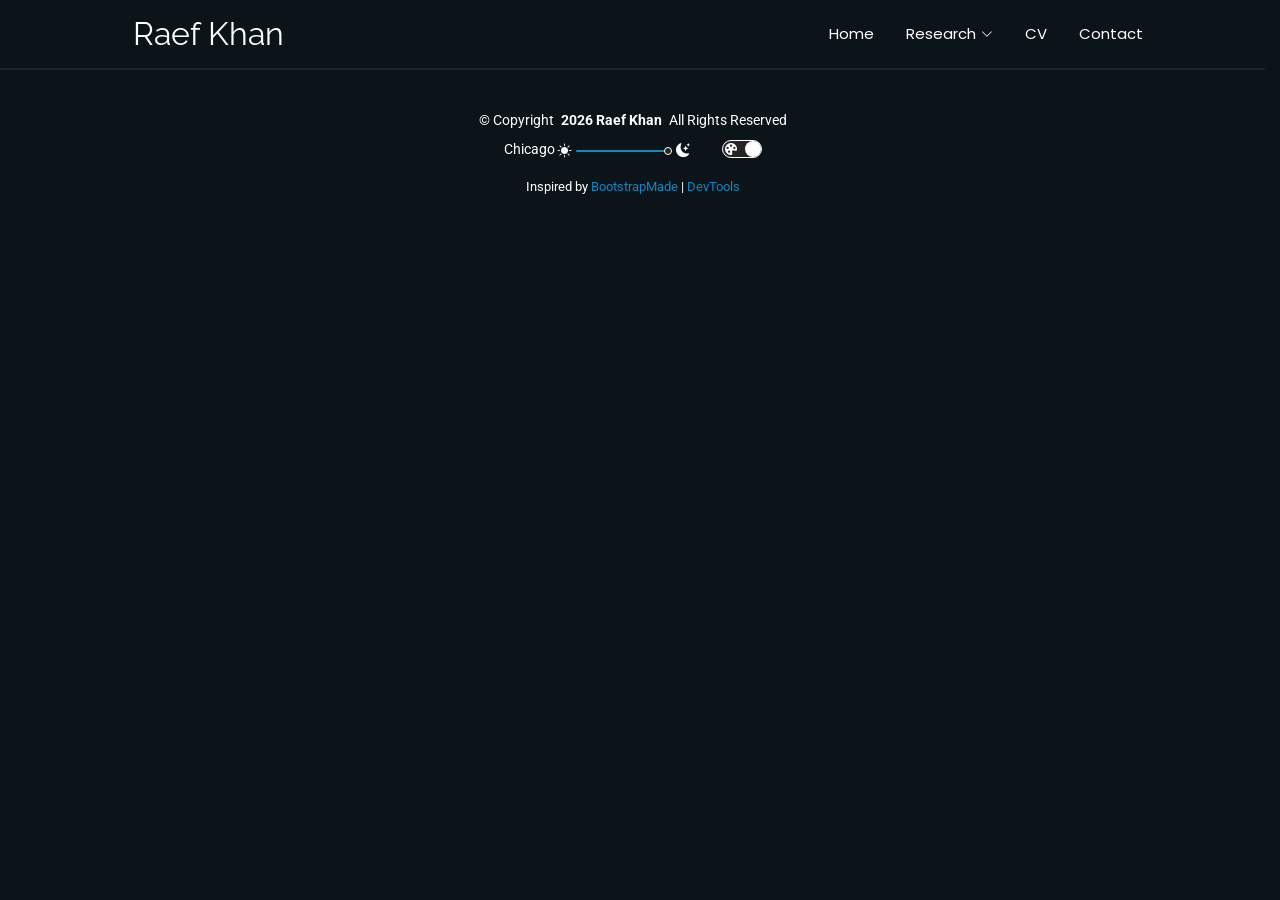
==== commit 116d17fc: "deploy: RTKno1/website-code@a3f5dafb29ba59467fc235e295fb59db27e5c741" ====
--- a/index.html
+++ b/index.html
@@ -29,8 +29,8 @@
   * Author: BootstrapMade.com
   * License: https://bootstrapmade.com/license/
   ======================================================== -->
-  <script type="module" crossorigin src="/assets/index-DYTMT6Ki.js"></script>
-  <link rel="stylesheet" crossorigin href="/assets/index-LU6pR8Y2.css">
+  <script type="module" crossorigin src="/assets/index-CXB57IM8.js"></script>
+  <link rel="stylesheet" crossorigin href="/assets/index-DvBAHbLs.css">
 </head>
 
 <body>
--- a/assets/index-DvBAHbLs.css
+++ b/assets/index-DvBAHbLs.css
@@ -0,0 +1 @@
+:root,[data-bs-theme=light]{--bs-blue:#0d6efd;--bs-indigo:#6610f2;--bs-purple:#6f42c1;--bs-pink:#d63384;--bs-red:#dc3545;--bs-orange:#fd7e14;--bs-yellow:#ffc107;--bs-green:#198754;--bs-teal:#20c997;--bs-cyan:#0dcaf0;--bs-black:#000;--bs-white:#fff;--bs-gray:#6c757d;--bs-gray-dark:#343a40;--bs-gray-100:#f8f9fa;--bs-gray-200:#e9ecef;--bs-gray-300:#dee2e6;--bs-gray-400:#ced4da;--bs-gray-500:#adb5bd;--bs-gray-600:#6c757d;--bs-gray-700:#495057;--bs-gray-800:#343a40;--bs-gray-900:#212529;--bs-primary:#0d6efd;--bs-secondary:#6c757d;--bs-success:#198754;--bs-info:#0dcaf0;--bs-warning:#ffc107;--bs-danger:#dc3545;--bs-light:#f8f9fa;--bs-dark:#212529;--bs-primary-rgb:13,110,253;--bs-secondary-rgb:108,117,125;--bs-success-rgb:25,135,84;--bs-info-rgb:13,202,240;--bs-warning-rgb:255,193,7;--bs-danger-rgb:220,53,69;--bs-light-rgb:248,249,250;--bs-dark-rgb:33,37,41;--bs-primary-text-emphasis:#052c65;--bs-secondary-text-emphasis:#2b2f32;--bs-success-text-emphasis:#0a3622;--bs-info-text-emphasis:#055160;--bs-warning-text-emphasis:#664d03;--bs-danger-text-emphasis:#58151c;--bs-light-text-emphasis:#495057;--bs-dark-text-emphasis:#495057;--bs-primary-bg-subtle:#cfe2ff;--bs-secondary-bg-subtle:#e2e3e5;--bs-success-bg-subtle:#d1e7dd;--bs-info-bg-subtle:#cff4fc;--bs-warning-bg-subtle:#fff3cd;--bs-danger-bg-subtle:#f8d7da;--bs-light-bg-subtle:#fcfcfd;--bs-dark-bg-subtle:#ced4da;--bs-primary-border-subtle:#9ec5fe;--bs-secondary-border-subtle:#c4c8cb;--bs-success-border-subtle:#a3cfbb;--bs-info-border-subtle:#9eeaf9;--bs-warning-border-subtle:#ffe69c;--bs-danger-border-subtle:#f1aeb5;--bs-light-border-subtle:#e9ecef;--bs-dark-border-subtle:#adb5bd;--bs-white-rgb:255,255,255;--bs-black-rgb:0,0,0;--bs-font-sans-serif:system-ui,-apple-system,"Segoe UI",Roboto,"Helvetica Neue","Noto Sans","Liberation Sans",Arial,sans-serif,"Apple Color Emoji","Segoe UI Emoji","Segoe UI Symbol","Noto Color Emoji";--bs-font-monospace:SFMono-Regular,Menlo,Monaco,Consolas,"Liberation Mono","Courier New",monospace;--bs-gradient:linear-gradient(180deg, #ffffff26, #fff0);--bs-body-font-family:var(--bs-font-sans-serif);--bs-body-font-size:1rem;--bs-body-font-weight:400;--bs-body-line-height:1.5;--bs-body-color:#212529;--bs-body-color-rgb:33,37,41;--bs-body-bg:#fff;--bs-body-bg-rgb:255,255,255;--bs-emphasis-color:#000;--bs-emphasis-color-rgb:0,0,0;--bs-secondary-color:#212529bf;--bs-secondary-color-rgb:33,37,41;--bs-secondary-bg:#e9ecef;--bs-secondary-bg-rgb:233,236,239;--bs-tertiary-color:#21252980;--bs-tertiary-color-rgb:33,37,41;--bs-tertiary-bg:#f8f9fa;--bs-tertiary-bg-rgb:248,249,250;--bs-heading-color:inherit;--bs-link-color:#0d6efd;--bs-link-color-rgb:13,110,253;--bs-link-decoration:underline;--bs-link-hover-color:#0a58ca;--bs-link-hover-color-rgb:10,88,202;--bs-code-color:#d63384;--bs-highlight-color:#212529;--bs-highlight-bg:#fff3cd;--bs-border-width:1px;--bs-border-style:solid;--bs-border-color:#dee2e6;--bs-border-color-translucent:#0000002d;--bs-border-radius:.375rem;--bs-border-radius-sm:.25rem;--bs-border-radius-lg:.5rem;--bs-border-radius-xl:1rem;--bs-border-radius-xxl:2rem;--bs-border-radius-2xl:var(--bs-border-radius-xxl);--bs-border-radius-pill:50rem;--bs-box-shadow:0 .5rem 1rem #00000026;--bs-box-shadow-sm:0 .125rem .25rem #00000013;--bs-box-shadow-lg:0 1rem 3rem #0000002d;--bs-box-shadow-inset:inset 0 1px 2px #00000013;--bs-focus-ring-width:.25rem;--bs-focus-ring-opacity:.25;--bs-focus-ring-color:#0d6efd40;--bs-form-valid-color:#198754;--bs-form-valid-border-color:#198754;--bs-form-invalid-color:#dc3545;--bs-form-invalid-border-color:#dc3545}[data-bs-theme=dark]{--lightningcss-light: ;--lightningcss-dark:initial;color-scheme:dark;--bs-body-color:#dee2e6;--bs-body-color-rgb:222,226,230;--bs-body-bg:#212529;--bs-body-bg-rgb:33,37,41;--bs-emphasis-color:#fff;--bs-emphasis-color-rgb:255,255,255;--bs-secondary-color:#dee2e6bf;--bs-secondary-color-rgb:222,226,230;--bs-secondary-bg:#343a40;--bs-secondary-bg-rgb:52,58,64;--bs-tertiary-color:#dee2e680;--bs-tertiary-color-rgb:222,226,230;--bs-tertiary-bg:#2b3035;--bs-tertiary-bg-rgb:43,48,53;--bs-primary-text-emphasis:#6ea8fe;--bs-secondary-text-emphasis:#a7acb1;--bs-success-text-emphasis:#75b798;--bs-info-text-emphasis:#6edff6;--bs-warning-text-emphasis:#ffda6a;--bs-danger-text-emphasis:#ea868f;--bs-light-text-emphasis:#f8f9fa;--bs-dark-text-emphasis:#dee2e6;--bs-primary-bg-subtle:#031633;--bs-secondary-bg-subtle:#161719;--bs-success-bg-subtle:#051b11;--bs-info-bg-subtle:#032830;--bs-warning-bg-subtle:#332701;--bs-danger-bg-subtle:#2c0b0e;--bs-light-bg-subtle:#343a40;--bs-dark-bg-subtle:#1a1d20;--bs-primary-border-subtle:#084298;--bs-secondary-border-subtle:#41464b;--bs-success-border-subtle:#0f5132;--bs-info-border-subtle:#087990;--bs-warning-border-subtle:#997404;--bs-danger-border-subtle:#842029;--bs-light-border-subtle:#495057;--bs-dark-border-subtle:#343a40;--bs-heading-color:inherit;--bs-link-color:#6ea8fe;--bs-link-hover-color:#8bb9fe;--bs-link-color-rgb:110,168,254;--bs-link-hover-color-rgb:139,185,254;--bs-code-color:#e685b5;--bs-highlight-color:#dee2e6;--bs-highlight-bg:#664d03;--bs-border-color:#495057;--bs-border-color-translucent:#ffffff26;--bs-form-valid-color:#75b798;--bs-form-valid-border-color:#75b798;--bs-form-invalid-color:#ea868f;--bs-form-invalid-border-color:#ea868f}*,:after,:before{box-sizing:border-box}@media (prefers-reduced-motion:no-preference){:root{scroll-behavior:smooth}}body{font-family:var(--bs-body-font-family);font-size:var(--bs-body-font-size);font-weight:var(--bs-body-font-weight);line-height:var(--bs-body-line-height);color:var(--bs-body-color);text-align:var(--bs-body-text-align);background-color:var(--bs-body-bg);-webkit-text-size-adjust:100%;-webkit-tap-highlight-color:transparent;margin:0}hr{color:inherit;border:0;border-top:var(--bs-border-width) solid;opacity:.25;margin:1rem 0}.h1,.h2,.h3,.h4,.h5,.h6,h1,h2,h3,h4,h5,h6{color:var(--bs-heading-color);margin-top:0;margin-bottom:.5rem;font-weight:500;line-height:1.2}.h1,h1{font-size:calc(1.375rem + 1.5vw)}@media (width>=1200px){.h1,h1{font-size:2.5rem}}.h2,h2{font-size:calc(1.325rem + .9vw)}@media (width>=1200px){.h2,h2{font-size:2rem}}.h3,h3{font-size:calc(1.3rem + .6vw)}@media (width>=1200px){.h3,h3{font-size:1.75rem}}.h4,h4{font-size:calc(1.275rem + .3vw)}@media (width>=1200px){.h4,h4{font-size:1.5rem}}.h5,h5{font-size:1.25rem}.h6,h6{font-size:1rem}p{margin-top:0;margin-bottom:1rem}abbr[title]{cursor:help;-webkit-text-decoration-skip-ink:none;text-decoration-skip-ink:none;-webkit-text-decoration:underline dotted;text-decoration:underline dotted}address{font-style:normal;line-height:inherit;margin-bottom:1rem}ol,ul{padding-left:2rem}dl,ol,ul{margin-top:0;margin-bottom:1rem}ol ol,ol ul,ul ol,ul ul{margin-bottom:0}dt{font-weight:700}dd{margin-bottom:.5rem;margin-left:0}blockquote{margin:0 0 1rem}b,strong{font-weight:bolder}.small,small{font-size:.875em}.mark,mark{color:var(--bs-highlight-color);background-color:var(--bs-highlight-bg);padding:.1875em}sub,sup{vertical-align:baseline;font-size:.75em;line-height:0;position:relative}sub{bottom:-.25em}sup{top:-.5em}a{color:rgba(var(--bs-link-color-rgb),var(--bs-link-opacity,1));text-decoration:underline}a:hover{--bs-link-color-rgb:var(--bs-link-hover-color-rgb)}a:not([href]):not([class]),a:not([href]):not([class]):hover{color:inherit;text-decoration:none}code,kbd,pre,samp{font-family:var(--bs-font-monospace);font-size:1em}pre{margin-top:0;margin-bottom:1rem;font-size:.875em;display:block;overflow:auto}pre code{font-size:inherit;color:inherit;word-break:normal}code{color:var(--bs-code-color);word-wrap:break-word;font-size:.875em}a>code{color:inherit}kbd{color:var(--bs-body-bg);background-color:var(--bs-body-color);border-radius:.25rem;padding:.1875rem .375rem;font-size:.875em}kbd kbd{padding:0;font-size:1em}figure{margin:0 0 1rem}img,svg{vertical-align:middle}table{caption-side:bottom;border-collapse:collapse}caption{color:var(--bs-secondary-color);text-align:left;padding-top:.5rem;padding-bottom:.5rem}th{text-align:inherit;text-align:-webkit-match-parent}tbody,td,tfoot,th,thead,tr{border-color:inherit;border-style:solid;border-width:0}label{display:inline-block}button{border-radius:0}button:focus:not(:focus-visible){outline:0}button,input,optgroup,select,textarea{font-family:inherit;font-size:inherit;line-height:inherit;margin:0}button,select{text-transform:none}[role=button]{cursor:pointer}select{word-wrap:normal}select:disabled{opacity:1}[list]:not([type=date]):not([type=datetime-local]):not([type=month]):not([type=week]):not([type=time])::-webkit-calendar-picker-indicator{display:none!important}[type=button],[type=reset],[type=submit],button{-webkit-appearance:button}[type=button]:not(:disabled),[type=reset]:not(:disabled),[type=submit]:not(:disabled),button:not(:disabled){cursor:pointer}::-moz-focus-inner{border-style:none;padding:0}textarea{resize:vertical}fieldset{border:0;min-width:0;margin:0;padding:0}legend{float:left;width:100%;line-height:inherit;margin-bottom:.5rem;padding:0;font-size:calc(1.275rem + .3vw)}@media (width>=1200px){legend{font-size:1.5rem}}legend+*{clear:left}::-webkit-datetime-edit-day-field{padding:0}::-webkit-datetime-edit-fields-wrapper{padding:0}::-webkit-datetime-edit-hour-field{padding:0}::-webkit-datetime-edit-minute{padding:0}::-webkit-datetime-edit-month-field{padding:0}::-webkit-datetime-edit-text{padding:0}::-webkit-datetime-edit-year-field{padding:0}::-webkit-inner-spin-button{height:auto}[type=search]{-webkit-appearance:textfield;outline-offset:-2px}[type=search]::-webkit-search-cancel-button{cursor:pointer;filter:grayscale()}::-webkit-search-decoration{-webkit-appearance:none}::-webkit-color-swatch-wrapper{padding:0}::file-selector-button{font:inherit;-webkit-appearance:button}output{display:inline-block}iframe{border:0}summary{cursor:pointer;display:list-item}progress{vertical-align:baseline}[hidden]{display:none!important}.lead{font-size:1.25rem;font-weight:300}.display-1{font-size:calc(1.625rem + 4.5vw);font-weight:300;line-height:1.2}@media (width>=1200px){.display-1{font-size:5rem}}.display-2{font-size:calc(1.575rem + 3.9vw);font-weight:300;line-height:1.2}@media (width>=1200px){.display-2{font-size:4.5rem}}.display-3{font-size:calc(1.525rem + 3.3vw);font-weight:300;line-height:1.2}@media (width>=1200px){.display-3{font-size:4rem}}.display-4{font-size:calc(1.475rem + 2.7vw);font-weight:300;line-height:1.2}@media (width>=1200px){.display-4{font-size:3.5rem}}.display-5{font-size:calc(1.425rem + 2.1vw);font-weight:300;line-height:1.2}@media (width>=1200px){.display-5{font-size:3rem}}.display-6{font-size:calc(1.375rem + 1.5vw);font-weight:300;line-height:1.2}@media (width>=1200px){.display-6{font-size:2.5rem}}.list-unstyled,.list-inline{padding-left:0;list-style:none}.list-inline-item{display:inline-block}.list-inline-item:not(:last-child){margin-right:.5rem}.initialism{text-transform:uppercase;font-size:.875em}.blockquote{margin-bottom:1rem;font-size:1.25rem}.blockquote>:last-child{margin-bottom:0}.blockquote-footer{color:#6c757d;margin-top:-1rem;margin-bottom:1rem;font-size:.875em}.blockquote-footer:before{content:"— "}.img-fluid{max-width:100%;height:auto}.img-thumbnail{background-color:var(--bs-body-bg);border:var(--bs-border-width) solid var(--bs-border-color);border-radius:var(--bs-border-radius);max-width:100%;height:auto;padding:.25rem}.figure{display:inline-block}.figure-img{margin-bottom:.5rem;line-height:1}.figure-caption{color:var(--bs-secondary-color);font-size:.875em}.container,.container-fluid,.container-lg,.container-md,.container-sm,.container-xl,.container-xxl{--bs-gutter-x:1.5rem;--bs-gutter-y:0;width:100%;padding-right:calc(var(--bs-gutter-x) * .5);padding-left:calc(var(--bs-gutter-x) * .5);margin-left:auto;margin-right:auto}@media (width>=576px){.container,.container-sm{max-width:540px}}@media (width>=768px){.container,.container-md,.container-sm{max-width:720px}}@media (width>=992px){.container,.container-lg,.container-md,.container-sm{max-width:960px}}@media (width>=1200px){.container,.container-lg,.container-md,.container-sm,.container-xl{max-width:1140px}}@media (width>=1400px){.container,.container-lg,.container-md,.container-sm,.container-xl,.container-xxl{max-width:1320px}}:root{--bs-breakpoint-xs:0;--bs-breakpoint-sm:576px;--bs-breakpoint-md:768px;--bs-breakpoint-lg:992px;--bs-breakpoint-xl:1200px;--bs-breakpoint-xxl:1400px}.row{--bs-gutter-x:1.5rem;--bs-gutter-y:0;margin-top:calc(-1 * var(--bs-gutter-y));margin-right:calc(-.5 * var(--bs-gutter-x));margin-left:calc(-.5 * var(--bs-gutter-x));flex-wrap:wrap;display:flex}.row>*{width:100%;max-width:100%;padding-right:calc(var(--bs-gutter-x) * .5);padding-left:calc(var(--bs-gutter-x) * .5);margin-top:var(--bs-gutter-y);flex-shrink:0}.col{flex:1 0 0}.row-cols-auto>*{flex:none;width:auto}.row-cols-1>*{flex:none;width:100%}.row-cols-2>*{flex:none;width:50%}.row-cols-3>*{flex:none;width:33.3333%}.row-cols-4>*{flex:none;width:25%}.row-cols-5>*{flex:none;width:20%}.row-cols-6>*{flex:none;width:16.6667%}.col-auto{flex:none;width:auto}.col-1{flex:none;width:8.33333%}.col-2{flex:none;width:16.6667%}.col-3{flex:none;width:25%}.col-4{flex:none;width:33.3333%}.col-5{flex:none;width:41.6667%}.col-6{flex:none;width:50%}.col-7{flex:none;width:58.3333%}.col-8{flex:none;width:66.6667%}.col-9{flex:none;width:75%}.col-10{flex:none;width:83.3333%}.col-11{flex:none;width:91.6667%}.col-12{flex:none;width:100%}.offset-1{margin-left:8.33333%}.offset-2{margin-left:16.6667%}.offset-3{margin-left:25%}.offset-4{margin-left:33.3333%}.offset-5{margin-left:41.6667%}.offset-6{margin-left:50%}.offset-7{margin-left:58.3333%}.offset-8{margin-left:66.6667%}.offset-9{margin-left:75%}.offset-10{margin-left:83.3333%}.offset-11{margin-left:91.6667%}.g-0,.gx-0{--bs-gutter-x:0}.g-0,.gy-0{--bs-gutter-y:0}.g-1,.gx-1{--bs-gutter-x:.25rem}.g-1,.gy-1{--bs-gutter-y:.25rem}.g-2,.gx-2{--bs-gutter-x:.5rem}.g-2,.gy-2{--bs-gutter-y:.5rem}.g-3,.gx-3{--bs-gutter-x:1rem}.g-3,.gy-3{--bs-gutter-y:1rem}.g-4,.gx-4{--bs-gutter-x:1.5rem}.g-4,.gy-4{--bs-gutter-y:1.5rem}.g-5,.gx-5{--bs-gutter-x:3rem}.g-5,.gy-5{--bs-gutter-y:3rem}@media (width>=576px){.col-sm{flex:1 0 0}.row-cols-sm-auto>*{flex:none;width:auto}.row-cols-sm-1>*{flex:none;width:100%}.row-cols-sm-2>*{flex:none;width:50%}.row-cols-sm-3>*{flex:none;width:33.3333%}.row-cols-sm-4>*{flex:none;width:25%}.row-cols-sm-5>*{flex:none;width:20%}.row-cols-sm-6>*{flex:none;width:16.6667%}.col-sm-auto{flex:none;width:auto}.col-sm-1{flex:none;width:8.33333%}.col-sm-2{flex:none;width:16.6667%}.col-sm-3{flex:none;width:25%}.col-sm-4{flex:none;width:33.3333%}.col-sm-5{flex:none;width:41.6667%}.col-sm-6{flex:none;width:50%}.col-sm-7{flex:none;width:58.3333%}.col-sm-8{flex:none;width:66.6667%}.col-sm-9{flex:none;width:75%}.col-sm-10{flex:none;width:83.3333%}.col-sm-11{flex:none;width:91.6667%}.col-sm-12{flex:none;width:100%}.offset-sm-0{margin-left:0}.offset-sm-1{margin-left:8.33333%}.offset-sm-2{margin-left:16.6667%}.offset-sm-3{margin-left:25%}.offset-sm-4{margin-left:33.3333%}.offset-sm-5{margin-left:41.6667%}.offset-sm-6{margin-left:50%}.offset-sm-7{margin-left:58.3333%}.offset-sm-8{margin-left:66.6667%}.offset-sm-9{margin-left:75%}.offset-sm-10{margin-left:83.3333%}.offset-sm-11{margin-left:91.6667%}.g-sm-0,.gx-sm-0{--bs-gutter-x:0}.g-sm-0,.gy-sm-0{--bs-gutter-y:0}.g-sm-1,.gx-sm-1{--bs-gutter-x:.25rem}.g-sm-1,.gy-sm-1{--bs-gutter-y:.25rem}.g-sm-2,.gx-sm-2{--bs-gutter-x:.5rem}.g-sm-2,.gy-sm-2{--bs-gutter-y:.5rem}.g-sm-3,.gx-sm-3{--bs-gutter-x:1rem}.g-sm-3,.gy-sm-3{--bs-gutter-y:1rem}.g-sm-4,.gx-sm-4{--bs-gutter-x:1.5rem}.g-sm-4,.gy-sm-4{--bs-gutter-y:1.5rem}.g-sm-5,.gx-sm-5{--bs-gutter-x:3rem}.g-sm-5,.gy-sm-5{--bs-gutter-y:3rem}}@media (width>=768px){.col-md{flex:1 0 0}.row-cols-md-auto>*{flex:none;width:auto}.row-cols-md-1>*{flex:none;width:100%}.row-cols-md-2>*{flex:none;width:50%}.row-cols-md-3>*{flex:none;width:33.3333%}.row-cols-md-4>*{flex:none;width:25%}.row-cols-md-5>*{flex:none;width:20%}.row-cols-md-6>*{flex:none;width:16.6667%}.col-md-auto{flex:none;width:auto}.col-md-1{flex:none;width:8.33333%}.col-md-2{flex:none;width:16.6667%}.col-md-3{flex:none;width:25%}.col-md-4{flex:none;width:33.3333%}.col-md-5{flex:none;width:41.6667%}.col-md-6{flex:none;width:50%}.col-md-7{flex:none;width:58.3333%}.col-md-8{flex:none;width:66.6667%}.col-md-9{flex:none;width:75%}.col-md-10{flex:none;width:83.3333%}.col-md-11{flex:none;width:91.6667%}.col-md-12{flex:none;width:100%}.offset-md-0{margin-left:0}.offset-md-1{margin-left:8.33333%}.offset-md-2{margin-left:16.6667%}.offset-md-3{margin-left:25%}.offset-md-4{margin-left:33.3333%}.offset-md-5{margin-left:41.6667%}.offset-md-6{margin-left:50%}.offset-md-7{margin-left:58.3333%}.offset-md-8{margin-left:66.6667%}.offset-md-9{margin-left:75%}.offset-md-10{margin-left:83.3333%}.offset-md-11{margin-left:91.6667%}.g-md-0,.gx-md-0{--bs-gutter-x:0}.g-md-0,.gy-md-0{--bs-gutter-y:0}.g-md-1,.gx-md-1{--bs-gutter-x:.25rem}.g-md-1,.gy-md-1{--bs-gutter-y:.25rem}.g-md-2,.gx-md-2{--bs-gutter-x:.5rem}.g-md-2,.gy-md-2{--bs-gutter-y:.5rem}.g-md-3,.gx-md-3{--bs-gutter-x:1rem}.g-md-3,.gy-md-3{--bs-gutter-y:1rem}.g-md-4,.gx-md-4{--bs-gutter-x:1.5rem}.g-md-4,.gy-md-4{--bs-gutter-y:1.5rem}.g-md-5,.gx-md-5{--bs-gutter-x:3rem}.g-md-5,.gy-md-5{--bs-gutter-y:3rem}}@media (width>=992px){.col-lg{flex:1 0 0}.row-cols-lg-auto>*{flex:none;width:auto}.row-cols-lg-1>*{flex:none;width:100%}.row-cols-lg-2>*{flex:none;width:50%}.row-cols-lg-3>*{flex:none;width:33.3333%}.row-cols-lg-4>*{flex:none;width:25%}.row-cols-lg-5>*{flex:none;width:20%}.row-cols-lg-6>*{flex:none;width:16.6667%}.col-lg-auto{flex:none;width:auto}.col-lg-1{flex:none;width:8.33333%}.col-lg-2{flex:none;width:16.6667%}.col-lg-3{flex:none;width:25%}.col-lg-4{flex:none;width:33.3333%}.col-lg-5{flex:none;width:41.6667%}.col-lg-6{flex:none;width:50%}.col-lg-7{flex:none;width:58.3333%}.col-lg-8{flex:none;width:66.6667%}.col-lg-9{flex:none;width:75%}.col-lg-10{flex:none;width:83.3333%}.col-lg-11{flex:none;width:91.6667%}.col-lg-12{flex:none;width:100%}.offset-lg-0{margin-left:0}.offset-lg-1{margin-left:8.33333%}.offset-lg-2{margin-left:16.6667%}.offset-lg-3{margin-left:25%}.offset-lg-4{margin-left:33.3333%}.offset-lg-5{margin-left:41.6667%}.offset-lg-6{margin-left:50%}.offset-lg-7{margin-left:58.3333%}.offset-lg-8{margin-left:66.6667%}.offset-lg-9{margin-left:75%}.offset-lg-10{margin-left:83.3333%}.offset-lg-11{margin-left:91.6667%}.g-lg-0,.gx-lg-0{--bs-gutter-x:0}.g-lg-0,.gy-lg-0{--bs-gutter-y:0}.g-lg-1,.gx-lg-1{--bs-gutter-x:.25rem}.g-lg-1,.gy-lg-1{--bs-gutter-y:.25rem}.g-lg-2,.gx-lg-2{--bs-gutter-x:.5rem}.g-lg-2,.gy-lg-2{--bs-gutter-y:.5rem}.g-lg-3,.gx-lg-3{--bs-gutter-x:1rem}.g-lg-3,.gy-lg-3{--bs-gutter-y:1rem}.g-lg-4,.gx-lg-4{--bs-gutter-x:1.5rem}.g-lg-4,.gy-lg-4{--bs-gutter-y:1.5rem}.g-lg-5,.gx-lg-5{--bs-gutter-x:3rem}.g-lg-5,.gy-lg-5{--bs-gutter-y:3rem}}@media (width>=1200px){.col-xl{flex:1 0 0}.row-cols-xl-auto>*{flex:none;width:auto}.row-cols-xl-1>*{flex:none;width:100%}.row-cols-xl-2>*{flex:none;width:50%}.row-cols-xl-3>*{flex:none;width:33.3333%}.row-cols-xl-4>*{flex:none;width:25%}.row-cols-xl-5>*{flex:none;width:20%}.row-cols-xl-6>*{flex:none;width:16.6667%}.col-xl-auto{flex:none;width:auto}.col-xl-1{flex:none;width:8.33333%}.col-xl-2{flex:none;width:16.6667%}.col-xl-3{flex:none;width:25%}.col-xl-4{flex:none;width:33.3333%}.col-xl-5{flex:none;width:41.6667%}.col-xl-6{flex:none;width:50%}.col-xl-7{flex:none;width:58.3333%}.col-xl-8{flex:none;width:66.6667%}.col-xl-9{flex:none;width:75%}.col-xl-10{flex:none;width:83.3333%}.col-xl-11{flex:none;width:91.6667%}.col-xl-12{flex:none;width:100%}.offset-xl-0{margin-left:0}.offset-xl-1{margin-left:8.33333%}.offset-xl-2{margin-left:16.6667%}.offset-xl-3{margin-left:25%}.offset-xl-4{margin-left:33.3333%}.offset-xl-5{margin-left:41.6667%}.offset-xl-6{margin-left:50%}.offset-xl-7{margin-left:58.3333%}.offset-xl-8{margin-left:66.6667%}.offset-xl-9{margin-left:75%}.offset-xl-10{margin-left:83.3333%}.offset-xl-11{margin-left:91.6667%}.g-xl-0,.gx-xl-0{--bs-gutter-x:0}.g-xl-0,.gy-xl-0{--bs-gutter-y:0}.g-xl-1,.gx-xl-1{--bs-gutter-x:.25rem}.g-xl-1,.gy-xl-1{--bs-gutter-y:.25rem}.g-xl-2,.gx-xl-2{--bs-gutter-x:.5rem}.g-xl-2,.gy-xl-2{--bs-gutter-y:.5rem}.g-xl-3,.gx-xl-3{--bs-gutter-x:1rem}.g-xl-3,.gy-xl-3{--bs-gutter-y:1rem}.g-xl-4,.gx-xl-4{--bs-gutter-x:1.5rem}.g-xl-4,.gy-xl-4{--bs-gutter-y:1.5rem}.g-xl-5,.gx-xl-5{--bs-gutter-x:3rem}.g-xl-5,.gy-xl-5{--bs-gutter-y:3rem}}@media (width>=1400px){.col-xxl{flex:1 0 0}.row-cols-xxl-auto>*{flex:none;width:auto}.row-cols-xxl-1>*{flex:none;width:100%}.row-cols-xxl-2>*{flex:none;width:50%}.row-cols-xxl-3>*{flex:none;width:33.3333%}.row-cols-xxl-4>*{flex:none;width:25%}.row-cols-xxl-5>*{flex:none;width:20%}.row-cols-xxl-6>*{flex:none;width:16.6667%}.col-xxl-auto{flex:none;width:auto}.col-xxl-1{flex:none;width:8.33333%}.col-xxl-2{flex:none;width:16.6667%}.col-xxl-3{flex:none;width:25%}.col-xxl-4{flex:none;width:33.3333%}.col-xxl-5{flex:none;width:41.6667%}.col-xxl-6{flex:none;width:50%}.col-xxl-7{flex:none;width:58.3333%}.col-xxl-8{flex:none;width:66.6667%}.col-xxl-9{flex:none;width:75%}.col-xxl-10{flex:none;width:83.3333%}.col-xxl-11{flex:none;width:91.6667%}.col-xxl-12{flex:none;width:100%}.offset-xxl-0{margin-left:0}.offset-xxl-1{margin-left:8.33333%}.offset-xxl-2{margin-left:16.6667%}.offset-xxl-3{margin-left:25%}.offset-xxl-4{margin-left:33.3333%}.offset-xxl-5{margin-left:41.6667%}.offset-xxl-6{margin-left:50%}.offset-xxl-7{margin-left:58.3333%}.offset-xxl-8{margin-left:66.6667%}.offset-xxl-9{margin-left:75%}.offset-xxl-10{margin-left:83.3333%}.offset-xxl-11{margin-left:91.6667%}.g-xxl-0,.gx-xxl-0{--bs-gutter-x:0}.g-xxl-0,.gy-xxl-0{--bs-gutter-y:0}.g-xxl-1,.gx-xxl-1{--bs-gutter-x:.25rem}.g-xxl-1,.gy-xxl-1{--bs-gutter-y:.25rem}.g-xxl-2,.gx-xxl-2{--bs-gutter-x:.5rem}.g-xxl-2,.gy-xxl-2{--bs-gutter-y:.5rem}.g-xxl-3,.gx-xxl-3{--bs-gutter-x:1rem}.g-xxl-3,.gy-xxl-3{--bs-gutter-y:1rem}.g-xxl-4,.gx-xxl-4{--bs-gutter-x:1.5rem}.g-xxl-4,.gy-xxl-4{--bs-gutter-y:1.5rem}.g-xxl-5,.gx-xxl-5{--bs-gutter-x:3rem}.g-xxl-5,.gy-xxl-5{--bs-gutter-y:3rem}}.table{--bs-table-color-type:initial;--bs-table-bg-type:initial;--bs-table-color-state:initial;--bs-table-bg-state:initial;--bs-table-color:var(--bs-emphasis-color);--bs-table-bg:var(--bs-body-bg);--bs-table-border-color:var(--bs-border-color);--bs-table-accent-bg:transparent;--bs-table-striped-color:var(--bs-emphasis-color);--bs-table-striped-bg:rgba(var(--bs-emphasis-color-rgb), .05);--bs-table-active-color:var(--bs-emphasis-color);--bs-table-active-bg:rgba(var(--bs-emphasis-color-rgb), .1);--bs-table-hover-color:var(--bs-emphasis-color);--bs-table-hover-bg:rgba(var(--bs-emphasis-color-rgb), .075);vertical-align:top;border-color:var(--bs-table-border-color);width:100%;margin-bottom:1rem}.table>:not(caption)>*>*{color:var(--bs-table-color-state,var(--bs-table-color-type,var(--bs-table-color)));background-color:var(--bs-table-bg);border-bottom-width:var(--bs-border-width);box-shadow:inset 0 0 0 9999px var(--bs-table-bg-state,var(--bs-table-bg-type,var(--bs-table-accent-bg)));padding:.5rem}.table>tbody{vertical-align:inherit}.table>thead{vertical-align:bottom}.table-group-divider{border-top:calc(var(--bs-border-width) * 2) solid currentcolor}.caption-top{caption-side:top}.table-sm>:not(caption)>*>*{padding:.25rem}.table-bordered>:not(caption)>*{border-width:var(--bs-border-width) 0}.table-bordered>:not(caption)>*>*{border-width:0 var(--bs-border-width)}.table-borderless>:not(caption)>*>*{border-bottom-width:0}.table-borderless>:not(:first-child){border-top-width:0}.table-striped>tbody>tr:nth-of-type(odd)>*,.table-striped-columns>:not(caption)>tr>:nth-child(2n){--bs-table-color-type:var(--bs-table-striped-color);--bs-table-bg-type:var(--bs-table-striped-bg)}.table-active{--bs-table-color-state:var(--bs-table-active-color);--bs-table-bg-state:var(--bs-table-active-bg)}.table-hover>tbody>tr:hover>*{--bs-table-color-state:var(--bs-table-hover-color);--bs-table-bg-state:var(--bs-table-hover-bg)}.table-primary{--bs-table-color:#000;--bs-table-bg:#cfe2ff;--bs-table-border-color:#a6b5cc;--bs-table-striped-bg:#c5d7f2;--bs-table-striped-color:#000;--bs-table-active-bg:#bacbe6;--bs-table-active-color:#000;--bs-table-hover-bg:#bfd1ec;--bs-table-hover-color:#000;color:var(--bs-table-color);border-color:var(--bs-table-border-color)}.table-secondary{--bs-table-color:#000;--bs-table-bg:#e2e3e5;--bs-table-border-color:#b5b6b7;--bs-table-striped-bg:#d7d8da;--bs-table-striped-color:#000;--bs-table-active-bg:#cbccce;--bs-table-active-color:#000;--bs-table-hover-bg:#d1d2d4;--bs-table-hover-color:#000;color:var(--bs-table-color);border-color:var(--bs-table-border-color)}.table-success{--bs-table-color:#000;--bs-table-bg:#d1e7dd;--bs-table-border-color:#a7b9b1;--bs-table-striped-bg:#c7dbd2;--bs-table-striped-color:#000;--bs-table-active-bg:#bcd0c7;--bs-table-active-color:#000;--bs-table-hover-bg:#c1d6cc;--bs-table-hover-color:#000;color:var(--bs-table-color);border-color:var(--bs-table-border-color)}.table-info{--bs-table-color:#000;--bs-table-bg:#cff4fc;--bs-table-border-color:#a6c3ca;--bs-table-striped-bg:#c5e8ef;--bs-table-striped-color:#000;--bs-table-active-bg:#badce3;--bs-table-active-color:#000;--bs-table-hover-bg:#bfe2e9;--bs-table-hover-color:#000;color:var(--bs-table-color);border-color:var(--bs-table-border-color)}.table-warning{--bs-table-color:#000;--bs-table-bg:#fff3cd;--bs-table-border-color:#ccc2a4;--bs-table-striped-bg:#f2e7c3;--bs-table-striped-color:#000;--bs-table-active-bg:#e6dbb9;--bs-table-active-color:#000;--bs-table-hover-bg:#ece1be;--bs-table-hover-color:#000;color:var(--bs-table-color);border-color:var(--bs-table-border-color)}.table-danger{--bs-table-color:#000;--bs-table-bg:#f8d7da;--bs-table-border-color:#c6acae;--bs-table-striped-bg:#eccccf;--bs-table-striped-color:#000;--bs-table-active-bg:#dfc2c4;--bs-table-active-color:#000;--bs-table-hover-bg:#e5c7ca;--bs-table-hover-color:#000;color:var(--bs-table-color);border-color:var(--bs-table-border-color)}.table-light{--bs-table-color:#000;--bs-table-bg:#f8f9fa;--bs-table-border-color:#c6c7c8;--bs-table-striped-bg:#ecedee;--bs-table-striped-color:#000;--bs-table-active-bg:#dfe0e1;--bs-table-active-color:#000;--bs-table-hover-bg:#e5e6e7;--bs-table-hover-color:#000;color:var(--bs-table-color);border-color:var(--bs-table-border-color)}.table-dark{--bs-table-color:#fff;--bs-table-bg:#212529;--bs-table-border-color:#4d5154;--bs-table-striped-bg:#2c3034;--bs-table-striped-color:#fff;--bs-table-active-bg:#373b3e;--bs-table-active-color:#fff;--bs-table-hover-bg:#323539;--bs-table-hover-color:#fff;color:var(--bs-table-color);border-color:var(--bs-table-border-color)}.table-responsive{-webkit-overflow-scrolling:touch;overflow-x:auto}@media (width<=575.98px){.table-responsive-sm{-webkit-overflow-scrolling:touch;overflow-x:auto}}@media (width<=767.98px){.table-responsive-md{-webkit-overflow-scrolling:touch;overflow-x:auto}}@media (width<=991.98px){.table-responsive-lg{-webkit-overflow-scrolling:touch;overflow-x:auto}}@media (width<=1199.98px){.table-responsive-xl{-webkit-overflow-scrolling:touch;overflow-x:auto}}@media (width<=1399.98px){.table-responsive-xxl{-webkit-overflow-scrolling:touch;overflow-x:auto}}.form-label{margin-bottom:.5rem}.col-form-label{padding-top:calc(.375rem + var(--bs-border-width));padding-bottom:calc(.375rem + var(--bs-border-width));font-size:inherit;margin-bottom:0;line-height:1.5}.col-form-label-lg{padding-top:calc(.5rem + var(--bs-border-width));padding-bottom:calc(.5rem + var(--bs-border-width));font-size:1.25rem}.col-form-label-sm{padding-top:calc(.25rem + var(--bs-border-width));padding-bottom:calc(.25rem + var(--bs-border-width));font-size:.875rem}.form-text{color:var(--bs-secondary-color);margin-top:.25rem;font-size:.875em}.form-control{width:100%;color:var(--bs-body-color);appearance:none;background-color:var(--bs-body-bg);border:var(--bs-border-width) solid var(--bs-border-color);border-radius:var(--bs-border-radius);background-clip:padding-box;padding:.375rem .75rem;font-size:1rem;font-weight:400;line-height:1.5;transition:border-color .15s ease-in-out,box-shadow .15s ease-in-out;display:block}@media (prefers-reduced-motion:reduce){.form-control{transition:none}}.form-control[type=file]{overflow:hidden}.form-control[type=file]:not(:disabled):not([readonly]){cursor:pointer}.form-control:focus{color:var(--bs-body-color);background-color:var(--bs-body-bg);border-color:#86b7fe;outline:0;box-shadow:0 0 0 .25rem #0d6efd40}.form-control::-webkit-date-and-time-value{min-width:85px;height:1.5em;margin:0}.form-control::-webkit-datetime-edit{padding:0;display:block}.form-control::placeholder{color:var(--bs-secondary-color);opacity:1}.form-control:disabled{background-color:var(--bs-secondary-bg);opacity:1}.form-control::-webkit-file-upload-button{-webkit-margin-end:.75rem;margin:-.375rem -.75rem;color:var(--bs-body-color);background-color:var(--bs-tertiary-bg);pointer-events:none;border-color:inherit;border-style:solid;border-width:0;border-inline-end-width:var(--bs-border-width);border-radius:0;margin-inline-end:.75rem;padding:.375rem .75rem;transition:color .15s ease-in-out,background-color .15s ease-in-out,border-color .15s ease-in-out,box-shadow .15s ease-in-out}.form-control::file-selector-button{-webkit-margin-end:.75rem;color:var(--bs-body-color);background-color:var(--bs-tertiary-bg);pointer-events:none;border-color:inherit;border-style:solid;border-width:0;border-inline-end-width:var(--bs-border-width);border-radius:0;margin:-.375rem -.75rem;margin-inline-end:.75rem;padding:.375rem .75rem;transition:color .15s ease-in-out,background-color .15s ease-in-out,border-color .15s ease-in-out,box-shadow .15s ease-in-out}@media (prefers-reduced-motion:reduce){.form-control::file-selector-button{transition:none}}.form-control:hover:not(:disabled):not([readonly])::-webkit-file-upload-button{background-color:var(--bs-secondary-bg)}.form-control:hover:not(:disabled):not([readonly])::file-selector-button{background-color:var(--bs-secondary-bg)}.form-control-plaintext{width:100%;color:var(--bs-body-color);border:solid #0000;border-width:var(--bs-border-width) 0;background-color:#0000;margin-bottom:0;padding:.375rem 0;line-height:1.5;display:block}.form-control-plaintext:focus{outline:0}.form-control-plaintext.form-control-lg,.form-control-plaintext.form-control-sm{padding-left:0;padding-right:0}.form-control-sm{min-height:calc(1.5em + .5rem + calc(var(--bs-border-width) * 2));border-radius:var(--bs-border-radius-sm);padding:.25rem .5rem;font-size:.875rem}.form-control-sm::file-selector-button{-webkit-margin-end:.5rem;margin:-.25rem -.5rem;margin-inline-end:.5rem;padding:.25rem .5rem}.form-control-lg{min-height:calc(1.5em + 1rem + calc(var(--bs-border-width) * 2));border-radius:var(--bs-border-radius-lg);padding:.5rem 1rem;font-size:1.25rem}.form-control-lg::file-selector-button{-webkit-margin-end:1rem;margin:-.5rem -1rem;margin-inline-end:1rem;padding:.5rem 1rem}textarea.form-control{min-height:calc(1.5em + .75rem + calc(var(--bs-border-width) * 2))}textarea.form-control-sm{min-height:calc(1.5em + .5rem + calc(var(--bs-border-width) * 2))}textarea.form-control-lg{min-height:calc(1.5em + 1rem + calc(var(--bs-border-width) * 2))}.form-control-color{width:3rem;height:calc(1.5em + .75rem + calc(var(--bs-border-width) * 2));padding:.375rem}.form-control-color:not(:disabled):not([readonly]){cursor:pointer}.form-control-color::-moz-color-swatch{border-radius:var(--bs-border-radius);border:0!important}.form-control-color::-webkit-color-swatch{border-radius:var(--bs-border-radius);border:0!important}.form-control-color.form-control-sm{height:calc(1.5em + .5rem + calc(var(--bs-border-width) * 2))}.form-control-color.form-control-lg{height:calc(1.5em + 1rem + calc(var(--bs-border-width) * 2))}.form-select{--bs-form-select-bg-img:url("data:image/svg+xml,%3csvg xmlns='http://www.w3.org/2000/svg' viewBox='0 0 16 16'%3e%3cpath fill='none' stroke='%23343a40' stroke-linecap='round' stroke-linejoin='round' stroke-width='2' d='m2 5 6 6 6-6'/%3e%3c/svg%3e");width:100%;color:var(--bs-body-color);appearance:none;background-color:var(--bs-body-bg);background-image:var(--bs-form-select-bg-img),var(--bs-form-select-bg-icon,none);border:var(--bs-border-width) solid var(--bs-border-color);border-radius:var(--bs-border-radius);background-position:right .75rem center;background-repeat:no-repeat;background-size:16px 12px;padding:.375rem 2.25rem .375rem .75rem;font-size:1rem;font-weight:400;line-height:1.5;transition:border-color .15s ease-in-out,box-shadow .15s ease-in-out;display:block}@media (prefers-reduced-motion:reduce){.form-select{transition:none}}.form-select:focus{border-color:#86b7fe;outline:0;box-shadow:0 0 0 .25rem #0d6efd40}.form-select[multiple],.form-select[size]:not([size="1"]){background-image:none;padding-right:.75rem}.form-select:disabled{background-color:var(--bs-secondary-bg)}.form-select:-moz-focusring{color:#0000;text-shadow:0 0 0 var(--bs-body-color)}.form-select-sm{border-radius:var(--bs-border-radius-sm);padding-top:.25rem;padding-bottom:.25rem;padding-left:.5rem;font-size:.875rem}.form-select-lg{border-radius:var(--bs-border-radius-lg);padding-top:.5rem;padding-bottom:.5rem;padding-left:1rem;font-size:1.25rem}[data-bs-theme=dark] .form-select{--bs-form-select-bg-img:url("data:image/svg+xml,%3csvg xmlns='http://www.w3.org/2000/svg' viewBox='0 0 16 16'%3e%3cpath fill='none' stroke='%23dee2e6' stroke-linecap='round' stroke-linejoin='round' stroke-width='2' d='m2 5 6 6 6-6'/%3e%3c/svg%3e")}.form-check{min-height:1.5rem;margin-bottom:.125rem;padding-left:1.5em;display:block}.form-check .form-check-input{float:left;margin-left:-1.5em}.form-check-reverse{text-align:right;padding-left:0;padding-right:1.5em}.form-check-reverse .form-check-input{float:right;margin-left:0;margin-right:-1.5em}.form-check-input{--bs-form-check-bg:var(--bs-body-bg);vertical-align:top;appearance:none;background-color:var(--bs-form-check-bg);background-image:var(--bs-form-check-bg-image);border:var(--bs-border-width) solid var(--bs-border-color);-webkit-print-color-adjust:exact;print-color-adjust:exact;color-adjust:exact;background-position:50%;background-repeat:no-repeat;background-size:contain;flex-shrink:0;width:1em;height:1em;margin-top:.25em}.form-check-input[type=checkbox]{border-radius:.25em}.form-check-input[type=radio]{border-radius:50%}.form-check-input:active{filter:brightness(90%)}.form-check-input:focus{border-color:#86b7fe;outline:0;box-shadow:0 0 0 .25rem #0d6efd40}.form-check-input:checked{background-color:#0d6efd;border-color:#0d6efd}.form-check-input:checked[type=checkbox]{--bs-form-check-bg-image:url("data:image/svg+xml,%3csvg xmlns='http://www.w3.org/2000/svg' viewBox='0 0 20 20'%3e%3cpath fill='none' stroke='%23fff' stroke-linecap='round' stroke-linejoin='round' stroke-width='3' d='m6 10 3 3 6-6'/%3e%3c/svg%3e")}.form-check-input:checked[type=radio]{--bs-form-check-bg-image:url("data:image/svg+xml,%3csvg xmlns='http://www.w3.org/2000/svg' viewBox='-4 -4 8 8'%3e%3ccircle r='2' fill='%23fff'/%3e%3c/svg%3e")}.form-check-input[type=checkbox]:indeterminate{--bs-form-check-bg-image:url("data:image/svg+xml,%3csvg xmlns='http://www.w3.org/2000/svg' viewBox='0 0 20 20'%3e%3cpath fill='none' stroke='%23fff' stroke-linecap='round' stroke-linejoin='round' stroke-width='3' d='M6 10h8'/%3e%3c/svg%3e");background-color:#0d6efd;border-color:#0d6efd}.form-check-input:disabled{pointer-events:none;filter:none;opacity:.5}.form-check-input:disabled~.form-check-label,.form-check-input[disabled]~.form-check-label{cursor:default;opacity:.5}.form-switch{padding-left:2.5em}.form-switch .form-check-input{--bs-form-switch-bg:url("data:image/svg+xml,%3csvg xmlns='http://www.w3.org/2000/svg' viewBox='-4 -4 8 8'%3e%3ccircle r='3' fill='rgba%280, 0, 0, 0.25%29'/%3e%3c/svg%3e");background-image:var(--bs-form-switch-bg);background-position:0;border-radius:2em;width:2em;margin-left:-2.5em;transition:background-position .15s ease-in-out}@media (prefers-reduced-motion:reduce){.form-switch .form-check-input{transition:none}}.form-switch .form-check-input:focus{--bs-form-switch-bg:url("data:image/svg+xml,%3csvg xmlns='http://www.w3.org/2000/svg' viewBox='-4 -4 8 8'%3e%3ccircle r='3' fill='%2386b7fe'/%3e%3c/svg%3e")}.form-switch .form-check-input:checked{--bs-form-switch-bg:url("data:image/svg+xml,%3csvg xmlns='http://www.w3.org/2000/svg' viewBox='-4 -4 8 8'%3e%3ccircle r='3' fill='%23fff'/%3e%3c/svg%3e");background-position:100%}.form-switch.form-check-reverse{padding-left:0;padding-right:2.5em}.form-switch.form-check-reverse .form-check-input{margin-left:0;margin-right:-2.5em}.form-check-inline{margin-right:1rem;display:inline-block}.btn-check{clip:rect(0,0,0,0);pointer-events:none;position:absolute}.btn-check:disabled+.btn,.btn-check[disabled]+.btn{pointer-events:none;filter:none;opacity:.65}[data-bs-theme=dark] .form-switch .form-check-input:not(:checked):not(:focus){--bs-form-switch-bg:url("data:image/svg+xml,%3csvg xmlns='http://www.w3.org/2000/svg' viewBox='-4 -4 8 8'%3e%3ccircle r='3' fill='rgba%28255, 255, 255, 0.25%29'/%3e%3c/svg%3e")}.form-range{appearance:none;background-color:#0000;width:100%;height:1.5rem;padding:0}.form-range:focus{outline:0}.form-range:focus::-webkit-slider-thumb{box-shadow:0 0 0 1px #fff,0 0 0 .25rem #0d6efd40}.form-range:focus::-moz-range-thumb{box-shadow:0 0 0 1px #fff,0 0 0 .25rem #0d6efd40}.form-range::-moz-focus-outer{border:0}.form-range::-webkit-slider-thumb{appearance:none;background-color:#0d6efd;border:0;border-radius:1rem;width:1rem;height:1rem;margin-top:-.25rem;transition:background-color .15s ease-in-out,border-color .15s ease-in-out,box-shadow .15s ease-in-out}@media (prefers-reduced-motion:reduce){.form-range::-webkit-slider-thumb{transition:none}}.form-range::-webkit-slider-thumb:active{background-color:#b6d4fe}.form-range::-webkit-slider-runnable-track{color:#0000;cursor:pointer;background-color:var(--bs-secondary-bg);border-color:#0000;border-radius:1rem;width:100%;height:.5rem}.form-range::-moz-range-thumb{appearance:none;background-color:#0d6efd;border:0;border-radius:1rem;width:1rem;height:1rem;transition:background-color .15s ease-in-out,border-color .15s ease-in-out,box-shadow .15s ease-in-out}@media (prefers-reduced-motion:reduce){.form-range::-moz-range-thumb{transition:none}}.form-range::-moz-range-thumb:active{background-color:#b6d4fe}.form-range::-moz-range-track{color:#0000;cursor:pointer;background-color:var(--bs-secondary-bg);border-color:#0000;border-radius:1rem;width:100%;height:.5rem}.form-range:disabled{pointer-events:none}.form-range:disabled::-webkit-slider-thumb{background-color:var(--bs-secondary-color)}.form-range:disabled::-moz-range-thumb{background-color:var(--bs-secondary-color)}.form-floating{position:relative}.form-floating>.form-control,.form-floating>.form-control-plaintext,.form-floating>.form-select{height:calc(3.5rem + calc(var(--bs-border-width) * 2));min-height:calc(3.5rem + calc(var(--bs-border-width) * 2));line-height:1.25}.form-floating>label{z-index:2;max-width:100%;height:100%;color:rgba(var(--bs-body-color-rgb),.65);text-align:start;text-overflow:ellipsis;white-space:nowrap;pointer-events:none;border:var(--bs-border-width) solid transparent;transform-origin:0 0;padding:1rem .75rem;transition:opacity .1s ease-in-out,transform .1s ease-in-out;position:absolute;top:0;left:0;overflow:hidden}@media (prefers-reduced-motion:reduce){.form-floating>label{transition:none}}.form-floating>.form-control,.form-floating>.form-control-plaintext{padding:1rem .75rem}.form-floating>.form-control-plaintext::placeholder,.form-floating>.form-control::placeholder{color:#0000}.form-floating>.form-control-plaintext:focus,.form-floating>.form-control-plaintext:not(:placeholder-shown),.form-floating>.form-control:focus,.form-floating>.form-control:not(:placeholder-shown),:-webkit-any(.form-floating>.form-control-plaintext:-webkit-autofill,.form-floating>.form-control:-webkit-autofill){padding-top:1.625rem;padding-bottom:.625rem}.form-floating>.form-control-plaintext:focus,.form-floating>.form-control-plaintext:not(:placeholder-shown),.form-floating>.form-control:focus,.form-floating>.form-control:not(:placeholder-shown),:is(.form-floating>.form-control-plaintext:autofill,.form-floating>.form-control:autofill){padding-top:1.625rem;padding-bottom:.625rem}.form-floating>.form-select{padding-top:1.625rem;padding-bottom:.625rem;padding-left:.75rem}.form-floating>.form-control-plaintext~label,.form-floating>.form-control:focus~label,.form-floating>.form-control:not(:placeholder-shown)~label,.form-floating>.form-select~label{transform:scale(.85)translateY(-.5rem)translate(.15rem)}.form-floating>.form-control:-webkit-autofill~label{transform:scale(.85)translateY(-.5rem)translate(.15rem)}.form-floating>textarea:focus~label:after,.form-floating>textarea:not(:placeholder-shown)~label:after{z-index:-1;content:"";background-color:var(--bs-body-bg);border-radius:var(--bs-border-radius);height:1.5em;position:absolute;inset:1rem .375rem}.form-floating>textarea:disabled~label:after{background-color:var(--bs-secondary-bg)}.form-floating>.form-control-plaintext~label{border-width:var(--bs-border-width) 0}.form-floating>.form-control:disabled~label,.form-floating>:disabled~label{color:#6c757d}.input-group{flex-wrap:wrap;align-items:stretch;width:100%;display:flex;position:relative}.input-group>.form-control,.input-group>.form-floating,.input-group>.form-select{flex:auto;width:1%;min-width:0;position:relative}.input-group>.form-control:focus,.input-group>.form-floating:focus-within,.input-group>.form-select:focus{z-index:5}.input-group .btn{z-index:2;position:relative}.input-group .btn:focus{z-index:5}.input-group-text{color:var(--bs-body-color);text-align:center;white-space:nowrap;background-color:var(--bs-tertiary-bg);border:var(--bs-border-width) solid var(--bs-border-color);border-radius:var(--bs-border-radius);align-items:center;padding:.375rem .75rem;font-size:1rem;font-weight:400;line-height:1.5;display:flex}.input-group-lg>.btn,.input-group-lg>.form-control,.input-group-lg>.form-select,.input-group-lg>.input-group-text{border-radius:var(--bs-border-radius-lg);padding:.5rem 1rem;font-size:1.25rem}.input-group-sm>.btn,.input-group-sm>.form-control,.input-group-sm>.form-select,.input-group-sm>.input-group-text{border-radius:var(--bs-border-radius-sm);padding:.25rem .5rem;font-size:.875rem}.input-group-lg>.form-select,.input-group-sm>.form-select{padding-right:3rem}.input-group:not(.has-validation)>.dropdown-toggle:nth-last-child(n+3),.input-group:not(.has-validation)>.form-floating:not(:last-child)>.form-control,.input-group:not(.has-validation)>.form-floating:not(:last-child)>.form-select,.input-group:not(.has-validation)>:not(:last-child):not(.dropdown-toggle):not(.dropdown-menu):not(.form-floating),.input-group.has-validation>.dropdown-toggle:nth-last-child(n+4),.input-group.has-validation>.form-floating:nth-last-child(n+3)>.form-control,.input-group.has-validation>.form-floating:nth-last-child(n+3)>.form-select,.input-group.has-validation>:nth-last-child(n+3):not(.dropdown-toggle):not(.dropdown-menu):not(.form-floating){border-top-right-radius:0;border-bottom-right-radius:0}.input-group>:not(:first-child):not(.dropdown-menu):not(.valid-tooltip):not(.valid-feedback):not(.invalid-tooltip):not(.invalid-feedback){margin-left:calc(-1 * var(--bs-border-width));border-top-left-radius:0;border-bottom-left-radius:0}.input-group>.form-floating:not(:first-child)>.form-control,.input-group>.form-floating:not(:first-child)>.form-select{border-top-left-radius:0;border-bottom-left-radius:0}.valid-feedback{width:100%;color:var(--bs-form-valid-color);margin-top:.25rem;font-size:.875em;display:none}.valid-tooltip{z-index:5;color:#fff;background-color:var(--bs-success);border-radius:var(--bs-border-radius);max-width:100%;margin-top:.1rem;padding:.25rem .5rem;font-size:.875rem;display:none;position:absolute;top:100%}.is-valid~.valid-feedback,.is-valid~.valid-tooltip,.was-validated :valid~.valid-feedback,.was-validated :valid~.valid-tooltip{display:block}.form-control.is-valid,.was-validated .form-control:valid{border-color:var(--bs-form-valid-border-color);background-image:url("data:image/svg+xml,%3csvg xmlns='http://www.w3.org/2000/svg' viewBox='0 0 8 8'%3e%3cpath fill='%23198754' d='M2.3 6.73.6 4.53c-.4-1.04.46-1.4 1.1-.8l1.1 1.4 3.4-3.8c.6-.63 1.6-.27 1.2.7l-4 4.6c-.43.5-.8.4-1.1.1'/%3e%3c/svg%3e");background-position:right calc(.375em + .1875rem) center;background-repeat:no-repeat;background-size:calc(.75em + .375rem) calc(.75em + .375rem);padding-right:calc(1.5em + .75rem)}.form-control.is-valid:focus,.was-validated .form-control:valid:focus{border-color:var(--bs-form-valid-border-color);box-shadow:0 0 0 .25rem rgba(var(--bs-success-rgb),.25)}.was-validated textarea.form-control:valid,textarea.form-control.is-valid{background-position:right calc(.375em + .1875rem) top calc(.375em + .1875rem);padding-right:calc(1.5em + .75rem)}.form-select.is-valid,.was-validated .form-select:valid{border-color:var(--bs-form-valid-border-color)}.form-select.is-valid:not([multiple]):not([size]),.form-select.is-valid:not([multiple])[size="1"],.was-validated .form-select:valid:not([multiple]):not([size]),.was-validated .form-select:valid:not([multiple])[size="1"]{--bs-form-select-bg-icon:url("data:image/svg+xml,%3csvg xmlns='http://www.w3.org/2000/svg' viewBox='0 0 8 8'%3e%3cpath fill='%23198754' d='M2.3 6.73.6 4.53c-.4-1.04.46-1.4 1.1-.8l1.1 1.4 3.4-3.8c.6-.63 1.6-.27 1.2.7l-4 4.6c-.43.5-.8.4-1.1.1'/%3e%3c/svg%3e");background-position:right .75rem center,right 2.25rem center;background-size:16px 12px,calc(.75em + .375rem) calc(.75em + .375rem);padding-right:4.125rem}.form-select.is-valid:focus,.was-validated .form-select:valid:focus{border-color:var(--bs-form-valid-border-color);box-shadow:0 0 0 .25rem rgba(var(--bs-success-rgb),.25)}.form-control-color.is-valid,.was-validated .form-control-color:valid{width:calc(1.5em + 3.75rem)}.form-check-input.is-valid,.was-validated .form-check-input:valid{border-color:var(--bs-form-valid-border-color)}.form-check-input.is-valid:checked,.was-validated .form-check-input:valid:checked{background-color:var(--bs-form-valid-color)}.form-check-input.is-valid:focus,.was-validated .form-check-input:valid:focus{box-shadow:0 0 0 .25rem rgba(var(--bs-success-rgb),.25)}.form-check-input.is-valid~.form-check-label,.was-validated .form-check-input:valid~.form-check-label{color:var(--bs-form-valid-color)}.form-check-inline .form-check-input~.valid-feedback{margin-left:.5em}.input-group>.form-control:not(:focus).is-valid,.input-group>.form-floating:not(:focus-within).is-valid,.input-group>.form-select:not(:focus).is-valid,.was-validated .input-group>.form-control:not(:focus):valid,.was-validated .input-group>.form-floating:not(:focus-within):valid,.was-validated .input-group>.form-select:not(:focus):valid{z-index:3}.invalid-feedback{width:100%;color:var(--bs-form-invalid-color);margin-top:.25rem;font-size:.875em;display:none}.invalid-tooltip{z-index:5;color:#fff;background-color:var(--bs-danger);border-radius:var(--bs-border-radius);max-width:100%;margin-top:.1rem;padding:.25rem .5rem;font-size:.875rem;display:none;position:absolute;top:100%}.is-invalid~.invalid-feedback,.is-invalid~.invalid-tooltip,.was-validated :invalid~.invalid-feedback,.was-validated :invalid~.invalid-tooltip{display:block}.form-control.is-invalid,.was-validated .form-control:invalid{border-color:var(--bs-form-invalid-border-color);background-image:url("data:image/svg+xml,%3csvg xmlns='http://www.w3.org/2000/svg' viewBox='0 0 12 12' width='12' height='12' fill='none' stroke='%23dc3545'%3e%3ccircle cx='6' cy='6' r='4.5'/%3e%3cpath stroke-linejoin='round' d='M5.8 3.6h.4L6 6.5z'/%3e%3ccircle cx='6' cy='8.2' r='.6' fill='%23dc3545' stroke='none'/%3e%3c/svg%3e");background-position:right calc(.375em + .1875rem) center;background-repeat:no-repeat;background-size:calc(.75em + .375rem) calc(.75em + .375rem);padding-right:calc(1.5em + .75rem)}.form-control.is-invalid:focus,.was-validated .form-control:invalid:focus{border-color:var(--bs-form-invalid-border-color);box-shadow:0 0 0 .25rem rgba(var(--bs-danger-rgb),.25)}.was-validated textarea.form-control:invalid,textarea.form-control.is-invalid{background-position:right calc(.375em + .1875rem) top calc(.375em + .1875rem);padding-right:calc(1.5em + .75rem)}.form-select.is-invalid,.was-validated .form-select:invalid{border-color:var(--bs-form-invalid-border-color)}.form-select.is-invalid:not([multiple]):not([size]),.form-select.is-invalid:not([multiple])[size="1"],.was-validated .form-select:invalid:not([multiple]):not([size]),.was-validated .form-select:invalid:not([multiple])[size="1"]{--bs-form-select-bg-icon:url("data:image/svg+xml,%3csvg xmlns='http://www.w3.org/2000/svg' viewBox='0 0 12 12' width='12' height='12' fill='none' stroke='%23dc3545'%3e%3ccircle cx='6' cy='6' r='4.5'/%3e%3cpath stroke-linejoin='round' d='M5.8 3.6h.4L6 6.5z'/%3e%3ccircle cx='6' cy='8.2' r='.6' fill='%23dc3545' stroke='none'/%3e%3c/svg%3e");background-position:right .75rem center,right 2.25rem center;background-size:16px 12px,calc(.75em + .375rem) calc(.75em + .375rem);padding-right:4.125rem}.form-select.is-invalid:focus,.was-validated .form-select:invalid:focus{border-color:var(--bs-form-invalid-border-color);box-shadow:0 0 0 .25rem rgba(var(--bs-danger-rgb),.25)}.form-control-color.is-invalid,.was-validated .form-control-color:invalid{width:calc(1.5em + 3.75rem)}.form-check-input.is-invalid,.was-validated .form-check-input:invalid{border-color:var(--bs-form-invalid-border-color)}.form-check-input.is-invalid:checked,.was-validated .form-check-input:invalid:checked{background-color:var(--bs-form-invalid-color)}.form-check-input.is-invalid:focus,.was-validated .form-check-input:invalid:focus{box-shadow:0 0 0 .25rem rgba(var(--bs-danger-rgb),.25)}.form-check-input.is-invalid~.form-check-label,.was-validated .form-check-input:invalid~.form-check-label{color:var(--bs-form-invalid-color)}.form-check-inline .form-check-input~.invalid-feedback{margin-left:.5em}.input-group>.form-control:not(:focus).is-invalid,.input-group>.form-floating:not(:focus-within).is-invalid,.input-group>.form-select:not(:focus).is-invalid,.was-validated .input-group>.form-control:not(:focus):invalid,.was-validated .input-group>.form-floating:not(:focus-within):invalid,.was-validated .input-group>.form-select:not(:focus):invalid{z-index:4}.btn{--bs-btn-padding-x:.75rem;--bs-btn-padding-y:.375rem;--bs-btn-font-family: ;--bs-btn-font-size:1rem;--bs-btn-font-weight:400;--bs-btn-line-height:1.5;--bs-btn-color:var(--bs-body-color);--bs-btn-bg:transparent;--bs-btn-border-width:var(--bs-border-width);--bs-btn-border-color:transparent;--bs-btn-border-radius:var(--bs-border-radius);--bs-btn-hover-border-color:transparent;--bs-btn-box-shadow:inset 0 1px 0 #ffffff26,0 1px 1px #00000013;--bs-btn-disabled-opacity:.65;--bs-btn-focus-box-shadow:0 0 0 .25rem rgba(var(--bs-btn-focus-shadow-rgb), .5);padding:var(--bs-btn-padding-y) var(--bs-btn-padding-x);font-family:var(--bs-btn-font-family);font-size:var(--bs-btn-font-size);font-weight:var(--bs-btn-font-weight);line-height:var(--bs-btn-line-height);color:var(--bs-btn-color);text-align:center;vertical-align:middle;cursor:pointer;-webkit-user-select:none;user-select:none;border:var(--bs-btn-border-width) solid var(--bs-btn-border-color);border-radius:var(--bs-btn-border-radius);background-color:var(--bs-btn-bg);text-decoration:none;transition:color .15s ease-in-out,background-color .15s ease-in-out,border-color .15s ease-in-out,box-shadow .15s ease-in-out;display:inline-block}@media (prefers-reduced-motion:reduce){.btn{transition:none}}.btn:hover{color:var(--bs-btn-hover-color);background-color:var(--bs-btn-hover-bg);border-color:var(--bs-btn-hover-border-color)}.btn-check+.btn:hover{color:var(--bs-btn-color);background-color:var(--bs-btn-bg);border-color:var(--bs-btn-border-color)}.btn:focus-visible{color:var(--bs-btn-hover-color);background-color:var(--bs-btn-hover-bg);border-color:var(--bs-btn-hover-border-color);box-shadow:var(--bs-btn-focus-box-shadow);outline:0}.btn-check:focus-visible+.btn{border-color:var(--bs-btn-hover-border-color);box-shadow:var(--bs-btn-focus-box-shadow);outline:0}.btn-check:checked+.btn,.btn.active,.btn.show,.btn:first-child:active,:not(.btn-check)+.btn:active{color:var(--bs-btn-active-color);background-color:var(--bs-btn-active-bg);border-color:var(--bs-btn-active-border-color)}.btn-check:checked+.btn:focus-visible,.btn.active:focus-visible,.btn.show:focus-visible,.btn:first-child:active:focus-visible,:not(.btn-check)+.btn:active:focus-visible,.btn-check:checked:focus-visible+.btn{box-shadow:var(--bs-btn-focus-box-shadow)}.btn.disabled,.btn:disabled,fieldset:disabled .btn{color:var(--bs-btn-disabled-color);pointer-events:none;background-color:var(--bs-btn-disabled-bg);border-color:var(--bs-btn-disabled-border-color);opacity:var(--bs-btn-disabled-opacity)}.btn-primary{--bs-btn-color:#fff;--bs-btn-bg:#0d6efd;--bs-btn-border-color:#0d6efd;--bs-btn-hover-color:#fff;--bs-btn-hover-bg:#0b5ed7;--bs-btn-hover-border-color:#0a58ca;--bs-btn-focus-shadow-rgb:49,132,253;--bs-btn-active-color:#fff;--bs-btn-active-bg:#0a58ca;--bs-btn-active-border-color:#0a53be;--bs-btn-active-shadow:inset 0 3px 5px #00000020;--bs-btn-disabled-color:#fff;--bs-btn-disabled-bg:#0d6efd;--bs-btn-disabled-border-color:#0d6efd}.btn-secondary{--bs-btn-color:#fff;--bs-btn-bg:#6c757d;--bs-btn-border-color:#6c757d;--bs-btn-hover-color:#fff;--bs-btn-hover-bg:#5c636a;--bs-btn-hover-border-color:#565e64;--bs-btn-focus-shadow-rgb:130,138,145;--bs-btn-active-color:#fff;--bs-btn-active-bg:#565e64;--bs-btn-active-border-color:#51585e;--bs-btn-active-shadow:inset 0 3px 5px #00000020;--bs-btn-disabled-color:#fff;--bs-btn-disabled-bg:#6c757d;--bs-btn-disabled-border-color:#6c757d}.btn-success{--bs-btn-color:#fff;--bs-btn-bg:#198754;--bs-btn-border-color:#198754;--bs-btn-hover-color:#fff;--bs-btn-hover-bg:#157347;--bs-btn-hover-border-color:#146c43;--bs-btn-focus-shadow-rgb:60,153,110;--bs-btn-active-color:#fff;--bs-btn-active-bg:#146c43;--bs-btn-active-border-color:#13653f;--bs-btn-active-shadow:inset 0 3px 5px #00000020;--bs-btn-disabled-color:#fff;--bs-btn-disabled-bg:#198754;--bs-btn-disabled-border-color:#198754}.btn-info{--bs-btn-color:#000;--bs-btn-bg:#0dcaf0;--bs-btn-border-color:#0dcaf0;--bs-btn-hover-color:#000;--bs-btn-hover-bg:#31d2f2;--bs-btn-hover-border-color:#25cff2;--bs-btn-focus-shadow-rgb:11,172,204;--bs-btn-active-color:#000;--bs-btn-active-bg:#3dd5f3;--bs-btn-active-border-color:#25cff2;--bs-btn-active-shadow:inset 0 3px 5px #00000020;--bs-btn-disabled-color:#000;--bs-btn-disabled-bg:#0dcaf0;--bs-btn-disabled-border-color:#0dcaf0}.btn-warning{--bs-btn-color:#000;--bs-btn-bg:#ffc107;--bs-btn-border-color:#ffc107;--bs-btn-hover-color:#000;--bs-btn-hover-bg:#ffca2c;--bs-btn-hover-border-color:#ffc720;--bs-btn-focus-shadow-rgb:217,164,6;--bs-btn-active-color:#000;--bs-btn-active-bg:#ffcd39;--bs-btn-active-border-color:#ffc720;--bs-btn-active-shadow:inset 0 3px 5px #00000020;--bs-btn-disabled-color:#000;--bs-btn-disabled-bg:#ffc107;--bs-btn-disabled-border-color:#ffc107}.btn-danger{--bs-btn-color:#fff;--bs-btn-bg:#dc3545;--bs-btn-border-color:#dc3545;--bs-btn-hover-color:#fff;--bs-btn-hover-bg:#bb2d3b;--bs-btn-hover-border-color:#b02a37;--bs-btn-focus-shadow-rgb:225,83,97;--bs-btn-active-color:#fff;--bs-btn-active-bg:#b02a37;--bs-btn-active-border-color:#a52834;--bs-btn-active-shadow:inset 0 3px 5px #00000020;--bs-btn-disabled-color:#fff;--bs-btn-disabled-bg:#dc3545;--bs-btn-disabled-border-color:#dc3545}.btn-light{--bs-btn-color:#000;--bs-btn-bg:#f8f9fa;--bs-btn-border-color:#f8f9fa;--bs-btn-hover-color:#000;--bs-btn-hover-bg:#d3d4d5;--bs-btn-hover-border-color:#c6c7c8;--bs-btn-focus-shadow-rgb:211,212,213;--bs-btn-active-color:#000;--bs-btn-active-bg:#c6c7c8;--bs-btn-active-border-color:#babbbc;--bs-btn-active-shadow:inset 0 3px 5px #00000020;--bs-btn-disabled-color:#000;--bs-btn-disabled-bg:#f8f9fa;--bs-btn-disabled-border-color:#f8f9fa}.btn-dark{--bs-btn-color:#fff;--bs-btn-bg:#212529;--bs-btn-border-color:#212529;--bs-btn-hover-color:#fff;--bs-btn-hover-bg:#424649;--bs-btn-hover-border-color:#373b3e;--bs-btn-focus-shadow-rgb:66,70,73;--bs-btn-active-color:#fff;--bs-btn-active-bg:#4d5154;--bs-btn-active-border-color:#373b3e;--bs-btn-active-shadow:inset 0 3px 5px #00000020;--bs-btn-disabled-color:#fff;--bs-btn-disabled-bg:#212529;--bs-btn-disabled-border-color:#212529}.btn-outline-primary{--bs-btn-color:#0d6efd;--bs-btn-border-color:#0d6efd;--bs-btn-hover-color:#fff;--bs-btn-hover-bg:#0d6efd;--bs-btn-hover-border-color:#0d6efd;--bs-btn-focus-shadow-rgb:13,110,253;--bs-btn-active-color:#fff;--bs-btn-active-bg:#0d6efd;--bs-btn-active-border-color:#0d6efd;--bs-btn-active-shadow:inset 0 3px 5px #00000020;--bs-btn-disabled-color:#0d6efd;--bs-btn-disabled-bg:transparent;--bs-btn-disabled-border-color:#0d6efd;--bs-gradient:none}.btn-outline-secondary{--bs-btn-color:#6c757d;--bs-btn-border-color:#6c757d;--bs-btn-hover-color:#fff;--bs-btn-hover-bg:#6c757d;--bs-btn-hover-border-color:#6c757d;--bs-btn-focus-shadow-rgb:108,117,125;--bs-btn-active-color:#fff;--bs-btn-active-bg:#6c757d;--bs-btn-active-border-color:#6c757d;--bs-btn-active-shadow:inset 0 3px 5px #00000020;--bs-btn-disabled-color:#6c757d;--bs-btn-disabled-bg:transparent;--bs-btn-disabled-border-color:#6c757d;--bs-gradient:none}.btn-outline-success{--bs-btn-color:#198754;--bs-btn-border-color:#198754;--bs-btn-hover-color:#fff;--bs-btn-hover-bg:#198754;--bs-btn-hover-border-color:#198754;--bs-btn-focus-shadow-rgb:25,135,84;--bs-btn-active-color:#fff;--bs-btn-active-bg:#198754;--bs-btn-active-border-color:#198754;--bs-btn-active-shadow:inset 0 3px 5px #00000020;--bs-btn-disabled-color:#198754;--bs-btn-disabled-bg:transparent;--bs-btn-disabled-border-color:#198754;--bs-gradient:none}.btn-outline-info{--bs-btn-color:#0dcaf0;--bs-btn-border-color:#0dcaf0;--bs-btn-hover-color:#000;--bs-btn-hover-bg:#0dcaf0;--bs-btn-hover-border-color:#0dcaf0;--bs-btn-focus-shadow-rgb:13,202,240;--bs-btn-active-color:#000;--bs-btn-active-bg:#0dcaf0;--bs-btn-active-border-color:#0dcaf0;--bs-btn-active-shadow:inset 0 3px 5px #00000020;--bs-btn-disabled-color:#0dcaf0;--bs-btn-disabled-bg:transparent;--bs-btn-disabled-border-color:#0dcaf0;--bs-gradient:none}.btn-outline-warning{--bs-btn-color:#ffc107;--bs-btn-border-color:#ffc107;--bs-btn-hover-color:#000;--bs-btn-hover-bg:#ffc107;--bs-btn-hover-border-color:#ffc107;--bs-btn-focus-shadow-rgb:255,193,7;--bs-btn-active-color:#000;--bs-btn-active-bg:#ffc107;--bs-btn-active-border-color:#ffc107;--bs-btn-active-shadow:inset 0 3px 5px #00000020;--bs-btn-disabled-color:#ffc107;--bs-btn-disabled-bg:transparent;--bs-btn-disabled-border-color:#ffc107;--bs-gradient:none}.btn-outline-danger{--bs-btn-color:#dc3545;--bs-btn-border-color:#dc3545;--bs-btn-hover-color:#fff;--bs-btn-hover-bg:#dc3545;--bs-btn-hover-border-color:#dc3545;--bs-btn-focus-shadow-rgb:220,53,69;--bs-btn-active-color:#fff;--bs-btn-active-bg:#dc3545;--bs-btn-active-border-color:#dc3545;--bs-btn-active-shadow:inset 0 3px 5px #00000020;--bs-btn-disabled-color:#dc3545;--bs-btn-disabled-bg:transparent;--bs-btn-disabled-border-color:#dc3545;--bs-gradient:none}.btn-outline-light{--bs-btn-color:#f8f9fa;--bs-btn-border-color:#f8f9fa;--bs-btn-hover-color:#000;--bs-btn-hover-bg:#f8f9fa;--bs-btn-hover-border-color:#f8f9fa;--bs-btn-focus-shadow-rgb:248,249,250;--bs-btn-active-color:#000;--bs-btn-active-bg:#f8f9fa;--bs-btn-active-border-color:#f8f9fa;--bs-btn-active-shadow:inset 0 3px 5px #00000020;--bs-btn-disabled-color:#f8f9fa;--bs-btn-disabled-bg:transparent;--bs-btn-disabled-border-color:#f8f9fa;--bs-gradient:none}.btn-outline-dark{--bs-btn-color:#212529;--bs-btn-border-color:#212529;--bs-btn-hover-color:#fff;--bs-btn-hover-bg:#212529;--bs-btn-hover-border-color:#212529;--bs-btn-focus-shadow-rgb:33,37,41;--bs-btn-active-color:#fff;--bs-btn-active-bg:#212529;--bs-btn-active-border-color:#212529;--bs-btn-active-shadow:inset 0 3px 5px #00000020;--bs-btn-disabled-color:#212529;--bs-btn-disabled-bg:transparent;--bs-btn-disabled-border-color:#212529;--bs-gradient:none}.btn-link{--bs-btn-font-weight:400;--bs-btn-color:var(--bs-link-color);--bs-btn-bg:transparent;--bs-btn-border-color:transparent;--bs-btn-hover-color:var(--bs-link-hover-color);--bs-btn-hover-border-color:transparent;--bs-btn-active-color:var(--bs-link-hover-color);--bs-btn-active-border-color:transparent;--bs-btn-disabled-color:#6c757d;--bs-btn-disabled-border-color:transparent;--bs-btn-box-shadow:0 0 0 #000;--bs-btn-focus-shadow-rgb:49,132,253;text-decoration:underline}.btn-link:focus-visible{color:var(--bs-btn-color)}.btn-link:hover{color:var(--bs-btn-hover-color)}.btn-group-lg>.btn,.btn-lg{--bs-btn-padding-y:.5rem;--bs-btn-padding-x:1rem;--bs-btn-font-size:1.25rem;--bs-btn-border-radius:var(--bs-border-radius-lg)}.btn-group-sm>.btn,.btn-sm{--bs-btn-padding-y:.25rem;--bs-btn-padding-x:.5rem;--bs-btn-font-size:.875rem;--bs-btn-border-radius:var(--bs-border-radius-sm)}.fade{transition:opacity .15s linear}@media (prefers-reduced-motion:reduce){.fade{transition:none}}.fade:not(.show){opacity:0}.collapse:not(.show){display:none}.collapsing{height:0;transition:height .35s;overflow:hidden}@media (prefers-reduced-motion:reduce){.collapsing{transition:none}}.collapsing.collapse-horizontal{width:0;height:auto;transition:width .35s}@media (prefers-reduced-motion:reduce){.collapsing.collapse-horizontal{transition:none}}.dropdown,.dropdown-center,.dropend,.dropstart,.dropup,.dropup-center{position:relative}.dropdown-toggle{white-space:nowrap}.dropdown-toggle:after{vertical-align:.255em;content:"";border:.3em solid #0000;border-top-color:currentColor;border-bottom:0;margin-left:.255em;display:inline-block}.dropdown-toggle:empty:after{margin-left:0}.dropdown-menu{--bs-dropdown-zindex:1000;--bs-dropdown-min-width:10rem;--bs-dropdown-padding-x:0;--bs-dropdown-padding-y:.5rem;--bs-dropdown-spacer:.125rem;--bs-dropdown-font-size:1rem;--bs-dropdown-color:var(--bs-body-color);--bs-dropdown-bg:var(--bs-body-bg);--bs-dropdown-border-color:var(--bs-border-color-translucent);--bs-dropdown-border-radius:var(--bs-border-radius);--bs-dropdown-border-width:var(--bs-border-width);--bs-dropdown-inner-border-radius:calc(var(--bs-border-radius) - var(--bs-border-width));--bs-dropdown-divider-bg:var(--bs-border-color-translucent);--bs-dropdown-divider-margin-y:.5rem;--bs-dropdown-box-shadow:var(--bs-box-shadow);--bs-dropdown-link-color:var(--bs-body-color);--bs-dropdown-link-hover-color:var(--bs-body-color);--bs-dropdown-link-hover-bg:var(--bs-tertiary-bg);--bs-dropdown-link-active-color:#fff;--bs-dropdown-link-active-bg:#0d6efd;--bs-dropdown-link-disabled-color:var(--bs-tertiary-color);--bs-dropdown-item-padding-x:1rem;--bs-dropdown-item-padding-y:.25rem;--bs-dropdown-header-color:#6c757d;--bs-dropdown-header-padding-x:1rem;--bs-dropdown-header-padding-y:.5rem;z-index:var(--bs-dropdown-zindex);min-width:var(--bs-dropdown-min-width);padding:var(--bs-dropdown-padding-y) var(--bs-dropdown-padding-x);font-size:var(--bs-dropdown-font-size);color:var(--bs-dropdown-color);text-align:left;background-color:var(--bs-dropdown-bg);border:var(--bs-dropdown-border-width) solid var(--bs-dropdown-border-color);border-radius:var(--bs-dropdown-border-radius);background-clip:padding-box;margin:0;list-style:none;display:none;position:absolute}.dropdown-menu[data-bs-popper]{margin-top:var(--bs-dropdown-spacer);top:100%;left:0}.dropdown-menu-start{--bs-position:start}.dropdown-menu-start[data-bs-popper]{left:0;right:auto}.dropdown-menu-end{--bs-position:end}.dropdown-menu-end[data-bs-popper]{left:auto;right:0}@media (width>=576px){.dropdown-menu-sm-start{--bs-position:start}.dropdown-menu-sm-start[data-bs-popper]{left:0;right:auto}.dropdown-menu-sm-end{--bs-position:end}.dropdown-menu-sm-end[data-bs-popper]{left:auto;right:0}}@media (width>=768px){.dropdown-menu-md-start{--bs-position:start}.dropdown-menu-md-start[data-bs-popper]{left:0;right:auto}.dropdown-menu-md-end{--bs-position:end}.dropdown-menu-md-end[data-bs-popper]{left:auto;right:0}}@media (width>=992px){.dropdown-menu-lg-start{--bs-position:start}.dropdown-menu-lg-start[data-bs-popper]{left:0;right:auto}.dropdown-menu-lg-end{--bs-position:end}.dropdown-menu-lg-end[data-bs-popper]{left:auto;right:0}}@media (width>=1200px){.dropdown-menu-xl-start{--bs-position:start}.dropdown-menu-xl-start[data-bs-popper]{left:0;right:auto}.dropdown-menu-xl-end{--bs-position:end}.dropdown-menu-xl-end[data-bs-popper]{left:auto;right:0}}@media (width>=1400px){.dropdown-menu-xxl-start{--bs-position:start}.dropdown-menu-xxl-start[data-bs-popper]{left:0;right:auto}.dropdown-menu-xxl-end{--bs-position:end}.dropdown-menu-xxl-end[data-bs-popper]{left:auto;right:0}}.dropup .dropdown-menu[data-bs-popper]{margin-top:0;margin-bottom:var(--bs-dropdown-spacer);top:auto;bottom:100%}.dropup .dropdown-toggle:after{vertical-align:.255em;content:"";border:.3em solid #0000;border-top:0;border-bottom-color:currentColor;margin-left:.255em;display:inline-block}.dropup .dropdown-toggle:empty:after{margin-left:0}.dropend .dropdown-menu[data-bs-popper]{margin-top:0;margin-left:var(--bs-dropdown-spacer);top:0;left:100%;right:auto}.dropend .dropdown-toggle:after{vertical-align:.255em;content:"";border:.3em solid #0000;border-left-color:currentColor;border-right:0;margin-left:.255em;display:inline-block}.dropend .dropdown-toggle:empty:after{margin-left:0}.dropend .dropdown-toggle:after{vertical-align:0}.dropstart .dropdown-menu[data-bs-popper]{margin-top:0;margin-right:var(--bs-dropdown-spacer);top:0;left:auto;right:100%}.dropstart .dropdown-toggle:after{vertical-align:.255em;content:"";margin-left:.255em;display:none}.dropstart .dropdown-toggle:before{vertical-align:.255em;content:"";border-top:.3em solid #0000;border-bottom:.3em solid #0000;border-right:.3em solid;margin-right:.255em;display:inline-block}.dropstart .dropdown-toggle:empty:after{margin-left:0}.dropstart .dropdown-toggle:before{vertical-align:0}.dropdown-divider{height:0;margin:var(--bs-dropdown-divider-margin-y) 0;border-top:1px solid var(--bs-dropdown-divider-bg);opacity:1;overflow:hidden}.dropdown-item{width:100%;padding:var(--bs-dropdown-item-padding-y) var(--bs-dropdown-item-padding-x);clear:both;color:var(--bs-dropdown-link-color);text-align:inherit;white-space:nowrap;border-radius:var(--bs-dropdown-item-border-radius,0);background-color:#0000;border:0;font-weight:400;text-decoration:none;display:block}.dropdown-item:focus,.dropdown-item:hover{color:var(--bs-dropdown-link-hover-color);background-color:var(--bs-dropdown-link-hover-bg)}.dropdown-item.active,.dropdown-item:active{color:var(--bs-dropdown-link-active-color);background-color:var(--bs-dropdown-link-active-bg);text-decoration:none}.dropdown-item.disabled,.dropdown-item:disabled{color:var(--bs-dropdown-link-disabled-color);pointer-events:none;background-color:#0000}.dropdown-menu.show{display:block}.dropdown-header{padding:var(--bs-dropdown-header-padding-y) var(--bs-dropdown-header-padding-x);color:var(--bs-dropdown-header-color);white-space:nowrap;margin-bottom:0;font-size:.875rem;display:block}.dropdown-item-text{padding:var(--bs-dropdown-item-padding-y) var(--bs-dropdown-item-padding-x);color:var(--bs-dropdown-link-color);display:block}.dropdown-menu-dark{--bs-dropdown-color:#dee2e6;--bs-dropdown-bg:#343a40;--bs-dropdown-border-color:var(--bs-border-color-translucent);--bs-dropdown-box-shadow: ;--bs-dropdown-link-color:#dee2e6;--bs-dropdown-link-hover-color:#fff;--bs-dropdown-divider-bg:var(--bs-border-color-translucent);--bs-dropdown-link-hover-bg:#ffffff26;--bs-dropdown-link-active-color:#fff;--bs-dropdown-link-active-bg:#0d6efd;--bs-dropdown-link-disabled-color:#adb5bd;--bs-dropdown-header-color:#adb5bd}.btn-group,.btn-group-vertical{vertical-align:middle;display:inline-flex;position:relative}.btn-group-vertical>.btn,.btn-group>.btn{flex:auto;position:relative}.btn-group-vertical>.btn-check:checked+.btn,.btn-group-vertical>.btn-check:focus+.btn,.btn-group-vertical>.btn.active,.btn-group-vertical>.btn:active,.btn-group-vertical>.btn:focus,.btn-group-vertical>.btn:hover,.btn-group>.btn-check:checked+.btn,.btn-group>.btn-check:focus+.btn,.btn-group>.btn.active,.btn-group>.btn:active,.btn-group>.btn:focus,.btn-group>.btn:hover{z-index:1}.btn-toolbar{flex-wrap:wrap;justify-content:flex-start;display:flex}.btn-toolbar .input-group{width:auto}.btn-group{border-radius:var(--bs-border-radius)}.btn-group>.btn-group:not(:first-child),.btn-group>:not(.btn-check:first-child)+.btn{margin-left:calc(-1 * var(--bs-border-width))}.btn-group>.btn-group:not(:last-child)>.btn,.btn-group>.btn.dropdown-toggle-split:first-child,.btn-group>.btn:not(:last-child):not(.dropdown-toggle){border-top-right-radius:0;border-bottom-right-radius:0}.btn-group>.btn-group:not(:first-child)>.btn,.btn-group>.btn:nth-child(n+3),.btn-group>:not(.btn-check)+.btn{border-top-left-radius:0;border-bottom-left-radius:0}.dropdown-toggle-split{padding-left:.5625rem;padding-right:.5625rem}.dropdown-toggle-split:after,.dropend .dropdown-toggle-split:after,.dropup .dropdown-toggle-split:after{margin-left:0}.dropstart .dropdown-toggle-split:before{margin-right:0}.btn-group-sm>.btn+.dropdown-toggle-split,.btn-sm+.dropdown-toggle-split{padding-left:.375rem;padding-right:.375rem}.btn-group-lg>.btn+.dropdown-toggle-split,.btn-lg+.dropdown-toggle-split{padding-left:.75rem;padding-right:.75rem}.btn-group-vertical{flex-direction:column;justify-content:center;align-items:flex-start}.btn-group-vertical>.btn,.btn-group-vertical>.btn-group{width:100%}.btn-group-vertical>.btn-group:not(:first-child),.btn-group-vertical>.btn:not(:first-child){margin-top:calc(-1 * var(--bs-border-width))}.btn-group-vertical>.btn-group:not(:last-child)>.btn,.btn-group-vertical>.btn:not(:last-child):not(.dropdown-toggle){border-bottom-right-radius:0;border-bottom-left-radius:0}.btn-group-vertical>.btn-group:not(:first-child)>.btn,.btn-group-vertical>.btn:nth-child(n+3),.btn-group-vertical>:not(.btn-check)+.btn{border-top-left-radius:0;border-top-right-radius:0}.nav{--bs-nav-link-padding-x:1rem;--bs-nav-link-padding-y:.5rem;--bs-nav-link-font-weight: ;--bs-nav-link-color:var(--bs-link-color);--bs-nav-link-hover-color:var(--bs-link-hover-color);--bs-nav-link-disabled-color:var(--bs-secondary-color);flex-wrap:wrap;margin-bottom:0;padding-left:0;list-style:none;display:flex}.nav-link{padding:var(--bs-nav-link-padding-y) var(--bs-nav-link-padding-x);font-size:var(--bs-nav-link-font-size);font-weight:var(--bs-nav-link-font-weight);color:var(--bs-nav-link-color);background:0 0;border:0;text-decoration:none;transition:color .15s ease-in-out,background-color .15s ease-in-out,border-color .15s ease-in-out;display:block}@media (prefers-reduced-motion:reduce){.nav-link{transition:none}}.nav-link:focus,.nav-link:hover{color:var(--bs-nav-link-hover-color)}.nav-link:focus-visible{outline:0;box-shadow:0 0 0 .25rem #0d6efd40}.nav-link.disabled,.nav-link:disabled{color:var(--bs-nav-link-disabled-color);pointer-events:none;cursor:default}.nav-tabs{--bs-nav-tabs-border-width:var(--bs-border-width);--bs-nav-tabs-border-color:var(--bs-border-color);--bs-nav-tabs-border-radius:var(--bs-border-radius);--bs-nav-tabs-link-hover-border-color:var(--bs-secondary-bg) var(--bs-secondary-bg) var(--bs-border-color);--bs-nav-tabs-link-active-color:var(--bs-emphasis-color);--bs-nav-tabs-link-active-bg:var(--bs-body-bg);--bs-nav-tabs-link-active-border-color:var(--bs-border-color) var(--bs-border-color) var(--bs-body-bg);border-bottom:var(--bs-nav-tabs-border-width) solid var(--bs-nav-tabs-border-color)}.nav-tabs .nav-link{margin-bottom:calc(-1 * var(--bs-nav-tabs-border-width));border:var(--bs-nav-tabs-border-width) solid transparent;border-top-left-radius:var(--bs-nav-tabs-border-radius);border-top-right-radius:var(--bs-nav-tabs-border-radius)}.nav-tabs .nav-link:focus,.nav-tabs .nav-link:hover{isolation:isolate;border-color:var(--bs-nav-tabs-link-hover-border-color)}.nav-tabs .nav-item.show .nav-link,.nav-tabs .nav-link.active{color:var(--bs-nav-tabs-link-active-color);background-color:var(--bs-nav-tabs-link-active-bg);border-color:var(--bs-nav-tabs-link-active-border-color)}.nav-tabs .dropdown-menu{margin-top:calc(-1 * var(--bs-nav-tabs-border-width));border-top-left-radius:0;border-top-right-radius:0}.nav-pills{--bs-nav-pills-border-radius:var(--bs-border-radius);--bs-nav-pills-link-active-color:#fff;--bs-nav-pills-link-active-bg:#0d6efd}.nav-pills .nav-link{border-radius:var(--bs-nav-pills-border-radius)}.nav-pills .nav-link.active,.nav-pills .show>.nav-link{color:var(--bs-nav-pills-link-active-color);background-color:var(--bs-nav-pills-link-active-bg)}.nav-underline{--bs-nav-underline-gap:1rem;--bs-nav-underline-border-width:.125rem;--bs-nav-underline-link-active-color:var(--bs-emphasis-color);gap:var(--bs-nav-underline-gap)}.nav-underline .nav-link{border-bottom:var(--bs-nav-underline-border-width) solid transparent;padding-left:0;padding-right:0}.nav-underline .nav-link:focus,.nav-underline .nav-link:hover{border-bottom-color:currentColor}.nav-underline .nav-link.active,.nav-underline .show>.nav-link{color:var(--bs-nav-underline-link-active-color);border-bottom-color:currentColor;font-weight:700}.nav-fill .nav-item,.nav-fill>.nav-link{text-align:center;flex:auto}.nav-justified .nav-item,.nav-justified>.nav-link{text-align:center;flex-grow:1;flex-basis:0}.nav-fill .nav-item .nav-link,.nav-justified .nav-item .nav-link{width:100%}.tab-content>.tab-pane{display:none}.tab-content>.active{display:block}.navbar{--bs-navbar-padding-x:0;--bs-navbar-padding-y:.5rem;--bs-navbar-color:rgba(var(--bs-emphasis-color-rgb), .65);--bs-navbar-hover-color:rgba(var(--bs-emphasis-color-rgb), .8);--bs-navbar-disabled-color:rgba(var(--bs-emphasis-color-rgb), .3);--bs-navbar-active-color:rgba(var(--bs-emphasis-color-rgb), 1);--bs-navbar-brand-padding-y:.3125rem;--bs-navbar-brand-margin-end:1rem;--bs-navbar-brand-font-size:1.25rem;--bs-navbar-brand-color:rgba(var(--bs-emphasis-color-rgb), 1);--bs-navbar-brand-hover-color:rgba(var(--bs-emphasis-color-rgb), 1);--bs-navbar-nav-link-padding-x:.5rem;--bs-navbar-toggler-padding-y:.25rem;--bs-navbar-toggler-padding-x:.75rem;--bs-navbar-toggler-font-size:1.25rem;--bs-navbar-toggler-icon-bg:url("data:image/svg+xml,%3csvg xmlns='http://www.w3.org/2000/svg' viewBox='0 0 30 30'%3e%3cpath stroke='rgba%2833, 37, 41, 0.75%29' stroke-linecap='round' stroke-miterlimit='10' stroke-width='2' d='M4 7h22M4 15h22M4 23h22'/%3e%3c/svg%3e");--bs-navbar-toggler-border-color:rgba(var(--bs-emphasis-color-rgb), .15);--bs-navbar-toggler-border-radius:var(--bs-border-radius);--bs-navbar-toggler-focus-width:.25rem;--bs-navbar-toggler-transition:box-shadow .15s ease-in-out;padding:var(--bs-navbar-padding-y) var(--bs-navbar-padding-x);flex-wrap:wrap;justify-content:space-between;align-items:center;display:flex;position:relative}.navbar>.container,.navbar>.container-fluid,.navbar>.container-lg,.navbar>.container-md,.navbar>.container-sm,.navbar>.container-xl,.navbar>.container-xxl{flex-wrap:inherit;justify-content:space-between;align-items:center;display:flex}.navbar-brand{padding-top:var(--bs-navbar-brand-padding-y);padding-bottom:var(--bs-navbar-brand-padding-y);margin-right:var(--bs-navbar-brand-margin-end);font-size:var(--bs-navbar-brand-font-size);color:var(--bs-navbar-brand-color);white-space:nowrap;text-decoration:none}.navbar-brand:focus,.navbar-brand:hover{color:var(--bs-navbar-brand-hover-color)}.navbar-nav{--bs-nav-link-padding-x:0;--bs-nav-link-padding-y:.5rem;--bs-nav-link-font-weight: ;--bs-nav-link-color:var(--bs-navbar-color);--bs-nav-link-hover-color:var(--bs-navbar-hover-color);--bs-nav-link-disabled-color:var(--bs-navbar-disabled-color);flex-direction:column;margin-bottom:0;padding-left:0;list-style:none;display:flex}.navbar-nav .nav-link.active,.navbar-nav .nav-link.show{color:var(--bs-navbar-active-color)}.navbar-nav .dropdown-menu{position:static}.navbar-text{color:var(--bs-navbar-color);padding-top:.5rem;padding-bottom:.5rem}.navbar-text a,.navbar-text a:focus,.navbar-text a:hover{color:var(--bs-navbar-active-color)}.navbar-collapse{flex-grow:1;flex-basis:100%;align-items:center}.navbar-toggler{padding:var(--bs-navbar-toggler-padding-y) var(--bs-navbar-toggler-padding-x);font-size:var(--bs-navbar-toggler-font-size);color:var(--bs-navbar-color);border:var(--bs-border-width) solid var(--bs-navbar-toggler-border-color);border-radius:var(--bs-navbar-toggler-border-radius);transition:var(--bs-navbar-toggler-transition);background-color:#0000;line-height:1}@media (prefers-reduced-motion:reduce){.navbar-toggler{transition:none}}.navbar-toggler:hover{text-decoration:none}.navbar-toggler:focus{box-shadow:0 0 0 var(--bs-navbar-toggler-focus-width);outline:0;text-decoration:none}.navbar-toggler-icon{vertical-align:middle;background-image:var(--bs-navbar-toggler-icon-bg);background-position:50%;background-repeat:no-repeat;background-size:100%;width:1.5em;height:1.5em;display:inline-block}.navbar-nav-scroll{max-height:var(--bs-scroll-height,75vh);overflow-y:auto}@media (width>=576px){.navbar-expand-sm{flex-wrap:nowrap;justify-content:flex-start}.navbar-expand-sm .navbar-nav{flex-direction:row}.navbar-expand-sm .navbar-nav .dropdown-menu{position:absolute}.navbar-expand-sm .navbar-nav .nav-link{padding-right:var(--bs-navbar-nav-link-padding-x);padding-left:var(--bs-navbar-nav-link-padding-x)}.navbar-expand-sm .navbar-nav-scroll{overflow:visible}.navbar-expand-sm .navbar-collapse{flex-basis:auto;display:flex!important}.navbar-expand-sm .navbar-toggler{display:none}.navbar-expand-sm .offcanvas{z-index:auto;flex-grow:1;transition:none;position:static;visibility:visible!important;background-color:#0000!important;border:0!important;width:auto!important;height:auto!important;transform:none!important}.navbar-expand-sm .offcanvas .offcanvas-header{display:none}.navbar-expand-sm .offcanvas .offcanvas-body{flex-grow:0;padding:0;display:flex;overflow-y:visible}}@media (width>=768px){.navbar-expand-md{flex-wrap:nowrap;justify-content:flex-start}.navbar-expand-md .navbar-nav{flex-direction:row}.navbar-expand-md .navbar-nav .dropdown-menu{position:absolute}.navbar-expand-md .navbar-nav .nav-link{padding-right:var(--bs-navbar-nav-link-padding-x);padding-left:var(--bs-navbar-nav-link-padding-x)}.navbar-expand-md .navbar-nav-scroll{overflow:visible}.navbar-expand-md .navbar-collapse{flex-basis:auto;display:flex!important}.navbar-expand-md .navbar-toggler{display:none}.navbar-expand-md .offcanvas{z-index:auto;flex-grow:1;transition:none;position:static;visibility:visible!important;background-color:#0000!important;border:0!important;width:auto!important;height:auto!important;transform:none!important}.navbar-expand-md .offcanvas .offcanvas-header{display:none}.navbar-expand-md .offcanvas .offcanvas-body{flex-grow:0;padding:0;display:flex;overflow-y:visible}}@media (width>=992px){.navbar-expand-lg{flex-wrap:nowrap;justify-content:flex-start}.navbar-expand-lg .navbar-nav{flex-direction:row}.navbar-expand-lg .navbar-nav .dropdown-menu{position:absolute}.navbar-expand-lg .navbar-nav .nav-link{padding-right:var(--bs-navbar-nav-link-padding-x);padding-left:var(--bs-navbar-nav-link-padding-x)}.navbar-expand-lg .navbar-nav-scroll{overflow:visible}.navbar-expand-lg .navbar-collapse{flex-basis:auto;display:flex!important}.navbar-expand-lg .navbar-toggler{display:none}.navbar-expand-lg .offcanvas{z-index:auto;flex-grow:1;transition:none;position:static;visibility:visible!important;background-color:#0000!important;border:0!important;width:auto!important;height:auto!important;transform:none!important}.navbar-expand-lg .offcanvas .offcanvas-header{display:none}.navbar-expand-lg .offcanvas .offcanvas-body{flex-grow:0;padding:0;display:flex;overflow-y:visible}}@media (width>=1200px){.navbar-expand-xl{flex-wrap:nowrap;justify-content:flex-start}.navbar-expand-xl .navbar-nav{flex-direction:row}.navbar-expand-xl .navbar-nav .dropdown-menu{position:absolute}.navbar-expand-xl .navbar-nav .nav-link{padding-right:var(--bs-navbar-nav-link-padding-x);padding-left:var(--bs-navbar-nav-link-padding-x)}.navbar-expand-xl .navbar-nav-scroll{overflow:visible}.navbar-expand-xl .navbar-collapse{flex-basis:auto;display:flex!important}.navbar-expand-xl .navbar-toggler{display:none}.navbar-expand-xl .offcanvas{z-index:auto;flex-grow:1;transition:none;position:static;visibility:visible!important;background-color:#0000!important;border:0!important;width:auto!important;height:auto!important;transform:none!important}.navbar-expand-xl .offcanvas .offcanvas-header{display:none}.navbar-expand-xl .offcanvas .offcanvas-body{flex-grow:0;padding:0;display:flex;overflow-y:visible}}@media (width>=1400px){.navbar-expand-xxl{flex-wrap:nowrap;justify-content:flex-start}.navbar-expand-xxl .navbar-nav{flex-direction:row}.navbar-expand-xxl .navbar-nav .dropdown-menu{position:absolute}.navbar-expand-xxl .navbar-nav .nav-link{padding-right:var(--bs-navbar-nav-link-padding-x);padding-left:var(--bs-navbar-nav-link-padding-x)}.navbar-expand-xxl .navbar-nav-scroll{overflow:visible}.navbar-expand-xxl .navbar-collapse{flex-basis:auto;display:flex!important}.navbar-expand-xxl .navbar-toggler{display:none}.navbar-expand-xxl .offcanvas{z-index:auto;flex-grow:1;transition:none;position:static;visibility:visible!important;background-color:#0000!important;border:0!important;width:auto!important;height:auto!important;transform:none!important}.navbar-expand-xxl .offcanvas .offcanvas-header{display:none}.navbar-expand-xxl .offcanvas .offcanvas-body{flex-grow:0;padding:0;display:flex;overflow-y:visible}}.navbar-expand{flex-wrap:nowrap;justify-content:flex-start}.navbar-expand .navbar-nav{flex-direction:row}.navbar-expand .navbar-nav .dropdown-menu{position:absolute}.navbar-expand .navbar-nav .nav-link{padding-right:var(--bs-navbar-nav-link-padding-x);padding-left:var(--bs-navbar-nav-link-padding-x)}.navbar-expand .navbar-nav-scroll{overflow:visible}.navbar-expand .navbar-collapse{flex-basis:auto;display:flex!important}.navbar-expand .navbar-toggler{display:none}.navbar-expand .offcanvas{z-index:auto;flex-grow:1;transition:none;position:static;visibility:visible!important;background-color:#0000!important;border:0!important;width:auto!important;height:auto!important;transform:none!important}.navbar-expand .offcanvas .offcanvas-header{display:none}.navbar-expand .offcanvas .offcanvas-body{flex-grow:0;padding:0;display:flex;overflow-y:visible}.navbar-dark,.navbar[data-bs-theme=dark]{--bs-navbar-color:#ffffff8c;--bs-navbar-hover-color:#ffffffbf;--bs-navbar-disabled-color:#ffffff40;--bs-navbar-active-color:#fff;--bs-navbar-brand-color:#fff;--bs-navbar-brand-hover-color:#fff;--bs-navbar-toggler-border-color:#ffffff1a;--bs-navbar-toggler-icon-bg:url("data:image/svg+xml,%3csvg xmlns='http://www.w3.org/2000/svg' viewBox='0 0 30 30'%3e%3cpath stroke='rgba%28255, 255, 255, 0.55%29' stroke-linecap='round' stroke-miterlimit='10' stroke-width='2' d='M4 7h22M4 15h22M4 23h22'/%3e%3c/svg%3e")}[data-bs-theme=dark] .navbar-toggler-icon{--bs-navbar-toggler-icon-bg:url("data:image/svg+xml,%3csvg xmlns='http://www.w3.org/2000/svg' viewBox='0 0 30 30'%3e%3cpath stroke='rgba%28255, 255, 255, 0.55%29' stroke-linecap='round' stroke-miterlimit='10' stroke-width='2' d='M4 7h22M4 15h22M4 23h22'/%3e%3c/svg%3e")}.card{--bs-card-spacer-y:1rem;--bs-card-spacer-x:1rem;--bs-card-title-spacer-y:.5rem;--bs-card-title-color: ;--bs-card-subtitle-color: ;--bs-card-border-width:var(--bs-border-width);--bs-card-border-color:var(--bs-border-color-translucent);--bs-card-border-radius:var(--bs-border-radius);--bs-card-box-shadow: ;--bs-card-inner-border-radius:calc(var(--bs-border-radius) - (var(--bs-border-width)));--bs-card-cap-padding-y:.5rem;--bs-card-cap-padding-x:1rem;--bs-card-cap-bg:rgba(var(--bs-body-color-rgb), .03);--bs-card-cap-color: ;--bs-card-height: ;--bs-card-color: ;--bs-card-bg:var(--bs-body-bg);--bs-card-img-overlay-padding:1rem;--bs-card-group-margin:.75rem;min-width:0;height:var(--bs-card-height);color:var(--bs-body-color);word-wrap:break-word;background-color:var(--bs-card-bg);border:var(--bs-card-border-width) solid var(--bs-card-border-color);border-radius:var(--bs-card-border-radius);background-clip:border-box;flex-direction:column;display:flex;position:relative}.card>hr{margin-left:0;margin-right:0}.card>.list-group{border-top:inherit;border-bottom:inherit}.card>.list-group:first-child{border-top-left-radius:var(--bs-card-inner-border-radius);border-top-right-radius:var(--bs-card-inner-border-radius);border-top-width:0}.card>.list-group:last-child{border-bottom-right-radius:var(--bs-card-inner-border-radius);border-bottom-left-radius:var(--bs-card-inner-border-radius);border-bottom-width:0}.card>.card-header+.list-group,.card>.list-group+.card-footer{border-top:0}.card-body{padding:var(--bs-card-spacer-y) var(--bs-card-spacer-x);color:var(--bs-card-color);flex:auto}.card-title{margin-bottom:var(--bs-card-title-spacer-y);color:var(--bs-card-title-color)}.card-subtitle{margin-top:calc(-.5 * var(--bs-card-title-spacer-y));color:var(--bs-card-subtitle-color);margin-bottom:0}.card-text:last-child{margin-bottom:0}.card-link+.card-link{margin-left:var(--bs-card-spacer-x)}.card-header{padding:var(--bs-card-cap-padding-y) var(--bs-card-cap-padding-x);color:var(--bs-card-cap-color);background-color:var(--bs-card-cap-bg);border-bottom:var(--bs-card-border-width) solid var(--bs-card-border-color);margin-bottom:0}.card-header:first-child{border-radius:var(--bs-card-inner-border-radius) var(--bs-card-inner-border-radius) 0 0}.card-footer{padding:var(--bs-card-cap-padding-y) var(--bs-card-cap-padding-x);color:var(--bs-card-cap-color);background-color:var(--bs-card-cap-bg);border-top:var(--bs-card-border-width) solid var(--bs-card-border-color)}.card-footer:last-child{border-radius:0 0 var(--bs-card-inner-border-radius) var(--bs-card-inner-border-radius)}.card-header-tabs{margin-right:calc(-.5 * var(--bs-card-cap-padding-x));margin-bottom:calc(-1 * var(--bs-card-cap-padding-y));margin-left:calc(-.5 * var(--bs-card-cap-padding-x));border-bottom:0}.card-header-tabs .nav-link.active{background-color:var(--bs-card-bg);border-bottom-color:var(--bs-card-bg)}.card-header-pills{margin-right:calc(-.5 * var(--bs-card-cap-padding-x));margin-left:calc(-.5 * var(--bs-card-cap-padding-x))}.card-img-overlay{padding:var(--bs-card-img-overlay-padding);border-radius:var(--bs-card-inner-border-radius);position:absolute;inset:0}.card-img,.card-img-bottom,.card-img-top{width:100%}.card-img,.card-img-top{border-top-left-radius:var(--bs-card-inner-border-radius);border-top-right-radius:var(--bs-card-inner-border-radius)}.card-img,.card-img-bottom{border-bottom-right-radius:var(--bs-card-inner-border-radius);border-bottom-left-radius:var(--bs-card-inner-border-radius)}.card-group>.card{margin-bottom:var(--bs-card-group-margin)}@media (width>=576px){.card-group{flex-flow:wrap;display:flex}.card-group>.card{flex:1 0 0;margin-bottom:0}.card-group>.card+.card{border-left:0;margin-left:0}.card-group>.card:not(:last-child){border-top-right-radius:0;border-bottom-right-radius:0}.card-group>.card:not(:last-child)>.card-header,.card-group>.card:not(:last-child)>.card-img-top{border-top-right-radius:0}.card-group>.card:not(:last-child)>.card-footer,.card-group>.card:not(:last-child)>.card-img-bottom{border-bottom-right-radius:0}.card-group>.card:not(:first-child){border-top-left-radius:0;border-bottom-left-radius:0}.card-group>.card:not(:first-child)>.card-header,.card-group>.card:not(:first-child)>.card-img-top{border-top-left-radius:0}.card-group>.card:not(:first-child)>.card-footer,.card-group>.card:not(:first-child)>.card-img-bottom{border-bottom-left-radius:0}}.accordion{--bs-accordion-color:var(--bs-body-color);--bs-accordion-bg:var(--bs-body-bg);--bs-accordion-transition:color .15s ease-in-out,background-color .15s ease-in-out,border-color .15s ease-in-out,box-shadow .15s ease-in-out,border-radius .15s ease;--bs-accordion-border-color:var(--bs-border-color);--bs-accordion-border-width:var(--bs-border-width);--bs-accordion-border-radius:var(--bs-border-radius);--bs-accordion-inner-border-radius:calc(var(--bs-border-radius) - (var(--bs-border-width)));--bs-accordion-btn-padding-x:1.25rem;--bs-accordion-btn-padding-y:1rem;--bs-accordion-btn-color:var(--bs-body-color);--bs-accordion-btn-bg:var(--bs-accordion-bg);--bs-accordion-btn-icon:url("data:image/svg+xml,%3csvg xmlns='http://www.w3.org/2000/svg' viewBox='0 0 16 16' fill='none' stroke='%23212529' stroke-linecap='round' stroke-linejoin='round'%3e%3cpath d='m2 5 6 6 6-6'/%3e%3c/svg%3e");--bs-accordion-btn-icon-width:1.25rem;--bs-accordion-btn-icon-transform:rotate(-180deg);--bs-accordion-btn-icon-transition:transform .2s ease-in-out;--bs-accordion-btn-active-icon:url("data:image/svg+xml,%3csvg xmlns='http://www.w3.org/2000/svg' viewBox='0 0 16 16' fill='none' stroke='%23052c65' stroke-linecap='round' stroke-linejoin='round'%3e%3cpath d='m2 5 6 6 6-6'/%3e%3c/svg%3e");--bs-accordion-btn-focus-box-shadow:0 0 0 .25rem #0d6efd40;--bs-accordion-body-padding-x:1.25rem;--bs-accordion-body-padding-y:1rem;--bs-accordion-active-color:var(--bs-primary-text-emphasis);--bs-accordion-active-bg:var(--bs-primary-bg-subtle)}.accordion-button{width:100%;padding:var(--bs-accordion-btn-padding-y) var(--bs-accordion-btn-padding-x);color:var(--bs-accordion-btn-color);text-align:left;background-color:var(--bs-accordion-btn-bg);overflow-anchor:none;transition:var(--bs-accordion-transition);border:0;border-radius:0;align-items:center;font-size:1rem;display:flex;position:relative}@media (prefers-reduced-motion:reduce){.accordion-button{transition:none}}.accordion-button:not(.collapsed){color:var(--bs-accordion-active-color);background-color:var(--bs-accordion-active-bg);box-shadow:inset 0 calc(-1 * var(--bs-accordion-border-width)) 0 var(--bs-accordion-border-color)}.accordion-button:not(.collapsed):after{background-image:var(--bs-accordion-btn-active-icon);transform:var(--bs-accordion-btn-icon-transform)}.accordion-button:after{width:var(--bs-accordion-btn-icon-width);height:var(--bs-accordion-btn-icon-width);content:"";background-image:var(--bs-accordion-btn-icon);background-repeat:no-repeat;background-size:var(--bs-accordion-btn-icon-width);transition:var(--bs-accordion-btn-icon-transition);flex-shrink:0;margin-left:auto}@media (prefers-reduced-motion:reduce){.accordion-button:after{transition:none}}.accordion-button:hover{z-index:2}.accordion-button:focus{z-index:3;box-shadow:var(--bs-accordion-btn-focus-box-shadow);outline:0}.accordion-header{margin-bottom:0}.accordion-item{color:var(--bs-accordion-color);background-color:var(--bs-accordion-bg);border:var(--bs-accordion-border-width) solid var(--bs-accordion-border-color)}.accordion-item:first-of-type{border-top-left-radius:var(--bs-accordion-border-radius);border-top-right-radius:var(--bs-accordion-border-radius)}.accordion-item:first-of-type>.accordion-header .accordion-button{border-top-left-radius:var(--bs-accordion-inner-border-radius);border-top-right-radius:var(--bs-accordion-inner-border-radius)}.accordion-item:not(:first-of-type){border-top:0}.accordion-item:last-of-type{border-bottom-right-radius:var(--bs-accordion-border-radius);border-bottom-left-radius:var(--bs-accordion-border-radius)}.accordion-item:last-of-type>.accordion-header .accordion-button.collapsed{border-bottom-right-radius:var(--bs-accordion-inner-border-radius);border-bottom-left-radius:var(--bs-accordion-inner-border-radius)}.accordion-item:last-of-type>.accordion-collapse{border-bottom-right-radius:var(--bs-accordion-border-radius);border-bottom-left-radius:var(--bs-accordion-border-radius)}.accordion-body{padding:var(--bs-accordion-body-padding-y) var(--bs-accordion-body-padding-x)}.accordion-flush>.accordion-item{border-left:0;border-right:0;border-radius:0}.accordion-flush>.accordion-item:first-child{border-top:0}.accordion-flush>.accordion-item:last-child{border-bottom:0}.accordion-flush>.accordion-item>.accordion-collapse,.accordion-flush>.accordion-item>.accordion-header .accordion-button,.accordion-flush>.accordion-item>.accordion-header .accordion-button.collapsed{border-radius:0}[data-bs-theme=dark] .accordion-button:after{--bs-accordion-btn-icon:url("data:image/svg+xml,%3csvg xmlns='http://www.w3.org/2000/svg' viewBox='0 0 16 16' fill='%236ea8fe'%3e%3cpath fill-rule='evenodd' d='M1.646 4.646a.5.5 0 0 1 .708 0L8 10.293l5.646-5.647a.5.5 0 0 1 .708.708l-6 6a.5.5 0 0 1-.708 0l-6-6a.5.5 0 0 1 0-.708'/%3e%3c/svg%3e");--bs-accordion-btn-active-icon:url("data:image/svg+xml,%3csvg xmlns='http://www.w3.org/2000/svg' viewBox='0 0 16 16' fill='%236ea8fe'%3e%3cpath fill-rule='evenodd' d='M1.646 4.646a.5.5 0 0 1 .708 0L8 10.293l5.646-5.647a.5.5 0 0 1 .708.708l-6 6a.5.5 0 0 1-.708 0l-6-6a.5.5 0 0 1 0-.708'/%3e%3c/svg%3e")}.breadcrumb{--bs-breadcrumb-padding-x:0;--bs-breadcrumb-padding-y:0;--bs-breadcrumb-margin-bottom:1rem;--bs-breadcrumb-bg: ;--bs-breadcrumb-border-radius: ;--bs-breadcrumb-divider-color:var(--bs-secondary-color);--bs-breadcrumb-item-padding-x:.5rem;--bs-breadcrumb-item-active-color:var(--bs-secondary-color);padding:var(--bs-breadcrumb-padding-y) var(--bs-breadcrumb-padding-x);margin-bottom:var(--bs-breadcrumb-margin-bottom);font-size:var(--bs-breadcrumb-font-size);background-color:var(--bs-breadcrumb-bg);border-radius:var(--bs-breadcrumb-border-radius);flex-wrap:wrap;list-style:none;display:flex}.breadcrumb-item+.breadcrumb-item{padding-left:var(--bs-breadcrumb-item-padding-x)}.breadcrumb-item+.breadcrumb-item:before{float:left;padding-right:var(--bs-breadcrumb-item-padding-x);color:var(--bs-breadcrumb-divider-color);content:var(--bs-breadcrumb-divider,"/")}.breadcrumb-item.active{color:var(--bs-breadcrumb-item-active-color)}.pagination{--bs-pagination-padding-x:.75rem;--bs-pagination-padding-y:.375rem;--bs-pagination-font-size:1rem;--bs-pagination-color:var(--bs-link-color);--bs-pagination-bg:var(--bs-body-bg);--bs-pagination-border-width:var(--bs-border-width);--bs-pagination-border-color:var(--bs-border-color);--bs-pagination-border-radius:var(--bs-border-radius);--bs-pagination-hover-color:var(--bs-link-hover-color);--bs-pagination-hover-bg:var(--bs-tertiary-bg);--bs-pagination-hover-border-color:var(--bs-border-color);--bs-pagination-focus-color:var(--bs-link-hover-color);--bs-pagination-focus-bg:var(--bs-secondary-bg);--bs-pagination-focus-box-shadow:0 0 0 .25rem #0d6efd40;--bs-pagination-active-color:#fff;--bs-pagination-active-bg:#0d6efd;--bs-pagination-active-border-color:#0d6efd;--bs-pagination-disabled-color:var(--bs-secondary-color);--bs-pagination-disabled-bg:var(--bs-secondary-bg);--bs-pagination-disabled-border-color:var(--bs-border-color);padding-left:0;list-style:none;display:flex}.page-link{padding:var(--bs-pagination-padding-y) var(--bs-pagination-padding-x);font-size:var(--bs-pagination-font-size);color:var(--bs-pagination-color);background-color:var(--bs-pagination-bg);border:var(--bs-pagination-border-width) solid var(--bs-pagination-border-color);text-decoration:none;transition:color .15s ease-in-out,background-color .15s ease-in-out,border-color .15s ease-in-out,box-shadow .15s ease-in-out;display:block;position:relative}@media (prefers-reduced-motion:reduce){.page-link{transition:none}}.page-link:hover{z-index:2;color:var(--bs-pagination-hover-color);background-color:var(--bs-pagination-hover-bg);border-color:var(--bs-pagination-hover-border-color)}.page-link:focus{z-index:3;color:var(--bs-pagination-focus-color);background-color:var(--bs-pagination-focus-bg);box-shadow:var(--bs-pagination-focus-box-shadow);outline:0}.active>.page-link,.page-link.active{z-index:3;color:var(--bs-pagination-active-color);background-color:var(--bs-pagination-active-bg);border-color:var(--bs-pagination-active-border-color)}.disabled>.page-link,.page-link.disabled{color:var(--bs-pagination-disabled-color);pointer-events:none;background-color:var(--bs-pagination-disabled-bg);border-color:var(--bs-pagination-disabled-border-color)}.page-item:not(:first-child) .page-link{margin-left:calc(-1 * var(--bs-border-width))}.page-item:first-child .page-link{border-top-left-radius:var(--bs-pagination-border-radius);border-bottom-left-radius:var(--bs-pagination-border-radius)}.page-item:last-child .page-link{border-top-right-radius:var(--bs-pagination-border-radius);border-bottom-right-radius:var(--bs-pagination-border-radius)}.pagination-lg{--bs-pagination-padding-x:1.5rem;--bs-pagination-padding-y:.75rem;--bs-pagination-font-size:1.25rem;--bs-pagination-border-radius:var(--bs-border-radius-lg)}.pagination-sm{--bs-pagination-padding-x:.5rem;--bs-pagination-padding-y:.25rem;--bs-pagination-font-size:.875rem;--bs-pagination-border-radius:var(--bs-border-radius-sm)}.badge{--bs-badge-padding-x:.65em;--bs-badge-padding-y:.35em;--bs-badge-font-size:.75em;--bs-badge-font-weight:700;--bs-badge-color:#fff;--bs-badge-border-radius:var(--bs-border-radius);padding:var(--bs-badge-padding-y) var(--bs-badge-padding-x);font-size:var(--bs-badge-font-size);font-weight:var(--bs-badge-font-weight);color:var(--bs-badge-color);text-align:center;white-space:nowrap;vertical-align:baseline;border-radius:var(--bs-badge-border-radius);line-height:1;display:inline-block}.badge:empty{display:none}.btn .badge{position:relative;top:-1px}.alert{--bs-alert-bg:transparent;--bs-alert-padding-x:1rem;--bs-alert-padding-y:1rem;--bs-alert-margin-bottom:1rem;--bs-alert-color:inherit;--bs-alert-border-color:transparent;--bs-alert-border:var(--bs-border-width) solid var(--bs-alert-border-color);--bs-alert-border-radius:var(--bs-border-radius);--bs-alert-link-color:inherit;padding:var(--bs-alert-padding-y) var(--bs-alert-padding-x);margin-bottom:var(--bs-alert-margin-bottom);color:var(--bs-alert-color);background-color:var(--bs-alert-bg);border:var(--bs-alert-border);border-radius:var(--bs-alert-border-radius);position:relative}.alert-heading{color:inherit}.alert-link{color:var(--bs-alert-link-color);font-weight:700}.alert-dismissible{padding-right:3rem}.alert-dismissible .btn-close{z-index:2;padding:1.25rem 1rem;position:absolute;top:0;right:0}.alert-primary{--bs-alert-color:var(--bs-primary-text-emphasis);--bs-alert-bg:var(--bs-primary-bg-subtle);--bs-alert-border-color:var(--bs-primary-border-subtle);--bs-alert-link-color:var(--bs-primary-text-emphasis)}.alert-secondary{--bs-alert-color:var(--bs-secondary-text-emphasis);--bs-alert-bg:var(--bs-secondary-bg-subtle);--bs-alert-border-color:var(--bs-secondary-border-subtle);--bs-alert-link-color:var(--bs-secondary-text-emphasis)}.alert-success{--bs-alert-color:var(--bs-success-text-emphasis);--bs-alert-bg:var(--bs-success-bg-subtle);--bs-alert-border-color:var(--bs-success-border-subtle);--bs-alert-link-color:var(--bs-success-text-emphasis)}.alert-info{--bs-alert-color:var(--bs-info-text-emphasis);--bs-alert-bg:var(--bs-info-bg-subtle);--bs-alert-border-color:var(--bs-info-border-subtle);--bs-alert-link-color:var(--bs-info-text-emphasis)}.alert-warning{--bs-alert-color:var(--bs-warning-text-emphasis);--bs-alert-bg:var(--bs-warning-bg-subtle);--bs-alert-border-color:var(--bs-warning-border-subtle);--bs-alert-link-color:var(--bs-warning-text-emphasis)}.alert-danger{--bs-alert-color:var(--bs-danger-text-emphasis);--bs-alert-bg:var(--bs-danger-bg-subtle);--bs-alert-border-color:var(--bs-danger-border-subtle);--bs-alert-link-color:var(--bs-danger-text-emphasis)}.alert-light{--bs-alert-color:var(--bs-light-text-emphasis);--bs-alert-bg:var(--bs-light-bg-subtle);--bs-alert-border-color:var(--bs-light-border-subtle);--bs-alert-link-color:var(--bs-light-text-emphasis)}.alert-dark{--bs-alert-color:var(--bs-dark-text-emphasis);--bs-alert-bg:var(--bs-dark-bg-subtle);--bs-alert-border-color:var(--bs-dark-border-subtle);--bs-alert-link-color:var(--bs-dark-text-emphasis)}@keyframes progress-bar-stripes{0%{background-position-x:var(--bs-progress-height)}}.progress,.progress-stacked{--bs-progress-height:1rem;--bs-progress-font-size:.75rem;--bs-progress-bg:var(--bs-secondary-bg);--bs-progress-border-radius:var(--bs-border-radius);--bs-progress-box-shadow:var(--bs-box-shadow-inset);--bs-progress-bar-color:#fff;--bs-progress-bar-bg:#0d6efd;--bs-progress-bar-transition:width .6s ease;height:var(--bs-progress-height);font-size:var(--bs-progress-font-size);background-color:var(--bs-progress-bg);border-radius:var(--bs-progress-border-radius);display:flex;overflow:hidden}.progress-bar{color:var(--bs-progress-bar-color);text-align:center;white-space:nowrap;background-color:var(--bs-progress-bar-bg);transition:var(--bs-progress-bar-transition);flex-direction:column;justify-content:center;display:flex;overflow:hidden}@media (prefers-reduced-motion:reduce){.progress-bar{transition:none}}.progress-bar-striped{background-image:linear-gradient(45deg,#ffffff26 25%,#0000 25% 50%,#ffffff26 50% 75%,#0000 75%,#0000);background-size:var(--bs-progress-height) var(--bs-progress-height)}.progress-stacked>.progress{overflow:visible}.progress-stacked>.progress>.progress-bar{width:100%}.progress-bar-animated{animation:1s linear infinite progress-bar-stripes}@media (prefers-reduced-motion:reduce){.progress-bar-animated{animation:none}}.list-group{--bs-list-group-color:var(--bs-body-color);--bs-list-group-bg:var(--bs-body-bg);--bs-list-group-border-color:var(--bs-border-color);--bs-list-group-border-width:var(--bs-border-width);--bs-list-group-border-radius:var(--bs-border-radius);--bs-list-group-item-padding-x:1rem;--bs-list-group-item-padding-y:.5rem;--bs-list-group-action-color:var(--bs-secondary-color);--bs-list-group-action-hover-color:var(--bs-emphasis-color);--bs-list-group-action-hover-bg:var(--bs-tertiary-bg);--bs-list-group-action-active-color:var(--bs-body-color);--bs-list-group-action-active-bg:var(--bs-secondary-bg);--bs-list-group-disabled-color:var(--bs-secondary-color);--bs-list-group-disabled-bg:var(--bs-body-bg);--bs-list-group-active-color:#fff;--bs-list-group-active-bg:#0d6efd;--bs-list-group-active-border-color:#0d6efd;border-radius:var(--bs-list-group-border-radius);flex-direction:column;margin-bottom:0;padding-left:0;display:flex}.list-group-numbered{counter-reset:section;list-style-type:none}.list-group-numbered>.list-group-item:before{content:counters(section, ".") ". ";counter-increment:section}.list-group-item{padding:var(--bs-list-group-item-padding-y) var(--bs-list-group-item-padding-x);color:var(--bs-list-group-color);background-color:var(--bs-list-group-bg);border:var(--bs-list-group-border-width) solid var(--bs-list-group-border-color);text-decoration:none;display:block;position:relative}.list-group-item:first-child{border-top-left-radius:inherit;border-top-right-radius:inherit}.list-group-item:last-child{border-bottom-right-radius:inherit;border-bottom-left-radius:inherit}.list-group-item.disabled,.list-group-item:disabled{color:var(--bs-list-group-disabled-color);pointer-events:none;background-color:var(--bs-list-group-disabled-bg)}.list-group-item.active{z-index:2;color:var(--bs-list-group-active-color);background-color:var(--bs-list-group-active-bg);border-color:var(--bs-list-group-active-border-color)}.list-group-item+.list-group-item{border-top-width:0}.list-group-item+.list-group-item.active{margin-top:calc(-1 * var(--bs-list-group-border-width));border-top-width:var(--bs-list-group-border-width)}.list-group-item-action{width:100%;color:var(--bs-list-group-action-color);text-align:inherit}.list-group-item-action:not(.active):focus,.list-group-item-action:not(.active):hover{z-index:1;color:var(--bs-list-group-action-hover-color);background-color:var(--bs-list-group-action-hover-bg);text-decoration:none}.list-group-item-action:not(.active):active{color:var(--bs-list-group-action-active-color);background-color:var(--bs-list-group-action-active-bg)}.list-group-horizontal{flex-direction:row}.list-group-horizontal>.list-group-item:first-child:not(:last-child){border-bottom-left-radius:var(--bs-list-group-border-radius);border-top-right-radius:0}.list-group-horizontal>.list-group-item:last-child:not(:first-child){border-top-right-radius:var(--bs-list-group-border-radius);border-bottom-left-radius:0}.list-group-horizontal>.list-group-item.active{margin-top:0}.list-group-horizontal>.list-group-item+.list-group-item{border-top-width:var(--bs-list-group-border-width);border-left-width:0}.list-group-horizontal>.list-group-item+.list-group-item.active{margin-left:calc(-1 * var(--bs-list-group-border-width));border-left-width:var(--bs-list-group-border-width)}@media (width>=576px){.list-group-horizontal-sm{flex-direction:row}.list-group-horizontal-sm>.list-group-item:first-child:not(:last-child){border-bottom-left-radius:var(--bs-list-group-border-radius);border-top-right-radius:0}.list-group-horizontal-sm>.list-group-item:last-child:not(:first-child){border-top-right-radius:var(--bs-list-group-border-radius);border-bottom-left-radius:0}.list-group-horizontal-sm>.list-group-item.active{margin-top:0}.list-group-horizontal-sm>.list-group-item+.list-group-item{border-top-width:var(--bs-list-group-border-width);border-left-width:0}.list-group-horizontal-sm>.list-group-item+.list-group-item.active{margin-left:calc(-1 * var(--bs-list-group-border-width));border-left-width:var(--bs-list-group-border-width)}}@media (width>=768px){.list-group-horizontal-md{flex-direction:row}.list-group-horizontal-md>.list-group-item:first-child:not(:last-child){border-bottom-left-radius:var(--bs-list-group-border-radius);border-top-right-radius:0}.list-group-horizontal-md>.list-group-item:last-child:not(:first-child){border-top-right-radius:var(--bs-list-group-border-radius);border-bottom-left-radius:0}.list-group-horizontal-md>.list-group-item.active{margin-top:0}.list-group-horizontal-md>.list-group-item+.list-group-item{border-top-width:var(--bs-list-group-border-width);border-left-width:0}.list-group-horizontal-md>.list-group-item+.list-group-item.active{margin-left:calc(-1 * var(--bs-list-group-border-width));border-left-width:var(--bs-list-group-border-width)}}@media (width>=992px){.list-group-horizontal-lg{flex-direction:row}.list-group-horizontal-lg>.list-group-item:first-child:not(:last-child){border-bottom-left-radius:var(--bs-list-group-border-radius);border-top-right-radius:0}.list-group-horizontal-lg>.list-group-item:last-child:not(:first-child){border-top-right-radius:var(--bs-list-group-border-radius);border-bottom-left-radius:0}.list-group-horizontal-lg>.list-group-item.active{margin-top:0}.list-group-horizontal-lg>.list-group-item+.list-group-item{border-top-width:var(--bs-list-group-border-width);border-left-width:0}.list-group-horizontal-lg>.list-group-item+.list-group-item.active{margin-left:calc(-1 * var(--bs-list-group-border-width));border-left-width:var(--bs-list-group-border-width)}}@media (width>=1200px){.list-group-horizontal-xl{flex-direction:row}.list-group-horizontal-xl>.list-group-item:first-child:not(:last-child){border-bottom-left-radius:var(--bs-list-group-border-radius);border-top-right-radius:0}.list-group-horizontal-xl>.list-group-item:last-child:not(:first-child){border-top-right-radius:var(--bs-list-group-border-radius);border-bottom-left-radius:0}.list-group-horizontal-xl>.list-group-item.active{margin-top:0}.list-group-horizontal-xl>.list-group-item+.list-group-item{border-top-width:var(--bs-list-group-border-width);border-left-width:0}.list-group-horizontal-xl>.list-group-item+.list-group-item.active{margin-left:calc(-1 * var(--bs-list-group-border-width));border-left-width:var(--bs-list-group-border-width)}}@media (width>=1400px){.list-group-horizontal-xxl{flex-direction:row}.list-group-horizontal-xxl>.list-group-item:first-child:not(:last-child){border-bottom-left-radius:var(--bs-list-group-border-radius);border-top-right-radius:0}.list-group-horizontal-xxl>.list-group-item:last-child:not(:first-child){border-top-right-radius:var(--bs-list-group-border-radius);border-bottom-left-radius:0}.list-group-horizontal-xxl>.list-group-item.active{margin-top:0}.list-group-horizontal-xxl>.list-group-item+.list-group-item{border-top-width:var(--bs-list-group-border-width);border-left-width:0}.list-group-horizontal-xxl>.list-group-item+.list-group-item.active{margin-left:calc(-1 * var(--bs-list-group-border-width));border-left-width:var(--bs-list-group-border-width)}}.list-group-flush{border-radius:0}.list-group-flush>.list-group-item{border-width:0 0 var(--bs-list-group-border-width)}.list-group-flush>.list-group-item:last-child{border-bottom-width:0}.list-group-item-primary{--bs-list-group-color:var(--bs-primary-text-emphasis);--bs-list-group-bg:var(--bs-primary-bg-subtle);--bs-list-group-border-color:var(--bs-primary-border-subtle);--bs-list-group-action-hover-color:var(--bs-emphasis-color);--bs-list-group-action-hover-bg:var(--bs-primary-border-subtle);--bs-list-group-action-active-color:var(--bs-emphasis-color);--bs-list-group-action-active-bg:var(--bs-primary-border-subtle);--bs-list-group-active-color:var(--bs-primary-bg-subtle);--bs-list-group-active-bg:var(--bs-primary-text-emphasis);--bs-list-group-active-border-color:var(--bs-primary-text-emphasis)}.list-group-item-secondary{--bs-list-group-color:var(--bs-secondary-text-emphasis);--bs-list-group-bg:var(--bs-secondary-bg-subtle);--bs-list-group-border-color:var(--bs-secondary-border-subtle);--bs-list-group-action-hover-color:var(--bs-emphasis-color);--bs-list-group-action-hover-bg:var(--bs-secondary-border-subtle);--bs-list-group-action-active-color:var(--bs-emphasis-color);--bs-list-group-action-active-bg:var(--bs-secondary-border-subtle);--bs-list-group-active-color:var(--bs-secondary-bg-subtle);--bs-list-group-active-bg:var(--bs-secondary-text-emphasis);--bs-list-group-active-border-color:var(--bs-secondary-text-emphasis)}.list-group-item-success{--bs-list-group-color:var(--bs-success-text-emphasis);--bs-list-group-bg:var(--bs-success-bg-subtle);--bs-list-group-border-color:var(--bs-success-border-subtle);--bs-list-group-action-hover-color:var(--bs-emphasis-color);--bs-list-group-action-hover-bg:var(--bs-success-border-subtle);--bs-list-group-action-active-color:var(--bs-emphasis-color);--bs-list-group-action-active-bg:var(--bs-success-border-subtle);--bs-list-group-active-color:var(--bs-success-bg-subtle);--bs-list-group-active-bg:var(--bs-success-text-emphasis);--bs-list-group-active-border-color:var(--bs-success-text-emphasis)}.list-group-item-info{--bs-list-group-color:var(--bs-info-text-emphasis);--bs-list-group-bg:var(--bs-info-bg-subtle);--bs-list-group-border-color:var(--bs-info-border-subtle);--bs-list-group-action-hover-color:var(--bs-emphasis-color);--bs-list-group-action-hover-bg:var(--bs-info-border-subtle);--bs-list-group-action-active-color:var(--bs-emphasis-color);--bs-list-group-action-active-bg:var(--bs-info-border-subtle);--bs-list-group-active-color:var(--bs-info-bg-subtle);--bs-list-group-active-bg:var(--bs-info-text-emphasis);--bs-list-group-active-border-color:var(--bs-info-text-emphasis)}.list-group-item-warning{--bs-list-group-color:var(--bs-warning-text-emphasis);--bs-list-group-bg:var(--bs-warning-bg-subtle);--bs-list-group-border-color:var(--bs-warning-border-subtle);--bs-list-group-action-hover-color:var(--bs-emphasis-color);--bs-list-group-action-hover-bg:var(--bs-warning-border-subtle);--bs-list-group-action-active-color:var(--bs-emphasis-color);--bs-list-group-action-active-bg:var(--bs-warning-border-subtle);--bs-list-group-active-color:var(--bs-warning-bg-subtle);--bs-list-group-active-bg:var(--bs-warning-text-emphasis);--bs-list-group-active-border-color:var(--bs-warning-text-emphasis)}.list-group-item-danger{--bs-list-group-color:var(--bs-danger-text-emphasis);--bs-list-group-bg:var(--bs-danger-bg-subtle);--bs-list-group-border-color:var(--bs-danger-border-subtle);--bs-list-group-action-hover-color:var(--bs-emphasis-color);--bs-list-group-action-hover-bg:var(--bs-danger-border-subtle);--bs-list-group-action-active-color:var(--bs-emphasis-color);--bs-list-group-action-active-bg:var(--bs-danger-border-subtle);--bs-list-group-active-color:var(--bs-danger-bg-subtle);--bs-list-group-active-bg:var(--bs-danger-text-emphasis);--bs-list-group-active-border-color:var(--bs-danger-text-emphasis)}.list-group-item-light{--bs-list-group-color:var(--bs-light-text-emphasis);--bs-list-group-bg:var(--bs-light-bg-subtle);--bs-list-group-border-color:var(--bs-light-border-subtle);--bs-list-group-action-hover-color:var(--bs-emphasis-color);--bs-list-group-action-hover-bg:var(--bs-light-border-subtle);--bs-list-group-action-active-color:var(--bs-emphasis-color);--bs-list-group-action-active-bg:var(--bs-light-border-subtle);--bs-list-group-active-color:var(--bs-light-bg-subtle);--bs-list-group-active-bg:var(--bs-light-text-emphasis);--bs-list-group-active-border-color:var(--bs-light-text-emphasis)}.list-group-item-dark{--bs-list-group-color:var(--bs-dark-text-emphasis);--bs-list-group-bg:var(--bs-dark-bg-subtle);--bs-list-group-border-color:var(--bs-dark-border-subtle);--bs-list-group-action-hover-color:var(--bs-emphasis-color);--bs-list-group-action-hover-bg:var(--bs-dark-border-subtle);--bs-list-group-action-active-color:var(--bs-emphasis-color);--bs-list-group-action-active-bg:var(--bs-dark-border-subtle);--bs-list-group-active-color:var(--bs-dark-bg-subtle);--bs-list-group-active-bg:var(--bs-dark-text-emphasis);--bs-list-group-active-border-color:var(--bs-dark-text-emphasis)}.btn-close{--bs-btn-close-color:#000;--bs-btn-close-bg:url("data:image/svg+xml,%3csvg xmlns='http://www.w3.org/2000/svg' viewBox='0 0 16 16' fill='%23000'%3e%3cpath d='M.293.293a1 1 0 0 1 1.414 0L8 6.586 14.293.293a1 1 0 1 1 1.414 1.414L9.414 8l6.293 6.293a1 1 0 0 1-1.414 1.414L8 9.414l-6.293 6.293a1 1 0 0 1-1.414-1.414L6.586 8 .293 1.707a1 1 0 0 1 0-1.414'/%3e%3c/svg%3e");--bs-btn-close-opacity:.5;--bs-btn-close-hover-opacity:.75;--bs-btn-close-focus-shadow:0 0 0 .25rem #0d6efd40;--bs-btn-close-focus-opacity:1;--bs-btn-close-disabled-opacity:.25;box-sizing:content-box;width:1em;height:1em;color:var(--bs-btn-close-color);background:transparent var(--bs-btn-close-bg) center/1em auto no-repeat;filter:var(--bs-btn-close-filter);opacity:var(--bs-btn-close-opacity);border:0;border-radius:.375rem;padding:.25em}.btn-close:hover{color:var(--bs-btn-close-color);opacity:var(--bs-btn-close-hover-opacity);text-decoration:none}.btn-close:focus{box-shadow:var(--bs-btn-close-focus-shadow);opacity:var(--bs-btn-close-focus-opacity);outline:0}.btn-close.disabled,.btn-close:disabled{pointer-events:none;-webkit-user-select:none;user-select:none;opacity:var(--bs-btn-close-disabled-opacity)}.btn-close-white{--bs-btn-close-filter:invert(1) grayscale(100%) brightness(200%)}:root,[data-bs-theme=light]{--bs-btn-close-filter: }[data-bs-theme=dark]{--bs-btn-close-filter:invert(1) grayscale(100%) brightness(200%)}.toast{--bs-toast-zindex:1090;--bs-toast-padding-x:.75rem;--bs-toast-padding-y:.5rem;--bs-toast-spacing:1.5rem;--bs-toast-max-width:350px;--bs-toast-font-size:.875rem;--bs-toast-color: ;--bs-toast-bg:rgba(var(--bs-body-bg-rgb), .85);--bs-toast-border-width:var(--bs-border-width);--bs-toast-border-color:var(--bs-border-color-translucent);--bs-toast-border-radius:var(--bs-border-radius);--bs-toast-box-shadow:var(--bs-box-shadow);--bs-toast-header-color:var(--bs-secondary-color);--bs-toast-header-bg:rgba(var(--bs-body-bg-rgb), .85);--bs-toast-header-border-color:var(--bs-border-color-translucent);width:var(--bs-toast-max-width);max-width:100%;font-size:var(--bs-toast-font-size);color:var(--bs-toast-color);pointer-events:auto;background-color:var(--bs-toast-bg);border:var(--bs-toast-border-width) solid var(--bs-toast-border-color);box-shadow:var(--bs-toast-box-shadow);border-radius:var(--bs-toast-border-radius);background-clip:padding-box}.toast.showing{opacity:0}.toast:not(.show){display:none}.toast-container{--bs-toast-zindex:1090;z-index:var(--bs-toast-zindex);pointer-events:none;width:max-content;max-width:100%;position:absolute}.toast-container>:not(:last-child){margin-bottom:var(--bs-toast-spacing)}.toast-header{padding:var(--bs-toast-padding-y) var(--bs-toast-padding-x);color:var(--bs-toast-header-color);background-color:var(--bs-toast-header-bg);border-bottom:var(--bs-toast-border-width) solid var(--bs-toast-header-border-color);border-top-left-radius:calc(var(--bs-toast-border-radius) - var(--bs-toast-border-width));border-top-right-radius:calc(var(--bs-toast-border-radius) - var(--bs-toast-border-width));background-clip:padding-box;align-items:center;display:flex}.toast-header .btn-close{margin-right:calc(-.5 * var(--bs-toast-padding-x));margin-left:var(--bs-toast-padding-x)}.toast-body{padding:var(--bs-toast-padding-x);word-wrap:break-word}.modal{--bs-modal-zindex:1055;--bs-modal-width:500px;--bs-modal-padding:1rem;--bs-modal-margin:.5rem;--bs-modal-color:var(--bs-body-color);--bs-modal-bg:var(--bs-body-bg);--bs-modal-border-color:var(--bs-border-color-translucent);--bs-modal-border-width:var(--bs-border-width);--bs-modal-border-radius:var(--bs-border-radius-lg);--bs-modal-box-shadow:var(--bs-box-shadow-sm);--bs-modal-inner-border-radius:calc(var(--bs-border-radius-lg) - (var(--bs-border-width)));--bs-modal-header-padding-x:1rem;--bs-modal-header-padding-y:1rem;--bs-modal-header-padding:1rem 1rem;--bs-modal-header-border-color:var(--bs-border-color);--bs-modal-header-border-width:var(--bs-border-width);--bs-modal-title-line-height:1.5;--bs-modal-footer-gap:.5rem;--bs-modal-footer-bg: ;--bs-modal-footer-border-color:var(--bs-border-color);--bs-modal-footer-border-width:var(--bs-border-width);z-index:var(--bs-modal-zindex);outline:0;width:100%;height:100%;display:none;position:fixed;top:0;left:0;overflow:hidden auto}.modal-dialog{width:auto;margin:var(--bs-modal-margin);pointer-events:none;position:relative}.modal.fade .modal-dialog{transition:transform .3s ease-out;transform:translateY(-50px)}@media (prefers-reduced-motion:reduce){.modal.fade .modal-dialog{transition:none}}.modal.show .modal-dialog{transform:none}.modal.modal-static .modal-dialog{transform:scale(1.02)}.modal-dialog-scrollable{height:calc(100% - var(--bs-modal-margin) * 2)}.modal-dialog-scrollable .modal-content{max-height:100%;overflow:hidden}.modal-dialog-scrollable .modal-body{overflow-y:auto}.modal-dialog-centered{min-height:calc(100% - var(--bs-modal-margin) * 2);align-items:center;display:flex}.modal-content{width:100%;color:var(--bs-modal-color);pointer-events:auto;background-color:var(--bs-modal-bg);border:var(--bs-modal-border-width) solid var(--bs-modal-border-color);border-radius:var(--bs-modal-border-radius);background-clip:padding-box;outline:0;flex-direction:column;display:flex;position:relative}.modal-backdrop{--bs-backdrop-zindex:1050;--bs-backdrop-bg:#000;--bs-backdrop-opacity:.5;z-index:var(--bs-backdrop-zindex);background-color:var(--bs-backdrop-bg);width:100vw;height:100vh;position:fixed;top:0;left:0}.modal-backdrop.fade{opacity:0}.modal-backdrop.show{opacity:var(--bs-backdrop-opacity)}.modal-header{padding:var(--bs-modal-header-padding);border-bottom:var(--bs-modal-header-border-width) solid var(--bs-modal-header-border-color);border-top-left-radius:var(--bs-modal-inner-border-radius);border-top-right-radius:var(--bs-modal-inner-border-radius);flex-shrink:0;align-items:center;display:flex}.modal-header .btn-close{padding:calc(var(--bs-modal-header-padding-y) * .5) calc(var(--bs-modal-header-padding-x) * .5);margin-top:calc(-.5 * var(--bs-modal-header-padding-y));margin-right:calc(-.5 * var(--bs-modal-header-padding-x));margin-bottom:calc(-.5 * var(--bs-modal-header-padding-y));margin-left:auto}.modal-title{line-height:var(--bs-modal-title-line-height);margin-bottom:0}.modal-body{padding:var(--bs-modal-padding);flex:auto;position:relative}.modal-footer{padding:calc(var(--bs-modal-padding) - var(--bs-modal-footer-gap) * .5);background-color:var(--bs-modal-footer-bg);border-top:var(--bs-modal-footer-border-width) solid var(--bs-modal-footer-border-color);border-bottom-right-radius:var(--bs-modal-inner-border-radius);border-bottom-left-radius:var(--bs-modal-inner-border-radius);flex-wrap:wrap;flex-shrink:0;justify-content:flex-end;align-items:center;display:flex}.modal-footer>*{margin:calc(var(--bs-modal-footer-gap) * .5)}@media (width>=576px){.modal{--bs-modal-margin:1.75rem;--bs-modal-box-shadow:var(--bs-box-shadow)}.modal-dialog{max-width:var(--bs-modal-width);margin-left:auto;margin-right:auto}.modal-sm{--bs-modal-width:300px}}@media (width>=992px){.modal-lg,.modal-xl{--bs-modal-width:800px}}@media (width>=1200px){.modal-xl{--bs-modal-width:1140px}}.modal-fullscreen{width:100vw;max-width:none;height:100%;margin:0}.modal-fullscreen .modal-content{border:0;border-radius:0;height:100%}.modal-fullscreen .modal-footer,.modal-fullscreen .modal-header{border-radius:0}.modal-fullscreen .modal-body{overflow-y:auto}@media (width<=575.98px){.modal-fullscreen-sm-down{width:100vw;max-width:none;height:100%;margin:0}.modal-fullscreen-sm-down .modal-content{border:0;border-radius:0;height:100%}.modal-fullscreen-sm-down .modal-footer,.modal-fullscreen-sm-down .modal-header{border-radius:0}.modal-fullscreen-sm-down .modal-body{overflow-y:auto}}@media (width<=767.98px){.modal-fullscreen-md-down{width:100vw;max-width:none;height:100%;margin:0}.modal-fullscreen-md-down .modal-content{border:0;border-radius:0;height:100%}.modal-fullscreen-md-down .modal-footer,.modal-fullscreen-md-down .modal-header{border-radius:0}.modal-fullscreen-md-down .modal-body{overflow-y:auto}}@media (width<=991.98px){.modal-fullscreen-lg-down{width:100vw;max-width:none;height:100%;margin:0}.modal-fullscreen-lg-down .modal-content{border:0;border-radius:0;height:100%}.modal-fullscreen-lg-down .modal-footer,.modal-fullscreen-lg-down .modal-header{border-radius:0}.modal-fullscreen-lg-down .modal-body{overflow-y:auto}}@media (width<=1199.98px){.modal-fullscreen-xl-down{width:100vw;max-width:none;height:100%;margin:0}.modal-fullscreen-xl-down .modal-content{border:0;border-radius:0;height:100%}.modal-fullscreen-xl-down .modal-footer,.modal-fullscreen-xl-down .modal-header{border-radius:0}.modal-fullscreen-xl-down .modal-body{overflow-y:auto}}@media (width<=1399.98px){.modal-fullscreen-xxl-down{width:100vw;max-width:none;height:100%;margin:0}.modal-fullscreen-xxl-down .modal-content{border:0;border-radius:0;height:100%}.modal-fullscreen-xxl-down .modal-footer,.modal-fullscreen-xxl-down .modal-header{border-radius:0}.modal-fullscreen-xxl-down .modal-body{overflow-y:auto}}.tooltip{--bs-tooltip-zindex:1080;--bs-tooltip-max-width:200px;--bs-tooltip-padding-x:.5rem;--bs-tooltip-padding-y:.25rem;--bs-tooltip-margin: ;--bs-tooltip-font-size:.875rem;--bs-tooltip-color:var(--bs-body-bg);--bs-tooltip-bg:var(--bs-emphasis-color);--bs-tooltip-border-radius:var(--bs-border-radius);--bs-tooltip-opacity:.9;--bs-tooltip-arrow-width:.8rem;--bs-tooltip-arrow-height:.4rem;z-index:var(--bs-tooltip-zindex);margin:var(--bs-tooltip-margin);font-family:var(--bs-font-sans-serif);text-align:left;text-align:start;text-shadow:none;text-transform:none;letter-spacing:normal;word-break:normal;white-space:normal;word-spacing:normal;line-break:auto;font-style:normal;font-weight:400;line-height:1.5;font-size:var(--bs-tooltip-font-size);word-wrap:break-word;opacity:0;text-decoration:none;display:block}.tooltip.show{opacity:var(--bs-tooltip-opacity)}.tooltip .tooltip-arrow{width:var(--bs-tooltip-arrow-width);height:var(--bs-tooltip-arrow-height);display:block}.tooltip .tooltip-arrow:before{content:"";border-style:solid;border-color:#0000;position:absolute}.bs-tooltip-auto[data-popper-placement^=top] .tooltip-arrow,.bs-tooltip-top .tooltip-arrow{bottom:calc(-1 * var(--bs-tooltip-arrow-height))}.bs-tooltip-auto[data-popper-placement^=top] .tooltip-arrow:before,.bs-tooltip-top .tooltip-arrow:before{border-width:var(--bs-tooltip-arrow-height) calc(var(--bs-tooltip-arrow-width) * .5) 0;border-top-color:var(--bs-tooltip-bg);top:-1px}.bs-tooltip-auto[data-popper-placement^=right] .tooltip-arrow,.bs-tooltip-end .tooltip-arrow{left:calc(-1 * var(--bs-tooltip-arrow-height));width:var(--bs-tooltip-arrow-height);height:var(--bs-tooltip-arrow-width)}.bs-tooltip-auto[data-popper-placement^=right] .tooltip-arrow:before,.bs-tooltip-end .tooltip-arrow:before{border-width:calc(var(--bs-tooltip-arrow-width) * .5) var(--bs-tooltip-arrow-height) calc(var(--bs-tooltip-arrow-width) * .5) 0;border-right-color:var(--bs-tooltip-bg);right:-1px}.bs-tooltip-auto[data-popper-placement^=bottom] .tooltip-arrow,.bs-tooltip-bottom .tooltip-arrow{top:calc(-1 * var(--bs-tooltip-arrow-height))}.bs-tooltip-auto[data-popper-placement^=bottom] .tooltip-arrow:before,.bs-tooltip-bottom .tooltip-arrow:before{border-width:0 calc(var(--bs-tooltip-arrow-width) * .5) var(--bs-tooltip-arrow-height);border-bottom-color:var(--bs-tooltip-bg);bottom:-1px}.bs-tooltip-auto[data-popper-placement^=left] .tooltip-arrow,.bs-tooltip-start .tooltip-arrow{right:calc(-1 * var(--bs-tooltip-arrow-height));width:var(--bs-tooltip-arrow-height);height:var(--bs-tooltip-arrow-width)}.bs-tooltip-auto[data-popper-placement^=left] .tooltip-arrow:before,.bs-tooltip-start .tooltip-arrow:before{border-width:calc(var(--bs-tooltip-arrow-width) * .5) 0 calc(var(--bs-tooltip-arrow-width) * .5) var(--bs-tooltip-arrow-height);border-left-color:var(--bs-tooltip-bg);left:-1px}.tooltip-inner{max-width:var(--bs-tooltip-max-width);padding:var(--bs-tooltip-padding-y) var(--bs-tooltip-padding-x);color:var(--bs-tooltip-color);text-align:center;background-color:var(--bs-tooltip-bg);border-radius:var(--bs-tooltip-border-radius)}.popover{--bs-popover-zindex:1070;--bs-popover-max-width:276px;--bs-popover-font-size:.875rem;--bs-popover-bg:var(--bs-body-bg);--bs-popover-border-width:var(--bs-border-width);--bs-popover-border-color:var(--bs-border-color-translucent);--bs-popover-border-radius:var(--bs-border-radius-lg);--bs-popover-inner-border-radius:calc(var(--bs-border-radius-lg) - var(--bs-border-width));--bs-popover-box-shadow:var(--bs-box-shadow);--bs-popover-header-padding-x:1rem;--bs-popover-header-padding-y:.5rem;--bs-popover-header-font-size:1rem;--bs-popover-header-color:inherit;--bs-popover-header-bg:var(--bs-secondary-bg);--bs-popover-body-padding-x:1rem;--bs-popover-body-padding-y:1rem;--bs-popover-body-color:var(--bs-body-color);--bs-popover-arrow-width:1rem;--bs-popover-arrow-height:.5rem;--bs-popover-arrow-border:var(--bs-popover-border-color);z-index:var(--bs-popover-zindex);max-width:var(--bs-popover-max-width);font-family:var(--bs-font-sans-serif);text-align:left;text-align:start;text-shadow:none;text-transform:none;letter-spacing:normal;word-break:normal;white-space:normal;word-spacing:normal;line-break:auto;font-style:normal;font-weight:400;line-height:1.5;font-size:var(--bs-popover-font-size);word-wrap:break-word;background-color:var(--bs-popover-bg);border:var(--bs-popover-border-width) solid var(--bs-popover-border-color);border-radius:var(--bs-popover-border-radius);background-clip:padding-box;text-decoration:none;display:block}.popover .popover-arrow{width:var(--bs-popover-arrow-width);height:var(--bs-popover-arrow-height);display:block}.popover .popover-arrow:after,.popover .popover-arrow:before{content:"";border:0 solid #0000;display:block;position:absolute}.bs-popover-auto[data-popper-placement^=top]>.popover-arrow,.bs-popover-top>.popover-arrow{bottom:calc(-1 * (var(--bs-popover-arrow-height)) - var(--bs-popover-border-width))}.bs-popover-auto[data-popper-placement^=top]>.popover-arrow:after,.bs-popover-auto[data-popper-placement^=top]>.popover-arrow:before,.bs-popover-top>.popover-arrow:after,.bs-popover-top>.popover-arrow:before{border-width:var(--bs-popover-arrow-height) calc(var(--bs-popover-arrow-width) * .5) 0}.bs-popover-auto[data-popper-placement^=top]>.popover-arrow:before,.bs-popover-top>.popover-arrow:before{border-top-color:var(--bs-popover-arrow-border);bottom:0}.bs-popover-auto[data-popper-placement^=top]>.popover-arrow:after,.bs-popover-top>.popover-arrow:after{bottom:var(--bs-popover-border-width);border-top-color:var(--bs-popover-bg)}.bs-popover-auto[data-popper-placement^=right]>.popover-arrow,.bs-popover-end>.popover-arrow{left:calc(-1 * (var(--bs-popover-arrow-height)) - var(--bs-popover-border-width));width:var(--bs-popover-arrow-height);height:var(--bs-popover-arrow-width)}.bs-popover-auto[data-popper-placement^=right]>.popover-arrow:after,.bs-popover-auto[data-popper-placement^=right]>.popover-arrow:before,.bs-popover-end>.popover-arrow:after,.bs-popover-end>.popover-arrow:before{border-width:calc(var(--bs-popover-arrow-width) * .5) var(--bs-popover-arrow-height) calc(var(--bs-popover-arrow-width) * .5) 0}.bs-popover-auto[data-popper-placement^=right]>.popover-arrow:before,.bs-popover-end>.popover-arrow:before{border-right-color:var(--bs-popover-arrow-border);left:0}.bs-popover-auto[data-popper-placement^=right]>.popover-arrow:after,.bs-popover-end>.popover-arrow:after{left:var(--bs-popover-border-width);border-right-color:var(--bs-popover-bg)}.bs-popover-auto[data-popper-placement^=bottom]>.popover-arrow,.bs-popover-bottom>.popover-arrow{top:calc(-1 * (var(--bs-popover-arrow-height)) - var(--bs-popover-border-width))}.bs-popover-auto[data-popper-placement^=bottom]>.popover-arrow:after,.bs-popover-auto[data-popper-placement^=bottom]>.popover-arrow:before,.bs-popover-bottom>.popover-arrow:after,.bs-popover-bottom>.popover-arrow:before{border-width:0 calc(var(--bs-popover-arrow-width) * .5) var(--bs-popover-arrow-height)}.bs-popover-auto[data-popper-placement^=bottom]>.popover-arrow:before,.bs-popover-bottom>.popover-arrow:before{border-bottom-color:var(--bs-popover-arrow-border);top:0}.bs-popover-auto[data-popper-placement^=bottom]>.popover-arrow:after,.bs-popover-bottom>.popover-arrow:after{top:var(--bs-popover-border-width);border-bottom-color:var(--bs-popover-bg)}.bs-popover-auto[data-popper-placement^=bottom] .popover-header:before,.bs-popover-bottom .popover-header:before{width:var(--bs-popover-arrow-width);margin-left:calc(-.5 * var(--bs-popover-arrow-width));content:"";border-bottom:var(--bs-popover-border-width) solid var(--bs-popover-header-bg);display:block;position:absolute;top:0;left:50%}.bs-popover-auto[data-popper-placement^=left]>.popover-arrow,.bs-popover-start>.popover-arrow{right:calc(-1 * (var(--bs-popover-arrow-height)) - var(--bs-popover-border-width));width:var(--bs-popover-arrow-height);height:var(--bs-popover-arrow-width)}.bs-popover-auto[data-popper-placement^=left]>.popover-arrow:after,.bs-popover-auto[data-popper-placement^=left]>.popover-arrow:before,.bs-popover-start>.popover-arrow:after,.bs-popover-start>.popover-arrow:before{border-width:calc(var(--bs-popover-arrow-width) * .5) 0 calc(var(--bs-popover-arrow-width) * .5) var(--bs-popover-arrow-height)}.bs-popover-auto[data-popper-placement^=left]>.popover-arrow:before,.bs-popover-start>.popover-arrow:before{border-left-color:var(--bs-popover-arrow-border);right:0}.bs-popover-auto[data-popper-placement^=left]>.popover-arrow:after,.bs-popover-start>.popover-arrow:after{right:var(--bs-popover-border-width);border-left-color:var(--bs-popover-bg)}.popover-header{padding:var(--bs-popover-header-padding-y) var(--bs-popover-header-padding-x);font-size:var(--bs-popover-header-font-size);color:var(--bs-popover-header-color);background-color:var(--bs-popover-header-bg);border-bottom:var(--bs-popover-border-width) solid var(--bs-popover-border-color);border-top-left-radius:var(--bs-popover-inner-border-radius);border-top-right-radius:var(--bs-popover-inner-border-radius);margin-bottom:0}.popover-header:empty{display:none}.popover-body{padding:var(--bs-popover-body-padding-y) var(--bs-popover-body-padding-x);color:var(--bs-popover-body-color)}.carousel{position:relative}.carousel.pointer-event{touch-action:pan-y}.carousel-inner{width:100%;position:relative;overflow:hidden}.carousel-inner:after{clear:both;content:"";display:block}.carousel-item{float:left;backface-visibility:hidden;width:100%;margin-right:-100%;transition:transform .6s ease-in-out;display:none;position:relative}@media (prefers-reduced-motion:reduce){.carousel-item{transition:none}}.carousel-item-next,.carousel-item-prev,.carousel-item.active{display:block}.active.carousel-item-end,.carousel-item-next:not(.carousel-item-start){transform:translate(100%)}.active.carousel-item-start,.carousel-item-prev:not(.carousel-item-end){transform:translate(-100%)}.carousel-fade .carousel-item{opacity:0;transition-property:opacity;transform:none}.carousel-fade .carousel-item-next.carousel-item-start,.carousel-fade .carousel-item-prev.carousel-item-end,.carousel-fade .carousel-item.active{z-index:1;opacity:1}.carousel-fade .active.carousel-item-end,.carousel-fade .active.carousel-item-start{z-index:0;opacity:0;transition:opacity 0s .6s}@media (prefers-reduced-motion:reduce){.carousel-fade .active.carousel-item-end,.carousel-fade .active.carousel-item-start{transition:none}}.carousel-control-next,.carousel-control-prev{z-index:1;color:#fff;text-align:center;width:15%;filter:var(--bs-carousel-control-icon-filter);opacity:.5;background:0 0;border:0;justify-content:center;align-items:center;padding:0;transition:opacity .15s;display:flex;position:absolute;top:0;bottom:0}@media (prefers-reduced-motion:reduce){.carousel-control-next,.carousel-control-prev{transition:none}}.carousel-control-next:focus,.carousel-control-next:hover,.carousel-control-prev:focus,.carousel-control-prev:hover{color:#fff;opacity:.9;outline:0;text-decoration:none}.carousel-control-prev{left:0}.carousel-control-next{right:0}.carousel-control-next-icon,.carousel-control-prev-icon{background-position:50%;background-repeat:no-repeat;background-size:100% 100%;width:2rem;height:2rem;display:inline-block}.carousel-control-prev-icon{background-image:url("data:image/svg+xml,%3csvg xmlns='http://www.w3.org/2000/svg' viewBox='0 0 16 16' fill='%23fff'%3e%3cpath d='M11.354 1.646a.5.5 0 0 1 0 .708L5.707 8l5.647 5.646a.5.5 0 0 1-.708.708l-6-6a.5.5 0 0 1 0-.708l6-6a.5.5 0 0 1 .708 0'/%3e%3c/svg%3e")}.carousel-control-next-icon{background-image:url("data:image/svg+xml,%3csvg xmlns='http://www.w3.org/2000/svg' viewBox='0 0 16 16' fill='%23fff'%3e%3cpath d='M4.646 1.646a.5.5 0 0 1 .708 0l6 6a.5.5 0 0 1 0 .708l-6 6a.5.5 0 0 1-.708-.708L10.293 8 4.646 2.354a.5.5 0 0 1 0-.708'/%3e%3c/svg%3e")}.carousel-indicators{z-index:2;justify-content:center;margin-bottom:1rem;margin-left:15%;margin-right:15%;padding:0;display:flex;position:absolute;bottom:0;left:0;right:0}.carousel-indicators [data-bs-target]{box-sizing:content-box;text-indent:-999px;cursor:pointer;background-color:var(--bs-carousel-indicator-active-bg);opacity:.5;background-clip:padding-box;border:10px solid #0000;border-left:0;border-right:0;flex:0 auto;width:30px;height:3px;margin-left:3px;margin-right:3px;padding:0;transition:opacity .6s}@media (prefers-reduced-motion:reduce){.carousel-indicators [data-bs-target]{transition:none}}.carousel-indicators .active{opacity:1}.carousel-caption{color:var(--bs-carousel-caption-color);text-align:center;padding-top:1.25rem;padding-bottom:1.25rem;position:absolute;bottom:1.25rem;left:15%;right:15%}.carousel-dark{--bs-carousel-indicator-active-bg:#000;--bs-carousel-caption-color:#000;--bs-carousel-control-icon-filter:invert(1) grayscale(100)}:root,[data-bs-theme=light]{--bs-carousel-indicator-active-bg:#fff;--bs-carousel-caption-color:#fff;--bs-carousel-control-icon-filter: }[data-bs-theme=dark]{--bs-carousel-indicator-active-bg:#000;--bs-carousel-caption-color:#000;--bs-carousel-control-icon-filter:invert(1) grayscale(100)}.spinner-border,.spinner-grow{width:var(--bs-spinner-width);height:var(--bs-spinner-height);vertical-align:var(--bs-spinner-vertical-align);animation:var(--bs-spinner-animation-speed) linear infinite var(--bs-spinner-animation-name);border-radius:50%;flex-shrink:0;display:inline-block}@keyframes spinner-border{to{transform:rotate(360deg)}}.spinner-border{--bs-spinner-width:2rem;--bs-spinner-height:2rem;--bs-spinner-vertical-align:-.125em;--bs-spinner-border-width:.25em;--bs-spinner-animation-speed:.75s;--bs-spinner-animation-name:spinner-border;border:var(--bs-spinner-border-width) solid currentcolor;border-right-color:#0000}.spinner-border-sm{--bs-spinner-width:1rem;--bs-spinner-height:1rem;--bs-spinner-border-width:.2em}@keyframes spinner-grow{0%{transform:scale(0)}50%{opacity:1;transform:none}}.spinner-grow{--bs-spinner-width:2rem;--bs-spinner-height:2rem;--bs-spinner-vertical-align:-.125em;--bs-spinner-animation-speed:.75s;--bs-spinner-animation-name:spinner-grow;opacity:0;background-color:currentColor}.spinner-grow-sm{--bs-spinner-width:1rem;--bs-spinner-height:1rem}@media (prefers-reduced-motion:reduce){.spinner-border,.spinner-grow{--bs-spinner-animation-speed:1.5s}}.offcanvas,.offcanvas-lg,.offcanvas-md,.offcanvas-sm,.offcanvas-xl,.offcanvas-xxl{--bs-offcanvas-zindex:1045;--bs-offcanvas-width:400px;--bs-offcanvas-height:30vh;--bs-offcanvas-padding-x:1rem;--bs-offcanvas-padding-y:1rem;--bs-offcanvas-color:var(--bs-body-color);--bs-offcanvas-bg:var(--bs-body-bg);--bs-offcanvas-border-width:var(--bs-border-width);--bs-offcanvas-border-color:var(--bs-border-color-translucent);--bs-offcanvas-box-shadow:var(--bs-box-shadow-sm);--bs-offcanvas-transition:transform .3s ease-in-out;--bs-offcanvas-title-line-height:1.5}@media (width<=575.98px){.offcanvas-sm{z-index:var(--bs-offcanvas-zindex);max-width:100%;color:var(--bs-offcanvas-color);visibility:hidden;background-color:var(--bs-offcanvas-bg);transition:var(--bs-offcanvas-transition);background-clip:padding-box;outline:0;flex-direction:column;display:flex;position:fixed;bottom:0}}@media (width<=575.98px) and (prefers-reduced-motion:reduce){.offcanvas-sm{transition:none}}@media (width<=575.98px){.offcanvas-sm.offcanvas-start{width:var(--bs-offcanvas-width);border-right:var(--bs-offcanvas-border-width) solid var(--bs-offcanvas-border-color);top:0;left:0;transform:translate(-100%)}.offcanvas-sm.offcanvas-end{width:var(--bs-offcanvas-width);border-left:var(--bs-offcanvas-border-width) solid var(--bs-offcanvas-border-color);top:0;right:0;transform:translate(100%)}.offcanvas-sm.offcanvas-top{height:var(--bs-offcanvas-height);border-bottom:var(--bs-offcanvas-border-width) solid var(--bs-offcanvas-border-color);max-height:100%;top:0;left:0;right:0;transform:translateY(-100%)}.offcanvas-sm.offcanvas-bottom{height:var(--bs-offcanvas-height);border-top:var(--bs-offcanvas-border-width) solid var(--bs-offcanvas-border-color);max-height:100%;left:0;right:0;transform:translateY(100%)}.offcanvas-sm.show:not(.hiding),.offcanvas-sm.showing{transform:none}.offcanvas-sm.hiding,.offcanvas-sm.show,.offcanvas-sm.showing{visibility:visible}}@media (width>=576px){.offcanvas-sm{--bs-offcanvas-height:auto;--bs-offcanvas-border-width:0;background-color:#0000!important}.offcanvas-sm .offcanvas-header{display:none}.offcanvas-sm .offcanvas-body{flex-grow:0;padding:0;display:flex;overflow-y:visible;background-color:#0000!important}}@media (width<=767.98px){.offcanvas-md{z-index:var(--bs-offcanvas-zindex);max-width:100%;color:var(--bs-offcanvas-color);visibility:hidden;background-color:var(--bs-offcanvas-bg);transition:var(--bs-offcanvas-transition);background-clip:padding-box;outline:0;flex-direction:column;display:flex;position:fixed;bottom:0}}@media (width<=767.98px) and (prefers-reduced-motion:reduce){.offcanvas-md{transition:none}}@media (width<=767.98px){.offcanvas-md.offcanvas-start{width:var(--bs-offcanvas-width);border-right:var(--bs-offcanvas-border-width) solid var(--bs-offcanvas-border-color);top:0;left:0;transform:translate(-100%)}.offcanvas-md.offcanvas-end{width:var(--bs-offcanvas-width);border-left:var(--bs-offcanvas-border-width) solid var(--bs-offcanvas-border-color);top:0;right:0;transform:translate(100%)}.offcanvas-md.offcanvas-top{height:var(--bs-offcanvas-height);border-bottom:var(--bs-offcanvas-border-width) solid var(--bs-offcanvas-border-color);max-height:100%;top:0;left:0;right:0;transform:translateY(-100%)}.offcanvas-md.offcanvas-bottom{height:var(--bs-offcanvas-height);border-top:var(--bs-offcanvas-border-width) solid var(--bs-offcanvas-border-color);max-height:100%;left:0;right:0;transform:translateY(100%)}.offcanvas-md.show:not(.hiding),.offcanvas-md.showing{transform:none}.offcanvas-md.hiding,.offcanvas-md.show,.offcanvas-md.showing{visibility:visible}}@media (width>=768px){.offcanvas-md{--bs-offcanvas-height:auto;--bs-offcanvas-border-width:0;background-color:#0000!important}.offcanvas-md .offcanvas-header{display:none}.offcanvas-md .offcanvas-body{flex-grow:0;padding:0;display:flex;overflow-y:visible;background-color:#0000!important}}@media (width<=991.98px){.offcanvas-lg{z-index:var(--bs-offcanvas-zindex);max-width:100%;color:var(--bs-offcanvas-color);visibility:hidden;background-color:var(--bs-offcanvas-bg);transition:var(--bs-offcanvas-transition);background-clip:padding-box;outline:0;flex-direction:column;display:flex;position:fixed;bottom:0}}@media (width<=991.98px) and (prefers-reduced-motion:reduce){.offcanvas-lg{transition:none}}@media (width<=991.98px){.offcanvas-lg.offcanvas-start{width:var(--bs-offcanvas-width);border-right:var(--bs-offcanvas-border-width) solid var(--bs-offcanvas-border-color);top:0;left:0;transform:translate(-100%)}.offcanvas-lg.offcanvas-end{width:var(--bs-offcanvas-width);border-left:var(--bs-offcanvas-border-width) solid var(--bs-offcanvas-border-color);top:0;right:0;transform:translate(100%)}.offcanvas-lg.offcanvas-top{height:var(--bs-offcanvas-height);border-bottom:var(--bs-offcanvas-border-width) solid var(--bs-offcanvas-border-color);max-height:100%;top:0;left:0;right:0;transform:translateY(-100%)}.offcanvas-lg.offcanvas-bottom{height:var(--bs-offcanvas-height);border-top:var(--bs-offcanvas-border-width) solid var(--bs-offcanvas-border-color);max-height:100%;left:0;right:0;transform:translateY(100%)}.offcanvas-lg.show:not(.hiding),.offcanvas-lg.showing{transform:none}.offcanvas-lg.hiding,.offcanvas-lg.show,.offcanvas-lg.showing{visibility:visible}}@media (width>=992px){.offcanvas-lg{--bs-offcanvas-height:auto;--bs-offcanvas-border-width:0;background-color:#0000!important}.offcanvas-lg .offcanvas-header{display:none}.offcanvas-lg .offcanvas-body{flex-grow:0;padding:0;display:flex;overflow-y:visible;background-color:#0000!important}}@media (width<=1199.98px){.offcanvas-xl{z-index:var(--bs-offcanvas-zindex);max-width:100%;color:var(--bs-offcanvas-color);visibility:hidden;background-color:var(--bs-offcanvas-bg);transition:var(--bs-offcanvas-transition);background-clip:padding-box;outline:0;flex-direction:column;display:flex;position:fixed;bottom:0}}@media (width<=1199.98px) and (prefers-reduced-motion:reduce){.offcanvas-xl{transition:none}}@media (width<=1199.98px){.offcanvas-xl.offcanvas-start{width:var(--bs-offcanvas-width);border-right:var(--bs-offcanvas-border-width) solid var(--bs-offcanvas-border-color);top:0;left:0;transform:translate(-100%)}.offcanvas-xl.offcanvas-end{width:var(--bs-offcanvas-width);border-left:var(--bs-offcanvas-border-width) solid var(--bs-offcanvas-border-color);top:0;right:0;transform:translate(100%)}.offcanvas-xl.offcanvas-top{height:var(--bs-offcanvas-height);border-bottom:var(--bs-offcanvas-border-width) solid var(--bs-offcanvas-border-color);max-height:100%;top:0;left:0;right:0;transform:translateY(-100%)}.offcanvas-xl.offcanvas-bottom{height:var(--bs-offcanvas-height);border-top:var(--bs-offcanvas-border-width) solid var(--bs-offcanvas-border-color);max-height:100%;left:0;right:0;transform:translateY(100%)}.offcanvas-xl.show:not(.hiding),.offcanvas-xl.showing{transform:none}.offcanvas-xl.hiding,.offcanvas-xl.show,.offcanvas-xl.showing{visibility:visible}}@media (width>=1200px){.offcanvas-xl{--bs-offcanvas-height:auto;--bs-offcanvas-border-width:0;background-color:#0000!important}.offcanvas-xl .offcanvas-header{display:none}.offcanvas-xl .offcanvas-body{flex-grow:0;padding:0;display:flex;overflow-y:visible;background-color:#0000!important}}@media (width<=1399.98px){.offcanvas-xxl{z-index:var(--bs-offcanvas-zindex);max-width:100%;color:var(--bs-offcanvas-color);visibility:hidden;background-color:var(--bs-offcanvas-bg);transition:var(--bs-offcanvas-transition);background-clip:padding-box;outline:0;flex-direction:column;display:flex;position:fixed;bottom:0}}@media (width<=1399.98px) and (prefers-reduced-motion:reduce){.offcanvas-xxl{transition:none}}@media (width<=1399.98px){.offcanvas-xxl.offcanvas-start{width:var(--bs-offcanvas-width);border-right:var(--bs-offcanvas-border-width) solid var(--bs-offcanvas-border-color);top:0;left:0;transform:translate(-100%)}.offcanvas-xxl.offcanvas-end{width:var(--bs-offcanvas-width);border-left:var(--bs-offcanvas-border-width) solid var(--bs-offcanvas-border-color);top:0;right:0;transform:translate(100%)}.offcanvas-xxl.offcanvas-top{height:var(--bs-offcanvas-height);border-bottom:var(--bs-offcanvas-border-width) solid var(--bs-offcanvas-border-color);max-height:100%;top:0;left:0;right:0;transform:translateY(-100%)}.offcanvas-xxl.offcanvas-bottom{height:var(--bs-offcanvas-height);border-top:var(--bs-offcanvas-border-width) solid var(--bs-offcanvas-border-color);max-height:100%;left:0;right:0;transform:translateY(100%)}.offcanvas-xxl.show:not(.hiding),.offcanvas-xxl.showing{transform:none}.offcanvas-xxl.hiding,.offcanvas-xxl.show,.offcanvas-xxl.showing{visibility:visible}}@media (width>=1400px){.offcanvas-xxl{--bs-offcanvas-height:auto;--bs-offcanvas-border-width:0;background-color:#0000!important}.offcanvas-xxl .offcanvas-header{display:none}.offcanvas-xxl .offcanvas-body{flex-grow:0;padding:0;display:flex;overflow-y:visible;background-color:#0000!important}}.offcanvas{z-index:var(--bs-offcanvas-zindex);max-width:100%;color:var(--bs-offcanvas-color);visibility:hidden;background-color:var(--bs-offcanvas-bg);transition:var(--bs-offcanvas-transition);background-clip:padding-box;outline:0;flex-direction:column;display:flex;position:fixed;bottom:0}@media (prefers-reduced-motion:reduce){.offcanvas{transition:none}}.offcanvas.offcanvas-start{width:var(--bs-offcanvas-width);border-right:var(--bs-offcanvas-border-width) solid var(--bs-offcanvas-border-color);top:0;left:0;transform:translate(-100%)}.offcanvas.offcanvas-end{width:var(--bs-offcanvas-width);border-left:var(--bs-offcanvas-border-width) solid var(--bs-offcanvas-border-color);top:0;right:0;transform:translate(100%)}.offcanvas.offcanvas-top{height:var(--bs-offcanvas-height);border-bottom:var(--bs-offcanvas-border-width) solid var(--bs-offcanvas-border-color);max-height:100%;top:0;left:0;right:0;transform:translateY(-100%)}.offcanvas.offcanvas-bottom{height:var(--bs-offcanvas-height);border-top:var(--bs-offcanvas-border-width) solid var(--bs-offcanvas-border-color);max-height:100%;left:0;right:0;transform:translateY(100%)}.offcanvas.show:not(.hiding),.offcanvas.showing{transform:none}.offcanvas.hiding,.offcanvas.show,.offcanvas.showing{visibility:visible}.offcanvas-backdrop{z-index:1040;background-color:#000;width:100vw;height:100vh;position:fixed;top:0;left:0}.offcanvas-backdrop.fade{opacity:0}.offcanvas-backdrop.show{opacity:.5}.offcanvas-header{padding:var(--bs-offcanvas-padding-y) var(--bs-offcanvas-padding-x);align-items:center;display:flex}.offcanvas-header .btn-close{padding:calc(var(--bs-offcanvas-padding-y) * .5) calc(var(--bs-offcanvas-padding-x) * .5);margin-top:calc(-.5 * var(--bs-offcanvas-padding-y));margin-right:calc(-.5 * var(--bs-offcanvas-padding-x));margin-bottom:calc(-.5 * var(--bs-offcanvas-padding-y));margin-left:auto}.offcanvas-title{line-height:var(--bs-offcanvas-title-line-height);margin-bottom:0}.offcanvas-body{padding:var(--bs-offcanvas-padding-y) var(--bs-offcanvas-padding-x);flex-grow:1;overflow-y:auto}.placeholder{vertical-align:middle;cursor:wait;opacity:.5;background-color:currentColor;min-height:1em;display:inline-block}.placeholder.btn:before{content:"";display:inline-block}.placeholder-xs{min-height:.6em}.placeholder-sm{min-height:.8em}.placeholder-lg{min-height:1.2em}.placeholder-glow .placeholder{animation:2s ease-in-out infinite placeholder-glow}@keyframes placeholder-glow{50%{opacity:.2}}.placeholder-wave{animation:2s linear infinite placeholder-wave;-webkit-mask-image:linear-gradient(130deg,#000 55%,#000c 75%,#000 95%);mask-image:linear-gradient(130deg,#000 55%,#000c 75%,#000 95%);-webkit-mask-size:200% 100%;mask-size:200% 100%}@keyframes placeholder-wave{to{-webkit-mask-position:-200% 0;mask-position:-200% 0}}.clearfix:after{clear:both;content:"";display:block}.text-bg-primary{color:#fff!important;background-color:RGBA(var(--bs-primary-rgb),var(--bs-bg-opacity,1))!important}.text-bg-secondary{color:#fff!important;background-color:RGBA(var(--bs-secondary-rgb),var(--bs-bg-opacity,1))!important}.text-bg-success{color:#fff!important;background-color:RGBA(var(--bs-success-rgb),var(--bs-bg-opacity,1))!important}.text-bg-info{color:#000!important;background-color:RGBA(var(--bs-info-rgb),var(--bs-bg-opacity,1))!important}.text-bg-warning{color:#000!important;background-color:RGBA(var(--bs-warning-rgb),var(--bs-bg-opacity,1))!important}.text-bg-danger{color:#fff!important;background-color:RGBA(var(--bs-danger-rgb),var(--bs-bg-opacity,1))!important}.text-bg-light{color:#000!important;background-color:RGBA(var(--bs-light-rgb),var(--bs-bg-opacity,1))!important}.text-bg-dark{color:#fff!important;background-color:RGBA(var(--bs-dark-rgb),var(--bs-bg-opacity,1))!important}.link-primary{color:RGBA(var(--bs-primary-rgb),var(--bs-link-opacity,1))!important;-webkit-text-decoration-color:RGBA(var(--bs-primary-rgb),var(--bs-link-underline-opacity,1))!important;-webkit-text-decoration-color:RGBA(var(--bs-primary-rgb),var(--bs-link-underline-opacity,1))!important;text-decoration-color:RGBA(var(--bs-primary-rgb),var(--bs-link-underline-opacity,1))!important}.link-primary:focus,.link-primary:hover{color:RGBA(10,88,202,var(--bs-link-opacity,1))!important;-webkit-text-decoration-color:RGBA(10,88,202,var(--bs-link-underline-opacity,1))!important;-webkit-text-decoration-color:RGBA(10,88,202,var(--bs-link-underline-opacity,1))!important;text-decoration-color:RGBA(10,88,202,var(--bs-link-underline-opacity,1))!important}.link-secondary{color:RGBA(var(--bs-secondary-rgb),var(--bs-link-opacity,1))!important;-webkit-text-decoration-color:RGBA(var(--bs-secondary-rgb),var(--bs-link-underline-opacity,1))!important;-webkit-text-decoration-color:RGBA(var(--bs-secondary-rgb),var(--bs-link-underline-opacity,1))!important;text-decoration-color:RGBA(var(--bs-secondary-rgb),var(--bs-link-underline-opacity,1))!important}.link-secondary:focus,.link-secondary:hover{color:RGBA(86,94,100,var(--bs-link-opacity,1))!important;-webkit-text-decoration-color:RGBA(86,94,100,var(--bs-link-underline-opacity,1))!important;-webkit-text-decoration-color:RGBA(86,94,100,var(--bs-link-underline-opacity,1))!important;text-decoration-color:RGBA(86,94,100,var(--bs-link-underline-opacity,1))!important}.link-success{color:RGBA(var(--bs-success-rgb),var(--bs-link-opacity,1))!important;-webkit-text-decoration-color:RGBA(var(--bs-success-rgb),var(--bs-link-underline-opacity,1))!important;-webkit-text-decoration-color:RGBA(var(--bs-success-rgb),var(--bs-link-underline-opacity,1))!important;text-decoration-color:RGBA(var(--bs-success-rgb),var(--bs-link-underline-opacity,1))!important}.link-success:focus,.link-success:hover{color:RGBA(20,108,67,var(--bs-link-opacity,1))!important;-webkit-text-decoration-color:RGBA(20,108,67,var(--bs-link-underline-opacity,1))!important;-webkit-text-decoration-color:RGBA(20,108,67,var(--bs-link-underline-opacity,1))!important;text-decoration-color:RGBA(20,108,67,var(--bs-link-underline-opacity,1))!important}.link-info{color:RGBA(var(--bs-info-rgb),var(--bs-link-opacity,1))!important;-webkit-text-decoration-color:RGBA(var(--bs-info-rgb),var(--bs-link-underline-opacity,1))!important;-webkit-text-decoration-color:RGBA(var(--bs-info-rgb),var(--bs-link-underline-opacity,1))!important;text-decoration-color:RGBA(var(--bs-info-rgb),var(--bs-link-underline-opacity,1))!important}.link-info:focus,.link-info:hover{color:RGBA(61,213,243,var(--bs-link-opacity,1))!important;-webkit-text-decoration-color:RGBA(61,213,243,var(--bs-link-underline-opacity,1))!important;-webkit-text-decoration-color:RGBA(61,213,243,var(--bs-link-underline-opacity,1))!important;text-decoration-color:RGBA(61,213,243,var(--bs-link-underline-opacity,1))!important}.link-warning{color:RGBA(var(--bs-warning-rgb),var(--bs-link-opacity,1))!important;-webkit-text-decoration-color:RGBA(var(--bs-warning-rgb),var(--bs-link-underline-opacity,1))!important;-webkit-text-decoration-color:RGBA(var(--bs-warning-rgb),var(--bs-link-underline-opacity,1))!important;text-decoration-color:RGBA(var(--bs-warning-rgb),var(--bs-link-underline-opacity,1))!important}.link-warning:focus,.link-warning:hover{color:RGBA(255,205,57,var(--bs-link-opacity,1))!important;-webkit-text-decoration-color:RGBA(255,205,57,var(--bs-link-underline-opacity,1))!important;-webkit-text-decoration-color:RGBA(255,205,57,var(--bs-link-underline-opacity,1))!important;text-decoration-color:RGBA(255,205,57,var(--bs-link-underline-opacity,1))!important}.link-danger{color:RGBA(var(--bs-danger-rgb),var(--bs-link-opacity,1))!important;-webkit-text-decoration-color:RGBA(var(--bs-danger-rgb),var(--bs-link-underline-opacity,1))!important;-webkit-text-decoration-color:RGBA(var(--bs-danger-rgb),var(--bs-link-underline-opacity,1))!important;text-decoration-color:RGBA(var(--bs-danger-rgb),var(--bs-link-underline-opacity,1))!important}.link-danger:focus,.link-danger:hover{color:RGBA(176,42,55,var(--bs-link-opacity,1))!important;-webkit-text-decoration-color:RGBA(176,42,55,var(--bs-link-underline-opacity,1))!important;-webkit-text-decoration-color:RGBA(176,42,55,var(--bs-link-underline-opacity,1))!important;text-decoration-color:RGBA(176,42,55,var(--bs-link-underline-opacity,1))!important}.link-light{color:RGBA(var(--bs-light-rgb),var(--bs-link-opacity,1))!important;-webkit-text-decoration-color:RGBA(var(--bs-light-rgb),var(--bs-link-underline-opacity,1))!important;-webkit-text-decoration-color:RGBA(var(--bs-light-rgb),var(--bs-link-underline-opacity,1))!important;text-decoration-color:RGBA(var(--bs-light-rgb),var(--bs-link-underline-opacity,1))!important}.link-light:focus,.link-light:hover{color:RGBA(249,250,251,var(--bs-link-opacity,1))!important;-webkit-text-decoration-color:RGBA(249,250,251,var(--bs-link-underline-opacity,1))!important;-webkit-text-decoration-color:RGBA(249,250,251,var(--bs-link-underline-opacity,1))!important;text-decoration-color:RGBA(249,250,251,var(--bs-link-underline-opacity,1))!important}.link-dark{color:RGBA(var(--bs-dark-rgb),var(--bs-link-opacity,1))!important;-webkit-text-decoration-color:RGBA(var(--bs-dark-rgb),var(--bs-link-underline-opacity,1))!important;-webkit-text-decoration-color:RGBA(var(--bs-dark-rgb),var(--bs-link-underline-opacity,1))!important;text-decoration-color:RGBA(var(--bs-dark-rgb),var(--bs-link-underline-opacity,1))!important}.link-dark:focus,.link-dark:hover{color:RGBA(26,30,33,var(--bs-link-opacity,1))!important;-webkit-text-decoration-color:RGBA(26,30,33,var(--bs-link-underline-opacity,1))!important;-webkit-text-decoration-color:RGBA(26,30,33,var(--bs-link-underline-opacity,1))!important;text-decoration-color:RGBA(26,30,33,var(--bs-link-underline-opacity,1))!important}.link-body-emphasis{color:RGBA(var(--bs-emphasis-color-rgb),var(--bs-link-opacity,1))!important;-webkit-text-decoration-color:RGBA(var(--bs-emphasis-color-rgb),var(--bs-link-underline-opacity,1))!important;-webkit-text-decoration-color:RGBA(var(--bs-emphasis-color-rgb),var(--bs-link-underline-opacity,1))!important;text-decoration-color:RGBA(var(--bs-emphasis-color-rgb),var(--bs-link-underline-opacity,1))!important}.link-body-emphasis:focus,.link-body-emphasis:hover{color:RGBA(var(--bs-emphasis-color-rgb),var(--bs-link-opacity,.75))!important;-webkit-text-decoration-color:RGBA(var(--bs-emphasis-color-rgb),var(--bs-link-underline-opacity,.75))!important;-webkit-text-decoration-color:RGBA(var(--bs-emphasis-color-rgb),var(--bs-link-underline-opacity,.75))!important;text-decoration-color:RGBA(var(--bs-emphasis-color-rgb),var(--bs-link-underline-opacity,.75))!important}.focus-ring:focus{box-shadow:var(--bs-focus-ring-x,0) var(--bs-focus-ring-y,0) var(--bs-focus-ring-blur,0) var(--bs-focus-ring-width) var(--bs-focus-ring-color);outline:0}.icon-link{-webkit-text-decoration-color:rgba(var(--bs-link-color-rgb),var(--bs-link-opacity,.5));-webkit-text-decoration-color:rgba(var(--bs-link-color-rgb),var(--bs-link-opacity,.5));text-decoration-color:rgba(var(--bs-link-color-rgb),var(--bs-link-opacity,.5));text-underline-offset:.25em;backface-visibility:hidden;align-items:center;gap:.375rem;display:inline-flex}.icon-link>.bi{fill:currentColor;flex-shrink:0;width:1em;height:1em;transition:transform .2s ease-in-out}@media (prefers-reduced-motion:reduce){.icon-link>.bi{transition:none}}.icon-link-hover:focus-visible>.bi,.icon-link-hover:hover>.bi{transform:var(--bs-icon-link-transform,translate3d(.25em,0,0))}.ratio{width:100%;position:relative}.ratio:before{padding-top:var(--bs-aspect-ratio);content:"";display:block}.ratio>*{width:100%;height:100%;position:absolute;top:0;left:0}.ratio-1x1{--bs-aspect-ratio:100%}.ratio-4x3{--bs-aspect-ratio:75%}.ratio-16x9{--bs-aspect-ratio:56.25%}.ratio-21x9{--bs-aspect-ratio:42.8571%}.fixed-top{z-index:1030;position:fixed;top:0;left:0;right:0}.fixed-bottom{z-index:1030;position:fixed;bottom:0;left:0;right:0}.sticky-top{z-index:1020;position:sticky;top:0}.sticky-bottom{z-index:1020;position:sticky;bottom:0}@media (width>=576px){.sticky-sm-top{z-index:1020;position:sticky;top:0}.sticky-sm-bottom{z-index:1020;position:sticky;bottom:0}}@media (width>=768px){.sticky-md-top{z-index:1020;position:sticky;top:0}.sticky-md-bottom{z-index:1020;position:sticky;bottom:0}}@media (width>=992px){.sticky-lg-top{z-index:1020;position:sticky;top:0}.sticky-lg-bottom{z-index:1020;position:sticky;bottom:0}}@media (width>=1200px){.sticky-xl-top{z-index:1020;position:sticky;top:0}.sticky-xl-bottom{z-index:1020;position:sticky;bottom:0}}@media (width>=1400px){.sticky-xxl-top{z-index:1020;position:sticky;top:0}.sticky-xxl-bottom{z-index:1020;position:sticky;bottom:0}}.hstack{flex-direction:row;align-self:stretch;align-items:center;display:flex}.vstack{flex-direction:column;flex:auto;align-self:stretch;display:flex}.visually-hidden,.visually-hidden-focusable:not(:focus):not(:focus-within){clip:rect(0,0,0,0)!important;white-space:nowrap!important;border:0!important;width:1px!important;height:1px!important;margin:-1px!important;padding:0!important;overflow:hidden!important}.visually-hidden-focusable:not(:focus):not(:focus-within):not(caption),.visually-hidden:not(caption){position:absolute!important}.visually-hidden *,.visually-hidden-focusable:not(:focus):not(:focus-within) *{overflow:hidden!important}.stretched-link:after{z-index:1;content:"";position:absolute;inset:0}.text-truncate{text-overflow:ellipsis;white-space:nowrap;overflow:hidden}.vr{width:var(--bs-border-width);opacity:.25;background-color:currentColor;align-self:stretch;min-height:1em;display:inline-block}.align-baseline{vertical-align:baseline!important}.align-top{vertical-align:top!important}.align-middle{vertical-align:middle!important}.align-bottom{vertical-align:bottom!important}.align-text-bottom{vertical-align:text-bottom!important}.align-text-top{vertical-align:text-top!important}.float-start{float:left!important}.float-end{float:right!important}.float-none{float:none!important}.object-fit-contain{-o-object-fit:contain!important;object-fit:contain!important}.object-fit-cover{-o-object-fit:cover!important;object-fit:cover!important}.object-fit-fill{-o-object-fit:fill!important;object-fit:fill!important}.object-fit-scale{-o-object-fit:scale-down!important;object-fit:scale-down!important}.object-fit-none{-o-object-fit:none!important;object-fit:none!important}.opacity-0{opacity:0!important}.opacity-25{opacity:.25!important}.opacity-50{opacity:.5!important}.opacity-75{opacity:.75!important}.opacity-100{opacity:1!important}.overflow-auto{overflow:auto!important}.overflow-hidden{overflow:hidden!important}.overflow-visible{overflow:visible!important}.overflow-scroll{overflow:scroll!important}.overflow-x-auto{overflow-x:auto!important}.overflow-x-hidden{overflow-x:hidden!important}.overflow-x-visible{overflow-x:visible!important}.overflow-x-scroll{overflow-x:scroll!important}.overflow-y-auto{overflow-y:auto!important}.overflow-y-hidden{overflow-y:hidden!important}.overflow-y-visible{overflow-y:visible!important}.overflow-y-scroll{overflow-y:scroll!important}.d-inline{display:inline!important}.d-inline-block{display:inline-block!important}.d-block{display:block!important}.d-grid{display:grid!important}.d-inline-grid{display:inline-grid!important}.d-table{display:table!important}.d-table-row{display:table-row!important}.d-table-cell{display:table-cell!important}.d-flex{display:flex!important}.d-inline-flex{display:inline-flex!important}.d-none{display:none!important}.shadow{box-shadow:var(--bs-box-shadow)!important}.shadow-sm{box-shadow:var(--bs-box-shadow-sm)!important}.shadow-lg{box-shadow:var(--bs-box-shadow-lg)!important}.shadow-none{box-shadow:none!important}.focus-ring-primary{--bs-focus-ring-color:rgba(var(--bs-primary-rgb), var(--bs-focus-ring-opacity))}.focus-ring-secondary{--bs-focus-ring-color:rgba(var(--bs-secondary-rgb), var(--bs-focus-ring-opacity))}.focus-ring-success{--bs-focus-ring-color:rgba(var(--bs-success-rgb), var(--bs-focus-ring-opacity))}.focus-ring-info{--bs-focus-ring-color:rgba(var(--bs-info-rgb), var(--bs-focus-ring-opacity))}.focus-ring-warning{--bs-focus-ring-color:rgba(var(--bs-warning-rgb), var(--bs-focus-ring-opacity))}.focus-ring-danger{--bs-focus-ring-color:rgba(var(--bs-danger-rgb), var(--bs-focus-ring-opacity))}.focus-ring-light{--bs-focus-ring-color:rgba(var(--bs-light-rgb), var(--bs-focus-ring-opacity))}.focus-ring-dark{--bs-focus-ring-color:rgba(var(--bs-dark-rgb), var(--bs-focus-ring-opacity))}.position-static{position:static!important}.position-relative{position:relative!important}.position-absolute{position:absolute!important}.position-fixed{position:fixed!important}.position-sticky{position:sticky!important}.top-0{top:0!important}.top-50{top:50%!important}.top-100{top:100%!important}.bottom-0{bottom:0!important}.bottom-50{bottom:50%!important}.bottom-100{bottom:100%!important}.start-0{left:0!important}.start-50{left:50%!important}.start-100{left:100%!important}.end-0{right:0!important}.end-50{right:50%!important}.end-100{right:100%!important}.translate-middle{transform:translate(-50%,-50%)!important}.translate-middle-x{transform:translate(-50%)!important}.translate-middle-y{transform:translateY(-50%)!important}.border{border:var(--bs-border-width) var(--bs-border-style) var(--bs-border-color)!important}.border-0{border:0!important}.border-top{border-top:var(--bs-border-width) var(--bs-border-style) var(--bs-border-color)!important}.border-top-0{border-top:0!important}.border-end{border-right:var(--bs-border-width) var(--bs-border-style) var(--bs-border-color)!important}.border-end-0{border-right:0!important}.border-bottom{border-bottom:var(--bs-border-width) var(--bs-border-style) var(--bs-border-color)!important}.border-bottom-0{border-bottom:0!important}.border-start{border-left:var(--bs-border-width) var(--bs-border-style) var(--bs-border-color)!important}.border-start-0{border-left:0!important}.border-primary{--bs-border-opacity:1;border-color:rgba(var(--bs-primary-rgb),var(--bs-border-opacity))!important}.border-secondary{--bs-border-opacity:1;border-color:rgba(var(--bs-secondary-rgb),var(--bs-border-opacity))!important}.border-success{--bs-border-opacity:1;border-color:rgba(var(--bs-success-rgb),var(--bs-border-opacity))!important}.border-info{--bs-border-opacity:1;border-color:rgba(var(--bs-info-rgb),var(--bs-border-opacity))!important}.border-warning{--bs-border-opacity:1;border-color:rgba(var(--bs-warning-rgb),var(--bs-border-opacity))!important}.border-danger{--bs-border-opacity:1;border-color:rgba(var(--bs-danger-rgb),var(--bs-border-opacity))!important}.border-light{--bs-border-opacity:1;border-color:rgba(var(--bs-light-rgb),var(--bs-border-opacity))!important}.border-dark{--bs-border-opacity:1;border-color:rgba(var(--bs-dark-rgb),var(--bs-border-opacity))!important}.border-black{--bs-border-opacity:1;border-color:rgba(var(--bs-black-rgb),var(--bs-border-opacity))!important}.border-white{--bs-border-opacity:1;border-color:rgba(var(--bs-white-rgb),var(--bs-border-opacity))!important}.border-primary-subtle{border-color:var(--bs-primary-border-subtle)!important}.border-secondary-subtle{border-color:var(--bs-secondary-border-subtle)!important}.border-success-subtle{border-color:var(--bs-success-border-subtle)!important}.border-info-subtle{border-color:var(--bs-info-border-subtle)!important}.border-warning-subtle{border-color:var(--bs-warning-border-subtle)!important}.border-danger-subtle{border-color:var(--bs-danger-border-subtle)!important}.border-light-subtle{border-color:var(--bs-light-border-subtle)!important}.border-dark-subtle{border-color:var(--bs-dark-border-subtle)!important}.border-1{border-width:1px!important}.border-2{border-width:2px!important}.border-3{border-width:3px!important}.border-4{border-width:4px!important}.border-5{border-width:5px!important}.border-opacity-10{--bs-border-opacity:.1}.border-opacity-25{--bs-border-opacity:.25}.border-opacity-50{--bs-border-opacity:.5}.border-opacity-75{--bs-border-opacity:.75}.border-opacity-100{--bs-border-opacity:1}.w-25{width:25%!important}.w-50{width:50%!important}.w-75{width:75%!important}.w-100{width:100%!important}.w-auto{width:auto!important}.mw-100{max-width:100%!important}.vw-100{width:100vw!important}.min-vw-100{min-width:100vw!important}.h-25{height:25%!important}.h-50{height:50%!important}.h-75{height:75%!important}.h-100{height:100%!important}.h-auto{height:auto!important}.mh-100{max-height:100%!important}.vh-100{height:100vh!important}.min-vh-100{min-height:100vh!important}.flex-fill{flex:auto!important}.flex-row{flex-direction:row!important}.flex-column{flex-direction:column!important}.flex-row-reverse{flex-direction:row-reverse!important}.flex-column-reverse{flex-direction:column-reverse!important}.flex-grow-0{flex-grow:0!important}.flex-grow-1{flex-grow:1!important}.flex-shrink-0{flex-shrink:0!important}.flex-shrink-1{flex-shrink:1!important}.flex-wrap{flex-wrap:wrap!important}.flex-nowrap{flex-wrap:nowrap!important}.flex-wrap-reverse{flex-wrap:wrap-reverse!important}.justify-content-start{justify-content:flex-start!important}.justify-content-end{justify-content:flex-end!important}.justify-content-center{justify-content:center!important}.justify-content-between{justify-content:space-between!important}.justify-content-around{justify-content:space-around!important}.justify-content-evenly{justify-content:space-evenly!important}.align-items-start{align-items:flex-start!important}.align-items-end{align-items:flex-end!important}.align-items-center{align-items:center!important}.align-items-baseline{align-items:baseline!important}.align-items-stretch{align-items:stretch!important}.align-content-start{align-content:flex-start!important}.align-content-end{align-content:flex-end!important}.align-content-center{align-content:center!important}.align-content-between{align-content:space-between!important}.align-content-around{align-content:space-around!important}.align-content-stretch{align-content:stretch!important}.align-self-auto{align-self:auto!important}.align-self-start{align-self:flex-start!important}.align-self-end{align-self:flex-end!important}.align-self-center{align-self:center!important}.align-self-baseline{align-self:baseline!important}.align-self-stretch{align-self:stretch!important}.order-first{order:-1!important}.order-0{order:0!important}.order-1{order:1!important}.order-2{order:2!important}.order-3{order:3!important}.order-4{order:4!important}.order-5{order:5!important}.order-last{order:6!important}.m-0{margin:0!important}.m-1{margin:.25rem!important}.m-2{margin:.5rem!important}.m-3{margin:1rem!important}.m-4{margin:1.5rem!important}.m-5{margin:3rem!important}.m-auto{margin:auto!important}.mx-0{margin-left:0!important;margin-right:0!important}.mx-1{margin-left:.25rem!important;margin-right:.25rem!important}.mx-2{margin-left:.5rem!important;margin-right:.5rem!important}.mx-3{margin-left:1rem!important;margin-right:1rem!important}.mx-4{margin-left:1.5rem!important;margin-right:1.5rem!important}.mx-5{margin-left:3rem!important;margin-right:3rem!important}.mx-auto{margin-left:auto!important;margin-right:auto!important}.my-0{margin-top:0!important;margin-bottom:0!important}.my-1{margin-top:.25rem!important;margin-bottom:.25rem!important}.my-2{margin-top:.5rem!important;margin-bottom:.5rem!important}.my-3{margin-top:1rem!important;margin-bottom:1rem!important}.my-4{margin-top:1.5rem!important;margin-bottom:1.5rem!important}.my-5{margin-top:3rem!important;margin-bottom:3rem!important}.my-auto{margin-top:auto!important;margin-bottom:auto!important}.mt-0{margin-top:0!important}.mt-1{margin-top:.25rem!important}.mt-2{margin-top:.5rem!important}.mt-3{margin-top:1rem!important}.mt-4{margin-top:1.5rem!important}.mt-5{margin-top:3rem!important}.mt-auto{margin-top:auto!important}.me-0{margin-right:0!important}.me-1{margin-right:.25rem!important}.me-2{margin-right:.5rem!important}.me-3{margin-right:1rem!important}.me-4{margin-right:1.5rem!important}.me-5{margin-right:3rem!important}.me-auto{margin-right:auto!important}.mb-0{margin-bottom:0!important}.mb-1{margin-bottom:.25rem!important}.mb-2{margin-bottom:.5rem!important}.mb-3{margin-bottom:1rem!important}.mb-4{margin-bottom:1.5rem!important}.mb-5{margin-bottom:3rem!important}.mb-auto{margin-bottom:auto!important}.ms-0{margin-left:0!important}.ms-1{margin-left:.25rem!important}.ms-2{margin-left:.5rem!important}.ms-3{margin-left:1rem!important}.ms-4{margin-left:1.5rem!important}.ms-5{margin-left:3rem!important}.ms-auto{margin-left:auto!important}.p-0{padding:0!important}.p-1{padding:.25rem!important}.p-2{padding:.5rem!important}.p-3{padding:1rem!important}.p-4{padding:1.5rem!important}.p-5{padding:3rem!important}.px-0{padding-left:0!important;padding-right:0!important}.px-1{padding-left:.25rem!important;padding-right:.25rem!important}.px-2{padding-left:.5rem!important;padding-right:.5rem!important}.px-3{padding-left:1rem!important;padding-right:1rem!important}.px-4{padding-left:1.5rem!important;padding-right:1.5rem!important}.px-5{padding-left:3rem!important;padding-right:3rem!important}.py-0{padding-top:0!important;padding-bottom:0!important}.py-1{padding-top:.25rem!important;padding-bottom:.25rem!important}.py-2{padding-top:.5rem!important;padding-bottom:.5rem!important}.py-3{padding-top:1rem!important;padding-bottom:1rem!important}.py-4{padding-top:1.5rem!important;padding-bottom:1.5rem!important}.py-5{padding-top:3rem!important;padding-bottom:3rem!important}.pt-0{padding-top:0!important}.pt-1{padding-top:.25rem!important}.pt-2{padding-top:.5rem!important}.pt-3{padding-top:1rem!important}.pt-4{padding-top:1.5rem!important}.pt-5{padding-top:3rem!important}.pe-0{padding-right:0!important}.pe-1{padding-right:.25rem!important}.pe-2{padding-right:.5rem!important}.pe-3{padding-right:1rem!important}.pe-4{padding-right:1.5rem!important}.pe-5{padding-right:3rem!important}.pb-0{padding-bottom:0!important}.pb-1{padding-bottom:.25rem!important}.pb-2{padding-bottom:.5rem!important}.pb-3{padding-bottom:1rem!important}.pb-4{padding-bottom:1.5rem!important}.pb-5{padding-bottom:3rem!important}.ps-0{padding-left:0!important}.ps-1{padding-left:.25rem!important}.ps-2{padding-left:.5rem!important}.ps-3{padding-left:1rem!important}.ps-4{padding-left:1.5rem!important}.ps-5{padding-left:3rem!important}.gap-0{gap:0!important}.gap-1{gap:.25rem!important}.gap-2{gap:.5rem!important}.gap-3{gap:1rem!important}.gap-4{gap:1.5rem!important}.gap-5{gap:3rem!important}.row-gap-0{row-gap:0!important}.row-gap-1{row-gap:.25rem!important}.row-gap-2{row-gap:.5rem!important}.row-gap-3{row-gap:1rem!important}.row-gap-4{row-gap:1.5rem!important}.row-gap-5{row-gap:3rem!important}.column-gap-0{-moz-column-gap:0!important;column-gap:0!important}.column-gap-1{-moz-column-gap:.25rem!important;column-gap:.25rem!important}.column-gap-2{-moz-column-gap:.5rem!important;column-gap:.5rem!important}.column-gap-3{-moz-column-gap:1rem!important;column-gap:1rem!important}.column-gap-4{-moz-column-gap:1.5rem!important;column-gap:1.5rem!important}.column-gap-5{-moz-column-gap:3rem!important;column-gap:3rem!important}.font-monospace{font-family:var(--bs-font-monospace)!important}.fs-1{font-size:calc(1.375rem + 1.5vw)!important}.fs-2{font-size:calc(1.325rem + .9vw)!important}.fs-3{font-size:calc(1.3rem + .6vw)!important}.fs-4{font-size:calc(1.275rem + .3vw)!important}.fs-5{font-size:1.25rem!important}.fs-6{font-size:1rem!important}.fst-italic{font-style:italic!important}.fst-normal{font-style:normal!important}.fw-lighter{font-weight:lighter!important}.fw-light{font-weight:300!important}.fw-normal{font-weight:400!important}.fw-medium{font-weight:500!important}.fw-semibold{font-weight:600!important}.fw-bold{font-weight:700!important}.fw-bolder{font-weight:bolder!important}.lh-1{line-height:1!important}.lh-sm{line-height:1.25!important}.lh-base{line-height:1.5!important}.lh-lg{line-height:2!important}.text-start{text-align:left!important}.text-end{text-align:right!important}.text-center{text-align:center!important}.text-decoration-none{text-decoration:none!important}.text-decoration-underline{text-decoration:underline!important}.text-decoration-line-through{text-decoration:line-through!important}.text-lowercase{text-transform:lowercase!important}.text-uppercase{text-transform:uppercase!important}.text-capitalize{text-transform:capitalize!important}.text-wrap{white-space:normal!important}.text-nowrap{white-space:nowrap!important}.text-break{word-wrap:break-word!important;word-break:break-word!important}.text-primary{--bs-text-opacity:1;color:rgba(var(--bs-primary-rgb),var(--bs-text-opacity))!important}.text-secondary{--bs-text-opacity:1;color:rgba(var(--bs-secondary-rgb),var(--bs-text-opacity))!important}.text-success{--bs-text-opacity:1;color:rgba(var(--bs-success-rgb),var(--bs-text-opacity))!important}.text-info{--bs-text-opacity:1;color:rgba(var(--bs-info-rgb),var(--bs-text-opacity))!important}.text-warning{--bs-text-opacity:1;color:rgba(var(--bs-warning-rgb),var(--bs-text-opacity))!important}.text-danger{--bs-text-opacity:1;color:rgba(var(--bs-danger-rgb),var(--bs-text-opacity))!important}.text-light{--bs-text-opacity:1;color:rgba(var(--bs-light-rgb),var(--bs-text-opacity))!important}.text-dark{--bs-text-opacity:1;color:rgba(var(--bs-dark-rgb),var(--bs-text-opacity))!important}.text-black{--bs-text-opacity:1;color:rgba(var(--bs-black-rgb),var(--bs-text-opacity))!important}.text-white{--bs-text-opacity:1;color:rgba(var(--bs-white-rgb),var(--bs-text-opacity))!important}.text-body{--bs-text-opacity:1;color:rgba(var(--bs-body-color-rgb),var(--bs-text-opacity))!important}.text-muted{--bs-text-opacity:1;color:var(--bs-secondary-color)!important}.text-black-50{--bs-text-opacity:1;color:#00000080!important}.text-white-50{--bs-text-opacity:1;color:#ffffff80!important}.text-body-secondary{--bs-text-opacity:1;color:var(--bs-secondary-color)!important}.text-body-tertiary{--bs-text-opacity:1;color:var(--bs-tertiary-color)!important}.text-body-emphasis{--bs-text-opacity:1;color:var(--bs-emphasis-color)!important}.text-reset{--bs-text-opacity:1;color:inherit!important}.text-opacity-25{--bs-text-opacity:.25}.text-opacity-50{--bs-text-opacity:.5}.text-opacity-75{--bs-text-opacity:.75}.text-opacity-100{--bs-text-opacity:1}.text-primary-emphasis{color:var(--bs-primary-text-emphasis)!important}.text-secondary-emphasis{color:var(--bs-secondary-text-emphasis)!important}.text-success-emphasis{color:var(--bs-success-text-emphasis)!important}.text-info-emphasis{color:var(--bs-info-text-emphasis)!important}.text-warning-emphasis{color:var(--bs-warning-text-emphasis)!important}.text-danger-emphasis{color:var(--bs-danger-text-emphasis)!important}.text-light-emphasis{color:var(--bs-light-text-emphasis)!important}.text-dark-emphasis{color:var(--bs-dark-text-emphasis)!important}.link-opacity-10,.link-opacity-10-hover:hover{--bs-link-opacity:.1}.link-opacity-25,.link-opacity-25-hover:hover{--bs-link-opacity:.25}.link-opacity-50,.link-opacity-50-hover:hover{--bs-link-opacity:.5}.link-opacity-75,.link-opacity-75-hover:hover{--bs-link-opacity:.75}.link-opacity-100,.link-opacity-100-hover:hover{--bs-link-opacity:1}.link-offset-1,.link-offset-1-hover:hover{text-underline-offset:.125em!important}.link-offset-2,.link-offset-2-hover:hover{text-underline-offset:.25em!important}.link-offset-3,.link-offset-3-hover:hover{text-underline-offset:.375em!important}.link-underline-primary{--bs-link-underline-opacity:1;-webkit-text-decoration-color:rgba(var(--bs-primary-rgb),var(--bs-link-underline-opacity))!important;-webkit-text-decoration-color:rgba(var(--bs-primary-rgb),var(--bs-link-underline-opacity))!important;text-decoration-color:rgba(var(--bs-primary-rgb),var(--bs-link-underline-opacity))!important}.link-underline-secondary{--bs-link-underline-opacity:1;-webkit-text-decoration-color:rgba(var(--bs-secondary-rgb),var(--bs-link-underline-opacity))!important;-webkit-text-decoration-color:rgba(var(--bs-secondary-rgb),var(--bs-link-underline-opacity))!important;text-decoration-color:rgba(var(--bs-secondary-rgb),var(--bs-link-underline-opacity))!important}.link-underline-success{--bs-link-underline-opacity:1;-webkit-text-decoration-color:rgba(var(--bs-success-rgb),var(--bs-link-underline-opacity))!important;-webkit-text-decoration-color:rgba(var(--bs-success-rgb),var(--bs-link-underline-opacity))!important;text-decoration-color:rgba(var(--bs-success-rgb),var(--bs-link-underline-opacity))!important}.link-underline-info{--bs-link-underline-opacity:1;-webkit-text-decoration-color:rgba(var(--bs-info-rgb),var(--bs-link-underline-opacity))!important;-webkit-text-decoration-color:rgba(var(--bs-info-rgb),var(--bs-link-underline-opacity))!important;text-decoration-color:rgba(var(--bs-info-rgb),var(--bs-link-underline-opacity))!important}.link-underline-warning{--bs-link-underline-opacity:1;-webkit-text-decoration-color:rgba(var(--bs-warning-rgb),var(--bs-link-underline-opacity))!important;-webkit-text-decoration-color:rgba(var(--bs-warning-rgb),var(--bs-link-underline-opacity))!important;text-decoration-color:rgba(var(--bs-warning-rgb),var(--bs-link-underline-opacity))!important}.link-underline-danger{--bs-link-underline-opacity:1;-webkit-text-decoration-color:rgba(var(--bs-danger-rgb),var(--bs-link-underline-opacity))!important;-webkit-text-decoration-color:rgba(var(--bs-danger-rgb),var(--bs-link-underline-opacity))!important;text-decoration-color:rgba(var(--bs-danger-rgb),var(--bs-link-underline-opacity))!important}.link-underline-light{--bs-link-underline-opacity:1;-webkit-text-decoration-color:rgba(var(--bs-light-rgb),var(--bs-link-underline-opacity))!important;-webkit-text-decoration-color:rgba(var(--bs-light-rgb),var(--bs-link-underline-opacity))!important;text-decoration-color:rgba(var(--bs-light-rgb),var(--bs-link-underline-opacity))!important}.link-underline-dark{--bs-link-underline-opacity:1;-webkit-text-decoration-color:rgba(var(--bs-dark-rgb),var(--bs-link-underline-opacity))!important;-webkit-text-decoration-color:rgba(var(--bs-dark-rgb),var(--bs-link-underline-opacity))!important;text-decoration-color:rgba(var(--bs-dark-rgb),var(--bs-link-underline-opacity))!important}.link-underline{--bs-link-underline-opacity:1;-webkit-text-decoration-color:rgba(var(--bs-link-color-rgb),var(--bs-link-underline-opacity,1))!important;-webkit-text-decoration-color:rgba(var(--bs-link-color-rgb),var(--bs-link-underline-opacity,1))!important;text-decoration-color:rgba(var(--bs-link-color-rgb),var(--bs-link-underline-opacity,1))!important}.link-underline-opacity-0,.link-underline-opacity-0-hover:hover{--bs-link-underline-opacity:0}.link-underline-opacity-10,.link-underline-opacity-10-hover:hover{--bs-link-underline-opacity:.1}.link-underline-opacity-25,.link-underline-opacity-25-hover:hover{--bs-link-underline-opacity:.25}.link-underline-opacity-50,.link-underline-opacity-50-hover:hover{--bs-link-underline-opacity:.5}.link-underline-opacity-75,.link-underline-opacity-75-hover:hover{--bs-link-underline-opacity:.75}.link-underline-opacity-100,.link-underline-opacity-100-hover:hover{--bs-link-underline-opacity:1}.bg-primary{--bs-bg-opacity:1;background-color:rgba(var(--bs-primary-rgb),var(--bs-bg-opacity))!important}.bg-secondary{--bs-bg-opacity:1;background-color:rgba(var(--bs-secondary-rgb),var(--bs-bg-opacity))!important}.bg-success{--bs-bg-opacity:1;background-color:rgba(var(--bs-success-rgb),var(--bs-bg-opacity))!important}.bg-info{--bs-bg-opacity:1;background-color:rgba(var(--bs-info-rgb),var(--bs-bg-opacity))!important}.bg-warning{--bs-bg-opacity:1;background-color:rgba(var(--bs-warning-rgb),var(--bs-bg-opacity))!important}.bg-danger{--bs-bg-opacity:1;background-color:rgba(var(--bs-danger-rgb),var(--bs-bg-opacity))!important}.bg-light{--bs-bg-opacity:1;background-color:rgba(var(--bs-light-rgb),var(--bs-bg-opacity))!important}.bg-dark{--bs-bg-opacity:1;background-color:rgba(var(--bs-dark-rgb),var(--bs-bg-opacity))!important}.bg-black{--bs-bg-opacity:1;background-color:rgba(var(--bs-black-rgb),var(--bs-bg-opacity))!important}.bg-white{--bs-bg-opacity:1;background-color:rgba(var(--bs-white-rgb),var(--bs-bg-opacity))!important}.bg-body{--bs-bg-opacity:1;background-color:rgba(var(--bs-body-bg-rgb),var(--bs-bg-opacity))!important}.bg-transparent{--bs-bg-opacity:1;background-color:#0000!important}.bg-body-secondary{--bs-bg-opacity:1;background-color:rgba(var(--bs-secondary-bg-rgb),var(--bs-bg-opacity))!important}.bg-body-tertiary{--bs-bg-opacity:1;background-color:rgba(var(--bs-tertiary-bg-rgb),var(--bs-bg-opacity))!important}.bg-opacity-10{--bs-bg-opacity:.1}.bg-opacity-25{--bs-bg-opacity:.25}.bg-opacity-50{--bs-bg-opacity:.5}.bg-opacity-75{--bs-bg-opacity:.75}.bg-opacity-100{--bs-bg-opacity:1}.bg-primary-subtle{background-color:var(--bs-primary-bg-subtle)!important}.bg-secondary-subtle{background-color:var(--bs-secondary-bg-subtle)!important}.bg-success-subtle{background-color:var(--bs-success-bg-subtle)!important}.bg-info-subtle{background-color:var(--bs-info-bg-subtle)!important}.bg-warning-subtle{background-color:var(--bs-warning-bg-subtle)!important}.bg-danger-subtle{background-color:var(--bs-danger-bg-subtle)!important}.bg-light-subtle{background-color:var(--bs-light-bg-subtle)!important}.bg-dark-subtle{background-color:var(--bs-dark-bg-subtle)!important}.bg-gradient{background-image:var(--bs-gradient)!important}.user-select-all{-webkit-user-select:all!important;user-select:all!important}.user-select-auto{-webkit-user-select:auto!important;user-select:auto!important}.user-select-none{-webkit-user-select:none!important;user-select:none!important}.pe-none{pointer-events:none!important}.pe-auto{pointer-events:auto!important}.rounded{border-radius:var(--bs-border-radius)!important}.rounded-0{border-radius:0!important}.rounded-1{border-radius:var(--bs-border-radius-sm)!important}.rounded-2{border-radius:var(--bs-border-radius)!important}.rounded-3{border-radius:var(--bs-border-radius-lg)!important}.rounded-4{border-radius:var(--bs-border-radius-xl)!important}.rounded-5{border-radius:var(--bs-border-radius-xxl)!important}.rounded-circle{border-radius:50%!important}.rounded-pill{border-radius:var(--bs-border-radius-pill)!important}.rounded-top{border-top-left-radius:var(--bs-border-radius)!important;border-top-right-radius:var(--bs-border-radius)!important}.rounded-top-0{border-top-left-radius:0!important;border-top-right-radius:0!important}.rounded-top-1{border-top-left-radius:var(--bs-border-radius-sm)!important;border-top-right-radius:var(--bs-border-radius-sm)!important}.rounded-top-2{border-top-left-radius:var(--bs-border-radius)!important;border-top-right-radius:var(--bs-border-radius)!important}.rounded-top-3{border-top-left-radius:var(--bs-border-radius-lg)!important;border-top-right-radius:var(--bs-border-radius-lg)!important}.rounded-top-4{border-top-left-radius:var(--bs-border-radius-xl)!important;border-top-right-radius:var(--bs-border-radius-xl)!important}.rounded-top-5{border-top-left-radius:var(--bs-border-radius-xxl)!important;border-top-right-radius:var(--bs-border-radius-xxl)!important}.rounded-top-circle{border-top-left-radius:50%!important;border-top-right-radius:50%!important}.rounded-top-pill{border-top-left-radius:var(--bs-border-radius-pill)!important;border-top-right-radius:var(--bs-border-radius-pill)!important}.rounded-end{border-top-right-radius:var(--bs-border-radius)!important;border-bottom-right-radius:var(--bs-border-radius)!important}.rounded-end-0{border-top-right-radius:0!important;border-bottom-right-radius:0!important}.rounded-end-1{border-top-right-radius:var(--bs-border-radius-sm)!important;border-bottom-right-radius:var(--bs-border-radius-sm)!important}.rounded-end-2{border-top-right-radius:var(--bs-border-radius)!important;border-bottom-right-radius:var(--bs-border-radius)!important}.rounded-end-3{border-top-right-radius:var(--bs-border-radius-lg)!important;border-bottom-right-radius:var(--bs-border-radius-lg)!important}.rounded-end-4{border-top-right-radius:var(--bs-border-radius-xl)!important;border-bottom-right-radius:var(--bs-border-radius-xl)!important}.rounded-end-5{border-top-right-radius:var(--bs-border-radius-xxl)!important;border-bottom-right-radius:var(--bs-border-radius-xxl)!important}.rounded-end-circle{border-top-right-radius:50%!important;border-bottom-right-radius:50%!important}.rounded-end-pill{border-top-right-radius:var(--bs-border-radius-pill)!important;border-bottom-right-radius:var(--bs-border-radius-pill)!important}.rounded-bottom{border-bottom-right-radius:var(--bs-border-radius)!important;border-bottom-left-radius:var(--bs-border-radius)!important}.rounded-bottom-0{border-bottom-right-radius:0!important;border-bottom-left-radius:0!important}.rounded-bottom-1{border-bottom-right-radius:var(--bs-border-radius-sm)!important;border-bottom-left-radius:var(--bs-border-radius-sm)!important}.rounded-bottom-2{border-bottom-right-radius:var(--bs-border-radius)!important;border-bottom-left-radius:var(--bs-border-radius)!important}.rounded-bottom-3{border-bottom-right-radius:var(--bs-border-radius-lg)!important;border-bottom-left-radius:var(--bs-border-radius-lg)!important}.rounded-bottom-4{border-bottom-right-radius:var(--bs-border-radius-xl)!important;border-bottom-left-radius:var(--bs-border-radius-xl)!important}.rounded-bottom-5{border-bottom-right-radius:var(--bs-border-radius-xxl)!important;border-bottom-left-radius:var(--bs-border-radius-xxl)!important}.rounded-bottom-circle{border-bottom-right-radius:50%!important;border-bottom-left-radius:50%!important}.rounded-bottom-pill{border-bottom-right-radius:var(--bs-border-radius-pill)!important;border-bottom-left-radius:var(--bs-border-radius-pill)!important}.rounded-start{border-bottom-left-radius:var(--bs-border-radius)!important;border-top-left-radius:var(--bs-border-radius)!important}.rounded-start-0{border-top-left-radius:0!important;border-bottom-left-radius:0!important}.rounded-start-1{border-bottom-left-radius:var(--bs-border-radius-sm)!important;border-top-left-radius:var(--bs-border-radius-sm)!important}.rounded-start-2{border-bottom-left-radius:var(--bs-border-radius)!important;border-top-left-radius:var(--bs-border-radius)!important}.rounded-start-3{border-bottom-left-radius:var(--bs-border-radius-lg)!important;border-top-left-radius:var(--bs-border-radius-lg)!important}.rounded-start-4{border-bottom-left-radius:var(--bs-border-radius-xl)!important;border-top-left-radius:var(--bs-border-radius-xl)!important}.rounded-start-5{border-bottom-left-radius:var(--bs-border-radius-xxl)!important;border-top-left-radius:var(--bs-border-radius-xxl)!important}.rounded-start-circle{border-top-left-radius:50%!important;border-bottom-left-radius:50%!important}.rounded-start-pill{border-bottom-left-radius:var(--bs-border-radius-pill)!important;border-top-left-radius:var(--bs-border-radius-pill)!important}.visible{visibility:visible!important}.invisible{visibility:hidden!important}.z-n1{z-index:-1!important}.z-0{z-index:0!important}.z-1{z-index:1!important}.z-2{z-index:2!important}.z-3{z-index:3!important}@media (width>=576px){.float-sm-start{float:left!important}.float-sm-end{float:right!important}.float-sm-none{float:none!important}.object-fit-sm-contain{-o-object-fit:contain!important;object-fit:contain!important}.object-fit-sm-cover{-o-object-fit:cover!important;object-fit:cover!important}.object-fit-sm-fill{-o-object-fit:fill!important;object-fit:fill!important}.object-fit-sm-scale{-o-object-fit:scale-down!important;object-fit:scale-down!important}.object-fit-sm-none{-o-object-fit:none!important;object-fit:none!important}.d-sm-inline{display:inline!important}.d-sm-inline-block{display:inline-block!important}.d-sm-block{display:block!important}.d-sm-grid{display:grid!important}.d-sm-inline-grid{display:inline-grid!important}.d-sm-table{display:table!important}.d-sm-table-row{display:table-row!important}.d-sm-table-cell{display:table-cell!important}.d-sm-flex{display:flex!important}.d-sm-inline-flex{display:inline-flex!important}.d-sm-none{display:none!important}.flex-sm-fill{flex:auto!important}.flex-sm-row{flex-direction:row!important}.flex-sm-column{flex-direction:column!important}.flex-sm-row-reverse{flex-direction:row-reverse!important}.flex-sm-column-reverse{flex-direction:column-reverse!important}.flex-sm-grow-0{flex-grow:0!important}.flex-sm-grow-1{flex-grow:1!important}.flex-sm-shrink-0{flex-shrink:0!important}.flex-sm-shrink-1{flex-shrink:1!important}.flex-sm-wrap{flex-wrap:wrap!important}.flex-sm-nowrap{flex-wrap:nowrap!important}.flex-sm-wrap-reverse{flex-wrap:wrap-reverse!important}.justify-content-sm-start{justify-content:flex-start!important}.justify-content-sm-end{justify-content:flex-end!important}.justify-content-sm-center{justify-content:center!important}.justify-content-sm-between{justify-content:space-between!important}.justify-content-sm-around{justify-content:space-around!important}.justify-content-sm-evenly{justify-content:space-evenly!important}.align-items-sm-start{align-items:flex-start!important}.align-items-sm-end{align-items:flex-end!important}.align-items-sm-center{align-items:center!important}.align-items-sm-baseline{align-items:baseline!important}.align-items-sm-stretch{align-items:stretch!important}.align-content-sm-start{align-content:flex-start!important}.align-content-sm-end{align-content:flex-end!important}.align-content-sm-center{align-content:center!important}.align-content-sm-between{align-content:space-between!important}.align-content-sm-around{align-content:space-around!important}.align-content-sm-stretch{align-content:stretch!important}.align-self-sm-auto{align-self:auto!important}.align-self-sm-start{align-self:flex-start!important}.align-self-sm-end{align-self:flex-end!important}.align-self-sm-center{align-self:center!important}.align-self-sm-baseline{align-self:baseline!important}.align-self-sm-stretch{align-self:stretch!important}.order-sm-first{order:-1!important}.order-sm-0{order:0!important}.order-sm-1{order:1!important}.order-sm-2{order:2!important}.order-sm-3{order:3!important}.order-sm-4{order:4!important}.order-sm-5{order:5!important}.order-sm-last{order:6!important}.m-sm-0{margin:0!important}.m-sm-1{margin:.25rem!important}.m-sm-2{margin:.5rem!important}.m-sm-3{margin:1rem!important}.m-sm-4{margin:1.5rem!important}.m-sm-5{margin:3rem!important}.m-sm-auto{margin:auto!important}.mx-sm-0{margin-left:0!important;margin-right:0!important}.mx-sm-1{margin-left:.25rem!important;margin-right:.25rem!important}.mx-sm-2{margin-left:.5rem!important;margin-right:.5rem!important}.mx-sm-3{margin-left:1rem!important;margin-right:1rem!important}.mx-sm-4{margin-left:1.5rem!important;margin-right:1.5rem!important}.mx-sm-5{margin-left:3rem!important;margin-right:3rem!important}.mx-sm-auto{margin-left:auto!important;margin-right:auto!important}.my-sm-0{margin-top:0!important;margin-bottom:0!important}.my-sm-1{margin-top:.25rem!important;margin-bottom:.25rem!important}.my-sm-2{margin-top:.5rem!important;margin-bottom:.5rem!important}.my-sm-3{margin-top:1rem!important;margin-bottom:1rem!important}.my-sm-4{margin-top:1.5rem!important;margin-bottom:1.5rem!important}.my-sm-5{margin-top:3rem!important;margin-bottom:3rem!important}.my-sm-auto{margin-top:auto!important;margin-bottom:auto!important}.mt-sm-0{margin-top:0!important}.mt-sm-1{margin-top:.25rem!important}.mt-sm-2{margin-top:.5rem!important}.mt-sm-3{margin-top:1rem!important}.mt-sm-4{margin-top:1.5rem!important}.mt-sm-5{margin-top:3rem!important}.mt-sm-auto{margin-top:auto!important}.me-sm-0{margin-right:0!important}.me-sm-1{margin-right:.25rem!important}.me-sm-2{margin-right:.5rem!important}.me-sm-3{margin-right:1rem!important}.me-sm-4{margin-right:1.5rem!important}.me-sm-5{margin-right:3rem!important}.me-sm-auto{margin-right:auto!important}.mb-sm-0{margin-bottom:0!important}.mb-sm-1{margin-bottom:.25rem!important}.mb-sm-2{margin-bottom:.5rem!important}.mb-sm-3{margin-bottom:1rem!important}.mb-sm-4{margin-bottom:1.5rem!important}.mb-sm-5{margin-bottom:3rem!important}.mb-sm-auto{margin-bottom:auto!important}.ms-sm-0{margin-left:0!important}.ms-sm-1{margin-left:.25rem!important}.ms-sm-2{margin-left:.5rem!important}.ms-sm-3{margin-left:1rem!important}.ms-sm-4{margin-left:1.5rem!important}.ms-sm-5{margin-left:3rem!important}.ms-sm-auto{margin-left:auto!important}.p-sm-0{padding:0!important}.p-sm-1{padding:.25rem!important}.p-sm-2{padding:.5rem!important}.p-sm-3{padding:1rem!important}.p-sm-4{padding:1.5rem!important}.p-sm-5{padding:3rem!important}.px-sm-0{padding-left:0!important;padding-right:0!important}.px-sm-1{padding-left:.25rem!important;padding-right:.25rem!important}.px-sm-2{padding-left:.5rem!important;padding-right:.5rem!important}.px-sm-3{padding-left:1rem!important;padding-right:1rem!important}.px-sm-4{padding-left:1.5rem!important;padding-right:1.5rem!important}.px-sm-5{padding-left:3rem!important;padding-right:3rem!important}.py-sm-0{padding-top:0!important;padding-bottom:0!important}.py-sm-1{padding-top:.25rem!important;padding-bottom:.25rem!important}.py-sm-2{padding-top:.5rem!important;padding-bottom:.5rem!important}.py-sm-3{padding-top:1rem!important;padding-bottom:1rem!important}.py-sm-4{padding-top:1.5rem!important;padding-bottom:1.5rem!important}.py-sm-5{padding-top:3rem!important;padding-bottom:3rem!important}.pt-sm-0{padding-top:0!important}.pt-sm-1{padding-top:.25rem!important}.pt-sm-2{padding-top:.5rem!important}.pt-sm-3{padding-top:1rem!important}.pt-sm-4{padding-top:1.5rem!important}.pt-sm-5{padding-top:3rem!important}.pe-sm-0{padding-right:0!important}.pe-sm-1{padding-right:.25rem!important}.pe-sm-2{padding-right:.5rem!important}.pe-sm-3{padding-right:1rem!important}.pe-sm-4{padding-right:1.5rem!important}.pe-sm-5{padding-right:3rem!important}.pb-sm-0{padding-bottom:0!important}.pb-sm-1{padding-bottom:.25rem!important}.pb-sm-2{padding-bottom:.5rem!important}.pb-sm-3{padding-bottom:1rem!important}.pb-sm-4{padding-bottom:1.5rem!important}.pb-sm-5{padding-bottom:3rem!important}.ps-sm-0{padding-left:0!important}.ps-sm-1{padding-left:.25rem!important}.ps-sm-2{padding-left:.5rem!important}.ps-sm-3{padding-left:1rem!important}.ps-sm-4{padding-left:1.5rem!important}.ps-sm-5{padding-left:3rem!important}.gap-sm-0{gap:0!important}.gap-sm-1{gap:.25rem!important}.gap-sm-2{gap:.5rem!important}.gap-sm-3{gap:1rem!important}.gap-sm-4{gap:1.5rem!important}.gap-sm-5{gap:3rem!important}.row-gap-sm-0{row-gap:0!important}.row-gap-sm-1{row-gap:.25rem!important}.row-gap-sm-2{row-gap:.5rem!important}.row-gap-sm-3{row-gap:1rem!important}.row-gap-sm-4{row-gap:1.5rem!important}.row-gap-sm-5{row-gap:3rem!important}.column-gap-sm-0{-moz-column-gap:0!important;column-gap:0!important}.column-gap-sm-1{-moz-column-gap:.25rem!important;column-gap:.25rem!important}.column-gap-sm-2{-moz-column-gap:.5rem!important;column-gap:.5rem!important}.column-gap-sm-3{-moz-column-gap:1rem!important;column-gap:1rem!important}.column-gap-sm-4{-moz-column-gap:1.5rem!important;column-gap:1.5rem!important}.column-gap-sm-5{-moz-column-gap:3rem!important;column-gap:3rem!important}.text-sm-start{text-align:left!important}.text-sm-end{text-align:right!important}.text-sm-center{text-align:center!important}}@media (width>=768px){.float-md-start{float:left!important}.float-md-end{float:right!important}.float-md-none{float:none!important}.object-fit-md-contain{-o-object-fit:contain!important;object-fit:contain!important}.object-fit-md-cover{-o-object-fit:cover!important;object-fit:cover!important}.object-fit-md-fill{-o-object-fit:fill!important;object-fit:fill!important}.object-fit-md-scale{-o-object-fit:scale-down!important;object-fit:scale-down!important}.object-fit-md-none{-o-object-fit:none!important;object-fit:none!important}.d-md-inline{display:inline!important}.d-md-inline-block{display:inline-block!important}.d-md-block{display:block!important}.d-md-grid{display:grid!important}.d-md-inline-grid{display:inline-grid!important}.d-md-table{display:table!important}.d-md-table-row{display:table-row!important}.d-md-table-cell{display:table-cell!important}.d-md-flex{display:flex!important}.d-md-inline-flex{display:inline-flex!important}.d-md-none{display:none!important}.flex-md-fill{flex:auto!important}.flex-md-row{flex-direction:row!important}.flex-md-column{flex-direction:column!important}.flex-md-row-reverse{flex-direction:row-reverse!important}.flex-md-column-reverse{flex-direction:column-reverse!important}.flex-md-grow-0{flex-grow:0!important}.flex-md-grow-1{flex-grow:1!important}.flex-md-shrink-0{flex-shrink:0!important}.flex-md-shrink-1{flex-shrink:1!important}.flex-md-wrap{flex-wrap:wrap!important}.flex-md-nowrap{flex-wrap:nowrap!important}.flex-md-wrap-reverse{flex-wrap:wrap-reverse!important}.justify-content-md-start{justify-content:flex-start!important}.justify-content-md-end{justify-content:flex-end!important}.justify-content-md-center{justify-content:center!important}.justify-content-md-between{justify-content:space-between!important}.justify-content-md-around{justify-content:space-around!important}.justify-content-md-evenly{justify-content:space-evenly!important}.align-items-md-start{align-items:flex-start!important}.align-items-md-end{align-items:flex-end!important}.align-items-md-center{align-items:center!important}.align-items-md-baseline{align-items:baseline!important}.align-items-md-stretch{align-items:stretch!important}.align-content-md-start{align-content:flex-start!important}.align-content-md-end{align-content:flex-end!important}.align-content-md-center{align-content:center!important}.align-content-md-between{align-content:space-between!important}.align-content-md-around{align-content:space-around!important}.align-content-md-stretch{align-content:stretch!important}.align-self-md-auto{align-self:auto!important}.align-self-md-start{align-self:flex-start!important}.align-self-md-end{align-self:flex-end!important}.align-self-md-center{align-self:center!important}.align-self-md-baseline{align-self:baseline!important}.align-self-md-stretch{align-self:stretch!important}.order-md-first{order:-1!important}.order-md-0{order:0!important}.order-md-1{order:1!important}.order-md-2{order:2!important}.order-md-3{order:3!important}.order-md-4{order:4!important}.order-md-5{order:5!important}.order-md-last{order:6!important}.m-md-0{margin:0!important}.m-md-1{margin:.25rem!important}.m-md-2{margin:.5rem!important}.m-md-3{margin:1rem!important}.m-md-4{margin:1.5rem!important}.m-md-5{margin:3rem!important}.m-md-auto{margin:auto!important}.mx-md-0{margin-left:0!important;margin-right:0!important}.mx-md-1{margin-left:.25rem!important;margin-right:.25rem!important}.mx-md-2{margin-left:.5rem!important;margin-right:.5rem!important}.mx-md-3{margin-left:1rem!important;margin-right:1rem!important}.mx-md-4{margin-left:1.5rem!important;margin-right:1.5rem!important}.mx-md-5{margin-left:3rem!important;margin-right:3rem!important}.mx-md-auto{margin-left:auto!important;margin-right:auto!important}.my-md-0{margin-top:0!important;margin-bottom:0!important}.my-md-1{margin-top:.25rem!important;margin-bottom:.25rem!important}.my-md-2{margin-top:.5rem!important;margin-bottom:.5rem!important}.my-md-3{margin-top:1rem!important;margin-bottom:1rem!important}.my-md-4{margin-top:1.5rem!important;margin-bottom:1.5rem!important}.my-md-5{margin-top:3rem!important;margin-bottom:3rem!important}.my-md-auto{margin-top:auto!important;margin-bottom:auto!important}.mt-md-0{margin-top:0!important}.mt-md-1{margin-top:.25rem!important}.mt-md-2{margin-top:.5rem!important}.mt-md-3{margin-top:1rem!important}.mt-md-4{margin-top:1.5rem!important}.mt-md-5{margin-top:3rem!important}.mt-md-auto{margin-top:auto!important}.me-md-0{margin-right:0!important}.me-md-1{margin-right:.25rem!important}.me-md-2{margin-right:.5rem!important}.me-md-3{margin-right:1rem!important}.me-md-4{margin-right:1.5rem!important}.me-md-5{margin-right:3rem!important}.me-md-auto{margin-right:auto!important}.mb-md-0{margin-bottom:0!important}.mb-md-1{margin-bottom:.25rem!important}.mb-md-2{margin-bottom:.5rem!important}.mb-md-3{margin-bottom:1rem!important}.mb-md-4{margin-bottom:1.5rem!important}.mb-md-5{margin-bottom:3rem!important}.mb-md-auto{margin-bottom:auto!important}.ms-md-0{margin-left:0!important}.ms-md-1{margin-left:.25rem!important}.ms-md-2{margin-left:.5rem!important}.ms-md-3{margin-left:1rem!important}.ms-md-4{margin-left:1.5rem!important}.ms-md-5{margin-left:3rem!important}.ms-md-auto{margin-left:auto!important}.p-md-0{padding:0!important}.p-md-1{padding:.25rem!important}.p-md-2{padding:.5rem!important}.p-md-3{padding:1rem!important}.p-md-4{padding:1.5rem!important}.p-md-5{padding:3rem!important}.px-md-0{padding-left:0!important;padding-right:0!important}.px-md-1{padding-left:.25rem!important;padding-right:.25rem!important}.px-md-2{padding-left:.5rem!important;padding-right:.5rem!important}.px-md-3{padding-left:1rem!important;padding-right:1rem!important}.px-md-4{padding-left:1.5rem!important;padding-right:1.5rem!important}.px-md-5{padding-left:3rem!important;padding-right:3rem!important}.py-md-0{padding-top:0!important;padding-bottom:0!important}.py-md-1{padding-top:.25rem!important;padding-bottom:.25rem!important}.py-md-2{padding-top:.5rem!important;padding-bottom:.5rem!important}.py-md-3{padding-top:1rem!important;padding-bottom:1rem!important}.py-md-4{padding-top:1.5rem!important;padding-bottom:1.5rem!important}.py-md-5{padding-top:3rem!important;padding-bottom:3rem!important}.pt-md-0{padding-top:0!important}.pt-md-1{padding-top:.25rem!important}.pt-md-2{padding-top:.5rem!important}.pt-md-3{padding-top:1rem!important}.pt-md-4{padding-top:1.5rem!important}.pt-md-5{padding-top:3rem!important}.pe-md-0{padding-right:0!important}.pe-md-1{padding-right:.25rem!important}.pe-md-2{padding-right:.5rem!important}.pe-md-3{padding-right:1rem!important}.pe-md-4{padding-right:1.5rem!important}.pe-md-5{padding-right:3rem!important}.pb-md-0{padding-bottom:0!important}.pb-md-1{padding-bottom:.25rem!important}.pb-md-2{padding-bottom:.5rem!important}.pb-md-3{padding-bottom:1rem!important}.pb-md-4{padding-bottom:1.5rem!important}.pb-md-5{padding-bottom:3rem!important}.ps-md-0{padding-left:0!important}.ps-md-1{padding-left:.25rem!important}.ps-md-2{padding-left:.5rem!important}.ps-md-3{padding-left:1rem!important}.ps-md-4{padding-left:1.5rem!important}.ps-md-5{padding-left:3rem!important}.gap-md-0{gap:0!important}.gap-md-1{gap:.25rem!important}.gap-md-2{gap:.5rem!important}.gap-md-3{gap:1rem!important}.gap-md-4{gap:1.5rem!important}.gap-md-5{gap:3rem!important}.row-gap-md-0{row-gap:0!important}.row-gap-md-1{row-gap:.25rem!important}.row-gap-md-2{row-gap:.5rem!important}.row-gap-md-3{row-gap:1rem!important}.row-gap-md-4{row-gap:1.5rem!important}.row-gap-md-5{row-gap:3rem!important}.column-gap-md-0{-moz-column-gap:0!important;column-gap:0!important}.column-gap-md-1{-moz-column-gap:.25rem!important;column-gap:.25rem!important}.column-gap-md-2{-moz-column-gap:.5rem!important;column-gap:.5rem!important}.column-gap-md-3{-moz-column-gap:1rem!important;column-gap:1rem!important}.column-gap-md-4{-moz-column-gap:1.5rem!important;column-gap:1.5rem!important}.column-gap-md-5{-moz-column-gap:3rem!important;column-gap:3rem!important}.text-md-start{text-align:left!important}.text-md-end{text-align:right!important}.text-md-center{text-align:center!important}}@media (width>=992px){.float-lg-start{float:left!important}.float-lg-end{float:right!important}.float-lg-none{float:none!important}.object-fit-lg-contain{-o-object-fit:contain!important;object-fit:contain!important}.object-fit-lg-cover{-o-object-fit:cover!important;object-fit:cover!important}.object-fit-lg-fill{-o-object-fit:fill!important;object-fit:fill!important}.object-fit-lg-scale{-o-object-fit:scale-down!important;object-fit:scale-down!important}.object-fit-lg-none{-o-object-fit:none!important;object-fit:none!important}.d-lg-inline{display:inline!important}.d-lg-inline-block{display:inline-block!important}.d-lg-block{display:block!important}.d-lg-grid{display:grid!important}.d-lg-inline-grid{display:inline-grid!important}.d-lg-table{display:table!important}.d-lg-table-row{display:table-row!important}.d-lg-table-cell{display:table-cell!important}.d-lg-flex{display:flex!important}.d-lg-inline-flex{display:inline-flex!important}.d-lg-none{display:none!important}.flex-lg-fill{flex:auto!important}.flex-lg-row{flex-direction:row!important}.flex-lg-column{flex-direction:column!important}.flex-lg-row-reverse{flex-direction:row-reverse!important}.flex-lg-column-reverse{flex-direction:column-reverse!important}.flex-lg-grow-0{flex-grow:0!important}.flex-lg-grow-1{flex-grow:1!important}.flex-lg-shrink-0{flex-shrink:0!important}.flex-lg-shrink-1{flex-shrink:1!important}.flex-lg-wrap{flex-wrap:wrap!important}.flex-lg-nowrap{flex-wrap:nowrap!important}.flex-lg-wrap-reverse{flex-wrap:wrap-reverse!important}.justify-content-lg-start{justify-content:flex-start!important}.justify-content-lg-end{justify-content:flex-end!important}.justify-content-lg-center{justify-content:center!important}.justify-content-lg-between{justify-content:space-between!important}.justify-content-lg-around{justify-content:space-around!important}.justify-content-lg-evenly{justify-content:space-evenly!important}.align-items-lg-start{align-items:flex-start!important}.align-items-lg-end{align-items:flex-end!important}.align-items-lg-center{align-items:center!important}.align-items-lg-baseline{align-items:baseline!important}.align-items-lg-stretch{align-items:stretch!important}.align-content-lg-start{align-content:flex-start!important}.align-content-lg-end{align-content:flex-end!important}.align-content-lg-center{align-content:center!important}.align-content-lg-between{align-content:space-between!important}.align-content-lg-around{align-content:space-around!important}.align-content-lg-stretch{align-content:stretch!important}.align-self-lg-auto{align-self:auto!important}.align-self-lg-start{align-self:flex-start!important}.align-self-lg-end{align-self:flex-end!important}.align-self-lg-center{align-self:center!important}.align-self-lg-baseline{align-self:baseline!important}.align-self-lg-stretch{align-self:stretch!important}.order-lg-first{order:-1!important}.order-lg-0{order:0!important}.order-lg-1{order:1!important}.order-lg-2{order:2!important}.order-lg-3{order:3!important}.order-lg-4{order:4!important}.order-lg-5{order:5!important}.order-lg-last{order:6!important}.m-lg-0{margin:0!important}.m-lg-1{margin:.25rem!important}.m-lg-2{margin:.5rem!important}.m-lg-3{margin:1rem!important}.m-lg-4{margin:1.5rem!important}.m-lg-5{margin:3rem!important}.m-lg-auto{margin:auto!important}.mx-lg-0{margin-left:0!important;margin-right:0!important}.mx-lg-1{margin-left:.25rem!important;margin-right:.25rem!important}.mx-lg-2{margin-left:.5rem!important;margin-right:.5rem!important}.mx-lg-3{margin-left:1rem!important;margin-right:1rem!important}.mx-lg-4{margin-left:1.5rem!important;margin-right:1.5rem!important}.mx-lg-5{margin-left:3rem!important;margin-right:3rem!important}.mx-lg-auto{margin-left:auto!important;margin-right:auto!important}.my-lg-0{margin-top:0!important;margin-bottom:0!important}.my-lg-1{margin-top:.25rem!important;margin-bottom:.25rem!important}.my-lg-2{margin-top:.5rem!important;margin-bottom:.5rem!important}.my-lg-3{margin-top:1rem!important;margin-bottom:1rem!important}.my-lg-4{margin-top:1.5rem!important;margin-bottom:1.5rem!important}.my-lg-5{margin-top:3rem!important;margin-bottom:3rem!important}.my-lg-auto{margin-top:auto!important;margin-bottom:auto!important}.mt-lg-0{margin-top:0!important}.mt-lg-1{margin-top:.25rem!important}.mt-lg-2{margin-top:.5rem!important}.mt-lg-3{margin-top:1rem!important}.mt-lg-4{margin-top:1.5rem!important}.mt-lg-5{margin-top:3rem!important}.mt-lg-auto{margin-top:auto!important}.me-lg-0{margin-right:0!important}.me-lg-1{margin-right:.25rem!important}.me-lg-2{margin-right:.5rem!important}.me-lg-3{margin-right:1rem!important}.me-lg-4{margin-right:1.5rem!important}.me-lg-5{margin-right:3rem!important}.me-lg-auto{margin-right:auto!important}.mb-lg-0{margin-bottom:0!important}.mb-lg-1{margin-bottom:.25rem!important}.mb-lg-2{margin-bottom:.5rem!important}.mb-lg-3{margin-bottom:1rem!important}.mb-lg-4{margin-bottom:1.5rem!important}.mb-lg-5{margin-bottom:3rem!important}.mb-lg-auto{margin-bottom:auto!important}.ms-lg-0{margin-left:0!important}.ms-lg-1{margin-left:.25rem!important}.ms-lg-2{margin-left:.5rem!important}.ms-lg-3{margin-left:1rem!important}.ms-lg-4{margin-left:1.5rem!important}.ms-lg-5{margin-left:3rem!important}.ms-lg-auto{margin-left:auto!important}.p-lg-0{padding:0!important}.p-lg-1{padding:.25rem!important}.p-lg-2{padding:.5rem!important}.p-lg-3{padding:1rem!important}.p-lg-4{padding:1.5rem!important}.p-lg-5{padding:3rem!important}.px-lg-0{padding-left:0!important;padding-right:0!important}.px-lg-1{padding-left:.25rem!important;padding-right:.25rem!important}.px-lg-2{padding-left:.5rem!important;padding-right:.5rem!important}.px-lg-3{padding-left:1rem!important;padding-right:1rem!important}.px-lg-4{padding-left:1.5rem!important;padding-right:1.5rem!important}.px-lg-5{padding-left:3rem!important;padding-right:3rem!important}.py-lg-0{padding-top:0!important;padding-bottom:0!important}.py-lg-1{padding-top:.25rem!important;padding-bottom:.25rem!important}.py-lg-2{padding-top:.5rem!important;padding-bottom:.5rem!important}.py-lg-3{padding-top:1rem!important;padding-bottom:1rem!important}.py-lg-4{padding-top:1.5rem!important;padding-bottom:1.5rem!important}.py-lg-5{padding-top:3rem!important;padding-bottom:3rem!important}.pt-lg-0{padding-top:0!important}.pt-lg-1{padding-top:.25rem!important}.pt-lg-2{padding-top:.5rem!important}.pt-lg-3{padding-top:1rem!important}.pt-lg-4{padding-top:1.5rem!important}.pt-lg-5{padding-top:3rem!important}.pe-lg-0{padding-right:0!important}.pe-lg-1{padding-right:.25rem!important}.pe-lg-2{padding-right:.5rem!important}.pe-lg-3{padding-right:1rem!important}.pe-lg-4{padding-right:1.5rem!important}.pe-lg-5{padding-right:3rem!important}.pb-lg-0{padding-bottom:0!important}.pb-lg-1{padding-bottom:.25rem!important}.pb-lg-2{padding-bottom:.5rem!important}.pb-lg-3{padding-bottom:1rem!important}.pb-lg-4{padding-bottom:1.5rem!important}.pb-lg-5{padding-bottom:3rem!important}.ps-lg-0{padding-left:0!important}.ps-lg-1{padding-left:.25rem!important}.ps-lg-2{padding-left:.5rem!important}.ps-lg-3{padding-left:1rem!important}.ps-lg-4{padding-left:1.5rem!important}.ps-lg-5{padding-left:3rem!important}.gap-lg-0{gap:0!important}.gap-lg-1{gap:.25rem!important}.gap-lg-2{gap:.5rem!important}.gap-lg-3{gap:1rem!important}.gap-lg-4{gap:1.5rem!important}.gap-lg-5{gap:3rem!important}.row-gap-lg-0{row-gap:0!important}.row-gap-lg-1{row-gap:.25rem!important}.row-gap-lg-2{row-gap:.5rem!important}.row-gap-lg-3{row-gap:1rem!important}.row-gap-lg-4{row-gap:1.5rem!important}.row-gap-lg-5{row-gap:3rem!important}.column-gap-lg-0{-moz-column-gap:0!important;column-gap:0!important}.column-gap-lg-1{-moz-column-gap:.25rem!important;column-gap:.25rem!important}.column-gap-lg-2{-moz-column-gap:.5rem!important;column-gap:.5rem!important}.column-gap-lg-3{-moz-column-gap:1rem!important;column-gap:1rem!important}.column-gap-lg-4{-moz-column-gap:1.5rem!important;column-gap:1.5rem!important}.column-gap-lg-5{-moz-column-gap:3rem!important;column-gap:3rem!important}.text-lg-start{text-align:left!important}.text-lg-end{text-align:right!important}.text-lg-center{text-align:center!important}}@media (width>=1200px){.float-xl-start{float:left!important}.float-xl-end{float:right!important}.float-xl-none{float:none!important}.object-fit-xl-contain{-o-object-fit:contain!important;object-fit:contain!important}.object-fit-xl-cover{-o-object-fit:cover!important;object-fit:cover!important}.object-fit-xl-fill{-o-object-fit:fill!important;object-fit:fill!important}.object-fit-xl-scale{-o-object-fit:scale-down!important;object-fit:scale-down!important}.object-fit-xl-none{-o-object-fit:none!important;object-fit:none!important}.d-xl-inline{display:inline!important}.d-xl-inline-block{display:inline-block!important}.d-xl-block{display:block!important}.d-xl-grid{display:grid!important}.d-xl-inline-grid{display:inline-grid!important}.d-xl-table{display:table!important}.d-xl-table-row{display:table-row!important}.d-xl-table-cell{display:table-cell!important}.d-xl-flex{display:flex!important}.d-xl-inline-flex{display:inline-flex!important}.d-xl-none{display:none!important}.flex-xl-fill{flex:auto!important}.flex-xl-row{flex-direction:row!important}.flex-xl-column{flex-direction:column!important}.flex-xl-row-reverse{flex-direction:row-reverse!important}.flex-xl-column-reverse{flex-direction:column-reverse!important}.flex-xl-grow-0{flex-grow:0!important}.flex-xl-grow-1{flex-grow:1!important}.flex-xl-shrink-0{flex-shrink:0!important}.flex-xl-shrink-1{flex-shrink:1!important}.flex-xl-wrap{flex-wrap:wrap!important}.flex-xl-nowrap{flex-wrap:nowrap!important}.flex-xl-wrap-reverse{flex-wrap:wrap-reverse!important}.justify-content-xl-start{justify-content:flex-start!important}.justify-content-xl-end{justify-content:flex-end!important}.justify-content-xl-center{justify-content:center!important}.justify-content-xl-between{justify-content:space-between!important}.justify-content-xl-around{justify-content:space-around!important}.justify-content-xl-evenly{justify-content:space-evenly!important}.align-items-xl-start{align-items:flex-start!important}.align-items-xl-end{align-items:flex-end!important}.align-items-xl-center{align-items:center!important}.align-items-xl-baseline{align-items:baseline!important}.align-items-xl-stretch{align-items:stretch!important}.align-content-xl-start{align-content:flex-start!important}.align-content-xl-end{align-content:flex-end!important}.align-content-xl-center{align-content:center!important}.align-content-xl-between{align-content:space-between!important}.align-content-xl-around{align-content:space-around!important}.align-content-xl-stretch{align-content:stretch!important}.align-self-xl-auto{align-self:auto!important}.align-self-xl-start{align-self:flex-start!important}.align-self-xl-end{align-self:flex-end!important}.align-self-xl-center{align-self:center!important}.align-self-xl-baseline{align-self:baseline!important}.align-self-xl-stretch{align-self:stretch!important}.order-xl-first{order:-1!important}.order-xl-0{order:0!important}.order-xl-1{order:1!important}.order-xl-2{order:2!important}.order-xl-3{order:3!important}.order-xl-4{order:4!important}.order-xl-5{order:5!important}.order-xl-last{order:6!important}.m-xl-0{margin:0!important}.m-xl-1{margin:.25rem!important}.m-xl-2{margin:.5rem!important}.m-xl-3{margin:1rem!important}.m-xl-4{margin:1.5rem!important}.m-xl-5{margin:3rem!important}.m-xl-auto{margin:auto!important}.mx-xl-0{margin-left:0!important;margin-right:0!important}.mx-xl-1{margin-left:.25rem!important;margin-right:.25rem!important}.mx-xl-2{margin-left:.5rem!important;margin-right:.5rem!important}.mx-xl-3{margin-left:1rem!important;margin-right:1rem!important}.mx-xl-4{margin-left:1.5rem!important;margin-right:1.5rem!important}.mx-xl-5{margin-left:3rem!important;margin-right:3rem!important}.mx-xl-auto{margin-left:auto!important;margin-right:auto!important}.my-xl-0{margin-top:0!important;margin-bottom:0!important}.my-xl-1{margin-top:.25rem!important;margin-bottom:.25rem!important}.my-xl-2{margin-top:.5rem!important;margin-bottom:.5rem!important}.my-xl-3{margin-top:1rem!important;margin-bottom:1rem!important}.my-xl-4{margin-top:1.5rem!important;margin-bottom:1.5rem!important}.my-xl-5{margin-top:3rem!important;margin-bottom:3rem!important}.my-xl-auto{margin-top:auto!important;margin-bottom:auto!important}.mt-xl-0{margin-top:0!important}.mt-xl-1{margin-top:.25rem!important}.mt-xl-2{margin-top:.5rem!important}.mt-xl-3{margin-top:1rem!important}.mt-xl-4{margin-top:1.5rem!important}.mt-xl-5{margin-top:3rem!important}.mt-xl-auto{margin-top:auto!important}.me-xl-0{margin-right:0!important}.me-xl-1{margin-right:.25rem!important}.me-xl-2{margin-right:.5rem!important}.me-xl-3{margin-right:1rem!important}.me-xl-4{margin-right:1.5rem!important}.me-xl-5{margin-right:3rem!important}.me-xl-auto{margin-right:auto!important}.mb-xl-0{margin-bottom:0!important}.mb-xl-1{margin-bottom:.25rem!important}.mb-xl-2{margin-bottom:.5rem!important}.mb-xl-3{margin-bottom:1rem!important}.mb-xl-4{margin-bottom:1.5rem!important}.mb-xl-5{margin-bottom:3rem!important}.mb-xl-auto{margin-bottom:auto!important}.ms-xl-0{margin-left:0!important}.ms-xl-1{margin-left:.25rem!important}.ms-xl-2{margin-left:.5rem!important}.ms-xl-3{margin-left:1rem!important}.ms-xl-4{margin-left:1.5rem!important}.ms-xl-5{margin-left:3rem!important}.ms-xl-auto{margin-left:auto!important}.p-xl-0{padding:0!important}.p-xl-1{padding:.25rem!important}.p-xl-2{padding:.5rem!important}.p-xl-3{padding:1rem!important}.p-xl-4{padding:1.5rem!important}.p-xl-5{padding:3rem!important}.px-xl-0{padding-left:0!important;padding-right:0!important}.px-xl-1{padding-left:.25rem!important;padding-right:.25rem!important}.px-xl-2{padding-left:.5rem!important;padding-right:.5rem!important}.px-xl-3{padding-left:1rem!important;padding-right:1rem!important}.px-xl-4{padding-left:1.5rem!important;padding-right:1.5rem!important}.px-xl-5{padding-left:3rem!important;padding-right:3rem!important}.py-xl-0{padding-top:0!important;padding-bottom:0!important}.py-xl-1{padding-top:.25rem!important;padding-bottom:.25rem!important}.py-xl-2{padding-top:.5rem!important;padding-bottom:.5rem!important}.py-xl-3{padding-top:1rem!important;padding-bottom:1rem!important}.py-xl-4{padding-top:1.5rem!important;padding-bottom:1.5rem!important}.py-xl-5{padding-top:3rem!important;padding-bottom:3rem!important}.pt-xl-0{padding-top:0!important}.pt-xl-1{padding-top:.25rem!important}.pt-xl-2{padding-top:.5rem!important}.pt-xl-3{padding-top:1rem!important}.pt-xl-4{padding-top:1.5rem!important}.pt-xl-5{padding-top:3rem!important}.pe-xl-0{padding-right:0!important}.pe-xl-1{padding-right:.25rem!important}.pe-xl-2{padding-right:.5rem!important}.pe-xl-3{padding-right:1rem!important}.pe-xl-4{padding-right:1.5rem!important}.pe-xl-5{padding-right:3rem!important}.pb-xl-0{padding-bottom:0!important}.pb-xl-1{padding-bottom:.25rem!important}.pb-xl-2{padding-bottom:.5rem!important}.pb-xl-3{padding-bottom:1rem!important}.pb-xl-4{padding-bottom:1.5rem!important}.pb-xl-5{padding-bottom:3rem!important}.ps-xl-0{padding-left:0!important}.ps-xl-1{padding-left:.25rem!important}.ps-xl-2{padding-left:.5rem!important}.ps-xl-3{padding-left:1rem!important}.ps-xl-4{padding-left:1.5rem!important}.ps-xl-5{padding-left:3rem!important}.gap-xl-0{gap:0!important}.gap-xl-1{gap:.25rem!important}.gap-xl-2{gap:.5rem!important}.gap-xl-3{gap:1rem!important}.gap-xl-4{gap:1.5rem!important}.gap-xl-5{gap:3rem!important}.row-gap-xl-0{row-gap:0!important}.row-gap-xl-1{row-gap:.25rem!important}.row-gap-xl-2{row-gap:.5rem!important}.row-gap-xl-3{row-gap:1rem!important}.row-gap-xl-4{row-gap:1.5rem!important}.row-gap-xl-5{row-gap:3rem!important}.column-gap-xl-0{-moz-column-gap:0!important;column-gap:0!important}.column-gap-xl-1{-moz-column-gap:.25rem!important;column-gap:.25rem!important}.column-gap-xl-2{-moz-column-gap:.5rem!important;column-gap:.5rem!important}.column-gap-xl-3{-moz-column-gap:1rem!important;column-gap:1rem!important}.column-gap-xl-4{-moz-column-gap:1.5rem!important;column-gap:1.5rem!important}.column-gap-xl-5{-moz-column-gap:3rem!important;column-gap:3rem!important}.text-xl-start{text-align:left!important}.text-xl-end{text-align:right!important}.text-xl-center{text-align:center!important}}@media (width>=1400px){.float-xxl-start{float:left!important}.float-xxl-end{float:right!important}.float-xxl-none{float:none!important}.object-fit-xxl-contain{-o-object-fit:contain!important;object-fit:contain!important}.object-fit-xxl-cover{-o-object-fit:cover!important;object-fit:cover!important}.object-fit-xxl-fill{-o-object-fit:fill!important;object-fit:fill!important}.object-fit-xxl-scale{-o-object-fit:scale-down!important;object-fit:scale-down!important}.object-fit-xxl-none{-o-object-fit:none!important;object-fit:none!important}.d-xxl-inline{display:inline!important}.d-xxl-inline-block{display:inline-block!important}.d-xxl-block{display:block!important}.d-xxl-grid{display:grid!important}.d-xxl-inline-grid{display:inline-grid!important}.d-xxl-table{display:table!important}.d-xxl-table-row{display:table-row!important}.d-xxl-table-cell{display:table-cell!important}.d-xxl-flex{display:flex!important}.d-xxl-inline-flex{display:inline-flex!important}.d-xxl-none{display:none!important}.flex-xxl-fill{flex:auto!important}.flex-xxl-row{flex-direction:row!important}.flex-xxl-column{flex-direction:column!important}.flex-xxl-row-reverse{flex-direction:row-reverse!important}.flex-xxl-column-reverse{flex-direction:column-reverse!important}.flex-xxl-grow-0{flex-grow:0!important}.flex-xxl-grow-1{flex-grow:1!important}.flex-xxl-shrink-0{flex-shrink:0!important}.flex-xxl-shrink-1{flex-shrink:1!important}.flex-xxl-wrap{flex-wrap:wrap!important}.flex-xxl-nowrap{flex-wrap:nowrap!important}.flex-xxl-wrap-reverse{flex-wrap:wrap-reverse!important}.justify-content-xxl-start{justify-content:flex-start!important}.justify-content-xxl-end{justify-content:flex-end!important}.justify-content-xxl-center{justify-content:center!important}.justify-content-xxl-between{justify-content:space-between!important}.justify-content-xxl-around{justify-content:space-around!important}.justify-content-xxl-evenly{justify-content:space-evenly!important}.align-items-xxl-start{align-items:flex-start!important}.align-items-xxl-end{align-items:flex-end!important}.align-items-xxl-center{align-items:center!important}.align-items-xxl-baseline{align-items:baseline!important}.align-items-xxl-stretch{align-items:stretch!important}.align-content-xxl-start{align-content:flex-start!important}.align-content-xxl-end{align-content:flex-end!important}.align-content-xxl-center{align-content:center!important}.align-content-xxl-between{align-content:space-between!important}.align-content-xxl-around{align-content:space-around!important}.align-content-xxl-stretch{align-content:stretch!important}.align-self-xxl-auto{align-self:auto!important}.align-self-xxl-start{align-self:flex-start!important}.align-self-xxl-end{align-self:flex-end!important}.align-self-xxl-center{align-self:center!important}.align-self-xxl-baseline{align-self:baseline!important}.align-self-xxl-stretch{align-self:stretch!important}.order-xxl-first{order:-1!important}.order-xxl-0{order:0!important}.order-xxl-1{order:1!important}.order-xxl-2{order:2!important}.order-xxl-3{order:3!important}.order-xxl-4{order:4!important}.order-xxl-5{order:5!important}.order-xxl-last{order:6!important}.m-xxl-0{margin:0!important}.m-xxl-1{margin:.25rem!important}.m-xxl-2{margin:.5rem!important}.m-xxl-3{margin:1rem!important}.m-xxl-4{margin:1.5rem!important}.m-xxl-5{margin:3rem!important}.m-xxl-auto{margin:auto!important}.mx-xxl-0{margin-left:0!important;margin-right:0!important}.mx-xxl-1{margin-left:.25rem!important;margin-right:.25rem!important}.mx-xxl-2{margin-left:.5rem!important;margin-right:.5rem!important}.mx-xxl-3{margin-left:1rem!important;margin-right:1rem!important}.mx-xxl-4{margin-left:1.5rem!important;margin-right:1.5rem!important}.mx-xxl-5{margin-left:3rem!important;margin-right:3rem!important}.mx-xxl-auto{margin-left:auto!important;margin-right:auto!important}.my-xxl-0{margin-top:0!important;margin-bottom:0!important}.my-xxl-1{margin-top:.25rem!important;margin-bottom:.25rem!important}.my-xxl-2{margin-top:.5rem!important;margin-bottom:.5rem!important}.my-xxl-3{margin-top:1rem!important;margin-bottom:1rem!important}.my-xxl-4{margin-top:1.5rem!important;margin-bottom:1.5rem!important}.my-xxl-5{margin-top:3rem!important;margin-bottom:3rem!important}.my-xxl-auto{margin-top:auto!important;margin-bottom:auto!important}.mt-xxl-0{margin-top:0!important}.mt-xxl-1{margin-top:.25rem!important}.mt-xxl-2{margin-top:.5rem!important}.mt-xxl-3{margin-top:1rem!important}.mt-xxl-4{margin-top:1.5rem!important}.mt-xxl-5{margin-top:3rem!important}.mt-xxl-auto{margin-top:auto!important}.me-xxl-0{margin-right:0!important}.me-xxl-1{margin-right:.25rem!important}.me-xxl-2{margin-right:.5rem!important}.me-xxl-3{margin-right:1rem!important}.me-xxl-4{margin-right:1.5rem!important}.me-xxl-5{margin-right:3rem!important}.me-xxl-auto{margin-right:auto!important}.mb-xxl-0{margin-bottom:0!important}.mb-xxl-1{margin-bottom:.25rem!important}.mb-xxl-2{margin-bottom:.5rem!important}.mb-xxl-3{margin-bottom:1rem!important}.mb-xxl-4{margin-bottom:1.5rem!important}.mb-xxl-5{margin-bottom:3rem!important}.mb-xxl-auto{margin-bottom:auto!important}.ms-xxl-0{margin-left:0!important}.ms-xxl-1{margin-left:.25rem!important}.ms-xxl-2{margin-left:.5rem!important}.ms-xxl-3{margin-left:1rem!important}.ms-xxl-4{margin-left:1.5rem!important}.ms-xxl-5{margin-left:3rem!important}.ms-xxl-auto{margin-left:auto!important}.p-xxl-0{padding:0!important}.p-xxl-1{padding:.25rem!important}.p-xxl-2{padding:.5rem!important}.p-xxl-3{padding:1rem!important}.p-xxl-4{padding:1.5rem!important}.p-xxl-5{padding:3rem!important}.px-xxl-0{padding-left:0!important;padding-right:0!important}.px-xxl-1{padding-left:.25rem!important;padding-right:.25rem!important}.px-xxl-2{padding-left:.5rem!important;padding-right:.5rem!important}.px-xxl-3{padding-left:1rem!important;padding-right:1rem!important}.px-xxl-4{padding-left:1.5rem!important;padding-right:1.5rem!important}.px-xxl-5{padding-left:3rem!important;padding-right:3rem!important}.py-xxl-0{padding-top:0!important;padding-bottom:0!important}.py-xxl-1{padding-top:.25rem!important;padding-bottom:.25rem!important}.py-xxl-2{padding-top:.5rem!important;padding-bottom:.5rem!important}.py-xxl-3{padding-top:1rem!important;padding-bottom:1rem!important}.py-xxl-4{padding-top:1.5rem!important;padding-bottom:1.5rem!important}.py-xxl-5{padding-top:3rem!important;padding-bottom:3rem!important}.pt-xxl-0{padding-top:0!important}.pt-xxl-1{padding-top:.25rem!important}.pt-xxl-2{padding-top:.5rem!important}.pt-xxl-3{padding-top:1rem!important}.pt-xxl-4{padding-top:1.5rem!important}.pt-xxl-5{padding-top:3rem!important}.pe-xxl-0{padding-right:0!important}.pe-xxl-1{padding-right:.25rem!important}.pe-xxl-2{padding-right:.5rem!important}.pe-xxl-3{padding-right:1rem!important}.pe-xxl-4{padding-right:1.5rem!important}.pe-xxl-5{padding-right:3rem!important}.pb-xxl-0{padding-bottom:0!important}.pb-xxl-1{padding-bottom:.25rem!important}.pb-xxl-2{padding-bottom:.5rem!important}.pb-xxl-3{padding-bottom:1rem!important}.pb-xxl-4{padding-bottom:1.5rem!important}.pb-xxl-5{padding-bottom:3rem!important}.ps-xxl-0{padding-left:0!important}.ps-xxl-1{padding-left:.25rem!important}.ps-xxl-2{padding-left:.5rem!important}.ps-xxl-3{padding-left:1rem!important}.ps-xxl-4{padding-left:1.5rem!important}.ps-xxl-5{padding-left:3rem!important}.gap-xxl-0{gap:0!important}.gap-xxl-1{gap:.25rem!important}.gap-xxl-2{gap:.5rem!important}.gap-xxl-3{gap:1rem!important}.gap-xxl-4{gap:1.5rem!important}.gap-xxl-5{gap:3rem!important}.row-gap-xxl-0{row-gap:0!important}.row-gap-xxl-1{row-gap:.25rem!important}.row-gap-xxl-2{row-gap:.5rem!important}.row-gap-xxl-3{row-gap:1rem!important}.row-gap-xxl-4{row-gap:1.5rem!important}.row-gap-xxl-5{row-gap:3rem!important}.column-gap-xxl-0{-moz-column-gap:0!important;column-gap:0!important}.column-gap-xxl-1{-moz-column-gap:.25rem!important;column-gap:.25rem!important}.column-gap-xxl-2{-moz-column-gap:.5rem!important;column-gap:.5rem!important}.column-gap-xxl-3{-moz-column-gap:1rem!important;column-gap:1rem!important}.column-gap-xxl-4{-moz-column-gap:1.5rem!important;column-gap:1.5rem!important}.column-gap-xxl-5{-moz-column-gap:3rem!important;column-gap:3rem!important}.text-xxl-start{text-align:left!important}.text-xxl-end{text-align:right!important}.text-xxl-center{text-align:center!important}}@media (width>=1200px){.fs-1{font-size:2.5rem!important}.fs-2{font-size:2rem!important}.fs-3{font-size:1.75rem!important}.fs-4{font-size:1.5rem!important}}@media print{.d-print-inline{display:inline!important}.d-print-inline-block{display:inline-block!important}.d-print-block{display:block!important}.d-print-grid{display:grid!important}.d-print-inline-grid{display:inline-grid!important}.d-print-table{display:table!important}.d-print-table-row{display:table-row!important}.d-print-table-cell{display:table-cell!important}.d-print-flex{display:flex!important}.d-print-inline-flex{display:inline-flex!important}.d-print-none{display:none!important}}@font-face{font-display:block;font-family:bootstrap-icons;src:url(/assets/bootstrap-icons-mSm7cUeB.woff2?e34853135f9e39acf64315236852cd5a)format("woff2"),url(/assets/bootstrap-icons-BeopsB42.woff?e34853135f9e39acf64315236852cd5a)format("woff")}.bi:before,[class^=bi-]:before,[class*=\ bi-]:before{font-variant:normal;text-transform:none;vertical-align:-.125em;-webkit-font-smoothing:antialiased;-moz-osx-font-smoothing:grayscale;font-style:normal;line-height:1;display:inline-block;font-family:bootstrap-icons!important;font-weight:400!important}.bi-123:before{content:""}.bi-alarm-fill:before{content:""}.bi-alarm:before{content:""}.bi-align-bottom:before{content:""}.bi-align-center:before{content:""}.bi-align-end:before{content:""}.bi-align-middle:before{content:""}.bi-align-start:before{content:""}.bi-align-top:before{content:""}.bi-alt:before{content:""}.bi-app-indicator:before{content:""}.bi-app:before{content:""}.bi-archive-fill:before{content:""}.bi-archive:before{content:""}.bi-arrow-90deg-down:before{content:""}.bi-arrow-90deg-left:before{content:""}.bi-arrow-90deg-right:before{content:""}.bi-arrow-90deg-up:before{content:""}.bi-arrow-bar-down:before{content:""}.bi-arrow-bar-left:before{content:""}.bi-arrow-bar-right:before{content:""}.bi-arrow-bar-up:before{content:""}.bi-arrow-clockwise:before{content:""}.bi-arrow-counterclockwise:before{content:""}.bi-arrow-down-circle-fill:before{content:""}.bi-arrow-down-circle:before{content:""}.bi-arrow-down-left-circle-fill:before{content:""}.bi-arrow-down-left-circle:before{content:""}.bi-arrow-down-left-square-fill:before{content:""}.bi-arrow-down-left-square:before{content:""}.bi-arrow-down-left:before{content:""}.bi-arrow-down-right-circle-fill:before{content:""}.bi-arrow-down-right-circle:before{content:""}.bi-arrow-down-right-square-fill:before{content:""}.bi-arrow-down-right-square:before{content:""}.bi-arrow-down-right:before{content:""}.bi-arrow-down-short:before{content:""}.bi-arrow-down-square-fill:before{content:""}.bi-arrow-down-square:before{content:""}.bi-arrow-down-up:before{content:""}.bi-arrow-down:before{content:""}.bi-arrow-left-circle-fill:before{content:""}.bi-arrow-left-circle:before{content:""}.bi-arrow-left-right:before{content:""}.bi-arrow-left-short:before{content:""}.bi-arrow-left-square-fill:before{content:""}.bi-arrow-left-square:before{content:""}.bi-arrow-left:before{content:""}.bi-arrow-repeat:before{content:""}.bi-arrow-return-left:before{content:""}.bi-arrow-return-right:before{content:""}.bi-arrow-right-circle-fill:before{content:""}.bi-arrow-right-circle:before{content:""}.bi-arrow-right-short:before{content:""}.bi-arrow-right-square-fill:before{content:""}.bi-arrow-right-square:before{content:""}.bi-arrow-right:before{content:""}.bi-arrow-up-circle-fill:before{content:""}.bi-arrow-up-circle:before{content:""}.bi-arrow-up-left-circle-fill:before{content:""}.bi-arrow-up-left-circle:before{content:""}.bi-arrow-up-left-square-fill:before{content:""}.bi-arrow-up-left-square:before{content:""}.bi-arrow-up-left:before{content:""}.bi-arrow-up-right-circle-fill:before{content:""}.bi-arrow-up-right-circle:before{content:""}.bi-arrow-up-right-square-fill:before{content:""}.bi-arrow-up-right-square:before{content:""}.bi-arrow-up-right:before{content:""}.bi-arrow-up-short:before{content:""}.bi-arrow-up-square-fill:before{content:""}.bi-arrow-up-square:before{content:""}.bi-arrow-up:before{content:""}.bi-arrows-angle-contract:before{content:""}.bi-arrows-angle-expand:before{content:""}.bi-arrows-collapse:before{content:""}.bi-arrows-expand:before{content:""}.bi-arrows-fullscreen:before{content:""}.bi-arrows-move:before{content:""}.bi-aspect-ratio-fill:before{content:""}.bi-aspect-ratio:before{content:""}.bi-asterisk:before{content:""}.bi-at:before{content:""}.bi-award-fill:before{content:""}.bi-award:before{content:""}.bi-back:before{content:""}.bi-backspace-fill:before{content:""}.bi-backspace-reverse-fill:before{content:""}.bi-backspace-reverse:before{content:""}.bi-backspace:before{content:""}.bi-badge-3d-fill:before{content:""}.bi-badge-3d:before{content:""}.bi-badge-4k-fill:before{content:""}.bi-badge-4k:before{content:""}.bi-badge-8k-fill:before{content:""}.bi-badge-8k:before{content:""}.bi-badge-ad-fill:before{content:""}.bi-badge-ad:before{content:""}.bi-badge-ar-fill:before{content:""}.bi-badge-ar:before{content:""}.bi-badge-cc-fill:before{content:""}.bi-badge-cc:before{content:""}.bi-badge-hd-fill:before{content:""}.bi-badge-hd:before{content:""}.bi-badge-tm-fill:before{content:""}.bi-badge-tm:before{content:""}.bi-badge-vo-fill:before{content:""}.bi-badge-vo:before{content:""}.bi-badge-vr-fill:before{content:""}.bi-badge-vr:before{content:""}.bi-badge-wc-fill:before{content:""}.bi-badge-wc:before{content:""}.bi-bag-check-fill:before{content:""}.bi-bag-check:before{content:""}.bi-bag-dash-fill:before{content:""}.bi-bag-dash:before{content:""}.bi-bag-fill:before{content:""}.bi-bag-plus-fill:before{content:""}.bi-bag-plus:before{content:""}.bi-bag-x-fill:before{content:""}.bi-bag-x:before{content:""}.bi-bag:before{content:""}.bi-bar-chart-fill:before{content:""}.bi-bar-chart-line-fill:before{content:""}.bi-bar-chart-line:before{content:""}.bi-bar-chart-steps:before{content:""}.bi-bar-chart:before{content:""}.bi-basket-fill:before{content:""}.bi-basket:before{content:""}.bi-basket2-fill:before{content:""}.bi-basket2:before{content:""}.bi-basket3-fill:before{content:""}.bi-basket3:before{content:""}.bi-battery-charging:before{content:""}.bi-battery-full:before{content:""}.bi-battery-half:before{content:""}.bi-battery:before{content:""}.bi-bell-fill:before{content:""}.bi-bell:before{content:""}.bi-bezier:before{content:""}.bi-bezier2:before{content:""}.bi-bicycle:before{content:""}.bi-binoculars-fill:before{content:""}.bi-binoculars:before{content:""}.bi-blockquote-left:before{content:""}.bi-blockquote-right:before{content:""}.bi-book-fill:before{content:""}.bi-book-half:before{content:""}.bi-book:before{content:""}.bi-bookmark-check-fill:before{content:""}.bi-bookmark-check:before{content:""}.bi-bookmark-dash-fill:before{content:""}.bi-bookmark-dash:before{content:""}.bi-bookmark-fill:before{content:""}.bi-bookmark-heart-fill:before{content:""}.bi-bookmark-heart:before{content:""}.bi-bookmark-plus-fill:before{content:""}.bi-bookmark-plus:before{content:""}.bi-bookmark-star-fill:before{content:""}.bi-bookmark-star:before{content:""}.bi-bookmark-x-fill:before{content:""}.bi-bookmark-x:before{content:""}.bi-bookmark:before{content:""}.bi-bookmarks-fill:before{content:""}.bi-bookmarks:before{content:""}.bi-bookshelf:before{content:""}.bi-bootstrap-fill:before{content:""}.bi-bootstrap-reboot:before{content:""}.bi-bootstrap:before{content:""}.bi-border-all:before{content:""}.bi-border-bottom:before{content:""}.bi-border-center:before{content:""}.bi-border-inner:before{content:""}.bi-border-left:before{content:""}.bi-border-middle:before{content:""}.bi-border-outer:before{content:""}.bi-border-right:before{content:""}.bi-border-style:before{content:""}.bi-border-top:before{content:""}.bi-border-width:before{content:""}.bi-border:before{content:""}.bi-bounding-box-circles:before{content:""}.bi-bounding-box:before{content:""}.bi-box-arrow-down-left:before{content:""}.bi-box-arrow-down-right:before{content:""}.bi-box-arrow-down:before{content:""}.bi-box-arrow-in-down-left:before{content:""}.bi-box-arrow-in-down-right:before{content:""}.bi-box-arrow-in-down:before{content:""}.bi-box-arrow-in-left:before{content:""}.bi-box-arrow-in-right:before{content:""}.bi-box-arrow-in-up-left:before{content:""}.bi-box-arrow-in-up-right:before{content:""}.bi-box-arrow-in-up:before{content:""}.bi-box-arrow-left:before{content:""}.bi-box-arrow-right:before{content:""}.bi-box-arrow-up-left:before{content:""}.bi-box-arrow-up-right:before{content:""}.bi-box-arrow-up:before{content:""}.bi-box-seam:before{content:""}.bi-box:before{content:""}.bi-braces:before{content:""}.bi-bricks:before{content:""}.bi-briefcase-fill:before{content:""}.bi-briefcase:before{content:""}.bi-brightness-alt-high-fill:before{content:""}.bi-brightness-alt-high:before{content:""}.bi-brightness-alt-low-fill:before{content:""}.bi-brightness-alt-low:before{content:""}.bi-brightness-high-fill:before{content:""}.bi-brightness-high:before{content:""}.bi-brightness-low-fill:before{content:""}.bi-brightness-low:before{content:""}.bi-broadcast-pin:before{content:""}.bi-broadcast:before{content:""}.bi-brush-fill:before{content:""}.bi-brush:before{content:""}.bi-bucket-fill:before{content:""}.bi-bucket:before{content:""}.bi-bug-fill:before{content:""}.bi-bug:before{content:""}.bi-building:before{content:""}.bi-bullseye:before{content:""}.bi-calculator-fill:before{content:""}.bi-calculator:before{content:""}.bi-calendar-check-fill:before{content:""}.bi-calendar-check:before{content:""}.bi-calendar-date-fill:before{content:""}.bi-calendar-date:before{content:""}.bi-calendar-day-fill:before{content:""}.bi-calendar-day:before{content:""}.bi-calendar-event-fill:before{content:""}.bi-calendar-event:before{content:""}.bi-calendar-fill:before{content:""}.bi-calendar-minus-fill:before{content:""}.bi-calendar-minus:before{content:""}.bi-calendar-month-fill:before{content:""}.bi-calendar-month:before{content:""}.bi-calendar-plus-fill:before{content:""}.bi-calendar-plus:before{content:""}.bi-calendar-range-fill:before{content:""}.bi-calendar-range:before{content:""}.bi-calendar-week-fill:before{content:""}.bi-calendar-week:before{content:""}.bi-calendar-x-fill:before{content:""}.bi-calendar-x:before{content:""}.bi-calendar:before{content:""}.bi-calendar2-check-fill:before{content:""}.bi-calendar2-check:before{content:""}.bi-calendar2-date-fill:before{content:""}.bi-calendar2-date:before{content:""}.bi-calendar2-day-fill:before{content:""}.bi-calendar2-day:before{content:""}.bi-calendar2-event-fill:before{content:""}.bi-calendar2-event:before{content:""}.bi-calendar2-fill:before{content:""}.bi-calendar2-minus-fill:before{content:""}.bi-calendar2-minus:before{content:""}.bi-calendar2-month-fill:before{content:""}.bi-calendar2-month:before{content:""}.bi-calendar2-plus-fill:before{content:""}.bi-calendar2-plus:before{content:""}.bi-calendar2-range-fill:before{content:""}.bi-calendar2-range:before{content:""}.bi-calendar2-week-fill:before{content:""}.bi-calendar2-week:before{content:""}.bi-calendar2-x-fill:before{content:""}.bi-calendar2-x:before{content:""}.bi-calendar2:before{content:""}.bi-calendar3-event-fill:before{content:""}.bi-calendar3-event:before{content:""}.bi-calendar3-fill:before{content:""}.bi-calendar3-range-fill:before{content:""}.bi-calendar3-range:before{content:""}.bi-calendar3-week-fill:before{content:""}.bi-calendar3-week:before{content:""}.bi-calendar3:before{content:""}.bi-calendar4-event:before{content:""}.bi-calendar4-range:before{content:""}.bi-calendar4-week:before{content:""}.bi-calendar4:before{content:""}.bi-camera-fill:before{content:""}.bi-camera-reels-fill:before{content:""}.bi-camera-reels:before{content:""}.bi-camera-video-fill:before{content:""}.bi-camera-video-off-fill:before{content:""}.bi-camera-video-off:before{content:""}.bi-camera-video:before{content:""}.bi-camera:before{content:""}.bi-camera2:before{content:""}.bi-capslock-fill:before{content:""}.bi-capslock:before{content:""}.bi-card-checklist:before{content:""}.bi-card-heading:before{content:""}.bi-card-image:before{content:""}.bi-card-list:before{content:""}.bi-card-text:before{content:""}.bi-caret-down-fill:before{content:""}.bi-caret-down-square-fill:before{content:""}.bi-caret-down-square:before{content:""}.bi-caret-down:before{content:""}.bi-caret-left-fill:before{content:""}.bi-caret-left-square-fill:before{content:""}.bi-caret-left-square:before{content:""}.bi-caret-left:before{content:""}.bi-caret-right-fill:before{content:""}.bi-caret-right-square-fill:before{content:""}.bi-caret-right-square:before{content:""}.bi-caret-right:before{content:""}.bi-caret-up-fill:before{content:""}.bi-caret-up-square-fill:before{content:""}.bi-caret-up-square:before{content:""}.bi-caret-up:before{content:""}.bi-cart-check-fill:before{content:""}.bi-cart-check:before{content:""}.bi-cart-dash-fill:before{content:""}.bi-cart-dash:before{content:""}.bi-cart-fill:before{content:""}.bi-cart-plus-fill:before{content:""}.bi-cart-plus:before{content:""}.bi-cart-x-fill:before{content:""}.bi-cart-x:before{content:""}.bi-cart:before{content:""}.bi-cart2:before{content:""}.bi-cart3:before{content:""}.bi-cart4:before{content:""}.bi-cash-stack:before{content:""}.bi-cash:before{content:""}.bi-cast:before{content:""}.bi-chat-dots-fill:before{content:""}.bi-chat-dots:before{content:""}.bi-chat-fill:before{content:""}.bi-chat-left-dots-fill:before{content:""}.bi-chat-left-dots:before{content:""}.bi-chat-left-fill:before{content:""}.bi-chat-left-quote-fill:before{content:""}.bi-chat-left-quote:before{content:""}.bi-chat-left-text-fill:before{content:""}.bi-chat-left-text:before{content:""}.bi-chat-left:before{content:""}.bi-chat-quote-fill:before{content:""}.bi-chat-quote:before{content:""}.bi-chat-right-dots-fill:before{content:""}.bi-chat-right-dots:before{content:""}.bi-chat-right-fill:before{content:""}.bi-chat-right-quote-fill:before{content:""}.bi-chat-right-quote:before{content:""}.bi-chat-right-text-fill:before{content:""}.bi-chat-right-text:before{content:""}.bi-chat-right:before{content:""}.bi-chat-square-dots-fill:before{content:""}.bi-chat-square-dots:before{content:""}.bi-chat-square-fill:before{content:""}.bi-chat-square-quote-fill:before{content:""}.bi-chat-square-quote:before{content:""}.bi-chat-square-text-fill:before{content:""}.bi-chat-square-text:before{content:""}.bi-chat-square:before{content:""}.bi-chat-text-fill:before{content:""}.bi-chat-text:before{content:""}.bi-chat:before{content:""}.bi-check-all:before{content:""}.bi-check-circle-fill:before{content:""}.bi-check-circle:before{content:""}.bi-check-square-fill:before{content:""}.bi-check-square:before{content:""}.bi-check:before{content:""}.bi-check2-all:before{content:""}.bi-check2-circle:before{content:""}.bi-check2-square:before{content:""}.bi-check2:before{content:""}.bi-chevron-bar-contract:before{content:""}.bi-chevron-bar-down:before{content:""}.bi-chevron-bar-expand:before{content:""}.bi-chevron-bar-left:before{content:""}.bi-chevron-bar-right:before{content:""}.bi-chevron-bar-up:before{content:""}.bi-chevron-compact-down:before{content:""}.bi-chevron-compact-left:before{content:""}.bi-chevron-compact-right:before{content:""}.bi-chevron-compact-up:before{content:""}.bi-chevron-contract:before{content:""}.bi-chevron-double-down:before{content:""}.bi-chevron-double-left:before{content:""}.bi-chevron-double-right:before{content:""}.bi-chevron-double-up:before{content:""}.bi-chevron-down:before{content:""}.bi-chevron-expand:before{content:""}.bi-chevron-left:before{content:""}.bi-chevron-right:before{content:""}.bi-chevron-up:before{content:""}.bi-circle-fill:before{content:""}.bi-circle-half:before{content:""}.bi-circle-square:before{content:""}.bi-circle:before{content:""}.bi-clipboard-check:before{content:""}.bi-clipboard-data:before{content:""}.bi-clipboard-minus:before{content:""}.bi-clipboard-plus:before{content:""}.bi-clipboard-x:before{content:""}.bi-clipboard:before{content:""}.bi-clock-fill:before{content:""}.bi-clock-history:before{content:""}.bi-clock:before{content:""}.bi-cloud-arrow-down-fill:before{content:""}.bi-cloud-arrow-down:before{content:""}.bi-cloud-arrow-up-fill:before{content:""}.bi-cloud-arrow-up:before{content:""}.bi-cloud-check-fill:before{content:""}.bi-cloud-check:before{content:""}.bi-cloud-download-fill:before{content:""}.bi-cloud-download:before{content:""}.bi-cloud-drizzle-fill:before{content:""}.bi-cloud-drizzle:before{content:""}.bi-cloud-fill:before{content:""}.bi-cloud-fog-fill:before{content:""}.bi-cloud-fog:before{content:""}.bi-cloud-fog2-fill:before{content:""}.bi-cloud-fog2:before{content:""}.bi-cloud-hail-fill:before{content:""}.bi-cloud-hail:before{content:""}.bi-cloud-haze-fill:before{content:""}.bi-cloud-haze:before{content:""}.bi-cloud-haze2-fill:before{content:""}.bi-cloud-lightning-fill:before{content:""}.bi-cloud-lightning-rain-fill:before{content:""}.bi-cloud-lightning-rain:before{content:""}.bi-cloud-lightning:before{content:""}.bi-cloud-minus-fill:before{content:""}.bi-cloud-minus:before{content:""}.bi-cloud-moon-fill:before{content:""}.bi-cloud-moon:before{content:""}.bi-cloud-plus-fill:before{content:""}.bi-cloud-plus:before{content:""}.bi-cloud-rain-fill:before{content:""}.bi-cloud-rain-heavy-fill:before{content:""}.bi-cloud-rain-heavy:before{content:""}.bi-cloud-rain:before{content:""}.bi-cloud-slash-fill:before{content:""}.bi-cloud-slash:before{content:""}.bi-cloud-sleet-fill:before{content:""}.bi-cloud-sleet:before{content:""}.bi-cloud-snow-fill:before{content:""}.bi-cloud-snow:before{content:""}.bi-cloud-sun-fill:before{content:""}.bi-cloud-sun:before{content:""}.bi-cloud-upload-fill:before{content:""}.bi-cloud-upload:before{content:""}.bi-cloud:before{content:""}.bi-clouds-fill:before{content:""}.bi-clouds:before{content:""}.bi-cloudy-fill:before{content:""}.bi-cloudy:before{content:""}.bi-code-slash:before{content:""}.bi-code-square:before{content:""}.bi-code:before{content:""}.bi-collection-fill:before{content:""}.bi-collection-play-fill:before{content:""}.bi-collection-play:before{content:""}.bi-collection:before{content:""}.bi-columns-gap:before{content:""}.bi-columns:before{content:""}.bi-command:before{content:""}.bi-compass-fill:before{content:""}.bi-compass:before{content:""}.bi-cone-striped:before{content:""}.bi-cone:before{content:""}.bi-controller:before{content:""}.bi-cpu-fill:before{content:""}.bi-cpu:before{content:""}.bi-credit-card-2-back-fill:before{content:""}.bi-credit-card-2-back:before{content:""}.bi-credit-card-2-front-fill:before{content:""}.bi-credit-card-2-front:before{content:""}.bi-credit-card-fill:before{content:""}.bi-credit-card:before{content:""}.bi-crop:before{content:""}.bi-cup-fill:before{content:""}.bi-cup-straw:before{content:""}.bi-cup:before{content:""}.bi-cursor-fill:before{content:""}.bi-cursor-text:before{content:""}.bi-cursor:before{content:""}.bi-dash-circle-dotted:before{content:""}.bi-dash-circle-fill:before{content:""}.bi-dash-circle:before{content:""}.bi-dash-square-dotted:before{content:""}.bi-dash-square-fill:before{content:""}.bi-dash-square:before{content:""}.bi-dash:before{content:""}.bi-diagram-2-fill:before{content:""}.bi-diagram-2:before{content:""}.bi-diagram-3-fill:before{content:""}.bi-diagram-3:before{content:""}.bi-diamond-fill:before{content:""}.bi-diamond-half:before{content:""}.bi-diamond:before{content:""}.bi-dice-1-fill:before{content:""}.bi-dice-1:before{content:""}.bi-dice-2-fill:before{content:""}.bi-dice-2:before{content:""}.bi-dice-3-fill:before{content:""}.bi-dice-3:before{content:""}.bi-dice-4-fill:before{content:""}.bi-dice-4:before{content:""}.bi-dice-5-fill:before{content:""}.bi-dice-5:before{content:""}.bi-dice-6-fill:before{content:""}.bi-dice-6:before{content:""}.bi-disc-fill:before{content:""}.bi-disc:before{content:""}.bi-discord:before{content:""}.bi-display-fill:before{content:""}.bi-display:before{content:""}.bi-distribute-horizontal:before{content:""}.bi-distribute-vertical:before{content:""}.bi-door-closed-fill:before{content:""}.bi-door-closed:before{content:""}.bi-door-open-fill:before{content:""}.bi-door-open:before{content:""}.bi-dot:before{content:""}.bi-download:before{content:""}.bi-droplet-fill:before{content:""}.bi-droplet-half:before{content:""}.bi-droplet:before{content:""}.bi-earbuds:before{content:""}.bi-easel-fill:before{content:""}.bi-easel:before{content:""}.bi-egg-fill:before{content:""}.bi-egg-fried:before{content:""}.bi-egg:before{content:""}.bi-eject-fill:before{content:""}.bi-eject:before{content:""}.bi-emoji-angry-fill:before{content:""}.bi-emoji-angry:before{content:""}.bi-emoji-dizzy-fill:before{content:""}.bi-emoji-dizzy:before{content:""}.bi-emoji-expressionless-fill:before{content:""}.bi-emoji-expressionless:before{content:""}.bi-emoji-frown-fill:before{content:""}.bi-emoji-frown:before{content:""}.bi-emoji-heart-eyes-fill:before{content:""}.bi-emoji-heart-eyes:before{content:""}.bi-emoji-laughing-fill:before{content:""}.bi-emoji-laughing:before{content:""}.bi-emoji-neutral-fill:before{content:""}.bi-emoji-neutral:before{content:""}.bi-emoji-smile-fill:before{content:""}.bi-emoji-smile-upside-down-fill:before{content:""}.bi-emoji-smile-upside-down:before{content:""}.bi-emoji-smile:before{content:""}.bi-emoji-sunglasses-fill:before{content:""}.bi-emoji-sunglasses:before{content:""}.bi-emoji-wink-fill:before{content:""}.bi-emoji-wink:before{content:""}.bi-envelope-fill:before{content:""}.bi-envelope-open-fill:before{content:""}.bi-envelope-open:before{content:""}.bi-envelope:before{content:""}.bi-eraser-fill:before{content:""}.bi-eraser:before{content:""}.bi-exclamation-circle-fill:before{content:""}.bi-exclamation-circle:before{content:""}.bi-exclamation-diamond-fill:before{content:""}.bi-exclamation-diamond:before{content:""}.bi-exclamation-octagon-fill:before{content:""}.bi-exclamation-octagon:before{content:""}.bi-exclamation-square-fill:before{content:""}.bi-exclamation-square:before{content:""}.bi-exclamation-triangle-fill:before{content:""}.bi-exclamation-triangle:before{content:""}.bi-exclamation:before{content:""}.bi-exclude:before{content:""}.bi-eye-fill:before{content:""}.bi-eye-slash-fill:before{content:""}.bi-eye-slash:before{content:""}.bi-eye:before{content:""}.bi-eyedropper:before{content:""}.bi-eyeglasses:before{content:""}.bi-facebook:before{content:""}.bi-file-arrow-down-fill:before{content:""}.bi-file-arrow-down:before{content:""}.bi-file-arrow-up-fill:before{content:""}.bi-file-arrow-up:before{content:""}.bi-file-bar-graph-fill:before{content:""}.bi-file-bar-graph:before{content:""}.bi-file-binary-fill:before{content:""}.bi-file-binary:before{content:""}.bi-file-break-fill:before{content:""}.bi-file-break:before{content:""}.bi-file-check-fill:before{content:""}.bi-file-check:before{content:""}.bi-file-code-fill:before{content:""}.bi-file-code:before{content:""}.bi-file-diff-fill:before{content:""}.bi-file-diff:before{content:""}.bi-file-earmark-arrow-down-fill:before{content:""}.bi-file-earmark-arrow-down:before{content:""}.bi-file-earmark-arrow-up-fill:before{content:""}.bi-file-earmark-arrow-up:before{content:""}.bi-file-earmark-bar-graph-fill:before{content:""}.bi-file-earmark-bar-graph:before{content:""}.bi-file-earmark-binary-fill:before{content:""}.bi-file-earmark-binary:before{content:""}.bi-file-earmark-break-fill:before{content:""}.bi-file-earmark-break:before{content:""}.bi-file-earmark-check-fill:before{content:""}.bi-file-earmark-check:before{content:""}.bi-file-earmark-code-fill:before{content:""}.bi-file-earmark-code:before{content:""}.bi-file-earmark-diff-fill:before{content:""}.bi-file-earmark-diff:before{content:""}.bi-file-earmark-easel-fill:before{content:""}.bi-file-earmark-easel:before{content:""}.bi-file-earmark-excel-fill:before{content:""}.bi-file-earmark-excel:before{content:""}.bi-file-earmark-fill:before{content:""}.bi-file-earmark-font-fill:before{content:""}.bi-file-earmark-font:before{content:""}.bi-file-earmark-image-fill:before{content:""}.bi-file-earmark-image:before{content:""}.bi-file-earmark-lock-fill:before{content:""}.bi-file-earmark-lock:before{content:""}.bi-file-earmark-lock2-fill:before{content:""}.bi-file-earmark-lock2:before{content:""}.bi-file-earmark-medical-fill:before{content:""}.bi-file-earmark-medical:before{content:""}.bi-file-earmark-minus-fill:before{content:""}.bi-file-earmark-minus:before{content:""}.bi-file-earmark-music-fill:before{content:""}.bi-file-earmark-music:before{content:""}.bi-file-earmark-person-fill:before{content:""}.bi-file-earmark-person:before{content:""}.bi-file-earmark-play-fill:before{content:""}.bi-file-earmark-play:before{content:""}.bi-file-earmark-plus-fill:before{content:""}.bi-file-earmark-plus:before{content:""}.bi-file-earmark-post-fill:before{content:""}.bi-file-earmark-post:before{content:""}.bi-file-earmark-ppt-fill:before{content:""}.bi-file-earmark-ppt:before{content:""}.bi-file-earmark-richtext-fill:before{content:""}.bi-file-earmark-richtext:before{content:""}.bi-file-earmark-ruled-fill:before{content:""}.bi-file-earmark-ruled:before{content:""}.bi-file-earmark-slides-fill:before{content:""}.bi-file-earmark-slides:before{content:""}.bi-file-earmark-spreadsheet-fill:before{content:""}.bi-file-earmark-spreadsheet:before{content:""}.bi-file-earmark-text-fill:before{content:""}.bi-file-earmark-text:before{content:""}.bi-file-earmark-word-fill:before{content:""}.bi-file-earmark-word:before{content:""}.bi-file-earmark-x-fill:before{content:""}.bi-file-earmark-x:before{content:""}.bi-file-earmark-zip-fill:before{content:""}.bi-file-earmark-zip:before{content:""}.bi-file-earmark:before{content:""}.bi-file-easel-fill:before{content:""}.bi-file-easel:before{content:""}.bi-file-excel-fill:before{content:""}.bi-file-excel:before{content:""}.bi-file-fill:before{content:""}.bi-file-font-fill:before{content:""}.bi-file-font:before{content:""}.bi-file-image-fill:before{content:""}.bi-file-image:before{content:""}.bi-file-lock-fill:before{content:""}.bi-file-lock:before{content:""}.bi-file-lock2-fill:before{content:""}.bi-file-lock2:before{content:""}.bi-file-medical-fill:before{content:""}.bi-file-medical:before{content:""}.bi-file-minus-fill:before{content:""}.bi-file-minus:before{content:""}.bi-file-music-fill:before{content:""}.bi-file-music:before{content:""}.bi-file-person-fill:before{content:""}.bi-file-person:before{content:""}.bi-file-play-fill:before{content:""}.bi-file-play:before{content:""}.bi-file-plus-fill:before{content:""}.bi-file-plus:before{content:""}.bi-file-post-fill:before{content:""}.bi-file-post:before{content:""}.bi-file-ppt-fill:before{content:""}.bi-file-ppt:before{content:""}.bi-file-richtext-fill:before{content:""}.bi-file-richtext:before{content:""}.bi-file-ruled-fill:before{content:""}.bi-file-ruled:before{content:""}.bi-file-slides-fill:before{content:""}.bi-file-slides:before{content:""}.bi-file-spreadsheet-fill:before{content:""}.bi-file-spreadsheet:before{content:""}.bi-file-text-fill:before{content:""}.bi-file-text:before{content:""}.bi-file-word-fill:before{content:""}.bi-file-word:before{content:""}.bi-file-x-fill:before{content:""}.bi-file-x:before{content:""}.bi-file-zip-fill:before{content:""}.bi-file-zip:before{content:""}.bi-file:before{content:""}.bi-files-alt:before{content:""}.bi-files:before{content:""}.bi-film:before{content:""}.bi-filter-circle-fill:before{content:""}.bi-filter-circle:before{content:""}.bi-filter-left:before{content:""}.bi-filter-right:before{content:""}.bi-filter-square-fill:before{content:""}.bi-filter-square:before{content:""}.bi-filter:before{content:""}.bi-flag-fill:before{content:""}.bi-flag:before{content:""}.bi-flower1:before{content:""}.bi-flower2:before{content:""}.bi-flower3:before{content:""}.bi-folder-check:before{content:""}.bi-folder-fill:before{content:""}.bi-folder-minus:before{content:""}.bi-folder-plus:before{content:""}.bi-folder-symlink-fill:before{content:""}.bi-folder-symlink:before{content:""}.bi-folder-x:before{content:""}.bi-folder:before{content:""}.bi-folder2-open:before{content:""}.bi-folder2:before{content:""}.bi-fonts:before{content:""}.bi-forward-fill:before{content:""}.bi-forward:before{content:""}.bi-front:before{content:""}.bi-fullscreen-exit:before{content:""}.bi-fullscreen:before{content:""}.bi-funnel-fill:before{content:""}.bi-funnel:before{content:""}.bi-gear-fill:before{content:""}.bi-gear-wide-connected:before{content:""}.bi-gear-wide:before{content:""}.bi-gear:before{content:""}.bi-gem:before{content:""}.bi-geo-alt-fill:before{content:""}.bi-geo-alt:before{content:""}.bi-geo-fill:before{content:""}.bi-geo:before{content:""}.bi-gift-fill:before{content:""}.bi-gift:before{content:""}.bi-github:before{content:""}.bi-globe:before{content:""}.bi-globe2:before{content:""}.bi-google:before{content:""}.bi-graph-down:before{content:""}.bi-graph-up:before{content:""}.bi-grid-1x2-fill:before{content:""}.bi-grid-1x2:before{content:""}.bi-grid-3x2-gap-fill:before{content:""}.bi-grid-3x2-gap:before{content:""}.bi-grid-3x2:before{content:""}.bi-grid-3x3-gap-fill:before{content:""}.bi-grid-3x3-gap:before{content:""}.bi-grid-3x3:before{content:""}.bi-grid-fill:before{content:""}.bi-grid:before{content:""}.bi-grip-horizontal:before{content:""}.bi-grip-vertical:before{content:""}.bi-hammer:before{content:""}.bi-hand-index-fill:before{content:""}.bi-hand-index-thumb-fill:before{content:""}.bi-hand-index-thumb:before{content:""}.bi-hand-index:before{content:""}.bi-hand-thumbs-down-fill:before{content:""}.bi-hand-thumbs-down:before{content:""}.bi-hand-thumbs-up-fill:before{content:""}.bi-hand-thumbs-up:before{content:""}.bi-handbag-fill:before{content:""}.bi-handbag:before{content:""}.bi-hash:before{content:""}.bi-hdd-fill:before{content:""}.bi-hdd-network-fill:before{content:""}.bi-hdd-network:before{content:""}.bi-hdd-rack-fill:before{content:""}.bi-hdd-rack:before{content:""}.bi-hdd-stack-fill:before{content:""}.bi-hdd-stack:before{content:""}.bi-hdd:before{content:""}.bi-headphones:before{content:""}.bi-headset:before{content:""}.bi-heart-fill:before{content:""}.bi-heart-half:before{content:""}.bi-heart:before{content:""}.bi-heptagon-fill:before{content:""}.bi-heptagon-half:before{content:""}.bi-heptagon:before{content:""}.bi-hexagon-fill:before{content:""}.bi-hexagon-half:before{content:""}.bi-hexagon:before{content:""}.bi-hourglass-bottom:before{content:""}.bi-hourglass-split:before{content:""}.bi-hourglass-top:before{content:""}.bi-hourglass:before{content:""}.bi-house-door-fill:before{content:""}.bi-house-door:before{content:""}.bi-house-fill:before{content:""}.bi-house:before{content:""}.bi-hr:before{content:""}.bi-hurricane:before{content:""}.bi-image-alt:before{content:""}.bi-image-fill:before{content:""}.bi-image:before{content:""}.bi-images:before{content:""}.bi-inbox-fill:before{content:""}.bi-inbox:before{content:""}.bi-inboxes-fill:before{content:""}.bi-inboxes:before{content:""}.bi-info-circle-fill:before{content:""}.bi-info-circle:before{content:""}.bi-info-square-fill:before{content:""}.bi-info-square:before{content:""}.bi-info:before{content:""}.bi-input-cursor-text:before{content:""}.bi-input-cursor:before{content:""}.bi-instagram:before{content:""}.bi-intersect:before{content:""}.bi-journal-album:before{content:""}.bi-journal-arrow-down:before{content:""}.bi-journal-arrow-up:before{content:""}.bi-journal-bookmark-fill:before{content:""}.bi-journal-bookmark:before{content:""}.bi-journal-check:before{content:""}.bi-journal-code:before{content:""}.bi-journal-medical:before{content:""}.bi-journal-minus:before{content:""}.bi-journal-plus:before{content:""}.bi-journal-richtext:before{content:""}.bi-journal-text:before{content:""}.bi-journal-x:before{content:""}.bi-journal:before{content:""}.bi-journals:before{content:""}.bi-joystick:before{content:""}.bi-justify-left:before{content:""}.bi-justify-right:before{content:""}.bi-justify:before{content:""}.bi-kanban-fill:before{content:""}.bi-kanban:before{content:""}.bi-key-fill:before{content:""}.bi-key:before{content:""}.bi-keyboard-fill:before{content:""}.bi-keyboard:before{content:""}.bi-ladder:before{content:""}.bi-lamp-fill:before{content:""}.bi-lamp:before{content:""}.bi-laptop-fill:before{content:""}.bi-laptop:before{content:""}.bi-layer-backward:before{content:""}.bi-layer-forward:before{content:""}.bi-layers-fill:before{content:""}.bi-layers-half:before{content:""}.bi-layers:before{content:""}.bi-layout-sidebar-inset-reverse:before{content:""}.bi-layout-sidebar-inset:before{content:""}.bi-layout-sidebar-reverse:before{content:""}.bi-layout-sidebar:before{content:""}.bi-layout-split:before{content:""}.bi-layout-text-sidebar-reverse:before{content:""}.bi-layout-text-sidebar:before{content:""}.bi-layout-text-window-reverse:before{content:""}.bi-layout-text-window:before{content:""}.bi-layout-three-columns:before{content:""}.bi-layout-wtf:before{content:""}.bi-life-preserver:before{content:""}.bi-lightbulb-fill:before{content:""}.bi-lightbulb-off-fill:before{content:""}.bi-lightbulb-off:before{content:""}.bi-lightbulb:before{content:""}.bi-lightning-charge-fill:before{content:""}.bi-lightning-charge:before{content:""}.bi-lightning-fill:before{content:""}.bi-lightning:before{content:""}.bi-link-45deg:before{content:""}.bi-link:before{content:""}.bi-linkedin:before{content:""}.bi-list-check:before{content:""}.bi-list-nested:before{content:""}.bi-list-ol:before{content:""}.bi-list-stars:before{content:""}.bi-list-task:before{content:""}.bi-list-ul:before{content:""}.bi-list:before{content:""}.bi-lock-fill:before{content:""}.bi-lock:before{content:""}.bi-mailbox:before{content:""}.bi-mailbox2:before{content:""}.bi-map-fill:before{content:""}.bi-map:before{content:""}.bi-markdown-fill:before{content:""}.bi-markdown:before{content:""}.bi-mask:before{content:""}.bi-megaphone-fill:before{content:""}.bi-megaphone:before{content:""}.bi-menu-app-fill:before{content:""}.bi-menu-app:before{content:""}.bi-menu-button-fill:before{content:""}.bi-menu-button-wide-fill:before{content:""}.bi-menu-button-wide:before{content:""}.bi-menu-button:before{content:""}.bi-menu-down:before{content:""}.bi-menu-up:before{content:""}.bi-mic-fill:before{content:""}.bi-mic-mute-fill:before{content:""}.bi-mic-mute:before{content:""}.bi-mic:before{content:""}.bi-minecart-loaded:before{content:""}.bi-minecart:before{content:""}.bi-moisture:before{content:""}.bi-moon-fill:before{content:""}.bi-moon-stars-fill:before{content:""}.bi-moon-stars:before{content:""}.bi-moon:before{content:""}.bi-mouse-fill:before{content:""}.bi-mouse:before{content:""}.bi-mouse2-fill:before{content:""}.bi-mouse2:before{content:""}.bi-mouse3-fill:before{content:""}.bi-mouse3:before{content:""}.bi-music-note-beamed:before{content:""}.bi-music-note-list:before{content:""}.bi-music-note:before{content:""}.bi-music-player-fill:before{content:""}.bi-music-player:before{content:""}.bi-newspaper:before{content:""}.bi-node-minus-fill:before{content:""}.bi-node-minus:before{content:""}.bi-node-plus-fill:before{content:""}.bi-node-plus:before{content:""}.bi-nut-fill:before{content:""}.bi-nut:before{content:""}.bi-octagon-fill:before{content:""}.bi-octagon-half:before{content:""}.bi-octagon:before{content:""}.bi-option:before{content:""}.bi-outlet:before{content:""}.bi-paint-bucket:before{content:""}.bi-palette-fill:before{content:""}.bi-palette:before{content:""}.bi-palette2:before{content:""}.bi-paperclip:before{content:""}.bi-paragraph:before{content:""}.bi-patch-check-fill:before{content:""}.bi-patch-check:before{content:""}.bi-patch-exclamation-fill:before{content:""}.bi-patch-exclamation:before{content:""}.bi-patch-minus-fill:before{content:""}.bi-patch-minus:before{content:""}.bi-patch-plus-fill:before{content:""}.bi-patch-plus:before{content:""}.bi-patch-question-fill:before{content:""}.bi-patch-question:before{content:""}.bi-pause-btn-fill:before{content:""}.bi-pause-btn:before{content:""}.bi-pause-circle-fill:before{content:""}.bi-pause-circle:before{content:""}.bi-pause-fill:before{content:""}.bi-pause:before{content:""}.bi-peace-fill:before{content:""}.bi-peace:before{content:""}.bi-pen-fill:before{content:""}.bi-pen:before{content:""}.bi-pencil-fill:before{content:""}.bi-pencil-square:before{content:""}.bi-pencil:before{content:""}.bi-pentagon-fill:before{content:""}.bi-pentagon-half:before{content:""}.bi-pentagon:before{content:""}.bi-people-fill:before{content:""}.bi-people:before{content:""}.bi-percent:before{content:""}.bi-person-badge-fill:before{content:""}.bi-person-badge:before{content:""}.bi-person-bounding-box:before{content:""}.bi-person-check-fill:before{content:""}.bi-person-check:before{content:""}.bi-person-circle:before{content:""}.bi-person-dash-fill:before{content:""}.bi-person-dash:before{content:""}.bi-person-fill:before{content:""}.bi-person-lines-fill:before{content:""}.bi-person-plus-fill:before{content:""}.bi-person-plus:before{content:""}.bi-person-square:before{content:""}.bi-person-x-fill:before{content:""}.bi-person-x:before{content:""}.bi-person:before{content:""}.bi-phone-fill:before{content:""}.bi-phone-landscape-fill:before{content:""}.bi-phone-landscape:before{content:""}.bi-phone-vibrate-fill:before{content:""}.bi-phone-vibrate:before{content:""}.bi-phone:before{content:""}.bi-pie-chart-fill:before{content:""}.bi-pie-chart:before{content:""}.bi-pin-angle-fill:before{content:""}.bi-pin-angle:before{content:""}.bi-pin-fill:before{content:""}.bi-pin:before{content:""}.bi-pip-fill:before{content:""}.bi-pip:before{content:""}.bi-play-btn-fill:before{content:""}.bi-play-btn:before{content:""}.bi-play-circle-fill:before{content:""}.bi-play-circle:before{content:""}.bi-play-fill:before{content:""}.bi-play:before{content:""}.bi-plug-fill:before{content:""}.bi-plug:before{content:""}.bi-plus-circle-dotted:before{content:""}.bi-plus-circle-fill:before{content:""}.bi-plus-circle:before{content:""}.bi-plus-square-dotted:before{content:""}.bi-plus-square-fill:before{content:""}.bi-plus-square:before{content:""}.bi-plus:before{content:""}.bi-power:before{content:""}.bi-printer-fill:before{content:""}.bi-printer:before{content:""}.bi-puzzle-fill:before{content:""}.bi-puzzle:before{content:""}.bi-question-circle-fill:before{content:""}.bi-question-circle:before{content:""}.bi-question-diamond-fill:before{content:""}.bi-question-diamond:before{content:""}.bi-question-octagon-fill:before{content:""}.bi-question-octagon:before{content:""}.bi-question-square-fill:before{content:""}.bi-question-square:before{content:""}.bi-question:before{content:""}.bi-rainbow:before{content:""}.bi-receipt-cutoff:before{content:""}.bi-receipt:before{content:""}.bi-reception-0:before{content:""}.bi-reception-1:before{content:""}.bi-reception-2:before{content:""}.bi-reception-3:before{content:""}.bi-reception-4:before{content:""}.bi-record-btn-fill:before{content:""}.bi-record-btn:before{content:""}.bi-record-circle-fill:before{content:""}.bi-record-circle:before{content:""}.bi-record-fill:before{content:""}.bi-record:before{content:""}.bi-record2-fill:before{content:""}.bi-record2:before{content:""}.bi-reply-all-fill:before{content:""}.bi-reply-all:before{content:""}.bi-reply-fill:before{content:""}.bi-reply:before{content:""}.bi-rss-fill:before{content:""}.bi-rss:before{content:""}.bi-rulers:before{content:""}.bi-save-fill:before{content:""}.bi-save:before{content:""}.bi-save2-fill:before{content:""}.bi-save2:before{content:""}.bi-scissors:before{content:""}.bi-screwdriver:before{content:""}.bi-search:before{content:""}.bi-segmented-nav:before{content:""}.bi-server:before{content:""}.bi-share-fill:before{content:""}.bi-share:before{content:""}.bi-shield-check:before{content:""}.bi-shield-exclamation:before{content:""}.bi-shield-fill-check:before{content:""}.bi-shield-fill-exclamation:before{content:""}.bi-shield-fill-minus:before{content:""}.bi-shield-fill-plus:before{content:""}.bi-shield-fill-x:before{content:""}.bi-shield-fill:before{content:""}.bi-shield-lock-fill:before{content:""}.bi-shield-lock:before{content:""}.bi-shield-minus:before{content:""}.bi-shield-plus:before{content:""}.bi-shield-shaded:before{content:""}.bi-shield-slash-fill:before{content:""}.bi-shield-slash:before{content:""}.bi-shield-x:before{content:""}.bi-shield:before{content:""}.bi-shift-fill:before{content:""}.bi-shift:before{content:""}.bi-shop-window:before{content:""}.bi-shop:before{content:""}.bi-shuffle:before{content:""}.bi-signpost-2-fill:before{content:""}.bi-signpost-2:before{content:""}.bi-signpost-fill:before{content:""}.bi-signpost-split-fill:before{content:""}.bi-signpost-split:before{content:""}.bi-signpost:before{content:""}.bi-sim-fill:before{content:""}.bi-sim:before{content:""}.bi-skip-backward-btn-fill:before{content:""}.bi-skip-backward-btn:before{content:""}.bi-skip-backward-circle-fill:before{content:""}.bi-skip-backward-circle:before{content:""}.bi-skip-backward-fill:before{content:""}.bi-skip-backward:before{content:""}.bi-skip-end-btn-fill:before{content:""}.bi-skip-end-btn:before{content:""}.bi-skip-end-circle-fill:before{content:""}.bi-skip-end-circle:before{content:""}.bi-skip-end-fill:before{content:""}.bi-skip-end:before{content:""}.bi-skip-forward-btn-fill:before{content:""}.bi-skip-forward-btn:before{content:""}.bi-skip-forward-circle-fill:before{content:""}.bi-skip-forward-circle:before{content:""}.bi-skip-forward-fill:before{content:""}.bi-skip-forward:before{content:""}.bi-skip-start-btn-fill:before{content:""}.bi-skip-start-btn:before{content:""}.bi-skip-start-circle-fill:before{content:""}.bi-skip-start-circle:before{content:""}.bi-skip-start-fill:before{content:""}.bi-skip-start:before{content:""}.bi-slack:before{content:""}.bi-slash-circle-fill:before{content:""}.bi-slash-circle:before{content:""}.bi-slash-square-fill:before{content:""}.bi-slash-square:before{content:""}.bi-slash:before{content:""}.bi-sliders:before{content:""}.bi-smartwatch:before{content:""}.bi-snow:before{content:""}.bi-snow2:before{content:""}.bi-snow3:before{content:""}.bi-sort-alpha-down-alt:before{content:""}.bi-sort-alpha-down:before{content:""}.bi-sort-alpha-up-alt:before{content:""}.bi-sort-alpha-up:before{content:""}.bi-sort-down-alt:before{content:""}.bi-sort-down:before{content:""}.bi-sort-numeric-down-alt:before{content:""}.bi-sort-numeric-down:before{content:""}.bi-sort-numeric-up-alt:before{content:""}.bi-sort-numeric-up:before{content:""}.bi-sort-up-alt:before{content:""}.bi-sort-up:before{content:""}.bi-soundwave:before{content:""}.bi-speaker-fill:before{content:""}.bi-speaker:before{content:""}.bi-speedometer:before{content:""}.bi-speedometer2:before{content:""}.bi-spellcheck:before{content:""}.bi-square-fill:before{content:""}.bi-square-half:before{content:""}.bi-square:before{content:""}.bi-stack:before{content:""}.bi-star-fill:before{content:""}.bi-star-half:before{content:""}.bi-star:before{content:""}.bi-stars:before{content:""}.bi-stickies-fill:before{content:""}.bi-stickies:before{content:""}.bi-sticky-fill:before{content:""}.bi-sticky:before{content:""}.bi-stop-btn-fill:before{content:""}.bi-stop-btn:before{content:""}.bi-stop-circle-fill:before{content:""}.bi-stop-circle:before{content:""}.bi-stop-fill:before{content:""}.bi-stop:before{content:""}.bi-stoplights-fill:before{content:""}.bi-stoplights:before{content:""}.bi-stopwatch-fill:before{content:""}.bi-stopwatch:before{content:""}.bi-subtract:before{content:""}.bi-suit-club-fill:before{content:""}.bi-suit-club:before{content:""}.bi-suit-diamond-fill:before{content:""}.bi-suit-diamond:before{content:""}.bi-suit-heart-fill:before{content:""}.bi-suit-heart:before{content:""}.bi-suit-spade-fill:before{content:""}.bi-suit-spade:before{content:""}.bi-sun-fill:before{content:""}.bi-sun:before{content:""}.bi-sunglasses:before{content:""}.bi-sunrise-fill:before{content:""}.bi-sunrise:before{content:""}.bi-sunset-fill:before{content:""}.bi-sunset:before{content:""}.bi-symmetry-horizontal:before{content:""}.bi-symmetry-vertical:before{content:""}.bi-table:before{content:""}.bi-tablet-fill:before{content:""}.bi-tablet-landscape-fill:before{content:""}.bi-tablet-landscape:before{content:""}.bi-tablet:before{content:""}.bi-tag-fill:before{content:""}.bi-tag:before{content:""}.bi-tags-fill:before{content:""}.bi-tags:before{content:""}.bi-telegram:before{content:""}.bi-telephone-fill:before{content:""}.bi-telephone-forward-fill:before{content:""}.bi-telephone-forward:before{content:""}.bi-telephone-inbound-fill:before{content:""}.bi-telephone-inbound:before{content:""}.bi-telephone-minus-fill:before{content:""}.bi-telephone-minus:before{content:""}.bi-telephone-outbound-fill:before{content:""}.bi-telephone-outbound:before{content:""}.bi-telephone-plus-fill:before{content:""}.bi-telephone-plus:before{content:""}.bi-telephone-x-fill:before{content:""}.bi-telephone-x:before{content:""}.bi-telephone:before{content:""}.bi-terminal-fill:before{content:""}.bi-terminal:before{content:""}.bi-text-center:before{content:""}.bi-text-indent-left:before{content:""}.bi-text-indent-right:before{content:""}.bi-text-left:before{content:""}.bi-text-paragraph:before{content:""}.bi-text-right:before{content:""}.bi-textarea-resize:before{content:""}.bi-textarea-t:before{content:""}.bi-textarea:before{content:""}.bi-thermometer-half:before{content:""}.bi-thermometer-high:before{content:""}.bi-thermometer-low:before{content:""}.bi-thermometer-snow:before{content:""}.bi-thermometer-sun:before{content:""}.bi-thermometer:before{content:""}.bi-three-dots-vertical:before{content:""}.bi-three-dots:before{content:""}.bi-toggle-off:before{content:""}.bi-toggle-on:before{content:""}.bi-toggle2-off:before{content:""}.bi-toggle2-on:before{content:""}.bi-toggles:before{content:""}.bi-toggles2:before{content:""}.bi-tools:before{content:""}.bi-tornado:before{content:""}.bi-trash-fill:before{content:""}.bi-trash:before{content:""}.bi-trash2-fill:before{content:""}.bi-trash2:before{content:""}.bi-tree-fill:before{content:""}.bi-tree:before{content:""}.bi-triangle-fill:before{content:""}.bi-triangle-half:before{content:""}.bi-triangle:before{content:""}.bi-trophy-fill:before{content:""}.bi-trophy:before{content:""}.bi-tropical-storm:before{content:""}.bi-truck-flatbed:before{content:""}.bi-truck:before{content:""}.bi-tsunami:before{content:""}.bi-tv-fill:before{content:""}.bi-tv:before{content:""}.bi-twitch:before{content:""}.bi-twitter:before{content:""}.bi-type-bold:before{content:""}.bi-type-h1:before{content:""}.bi-type-h2:before{content:""}.bi-type-h3:before{content:""}.bi-type-italic:before{content:""}.bi-type-strikethrough:before{content:""}.bi-type-underline:before{content:""}.bi-type:before{content:""}.bi-ui-checks-grid:before{content:""}.bi-ui-checks:before{content:""}.bi-ui-radios-grid:before{content:""}.bi-ui-radios:before{content:""}.bi-umbrella-fill:before{content:""}.bi-umbrella:before{content:""}.bi-union:before{content:""}.bi-unlock-fill:before{content:""}.bi-unlock:before{content:""}.bi-upc-scan:before{content:""}.bi-upc:before{content:""}.bi-upload:before{content:""}.bi-vector-pen:before{content:""}.bi-view-list:before{content:""}.bi-view-stacked:before{content:""}.bi-vinyl-fill:before{content:""}.bi-vinyl:before{content:""}.bi-voicemail:before{content:""}.bi-volume-down-fill:before{content:""}.bi-volume-down:before{content:""}.bi-volume-mute-fill:before{content:""}.bi-volume-mute:before{content:""}.bi-volume-off-fill:before{content:""}.bi-volume-off:before{content:""}.bi-volume-up-fill:before{content:""}.bi-volume-up:before{content:""}.bi-vr:before{content:""}.bi-wallet-fill:before{content:""}.bi-wallet:before{content:""}.bi-wallet2:before{content:""}.bi-watch:before{content:""}.bi-water:before{content:""}.bi-whatsapp:before{content:""}.bi-wifi-1:before{content:""}.bi-wifi-2:before{content:""}.bi-wifi-off:before{content:""}.bi-wifi:before{content:""}.bi-wind:before{content:""}.bi-window-dock:before{content:""}.bi-window-sidebar:before{content:""}.bi-window:before{content:""}.bi-wrench:before{content:""}.bi-x-circle-fill:before{content:""}.bi-x-circle:before{content:""}.bi-x-diamond-fill:before{content:""}.bi-x-diamond:before{content:""}.bi-x-octagon-fill:before{content:""}.bi-x-octagon:before{content:""}.bi-x-square-fill:before{content:""}.bi-x-square:before{content:""}.bi-x:before{content:""}.bi-youtube:before{content:""}.bi-zoom-in:before{content:""}.bi-zoom-out:before{content:""}.bi-bank:before{content:""}.bi-bank2:before{content:""}.bi-bell-slash-fill:before{content:""}.bi-bell-slash:before{content:""}.bi-cash-coin:before{content:""}.bi-check-lg:before{content:""}.bi-coin:before{content:""}.bi-currency-bitcoin:before{content:""}.bi-currency-dollar:before{content:""}.bi-currency-euro:before{content:""}.bi-currency-exchange:before{content:""}.bi-currency-pound:before{content:""}.bi-currency-yen:before{content:""}.bi-dash-lg:before{content:""}.bi-exclamation-lg:before{content:""}.bi-file-earmark-pdf-fill:before{content:""}.bi-file-earmark-pdf:before{content:""}.bi-file-pdf-fill:before{content:""}.bi-file-pdf:before{content:""}.bi-gender-ambiguous:before{content:""}.bi-gender-female:before{content:""}.bi-gender-male:before{content:""}.bi-gender-trans:before{content:""}.bi-headset-vr:before{content:""}.bi-info-lg:before{content:""}.bi-mastodon:before{content:""}.bi-messenger:before{content:""}.bi-piggy-bank-fill:before{content:""}.bi-piggy-bank:before{content:""}.bi-pin-map-fill:before{content:""}.bi-pin-map:before{content:""}.bi-plus-lg:before{content:""}.bi-question-lg:before{content:""}.bi-recycle:before{content:""}.bi-reddit:before{content:""}.bi-safe-fill:before{content:""}.bi-safe2-fill:before{content:""}.bi-safe2:before{content:""}.bi-sd-card-fill:before{content:""}.bi-sd-card:before{content:""}.bi-skype:before{content:""}.bi-slash-lg:before{content:""}.bi-translate:before{content:""}.bi-x-lg:before{content:""}.bi-safe:before{content:""}.bi-apple:before{content:""}.bi-microsoft:before{content:""}.bi-windows:before{content:""}.bi-behance:before{content:""}.bi-dribbble:before{content:""}.bi-line:before{content:""}.bi-medium:before{content:""}.bi-paypal:before{content:""}.bi-pinterest:before{content:""}.bi-signal:before{content:""}.bi-snapchat:before{content:""}.bi-spotify:before{content:""}.bi-stack-overflow:before{content:""}.bi-strava:before{content:""}.bi-wordpress:before{content:""}.bi-vimeo:before{content:""}.bi-activity:before{content:""}.bi-easel2-fill:before{content:""}.bi-easel2:before{content:""}.bi-easel3-fill:before{content:""}.bi-easel3:before{content:""}.bi-fan:before{content:""}.bi-fingerprint:before{content:""}.bi-graph-down-arrow:before{content:""}.bi-graph-up-arrow:before{content:""}.bi-hypnotize:before{content:""}.bi-magic:before{content:""}.bi-person-rolodex:before{content:""}.bi-person-video:before{content:""}.bi-person-video2:before{content:""}.bi-person-video3:before{content:""}.bi-person-workspace:before{content:""}.bi-radioactive:before{content:""}.bi-webcam-fill:before{content:""}.bi-webcam:before{content:""}.bi-yin-yang:before{content:""}.bi-bandaid-fill:before{content:""}.bi-bandaid:before{content:""}.bi-bluetooth:before{content:""}.bi-body-text:before{content:""}.bi-boombox:before{content:""}.bi-boxes:before{content:""}.bi-dpad-fill:before{content:""}.bi-dpad:before{content:""}.bi-ear-fill:before{content:""}.bi-ear:before{content:""}.bi-envelope-check-fill:before{content:""}.bi-envelope-check:before{content:""}.bi-envelope-dash-fill:before{content:""}.bi-envelope-dash:before{content:""}.bi-envelope-exclamation-fill:before{content:""}.bi-envelope-exclamation:before{content:""}.bi-envelope-plus-fill:before{content:""}.bi-envelope-plus:before{content:""}.bi-envelope-slash-fill:before{content:""}.bi-envelope-slash:before{content:""}.bi-envelope-x-fill:before{content:""}.bi-envelope-x:before{content:""}.bi-explicit-fill:before{content:""}.bi-explicit:before{content:""}.bi-git:before{content:""}.bi-infinity:before{content:""}.bi-list-columns-reverse:before{content:""}.bi-list-columns:before{content:""}.bi-meta:before{content:""}.bi-nintendo-switch:before{content:""}.bi-pc-display-horizontal:before{content:""}.bi-pc-display:before{content:""}.bi-pc-horizontal:before{content:""}.bi-pc:before{content:""}.bi-playstation:before{content:""}.bi-plus-slash-minus:before{content:""}.bi-projector-fill:before{content:""}.bi-projector:before{content:""}.bi-qr-code-scan:before{content:""}.bi-qr-code:before{content:""}.bi-quora:before{content:""}.bi-quote:before{content:""}.bi-robot:before{content:""}.bi-send-check-fill:before{content:""}.bi-send-check:before{content:""}.bi-send-dash-fill:before{content:""}.bi-send-dash:before{content:""}.bi-send-exclamation-fill:before{content:""}.bi-send-exclamation:before{content:""}.bi-send-fill:before{content:""}.bi-send-plus-fill:before{content:""}.bi-send-plus:before{content:""}.bi-send-slash-fill:before{content:""}.bi-send-slash:before{content:""}.bi-send-x-fill:before{content:""}.bi-send-x:before{content:""}.bi-send:before{content:""}.bi-steam:before{content:""}.bi-terminal-dash:before{content:""}.bi-terminal-plus:before{content:""}.bi-terminal-split:before{content:""}.bi-ticket-detailed-fill:before{content:""}.bi-ticket-detailed:before{content:""}.bi-ticket-fill:before{content:""}.bi-ticket-perforated-fill:before{content:""}.bi-ticket-perforated:before{content:""}.bi-ticket:before{content:""}.bi-tiktok:before{content:""}.bi-window-dash:before{content:""}.bi-window-desktop:before{content:""}.bi-window-fullscreen:before{content:""}.bi-window-plus:before{content:""}.bi-window-split:before{content:""}.bi-window-stack:before{content:""}.bi-window-x:before{content:""}.bi-xbox:before{content:""}.bi-ethernet:before{content:""}.bi-hdmi-fill:before{content:""}.bi-hdmi:before{content:""}.bi-usb-c-fill:before{content:""}.bi-usb-c:before{content:""}.bi-usb-fill:before{content:""}.bi-usb-plug-fill:before{content:""}.bi-usb-plug:before{content:""}.bi-usb-symbol:before{content:""}.bi-usb:before{content:""}.bi-boombox-fill:before{content:""}.bi-displayport:before{content:""}.bi-gpu-card:before{content:""}.bi-memory:before{content:""}.bi-modem-fill:before{content:""}.bi-modem:before{content:""}.bi-motherboard-fill:before{content:""}.bi-motherboard:before{content:""}.bi-optical-audio-fill:before{content:""}.bi-optical-audio:before{content:""}.bi-pci-card:before{content:""}.bi-router-fill:before{content:""}.bi-router:before{content:""}.bi-thunderbolt-fill:before{content:""}.bi-thunderbolt:before{content:""}.bi-usb-drive-fill:before{content:""}.bi-usb-drive:before{content:""}.bi-usb-micro-fill:before{content:""}.bi-usb-micro:before{content:""}.bi-usb-mini-fill:before{content:""}.bi-usb-mini:before{content:""}.bi-cloud-haze2:before{content:""}.bi-device-hdd-fill:before{content:""}.bi-device-hdd:before{content:""}.bi-device-ssd-fill:before{content:""}.bi-device-ssd:before{content:""}.bi-displayport-fill:before{content:""}.bi-mortarboard-fill:before{content:""}.bi-mortarboard:before{content:""}.bi-terminal-x:before{content:""}.bi-arrow-through-heart-fill:before{content:""}.bi-arrow-through-heart:before{content:""}.bi-badge-sd-fill:before{content:""}.bi-badge-sd:before{content:""}.bi-bag-heart-fill:before{content:""}.bi-bag-heart:before{content:""}.bi-balloon-fill:before{content:""}.bi-balloon-heart-fill:before{content:""}.bi-balloon-heart:before{content:""}.bi-balloon:before{content:""}.bi-box2-fill:before{content:""}.bi-box2-heart-fill:before{content:""}.bi-box2-heart:before{content:""}.bi-box2:before{content:""}.bi-braces-asterisk:before{content:""}.bi-calendar-heart-fill:before{content:""}.bi-calendar-heart:before{content:""}.bi-calendar2-heart-fill:before{content:""}.bi-calendar2-heart:before{content:""}.bi-chat-heart-fill:before{content:""}.bi-chat-heart:before{content:""}.bi-chat-left-heart-fill:before{content:""}.bi-chat-left-heart:before{content:""}.bi-chat-right-heart-fill:before{content:""}.bi-chat-right-heart:before{content:""}.bi-chat-square-heart-fill:before{content:""}.bi-chat-square-heart:before{content:""}.bi-clipboard-check-fill:before{content:""}.bi-clipboard-data-fill:before{content:""}.bi-clipboard-fill:before{content:""}.bi-clipboard-heart-fill:before{content:""}.bi-clipboard-heart:before{content:""}.bi-clipboard-minus-fill:before{content:""}.bi-clipboard-plus-fill:before{content:""}.bi-clipboard-pulse:before{content:""}.bi-clipboard-x-fill:before{content:""}.bi-clipboard2-check-fill:before{content:""}.bi-clipboard2-check:before{content:""}.bi-clipboard2-data-fill:before{content:""}.bi-clipboard2-data:before{content:""}.bi-clipboard2-fill:before{content:""}.bi-clipboard2-heart-fill:before{content:""}.bi-clipboard2-heart:before{content:""}.bi-clipboard2-minus-fill:before{content:""}.bi-clipboard2-minus:before{content:""}.bi-clipboard2-plus-fill:before{content:""}.bi-clipboard2-plus:before{content:""}.bi-clipboard2-pulse-fill:before{content:""}.bi-clipboard2-pulse:before{content:""}.bi-clipboard2-x-fill:before{content:""}.bi-clipboard2-x:before{content:""}.bi-clipboard2:before{content:""}.bi-emoji-kiss-fill:before{content:""}.bi-emoji-kiss:before{content:""}.bi-envelope-heart-fill:before{content:""}.bi-envelope-heart:before{content:""}.bi-envelope-open-heart-fill:before{content:""}.bi-envelope-open-heart:before{content:""}.bi-envelope-paper-fill:before{content:""}.bi-envelope-paper-heart-fill:before{content:""}.bi-envelope-paper-heart:before{content:""}.bi-envelope-paper:before{content:""}.bi-filetype-aac:before{content:""}.bi-filetype-ai:before{content:""}.bi-filetype-bmp:before{content:""}.bi-filetype-cs:before{content:""}.bi-filetype-css:before{content:""}.bi-filetype-csv:before{content:""}.bi-filetype-doc:before{content:""}.bi-filetype-docx:before{content:""}.bi-filetype-exe:before{content:""}.bi-filetype-gif:before{content:""}.bi-filetype-heic:before{content:""}.bi-filetype-html:before{content:""}.bi-filetype-java:before{content:""}.bi-filetype-jpg:before{content:""}.bi-filetype-js:before{content:""}.bi-filetype-jsx:before{content:""}.bi-filetype-key:before{content:""}.bi-filetype-m4p:before{content:""}.bi-filetype-md:before{content:""}.bi-filetype-mdx:before{content:""}.bi-filetype-mov:before{content:""}.bi-filetype-mp3:before{content:""}.bi-filetype-mp4:before{content:""}.bi-filetype-otf:before{content:""}.bi-filetype-pdf:before{content:""}.bi-filetype-php:before{content:""}.bi-filetype-png:before{content:""}.bi-filetype-ppt:before{content:""}.bi-filetype-psd:before{content:""}.bi-filetype-py:before{content:""}.bi-filetype-raw:before{content:""}.bi-filetype-rb:before{content:""}.bi-filetype-sass:before{content:""}.bi-filetype-scss:before{content:""}.bi-filetype-sh:before{content:""}.bi-filetype-svg:before{content:""}.bi-filetype-tiff:before{content:""}.bi-filetype-tsx:before{content:""}.bi-filetype-ttf:before{content:""}.bi-filetype-txt:before{content:""}.bi-filetype-wav:before{content:""}.bi-filetype-woff:before{content:""}.bi-filetype-xls:before{content:""}.bi-filetype-xml:before{content:""}.bi-filetype-yml:before{content:""}.bi-heart-arrow:before{content:""}.bi-heart-pulse-fill:before{content:""}.bi-heart-pulse:before{content:""}.bi-heartbreak-fill:before{content:""}.bi-heartbreak:before{content:""}.bi-hearts:before{content:""}.bi-hospital-fill:before{content:""}.bi-hospital:before{content:""}.bi-house-heart-fill:before{content:""}.bi-house-heart:before{content:""}.bi-incognito:before{content:""}.bi-magnet-fill:before{content:""}.bi-magnet:before{content:""}.bi-person-heart:before{content:""}.bi-person-hearts:before{content:""}.bi-phone-flip:before{content:""}.bi-plugin:before{content:""}.bi-postage-fill:before{content:""}.bi-postage-heart-fill:before{content:""}.bi-postage-heart:before{content:""}.bi-postage:before{content:""}.bi-postcard-fill:before{content:""}.bi-postcard-heart-fill:before{content:""}.bi-postcard-heart:before{content:""}.bi-postcard:before{content:""}.bi-search-heart-fill:before{content:""}.bi-search-heart:before{content:""}.bi-sliders2-vertical:before{content:""}.bi-sliders2:before{content:""}.bi-trash3-fill:before{content:""}.bi-trash3:before{content:""}.bi-valentine:before{content:""}.bi-valentine2:before{content:""}.bi-wrench-adjustable-circle-fill:before{content:""}.bi-wrench-adjustable-circle:before{content:""}.bi-wrench-adjustable:before{content:""}.bi-filetype-json:before{content:""}.bi-filetype-pptx:before{content:""}.bi-filetype-xlsx:before{content:""}.bi-1-circle-fill:before{content:""}.bi-1-circle:before{content:""}.bi-1-square-fill:before{content:""}.bi-1-square:before{content:""}.bi-2-circle-fill:before{content:""}.bi-2-circle:before{content:""}.bi-2-square-fill:before{content:""}.bi-2-square:before{content:""}.bi-3-circle-fill:before{content:""}.bi-3-circle:before{content:""}.bi-3-square-fill:before{content:""}.bi-3-square:before{content:""}.bi-4-circle-fill:before{content:""}.bi-4-circle:before{content:""}.bi-4-square-fill:before{content:""}.bi-4-square:before{content:""}.bi-5-circle-fill:before{content:""}.bi-5-circle:before{content:""}.bi-5-square-fill:before{content:""}.bi-5-square:before{content:""}.bi-6-circle-fill:before{content:""}.bi-6-circle:before{content:""}.bi-6-square-fill:before{content:""}.bi-6-square:before{content:""}.bi-7-circle-fill:before{content:""}.bi-7-circle:before{content:""}.bi-7-square-fill:before{content:""}.bi-7-square:before{content:""}.bi-8-circle-fill:before{content:""}.bi-8-circle:before{content:""}.bi-8-square-fill:before{content:""}.bi-8-square:before{content:""}.bi-9-circle-fill:before{content:""}.bi-9-circle:before{content:""}.bi-9-square-fill:before{content:""}.bi-9-square:before{content:""}.bi-airplane-engines-fill:before{content:""}.bi-airplane-engines:before{content:""}.bi-airplane-fill:before{content:""}.bi-airplane:before{content:""}.bi-alexa:before{content:""}.bi-alipay:before{content:""}.bi-android:before{content:""}.bi-android2:before{content:""}.bi-box-fill:before{content:""}.bi-box-seam-fill:before{content:""}.bi-browser-chrome:before{content:""}.bi-browser-edge:before{content:""}.bi-browser-firefox:before{content:""}.bi-browser-safari:before{content:""}.bi-c-circle-fill:before{content:""}.bi-c-circle:before{content:""}.bi-c-square-fill:before{content:""}.bi-c-square:before{content:""}.bi-capsule-pill:before{content:""}.bi-capsule:before{content:""}.bi-car-front-fill:before{content:""}.bi-car-front:before{content:""}.bi-cassette-fill:before{content:""}.bi-cassette:before{content:""}.bi-cc-circle-fill:before{content:""}.bi-cc-circle:before{content:""}.bi-cc-square-fill:before{content:""}.bi-cc-square:before{content:""}.bi-cup-hot-fill:before{content:""}.bi-cup-hot:before{content:""}.bi-currency-rupee:before{content:""}.bi-dropbox:before{content:""}.bi-escape:before{content:""}.bi-fast-forward-btn-fill:before{content:""}.bi-fast-forward-btn:before{content:""}.bi-fast-forward-circle-fill:before{content:""}.bi-fast-forward-circle:before{content:""}.bi-fast-forward-fill:before{content:""}.bi-fast-forward:before{content:""}.bi-filetype-sql:before{content:""}.bi-fire:before{content:""}.bi-google-play:before{content:""}.bi-h-circle-fill:before{content:""}.bi-h-circle:before{content:""}.bi-h-square-fill:before{content:""}.bi-h-square:before{content:""}.bi-indent:before{content:""}.bi-lungs-fill:before{content:""}.bi-lungs:before{content:""}.bi-microsoft-teams:before{content:""}.bi-p-circle-fill:before{content:""}.bi-p-circle:before{content:""}.bi-p-square-fill:before{content:""}.bi-p-square:before{content:""}.bi-pass-fill:before{content:""}.bi-pass:before{content:""}.bi-prescription:before{content:""}.bi-prescription2:before{content:""}.bi-r-circle-fill:before{content:""}.bi-r-circle:before{content:""}.bi-r-square-fill:before{content:""}.bi-r-square:before{content:""}.bi-repeat-1:before{content:""}.bi-repeat:before{content:""}.bi-rewind-btn-fill:before{content:""}.bi-rewind-btn:before{content:""}.bi-rewind-circle-fill:before{content:""}.bi-rewind-circle:before{content:""}.bi-rewind-fill:before{content:""}.bi-rewind:before{content:""}.bi-train-freight-front-fill:before{content:""}.bi-train-freight-front:before{content:""}.bi-train-front-fill:before{content:""}.bi-train-front:before{content:""}.bi-train-lightrail-front-fill:before{content:""}.bi-train-lightrail-front:before{content:""}.bi-truck-front-fill:before{content:""}.bi-truck-front:before{content:""}.bi-ubuntu:before{content:""}.bi-unindent:before{content:""}.bi-unity:before{content:""}.bi-universal-access-circle:before{content:""}.bi-universal-access:before{content:""}.bi-virus:before{content:""}.bi-virus2:before{content:""}.bi-wechat:before{content:""}.bi-yelp:before{content:""}.bi-sign-stop-fill:before{content:""}.bi-sign-stop-lights-fill:before{content:""}.bi-sign-stop-lights:before{content:""}.bi-sign-stop:before{content:""}.bi-sign-turn-left-fill:before{content:""}.bi-sign-turn-left:before{content:""}.bi-sign-turn-right-fill:before{content:""}.bi-sign-turn-right:before{content:""}.bi-sign-turn-slight-left-fill:before{content:""}.bi-sign-turn-slight-left:before{content:""}.bi-sign-turn-slight-right-fill:before{content:""}.bi-sign-turn-slight-right:before{content:""}.bi-sign-yield-fill:before{content:""}.bi-sign-yield:before{content:""}.bi-ev-station-fill:before{content:""}.bi-ev-station:before{content:""}.bi-fuel-pump-diesel-fill:before{content:""}.bi-fuel-pump-diesel:before{content:""}.bi-fuel-pump-fill:before{content:""}.bi-fuel-pump:before{content:""}.bi-0-circle-fill:before{content:""}.bi-0-circle:before{content:""}.bi-0-square-fill:before{content:""}.bi-0-square:before{content:""}.bi-rocket-fill:before{content:""}.bi-rocket-takeoff-fill:before{content:""}.bi-rocket-takeoff:before{content:""}.bi-rocket:before{content:""}.bi-stripe:before{content:""}.bi-subscript:before{content:""}.bi-superscript:before{content:""}.bi-trello:before{content:""}.bi-envelope-at-fill:before{content:""}.bi-envelope-at:before{content:""}.bi-regex:before{content:""}.bi-text-wrap:before{content:""}.bi-sign-dead-end-fill:before{content:""}.bi-sign-dead-end:before{content:""}.bi-sign-do-not-enter-fill:before{content:""}.bi-sign-do-not-enter:before{content:""}.bi-sign-intersection-fill:before{content:""}.bi-sign-intersection-side-fill:before{content:""}.bi-sign-intersection-side:before{content:""}.bi-sign-intersection-t-fill:before{content:""}.bi-sign-intersection-t:before{content:""}.bi-sign-intersection-y-fill:before{content:""}.bi-sign-intersection-y:before{content:""}.bi-sign-intersection:before{content:""}.bi-sign-merge-left-fill:before{content:""}.bi-sign-merge-left:before{content:""}.bi-sign-merge-right-fill:before{content:""}.bi-sign-merge-right:before{content:""}.bi-sign-no-left-turn-fill:before{content:""}.bi-sign-no-left-turn:before{content:""}.bi-sign-no-parking-fill:before{content:""}.bi-sign-no-parking:before{content:""}.bi-sign-no-right-turn-fill:before{content:""}.bi-sign-no-right-turn:before{content:""}.bi-sign-railroad-fill:before{content:""}.bi-sign-railroad:before{content:""}.bi-building-add:before{content:""}.bi-building-check:before{content:""}.bi-building-dash:before{content:""}.bi-building-down:before{content:""}.bi-building-exclamation:before{content:""}.bi-building-fill-add:before{content:""}.bi-building-fill-check:before{content:""}.bi-building-fill-dash:before{content:""}.bi-building-fill-down:before{content:""}.bi-building-fill-exclamation:before{content:""}.bi-building-fill-gear:before{content:""}.bi-building-fill-lock:before{content:""}.bi-building-fill-slash:before{content:""}.bi-building-fill-up:before{content:""}.bi-building-fill-x:before{content:""}.bi-building-fill:before{content:""}.bi-building-gear:before{content:""}.bi-building-lock:before{content:""}.bi-building-slash:before{content:""}.bi-building-up:before{content:""}.bi-building-x:before{content:""}.bi-buildings-fill:before{content:""}.bi-buildings:before{content:""}.bi-bus-front-fill:before{content:""}.bi-bus-front:before{content:""}.bi-ev-front-fill:before{content:""}.bi-ev-front:before{content:""}.bi-globe-americas:before{content:""}.bi-globe-asia-australia:before{content:""}.bi-globe-central-south-asia:before{content:""}.bi-globe-europe-africa:before{content:""}.bi-ho